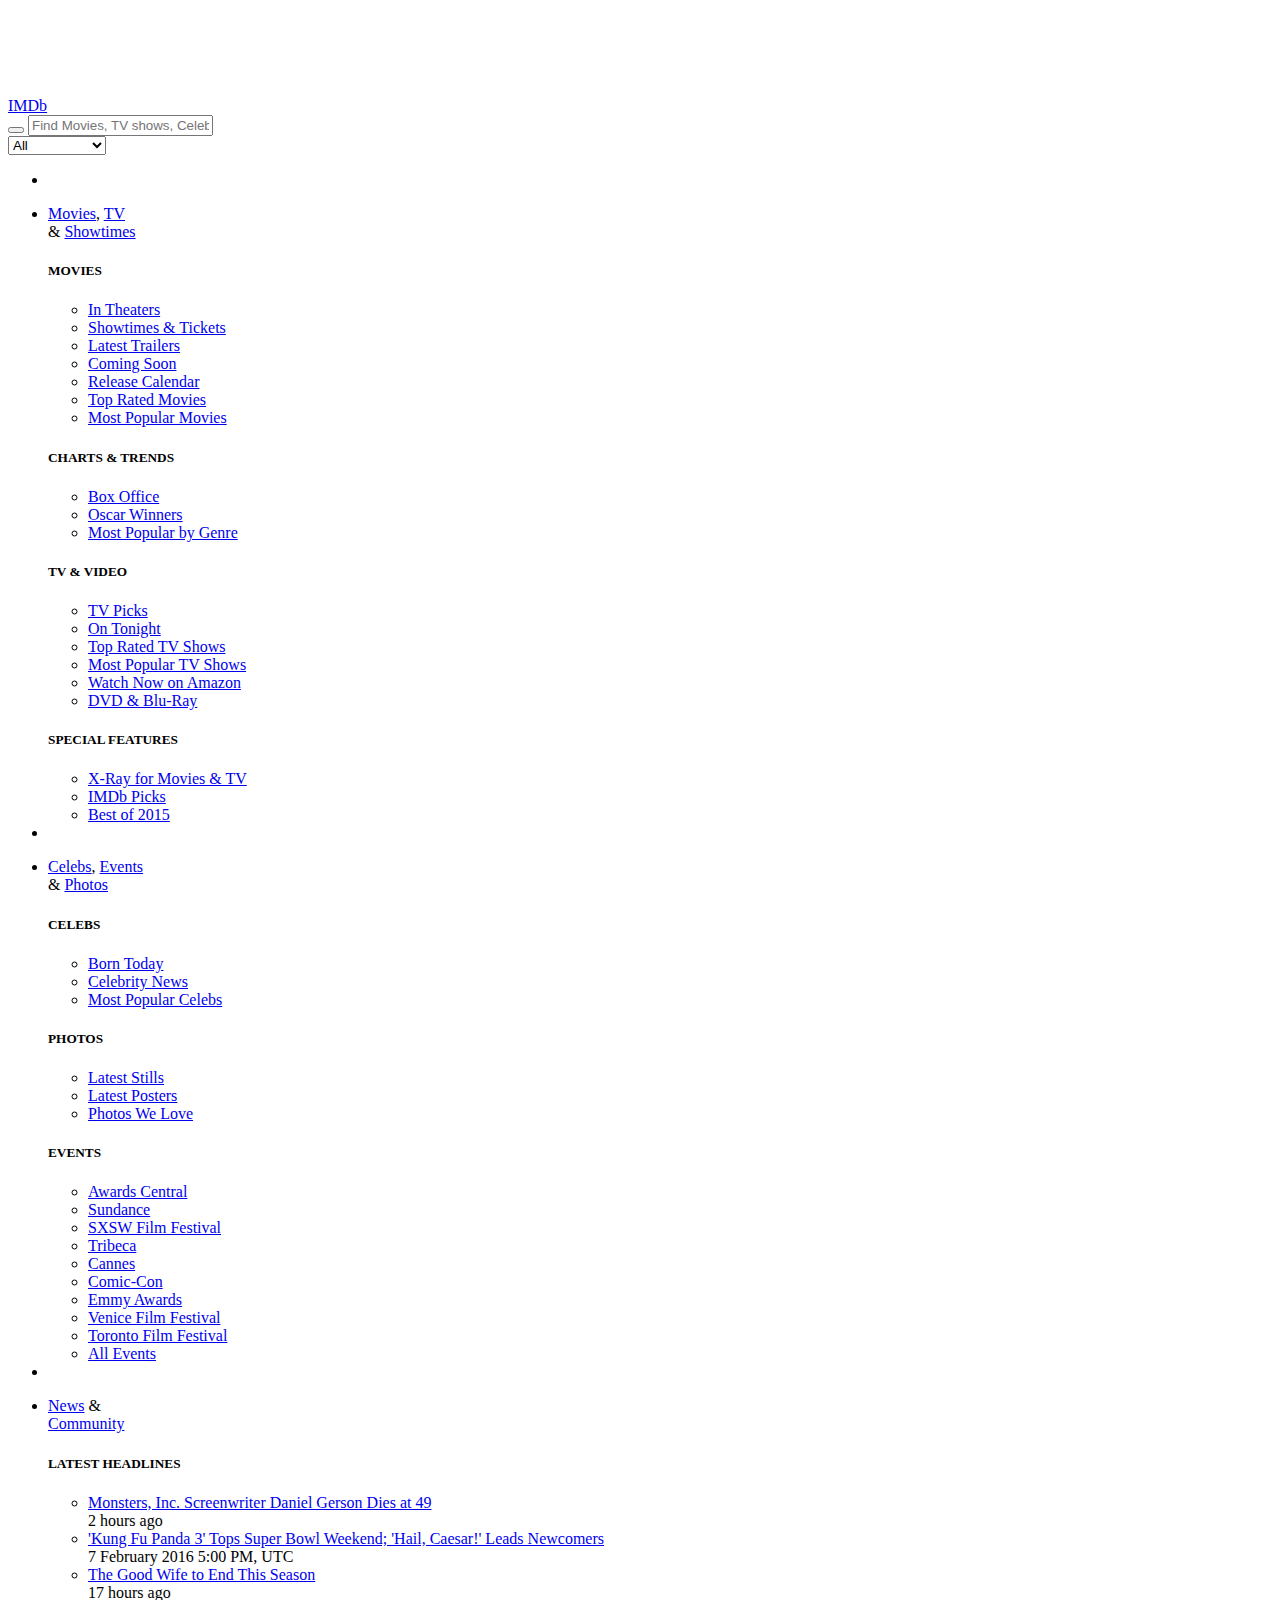
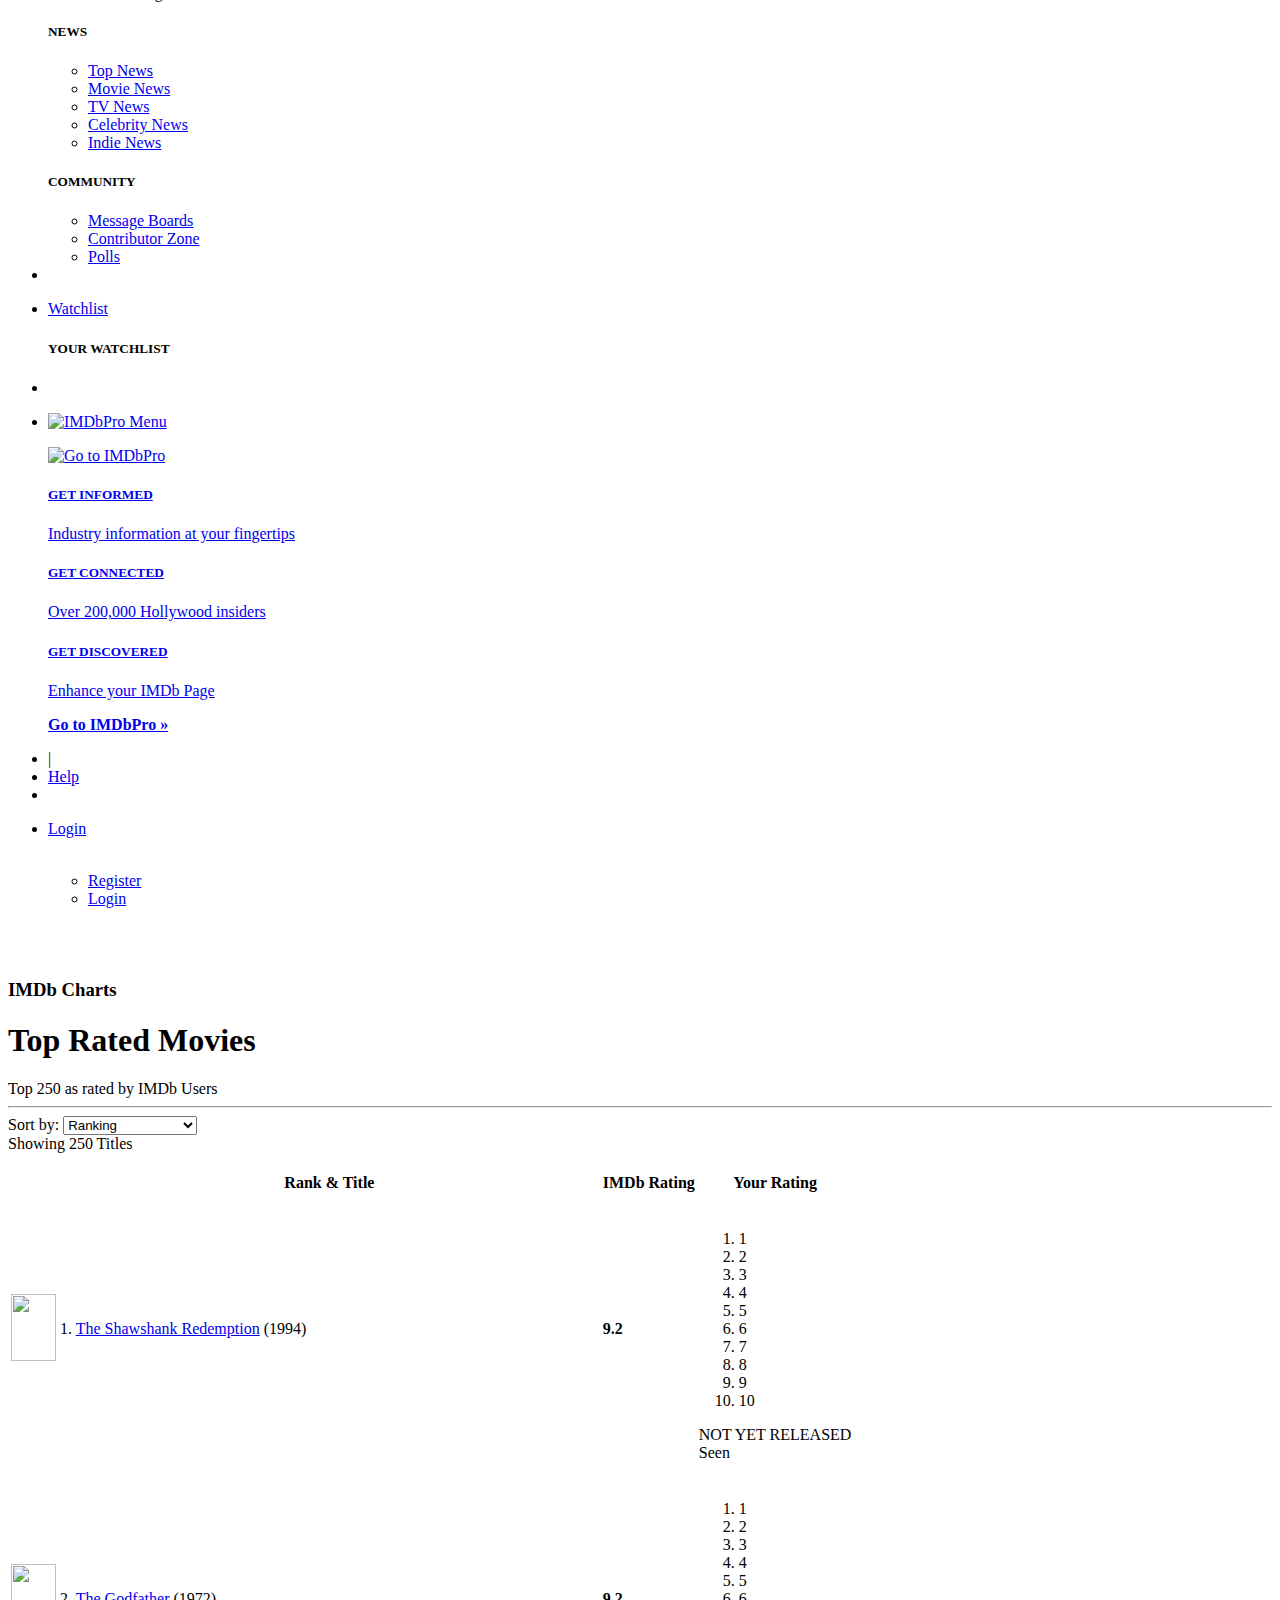
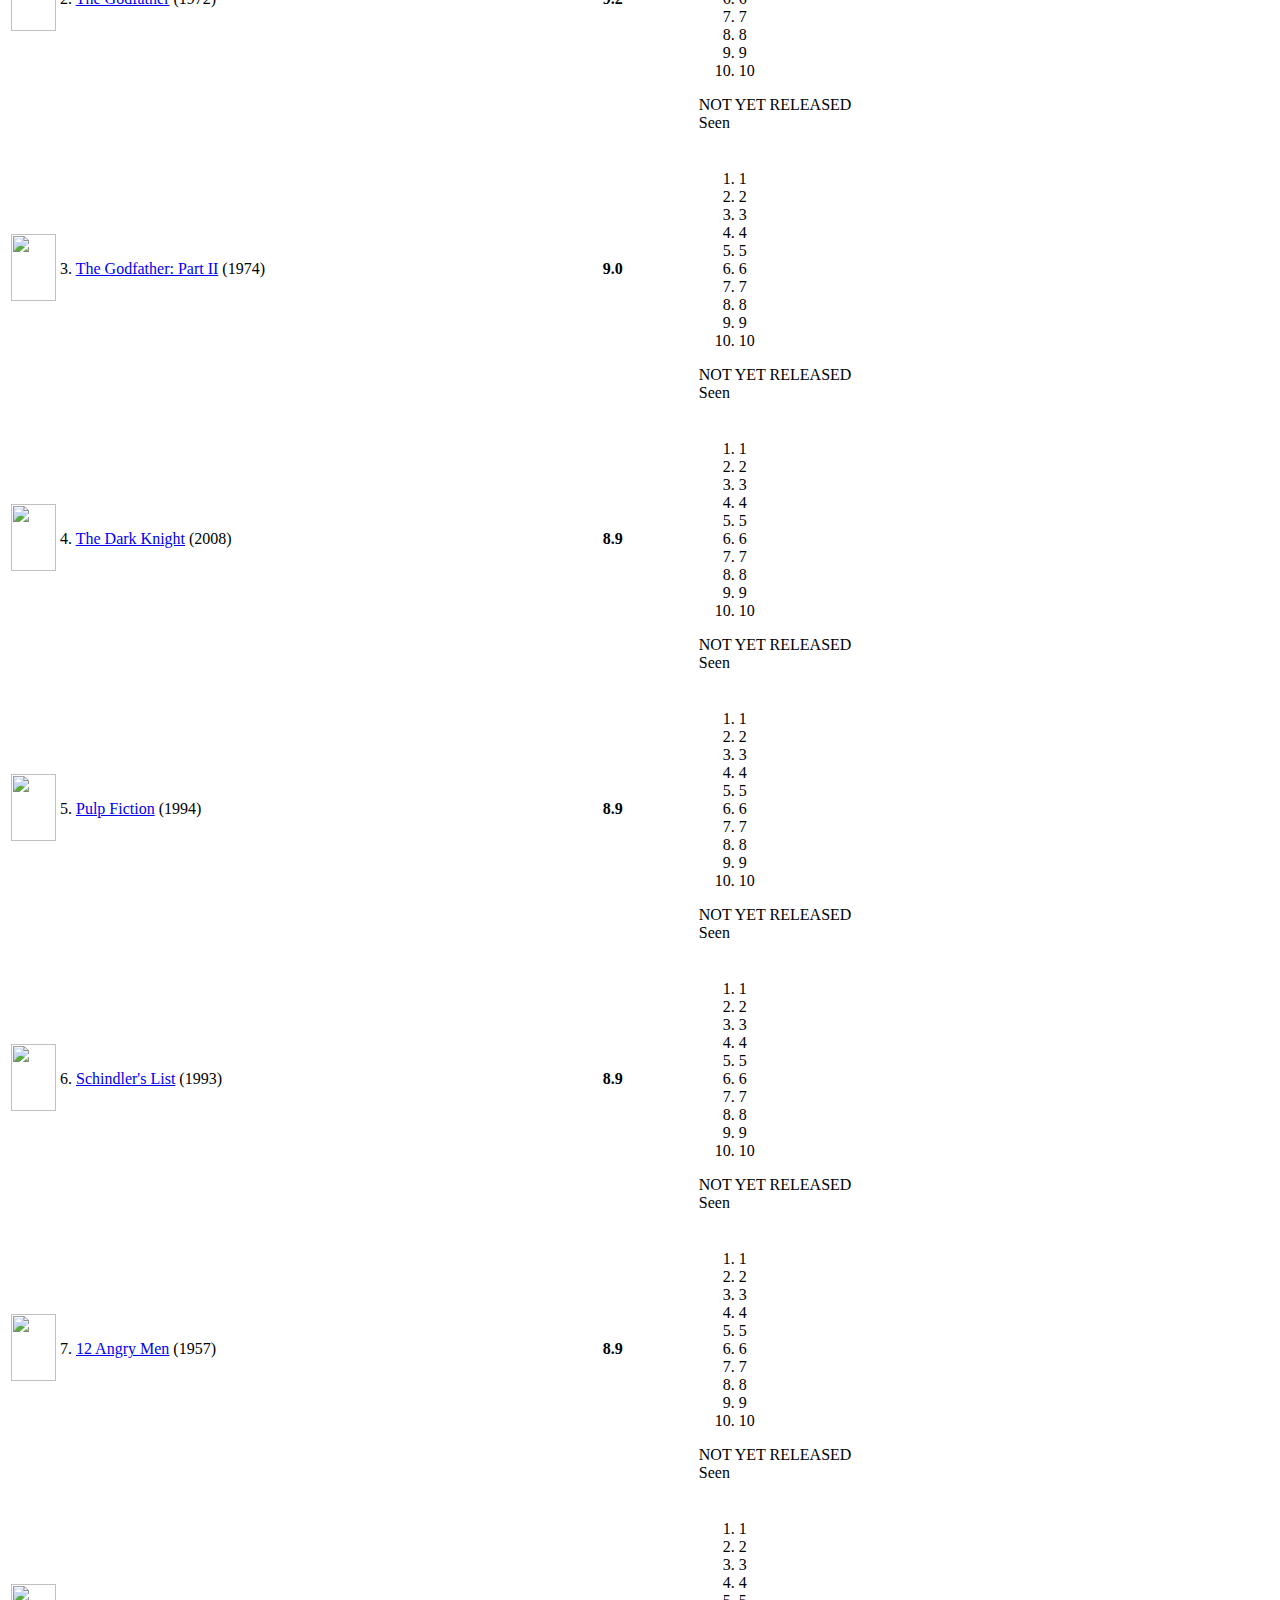
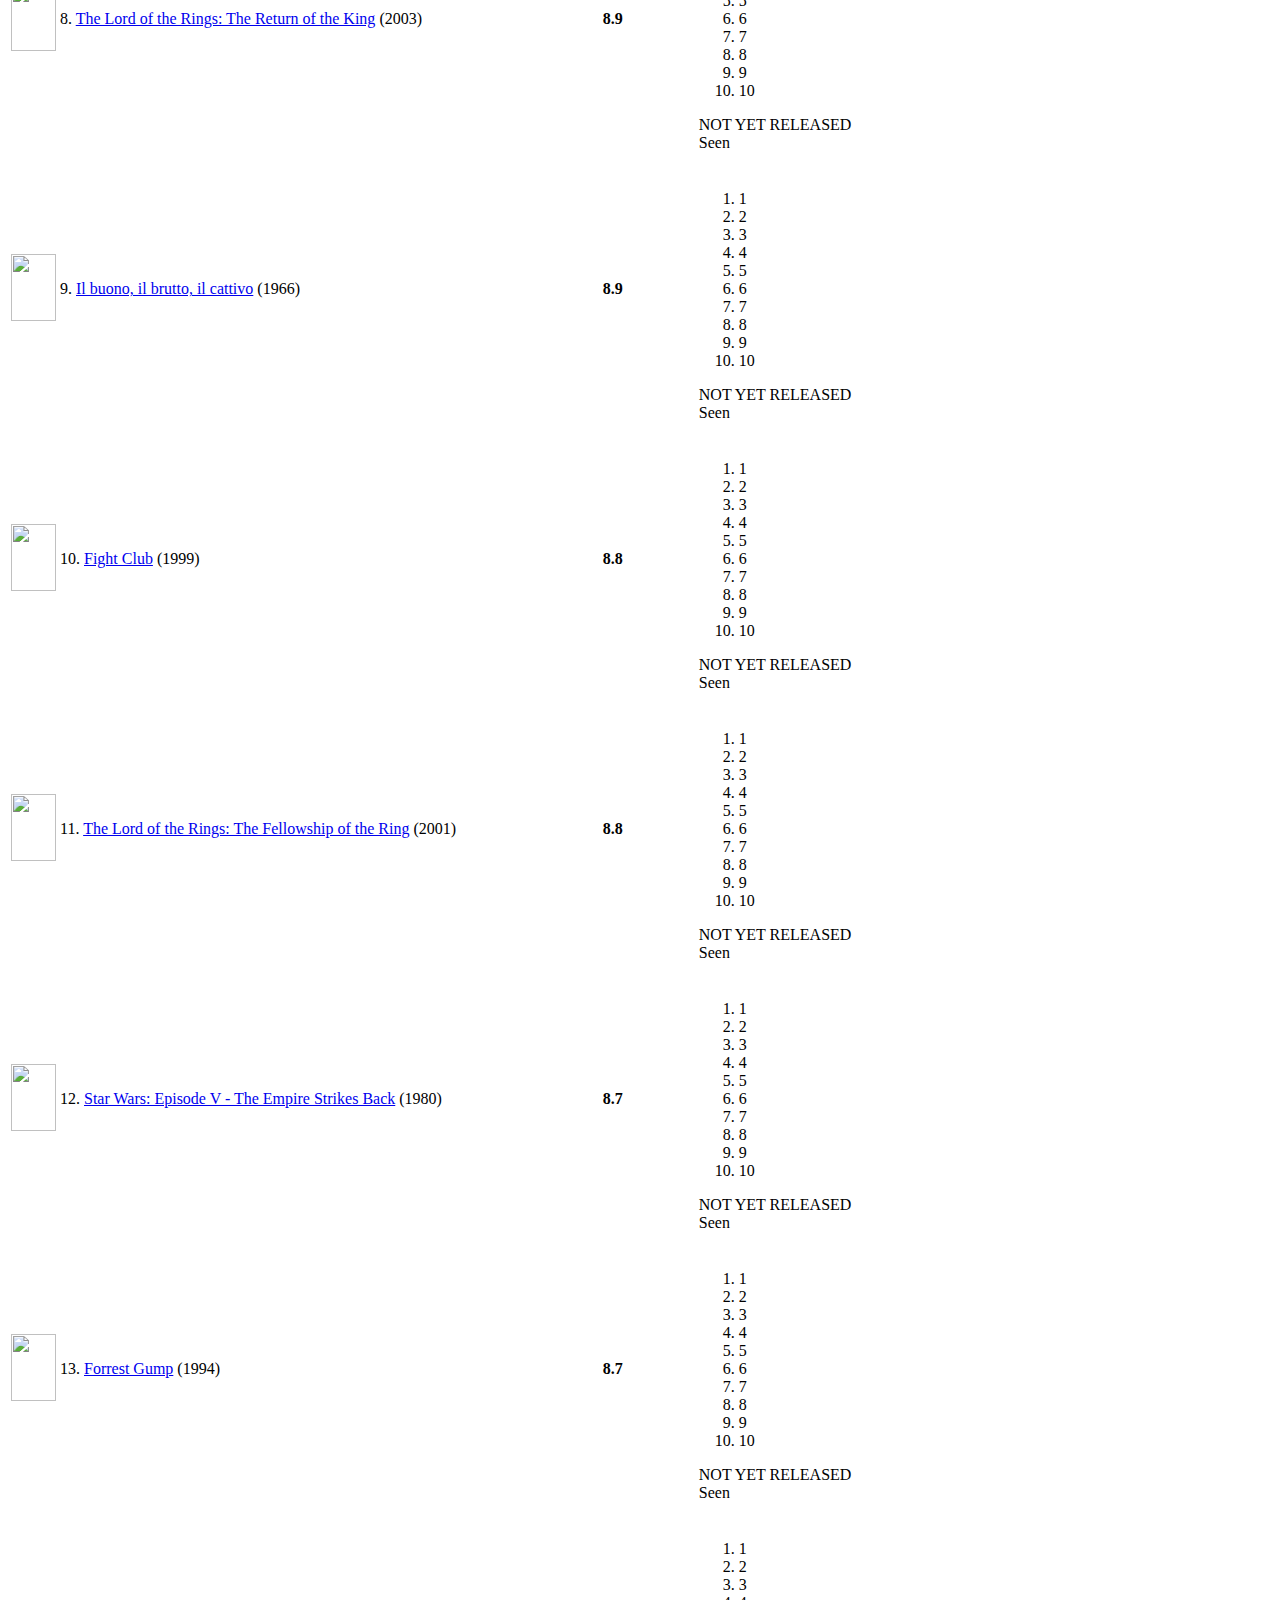
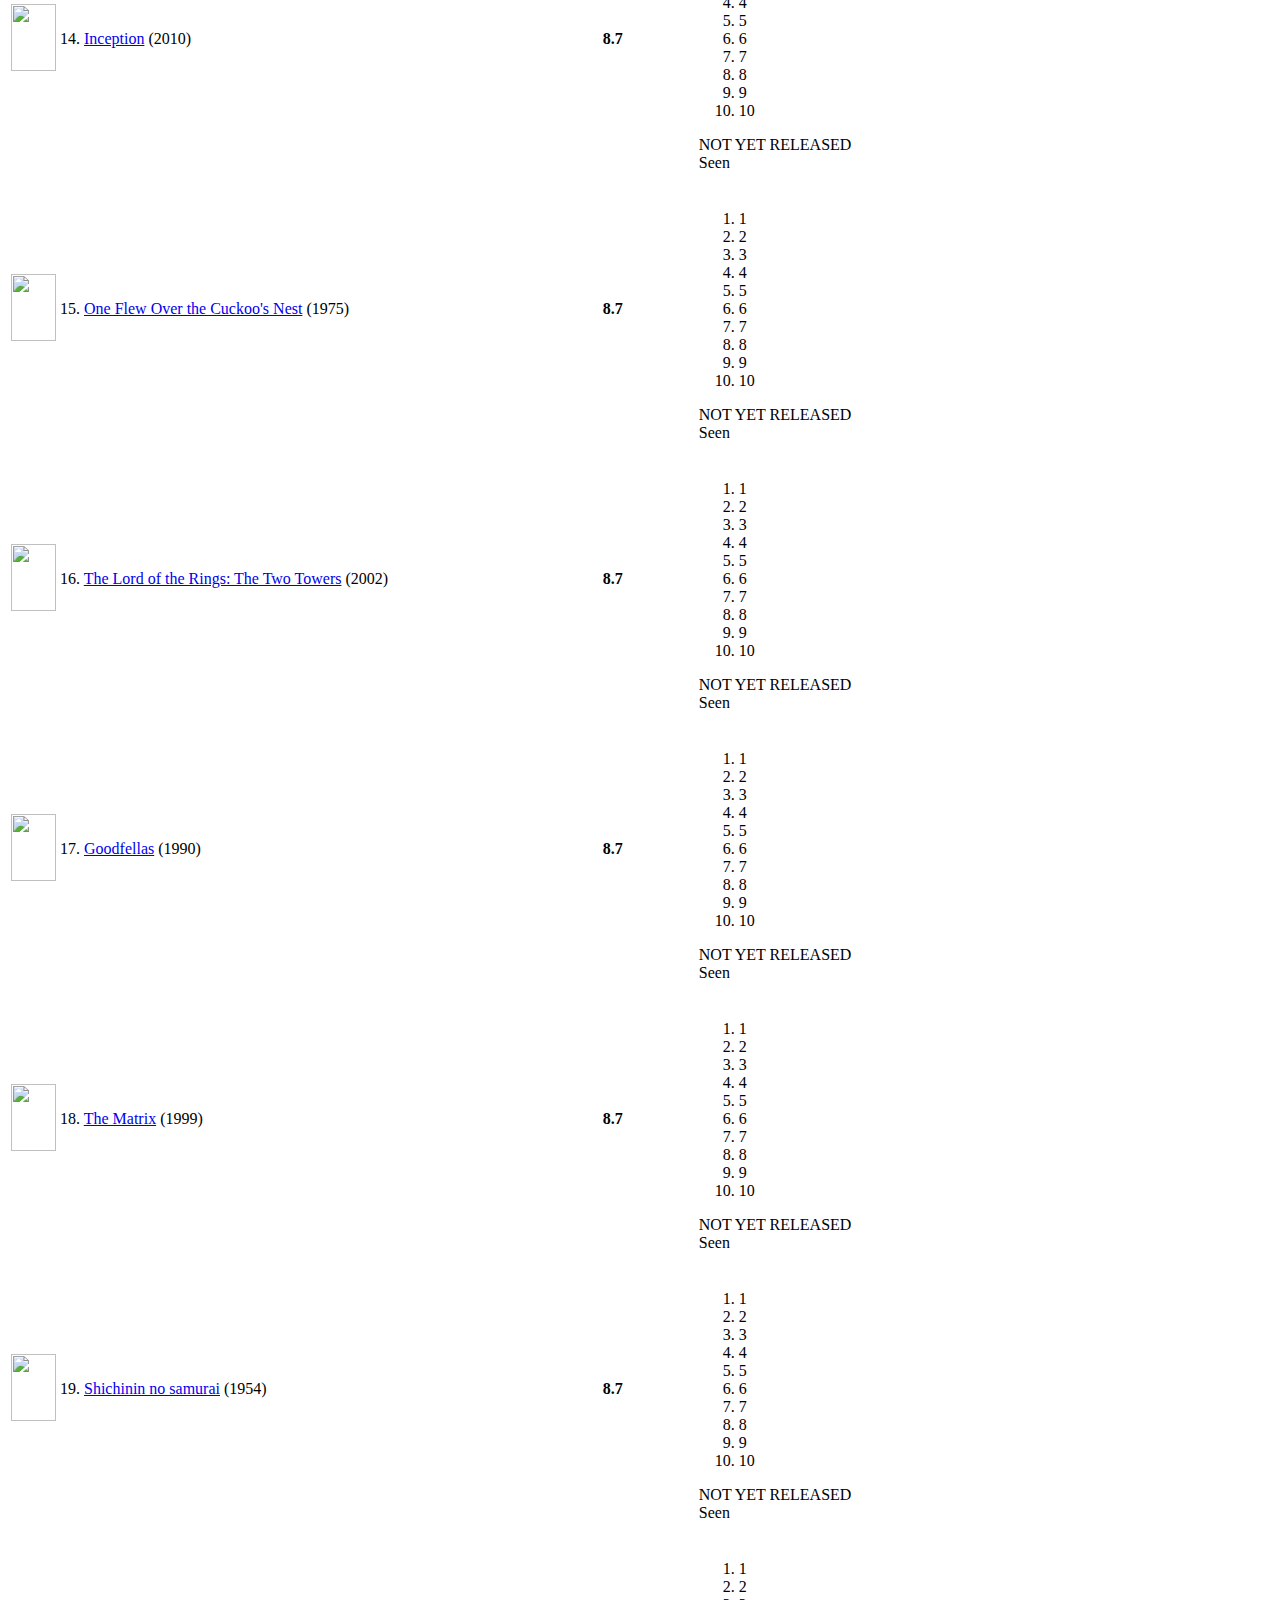
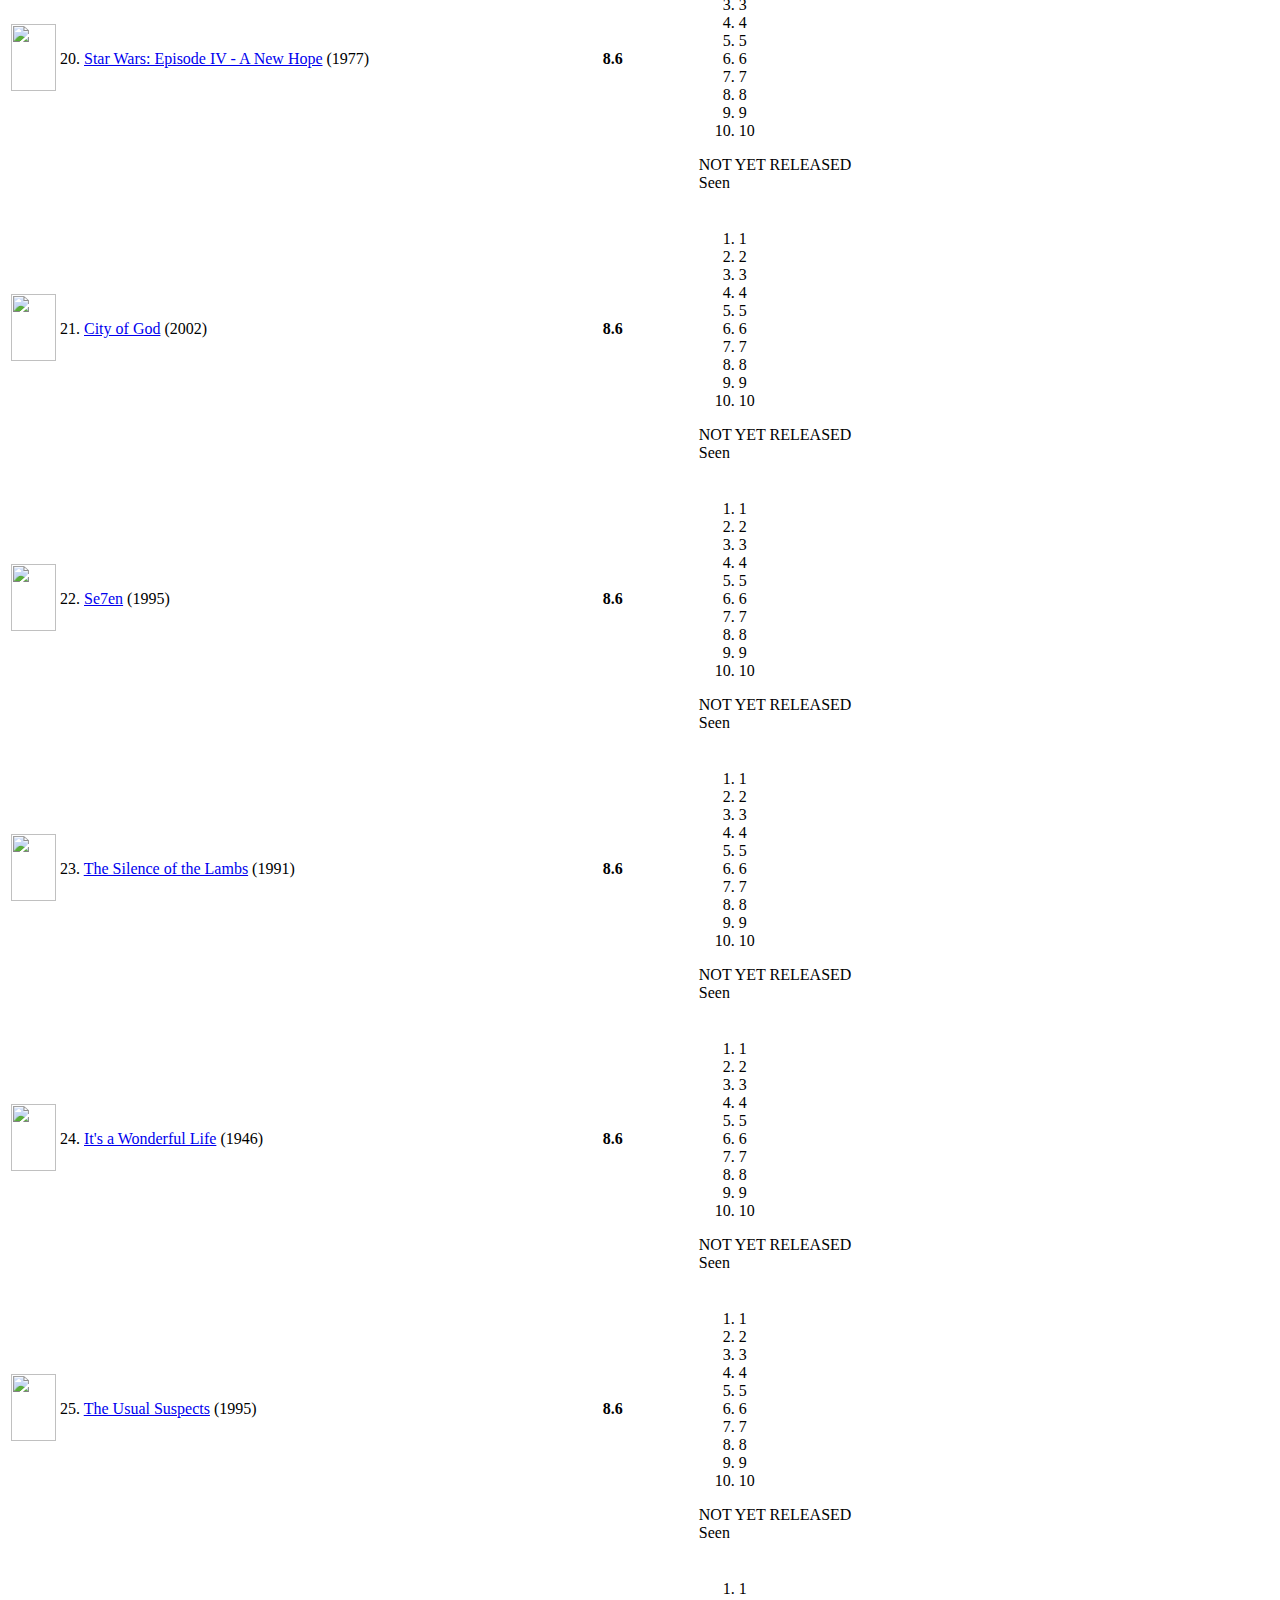
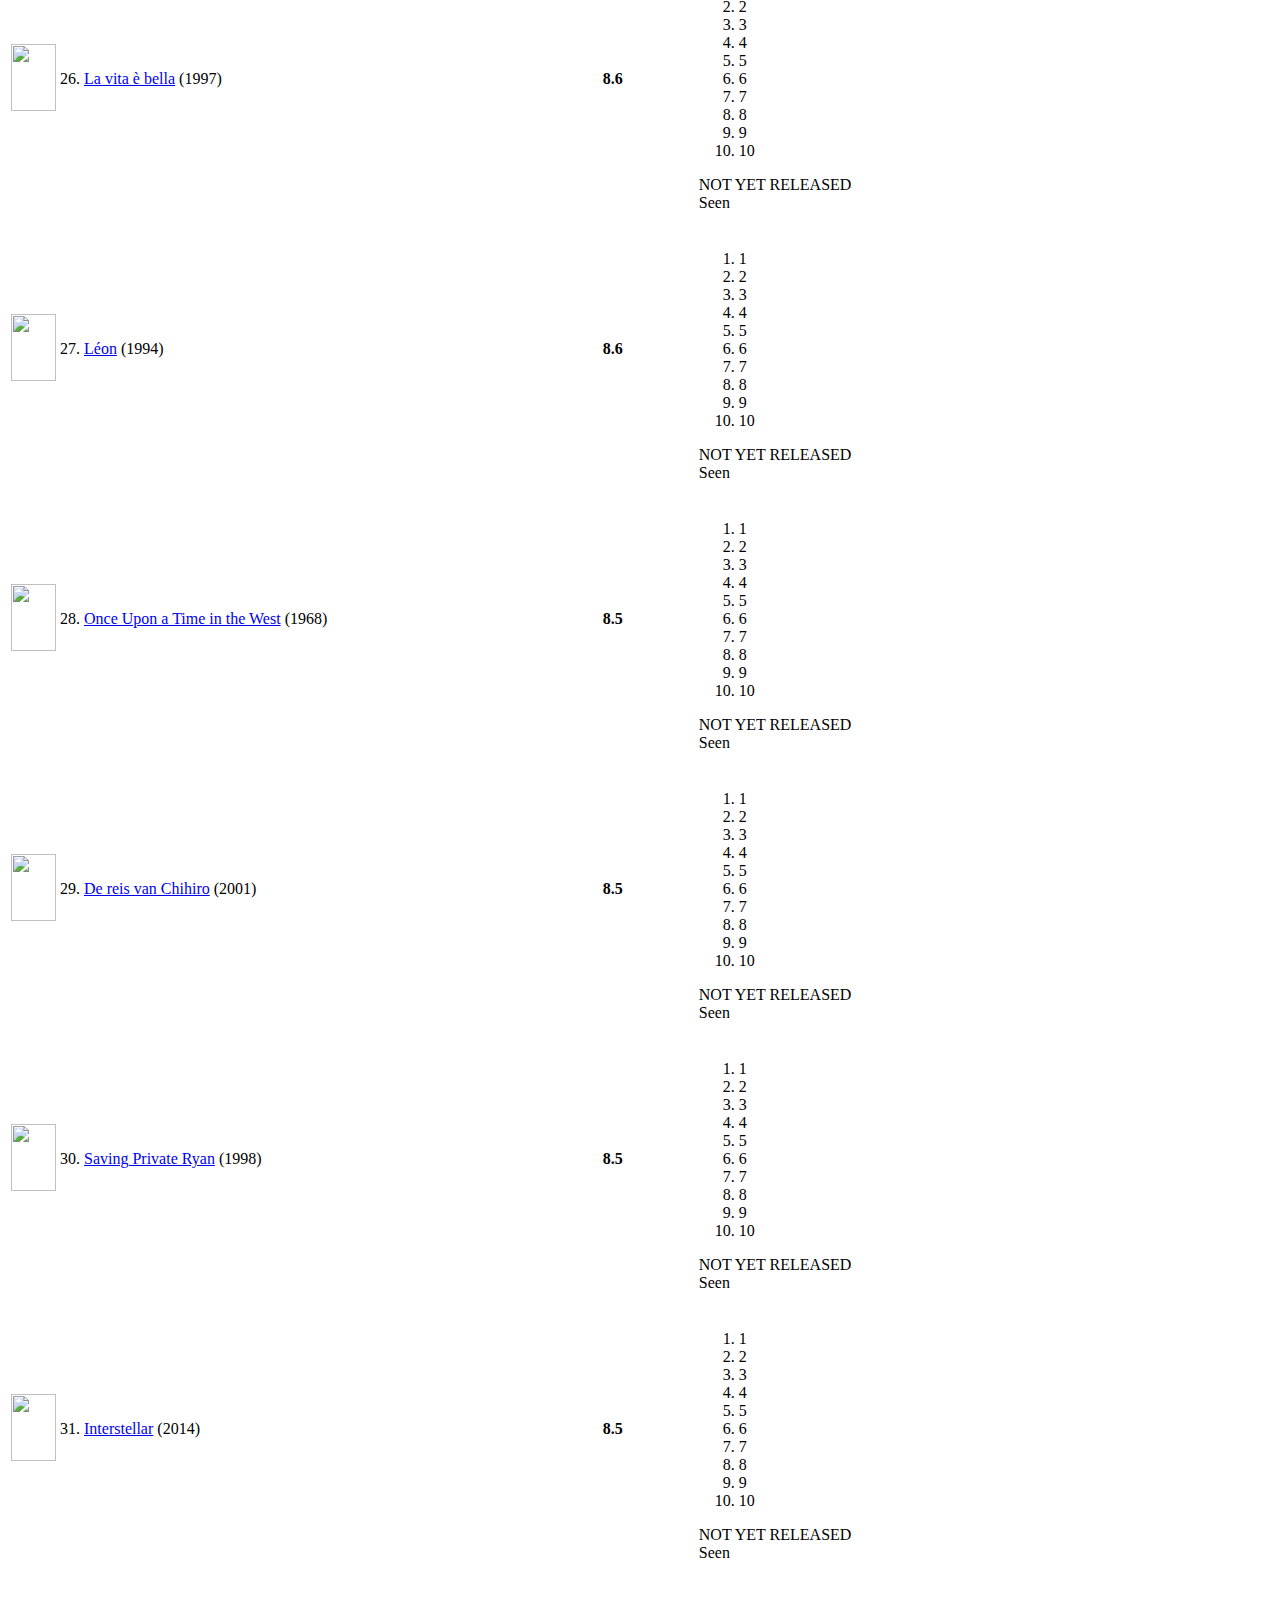
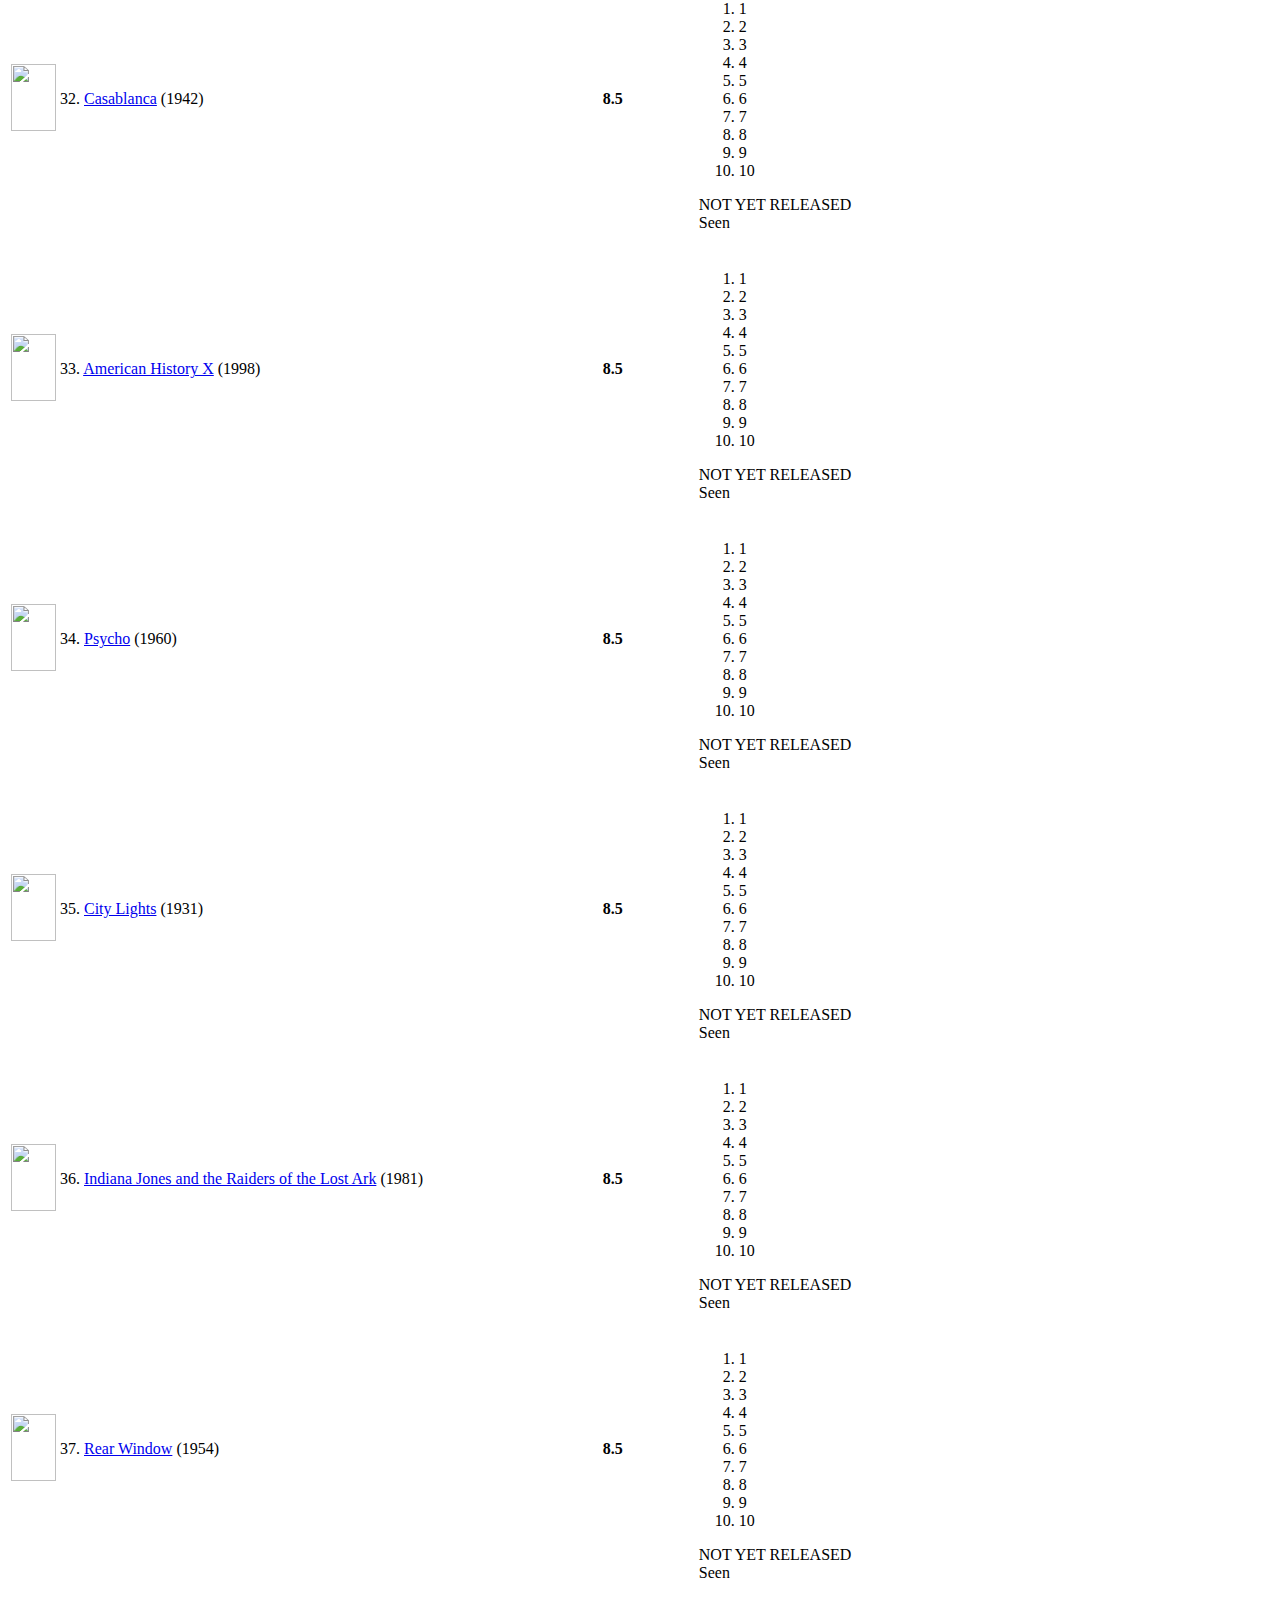
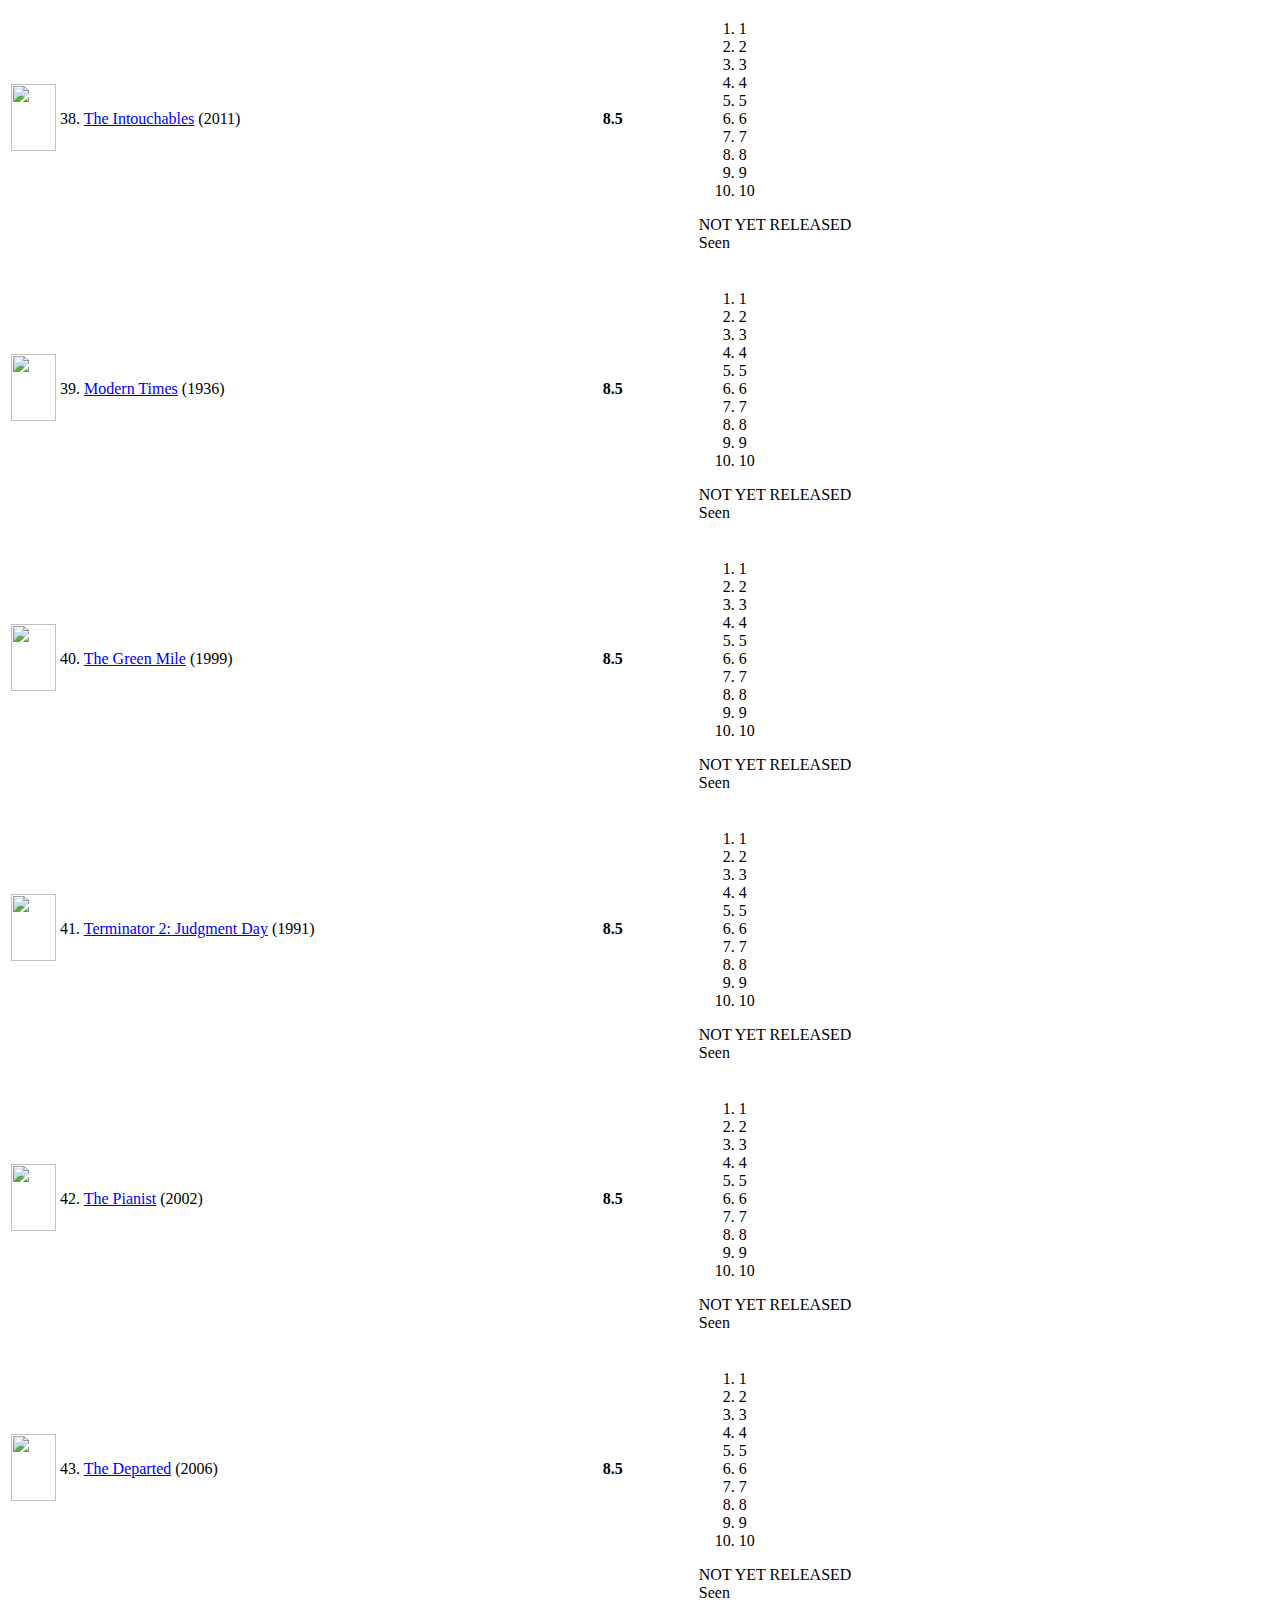
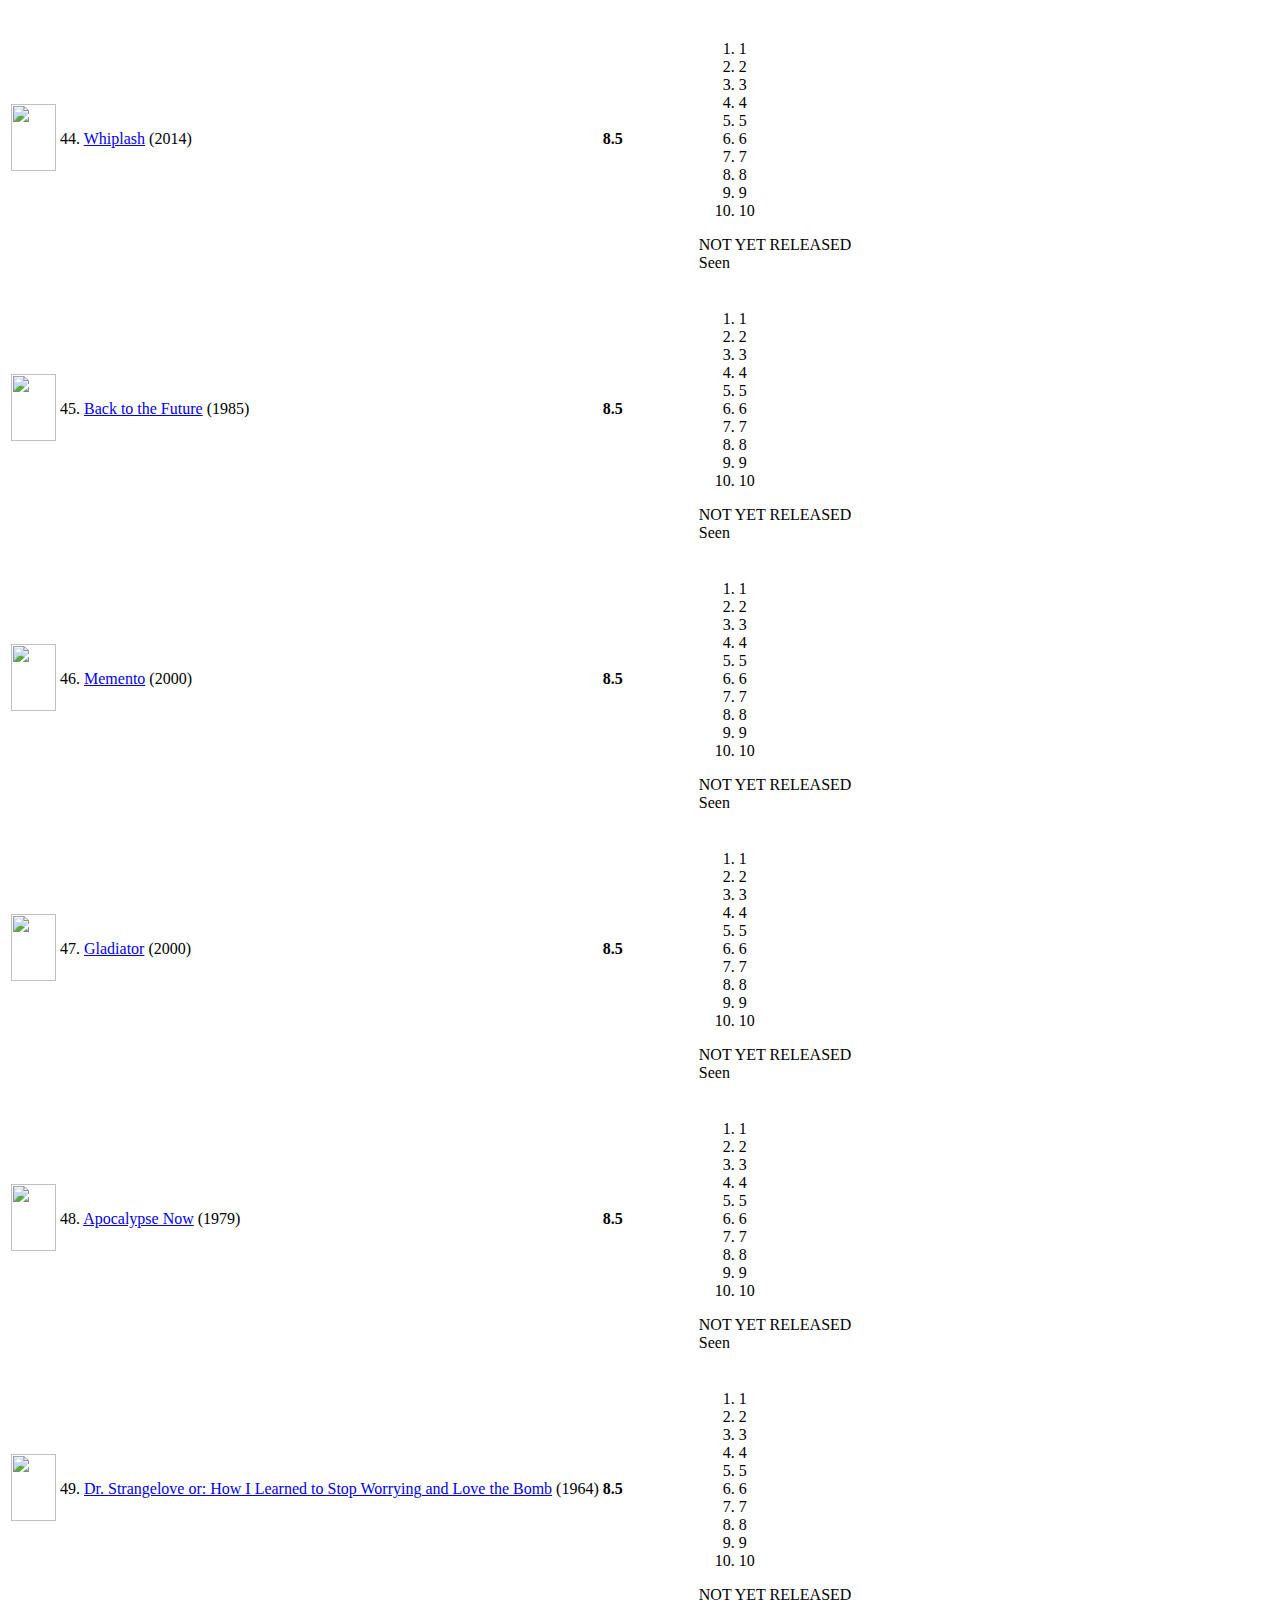
==== Homework/week-2/HTML_BACKUPS/index.html @ 699ce816 "added version 1 of the imdb crawler, no comments added yet" ====
<!DOCTYPE html>
<html
xmlns:og="http://ogp.me/ns#"
xmlns:fb="http://www.facebook.com/2008/fbml">
    <head>
        <meta charset="utf-8">
        <meta http-equiv="X-UA-Compatible" content="IE=edge">

    
    
    

    
    
    

    <meta name="apple-itunes-app" content="app-id=342792525, app-argument=imdb:///?src=mdot">
        
    
            <script type="text/javascript">var ue_t0=window.ue_t0||+new Date();</script>
            <script type="text/javascript">
                var ue_mid = "A1EVAM02EL8SFB"; 
                var ue_sn = "www.imdb.com";  
                var ue_furl = "fls-na.amazon.com";
                var ue_sid = "638-1517069-4445025";
                var ue_id = "0Z5H50PC35VMQKVN7V4N";
                (function(e){var c=e;var a=c.ue||{};a.main_scope="mainscopecsm";a.q=[];a.t0=c.ue_t0||+new Date();a.d=g;function g(h){return +new Date()-(h?0:a.t0)}function d(h){return function(){a.q.push({n:h,a:arguments,t:a.d()})}}function b(m,l,h,j,i){var k={m:m,f:l,l:h,c:""+j,err:i,fromOnError:1,args:arguments};c.ueLogError(k);return false}b.skipTrace=1;e.onerror=b;function f(){c.uex("ld")}if(e.addEventListener){e.addEventListener("load",f,false)}else{if(e.attachEvent){e.attachEvent("onload",f)}}a.tag=d("tag");a.log=d("log");a.reset=d("rst");c.ue_csm=c;c.ue=a;c.ueLogError=d("err");c.ues=d("ues");c.uet=d("uet");c.uex=d("uex");c.uet("ue")})(window);(function(e,d){var a=e.ue||{};function c(g){if(!g){return}var f=d.head||d.getElementsByTagName("head")[0]||d.documentElement,h=d.createElement("script");h.async="async";h.src=g;f.insertBefore(h,f.firstChild)}function b(){var k=e.ue_cdn||"z-ecx.images-amazon.com",g=e.ue_cdns||"images-na.ssl-images-amazon.com",j="/images/G/01/csminstrumentation/",h=e.ue_file||"ue-full-051542d0cfa6f645f8266601739de597._V1_.js",f,i;if(h.indexOf("NSTRUMENTATION_FIL")>=0){return}if("ue_https" in e){f=e.ue_https}else{f=e.location&&e.location.protocol=="https:"?1:0}i=f?"https://":"http://";i+=f?g:k;i+=j;i+=h;c(i)}if(!e.ue_inline){if(a.loadUEFull){a.loadUEFull()}else{b()}}a.uels=c;e.ue=a})(window,document);
                if (!('CS' in window)) { window.CS = {}; }
                    window.CS.loginSecureHost = "https://secure.imdb.com";
            </script>
 

        
        <script type="text/javascript">var IMDbTimer={starttime: new Date().getTime(),pt:'java'};</script>
        
  <script>(function(t){ (t.events = t.events || {})["csm_head_pre_title"] = new Date().getTime(); })(IMDbTimer);</script>
        <title>IMDb Top 250 - IMDb</title>
  <script>(function(t){ (t.events = t.events || {})["csm_head_post_title"] = new Date().getTime(); })(IMDbTimer);</script>
        
            <link rel="canonical" href="http://www.imdb.com/chart/top" />
            <meta property="og:url" content="http://www.imdb.com/chart/top" />
        
  <script>(function(t){ (t.events = t.events || {})["csm_head_pre_icon"] = new Date().getTime(); })(IMDbTimer);</script>
        <link href="http://ia.media-imdb.com/images/G/01/imdb/images/safari-favicon-517611381._CB303901978_.svg" mask rel="icon" sizes="any">
        <link rel="icon" type="image/ico" href="http://ia.media-imdb.com/images/G/01/imdb/images/favicon-2165806970._CB379387995_.ico" />
        <meta name="theme-color" content="#000000" />
        <link rel="shortcut icon" type="image/x-icon" href="http://ia.media-imdb.com/images/G/01/imdb/images/desktop-favicon-2165806970._CB379390718_.ico" />
        <link href="http://ia.media-imdb.com/images/G/01/imdb/images/mobile/apple-touch-icon-web-4151659188._CB361295786_.png" rel="apple-touch-icon"> 
        <link href="http://ia.media-imdb.com/images/G/01/imdb/images/mobile/apple-touch-icon-web-76x76-53536248._CB361295462_.png" rel="apple-touch-icon" sizes="76x76"> 
        <link href="http://ia.media-imdb.com/images/G/01/imdb/images/mobile/apple-touch-icon-web-120x120-2442878471._CB361295428_.png" rel="apple-touch-icon" sizes="120x120"> 
        <link href="http://ia.media-imdb.com/images/G/01/imdb/images/mobile/apple-touch-icon-web-152x152-1475823641._CB361295368_.png" rel="apple-touch-icon" sizes="152x152">            
        <link rel="search" type="application/opensearchdescription+xml" href="http://ia.media-imdb.com/images/G/01/imdb/images/imdbsearch-3349468880._CB379388505_.xml" title="IMDb" />
  <script>(function(t){ (t.events = t.events || {})["csm_head_post_icon"] = new Date().getTime(); })(IMDbTimer);</script>
        
        <meta property="pageType" content="chart" />
        <meta property="subpageType" content="top250movie" />


        <link rel='image_src' href="http://ia.media-imdb.com/images/G/01/imdb/images/logos/imdb_fb_logo-1730868325._CB306318125_.png">
        <meta property='og:image' content="http://ia.media-imdb.com/images/G/01/imdb/images/logos/imdb_fb_logo-1730868325._CB306318125_.png" />

    <meta property='fb:app_id' content='115109575169727' />

    <meta property='og:title' content="IMDb Top 250" />
    <meta property='og:site_name' content='IMDb' />
    <meta name="title" content="IMDb Top 250 - IMDb" />
        <meta name="description" content="Top 250 on IMDb: Highest-rated movies based on votes by IMDb users." />
        <meta property="og:description" content="Top 250 on IMDb: Highest-rated movies based on votes by IMDb users." />
        <meta name="request_id" content="0Z5H50PC35VMQKVN7V4N" />
        
  <script>(function(t){ (t.events = t.events || {})["csm_head_pre_css"] = new Date().getTime(); })(IMDbTimer);</script>
<!-- h=ics-1d-c3-2xl-i-fa48c34c.us-east-1 -->

            <link rel="stylesheet" type="text/css" href="http://ia.media-imdb.com/images/G/01/imdb/css/collections/pagelayout-flat-1487564148._CB297803232_.css" />
            <link rel="stylesheet" type="text/css" href="http://ia.media-imdb.com/images/G/01/imdb/css/site/consumer-navbar-mega-3693178366._CB298945358_.css" />
            <link rel="stylesheet" type="text/css" href="http://ia.media-imdb.com/images/G/01/imdb/css/collections/other-3683182074._CB298880104_.css" />
            <link rel="stylesheet" type="text/css" href="http://ia.media-imdb.com/images/G/01/imdb/css/collections/seenWidget-1667761218._CB288126212_.css" />
            <link rel="stylesheet" type="text/css" href="http://ia.media-imdb.com/images/G/01/imdb/css/collections/watchlistButton-2508181169._CB288096406_.css" />
        <noscript>
            <link rel="stylesheet" type="text/css" href="http://ia.media-imdb.com/images/G/01/imdb/css/wheel/nojs-2827156349._CB318528195_.css">
        </noscript>
  <script>(function(t){ (t.events = t.events || {})["csm_head_post_css"] = new Date().getTime(); })(IMDbTimer);</script>
        
  <script>(function(t){ (t.events = t.events || {})["csm_head_pre_ads"] = new Date().getTime(); })(IMDbTimer);</script>
        <script>
window.ads_js_start = new Date().getTime();
var imdbads = imdbads || {}; imdbads.cmd = imdbads.cmd || [];
</script>
<!-- begin SRA -->
<script>
!function a(b,c,d){function e(g,h){if(!c[g]){if(!b[g]){var i="function"==typeof require&&require;if(!h&&i)return i(g,!0);if(f)return f(g,!0);var j=new Error("Cannot find module '"+g+"'");throw j.code="MODULE_NOT_FOUND",j}var k=c[g]={exports:{}};b[g][0].call(k.exports,function(a){var c=b[g][1][a];return e(c?c:a)},k,k.exports,a,b,c,d)}return c[g].exports}for(var f="function"==typeof require&&require,g=0;g<d.length;g++)e(d[g]);return e}({1:[function(a,b,c){"use strict";a(2)},{2:2}],2:[function(a,b,c){"use strict";!function(){var a,b,c=function(a){return"[object Array]"===Object.prototype.toString.call(a)},d=function(a,b){for(var c=0;c<a.length;c++)c in a&&b.call(null,a[c],c)},e=[],f=!1,g=!1,h=function(){var a=[],b=[],c={};return d(e,function(e){var f="";d(e.dartsite.split("/"),function(b){""!==b&&(b in c||(c[b]=a.length,a.push(b)),f+="/"+c[b])}),b.push(f)}),{iu_parts:a,enc_prev_ius:b}},i=function(){var a=[];return d(e,function(b){var c=[];d(b.sizes,function(a){c.push(a.join("x"))}),a.push(c.join("|"))}),a},j=function(){var a=[];return d(e,function(b){a.push(k(b.targeting))}),a.join("|")},k=function(a,b){var c,d=[];for(var e in a){c=[];for(var f=0;f<a[e].length;f++)c.push(encodeURIComponent(a[e][f]));b?d.push(e+"="+encodeURIComponent(c.join(","))):d.push(e+"="+c.join(","))}return d.join("&")},l=function(){var a=+new Date;g||document.readyState&&"loaded"!==document.readyState||(g=!0,f&&imdbads.cmd.push(function(){for(var b=0;b<e.length;b++)generic.monitoring.record_metric(e[b].name+".fail",csm.duration(a))}))};window.tinygpt={define_slot:function(a,b,c,d){e.push({dartsite:a.replace(/\/$/,""),sizes:b,name:c,targeting:d})},set_targeting:function(b){a=b},callback:function(a){for(var c,d,f={},g=+new Date,h=0;h<e.length;h++)c=e[h].dartsite,d=e[h].name,a[h][c]?f[d]=a[h][c]:window.console&&console.error&&console.error("Unable to correlate GPT response for "+d);imdbads.cmd.push(function(){for(var a=0;a<e.length;a++)ad_utils.slot_events.trigger(e[a].name,"request",{timestamp:b}),ad_utils.slot_events.trigger(e[a].name,"tagdeliver",{timestamp:g});ad_utils.gpt.handle_response(f)})},send:function(){var d,g,m=[],n=function(a,b){c(b)&&(b=b.join(",")),b&&m.push(a+"="+encodeURIComponent(""+b))};if(0===e.length)return void tinygpt.callback({});n("gdfp_req","1"),n("correlator",Math.floor(4503599627370496*Math.random())),n("output","json_html"),n("callback","tinygpt.callback"),n("impl","fifs"),n("json_a","1");var o=h();n("iu_parts",o.iu_parts),n("enc_prev_ius",o.enc_prev_ius),n("prev_iu_szs",i()),n("prev_scp",j()),n("cust_params",k(a,!0)),d=document.createElement("script"),g=document.getElementsByTagName("script")[0],d.async=!0,d.type="text/javascript",d.src="http://pubads.g.doubleclick.net/gampad/ads?"+m.join("&"),d.id="tinygpt",d.onload=d.onerror=d.onreadystatechange=l,f=!0,g.parentNode.insertBefore(d,g),b=+new Date}}}()},{}]},{},[1]);</script>
<script>
tinygpt.define_slot('/4215/imdb2.consumer.main/top250',
[[300,250],[300,600],[11,1]],
'top_rhs',
{
'p': ['tr']
});
tinygpt.define_slot('/4215/imdb2.consumer.main/top250',
[[728,90],[1008,150],[1008,200],[1008,30],[970,250],[9,1]],
'top_ad',
{
'p': ['top','t']
});
tinygpt.set_targeting({
'fv' : ['1'],
'ab' : ['d'],
'c' : ['0'],
's' : ['3075','32'],
'bpx' : ['1'],
'u': ['392332953597'],
'oe': ['utf-8']
});
tinygpt.send();
</script>
<!-- begin ads header -->
<script src="http://ia.media-imdb.com/images/G/01/imdbads/js/collections/ads-tarnhelm-1142894469._CB298280848_.js"></script>
<script>
doWithAds = function(){};
</script>
<script>
doWithAds = function(inside, failureMessage){
if ('consoleLog' in window &&
'generic' in window &&
'ad_utils' in window &&
'custom' in window &&
'monitoring' in generic &&
'document_is_ready' in generic) {
try{
inside.call(this);
}catch(e) {
if ( window.ueLogError ) {
if(typeof failureMessage !== 'undefined'){
e.message = failureMessage;
}
e.attribution = "Advertising";
e.logLevel = "ERROR";
ueLogError(e);
}
if( (document.location.hash.match('debug=1')) &&
(typeof failureMessage !== 'undefined') ){
console.error(failureMessage);
}
}
} else {
if( (document.location.hash.match('debug=1')) &&
(typeof failureMessage !== 'undefined') ){
console.error(failureMessage);
}
}
};
</script><script>
doWithAds(function(){
generic.monitoring.record_metric("ads_js_request_to_done", (new Date().getTime()) - window.ads_js_start);
generic.monitoring.set_forester_info("main");
generic.monitoring.set_twilight_info(
"main",
"NL",
"1bb8d83d58cf845c5167c10988267df3d69b6050",
"2016-02-08T18%3A26%3A15GMT",
"http://s.media-imdb.com/twilight/?",
"consumer");
generic.send_csm_head_metrics && generic.send_csm_head_metrics();
generic.monitoring.start_timing("page_load");
generic.seconds_to_midnight = 48825;
generic.days_to_midnight = 0.5651041865348816;
ad_utils.set_slots_on_page({ 'injected_billboard':1, 'injected_navstrip':1, 'bottom_ad':1, 'top_ad':1, 'top_rhs':1 });
custom.full_page.data_url = "http://ia.media-imdb.com/images/G/01/imdbads/js/graffiti_data-3230827532._CB299577821_.js";
consoleLog('advertising initialized','ads');
},"ads js missing, skipping ads setup.");
var _gaq = _gaq || [];
_gaq.push(['_setCustomVar', 4, 'ads_abtest_treatment', 'd']);
</script>
<script>
doWithAds(function(){
ad_utils.register_punt_ad("top_rhs","300","250"," <!DOCTYPE html><html><body><style>.ac{display:block;position:absolute;overflow:hidden;width:19px;height:15px;z-index:9;top:0;right:0;background:url(https://images-na.ssl-images-amazon.com/images/G/01/da/adchoices/ac-topright-sprite.png)}.ac:hover{width:77px;background-position:-19px 0}.hide{display:none!important}#ad{position:relative;overflow:hidden;width:300px;height:250px;display:none}</style><div id=\"creative-wrapper\" style=\"width: 100%;height:250px;\"><a id=\"ad\" href=\"http://aax-us-east.amazon-adsystem.com/x/c/QZd-0JsnbiPp-ZODW5omKIcAAAFSwiJS8QEAAADKplJ_9Q/https://www.eastdane.com/shoes-boots/br/v=1/19217.htm?extid=DMU_house_sea_winterboots_desktop_300_250_jpg_np&amp;cvosrc=display.house_sea.300_250_jpg_np&amp;cvo_campaign=winterboots&amp;cvo_placement=desktop&amp;cvo_creative=300_250_jpg_np&amp;tag=dv_dev_imdb_ho_dktp-20\" target=\"_top\"><img id=\"staticImage\" width=\"100%\" height=\"100%\"><a id=\"logo\"></a><a id=\"aapInfo\" target=\"_blank\" class=\"hide ac\" href=\"http://amazon.com/gp/dra/info/ref=cs_aap_9735345738340\"></a></a></div><script>setTimeout(function(){!function(a,t,e){var n=/\\.amazon\\.com(:.*)?$/,c=\"undefined\"!=typeof IS_3P&&IS_3P,i=!1;if(!c){var o=a;try{for(;o!=o.parent;){if(!o.parent.document)throw new Error(\"cross-domain exception\");o=o.parent}}catch(r){}try{i=o.SFClient?o.SFClient.isOnAmazon():n.test(o.location.host)}catch(r){}}var s=!c&&!i;t.ad={aid:\"9175048742186\",cid:\"9735345738340\",w:300,h:250,template:\"Image-1.36\"},a.aanResponse={adId:t.ad.aid,creativeId:t.ad.cid,adNetwork:\"pda\",shazamStage:\"prod\",shazamId:\"1979436\"};try{e&&e.ad_utils&&e.ad_utils.expand_ad(frameElement)}catch(r){}var d=function(a){return/s/.test(a.protocol)},m=function(a){return t.getElementById(a)},p=function(a,t,e){a.href=t,a.target=e?\"_blank\":\"_top\"},f=function(a,t){return a.className.match(new RegExp(\"(\\\\s|^)\"+t+\"(\\\\s|$)\"))},l=function(a,t){f(a,t)||(a.className+=\" \"+t)},u=function(a,t){if(f(a,t)){var e=new RegExp(\"(\\\\s|^)\"+t+\"(\\\\s|$)\");a.className=a.className.replace(e,\" \")}},g=function(a){u(a,\"hide\")},h=(d(location)?\"//images-na.ssl-\":\"//g-ecx.\")+\"images-amazon.com/images/G/01/\",_=m(\"aapInfo\"),v=m(\"ad\"),w=\"shazam/winterboots-300x250-static-Suugb._V298933971_.jpg\",y=m(\"staticImage\");w&&(y.src=h+w,v.style.display=\"block\");var z;c&&l(v,\"aap\"),(c||s)&&(v.target=\"_blank\"),_&&c&&g(_),z&&p(_,\"http://amazon.com/gp/dra/info\",!0);var I=a.SFClient;if(I&&\"function\"==typeof I.changeSize)try{I.changeSize(\"300px\",\"250px\")}catch(r){}}(window,document,parent)},0);<\/script><img src=\"https://shopbop.sp1.convertro.com/view/vt/v1/shopbop/2/cvo.gif?cvosrc=display.house_sea.300_250_jpg_np&amp;cvo_campaign=winterboots&amp;cvo_placement=desktop&amp;cvo_creative=300_250_jpg_np\" width=\"0\" height=\"0\">\n</body></html><\!-- creativeModDate = 1453547181000 --\>\n <div id=\"top_rhs_webbug\" style=\"display:none;\">\n <img src=\"http://aax-us-east.amazon-adsystem.com/e/loi/imp?b=IFL232W6okfCvIr8Gqte2HQAAAFSwiJTOwEAAADKr7n9bA&pj=[PUNT_ORIGIN]\" border=\"0\" height=\"1\" width=\"1\" alt=\"\"/>\n </div>\n");
}, "ad_utils not defined, skipping punt ad data setup.");
</script>
<script>
doWithAds(function(){
ad_utils.register_punt_ad("top_ad","728","90"," <!DOCTYPE html><html><body><style>.ac{display:block;position:absolute;overflow:hidden;width:19px;height:15px;z-index:9;top:0;right:0;background:url(https://images-na.ssl-images-amazon.com/images/G/01/da/adchoices/ac-topright-sprite.png)}.ac:hover{width:77px;background-position:-19px 0}.hide{display:none!important}#ad{position:relative;overflow:hidden;width:728px;height:90px;display:none}</style><div id=\"creative-wrapper\" style=\"width: 100%;height:90px;\"><a id=\"ad\" href=\"http://aax-us-east.amazon-adsystem.com/x/c/QfHc-7Sci80mQvP66DhJp40AAAFSwiJS8AEAAADKnHdjtA/https://www.shopbop.com/clothing-dresses/br/v=1/2534374302063518.htm?extid=DMU_house_sea_perfectoutfit_desktop_728_90_jpg_np&amp;cvosrc=display.house_sea.728_90_jpg_np&amp;cvo_campaign=perfectoutfit&amp;cvo_placement=desktop&amp;cvo_creative=728_90_jpg_np&amp;tag=dv_dev_imdb_ho_dktp-20\" target=\"_top\"><img id=\"staticImage\" width=\"100%\" height=\"100%\"><a id=\"aapInfo\" target=\"_blank\" class=\"hide ac\" href=\"http://amazon.com/gp/dra/info/ref=cs_aap_4906067563866\"></a></a></div><script>setTimeout(function(){!function(a,e,t){var n=/\\.amazon\\.com(:.*)?$/,c=\"undefined\"!=typeof IS_3P&&IS_3P,i=!1;if(!c){var o=a;try{for(;o!=o.parent;){if(!o.parent.document)throw new Error(\"cross-domain exception\");o=o.parent}}catch(r){}try{i=o.SFClient?o.SFClient.isOnAmazon():n.test(o.location.host)}catch(r){}}var s=!c&&!i;e.ad={aid:\"2291043858689\",cid:\"4906067563866\",w:728,h:90,template:\"Image-1.36\"},a.aanResponse={adId:e.ad.aid,creativeId:e.ad.cid,adNetwork:\"pda\",shazamStage:\"prod\",shazamId:\"1979516\"};try{t&&t.ad_utils&&t.ad_utils.expand_ad(frameElement)}catch(r){}var d=function(a){return/s/.test(a.protocol)},m=function(a){return e.getElementById(a)},f=function(a,e,t){a.href=e,a.target=t?\"_blank\":\"_top\"},p=function(a,e){return a.className.match(new RegExp(\"(\\\\s|^)\"+e+\"(\\\\s|$)\"))},l=function(a,e){p(a,e)||(a.className+=\" \"+e)},u=function(a,e){if(p(a,e)){var t=new RegExp(\"(\\\\s|^)\"+e+\"(\\\\s|$)\");a.className=a.className.replace(t,\" \")}},g=function(a){u(a,\"hide\")},h=(d(location)?\"//images-na.ssl-\":\"//g-ecx.\")+\"images-amazon.com/images/G/01/\",_=m(\"aapInfo\"),y=m(\"ad\"),v=\"shazam/728x90-02-dress-yfSif._V298926694_.jpg\",z=m(\"staticImage\");v&&(z.src=h+v,y.style.display=\"block\");var I;c&&l(y,\"aap\"),(c||s)&&(y.target=\"_blank\"),_&&c&&g(_),I&&f(_,\"http://amazon.com/gp/dra/info\",!0);var S=a.SFClient;if(S&&\"function\"==typeof S.changeSize)try{S.changeSize(\"728px\",\"90px\")}catch(r){}}(window,document,parent)},0);<\/script><img src=\"https://shopbop.sp1.convertro.com/view/vt/v1/shopbop/1/cvo.gif?cvosrc=display.house_sea.728_90_jpg_np&amp;cvo_campaign=perfectoutfit&amp;cvo_placement=desktop&amp;cvo_creative=728_90_jpg_np\" width=\"0\" height=\"0\">\n</body></html><\!-- creativeModDate = 1453547181000 --\>\n <div id=\"top_ad_webbug\" style=\"display:none;\">\n <img src=\"http://aax-us-east.amazon-adsystem.com/e/loi/imp?b=IIeNQOKPi0hFkAQSCUhMCgIAAAFSwiJTIgEAAADKtTMYTg&pj=[PUNT_ORIGIN]\" border=\"0\" height=\"1\" width=\"1\" alt=\"\"/>\n </div>\n");
}, "ad_utils not defined, skipping punt ad data setup.");
</script>
<script>doWithAds(function() { ad_utils.ads_header.done(); });</script>
<!-- end ads header -->
        <script  type="text/javascript">
            // ensures js doesn't die if ads service fails.  
            // Note that we need to define the js here, since ad js is being rendered inline after this.
            (function(f) {
                // Fallback javascript, when the ad Service call fails.  
                
                if((window.csm == null || window.generic == null || window.consoleLog == null)) {
                    if (window.console && console.log) {
                        console.log("one or more of window.csm, window.generic or window.consoleLog has been stubbed...");
                    }
                }
                
                window.csm = window.csm || { measure:f, record:f, duration:f, listen:f, metrics:{} };
                window.generic = window.generic || { monitoring: { start_timing: f, stop_timing: f } };
                window.consoleLog = window.consoleLog || f;
            })(function() {});
        </script>
  <script>
    if ('csm' in window) {
      csm.measure('csm_head_delivery_finished');
    }
  </script>
        </head>
    <body id="styleguide-v2" class="fixed">
<script>
    if (typeof uet == 'function') {
      uet("bb");
    }
</script>
  <script>
    if ('csm' in window) {
      csm.measure('csm_body_delivery_started');
    }
  </script>
        <div id="wrapper">
            <div id="root" class="redesign">
<script>
    if (typeof uet == 'function') {
      uet("ns");
    }
</script>
<div id="nb20" class="navbarSprite">
<div id="supertab">	
	<!-- begin TOP_AD -->
<div id="top_ad_wrapper" class="dfp_slot">
<script>
window.generic = window.generic || {};
generic.alphalfaComponents = {
"alphalfa-container.html" : "http://ia.media-imdb.com/images/G/01/imdbads/alphalfa-container-253150330._CB315223742_.html",
"js/collections/alphalfa.js" : "http://ia.media-imdb.com/images/G/01/imdbads/js/collections/alphalfa-3292747090._CB299577773_.js"
};
</script>
<script type="text/javascript">
doWithAds(function(){
ad_utils.register_ad('top_ad');
});
</script>
<iframe data-dart-params="#imdb2.consumer.main/top250;!TILE!;sz=728x90,1008x150,1008x200,1008x30,970x250,9x1;p=top;p=t;fv=1;ab=d;bpx=1;c=0;s=3075;s=32;oe=utf-8;[CLIENT_SIDE_KEYVALUES];u=392332953597;ord=392332953597?" id="top_ad" name="top_ad" class="yesScript" width="0" height="85" data-original-width="0" data-original-height="85" data-config-width="0" data-config-height="85" data-cookie-width="null" data-cookie-height="null" marginwidth="0" marginheight="0" frameborder="0" scrolling="no" allowtransparency="true" onload="doWithAds.call(this, function(){ ad_utils.on_ad_load(this); });"></iframe>
<noscript><a href="http://ad.doubleclick.net/N4215/jump/imdb2.consumer.main/top250;tile=0;sz=728x90,1008x150,1008x200,1008x30,970x250,9x1;p=top;p=t;fv=1;ab=d;bpx=1;c=0;s=3075;s=32;ord=392332953597?" target="_blank"><img src="http://ad.doubleclick.net/N4215/ad/imdb2.consumer.main/top250;tile=0;sz=728x90,1008x150,1008x200,1008x30,970x250,9x1;p=top;p=t;fv=1;ab=d;bpx=1;c=0;s=3075;s=32;ord=392332953597?" border="0" alt="advertisement" /></a></noscript>
</div>
<div id="top_ad_reflow_helper"></div>
<script>
doWithAds(function(){
ad_utils.gpt.render_ad('top_ad');
}, "ad_utils not defined, unable to render client-side GPT ad.");
</script>
<!-- End TOP_AD -->
	
</div>
  <div id="navbar" class="navbarSprite">
<noscript>
  <link rel="stylesheet" type="text/css" href="http://ia.media-imdb.com/images/G/01/imdb/css/site/consumer-navbar-no-js-3652782989._CB318528046_.css" />
</noscript>
<!--[if IE]><link rel="stylesheet" type="text/css" href="http://ia.media-imdb.com/images/G/01/imdb/css/site/consumer-navbar-ie-2133976414._CB318528041_.css"><![endif]-->
<span id="home_img_holder">
<a href="/?ref_=nv_home"
title="Home" class="navbarSprite" id="home_img" ></a>  <span class="alt_logo">
    <a href="/?ref_=nv_home"
title="Home" >IMDb</a>
  </span>
</span>
<form
 method="get"
 action="/find"
 class="nav-searchbar-inner"
 id="navbar-form"

>
  <div id="nb_search">
    <noscript><div id="more_if_no_javascript"><a href="/search/">More</a></div></noscript>
    <button id="navbar-submit-button" class="primary btn" type="submit"><div class="magnifyingglass navbarSprite"></div></button>
    <input type="hidden" name="ref_" value="nv_sr_fn" />
    <input type="text" autocomplete="off" value="" name="q" id="navbar-query" placeholder="Find Movies, TV shows, Celebrities and more...">
    <div class="quicksearch_dropdown_wrapper">
      <select name="s" id="quicksearch" class="quicksearch_dropdown navbarSprite"
              onchange="jumpMenu(this); suggestionsearch_dropdown_choice(this);">
        <option value="all" >All</option>
        <option value="tt" >Titles</option>
        <option value="ep" >TV Episodes</option>
        <option value="nm" >Names</option>
        <option value="co" >Companies</option>
        <option value="kw" >Keywords</option>
        <option value="ch" >Characters</option>
        <option value="qu" >Quotes</option>
        <option value="bi" >Bios</option>
        <option value="pl" >Plots</option>
      </select>
    </div>
    <div id="navbar-suggestionsearch"></div>
  </div>
</form>
<div id="megaMenu">
    <ul id="consumer_main_nav" class="main_nav">
        <li class="spacer"></li>
        <li class="css_nav_item" id="navTitleMenu">
            <p class="navCategory">
                <a href="/movies-in-theaters/?ref_=nv_tp_inth_1"
>Movies</a>,
                <a href="/chart/toptv/?ref_=nv_tp_tv250_2"
>TV</a><br />
                & <a href="/showtimes/?ref_=nv_tp_sh_3"
>Showtimes</a></p>
            <span class="downArrow"></span>
            <div id="navMenu1" class="sub_nav">
                <div id="titleAd"></div>
                <div class="subNavListContainer">
                    <h5>MOVIES</h5>
                    <ul>
                        <li><a href="/movies-in-theaters/?ref_=nv_mv_inth_1"
>In Theaters</a></li>
                        <li><a href="/showtimes/?ref_=nv_mv_sh_2"
>Showtimes & Tickets</a></li>
                        <li><a href="/trailers/?ref_=nv_mv_tr_3"
>Latest Trailers</a></li>
                        <li><a href="/movies-coming-soon/?ref_=nv_mv_cs_4"
>Coming Soon</a></li>
                        <li><a href="/calendar/?ref_=nv_mv_cal_5"
>Release Calendar</a></li>
                        <li><a href="/chart/top?ref_=nv_mv_250_6"
>Top Rated Movies</a></li>
                        <li><a href="/chart/moviemeter?ref_=nv_mv_mpm_7"
>Most Popular Movies</a></li>
                    </ul>
                    <h5>CHARTS & TRENDS</h5>
                    <ul>
                        <li><a href="/chart/?ref_=nv_ch_cht_1"
>Box Office</a></li>
                        <li><a href="/search/title?count=100&groups=oscar_best_picture_winners&sort=year,desc&ref_=nv_ch_osc_2"
>Oscar Winners</a></li>
                        <li><a href="/genre/?ref_=nv_ch_gr_3"
>Most Popular by Genre</a></li>
                    </ul>
                </div>
                <div class="subNavListContainer">
                    <h5>TV & VIDEO</h5>
                    <ul>
                        <li><a href="/imdbpicks/tv-releases/?ref_=nv_tvv_picks_1"
>TV Picks</a></li>
                        <li><a href="/tvgrid/?ref_=nv_tvv_ls_2"
>On Tonight</a></li>
                        <li><a href="/chart/toptv/?ref_=nv_tvv_250_3"
>Top Rated TV Shows</a></li>
                        <li><a href="/chart/tvmeter?ref_=nv_tvv_mptv_4"
>Most Popular TV Shows</a></li>
                        <li><a href="/feature/watch-now-on-amazon/?ref_=nv_tvv_wn_5"
>Watch Now on Amazon</a></li>
                        <li><a href="/sections/dvd/?ref_=nv_tvv_dvd_6"
>DVD & Blu-Ray</a></li>
                    </ul>
                    <h5>SPECIAL FEATURES</h5>
                    <ul>
                        <li><a href="/x-ray/?ref_=nv_sf_xray_2"
>X-Ray for Movies & TV</a></li>
                        <li><a href="/imdbpicks/?ref_=nv_sf_picks_3"
>IMDb Picks</a></li>
                        <li><a href="/best-of/?ref_=nv_sf_bstof_4"
>Best of 2015</a></li>
                    </ul>
                </div>
            </div>
        </li>
        <li class="spacer"></li>
        <li class="css_nav_item" id="navNameMenu">
            <p class="navCategory">
                <a href="/search/name?gender=male,female&ref_=nv_tp_cel_1"
>Celebs</a>,
                <a href="/awards-central/?ref_=nv_tp_awrd_2"
>Events</a><br />
                & <a href="/gallery/rg784964352?ref_=nv_tp_ph_3"
>Photos</a></p>
            <span class="downArrow"></span>
            <div id="navMenu2" class="sub_nav">
                <div id="nameAd"></div>
                <div class="subNavListContainer">
                    <h5>CELEBS</h5>
                    <ul>
                            <li><a href="/search/name?birth_monthday=02-08&refine=birth_monthday&ref_=nv_cel_brn_1"
>Born Today</a></li>
                        <li><a href="/news/celebrity?ref_=nv_cel_nw_2"
>Celebrity News</a></li>
                        <li><a href="/search/name?gender=male,female&ref_=nv_cel_m_3"
>Most Popular Celebs</a></li>
                    </ul>
                    <h5>PHOTOS</h5>
                    <ul>
                        <li><a href="/gallery/rg784964352?ref_=nv_ph_ls_1"
>Latest Stills</a></li>
                        <li><a href="/gallery/rg1528338944?ref_=nv_ph_lp_2"
>Latest Posters</a></li>
                        <li><a href="/gallery/rg2465176320?ref_=nv_ph_lv_3"
>Photos We Love</a></li>
                    </ul>
                </div>
                <div class="subNavListContainer">
                    <h5>EVENTS</h5>
                    <ul>
                        <li><a href="/awards-central/?ref_=nv_ev_awrd_1"
>Awards Central</a></li>
                        <li><a href="/sundance/?ref_=nv_ev_sun_2"
>Sundance</a></li>
                        <li><a href="/sxsw/?ref_=nv_ev_sxsw_3"
>SXSW Film Festival</a></li>
                        <li><a href="/tribeca/?ref_=nv_ev_tri_4"
>Tribeca</a></li>
                        <li><a href="/cannes/?ref_=nv_ev_can_5"
>Cannes</a></li>
                        <li><a href="/comic-con/?ref_=nv_ev_comic_6"
>Comic-Con</a></li>
                        <li><a href="/emmys/?ref_=nv_ev_rte_7"
>Emmy Awards</a></li>
                        <li><a href="/venice/?ref_=nv_ev_venice_8"
>Venice Film Festival</a></li>
                        <li><a href="/toronto/?ref_=nv_ev_tff_9"
>Toronto Film Festival</a></li>
                        <li><a href="/event/all/?ref_=nv_ev_all_10"
>All Events</a></li>
                    </ul>
                </div>
            </div>
        </li>
        <li class="spacer"></li>
        <li class="css_nav_item" id="navNewsMenu">
            <p class="navCategory">
                <a href="/news/top?ref_=nv_tp_nw_1"
>News</a> &<br />
                <a href="/boards/?ref_=nv_tp_bd_2"
>Community</a></p>
            <span class="downArrow"></span>
            <div id="navMenu3" class="sub_nav">
                <div id="latestHeadlines">
                    <div class="subNavListContainer">
                        <h5>LATEST HEADLINES</h5>
    <ul>
                <li itemprop="headline">
<a href="/news/ni59476940/?ref_=nv_nw_tn_1"
> Monsters, Inc. Screenwriter Daniel Gerson Dies at 49
</a><br />
                        <span class="time">2 hours ago</span>
                </li>
                <li itemprop="headline">
<a href="/news/ni59473735/?ref_=nv_nw_tn_2"
> 'Kung Fu Panda 3' Tops Super Bowl Weekend; 'Hail, Caesar!' Leads Newcomers
</a><br />
                        <span class="time">7 February 2016 5:00 PM, UTC</span>
                </li>
                <li itemprop="headline">
<a href="/news/ni59474667/?ref_=nv_nw_tn_3"
> The Good Wife to End This Season
</a><br />
                        <span class="time">17 hours ago</span>
                </li>
    </ul>
                    </div>
                </div>
                <div class="subNavListContainer">
                    <h5>NEWS</h5>
                    <ul>
                        <li><a href="/news/top?ref_=nv_nw_tp_1"
>Top News</a></li>
                        <li><a href="/news/movie?ref_=nv_nw_mv_2"
>Movie News</a></li>
                        <li><a href="/news/tv?ref_=nv_nw_tv_3"
>TV News</a></li>
                        <li><a href="/news/celebrity?ref_=nv_nw_cel_4"
>Celebrity News</a></li>
                        <li><a href="/news/indie?ref_=nv_nw_ind_5"
>Indie News</a></li>
                    </ul>
                    <h5>COMMUNITY</h5>
                    <ul>
                        <li><a href="/boards/?ref_=nv_cm_bd_1"
>Message Boards</a></li>
                        <li><a href="/czone/?ref_=nv_cm_cz_2"
>Contributor Zone</a></li>
                        <li><a href="/poll/?ref_=nv_cm_pl_3"
>Polls</a></li>
                    </ul>
                </div>
            </div>
        </li>
        <li class="spacer"></li>
        <li class="css_nav_item" id="navWatchlistMenu">
<p class="navCategory singleLine watchlist">
    <a href="/list/watchlist?ref_=nv_wl_all_0"
>Watchlist</a>
</p>
<span class="downArrow"></span>
<div id="navMenu4" class="sub_nav">
    <h5>
            YOUR WATCHLIST
    </h5>
    <ul id="navWatchlist">
    </ul>
    <script>
    if (!('imdb' in window)) { window.imdb = {}; }
    window.imdb.watchlistTeaserData = [
                {
                        href : "/list/watchlist",
                src : "http://ia.media-imdb.com/images/G/01/imdb/images/navbar/watchlist_slot1_logged_out-1670046337._CB306318084_.jpg"
                },
                {
                    href : "/search/title?count=100&title_type=feature,tv_series",
                src : "http://ia.media-imdb.com/images/G/01/imdb/images/navbar/watchlist_slot2_popular-4090757197._CB306318127_.jpg"
                },
                {
                    href : "/chart/top",
                src : "http://ia.media-imdb.com/images/G/01/imdb/images/navbar/watchlist_slot3_top250-575799966._CB306318332_.jpg"
                }
    ];
    </script>
</div>
        </li>
        <li class="spacer"></li>
    </ul>
<script>
if (!('imdb' in window)) { window.imdb = {}; }
window.imdb.navbarAdSlots = {
    titleAd : {
            clickThru : "/title/tt0758758/",
            imageUrl : "http://ia.media-imdb.com/images/M/MV5BMTI2Mzk3NDE2Nl5BMl5BanBnXkFtZTYwMzg0NDA3._V1._SY315_CR0,0,410,315_.jpg",
            titleYears : "2007",
            rank : 161,
                    headline : "Into the Wild"
    },
    nameAd : {
            clickThru : "/name/nm1297015/",
            imageUrl : "http://ia.media-imdb.com/images/M/MV5BMjAyOTgyMjUzNV5BMl5BanBnXkFtZTcwODM1MTU0Nw@@._V1._SX250_CR0,0,250,315_.jpg",
            rank : 139,
            headline : "Emma Stone"
    }
}
</script>
</div>
<div id="nb_extra">
    <ul id="nb_extra_nav" class="main_nav">
        <li class="css_nav_item" id="navProMenu">
            <p class="navCategory">
<a href="http://pro.imdb.com/signup/index.html?rf=cons_nb_hm&ref_=cons_nb_hm"
> <img alt="IMDbPro Menu" src="http://ia.media-imdb.com/images/G/01/imdb/images/navbar/imdbpro_logo_nb-720143162._CB306318304_.png" />
</a>            </p>
            <span class="downArrow"></span>
            <div id="navMenuPro" class="sub_nav">
<a href="http://pro.imdb.com/signup/index.html?rf=cons_nb_hm&ref_=cons_nb_hm"
id="proLink" > <div id="proAd">
<script>
if (!('imdb' in window)) { window.imdb = {}; }
window.imdb.proMenuTeaser = {
imageUrl : "http://ia.media-imdb.com/images/G/01/imdb/images/navbar/imdbpro_menu_user-2082544740._CB306318138_.jpg"
};
</script>
</div>
<div class="subNavListContainer">
<img alt="Go to IMDbPro" title="Go to IMDbPro" src="http://ia.media-imdb.com/images/G/01/imdb/images/navbar/imdbpro_logo_menu-2185879182._CB306318245_.png" />
<h5>GET INFORMED</h5>
<p>Industry information at your fingertips</p>
<h5>GET CONNECTED</h5>
<p>Over 200,000 Hollywood insiders</p>
<h5>GET DISCOVERED</h5>
<p>Enhance your IMDb Page</p>
<p><strong>Go to IMDbPro &raquo;</strong></p>
</div>
</a>            </div>
        </li>
        <li class="spacer"><span class="ghost">|</span></li>
        <li>
            <a href="/help/?ref_=nb_hlp"
>Help</a>
        </li>
        <li class="social">

    <a href="/offsite/?page-action=fol_fb&token=BCYjCwDh9kzsBXzvoLW3dVrJQBsqud44ypFOv1TJy-gtakrbdczsFjgu9BsVNutQaaVwKUREQ_Pd%0D%0AwclcSiuMxNeObOzNCQHbf1AcEwK9Kd4x9aE3b6QRaH-eDrKdQg3miQsC-vciQT3cUsXu9Rd2RN-N%0D%0AT9NUrXFxo4nZqZXeuZr6BV4Ui_gYPoZjfUeCEF1smkAHe8SPIA93OJOt_4MODgqOJw%0D%0A&ref_=chttp_nv_fol_fb"
title="Follow IMDb on Facebook" target="_blank" itemprop='url'> <span class="desktop-sprite follow-facebook" ></span>
</a>
    <a href="/offsite/?page-action=fol_tw&token=BCYpztIBvx6la5G321aiEfCqKUuT_WcuOfH2dafxsEfnmE_HnvhDca8dPVzj-J0CbrUzzwQfsfwj%0D%0AEmHxJmg3J4X9FXROf1VqM8L6DuLHX9rmfvXpfjF5A8NBl34Evjyk0Is7GC3KT9FBtL3kHuFyBa3q%0D%0AN-jd5VMxRauTyfck7ltRsZ_wb2_tW9z6iv3T8pXD1Q3XjFwQ3dd5CBde6jA1IF34yA%0D%0A&ref_=chttp_nv_fol_tw"
title="Follow IMDb on Twitter" target="_blank" itemprop='url'> <span class="desktop-sprite follow-twitter" ></span>
</a>
    <a href="/offsite/?page-action=fol_inst&token=BCYuUGjFhwR7lhSTnl5yolm6tSE4PmPE8ajV0g2M_OtXCvO-ds2rRqGZyHBLbOge37j48cPkgnbR%0D%0AQce5W5nwp_ljo-hiwIdGIzsJqOzF0XiEXtk8u-mIZA7YDrrZRenzHT3OKJzyET02KKLTZnlKWjdl%0D%0AVYxpTpyLs_jgQ70wqe5S2KxeaS2whhkbs1JrttBgvQSeDKXlAeB9CAehte79zwut5g%0D%0A&ref_=chttp_nv_fol_inst"
title="Follow IMDb on Instagram" target="_blank" itemprop='url'> <span class="desktop-sprite follow-instagram" ></span>
</a>
        </li>
    </ul>
</div>
<div id="nb_personal">
    <ul id="consumer_user_nav" class="main_nav">

        <li class="css_nav_menu" id="navUserMenu">
            <p class="navCategory singleLine">
                <a href="/register/login?ref_=nv_usr_lgin_1"
rel="login" id="nblogin" >Login</a>
            </p>
            <span class="downArrow"></span>
            <div class="sub_nav">
                <div class="subNavListContainer">
                    <br />
                    <ul>
                        <li>
                            <a href="https://secure.imdb.com/register-imdb/form-v2?ref_=nv_usr_reg_2"
>Register</a>
                        </li>
                        <li>
                            <a href="/register/login?ref_=nv_usr_lgin_3"
rel="login" id="nblogin" >Login</a>
                        </li>
                    </ul>
                </div>
            </div>
        </li>
    </ul>
</div>
  </div>
</div>
	
	<!-- no content received for slot: navstrip -->
	
	
	<!-- begin injectable INJECTED_NAVSTRIP -->
<div id="injected_navstrip_wrapper" class="injected_slot">
<iframe id="injected_navstrip" name="injected_navstrip" class="yesScript" width="0" height="0" data-dart-params="#imdb2.consumer.main/top250;oe=utf-8;u=392332953597;ord=392332953597?" data-original-width="0" data-original-height="0" data-config-width="0" data-config-height="0" data-cookie-width="null" data-cookie-height="null" marginwidth="0" marginheight="0" frameborder="0" scrolling="no" allowtransparency="true" onload="doWithAds.call(this, function(){ ad_utils.on_ad_load(this); });"></iframe> </div>
<script>
doWithAds(function(){
ad_utils.inject_ad.register('injected_navstrip');
}, "ad_utils not defined, unable to render injected ad.");
</script>
<div id="injected_navstrip_reflow_helper"></div>
<!-- end injectable INJECTED_NAVSTRIP -->
	
<script>
    if (typeof uet == 'function') {
      uet("ne");
    }
</script>

    <div id="pagecontent">
    <div class="pagecontent">
	
	<!-- begin injectable INJECTED_BILLBOARD -->
<div id="injected_billboard_wrapper" class="injected_slot">
<iframe id="injected_billboard" name="injected_billboard" class="yesScript" width="0" height="0" data-dart-params="#imdb2.consumer.main/top250;oe=utf-8;u=392332953597;ord=392332953597?" data-original-width="0" data-original-height="0" data-config-width="0" data-config-height="0" data-cookie-width="null" data-cookie-height="null" marginwidth="0" marginheight="0" frameborder="0" scrolling="no" allowtransparency="true" onload="doWithAds.call(this, function(){ ad_utils.on_ad_load(this); });"></iframe> </div>
<script>
doWithAds(function(){
ad_utils.inject_ad.register('injected_billboard');
}, "ad_utils not defined, unable to render injected ad.");
</script>
<div id="injected_billboard_reflow_helper"></div>
<!-- end injectable INJECTED_BILLBOARD -->
	

    
    
    

    
    
    

    
    
    
    </div>
    <div id="top-slot-wrapper" class="pagecontent">

    
    
    

    
    
    
    </div>
    <div class="pagecontent">
        <div id="content-2-wide">
            <div id="main">

    
    
    

    
    
        <a name="slot_center-1"></a>
        <div class="article">
        
    
        
                                

    
            <script type="text/javascript">if(typeof uet === 'function'){uet('bb','ChartWidget',{wb:1});}</script>
                                

                    
    
        <span class="ab_widget">
        <div class="seen-collection" data-collectionid="top-250">
  <div class="article">
    <h3>IMDb Charts</h3>
    <h1 class="header">Top Rated Movies</h1>
    <div class="byline">Top 250 as rated by IMDb Users</div>
    <hr />
    <div class="lister">
      <div>
        <div class="nav">
  <div class="controls float-right lister-activated">
    Sort by:
    <select name="sort" class="lister-sort-by">
        <option value="rk:ascending"
                selected="selected">
          Ranking
        </option>
        <option value="ir:descending"
                >
          IMDb Rating
        </option>
        <option value="us:descending"
                >
          Release Date
        </option>
        <option value="nv:descending"
                >
          Number of Ratings
        </option>
        <option value="ur:descending"
                >
          Your Rating
        </option>
    </select>
    <span class="global-sprite lister-sort-reverse descending"
          data-sort="rk:desc">
    </span>
  </div>
          <div class="desc">Showing <span>250</span> Titles</div>
        </div>
      </div>
      <br class="clear">
      <table class="chart full-width" data-caller-name="chart-top250movie">
        <colgroup>
          <col class="chartTableColumnPoster"/>
          <col class="chartTableColumnTitle"/>
          <col class="chartTableColumnIMDbRating"/>
          <col class="chartTableColumnYourRating"/>
          <col class="chartTableColumnWatchlistRibbon"/>
        </colgroup>
        <thead>
        <tr>
          <th></th>
          <th>Rank &amp; Title</th>
          <th>IMDb Rating</th>
          <th>Your Rating</th>
          <th></th>
        </tr>
        </thead>
        <tbody class="lister-list">

  <tr>
    <td class="posterColumn">

    <span name="rk" data-value="1"></span>
    <span name="ir" data-value="9.21388080357317"></span>
    <span name="us" data-value="7.791552E11"></span>
    <span name="nv" data-value="1605209"></span>
    <span name="ur" data-value="-1.7861191964268297"></span>
<a href="/title/tt0111161/?pf_rd_m=A2FGELUUNOQJNL&pf_rd_p=2398042102&pf_rd_r=0Z5H50PC35VMQKVN7V4N&pf_rd_s=center-1&pf_rd_t=15506&pf_rd_i=top&ref_=chttp_tt_1"
> <img src="http://ia.media-imdb.com/images/M/MV5BODU4MjU4NjIwNl5BMl5BanBnXkFtZTgwMDU2MjEyMDE@._V1_UY67_CR0,0,45,67_AL_.jpg" width="45" height="67"/>
</a>    </td>
    <td class="titleColumn">
      1.
      <a href="/title/tt0111161/?pf_rd_m=A2FGELUUNOQJNL&pf_rd_p=2398042102&pf_rd_r=0Z5H50PC35VMQKVN7V4N&pf_rd_s=center-1&pf_rd_t=15506&pf_rd_i=top&ref_=chttp_tt_1"
title="Frank Darabont (dir.), Tim Robbins, Morgan Freeman" >The Shawshank Redemption</a>
      <span class="secondaryInfo">(1994)</span>
    </td>
    <td class="ratingColumn imdbRating">
            <strong title="9.2 based on 1,605,209 user ratings">9.2</strong>
    </td>
    <td class="ratingColumn">
    <div class="seen-widget seen-widget-tt0111161 pending" data-titleid="tt0111161">
        <div class="boundary">
            <div class="popover">
<span class="delete">&nbsp;</span><ol><li>1<li>2<li>3<li>4<li>5<li>6<li>7<li>8<li>9<li>10</ol>            </div>
        </div>
        <div class="inline">
            <div class="pending"></div>
            <div class="unseeable">NOT YET RELEASED</div>
            <div class="unseen"> </div>
            <div class="rating"></div>
            <div class="seen">Seen</div>
        </div>
    </div>
    </td>
    <td class="watchlistColumn">
      <div class="wlb_ribbon" data-tconst="tt0111161"></div>
    </td>
  </tr>

  <tr>
    <td class="posterColumn">

    <span name="rk" data-value="2"></span>
    <span name="ir" data-value="9.16403983565888"></span>
    <span name="us" data-value="6.94656E10"></span>
    <span name="nv" data-value="1099281"></span>
    <span name="ur" data-value="-1.8359601643411203"></span>
<a href="/title/tt0068646/?pf_rd_m=A2FGELUUNOQJNL&pf_rd_p=2398042102&pf_rd_r=0Z5H50PC35VMQKVN7V4N&pf_rd_s=center-1&pf_rd_t=15506&pf_rd_i=top&ref_=chttp_tt_2"
> <img src="http://ia.media-imdb.com/images/M/MV5BMjEyMjcyNDI4MF5BMl5BanBnXkFtZTcwMDA5Mzg3OA@@._V1_UX45_CR0,0,45,67_AL_.jpg" width="45" height="67"/>
</a>    </td>
    <td class="titleColumn">
      2.
      <a href="/title/tt0068646/?pf_rd_m=A2FGELUUNOQJNL&pf_rd_p=2398042102&pf_rd_r=0Z5H50PC35VMQKVN7V4N&pf_rd_s=center-1&pf_rd_t=15506&pf_rd_i=top&ref_=chttp_tt_2"
title="Francis Ford Coppola (dir.), Marlon Brando, Al Pacino" >The Godfather</a>
      <span class="secondaryInfo">(1972)</span>
    </td>
    <td class="ratingColumn imdbRating">
            <strong title="9.2 based on 1,099,281 user ratings">9.2</strong>
    </td>
    <td class="ratingColumn">
    <div class="seen-widget seen-widget-tt0068646 pending" data-titleid="tt0068646">
        <div class="boundary">
            <div class="popover">
<span class="delete">&nbsp;</span><ol><li>1<li>2<li>3<li>4<li>5<li>6<li>7<li>8<li>9<li>10</ol>            </div>
        </div>
        <div class="inline">
            <div class="pending"></div>
            <div class="unseeable">NOT YET RELEASED</div>
            <div class="unseen"> </div>
            <div class="rating"></div>
            <div class="seen">Seen</div>
        </div>
    </div>
    </td>
    <td class="watchlistColumn">
      <div class="wlb_ribbon" data-tconst="tt0068646"></div>
    </td>
  </tr>

  <tr>
    <td class="posterColumn">

    <span name="rk" data-value="3"></span>
    <span name="ir" data-value="9.003192895823048"></span>
    <span name="us" data-value="1.560384E11"></span>
    <span name="nv" data-value="747985"></span>
    <span name="ur" data-value="-1.996807104176952"></span>
<a href="/title/tt0071562/?pf_rd_m=A2FGELUUNOQJNL&pf_rd_p=2398042102&pf_rd_r=0Z5H50PC35VMQKVN7V4N&pf_rd_s=center-1&pf_rd_t=15506&pf_rd_i=top&ref_=chttp_tt_3"
> <img src="http://ia.media-imdb.com/images/M/MV5BNDc2NTM3MzU1Nl5BMl5BanBnXkFtZTcwMTA5Mzg3OA@@._V1_UX45_CR0,0,45,67_AL_.jpg" width="45" height="67"/>
</a>    </td>
    <td class="titleColumn">
      3.
      <a href="/title/tt0071562/?pf_rd_m=A2FGELUUNOQJNL&pf_rd_p=2398042102&pf_rd_r=0Z5H50PC35VMQKVN7V4N&pf_rd_s=center-1&pf_rd_t=15506&pf_rd_i=top&ref_=chttp_tt_3"
title="Francis Ford Coppola (dir.), Al Pacino, Robert De Niro" >The Godfather: Part II</a>
      <span class="secondaryInfo">(1974)</span>
    </td>
    <td class="ratingColumn imdbRating">
            <strong title="9.0 based on 747,985 user ratings">9.0</strong>
    </td>
    <td class="ratingColumn">
    <div class="seen-widget seen-widget-tt0071562 pending" data-titleid="tt0071562">
        <div class="boundary">
            <div class="popover">
<span class="delete">&nbsp;</span><ol><li>1<li>2<li>3<li>4<li>5<li>6<li>7<li>8<li>9<li>10</ol>            </div>
        </div>
        <div class="inline">
            <div class="pending"></div>
            <div class="unseeable">NOT YET RELEASED</div>
            <div class="unseen"> </div>
            <div class="rating"></div>
            <div class="seen">Seen</div>
        </div>
    </div>
    </td>
    <td class="watchlistColumn">
      <div class="wlb_ribbon" data-tconst="tt0071562"></div>
    </td>
  </tr>

  <tr>
    <td class="posterColumn">

    <span name="rk" data-value="4"></span>
    <span name="ir" data-value="8.939400506261839"></span>
    <span name="us" data-value="1.2159936E12"></span>
    <span name="nv" data-value="1581112"></span>
    <span name="ur" data-value="-2.0605994937381613"></span>
<a href="/title/tt0468569/?pf_rd_m=A2FGELUUNOQJNL&pf_rd_p=2398042102&pf_rd_r=0Z5H50PC35VMQKVN7V4N&pf_rd_s=center-1&pf_rd_t=15506&pf_rd_i=top&ref_=chttp_tt_4"
> <img src="http://ia.media-imdb.com/images/M/MV5BMTMxNTMwODM0NF5BMl5BanBnXkFtZTcwODAyMTk2Mw@@._V1_UY67_CR0,0,45,67_AL_.jpg" width="45" height="67"/>
</a>    </td>
    <td class="titleColumn">
      4.
      <a href="/title/tt0468569/?pf_rd_m=A2FGELUUNOQJNL&pf_rd_p=2398042102&pf_rd_r=0Z5H50PC35VMQKVN7V4N&pf_rd_s=center-1&pf_rd_t=15506&pf_rd_i=top&ref_=chttp_tt_4"
title="Christopher Nolan (dir.), Christian Bale, Heath Ledger" >The Dark Knight</a>
      <span class="secondaryInfo">(2008)</span>
    </td>
    <td class="ratingColumn imdbRating">
            <strong title="8.9 based on 1,581,112 user ratings">8.9</strong>
    </td>
    <td class="ratingColumn">
    <div class="seen-widget seen-widget-tt0468569 pending" data-titleid="tt0468569">
        <div class="boundary">
            <div class="popover">
<span class="delete">&nbsp;</span><ol><li>1<li>2<li>3<li>4<li>5<li>6<li>7<li>8<li>9<li>10</ol>            </div>
        </div>
        <div class="inline">
            <div class="pending"></div>
            <div class="unseeable">NOT YET RELEASED</div>
            <div class="unseen"> </div>
            <div class="rating"></div>
            <div class="seen">Seen</div>
        </div>
    </div>
    </td>
    <td class="watchlistColumn">
      <div class="wlb_ribbon" data-tconst="tt0468569"></div>
    </td>
  </tr>

  <tr>
    <td class="posterColumn">

    <span name="rk" data-value="5"></span>
    <span name="ir" data-value="8.891326774309034"></span>
    <span name="us" data-value="7.687008E11"></span>
    <span name="nv" data-value="1255820"></span>
    <span name="ur" data-value="-2.108673225690966"></span>
<a href="/title/tt0110912/?pf_rd_m=A2FGELUUNOQJNL&pf_rd_p=2398042102&pf_rd_r=0Z5H50PC35VMQKVN7V4N&pf_rd_s=center-1&pf_rd_t=15506&pf_rd_i=top&ref_=chttp_tt_5"
> <img src="http://ia.media-imdb.com/images/M/MV5BMTkxMTA5OTAzMl5BMl5BanBnXkFtZTgwNjA5MDc3NjE@._V1_UY67_CR0,0,45,67_AL_.jpg" width="45" height="67"/>
</a>    </td>
    <td class="titleColumn">
      5.
      <a href="/title/tt0110912/?pf_rd_m=A2FGELUUNOQJNL&pf_rd_p=2398042102&pf_rd_r=0Z5H50PC35VMQKVN7V4N&pf_rd_s=center-1&pf_rd_t=15506&pf_rd_i=top&ref_=chttp_tt_5"
title="Quentin Tarantino (dir.), John Travolta, Uma Thurman" >Pulp Fiction</a>
      <span class="secondaryInfo">(1994)</span>
    </td>
    <td class="ratingColumn imdbRating">
            <strong title="8.9 based on 1,255,820 user ratings">8.9</strong>
    </td>
    <td class="ratingColumn">
    <div class="seen-widget seen-widget-tt0110912 pending" data-titleid="tt0110912">
        <div class="boundary">
            <div class="popover">
<span class="delete">&nbsp;</span><ol><li>1<li>2<li>3<li>4<li>5<li>6<li>7<li>8<li>9<li>10</ol>            </div>
        </div>
        <div class="inline">
            <div class="pending"></div>
            <div class="unseeable">NOT YET RELEASED</div>
            <div class="unseen"> </div>
            <div class="rating"></div>
            <div class="seen">Seen</div>
        </div>
    </div>
    </td>
    <td class="watchlistColumn">
      <div class="wlb_ribbon" data-tconst="tt0110912"></div>
    </td>
  </tr>

  <tr>
    <td class="posterColumn">

    <span name="rk" data-value="6"></span>
    <span name="ir" data-value="8.889795362457619"></span>
    <span name="us" data-value="7.546176E11"></span>
    <span name="nv" data-value="819540"></span>
    <span name="ur" data-value="-2.110204637542381"></span>
<a href="/title/tt0108052/?pf_rd_m=A2FGELUUNOQJNL&pf_rd_p=2398042102&pf_rd_r=0Z5H50PC35VMQKVN7V4N&pf_rd_s=center-1&pf_rd_t=15506&pf_rd_i=top&ref_=chttp_tt_6"
> <img src="http://ia.media-imdb.com/images/M/MV5BMzMwMTM4MDU2N15BMl5BanBnXkFtZTgwMzQ0MjMxMDE@._V1_UX45_CR0,0,45,67_AL_.jpg" width="45" height="67"/>
</a>    </td>
    <td class="titleColumn">
      6.
      <a href="/title/tt0108052/?pf_rd_m=A2FGELUUNOQJNL&pf_rd_p=2398042102&pf_rd_r=0Z5H50PC35VMQKVN7V4N&pf_rd_s=center-1&pf_rd_t=15506&pf_rd_i=top&ref_=chttp_tt_6"
title="Steven Spielberg (dir.), Liam Neeson, Ralph Fiennes" >Schindler's List</a>
      <span class="secondaryInfo">(1993)</span>
    </td>
    <td class="ratingColumn imdbRating">
            <strong title="8.9 based on 819,540 user ratings">8.9</strong>
    </td>
    <td class="ratingColumn">
    <div class="seen-widget seen-widget-tt0108052 pending" data-titleid="tt0108052">
        <div class="boundary">
            <div class="popover">
<span class="delete">&nbsp;</span><ol><li>1<li>2<li>3<li>4<li>5<li>6<li>7<li>8<li>9<li>10</ol>            </div>
        </div>
        <div class="inline">
            <div class="pending"></div>
            <div class="unseeable">NOT YET RELEASED</div>
            <div class="unseen"> </div>
            <div class="rating"></div>
            <div class="seen">Seen</div>
        </div>
    </div>
    </td>
    <td class="watchlistColumn">
      <div class="wlb_ribbon" data-tconst="tt0108052"></div>
    </td>
  </tr>

  <tr>
    <td class="posterColumn">

    <span name="rk" data-value="7"></span>
    <span name="ir" data-value="8.889285841863732"></span>
    <span name="us" data-value="-4.016736E11"></span>
    <span name="nv" data-value="420019"></span>
    <span name="ur" data-value="-2.1107141581362683"></span>
<a href="/title/tt0050083/?pf_rd_m=A2FGELUUNOQJNL&pf_rd_p=2398042102&pf_rd_r=0Z5H50PC35VMQKVN7V4N&pf_rd_s=center-1&pf_rd_t=15506&pf_rd_i=top&ref_=chttp_tt_7"
> <img src="http://ia.media-imdb.com/images/M/MV5BODQwOTc5MDM2N15BMl5BanBnXkFtZTcwODQxNTEzNA@@._V1_UX45_CR0,0,45,67_AL_.jpg" width="45" height="67"/>
</a>    </td>
    <td class="titleColumn">
      7.
      <a href="/title/tt0050083/?pf_rd_m=A2FGELUUNOQJNL&pf_rd_p=2398042102&pf_rd_r=0Z5H50PC35VMQKVN7V4N&pf_rd_s=center-1&pf_rd_t=15506&pf_rd_i=top&ref_=chttp_tt_7"
title="Sidney Lumet (dir.), Henry Fonda, Lee J. Cobb" >12 Angry Men</a>
      <span class="secondaryInfo">(1957)</span>
    </td>
    <td class="ratingColumn imdbRating">
            <strong title="8.9 based on 420,019 user ratings">8.9</strong>
    </td>
    <td class="ratingColumn">
    <div class="seen-widget seen-widget-tt0050083 pending" data-titleid="tt0050083">
        <div class="boundary">
            <div class="popover">
<span class="delete">&nbsp;</span><ol><li>1<li>2<li>3<li>4<li>5<li>6<li>7<li>8<li>9<li>10</ol>            </div>
        </div>
        <div class="inline">
            <div class="pending"></div>
            <div class="unseeable">NOT YET RELEASED</div>
            <div class="unseen"> </div>
            <div class="rating"></div>
            <div class="seen">Seen</div>
        </div>
    </div>
    </td>
    <td class="watchlistColumn">
      <div class="wlb_ribbon" data-tconst="tt0050083"></div>
    </td>
  </tr>

  <tr>
    <td class="posterColumn">

    <span name="rk" data-value="8"></span>
    <span name="ir" data-value="8.869710187334572"></span>
    <span name="us" data-value="1.0702368E12"></span>
    <span name="nv" data-value="1154170"></span>
    <span name="ur" data-value="-2.1302898126654277"></span>
<a href="/title/tt0167260/?pf_rd_m=A2FGELUUNOQJNL&pf_rd_p=2398042102&pf_rd_r=0Z5H50PC35VMQKVN7V4N&pf_rd_s=center-1&pf_rd_t=15506&pf_rd_i=top&ref_=chttp_tt_8"
> <img src="http://ia.media-imdb.com/images/M/MV5BMjE4MjA1NTAyMV5BMl5BanBnXkFtZTcwNzM1NDQyMQ@@._V1_UY67_CR0,0,45,67_AL_.jpg" width="45" height="67"/>
</a>    </td>
    <td class="titleColumn">
      8.
      <a href="/title/tt0167260/?pf_rd_m=A2FGELUUNOQJNL&pf_rd_p=2398042102&pf_rd_r=0Z5H50PC35VMQKVN7V4N&pf_rd_s=center-1&pf_rd_t=15506&pf_rd_i=top&ref_=chttp_tt_8"
title="Peter Jackson (dir.), Elijah Wood, Viggo Mortensen" >The Lord of the Rings: The Return of the King</a>
      <span class="secondaryInfo">(2003)</span>
    </td>
    <td class="ratingColumn imdbRating">
            <strong title="8.9 based on 1,154,170 user ratings">8.9</strong>
    </td>
    <td class="ratingColumn">
    <div class="seen-widget seen-widget-tt0167260 pending" data-titleid="tt0167260">
        <div class="boundary">
            <div class="popover">
<span class="delete">&nbsp;</span><ol><li>1<li>2<li>3<li>4<li>5<li>6<li>7<li>8<li>9<li>10</ol>            </div>
        </div>
        <div class="inline">
            <div class="pending"></div>
            <div class="unseeable">NOT YET RELEASED</div>
            <div class="unseen"> </div>
            <div class="rating"></div>
            <div class="seen">Seen</div>
        </div>
    </div>
    </td>
    <td class="watchlistColumn">
      <div class="wlb_ribbon" data-tconst="tt0167260"></div>
    </td>
  </tr>

  <tr>
    <td class="posterColumn">

    <span name="rk" data-value="9"></span>
    <span name="ir" data-value="8.862882087977637"></span>
    <span name="us" data-value="-9.5472E10"></span>
    <span name="nv" data-value="479130"></span>
    <span name="ur" data-value="-2.1371179120223633"></span>
<a href="/title/tt0060196/?pf_rd_m=A2FGELUUNOQJNL&pf_rd_p=2398042102&pf_rd_r=0Z5H50PC35VMQKVN7V4N&pf_rd_s=center-1&pf_rd_t=15506&pf_rd_i=top&ref_=chttp_tt_9"
> <img src="http://ia.media-imdb.com/images/M/MV5BOTQ5NDI3MTI4MF5BMl5BanBnXkFtZTgwNDQ4ODE5MDE@._V1_UX45_CR0,0,45,67_AL_.jpg" width="45" height="67"/>
</a>    </td>
    <td class="titleColumn">
      9.
      <a href="/title/tt0060196/?pf_rd_m=A2FGELUUNOQJNL&pf_rd_p=2398042102&pf_rd_r=0Z5H50PC35VMQKVN7V4N&pf_rd_s=center-1&pf_rd_t=15506&pf_rd_i=top&ref_=chttp_tt_9"
title="Sergio Leone (dir.), Clint Eastwood, Eli Wallach" >Il buono, il brutto, il cattivo</a>
      <span class="secondaryInfo">(1966)</span>
    </td>
    <td class="ratingColumn imdbRating">
            <strong title="8.9 based on 479,130 user ratings">8.9</strong>
    </td>
    <td class="ratingColumn">
    <div class="seen-widget seen-widget-tt0060196 pending" data-titleid="tt0060196">
        <div class="boundary">
            <div class="popover">
<span class="delete">&nbsp;</span><ol><li>1<li>2<li>3<li>4<li>5<li>6<li>7<li>8<li>9<li>10</ol>            </div>
        </div>
        <div class="inline">
            <div class="pending"></div>
            <div class="unseeable">NOT YET RELEASED</div>
            <div class="unseen"> </div>
            <div class="rating"></div>
            <div class="seen">Seen</div>
        </div>
    </div>
    </td>
    <td class="watchlistColumn">
      <div class="wlb_ribbon" data-tconst="tt0060196"></div>
    </td>
  </tr>

  <tr>
    <td class="posterColumn">

    <span name="rk" data-value="10"></span>
    <span name="ir" data-value="8.807330404371672"></span>
    <span name="us" data-value="9.369216E11"></span>
    <span name="nv" data-value="1273294"></span>
    <span name="ur" data-value="-2.1926695956283275"></span>
<a href="/title/tt0137523/?pf_rd_m=A2FGELUUNOQJNL&pf_rd_p=2398042102&pf_rd_r=0Z5H50PC35VMQKVN7V4N&pf_rd_s=center-1&pf_rd_t=15506&pf_rd_i=top&ref_=chttp_tt_10"
> <img src="http://ia.media-imdb.com/images/M/MV5BMjIwNTYzMzE1M15BMl5BanBnXkFtZTcwOTE5Mzg3OA@@._V1_UY67_CR0,0,45,67_AL_.jpg" width="45" height="67"/>
</a>    </td>
    <td class="titleColumn">
      10.
      <a href="/title/tt0137523/?pf_rd_m=A2FGELUUNOQJNL&pf_rd_p=2398042102&pf_rd_r=0Z5H50PC35VMQKVN7V4N&pf_rd_s=center-1&pf_rd_t=15506&pf_rd_i=top&ref_=chttp_tt_10"
title="David Fincher (dir.), Brad Pitt, Edward Norton" >Fight Club</a>
      <span class="secondaryInfo">(1999)</span>
    </td>
    <td class="ratingColumn imdbRating">
            <strong title="8.8 based on 1,273,294 user ratings">8.8</strong>
    </td>
    <td class="ratingColumn">
    <div class="seen-widget seen-widget-tt0137523 pending" data-titleid="tt0137523">
        <div class="boundary">
            <div class="popover">
<span class="delete">&nbsp;</span><ol><li>1<li>2<li>3<li>4<li>5<li>6<li>7<li>8<li>9<li>10</ol>            </div>
        </div>
        <div class="inline">
            <div class="pending"></div>
            <div class="unseeable">NOT YET RELEASED</div>
            <div class="unseen"> </div>
            <div class="rating"></div>
            <div class="seen">Seen</div>
        </div>
    </div>
    </td>
    <td class="watchlistColumn">
      <div class="wlb_ribbon" data-tconst="tt0137523"></div>
    </td>
  </tr>

  <tr>
    <td class="posterColumn">

    <span name="rk" data-value="11"></span>
    <span name="ir" data-value="8.774627424706955"></span>
    <span name="us" data-value="1.0079424E12"></span>
    <span name="nv" data-value="1178170"></span>
    <span name="ur" data-value="-2.2253725752930453"></span>
<a href="/title/tt0120737/?pf_rd_m=A2FGELUUNOQJNL&pf_rd_p=2398042102&pf_rd_r=0Z5H50PC35VMQKVN7V4N&pf_rd_s=center-1&pf_rd_t=15506&pf_rd_i=top&ref_=chttp_tt_11"
> <img src="http://ia.media-imdb.com/images/M/MV5BNTEyMjAwMDU1OV5BMl5BanBnXkFtZTcwNDQyNTkxMw@@._V1_UY67_CR0,0,45,67_AL_.jpg" width="45" height="67"/>
</a>    </td>
    <td class="titleColumn">
      11.
      <a href="/title/tt0120737/?pf_rd_m=A2FGELUUNOQJNL&pf_rd_p=2398042102&pf_rd_r=0Z5H50PC35VMQKVN7V4N&pf_rd_s=center-1&pf_rd_t=15506&pf_rd_i=top&ref_=chttp_tt_11"
title="Peter Jackson (dir.), Elijah Wood, Ian McKellen" >The Lord of the Rings: The Fellowship of the Ring</a>
      <span class="secondaryInfo">(2001)</span>
    </td>
    <td class="ratingColumn imdbRating">
            <strong title="8.8 based on 1,178,170 user ratings">8.8</strong>
    </td>
    <td class="ratingColumn">
    <div class="seen-widget seen-widget-tt0120737 pending" data-titleid="tt0120737">
        <div class="boundary">
            <div class="popover">
<span class="delete">&nbsp;</span><ol><li>1<li>2<li>3<li>4<li>5<li>6<li>7<li>8<li>9<li>10</ol>            </div>
        </div>
        <div class="inline">
            <div class="pending"></div>
            <div class="unseeable">NOT YET RELEASED</div>
            <div class="unseen"> </div>
            <div class="rating"></div>
            <div class="seen">Seen</div>
        </div>
    </div>
    </td>
    <td class="watchlistColumn">
      <div class="wlb_ribbon" data-tconst="tt0120737"></div>
    </td>
  </tr>

  <tr>
    <td class="posterColumn">

    <span name="rk" data-value="12"></span>
    <span name="ir" data-value="8.747677375525944"></span>
    <span name="us" data-value="3.273696E11"></span>
    <span name="nv" data-value="786717"></span>
    <span name="ur" data-value="-2.252322624474056"></span>
<a href="/title/tt0080684/?pf_rd_m=A2FGELUUNOQJNL&pf_rd_p=2398042102&pf_rd_r=0Z5H50PC35VMQKVN7V4N&pf_rd_s=center-1&pf_rd_t=15506&pf_rd_i=top&ref_=chttp_tt_12"
> <img src="http://ia.media-imdb.com/images/M/MV5BMjE2MzQwMTgxN15BMl5BanBnXkFtZTcwMDQzNjk2OQ@@._V1_UY67_CR0,0,45,67_AL_.jpg" width="45" height="67"/>
</a>    </td>
    <td class="titleColumn">
      12.
      <a href="/title/tt0080684/?pf_rd_m=A2FGELUUNOQJNL&pf_rd_p=2398042102&pf_rd_r=0Z5H50PC35VMQKVN7V4N&pf_rd_s=center-1&pf_rd_t=15506&pf_rd_i=top&ref_=chttp_tt_12"
title="Irvin Kershner (dir.), Mark Hamill, Harrison Ford" >Star Wars: Episode V - The Empire Strikes Back</a>
      <span class="secondaryInfo">(1980)</span>
    </td>
    <td class="ratingColumn imdbRating">
            <strong title="8.7 based on 786,717 user ratings">8.7</strong>
    </td>
    <td class="ratingColumn">
    <div class="seen-widget seen-widget-tt0080684 pending" data-titleid="tt0080684">
        <div class="boundary">
            <div class="popover">
<span class="delete">&nbsp;</span><ol><li>1<li>2<li>3<li>4<li>5<li>6<li>7<li>8<li>9<li>10</ol>            </div>
        </div>
        <div class="inline">
            <div class="pending"></div>
            <div class="unseeable">NOT YET RELEASED</div>
            <div class="unseen"> </div>
            <div class="rating"></div>
            <div class="seen">Seen</div>
        </div>
    </div>
    </td>
    <td class="watchlistColumn">
      <div class="wlb_ribbon" data-tconst="tt0080684"></div>
    </td>
  </tr>

  <tr>
    <td class="posterColumn">

    <span name="rk" data-value="13"></span>
    <span name="ir" data-value="8.731509041451686"></span>
    <span name="us" data-value="7.723296E11"></span>
    <span name="nv" data-value="1175163"></span>
    <span name="ur" data-value="-2.2684909585483144"></span>
<a href="/title/tt0109830/?pf_rd_m=A2FGELUUNOQJNL&pf_rd_p=2398042102&pf_rd_r=0Z5H50PC35VMQKVN7V4N&pf_rd_s=center-1&pf_rd_t=15506&pf_rd_i=top&ref_=chttp_tt_13"
> <img src="http://ia.media-imdb.com/images/M/MV5BMTI1Nzk1MzQwMV5BMl5BanBnXkFtZTYwODkxOTA5._V1_UY67_CR1,0,45,67_AL_.jpg" width="45" height="67"/>
</a>    </td>
    <td class="titleColumn">
      13.
      <a href="/title/tt0109830/?pf_rd_m=A2FGELUUNOQJNL&pf_rd_p=2398042102&pf_rd_r=0Z5H50PC35VMQKVN7V4N&pf_rd_s=center-1&pf_rd_t=15506&pf_rd_i=top&ref_=chttp_tt_13"
title="Robert Zemeckis (dir.), Tom Hanks, Robin Wright" >Forrest Gump</a>
      <span class="secondaryInfo">(1994)</span>
    </td>
    <td class="ratingColumn imdbRating">
            <strong title="8.7 based on 1,175,163 user ratings">8.7</strong>
    </td>
    <td class="ratingColumn">
    <div class="seen-widget seen-widget-tt0109830 pending" data-titleid="tt0109830">
        <div class="boundary">
            <div class="popover">
<span class="delete">&nbsp;</span><ol><li>1<li>2<li>3<li>4<li>5<li>6<li>7<li>8<li>9<li>10</ol>            </div>
        </div>
        <div class="inline">
            <div class="pending"></div>
            <div class="unseeable">NOT YET RELEASED</div>
            <div class="unseen"> </div>
            <div class="rating"></div>
            <div class="seen">Seen</div>
        </div>
    </div>
    </td>
    <td class="watchlistColumn">
      <div class="wlb_ribbon" data-tconst="tt0109830"></div>
    </td>
  </tr>

  <tr>
    <td class="posterColumn">

    <span name="rk" data-value="14"></span>
    <span name="ir" data-value="8.726956254532714"></span>
    <span name="us" data-value="1.2785472E12"></span>
    <span name="nv" data-value="1382588"></span>
    <span name="ur" data-value="-2.2730437454672856"></span>
<a href="/title/tt1375666/?pf_rd_m=A2FGELUUNOQJNL&pf_rd_p=2398042102&pf_rd_r=0Z5H50PC35VMQKVN7V4N&pf_rd_s=center-1&pf_rd_t=15506&pf_rd_i=top&ref_=chttp_tt_14"
> <img src="http://ia.media-imdb.com/images/M/MV5BMjAxMzY3NjcxNF5BMl5BanBnXkFtZTcwNTI5OTM0Mw@@._V1_UY67_CR0,0,45,67_AL_.jpg" width="45" height="67"/>
</a>    </td>
    <td class="titleColumn">
      14.
      <a href="/title/tt1375666/?pf_rd_m=A2FGELUUNOQJNL&pf_rd_p=2398042102&pf_rd_r=0Z5H50PC35VMQKVN7V4N&pf_rd_s=center-1&pf_rd_t=15506&pf_rd_i=top&ref_=chttp_tt_14"
title="Christopher Nolan (dir.), Leonardo DiCaprio, Joseph Gordon-Levitt" >Inception</a>
      <span class="secondaryInfo">(2010)</span>
    </td>
    <td class="ratingColumn imdbRating">
            <strong title="8.7 based on 1,382,588 user ratings">8.7</strong>
    </td>
    <td class="ratingColumn">
    <div class="seen-widget seen-widget-tt1375666 pending" data-titleid="tt1375666">
        <div class="boundary">
            <div class="popover">
<span class="delete">&nbsp;</span><ol><li>1<li>2<li>3<li>4<li>5<li>6<li>7<li>8<li>9<li>10</ol>            </div>
        </div>
        <div class="inline">
            <div class="pending"></div>
            <div class="unseeable">NOT YET RELEASED</div>
            <div class="unseen"> </div>
            <div class="rating"></div>
            <div class="seen">Seen</div>
        </div>
    </div>
    </td>
    <td class="watchlistColumn">
      <div class="wlb_ribbon" data-tconst="tt1375666"></div>
    </td>
  </tr>

  <tr>
    <td class="posterColumn">

    <span name="rk" data-value="15"></span>
    <span name="ir" data-value="8.69187718285742"></span>
    <span name="us" data-value="1.855872E11"></span>
    <span name="nv" data-value="647627"></span>
    <span name="ur" data-value="-2.3081228171425803"></span>
<a href="/title/tt0073486/?pf_rd_m=A2FGELUUNOQJNL&pf_rd_p=2398042102&pf_rd_r=0Z5H50PC35VMQKVN7V4N&pf_rd_s=center-1&pf_rd_t=15506&pf_rd_i=top&ref_=chttp_tt_15"
> <img src="http://ia.media-imdb.com/images/M/MV5BMTk5OTA4NTc0NF5BMl5BanBnXkFtZTcwNzI5Mzg3OA@@._V1_UY67_CR2,0,45,67_AL_.jpg" width="45" height="67"/>
</a>    </td>
    <td class="titleColumn">
      15.
      <a href="/title/tt0073486/?pf_rd_m=A2FGELUUNOQJNL&pf_rd_p=2398042102&pf_rd_r=0Z5H50PC35VMQKVN7V4N&pf_rd_s=center-1&pf_rd_t=15506&pf_rd_i=top&ref_=chttp_tt_15"
title="Milos Forman (dir.), Jack Nicholson, Louise Fletcher" >One Flew Over the Cuckoo's Nest</a>
      <span class="secondaryInfo">(1975)</span>
    </td>
    <td class="ratingColumn imdbRating">
            <strong title="8.7 based on 647,627 user ratings">8.7</strong>
    </td>
    <td class="ratingColumn">
    <div class="seen-widget seen-widget-tt0073486 pending" data-titleid="tt0073486">
        <div class="boundary">
            <div class="popover">
<span class="delete">&nbsp;</span><ol><li>1<li>2<li>3<li>4<li>5<li>6<li>7<li>8<li>9<li>10</ol>            </div>
        </div>
        <div class="inline">
            <div class="pending"></div>
            <div class="unseeable">NOT YET RELEASED</div>
            <div class="unseen"> </div>
            <div class="rating"></div>
            <div class="seen">Seen</div>
        </div>
    </div>
    </td>
    <td class="watchlistColumn">
      <div class="wlb_ribbon" data-tconst="tt0073486"></div>
    </td>
  </tr>

  <tr>
    <td class="posterColumn">

    <span name="rk" data-value="16"></span>
    <span name="ir" data-value="8.691746154836139"></span>
    <span name="us" data-value="1.0390464E12"></span>
    <span name="nv" data-value="1042447"></span>
    <span name="ur" data-value="-2.3082538451638612"></span>
<a href="/title/tt0167261/?pf_rd_m=A2FGELUUNOQJNL&pf_rd_p=2398042102&pf_rd_r=0Z5H50PC35VMQKVN7V4N&pf_rd_s=center-1&pf_rd_t=15506&pf_rd_i=top&ref_=chttp_tt_16"
> <img src="http://ia.media-imdb.com/images/M/MV5BMTAyNDU0NjY4NTheQTJeQWpwZ15BbWU2MDk4MTY2Nw@@._V1_UY67_CR0,0,45,67_AL_.jpg" width="45" height="67"/>
</a>    </td>
    <td class="titleColumn">
      16.
      <a href="/title/tt0167261/?pf_rd_m=A2FGELUUNOQJNL&pf_rd_p=2398042102&pf_rd_r=0Z5H50PC35VMQKVN7V4N&pf_rd_s=center-1&pf_rd_t=15506&pf_rd_i=top&ref_=chttp_tt_16"
title="Peter Jackson (dir.), Elijah Wood, Ian McKellen" >The Lord of the Rings: The Two Towers</a>
      <span class="secondaryInfo">(2002)</span>
    </td>
    <td class="ratingColumn imdbRating">
            <strong title="8.7 based on 1,042,447 user ratings">8.7</strong>
    </td>
    <td class="ratingColumn">
    <div class="seen-widget seen-widget-tt0167261 pending" data-titleid="tt0167261">
        <div class="boundary">
            <div class="popover">
<span class="delete">&nbsp;</span><ol><li>1<li>2<li>3<li>4<li>5<li>6<li>7<li>8<li>9<li>10</ol>            </div>
        </div>
        <div class="inline">
            <div class="pending"></div>
            <div class="unseeable">NOT YET RELEASED</div>
            <div class="unseen"> </div>
            <div class="rating"></div>
            <div class="seen">Seen</div>
        </div>
    </div>
    </td>
    <td class="watchlistColumn">
      <div class="wlb_ribbon" data-tconst="tt0167261"></div>
    </td>
  </tr>

  <tr>
    <td class="posterColumn">

    <span name="rk" data-value="17"></span>
    <span name="ir" data-value="8.680069270386833"></span>
    <span name="us" data-value="6.530112E11"></span>
    <span name="nv" data-value="691710"></span>
    <span name="ur" data-value="-2.3199307296131675"></span>
<a href="/title/tt0099685/?pf_rd_m=A2FGELUUNOQJNL&pf_rd_p=2398042102&pf_rd_r=0Z5H50PC35VMQKVN7V4N&pf_rd_s=center-1&pf_rd_t=15506&pf_rd_i=top&ref_=chttp_tt_17"
> <img src="http://ia.media-imdb.com/images/M/MV5BMTY2OTE5MzQ3MV5BMl5BanBnXkFtZTgwMTY2NTYxMTE@._V1_UY67_CR0,0,45,67_AL_.jpg" width="45" height="67"/>
</a>    </td>
    <td class="titleColumn">
      17.
      <a href="/title/tt0099685/?pf_rd_m=A2FGELUUNOQJNL&pf_rd_p=2398042102&pf_rd_r=0Z5H50PC35VMQKVN7V4N&pf_rd_s=center-1&pf_rd_t=15506&pf_rd_i=top&ref_=chttp_tt_17"
title="Martin Scorsese (dir.), Robert De Niro, Ray Liotta" >Goodfellas</a>
      <span class="secondaryInfo">(1990)</span>
    </td>
    <td class="ratingColumn imdbRating">
            <strong title="8.7 based on 691,710 user ratings">8.7</strong>
    </td>
    <td class="ratingColumn">
    <div class="seen-widget seen-widget-tt0099685 pending" data-titleid="tt0099685">
        <div class="boundary">
            <div class="popover">
<span class="delete">&nbsp;</span><ol><li>1<li>2<li>3<li>4<li>5<li>6<li>7<li>8<li>9<li>10</ol>            </div>
        </div>
        <div class="inline">
            <div class="pending"></div>
            <div class="unseeable">NOT YET RELEASED</div>
            <div class="unseen"> </div>
            <div class="rating"></div>
            <div class="seen">Seen</div>
        </div>
    </div>
    </td>
    <td class="watchlistColumn">
      <div class="wlb_ribbon" data-tconst="tt0099685"></div>
    </td>
  </tr>

  <tr>
    <td class="posterColumn">

    <span name="rk" data-value="18"></span>
    <span name="ir" data-value="8.666373316453958"></span>
    <span name="us" data-value="9.228384E11"></span>
    <span name="nv" data-value="1155258"></span>
    <span name="ur" data-value="-2.3336266835460417"></span>
<a href="/title/tt0133093/?pf_rd_m=A2FGELUUNOQJNL&pf_rd_p=2398042102&pf_rd_r=0Z5H50PC35VMQKVN7V4N&pf_rd_s=center-1&pf_rd_t=15506&pf_rd_i=top&ref_=chttp_tt_18"
> <img src="http://ia.media-imdb.com/images/M/MV5BMTkxNDYxOTA4M15BMl5BanBnXkFtZTgwNTk0NzQxMTE@._V1_UX45_CR0,0,45,67_AL_.jpg" width="45" height="67"/>
</a>    </td>
    <td class="titleColumn">
      18.
      <a href="/title/tt0133093/?pf_rd_m=A2FGELUUNOQJNL&pf_rd_p=2398042102&pf_rd_r=0Z5H50PC35VMQKVN7V4N&pf_rd_s=center-1&pf_rd_t=15506&pf_rd_i=top&ref_=chttp_tt_18"
title="Andy Wachowski (dir.), Keanu Reeves, Laurence Fishburne" >The Matrix</a>
      <span class="secondaryInfo">(1999)</span>
    </td>
    <td class="ratingColumn imdbRating">
            <strong title="8.7 based on 1,155,258 user ratings">8.7</strong>
    </td>
    <td class="ratingColumn">
    <div class="seen-widget seen-widget-tt0133093 pending" data-titleid="tt0133093">
        <div class="boundary">
            <div class="popover">
<span class="delete">&nbsp;</span><ol><li>1<li>2<li>3<li>4<li>5<li>6<li>7<li>8<li>9<li>10</ol>            </div>
        </div>
        <div class="inline">
            <div class="pending"></div>
            <div class="unseeable">NOT YET RELEASED</div>
            <div class="unseen"> </div>
            <div class="rating"></div>
            <div class="seen">Seen</div>
        </div>
    </div>
    </td>
    <td class="watchlistColumn">
      <div class="wlb_ribbon" data-tconst="tt0133093"></div>
    </td>
  </tr>

  <tr>
    <td class="posterColumn">

    <span name="rk" data-value="19"></span>
    <span name="ir" data-value="8.65376871148617"></span>
    <span name="us" data-value="-4.949856E11"></span>
    <span name="nv" data-value="218785"></span>
    <span name="ur" data-value="-2.3462312885138292"></span>
<a href="/title/tt0047478/?pf_rd_m=A2FGELUUNOQJNL&pf_rd_p=2398042102&pf_rd_r=0Z5H50PC35VMQKVN7V4N&pf_rd_s=center-1&pf_rd_t=15506&pf_rd_i=top&ref_=chttp_tt_19"
> <img src="http://ia.media-imdb.com/images/M/MV5BMTc5MDY1MjU5MF5BMl5BanBnXkFtZTgwNDM2OTE4MzE@._V1_UY67_CR1,0,45,67_AL_.jpg" width="45" height="67"/>
</a>    </td>
    <td class="titleColumn">
      19.
      <a href="/title/tt0047478/?pf_rd_m=A2FGELUUNOQJNL&pf_rd_p=2398042102&pf_rd_r=0Z5H50PC35VMQKVN7V4N&pf_rd_s=center-1&pf_rd_t=15506&pf_rd_i=top&ref_=chttp_tt_19"
title="Akira Kurosawa (dir.), Toshirô Mifune, Takashi Shimura" >Shichinin no samurai</a>
      <span class="secondaryInfo">(1954)</span>
    </td>
    <td class="ratingColumn imdbRating">
            <strong title="8.7 based on 218,785 user ratings">8.7</strong>
    </td>
    <td class="ratingColumn">
    <div class="seen-widget seen-widget-tt0047478 pending" data-titleid="tt0047478">
        <div class="boundary">
            <div class="popover">
<span class="delete">&nbsp;</span><ol><li>1<li>2<li>3<li>4<li>5<li>6<li>7<li>8<li>9<li>10</ol>            </div>
        </div>
        <div class="inline">
            <div class="pending"></div>
            <div class="unseeable">NOT YET RELEASED</div>
            <div class="unseen"> </div>
            <div class="rating"></div>
            <div class="seen">Seen</div>
        </div>
    </div>
    </td>
    <td class="watchlistColumn">
      <div class="wlb_ribbon" data-tconst="tt0047478"></div>
    </td>
  </tr>

  <tr>
    <td class="posterColumn">

    <span name="rk" data-value="20"></span>
    <span name="ir" data-value="8.643330850764196"></span>
    <span name="us" data-value="2.333664E11"></span>
    <span name="nv" data-value="860334"></span>
    <span name="ur" data-value="-2.3566691492358043"></span>
<a href="/title/tt0076759/?pf_rd_m=A2FGELUUNOQJNL&pf_rd_p=2398042102&pf_rd_r=0Z5H50PC35VMQKVN7V4N&pf_rd_s=center-1&pf_rd_t=15506&pf_rd_i=top&ref_=chttp_tt_20"
> <img src="http://ia.media-imdb.com/images/M/MV5BMTU4NTczODkwM15BMl5BanBnXkFtZTcwMzEyMTIyMw@@._V1_UX45_CR0,0,45,67_AL_.jpg" width="45" height="67"/>
</a>    </td>
    <td class="titleColumn">
      20.
      <a href="/title/tt0076759/?pf_rd_m=A2FGELUUNOQJNL&pf_rd_p=2398042102&pf_rd_r=0Z5H50PC35VMQKVN7V4N&pf_rd_s=center-1&pf_rd_t=15506&pf_rd_i=top&ref_=chttp_tt_20"
title="George Lucas (dir.), Mark Hamill, Harrison Ford" >Star Wars: Episode IV - A New Hope</a>
      <span class="secondaryInfo">(1977)</span>
    </td>
    <td class="ratingColumn imdbRating">
            <strong title="8.6 based on 860,334 user ratings">8.6</strong>
    </td>
    <td class="ratingColumn">
    <div class="seen-widget seen-widget-tt0076759 pending" data-titleid="tt0076759">
        <div class="boundary">
            <div class="popover">
<span class="delete">&nbsp;</span><ol><li>1<li>2<li>3<li>4<li>5<li>6<li>7<li>8<li>9<li>10</ol>            </div>
        </div>
        <div class="inline">
            <div class="pending"></div>
            <div class="unseeable">NOT YET RELEASED</div>
            <div class="unseen"> </div>
            <div class="rating"></div>
            <div class="seen">Seen</div>
        </div>
    </div>
    </td>
    <td class="watchlistColumn">
      <div class="wlb_ribbon" data-tconst="tt0076759"></div>
    </td>
  </tr>

  <tr>
    <td class="posterColumn">

    <span name="rk" data-value="21"></span>
    <span name="ir" data-value="8.631224437654108"></span>
    <span name="us" data-value="1.02168E12"></span>
    <span name="nv" data-value="508638"></span>
    <span name="ur" data-value="-2.368775562345892"></span>
<a href="/title/tt0317248/?pf_rd_m=A2FGELUUNOQJNL&pf_rd_p=2398042102&pf_rd_r=0Z5H50PC35VMQKVN7V4N&pf_rd_s=center-1&pf_rd_t=15506&pf_rd_i=top&ref_=chttp_tt_21"
> <img src="http://ia.media-imdb.com/images/M/MV5BMjA4ODQ3ODkzNV5BMl5BanBnXkFtZTYwOTc4NDI3._V1_UY67_CR0,0,45,67_AL_.jpg" width="45" height="67"/>
</a>    </td>
    <td class="titleColumn">
      21.
      <a href="/title/tt0317248/?pf_rd_m=A2FGELUUNOQJNL&pf_rd_p=2398042102&pf_rd_r=0Z5H50PC35VMQKVN7V4N&pf_rd_s=center-1&pf_rd_t=15506&pf_rd_i=top&ref_=chttp_tt_21"
title="Fernando Meirelles (dir.), Alexandre Rodrigues, Matheus Nachtergaele" >City of God</a>
      <span class="secondaryInfo">(2002)</span>
    </td>
    <td class="ratingColumn imdbRating">
            <strong title="8.6 based on 508,638 user ratings">8.6</strong>
    </td>
    <td class="ratingColumn">
    <div class="seen-widget seen-widget-tt0317248 pending" data-titleid="tt0317248">
        <div class="boundary">
            <div class="popover">
<span class="delete">&nbsp;</span><ol><li>1<li>2<li>3<li>4<li>5<li>6<li>7<li>8<li>9<li>10</ol>            </div>
        </div>
        <div class="inline">
            <div class="pending"></div>
            <div class="unseeable">NOT YET RELEASED</div>
            <div class="unseen"> </div>
            <div class="rating"></div>
            <div class="seen">Seen</div>
        </div>
    </div>
    </td>
    <td class="watchlistColumn">
      <div class="wlb_ribbon" data-tconst="tt0317248"></div>
    </td>
  </tr>

  <tr>
    <td class="posterColumn">

    <span name="rk" data-value="22"></span>
    <span name="ir" data-value="8.61477919711608"></span>
    <span name="us" data-value="8.11728E11"></span>
    <span name="nv" data-value="967903"></span>
    <span name="ur" data-value="-2.3852208028839197"></span>
<a href="/title/tt0114369/?pf_rd_m=A2FGELUUNOQJNL&pf_rd_p=2398042102&pf_rd_r=0Z5H50PC35VMQKVN7V4N&pf_rd_s=center-1&pf_rd_t=15506&pf_rd_i=top&ref_=chttp_tt_22"
> <img src="http://ia.media-imdb.com/images/M/MV5BMTQwNTU3MTE4NF5BMl5BanBnXkFtZTcwOTgxNDM2Mg@@._V1_UX45_CR0,0,45,67_AL_.jpg" width="45" height="67"/>
</a>    </td>
    <td class="titleColumn">
      22.
      <a href="/title/tt0114369/?pf_rd_m=A2FGELUUNOQJNL&pf_rd_p=2398042102&pf_rd_r=0Z5H50PC35VMQKVN7V4N&pf_rd_s=center-1&pf_rd_t=15506&pf_rd_i=top&ref_=chttp_tt_22"
title="David Fincher (dir.), Morgan Freeman, Brad Pitt" >Se7en</a>
      <span class="secondaryInfo">(1995)</span>
    </td>
    <td class="ratingColumn imdbRating">
            <strong title="8.6 based on 967,903 user ratings">8.6</strong>
    </td>
    <td class="ratingColumn">
    <div class="seen-widget seen-widget-tt0114369 pending" data-titleid="tt0114369">
        <div class="boundary">
            <div class="popover">
<span class="delete">&nbsp;</span><ol><li>1<li>2<li>3<li>4<li>5<li>6<li>7<li>8<li>9<li>10</ol>            </div>
        </div>
        <div class="inline">
            <div class="pending"></div>
            <div class="unseeable">NOT YET RELEASED</div>
            <div class="unseen"> </div>
            <div class="rating"></div>
            <div class="seen">Seen</div>
        </div>
    </div>
    </td>
    <td class="watchlistColumn">
      <div class="wlb_ribbon" data-tconst="tt0114369"></div>
    </td>
  </tr>

  <tr>
    <td class="posterColumn">

    <span name="rk" data-value="23"></span>
    <span name="ir" data-value="8.594324728066622"></span>
    <span name="us" data-value="6.651936E11"></span>
    <span name="nv" data-value="835370"></span>
    <span name="ur" data-value="-2.4056752719333776"></span>
<a href="/title/tt0102926/?pf_rd_m=A2FGELUUNOQJNL&pf_rd_p=2398042102&pf_rd_r=0Z5H50PC35VMQKVN7V4N&pf_rd_s=center-1&pf_rd_t=15506&pf_rd_i=top&ref_=chttp_tt_23"
> <img src="http://ia.media-imdb.com/images/M/MV5BMTQ2NzkzMDI4OF5BMl5BanBnXkFtZTcwMDA0NzE1NA@@._V1_UX45_CR0,0,45,67_AL_.jpg" width="45" height="67"/>
</a>    </td>
    <td class="titleColumn">
      23.
      <a href="/title/tt0102926/?pf_rd_m=A2FGELUUNOQJNL&pf_rd_p=2398042102&pf_rd_r=0Z5H50PC35VMQKVN7V4N&pf_rd_s=center-1&pf_rd_t=15506&pf_rd_i=top&ref_=chttp_tt_23"
title="Jonathan Demme (dir.), Jodie Foster, Anthony Hopkins" >The Silence of the Lambs</a>
      <span class="secondaryInfo">(1991)</span>
    </td>
    <td class="ratingColumn imdbRating">
            <strong title="8.6 based on 835,370 user ratings">8.6</strong>
    </td>
    <td class="ratingColumn">
    <div class="seen-widget seen-widget-tt0102926 pending" data-titleid="tt0102926">
        <div class="boundary">
            <div class="popover">
<span class="delete">&nbsp;</span><ol><li>1<li>2<li>3<li>4<li>5<li>6<li>7<li>8<li>9<li>10</ol>            </div>
        </div>
        <div class="inline">
            <div class="pending"></div>
            <div class="unseeable">NOT YET RELEASED</div>
            <div class="unseen"> </div>
            <div class="rating"></div>
            <div class="seen">Seen</div>
        </div>
    </div>
    </td>
    <td class="watchlistColumn">
      <div class="wlb_ribbon" data-tconst="tt0102926"></div>
    </td>
  </tr>

  <tr>
    <td class="posterColumn">

    <span name="rk" data-value="24"></span>
    <span name="ir" data-value="8.587646575305627"></span>
    <span name="us" data-value="-7.268832E11"></span>
    <span name="nv" data-value="262623"></span>
    <span name="ur" data-value="-2.4123534246943734"></span>
<a href="/title/tt0038650/?pf_rd_m=A2FGELUUNOQJNL&pf_rd_p=2398042102&pf_rd_r=0Z5H50PC35VMQKVN7V4N&pf_rd_s=center-1&pf_rd_t=15506&pf_rd_i=top&ref_=chttp_tt_24"
> <img src="http://ia.media-imdb.com/images/M/MV5BMTMzMzY5NDc4M15BMl5BanBnXkFtZTcwMzc4NjIxNw@@._V1_UX45_CR0,0,45,67_AL_.jpg" width="45" height="67"/>
</a>    </td>
    <td class="titleColumn">
      24.
      <a href="/title/tt0038650/?pf_rd_m=A2FGELUUNOQJNL&pf_rd_p=2398042102&pf_rd_r=0Z5H50PC35VMQKVN7V4N&pf_rd_s=center-1&pf_rd_t=15506&pf_rd_i=top&ref_=chttp_tt_24"
title="Frank Capra (dir.), James Stewart, Donna Reed" >It's a Wonderful Life</a>
      <span class="secondaryInfo">(1946)</span>
    </td>
    <td class="ratingColumn imdbRating">
            <strong title="8.6 based on 262,623 user ratings">8.6</strong>
    </td>
    <td class="ratingColumn">
    <div class="seen-widget seen-widget-tt0038650 pending" data-titleid="tt0038650">
        <div class="boundary">
            <div class="popover">
<span class="delete">&nbsp;</span><ol><li>1<li>2<li>3<li>4<li>5<li>6<li>7<li>8<li>9<li>10</ol>            </div>
        </div>
        <div class="inline">
            <div class="pending"></div>
            <div class="unseeable">NOT YET RELEASED</div>
            <div class="unseen"> </div>
            <div class="rating"></div>
            <div class="seen">Seen</div>
        </div>
    </div>
    </td>
    <td class="watchlistColumn">
      <div class="wlb_ribbon" data-tconst="tt0038650"></div>
    </td>
  </tr>

  <tr>
    <td class="posterColumn">

    <span name="rk" data-value="25"></span>
    <span name="ir" data-value="8.587635587699644"></span>
    <span name="us" data-value="7.90992E11"></span>
    <span name="nv" data-value="704188"></span>
    <span name="ur" data-value="-2.412364412300356"></span>
<a href="/title/tt0114814/?pf_rd_m=A2FGELUUNOQJNL&pf_rd_p=2398042102&pf_rd_r=0Z5H50PC35VMQKVN7V4N&pf_rd_s=center-1&pf_rd_t=15506&pf_rd_i=top&ref_=chttp_tt_25"
> <img src="http://ia.media-imdb.com/images/M/MV5BMzI1MjI5MDQyOV5BMl5BanBnXkFtZTcwNzE4Mjg3NA@@._V1_UX45_CR0,0,45,67_AL_.jpg" width="45" height="67"/>
</a>    </td>
    <td class="titleColumn">
      25.
      <a href="/title/tt0114814/?pf_rd_m=A2FGELUUNOQJNL&pf_rd_p=2398042102&pf_rd_r=0Z5H50PC35VMQKVN7V4N&pf_rd_s=center-1&pf_rd_t=15506&pf_rd_i=top&ref_=chttp_tt_25"
title="Bryan Singer (dir.), Kevin Spacey, Gabriel Byrne" >The Usual Suspects</a>
      <span class="secondaryInfo">(1995)</span>
    </td>
    <td class="ratingColumn imdbRating">
            <strong title="8.6 based on 704,188 user ratings">8.6</strong>
    </td>
    <td class="ratingColumn">
    <div class="seen-widget seen-widget-tt0114814 pending" data-titleid="tt0114814">
        <div class="boundary">
            <div class="popover">
<span class="delete">&nbsp;</span><ol><li>1<li>2<li>3<li>4<li>5<li>6<li>7<li>8<li>9<li>10</ol>            </div>
        </div>
        <div class="inline">
            <div class="pending"></div>
            <div class="unseeable">NOT YET RELEASED</div>
            <div class="unseen"> </div>
            <div class="rating"></div>
            <div class="seen">Seen</div>
        </div>
    </div>
    </td>
    <td class="watchlistColumn">
      <div class="wlb_ribbon" data-tconst="tt0114814"></div>
    </td>
  </tr>

  <tr>
    <td class="posterColumn">

    <span name="rk" data-value="26"></span>
    <span name="ir" data-value="8.567296754189424"></span>
    <span name="us" data-value="8.82576E11"></span>
    <span name="nv" data-value="393739"></span>
    <span name="ur" data-value="-2.4327032458105755"></span>
<a href="/title/tt0118799/?pf_rd_m=A2FGELUUNOQJNL&pf_rd_p=2398042102&pf_rd_r=0Z5H50PC35VMQKVN7V4N&pf_rd_s=center-1&pf_rd_t=15506&pf_rd_i=top&ref_=chttp_tt_26"
> <img src="http://ia.media-imdb.com/images/M/MV5BMTQwMTM2MjE4Ml5BMl5BanBnXkFtZTgwODQ2NTYxMTE@._V1_UX45_CR0,0,45,67_AL_.jpg" width="45" height="67"/>
</a>    </td>
    <td class="titleColumn">
      26.
      <a href="/title/tt0118799/?pf_rd_m=A2FGELUUNOQJNL&pf_rd_p=2398042102&pf_rd_r=0Z5H50PC35VMQKVN7V4N&pf_rd_s=center-1&pf_rd_t=15506&pf_rd_i=top&ref_=chttp_tt_26"
title="Roberto Benigni (dir.), Roberto Benigni, Nicoletta Braschi" >La vita è bella</a>
      <span class="secondaryInfo">(1997)</span>
    </td>
    <td class="ratingColumn imdbRating">
            <strong title="8.6 based on 393,739 user ratings">8.6</strong>
    </td>
    <td class="ratingColumn">
    <div class="seen-widget seen-widget-tt0118799 pending" data-titleid="tt0118799">
        <div class="boundary">
            <div class="popover">
<span class="delete">&nbsp;</span><ol><li>1<li>2<li>3<li>4<li>5<li>6<li>7<li>8<li>9<li>10</ol>            </div>
        </div>
        <div class="inline">
            <div class="pending"></div>
            <div class="unseeable">NOT YET RELEASED</div>
            <div class="unseen"> </div>
            <div class="rating"></div>
            <div class="seen">Seen</div>
        </div>
    </div>
    </td>
    <td class="watchlistColumn">
      <div class="wlb_ribbon" data-tconst="tt0118799"></div>
    </td>
  </tr>

  <tr>
    <td class="posterColumn">

    <span name="rk" data-value="27"></span>
    <span name="ir" data-value="8.55630538606118"></span>
    <span name="us" data-value="7.795008E11"></span>
    <span name="nv" data-value="686407"></span>
    <span name="ur" data-value="-2.4436946139388205"></span>
<a href="/title/tt0110413/?pf_rd_m=A2FGELUUNOQJNL&pf_rd_p=2398042102&pf_rd_r=0Z5H50PC35VMQKVN7V4N&pf_rd_s=center-1&pf_rd_t=15506&pf_rd_i=top&ref_=chttp_tt_27"
> <img src="http://ia.media-imdb.com/images/M/MV5BMTgzMzg4MDkwNF5BMl5BanBnXkFtZTcwODAwNDg3OA@@._V1_UY67_CR1,0,45,67_AL_.jpg" width="45" height="67"/>
</a>    </td>
    <td class="titleColumn">
      27.
      <a href="/title/tt0110413/?pf_rd_m=A2FGELUUNOQJNL&pf_rd_p=2398042102&pf_rd_r=0Z5H50PC35VMQKVN7V4N&pf_rd_s=center-1&pf_rd_t=15506&pf_rd_i=top&ref_=chttp_tt_27"
title="Luc Besson (dir.), Jean Reno, Gary Oldman" >Léon</a>
      <span class="secondaryInfo">(1994)</span>
    </td>
    <td class="ratingColumn imdbRating">
            <strong title="8.6 based on 686,407 user ratings">8.6</strong>
    </td>
    <td class="ratingColumn">
    <div class="seen-widget seen-widget-tt0110413 pending" data-titleid="tt0110413">
        <div class="boundary">
            <div class="popover">
<span class="delete">&nbsp;</span><ol><li>1<li>2<li>3<li>4<li>5<li>6<li>7<li>8<li>9<li>10</ol>            </div>
        </div>
        <div class="inline">
            <div class="pending"></div>
            <div class="unseeable">NOT YET RELEASED</div>
            <div class="unseen"> </div>
            <div class="rating"></div>
            <div class="seen">Seen</div>
        </div>
    </div>
    </td>
    <td class="watchlistColumn">
      <div class="wlb_ribbon" data-tconst="tt0110413"></div>
    </td>
  </tr>

  <tr>
    <td class="posterColumn">

    <span name="rk" data-value="28"></span>
    <span name="ir" data-value="8.548721582975878"></span>
    <span name="us" data-value="-3.24864E10"></span>
    <span name="nv" data-value="205764"></span>
    <span name="ur" data-value="-2.451278417024122"></span>
<a href="/title/tt0064116/?pf_rd_m=A2FGELUUNOQJNL&pf_rd_p=2398042102&pf_rd_r=0Z5H50PC35VMQKVN7V4N&pf_rd_s=center-1&pf_rd_t=15506&pf_rd_i=top&ref_=chttp_tt_28"
> <img src="http://ia.media-imdb.com/images/M/MV5BMTEyODQzNDkzNjVeQTJeQWpwZ15BbWU4MDgyODk1NDEx._V1_UY67_CR1,0,45,67_AL_.jpg" width="45" height="67"/>
</a>    </td>
    <td class="titleColumn">
      28.
      <a href="/title/tt0064116/?pf_rd_m=A2FGELUUNOQJNL&pf_rd_p=2398042102&pf_rd_r=0Z5H50PC35VMQKVN7V4N&pf_rd_s=center-1&pf_rd_t=15506&pf_rd_i=top&ref_=chttp_tt_28"
title="Sergio Leone (dir.), Henry Fonda, Charles Bronson" >Once Upon a Time in the West</a>
      <span class="secondaryInfo">(1968)</span>
    </td>
    <td class="ratingColumn imdbRating">
            <strong title="8.5 based on 205,764 user ratings">8.5</strong>
    </td>
    <td class="ratingColumn">
    <div class="seen-widget seen-widget-tt0064116 pending" data-titleid="tt0064116">
        <div class="boundary">
            <div class="popover">
<span class="delete">&nbsp;</span><ol><li>1<li>2<li>3<li>4<li>5<li>6<li>7<li>8<li>9<li>10</ol>            </div>
        </div>
        <div class="inline">
            <div class="pending"></div>
            <div class="unseeable">NOT YET RELEASED</div>
            <div class="unseen"> </div>
            <div class="rating"></div>
            <div class="seen">Seen</div>
        </div>
    </div>
    </td>
    <td class="watchlistColumn">
      <div class="wlb_ribbon" data-tconst="tt0064116"></div>
    </td>
  </tr>

  <tr>
    <td class="posterColumn">

    <span name="rk" data-value="29"></span>
    <span name="ir" data-value="8.53363846091312"></span>
    <span name="us" data-value="9.955872E11"></span>
    <span name="nv" data-value="390580"></span>
    <span name="ur" data-value="-2.466361539086879"></span>
<a href="/title/tt0245429/?pf_rd_m=A2FGELUUNOQJNL&pf_rd_p=2398042102&pf_rd_r=0Z5H50PC35VMQKVN7V4N&pf_rd_s=center-1&pf_rd_t=15506&pf_rd_i=top&ref_=chttp_tt_29"
> <img src="http://ia.media-imdb.com/images/M/MV5BMjYxMDcyMzIzNl5BMl5BanBnXkFtZTYwNDg2MDU3._V1_UY67_CR1,0,45,67_AL_.jpg" width="45" height="67"/>
</a>    </td>
    <td class="titleColumn">
      29.
      <a href="/title/tt0245429/?pf_rd_m=A2FGELUUNOQJNL&pf_rd_p=2398042102&pf_rd_r=0Z5H50PC35VMQKVN7V4N&pf_rd_s=center-1&pf_rd_t=15506&pf_rd_i=top&ref_=chttp_tt_29"
title="Hayao Miyazaki (dir.), Daveigh Chase, Suzanne Pleshette" >De reis van Chihiro</a>
      <span class="secondaryInfo">(2001)</span>
    </td>
    <td class="ratingColumn imdbRating">
            <strong title="8.5 based on 390,580 user ratings">8.5</strong>
    </td>
    <td class="ratingColumn">
    <div class="seen-widget seen-widget-tt0245429 pending" data-titleid="tt0245429">
        <div class="boundary">
            <div class="popover">
<span class="delete">&nbsp;</span><ol><li>1<li>2<li>3<li>4<li>5<li>6<li>7<li>8<li>9<li>10</ol>            </div>
        </div>
        <div class="inline">
            <div class="pending"></div>
            <div class="unseeable">NOT YET RELEASED</div>
            <div class="unseen"> </div>
            <div class="rating"></div>
            <div class="seen">Seen</div>
        </div>
    </div>
    </td>
    <td class="watchlistColumn">
      <div class="wlb_ribbon" data-tconst="tt0245429"></div>
    </td>
  </tr>

  <tr>
    <td class="posterColumn">

    <span name="rk" data-value="30"></span>
    <span name="ir" data-value="8.532273817441524"></span>
    <span name="us" data-value="9.012384E11"></span>
    <span name="nv" data-value="833155"></span>
    <span name="ur" data-value="-2.4677261825584758"></span>
<a href="/title/tt0120815/?pf_rd_m=A2FGELUUNOQJNL&pf_rd_p=2398042102&pf_rd_r=0Z5H50PC35VMQKVN7V4N&pf_rd_s=center-1&pf_rd_t=15506&pf_rd_i=top&ref_=chttp_tt_30"
> <img src="http://ia.media-imdb.com/images/M/MV5BNjczODkxNTAxN15BMl5BanBnXkFtZTcwMTcwNjUxMw@@._V1_UY67_CR2,0,45,67_AL_.jpg" width="45" height="67"/>
</a>    </td>
    <td class="titleColumn">
      30.
      <a href="/title/tt0120815/?pf_rd_m=A2FGELUUNOQJNL&pf_rd_p=2398042102&pf_rd_r=0Z5H50PC35VMQKVN7V4N&pf_rd_s=center-1&pf_rd_t=15506&pf_rd_i=top&ref_=chttp_tt_30"
title="Steven Spielberg (dir.), Tom Hanks, Matt Damon" >Saving Private Ryan</a>
      <span class="secondaryInfo">(1998)</span>
    </td>
    <td class="ratingColumn imdbRating">
            <strong title="8.5 based on 833,155 user ratings">8.5</strong>
    </td>
    <td class="ratingColumn">
    <div class="seen-widget seen-widget-tt0120815 pending" data-titleid="tt0120815">
        <div class="boundary">
            <div class="popover">
<span class="delete">&nbsp;</span><ol><li>1<li>2<li>3<li>4<li>5<li>6<li>7<li>8<li>9<li>10</ol>            </div>
        </div>
        <div class="inline">
            <div class="pending"></div>
            <div class="unseeable">NOT YET RELEASED</div>
            <div class="unseen"> </div>
            <div class="rating"></div>
            <div class="seen">Seen</div>
        </div>
    </div>
    </td>
    <td class="watchlistColumn">
      <div class="wlb_ribbon" data-tconst="tt0120815"></div>
    </td>
  </tr>

  <tr>
    <td class="posterColumn">

    <span name="rk" data-value="31"></span>
    <span name="ir" data-value="8.531788208712424"></span>
    <span name="us" data-value="1.4142816E12"></span>
    <span name="nv" data-value="835529"></span>
    <span name="ur" data-value="-2.468211791287576"></span>
<a href="/title/tt0816692/?pf_rd_m=A2FGELUUNOQJNL&pf_rd_p=2398042102&pf_rd_r=0Z5H50PC35VMQKVN7V4N&pf_rd_s=center-1&pf_rd_t=15506&pf_rd_i=top&ref_=chttp_tt_31"
> <img src="http://ia.media-imdb.com/images/M/MV5BMjIxNTU4MzY4MF5BMl5BanBnXkFtZTgwMzM4ODI3MjE@._V1_UX45_CR0,0,45,67_AL_.jpg" width="45" height="67"/>
</a>    </td>
    <td class="titleColumn">
      31.
      <a href="/title/tt0816692/?pf_rd_m=A2FGELUUNOQJNL&pf_rd_p=2398042102&pf_rd_r=0Z5H50PC35VMQKVN7V4N&pf_rd_s=center-1&pf_rd_t=15506&pf_rd_i=top&ref_=chttp_tt_31"
title="Christopher Nolan (dir.), Matthew McConaughey, Anne Hathaway" >Interstellar</a>
      <span class="secondaryInfo">(2014)</span>
    </td>
    <td class="ratingColumn imdbRating">
            <strong title="8.5 based on 835,529 user ratings">8.5</strong>
    </td>
    <td class="ratingColumn">
    <div class="seen-widget seen-widget-tt0816692 pending" data-titleid="tt0816692">
        <div class="boundary">
            <div class="popover">
<span class="delete">&nbsp;</span><ol><li>1<li>2<li>3<li>4<li>5<li>6<li>7<li>8<li>9<li>10</ol>            </div>
        </div>
        <div class="inline">
            <div class="pending"></div>
            <div class="unseeable">NOT YET RELEASED</div>
            <div class="unseen"> </div>
            <div class="rating"></div>
            <div class="seen">Seen</div>
        </div>
    </div>
    </td>
    <td class="watchlistColumn">
      <div class="wlb_ribbon" data-tconst="tt0816692"></div>
    </td>
  </tr>

  <tr>
    <td class="posterColumn">

    <span name="rk" data-value="32"></span>
    <span name="ir" data-value="8.527481976192165"></span>
    <span name="us" data-value="-8.551872E11"></span>
    <span name="nv" data-value="370868"></span>
    <span name="ur" data-value="-2.472518023807835"></span>
<a href="/title/tt0034583/?pf_rd_m=A2FGELUUNOQJNL&pf_rd_p=2398042102&pf_rd_r=0Z5H50PC35VMQKVN7V4N&pf_rd_s=center-1&pf_rd_t=15506&pf_rd_i=top&ref_=chttp_tt_32"
> <img src="http://ia.media-imdb.com/images/M/MV5BMjQwNDYyNTk2N15BMl5BanBnXkFtZTgwMjQ0OTMyMjE@._V1_UX45_CR0,0,45,67_AL_.jpg" width="45" height="67"/>
</a>    </td>
    <td class="titleColumn">
      32.
      <a href="/title/tt0034583/?pf_rd_m=A2FGELUUNOQJNL&pf_rd_p=2398042102&pf_rd_r=0Z5H50PC35VMQKVN7V4N&pf_rd_s=center-1&pf_rd_t=15506&pf_rd_i=top&ref_=chttp_tt_32"
title="Michael Curtiz (dir.), Humphrey Bogart, Ingrid Bergman" >Casablanca</a>
      <span class="secondaryInfo">(1942)</span>
    </td>
    <td class="ratingColumn imdbRating">
            <strong title="8.5 based on 370,868 user ratings">8.5</strong>
    </td>
    <td class="ratingColumn">
    <div class="seen-widget seen-widget-tt0034583 pending" data-titleid="tt0034583">
        <div class="boundary">
            <div class="popover">
<span class="delete">&nbsp;</span><ol><li>1<li>2<li>3<li>4<li>5<li>6<li>7<li>8<li>9<li>10</ol>            </div>
        </div>
        <div class="inline">
            <div class="pending"></div>
            <div class="unseeable">NOT YET RELEASED</div>
            <div class="unseen"> </div>
            <div class="rating"></div>
            <div class="seen">Seen</div>
        </div>
    </div>
    </td>
    <td class="watchlistColumn">
      <div class="wlb_ribbon" data-tconst="tt0034583"></div>
    </td>
  </tr>

  <tr>
    <td class="posterColumn">

    <span name="rk" data-value="33"></span>
    <span name="ir" data-value="8.5249587937176"></span>
    <span name="us" data-value="9.097056E11"></span>
    <span name="nv" data-value="744919"></span>
    <span name="ur" data-value="-2.4750412062824"></span>
<a href="/title/tt0120586/?pf_rd_m=A2FGELUUNOQJNL&pf_rd_p=2398042102&pf_rd_r=0Z5H50PC35VMQKVN7V4N&pf_rd_s=center-1&pf_rd_t=15506&pf_rd_i=top&ref_=chttp_tt_33"
> <img src="http://ia.media-imdb.com/images/M/MV5BMjMzNDUwNTIyMF5BMl5BanBnXkFtZTcwNjMwNDg3OA@@._V1_UY67_CR3,0,45,67_AL_.jpg" width="45" height="67"/>
</a>    </td>
    <td class="titleColumn">
      33.
      <a href="/title/tt0120586/?pf_rd_m=A2FGELUUNOQJNL&pf_rd_p=2398042102&pf_rd_r=0Z5H50PC35VMQKVN7V4N&pf_rd_s=center-1&pf_rd_t=15506&pf_rd_i=top&ref_=chttp_tt_33"
title="Tony Kaye (dir.), Edward Norton, Edward Furlong" >American History X</a>
      <span class="secondaryInfo">(1998)</span>
    </td>
    <td class="ratingColumn imdbRating">
            <strong title="8.5 based on 744,919 user ratings">8.5</strong>
    </td>
    <td class="ratingColumn">
    <div class="seen-widget seen-widget-tt0120586 pending" data-titleid="tt0120586">
        <div class="boundary">
            <div class="popover">
<span class="delete">&nbsp;</span><ol><li>1<li>2<li>3<li>4<li>5<li>6<li>7<li>8<li>9<li>10</ol>            </div>
        </div>
        <div class="inline">
            <div class="pending"></div>
            <div class="unseeable">NOT YET RELEASED</div>
            <div class="unseen"> </div>
            <div class="rating"></div>
            <div class="seen">Seen</div>
        </div>
    </div>
    </td>
    <td class="watchlistColumn">
      <div class="wlb_ribbon" data-tconst="tt0120586"></div>
    </td>
  </tr>

  <tr>
    <td class="posterColumn">

    <span name="rk" data-value="34"></span>
    <span name="ir" data-value="8.517784222968402"></span>
    <span name="us" data-value="-3.011904E11"></span>
    <span name="nv" data-value="399847"></span>
    <span name="ur" data-value="-2.4822157770315982"></span>
<a href="/title/tt0054215/?pf_rd_m=A2FGELUUNOQJNL&pf_rd_p=2398042102&pf_rd_r=0Z5H50PC35VMQKVN7V4N&pf_rd_s=center-1&pf_rd_t=15506&pf_rd_i=top&ref_=chttp_tt_34"
> <img src="http://ia.media-imdb.com/images/M/MV5BMTgzMzM3NDY0NF5BMl5BanBnXkFtZTgwNDgwNDgwNzE@._V1_UX45_CR0,0,45,67_AL_.jpg" width="45" height="67"/>
</a>    </td>
    <td class="titleColumn">
      34.
      <a href="/title/tt0054215/?pf_rd_m=A2FGELUUNOQJNL&pf_rd_p=2398042102&pf_rd_r=0Z5H50PC35VMQKVN7V4N&pf_rd_s=center-1&pf_rd_t=15506&pf_rd_i=top&ref_=chttp_tt_34"
title="Alfred Hitchcock (dir.), Anthony Perkins, Janet Leigh" >Psycho</a>
      <span class="secondaryInfo">(1960)</span>
    </td>
    <td class="ratingColumn imdbRating">
            <strong title="8.5 based on 399,847 user ratings">8.5</strong>
    </td>
    <td class="ratingColumn">
    <div class="seen-widget seen-widget-tt0054215 pending" data-titleid="tt0054215">
        <div class="boundary">
            <div class="popover">
<span class="delete">&nbsp;</span><ol><li>1<li>2<li>3<li>4<li>5<li>6<li>7<li>8<li>9<li>10</ol>            </div>
        </div>
        <div class="inline">
            <div class="pending"></div>
            <div class="unseeable">NOT YET RELEASED</div>
            <div class="unseen"> </div>
            <div class="rating"></div>
            <div class="seen">Seen</div>
        </div>
    </div>
    </td>
    <td class="watchlistColumn">
      <div class="wlb_ribbon" data-tconst="tt0054215"></div>
    </td>
  </tr>

  <tr>
    <td class="posterColumn">

    <span name="rk" data-value="35"></span>
    <span name="ir" data-value="8.517567791660563"></span>
    <span name="us" data-value="-1.2282624E12"></span>
    <span name="nv" data-value="101310"></span>
    <span name="ur" data-value="-2.4824322083394375"></span>
<a href="/title/tt0021749/?pf_rd_m=A2FGELUUNOQJNL&pf_rd_p=2398042102&pf_rd_r=0Z5H50PC35VMQKVN7V4N&pf_rd_s=center-1&pf_rd_t=15506&pf_rd_i=top&ref_=chttp_tt_35"
> <img src="http://ia.media-imdb.com/images/M/MV5BMjA3NDQ5MDMzOV5BMl5BanBnXkFtZTgwODY2MjcyMjE@._V1_UY67_CR0,0,45,67_AL_.jpg" width="45" height="67"/>
</a>    </td>
    <td class="titleColumn">
      35.
      <a href="/title/tt0021749/?pf_rd_m=A2FGELUUNOQJNL&pf_rd_p=2398042102&pf_rd_r=0Z5H50PC35VMQKVN7V4N&pf_rd_s=center-1&pf_rd_t=15506&pf_rd_i=top&ref_=chttp_tt_35"
title="Charles Chaplin (dir.), Charles Chaplin, Virginia Cherrill" >City Lights</a>
      <span class="secondaryInfo">(1931)</span>
    </td>
    <td class="ratingColumn imdbRating">
            <strong title="8.5 based on 101,310 user ratings">8.5</strong>
    </td>
    <td class="ratingColumn">
    <div class="seen-widget seen-widget-tt0021749 pending" data-titleid="tt0021749">
        <div class="boundary">
            <div class="popover">
<span class="delete">&nbsp;</span><ol><li>1<li>2<li>3<li>4<li>5<li>6<li>7<li>8<li>9<li>10</ol>            </div>
        </div>
        <div class="inline">
            <div class="pending"></div>
            <div class="unseeable">NOT YET RELEASED</div>
            <div class="unseen"> </div>
            <div class="rating"></div>
            <div class="seen">Seen</div>
        </div>
    </div>
    </td>
    <td class="watchlistColumn">
      <div class="wlb_ribbon" data-tconst="tt0021749"></div>
    </td>
  </tr>

  <tr>
    <td class="posterColumn">

    <span name="rk" data-value="36"></span>
    <span name="ir" data-value="8.516104282672929"></span>
    <span name="us" data-value="3.61152E11"></span>
    <span name="nv" data-value="628527"></span>
    <span name="ur" data-value="-2.483895717327071"></span>
<a href="/title/tt0082971/?pf_rd_m=A2FGELUUNOQJNL&pf_rd_p=2398042102&pf_rd_r=0Z5H50PC35VMQKVN7V4N&pf_rd_s=center-1&pf_rd_t=15506&pf_rd_i=top&ref_=chttp_tt_36"
> <img src="http://ia.media-imdb.com/images/M/MV5BMjA0ODEzMTc1Nl5BMl5BanBnXkFtZTcwODM2MjAxNA@@._V1_UX45_CR0,0,45,67_AL_.jpg" width="45" height="67"/>
</a>    </td>
    <td class="titleColumn">
      36.
      <a href="/title/tt0082971/?pf_rd_m=A2FGELUUNOQJNL&pf_rd_p=2398042102&pf_rd_r=0Z5H50PC35VMQKVN7V4N&pf_rd_s=center-1&pf_rd_t=15506&pf_rd_i=top&ref_=chttp_tt_36"
title="Steven Spielberg (dir.), Harrison Ford, Karen Allen" >Indiana Jones and the Raiders of the Lost Ark</a>
      <span class="secondaryInfo">(1981)</span>
    </td>
    <td class="ratingColumn imdbRating">
            <strong title="8.5 based on 628,527 user ratings">8.5</strong>
    </td>
    <td class="ratingColumn">
    <div class="seen-widget seen-widget-tt0082971 pending" data-titleid="tt0082971">
        <div class="boundary">
            <div class="popover">
<span class="delete">&nbsp;</span><ol><li>1<li>2<li>3<li>4<li>5<li>6<li>7<li>8<li>9<li>10</ol>            </div>
        </div>
        <div class="inline">
            <div class="pending"></div>
            <div class="unseeable">NOT YET RELEASED</div>
            <div class="unseen"> </div>
            <div class="rating"></div>
            <div class="seen">Seen</div>
        </div>
    </div>
    </td>
    <td class="watchlistColumn">
      <div class="wlb_ribbon" data-tconst="tt0082971"></div>
    </td>
  </tr>

  <tr>
    <td class="posterColumn">

    <span name="rk" data-value="37"></span>
    <span name="ir" data-value="8.504752641929322"></span>
    <span name="us" data-value="-4.863456E11"></span>
    <span name="nv" data-value="300255"></span>
    <span name="ur" data-value="-2.495247358070678"></span>
<a href="/title/tt0047396/?pf_rd_m=A2FGELUUNOQJNL&pf_rd_p=2398042102&pf_rd_r=0Z5H50PC35VMQKVN7V4N&pf_rd_s=center-1&pf_rd_t=15506&pf_rd_i=top&ref_=chttp_tt_37"
> <img src="http://ia.media-imdb.com/images/M/MV5BMTg5MjM4NzEwOF5BMl5BanBnXkFtZTgwMDE1NjM0MTE@._V1_UY67_CR0,0,45,67_AL_.jpg" width="45" height="67"/>
</a>    </td>
    <td class="titleColumn">
      37.
      <a href="/title/tt0047396/?pf_rd_m=A2FGELUUNOQJNL&pf_rd_p=2398042102&pf_rd_r=0Z5H50PC35VMQKVN7V4N&pf_rd_s=center-1&pf_rd_t=15506&pf_rd_i=top&ref_=chttp_tt_37"
title="Alfred Hitchcock (dir.), James Stewart, Grace Kelly" >Rear Window</a>
      <span class="secondaryInfo">(1954)</span>
    </td>
    <td class="ratingColumn imdbRating">
            <strong title="8.5 based on 300,255 user ratings">8.5</strong>
    </td>
    <td class="ratingColumn">
    <div class="seen-widget seen-widget-tt0047396 pending" data-titleid="tt0047396">
        <div class="boundary">
            <div class="popover">
<span class="delete">&nbsp;</span><ol><li>1<li>2<li>3<li>4<li>5<li>6<li>7<li>8<li>9<li>10</ol>            </div>
        </div>
        <div class="inline">
            <div class="pending"></div>
            <div class="unseeable">NOT YET RELEASED</div>
            <div class="unseen"> </div>
            <div class="rating"></div>
            <div class="seen">Seen</div>
        </div>
    </div>
    </td>
    <td class="watchlistColumn">
      <div class="wlb_ribbon" data-tconst="tt0047396"></div>
    </td>
  </tr>

  <tr>
    <td class="posterColumn">

    <span name="rk" data-value="38"></span>
    <span name="ir" data-value="8.500688761262907"></span>
    <span name="us" data-value="1.316736E12"></span>
    <span name="nv" data-value="466677"></span>
    <span name="ur" data-value="-2.499311238737093"></span>
<a href="/title/tt1675434/?pf_rd_m=A2FGELUUNOQJNL&pf_rd_p=2398042102&pf_rd_r=0Z5H50PC35VMQKVN7V4N&pf_rd_s=center-1&pf_rd_t=15506&pf_rd_i=top&ref_=chttp_tt_38"
> <img src="http://ia.media-imdb.com/images/M/MV5BMTYxNDA3MDQwNl5BMl5BanBnXkFtZTcwNTU4Mzc1Nw@@._V1_UY67_CR0,0,45,67_AL_.jpg" width="45" height="67"/>
</a>    </td>
    <td class="titleColumn">
      38.
      <a href="/title/tt1675434/?pf_rd_m=A2FGELUUNOQJNL&pf_rd_p=2398042102&pf_rd_r=0Z5H50PC35VMQKVN7V4N&pf_rd_s=center-1&pf_rd_t=15506&pf_rd_i=top&ref_=chttp_tt_38"
title="Olivier Nakache (dir.), François Cluzet, Omar Sy" >The Intouchables</a>
      <span class="secondaryInfo">(2011)</span>
    </td>
    <td class="ratingColumn imdbRating">
            <strong title="8.5 based on 466,677 user ratings">8.5</strong>
    </td>
    <td class="ratingColumn">
    <div class="seen-widget seen-widget-tt1675434 pending" data-titleid="tt1675434">
        <div class="boundary">
            <div class="popover">
<span class="delete">&nbsp;</span><ol><li>1<li>2<li>3<li>4<li>5<li>6<li>7<li>8<li>9<li>10</ol>            </div>
        </div>
        <div class="inline">
            <div class="pending"></div>
            <div class="unseeable">NOT YET RELEASED</div>
            <div class="unseen"> </div>
            <div class="rating"></div>
            <div class="seen">Seen</div>
        </div>
    </div>
    </td>
    <td class="watchlistColumn">
      <div class="wlb_ribbon" data-tconst="tt1675434"></div>
    </td>
  </tr>

  <tr>
    <td class="posterColumn">

    <span name="rk" data-value="39"></span>
    <span name="ir" data-value="8.498513434593466"></span>
    <span name="us" data-value="-1.0699776E12"></span>
    <span name="nv" data-value="133556"></span>
    <span name="ur" data-value="-2.501486565406534"></span>
<a href="/title/tt0027977/?pf_rd_m=A2FGELUUNOQJNL&pf_rd_p=2398042102&pf_rd_r=0Z5H50PC35VMQKVN7V4N&pf_rd_s=center-1&pf_rd_t=15506&pf_rd_i=top&ref_=chttp_tt_39"
> <img src="http://ia.media-imdb.com/images/M/MV5BMjAyMTkxNjI5OF5BMl5BanBnXkFtZTYwMjI2MjA5._V1_UY67_CR2,0,45,67_AL_.jpg" width="45" height="67"/>
</a>    </td>
    <td class="titleColumn">
      39.
      <a href="/title/tt0027977/?pf_rd_m=A2FGELUUNOQJNL&pf_rd_p=2398042102&pf_rd_r=0Z5H50PC35VMQKVN7V4N&pf_rd_s=center-1&pf_rd_t=15506&pf_rd_i=top&ref_=chttp_tt_39"
title="Charles Chaplin (dir.), Charles Chaplin, Paulette Goddard" >Modern Times</a>
      <span class="secondaryInfo">(1936)</span>
    </td>
    <td class="ratingColumn imdbRating">
            <strong title="8.5 based on 133,556 user ratings">8.5</strong>
    </td>
    <td class="ratingColumn">
    <div class="seen-widget seen-widget-tt0027977 pending" data-titleid="tt0027977">
        <div class="boundary">
            <div class="popover">
<span class="delete">&nbsp;</span><ol><li>1<li>2<li>3<li>4<li>5<li>6<li>7<li>8<li>9<li>10</ol>            </div>
        </div>
        <div class="inline">
            <div class="pending"></div>
            <div class="unseeable">NOT YET RELEASED</div>
            <div class="unseen"> </div>
            <div class="rating"></div>
            <div class="seen">Seen</div>
        </div>
    </div>
    </td>
    <td class="watchlistColumn">
      <div class="wlb_ribbon" data-tconst="tt0027977"></div>
    </td>
  </tr>

  <tr>
    <td class="posterColumn">

    <span name="rk" data-value="40"></span>
    <span name="ir" data-value="8.493276036435995"></span>
    <span name="us" data-value="9.444384E11"></span>
    <span name="nv" data-value="734924"></span>
    <span name="ur" data-value="-2.5067239635640046"></span>
<a href="/title/tt0120689/?pf_rd_m=A2FGELUUNOQJNL&pf_rd_p=2398042102&pf_rd_r=0Z5H50PC35VMQKVN7V4N&pf_rd_s=center-1&pf_rd_t=15506&pf_rd_i=top&ref_=chttp_tt_40"
> <img src="http://ia.media-imdb.com/images/M/MV5BMTUxMzQyNjA5MF5BMl5BanBnXkFtZTYwOTU2NTY3._V1_UY67_CR0,0,45,67_AL_.jpg" width="45" height="67"/>
</a>    </td>
    <td class="titleColumn">
      40.
      <a href="/title/tt0120689/?pf_rd_m=A2FGELUUNOQJNL&pf_rd_p=2398042102&pf_rd_r=0Z5H50PC35VMQKVN7V4N&pf_rd_s=center-1&pf_rd_t=15506&pf_rd_i=top&ref_=chttp_tt_40"
title="Frank Darabont (dir.), Tom Hanks, Michael Clarke Duncan" >The Green Mile</a>
      <span class="secondaryInfo">(1999)</span>
    </td>
    <td class="ratingColumn imdbRating">
            <strong title="8.5 based on 734,924 user ratings">8.5</strong>
    </td>
    <td class="ratingColumn">
    <div class="seen-widget seen-widget-tt0120689 pending" data-titleid="tt0120689">
        <div class="boundary">
            <div class="popover">
<span class="delete">&nbsp;</span><ol><li>1<li>2<li>3<li>4<li>5<li>6<li>7<li>8<li>9<li>10</ol>            </div>
        </div>
        <div class="inline">
            <div class="pending"></div>
            <div class="unseeable">NOT YET RELEASED</div>
            <div class="unseen"> </div>
            <div class="rating"></div>
            <div class="seen">Seen</div>
        </div>
    </div>
    </td>
    <td class="watchlistColumn">
      <div class="wlb_ribbon" data-tconst="tt0120689"></div>
    </td>
  </tr>

  <tr>
    <td class="posterColumn">

    <span name="rk" data-value="41"></span>
    <span name="ir" data-value="8.48794138297206"></span>
    <span name="us" data-value="6.783264E11"></span>
    <span name="nv" data-value="707871"></span>
    <span name="ur" data-value="-2.5120586170279395"></span>
<a href="/title/tt0103064/?pf_rd_m=A2FGELUUNOQJNL&pf_rd_p=2398042102&pf_rd_r=0Z5H50PC35VMQKVN7V4N&pf_rd_s=center-1&pf_rd_t=15506&pf_rd_i=top&ref_=chttp_tt_41"
> <img src="http://ia.media-imdb.com/images/M/MV5BMTI4MDAwMDY3N15BMl5BanBnXkFtZTcwODIwMzMzMQ@@._V1._CR46,1,342,473_UY67_CR1,0,45,67_AL_.jpg" width="45" height="67"/>
</a>    </td>
    <td class="titleColumn">
      41.
      <a href="/title/tt0103064/?pf_rd_m=A2FGELUUNOQJNL&pf_rd_p=2398042102&pf_rd_r=0Z5H50PC35VMQKVN7V4N&pf_rd_s=center-1&pf_rd_t=15506&pf_rd_i=top&ref_=chttp_tt_41"
title="James Cameron (dir.), Arnold Schwarzenegger, Linda Hamilton" >Terminator 2: Judgment Day</a>
      <span class="secondaryInfo">(1991)</span>
    </td>
    <td class="ratingColumn imdbRating">
            <strong title="8.5 based on 707,871 user ratings">8.5</strong>
    </td>
    <td class="ratingColumn">
    <div class="seen-widget seen-widget-tt0103064 pending" data-titleid="tt0103064">
        <div class="boundary">
            <div class="popover">
<span class="delete">&nbsp;</span><ol><li>1<li>2<li>3<li>4<li>5<li>6<li>7<li>8<li>9<li>10</ol>            </div>
        </div>
        <div class="inline">
            <div class="pending"></div>
            <div class="unseeable">NOT YET RELEASED</div>
            <div class="unseen"> </div>
            <div class="rating"></div>
            <div class="seen">Seen</div>
        </div>
    </div>
    </td>
    <td class="watchlistColumn">
      <div class="wlb_ribbon" data-tconst="tt0103064"></div>
    </td>
  </tr>

  <tr>
    <td class="posterColumn">

    <span name="rk" data-value="42"></span>
    <span name="ir" data-value="8.480606794877085"></span>
    <span name="us" data-value="1.0221984E12"></span>
    <span name="nv" data-value="469290"></span>
    <span name="ur" data-value="-2.519393205122915"></span>
<a href="/title/tt0253474/?pf_rd_m=A2FGELUUNOQJNL&pf_rd_p=2398042102&pf_rd_r=0Z5H50PC35VMQKVN7V4N&pf_rd_s=center-1&pf_rd_t=15506&pf_rd_i=top&ref_=chttp_tt_42"
> <img src="http://ia.media-imdb.com/images/M/MV5BMTc4OTkyOTA3OF5BMl5BanBnXkFtZTYwMDIxNjk5._V1_UX45_CR0,0,45,67_AL_.jpg" width="45" height="67"/>
</a>    </td>
    <td class="titleColumn">
      42.
      <a href="/title/tt0253474/?pf_rd_m=A2FGELUUNOQJNL&pf_rd_p=2398042102&pf_rd_r=0Z5H50PC35VMQKVN7V4N&pf_rd_s=center-1&pf_rd_t=15506&pf_rd_i=top&ref_=chttp_tt_42"
title="Roman Polanski (dir.), Adrien Brody, Thomas Kretschmann" >The Pianist</a>
      <span class="secondaryInfo">(2002)</span>
    </td>
    <td class="ratingColumn imdbRating">
            <strong title="8.5 based on 469,290 user ratings">8.5</strong>
    </td>
    <td class="ratingColumn">
    <div class="seen-widget seen-widget-tt0253474 pending" data-titleid="tt0253474">
        <div class="boundary">
            <div class="popover">
<span class="delete">&nbsp;</span><ol><li>1<li>2<li>3<li>4<li>5<li>6<li>7<li>8<li>9<li>10</ol>            </div>
        </div>
        <div class="inline">
            <div class="pending"></div>
            <div class="unseeable">NOT YET RELEASED</div>
            <div class="unseen"> </div>
            <div class="rating"></div>
            <div class="seen">Seen</div>
        </div>
    </div>
    </td>
    <td class="watchlistColumn">
      <div class="wlb_ribbon" data-tconst="tt0253474"></div>
    </td>
  </tr>

  <tr>
    <td class="posterColumn">

    <span name="rk" data-value="43"></span>
    <span name="ir" data-value="8.478895680550858"></span>
    <span name="us" data-value="1.1592288E12"></span>
    <span name="nv" data-value="825789"></span>
    <span name="ur" data-value="-2.521104319449142"></span>
<a href="/title/tt0407887/?pf_rd_m=A2FGELUUNOQJNL&pf_rd_p=2398042102&pf_rd_r=0Z5H50PC35VMQKVN7V4N&pf_rd_s=center-1&pf_rd_t=15506&pf_rd_i=top&ref_=chttp_tt_43"
> <img src="http://ia.media-imdb.com/images/M/MV5BMTI1MTY2OTIxNV5BMl5BanBnXkFtZTYwNjQ4NjY3._V1_UY67_CR0,0,45,67_AL_.jpg" width="45" height="67"/>
</a>    </td>
    <td class="titleColumn">
      43.
      <a href="/title/tt0407887/?pf_rd_m=A2FGELUUNOQJNL&pf_rd_p=2398042102&pf_rd_r=0Z5H50PC35VMQKVN7V4N&pf_rd_s=center-1&pf_rd_t=15506&pf_rd_i=top&ref_=chttp_tt_43"
title="Martin Scorsese (dir.), Leonardo DiCaprio, Matt Damon" >The Departed</a>
      <span class="secondaryInfo">(2006)</span>
    </td>
    <td class="ratingColumn imdbRating">
            <strong title="8.5 based on 825,789 user ratings">8.5</strong>
    </td>
    <td class="ratingColumn">
    <div class="seen-widget seen-widget-tt0407887 pending" data-titleid="tt0407887">
        <div class="boundary">
            <div class="popover">
<span class="delete">&nbsp;</span><ol><li>1<li>2<li>3<li>4<li>5<li>6<li>7<li>8<li>9<li>10</ol>            </div>
        </div>
        <div class="inline">
            <div class="pending"></div>
            <div class="unseeable">NOT YET RELEASED</div>
            <div class="unseen"> </div>
            <div class="rating"></div>
            <div class="seen">Seen</div>
        </div>
    </div>
    </td>
    <td class="watchlistColumn">
      <div class="wlb_ribbon" data-tconst="tt0407887"></div>
    </td>
  </tr>

  <tr>
    <td class="posterColumn">

    <span name="rk" data-value="44"></span>
    <span name="ir" data-value="8.47492218092996"></span>
    <span name="us" data-value="1.3898304E12"></span>
    <span name="nv" data-value="347521"></span>
    <span name="ur" data-value="-2.52507781907004"></span>
<a href="/title/tt2582802/?pf_rd_m=A2FGELUUNOQJNL&pf_rd_p=2398042102&pf_rd_r=0Z5H50PC35VMQKVN7V4N&pf_rd_s=center-1&pf_rd_t=15506&pf_rd_i=top&ref_=chttp_tt_44"
> <img src="http://ia.media-imdb.com/images/M/MV5BMTU4OTQ3MDUyMV5BMl5BanBnXkFtZTgwOTA2MjU0MjE@._V1_UY67_CR0,0,45,67_AL_.jpg" width="45" height="67"/>
</a>    </td>
    <td class="titleColumn">
      44.
      <a href="/title/tt2582802/?pf_rd_m=A2FGELUUNOQJNL&pf_rd_p=2398042102&pf_rd_r=0Z5H50PC35VMQKVN7V4N&pf_rd_s=center-1&pf_rd_t=15506&pf_rd_i=top&ref_=chttp_tt_44"
title="Damien Chazelle (dir.), Miles Teller, J.K. Simmons" >Whiplash</a>
      <span class="secondaryInfo">(2014)</span>
    </td>
    <td class="ratingColumn imdbRating">
            <strong title="8.5 based on 347,521 user ratings">8.5</strong>
    </td>
    <td class="ratingColumn">
    <div class="seen-widget seen-widget-tt2582802 pending" data-titleid="tt2582802">
        <div class="boundary">
            <div class="popover">
<span class="delete">&nbsp;</span><ol><li>1<li>2<li>3<li>4<li>5<li>6<li>7<li>8<li>9<li>10</ol>            </div>
        </div>
        <div class="inline">
            <div class="pending"></div>
            <div class="unseeable">NOT YET RELEASED</div>
            <div class="unseen"> </div>
            <div class="rating"></div>
            <div class="seen">Seen</div>
        </div>
    </div>
    </td>
    <td class="watchlistColumn">
      <div class="wlb_ribbon" data-tconst="tt2582802"></div>
    </td>
  </tr>

  <tr>
    <td class="posterColumn">

    <span name="rk" data-value="45"></span>
    <span name="ir" data-value="8.473721483921542"></span>
    <span name="us" data-value="4.891968E11"></span>
    <span name="nv" data-value="688214"></span>
    <span name="ur" data-value="-2.5262785160784578"></span>
<a href="/title/tt0088763/?pf_rd_m=A2FGELUUNOQJNL&pf_rd_p=2398042102&pf_rd_r=0Z5H50PC35VMQKVN7V4N&pf_rd_s=center-1&pf_rd_t=15506&pf_rd_i=top&ref_=chttp_tt_45"
> <img src="http://ia.media-imdb.com/images/M/MV5BMjA5NTYzMDMyM15BMl5BanBnXkFtZTgwNjU3NDU2MTE@._V1_UX45_CR0,0,45,67_AL_.jpg" width="45" height="67"/>
</a>    </td>
    <td class="titleColumn">
      45.
      <a href="/title/tt0088763/?pf_rd_m=A2FGELUUNOQJNL&pf_rd_p=2398042102&pf_rd_r=0Z5H50PC35VMQKVN7V4N&pf_rd_s=center-1&pf_rd_t=15506&pf_rd_i=top&ref_=chttp_tt_45"
title="Robert Zemeckis (dir.), Michael J. Fox, Christopher Lloyd" >Back to the Future</a>
      <span class="secondaryInfo">(1985)</span>
    </td>
    <td class="ratingColumn imdbRating">
            <strong title="8.5 based on 688,214 user ratings">8.5</strong>
    </td>
    <td class="ratingColumn">
    <div class="seen-widget seen-widget-tt0088763 pending" data-titleid="tt0088763">
        <div class="boundary">
            <div class="popover">
<span class="delete">&nbsp;</span><ol><li>1<li>2<li>3<li>4<li>5<li>6<li>7<li>8<li>9<li>10</ol>            </div>
        </div>
        <div class="inline">
            <div class="pending"></div>
            <div class="unseeable">NOT YET RELEASED</div>
            <div class="unseen"> </div>
            <div class="rating"></div>
            <div class="seen">Seen</div>
        </div>
    </div>
    </td>
    <td class="watchlistColumn">
      <div class="wlb_ribbon" data-tconst="tt0088763"></div>
    </td>
  </tr>

  <tr>
    <td class="posterColumn">

    <span name="rk" data-value="46"></span>
    <span name="ir" data-value="8.46978689257275"></span>
    <span name="us" data-value="9.68112E11"></span>
    <span name="nv" data-value="805345"></span>
    <span name="ur" data-value="-2.530213107427249"></span>
<a href="/title/tt0209144/?pf_rd_m=A2FGELUUNOQJNL&pf_rd_p=2398042102&pf_rd_r=0Z5H50PC35VMQKVN7V4N&pf_rd_s=center-1&pf_rd_t=15506&pf_rd_i=top&ref_=chttp_tt_46"
> <img src="http://ia.media-imdb.com/images/M/MV5BMTc4MjUxNDAwN15BMl5BanBnXkFtZTcwMDMwNDg3OA@@._V1_UY67_CR2,0,45,67_AL_.jpg" width="45" height="67"/>
</a>    </td>
    <td class="titleColumn">
      46.
      <a href="/title/tt0209144/?pf_rd_m=A2FGELUUNOQJNL&pf_rd_p=2398042102&pf_rd_r=0Z5H50PC35VMQKVN7V4N&pf_rd_s=center-1&pf_rd_t=15506&pf_rd_i=top&ref_=chttp_tt_46"
title="Christopher Nolan (dir.), Guy Pearce, Carrie-Anne Moss" >Memento</a>
      <span class="secondaryInfo">(2000)</span>
    </td>
    <td class="ratingColumn imdbRating">
            <strong title="8.5 based on 805,345 user ratings">8.5</strong>
    </td>
    <td class="ratingColumn">
    <div class="seen-widget seen-widget-tt0209144 pending" data-titleid="tt0209144">
        <div class="boundary">
            <div class="popover">
<span class="delete">&nbsp;</span><ol><li>1<li>2<li>3<li>4<li>5<li>6<li>7<li>8<li>9<li>10</ol>            </div>
        </div>
        <div class="inline">
            <div class="pending"></div>
            <div class="unseeable">NOT YET RELEASED</div>
            <div class="unseen"> </div>
            <div class="rating"></div>
            <div class="seen">Seen</div>
        </div>
    </div>
    </td>
    <td class="watchlistColumn">
      <div class="wlb_ribbon" data-tconst="tt0209144"></div>
    </td>
  </tr>

  <tr>
    <td class="posterColumn">

    <span name="rk" data-value="47"></span>
    <span name="ir" data-value="8.46759727716868"></span>
    <span name="us" data-value="9.571392E11"></span>
    <span name="nv" data-value="931051"></span>
    <span name="ur" data-value="-2.5324027228313195"></span>
<a href="/title/tt0172495/?pf_rd_m=A2FGELUUNOQJNL&pf_rd_p=2398042102&pf_rd_r=0Z5H50PC35VMQKVN7V4N&pf_rd_s=center-1&pf_rd_t=15506&pf_rd_i=top&ref_=chttp_tt_47"
> <img src="http://ia.media-imdb.com/images/M/MV5BMTgwMzQzNTQ1Ml5BMl5BanBnXkFtZTgwMDY2NTYxMTE@._V1_UY67_CR0,0,45,67_AL_.jpg" width="45" height="67"/>
</a>    </td>
    <td class="titleColumn">
      47.
      <a href="/title/tt0172495/?pf_rd_m=A2FGELUUNOQJNL&pf_rd_p=2398042102&pf_rd_r=0Z5H50PC35VMQKVN7V4N&pf_rd_s=center-1&pf_rd_t=15506&pf_rd_i=top&ref_=chttp_tt_47"
title="Ridley Scott (dir.), Russell Crowe, Joaquin Phoenix" >Gladiator</a>
      <span class="secondaryInfo">(2000)</span>
    </td>
    <td class="ratingColumn imdbRating">
            <strong title="8.5 based on 931,051 user ratings">8.5</strong>
    </td>
    <td class="ratingColumn">
    <div class="seen-widget seen-widget-tt0172495 pending" data-titleid="tt0172495">
        <div class="boundary">
            <div class="popover">
<span class="delete">&nbsp;</span><ol><li>1<li>2<li>3<li>4<li>5<li>6<li>7<li>8<li>9<li>10</ol>            </div>
        </div>
        <div class="inline">
            <div class="pending"></div>
            <div class="unseeable">NOT YET RELEASED</div>
            <div class="unseen"> </div>
            <div class="rating"></div>
            <div class="seen">Seen</div>
        </div>
    </div>
    </td>
    <td class="watchlistColumn">
      <div class="wlb_ribbon" data-tconst="tt0172495"></div>
    </td>
  </tr>

  <tr>
    <td class="posterColumn">

    <span name="rk" data-value="48"></span>
    <span name="ir" data-value="8.461994003396798"></span>
    <span name="us" data-value="2.951424E11"></span>
    <span name="nv" data-value="430681"></span>
    <span name="ur" data-value="-2.538005996603202"></span>
<a href="/title/tt0078788/?pf_rd_m=A2FGELUUNOQJNL&pf_rd_p=2398042102&pf_rd_r=0Z5H50PC35VMQKVN7V4N&pf_rd_s=center-1&pf_rd_t=15506&pf_rd_i=top&ref_=chttp_tt_48"
> <img src="http://ia.media-imdb.com/images/M/MV5BMTcyMzQ5NDM4OV5BMl5BanBnXkFtZTcwODUwNDg3OA@@._V1_UY67_CR2,0,45,67_AL_.jpg" width="45" height="67"/>
</a>    </td>
    <td class="titleColumn">
      48.
      <a href="/title/tt0078788/?pf_rd_m=A2FGELUUNOQJNL&pf_rd_p=2398042102&pf_rd_r=0Z5H50PC35VMQKVN7V4N&pf_rd_s=center-1&pf_rd_t=15506&pf_rd_i=top&ref_=chttp_tt_48"
title="Francis Ford Coppola (dir.), Martin Sheen, Marlon Brando" >Apocalypse Now</a>
      <span class="secondaryInfo">(1979)</span>
    </td>
    <td class="ratingColumn imdbRating">
            <strong title="8.5 based on 430,681 user ratings">8.5</strong>
    </td>
    <td class="ratingColumn">
    <div class="seen-widget seen-widget-tt0078788 pending" data-titleid="tt0078788">
        <div class="boundary">
            <div class="popover">
<span class="delete">&nbsp;</span><ol><li>1<li>2<li>3<li>4<li>5<li>6<li>7<li>8<li>9<li>10</ol>            </div>
        </div>
        <div class="inline">
            <div class="pending"></div>
            <div class="unseeable">NOT YET RELEASED</div>
            <div class="unseen"> </div>
            <div class="rating"></div>
            <div class="seen">Seen</div>
        </div>
    </div>
    </td>
    <td class="watchlistColumn">
      <div class="wlb_ribbon" data-tconst="tt0078788"></div>
    </td>
  </tr>

  <tr>
    <td class="posterColumn">

    <span name="rk" data-value="49"></span>
    <span name="ir" data-value="8.454028550676068"></span>
    <span name="us" data-value="-1.869696E11"></span>
    <span name="nv" data-value="327253"></span>
    <span name="ur" data-value="-2.5459714493239325"></span>
<a href="/title/tt0057012/?pf_rd_m=A2FGELUUNOQJNL&pf_rd_p=2398042102&pf_rd_r=0Z5H50PC35VMQKVN7V4N&pf_rd_s=center-1&pf_rd_t=15506&pf_rd_i=top&ref_=chttp_tt_49"
> <img src="http://ia.media-imdb.com/images/M/MV5BMTU2ODM2NTkxNF5BMl5BanBnXkFtZTcwOTMwMzU3Mg@@._V1_UX45_CR0,0,45,67_AL_.jpg" width="45" height="67"/>
</a>    </td>
    <td class="titleColumn">
      49.
      <a href="/title/tt0057012/?pf_rd_m=A2FGELUUNOQJNL&pf_rd_p=2398042102&pf_rd_r=0Z5H50PC35VMQKVN7V4N&pf_rd_s=center-1&pf_rd_t=15506&pf_rd_i=top&ref_=chttp_tt_49"
title="Stanley Kubrick (dir.), Peter Sellers, George C. Scott" >Dr. Strangelove or: How I Learned to Stop Worrying and Love the Bomb</a>
      <span class="secondaryInfo">(1964)</span>
    </td>
    <td class="ratingColumn imdbRating">
            <strong title="8.5 based on 327,253 user ratings">8.5</strong>
    </td>
    <td class="ratingColumn">
    <div class="seen-widget seen-widget-tt0057012 pending" data-titleid="tt0057012">
        <div class="boundary">
            <div class="popover">
<span class="delete">&nbsp;</span><ol><li>1<li>2<li>3<li>4<li>5<li>6<li>7<li>8<li>9<li>10</ol>            </div>
        </div>
        <div class="inline">
            <div class="pending"></div>
            <div class="unseeable">NOT YET RELEASED</div>
            <div class="unseen"> </div>
            <div class="rating"></div>
            <div class="seen">Seen</div>
        </div>
    </div>
    </td>
    <td class="watchlistColumn">
      <div class="wlb_ribbon" data-tconst="tt0057012"></div>
    </td>
  </tr>

  <tr>
    <td class="posterColumn">

    <span name="rk" data-value="50"></span>
    <span name="ir" data-value="8.452122972574582"></span>
    <span name="us" data-value="1.1610432E12"></span>
    <span name="nv" data-value="795241"></span>
    <span name="ur" data-value="-2.547877027425418"></span>
<a href="/title/tt0482571/?pf_rd_m=A2FGELUUNOQJNL&pf_rd_p=2398042102&pf_rd_r=0Z5H50PC35VMQKVN7V4N&pf_rd_s=center-1&pf_rd_t=15506&pf_rd_i=top&ref_=chttp_tt_50"
> <img src="http://ia.media-imdb.com/images/M/MV5BMjA4NDI0MTIxNF5BMl5BanBnXkFtZTYwNTM0MzY2._V1_UY67_CR0,0,45,67_AL_.jpg" width="45" height="67"/>
</a>    </td>
    <td class="titleColumn">
      50.
      <a href="/title/tt0482571/?pf_rd_m=A2FGELUUNOQJNL&pf_rd_p=2398042102&pf_rd_r=0Z5H50PC35VMQKVN7V4N&pf_rd_s=center-1&pf_rd_t=15506&pf_rd_i=top&ref_=chttp_tt_50"
title="Christopher Nolan (dir.), Christian Bale, Hugh Jackman" >The Prestige</a>
      <span class="secondaryInfo">(2006)</span>
    </td>
    <td class="ratingColumn imdbRating">
            <strong title="8.5 based on 795,241 user ratings">8.5</strong>
    </td>
    <td class="ratingColumn">
    <div class="seen-widget seen-widget-tt0482571 pending" data-titleid="tt0482571">
        <div class="boundary">
            <div class="popover">
<span class="delete">&nbsp;</span><ol><li>1<li>2<li>3<li>4<li>5<li>6<li>7<li>8<li>9<li>10</ol>            </div>
        </div>
        <div class="inline">
            <div class="pending"></div>
            <div class="unseeable">NOT YET RELEASED</div>
            <div class="unseen"> </div>
            <div class="rating"></div>
            <div class="seen">Seen</div>
        </div>
    </div>
    </td>
    <td class="watchlistColumn">
      <div class="wlb_ribbon" data-tconst="tt0482571"></div>
    </td>
  </tr>

  <tr>
    <td class="posterColumn">

    <span name="rk" data-value="51"></span>
    <span name="ir" data-value="8.450462618347794"></span>
    <span name="us" data-value="-6.120576E11"></span>
    <span name="nv" data-value="132667"></span>
    <span name="ur" data-value="-2.549537381652206"></span>
<a href="/title/tt0043014/?pf_rd_m=A2FGELUUNOQJNL&pf_rd_p=2398042102&pf_rd_r=0Z5H50PC35VMQKVN7V4N&pf_rd_s=center-1&pf_rd_t=15506&pf_rd_i=top&ref_=chttp_tt_51"
> <img src="http://ia.media-imdb.com/images/M/MV5BMTc3NDYzODAwNV5BMl5BanBnXkFtZTgwODg1MTczMTE@._V1_UX45_CR0,0,45,67_AL_.jpg" width="45" height="67"/>
</a>    </td>
    <td class="titleColumn">
      51.
      <a href="/title/tt0043014/?pf_rd_m=A2FGELUUNOQJNL&pf_rd_p=2398042102&pf_rd_r=0Z5H50PC35VMQKVN7V4N&pf_rd_s=center-1&pf_rd_t=15506&pf_rd_i=top&ref_=chttp_tt_51"
title="Billy Wilder (dir.), William Holden, Gloria Swanson" >Sunset Blvd.</a>
      <span class="secondaryInfo">(1950)</span>
    </td>
    <td class="ratingColumn imdbRating">
            <strong title="8.5 based on 132,667 user ratings">8.5</strong>
    </td>
    <td class="ratingColumn">
    <div class="seen-widget seen-widget-tt0043014 pending" data-titleid="tt0043014">
        <div class="boundary">
            <div class="popover">
<span class="delete">&nbsp;</span><ol><li>1<li>2<li>3<li>4<li>5<li>6<li>7<li>8<li>9<li>10</ol>            </div>
        </div>
        <div class="inline">
            <div class="pending"></div>
            <div class="unseeable">NOT YET RELEASED</div>
            <div class="unseen"> </div>
            <div class="rating"></div>
            <div class="seen">Seen</div>
        </div>
    </div>
    </td>
    <td class="watchlistColumn">
      <div class="wlb_ribbon" data-tconst="tt0043014"></div>
    </td>
  </tr>

  <tr>
    <td class="posterColumn">

    <span name="rk" data-value="52"></span>
    <span name="ir" data-value="8.445295008073366"></span>
    <span name="us" data-value="7.716384E11"></span>
    <span name="nv" data-value="602347"></span>
    <span name="ur" data-value="-2.5547049919266342"></span>
<a href="/title/tt0110357/?pf_rd_m=A2FGELUUNOQJNL&pf_rd_p=2398042102&pf_rd_r=0Z5H50PC35VMQKVN7V4N&pf_rd_s=center-1&pf_rd_t=15506&pf_rd_i=top&ref_=chttp_tt_52"
> <img src="http://ia.media-imdb.com/images/M/MV5BMjEyMzgwNTUzMl5BMl5BanBnXkFtZTcwNTMxMzM3Ng@@._V1_UY67_CR3,0,45,67_AL_.jpg" width="45" height="67"/>
</a>    </td>
    <td class="titleColumn">
      52.
      <a href="/title/tt0110357/?pf_rd_m=A2FGELUUNOQJNL&pf_rd_p=2398042102&pf_rd_r=0Z5H50PC35VMQKVN7V4N&pf_rd_s=center-1&pf_rd_t=15506&pf_rd_i=top&ref_=chttp_tt_52"
title="Roger Allers (dir.), Matthew Broderick, Jeremy Irons" >De leeuwenkoning</a>
      <span class="secondaryInfo">(1994)</span>
    </td>
    <td class="ratingColumn imdbRating">
            <strong title="8.4 based on 602,347 user ratings">8.4</strong>
    </td>
    <td class="ratingColumn">
    <div class="seen-widget seen-widget-tt0110357 pending" data-titleid="tt0110357">
        <div class="boundary">
            <div class="popover">
<span class="delete">&nbsp;</span><ol><li>1<li>2<li>3<li>4<li>5<li>6<li>7<li>8<li>9<li>10</ol>            </div>
        </div>
        <div class="inline">
            <div class="pending"></div>
            <div class="unseeable">NOT YET RELEASED</div>
            <div class="unseen"> </div>
            <div class="rating"></div>
            <div class="seen">Seen</div>
        </div>
    </div>
    </td>
    <td class="watchlistColumn">
      <div class="wlb_ribbon" data-tconst="tt0110357"></div>
    </td>
  </tr>

  <tr>
    <td class="posterColumn">

    <span name="rk" data-value="53"></span>
    <span name="ir" data-value="8.44362365968233"></span>
    <span name="us" data-value="2.964384E11"></span>
    <span name="nv" data-value="534254"></span>
    <span name="ur" data-value="-2.5563763403176694"></span>
<a href="/title/tt0078748/?pf_rd_m=A2FGELUUNOQJNL&pf_rd_p=2398042102&pf_rd_r=0Z5H50PC35VMQKVN7V4N&pf_rd_s=center-1&pf_rd_t=15506&pf_rd_i=top&ref_=chttp_tt_53"
> <img src="http://ia.media-imdb.com/images/M/MV5BMTU1ODQ4NjQyOV5BMl5BanBnXkFtZTgwOTQ3NDU2MTE@._V1_UX45_CR0,0,45,67_AL_.jpg" width="45" height="67"/>
</a>    </td>
    <td class="titleColumn">
      53.
      <a href="/title/tt0078748/?pf_rd_m=A2FGELUUNOQJNL&pf_rd_p=2398042102&pf_rd_r=0Z5H50PC35VMQKVN7V4N&pf_rd_s=center-1&pf_rd_t=15506&pf_rd_i=top&ref_=chttp_tt_53"
title="Ridley Scott (dir.), Sigourney Weaver, Tom Skerritt" >Alien</a>
      <span class="secondaryInfo">(1979)</span>
    </td>
    <td class="ratingColumn imdbRating">
            <strong title="8.4 based on 534,254 user ratings">8.4</strong>
    </td>
    <td class="ratingColumn">
    <div class="seen-widget seen-widget-tt0078748 pending" data-titleid="tt0078748">
        <div class="boundary">
            <div class="popover">
<span class="delete">&nbsp;</span><ol><li>1<li>2<li>3<li>4<li>5<li>6<li>7<li>8<li>9<li>10</ol>            </div>
        </div>
        <div class="inline">
            <div class="pending"></div>
            <div class="unseeable">NOT YET RELEASED</div>
            <div class="unseen"> </div>
            <div class="rating"></div>
            <div class="seen">Seen</div>
        </div>
    </div>
    </td>
    <td class="watchlistColumn">
      <div class="wlb_ribbon" data-tconst="tt0078748"></div>
    </td>
  </tr>

  <tr>
    <td class="posterColumn">

    <span name="rk" data-value="54"></span>
    <span name="ir" data-value="8.432400511225156"></span>
    <span name="us" data-value="-9.21888E11"></span>
    <span name="nv" data-value="128803"></span>
    <span name="ur" data-value="-2.567599488774844"></span>
<a href="/title/tt0032553/?pf_rd_m=A2FGELUUNOQJNL&pf_rd_p=2398042102&pf_rd_r=0Z5H50PC35VMQKVN7V4N&pf_rd_s=center-1&pf_rd_t=15506&pf_rd_i=top&ref_=chttp_tt_54"
> <img src="http://ia.media-imdb.com/images/M/MV5BMTQ5NDAwMDgzOV5BMl5BanBnXkFtZTgwNDI2MjA0MjE@._V1_UY67_CR0,0,45,67_AL_.jpg" width="45" height="67"/>
</a>    </td>
    <td class="titleColumn">
      54.
      <a href="/title/tt0032553/?pf_rd_m=A2FGELUUNOQJNL&pf_rd_p=2398042102&pf_rd_r=0Z5H50PC35VMQKVN7V4N&pf_rd_s=center-1&pf_rd_t=15506&pf_rd_i=top&ref_=chttp_tt_54"
title="Charles Chaplin (dir.), Charles Chaplin, Paulette Goddard" >De dictator</a>
      <span class="secondaryInfo">(1940)</span>
    </td>
    <td class="ratingColumn imdbRating">
            <strong title="8.4 based on 128,803 user ratings">8.4</strong>
    </td>
    <td class="ratingColumn">
    <div class="seen-widget seen-widget-tt0032553 pending" data-titleid="tt0032553">
        <div class="boundary">
            <div class="popover">
<span class="delete">&nbsp;</span><ol><li>1<li>2<li>3<li>4<li>5<li>6<li>7<li>8<li>9<li>10</ol>            </div>
        </div>
        <div class="inline">
            <div class="pending"></div>
            <div class="unseeable">NOT YET RELEASED</div>
            <div class="unseen"> </div>
            <div class="rating"></div>
            <div class="seen">Seen</div>
        </div>
    </div>
    </td>
    <td class="watchlistColumn">
      <div class="wlb_ribbon" data-tconst="tt0032553"></div>
    </td>
  </tr>

  <tr>
    <td class="posterColumn">

    <span name="rk" data-value="55"></span>
    <span name="ir" data-value="8.428177847531042"></span>
    <span name="us" data-value="1.1423808E12"></span>
    <span name="nv" data-value="246656"></span>
    <span name="ur" data-value="-2.5718221524689575"></span>
<a href="/title/tt0405094/?pf_rd_m=A2FGELUUNOQJNL&pf_rd_p=2398042102&pf_rd_r=0Z5H50PC35VMQKVN7V4N&pf_rd_s=center-1&pf_rd_t=15506&pf_rd_i=top&ref_=chttp_tt_55"
> <img src="http://ia.media-imdb.com/images/M/MV5BNDUzNjYwNDYyNl5BMl5BanBnXkFtZTcwNjU3ODQ0MQ@@._V1_UX45_CR0,0,45,67_AL_.jpg" width="45" height="67"/>
</a>    </td>
    <td class="titleColumn">
      55.
      <a href="/title/tt0405094/?pf_rd_m=A2FGELUUNOQJNL&pf_rd_p=2398042102&pf_rd_r=0Z5H50PC35VMQKVN7V4N&pf_rd_s=center-1&pf_rd_t=15506&pf_rd_i=top&ref_=chttp_tt_55"
title="Florian Henckel von Donnersmarck (dir.), Ulrich Mühe, Martina Gedeck" >The Lives of Others</a>
      <span class="secondaryInfo">(2006)</span>
    </td>
    <td class="ratingColumn imdbRating">
            <strong title="8.4 based on 246,656 user ratings">8.4</strong>
    </td>
    <td class="ratingColumn">
    <div class="seen-widget seen-widget-tt0405094 pending" data-titleid="tt0405094">
        <div class="boundary">
            <div class="popover">
<span class="delete">&nbsp;</span><ol><li>1<li>2<li>3<li>4<li>5<li>6<li>7<li>8<li>9<li>10</ol>            </div>
        </div>
        <div class="inline">
            <div class="pending"></div>
            <div class="unseeable">NOT YET RELEASED</div>
            <div class="unseen"> </div>
            <div class="rating"></div>
            <div class="seen">Seen</div>
        </div>
    </div>
    </td>
    <td class="watchlistColumn">
      <div class="wlb_ribbon" data-tconst="tt0405094"></div>
    </td>
  </tr>

  <tr>
    <td class="posterColumn">

    <span name="rk" data-value="56"></span>
    <span name="ir" data-value="8.420707583256592"></span>
    <span name="us" data-value="5.914944E11"></span>
    <span name="nv" data-value="143286"></span>
    <span name="ur" data-value="-2.5792924167434084"></span>
<a href="/title/tt0095765/?pf_rd_m=A2FGELUUNOQJNL&pf_rd_p=2398042102&pf_rd_r=0Z5H50PC35VMQKVN7V4N&pf_rd_s=center-1&pf_rd_t=15506&pf_rd_i=top&ref_=chttp_tt_56"
> <img src="http://ia.media-imdb.com/images/M/MV5BMjIzMTgzOTEwOF5BMl5BanBnXkFtZTgwNTUxNjcxMTE@._V1_UY67_CR0,0,45,67_AL_.jpg" width="45" height="67"/>
</a>    </td>
    <td class="titleColumn">
      56.
      <a href="/title/tt0095765/?pf_rd_m=A2FGELUUNOQJNL&pf_rd_p=2398042102&pf_rd_r=0Z5H50PC35VMQKVN7V4N&pf_rd_s=center-1&pf_rd_t=15506&pf_rd_i=top&ref_=chttp_tt_56"
title="Giuseppe Tornatore (dir.), Philippe Noiret, Enzo Cannavale" >Nuovo Cinema Paradiso</a>
      <span class="secondaryInfo">(1988)</span>
    </td>
    <td class="ratingColumn imdbRating">
            <strong title="8.4 based on 143,286 user ratings">8.4</strong>
    </td>
    <td class="ratingColumn">
    <div class="seen-widget seen-widget-tt0095765 pending" data-titleid="tt0095765">
        <div class="boundary">
            <div class="popover">
<span class="delete">&nbsp;</span><ol><li>1<li>2<li>3<li>4<li>5<li>6<li>7<li>8<li>9<li>10</ol>            </div>
        </div>
        <div class="inline">
            <div class="pending"></div>
            <div class="unseeable">NOT YET RELEASED</div>
            <div class="unseen"> </div>
            <div class="rating"></div>
            <div class="seen">Seen</div>
        </div>
    </div>
    </td>
    <td class="watchlistColumn">
      <div class="wlb_ribbon" data-tconst="tt0095765"></div>
    </td>
  </tr>

  <tr>
    <td class="posterColumn">

    <span name="rk" data-value="57"></span>
    <span name="ir" data-value="8.412533508810984"></span>
    <span name="us" data-value="1.355184E12"></span>
    <span name="nv" data-value="890213"></span>
    <span name="ur" data-value="-2.5874664911890157"></span>
<a href="/title/tt1853728/?pf_rd_m=A2FGELUUNOQJNL&pf_rd_p=2398042102&pf_rd_r=0Z5H50PC35VMQKVN7V4N&pf_rd_s=center-1&pf_rd_t=15506&pf_rd_i=top&ref_=chttp_tt_57"
> <img src="http://ia.media-imdb.com/images/M/MV5BMjIyNTQ5NjQ1OV5BMl5BanBnXkFtZTcwODg1MDU4OA@@._V1_UY67_CR0,0,45,67_AL_.jpg" width="45" height="67"/>
</a>    </td>
    <td class="titleColumn">
      57.
      <a href="/title/tt1853728/?pf_rd_m=A2FGELUUNOQJNL&pf_rd_p=2398042102&pf_rd_r=0Z5H50PC35VMQKVN7V4N&pf_rd_s=center-1&pf_rd_t=15506&pf_rd_i=top&ref_=chttp_tt_57"
title="Quentin Tarantino (dir.), Jamie Foxx, Christoph Waltz" >Django Unchained</a>
      <span class="secondaryInfo">(2012)</span>
    </td>
    <td class="ratingColumn imdbRating">
            <strong title="8.4 based on 890,213 user ratings">8.4</strong>
    </td>
    <td class="ratingColumn">
    <div class="seen-widget seen-widget-tt1853728 pending" data-titleid="tt1853728">
        <div class="boundary">
            <div class="popover">
<span class="delete">&nbsp;</span><ol><li>1<li>2<li>3<li>4<li>5<li>6<li>7<li>8<li>9<li>10</ol>            </div>
        </div>
        <div class="inline">
            <div class="pending"></div>
            <div class="unseeable">NOT YET RELEASED</div>
            <div class="unseen"> </div>
            <div class="rating"></div>
            <div class="seen">Seen</div>
        </div>
    </div>
    </td>
    <td class="watchlistColumn">
      <div class="wlb_ribbon" data-tconst="tt1853728"></div>
    </td>
  </tr>

  <tr>
    <td class="posterColumn">

    <span name="rk" data-value="58"></span>
    <span name="ir" data-value="8.411623880811069"></span>
    <span name="us" data-value="3.27888E11"></span>
    <span name="nv" data-value="575503"></span>
    <span name="ur" data-value="-2.588376119188931"></span>
<a href="/title/tt0081505/?pf_rd_m=A2FGELUUNOQJNL&pf_rd_p=2398042102&pf_rd_r=0Z5H50PC35VMQKVN7V4N&pf_rd_s=center-1&pf_rd_t=15506&pf_rd_i=top&ref_=chttp_tt_58"
> <img src="http://ia.media-imdb.com/images/M/MV5BODMxMjE3NTA4Ml5BMl5BanBnXkFtZTgwNDc0NTIxMDE@._V1_UY67_CR0,0,45,67_AL_.jpg" width="45" height="67"/>
</a>    </td>
    <td class="titleColumn">
      58.
      <a href="/title/tt0081505/?pf_rd_m=A2FGELUUNOQJNL&pf_rd_p=2398042102&pf_rd_r=0Z5H50PC35VMQKVN7V4N&pf_rd_s=center-1&pf_rd_t=15506&pf_rd_i=top&ref_=chttp_tt_58"
title="Stanley Kubrick (dir.), Jack Nicholson, Shelley Duvall" >The Shining</a>
      <span class="secondaryInfo">(1980)</span>
    </td>
    <td class="ratingColumn imdbRating">
            <strong title="8.4 based on 575,503 user ratings">8.4</strong>
    </td>
    <td class="ratingColumn">
    <div class="seen-widget seen-widget-tt0081505 pending" data-titleid="tt0081505">
        <div class="boundary">
            <div class="popover">
<span class="delete">&nbsp;</span><ol><li>1<li>2<li>3<li>4<li>5<li>6<li>7<li>8<li>9<li>10</ol>            </div>
        </div>
        <div class="inline">
            <div class="pending"></div>
            <div class="unseeable">NOT YET RELEASED</div>
            <div class="unseen"> </div>
            <div class="rating"></div>
            <div class="seen">Seen</div>
        </div>
    </div>
    </td>
    <td class="watchlistColumn">
      <div class="wlb_ribbon" data-tconst="tt0081505"></div>
    </td>
  </tr>

  <tr>
    <td class="posterColumn">

    <span name="rk" data-value="59"></span>
    <span name="ir" data-value="8.410888048265926"></span>
    <span name="us" data-value="-3.877632E11"></span>
    <span name="nv" data-value="114276"></span>
    <span name="ur" data-value="-2.5891119517340737"></span>
<a href="/title/tt0050825/?pf_rd_m=A2FGELUUNOQJNL&pf_rd_p=2398042102&pf_rd_r=0Z5H50PC35VMQKVN7V4N&pf_rd_s=center-1&pf_rd_t=15506&pf_rd_i=top&ref_=chttp_tt_59"
> <img src="http://ia.media-imdb.com/images/M/MV5BMTUxNTcxMjI5NV5BMl5BanBnXkFtZTcwNTcyNjI3Mw@@._V1._CR17,1,331,497_UX45_CR0,0,45,67_AL_.jpg" width="45" height="67"/>
</a>    </td>
    <td class="titleColumn">
      59.
      <a href="/title/tt0050825/?pf_rd_m=A2FGELUUNOQJNL&pf_rd_p=2398042102&pf_rd_r=0Z5H50PC35VMQKVN7V4N&pf_rd_s=center-1&pf_rd_t=15506&pf_rd_i=top&ref_=chttp_tt_59"
title="Stanley Kubrick (dir.), Kirk Douglas, Ralph Meeker" >Paths of Glory</a>
      <span class="secondaryInfo">(1957)</span>
    </td>
    <td class="ratingColumn imdbRating">
            <strong title="8.4 based on 114,276 user ratings">8.4</strong>
    </td>
    <td class="ratingColumn">
    <div class="seen-widget seen-widget-tt0050825 pending" data-titleid="tt0050825">
        <div class="boundary">
            <div class="popover">
<span class="delete">&nbsp;</span><ol><li>1<li>2<li>3<li>4<li>5<li>6<li>7<li>8<li>9<li>10</ol>            </div>
        </div>
        <div class="inline">
            <div class="pending"></div>
            <div class="unseeable">NOT YET RELEASED</div>
            <div class="unseen"> </div>
            <div class="rating"></div>
            <div class="seen">Seen</div>
        </div>
    </div>
    </td>
    <td class="watchlistColumn">
      <div class="wlb_ribbon" data-tconst="tt0050825"></div>
    </td>
  </tr>

  <tr>
    <td class="posterColumn">

    <span name="rk" data-value="60"></span>
    <span name="ir" data-value="8.394564064833903"></span>
    <span name="us" data-value="1.3423968E12"></span>
    <span name="nv" data-value="1075974"></span>
    <span name="ur" data-value="-2.6054359351660974"></span>
<a href="/title/tt1345836/?pf_rd_m=A2FGELUUNOQJNL&pf_rd_p=2398042102&pf_rd_r=0Z5H50PC35VMQKVN7V4N&pf_rd_s=center-1&pf_rd_t=15506&pf_rd_i=top&ref_=chttp_tt_60"
> <img src="http://ia.media-imdb.com/images/M/MV5BMTk4ODQzNDY3Ml5BMl5BanBnXkFtZTcwODA0NTM4Nw@@._V1_UY67_CR0,0,45,67_AL_.jpg" width="45" height="67"/>
</a>    </td>
    <td class="titleColumn">
      60.
      <a href="/title/tt1345836/?pf_rd_m=A2FGELUUNOQJNL&pf_rd_p=2398042102&pf_rd_r=0Z5H50PC35VMQKVN7V4N&pf_rd_s=center-1&pf_rd_t=15506&pf_rd_i=top&ref_=chttp_tt_60"
title="Christopher Nolan (dir.), Christian Bale, Tom Hardy" >The Dark Knight Rises</a>
      <span class="secondaryInfo">(2012)</span>
    </td>
    <td class="ratingColumn imdbRating">
            <strong title="8.4 based on 1,075,974 user ratings">8.4</strong>
    </td>
    <td class="ratingColumn">
    <div class="seen-widget seen-widget-tt1345836 pending" data-titleid="tt1345836">
        <div class="boundary">
            <div class="popover">
<span class="delete">&nbsp;</span><ol><li>1<li>2<li>3<li>4<li>5<li>6<li>7<li>8<li>9<li>10</ol>            </div>
        </div>
        <div class="inline">
            <div class="pending"></div>
            <div class="unseeable">NOT YET RELEASED</div>
            <div class="unseen"> </div>
            <div class="rating"></div>
            <div class="seen">Seen</div>
        </div>
    </div>
    </td>
    <td class="watchlistColumn">
      <div class="wlb_ribbon" data-tconst="tt1345836"></div>
    </td>
  </tr>

  <tr>
    <td class="posterColumn">

    <span name="rk" data-value="61"></span>
    <span name="ir" data-value="8.392096836077878"></span>
    <span name="us" data-value="1.2141792E12"></span>
    <span name="nv" data-value="674820"></span>
    <span name="ur" data-value="-2.6079031639221224"></span>
<a href="/title/tt0910970/?pf_rd_m=A2FGELUUNOQJNL&pf_rd_p=2398042102&pf_rd_r=0Z5H50PC35VMQKVN7V4N&pf_rd_s=center-1&pf_rd_t=15506&pf_rd_i=top&ref_=chttp_tt_61"
> <img src="http://ia.media-imdb.com/images/M/MV5BMTczOTA3MzY2N15BMl5BanBnXkFtZTcwOTYwNjE2MQ@@._V1_UY67_CR0,0,45,67_AL_.jpg" width="45" height="67"/>
</a>    </td>
    <td class="titleColumn">
      61.
      <a href="/title/tt0910970/?pf_rd_m=A2FGELUUNOQJNL&pf_rd_p=2398042102&pf_rd_r=0Z5H50PC35VMQKVN7V4N&pf_rd_s=center-1&pf_rd_t=15506&pf_rd_i=top&ref_=chttp_tt_61"
title="Andrew Stanton (dir.), Ben Burtt, Elissa Knight" >WALL·E</a>
      <span class="secondaryInfo">(2008)</span>
    </td>
    <td class="ratingColumn imdbRating">
            <strong title="8.4 based on 674,820 user ratings">8.4</strong>
    </td>
    <td class="ratingColumn">
    <div class="seen-widget seen-widget-tt0910970 pending" data-titleid="tt0910970">
        <div class="boundary">
            <div class="popover">
<span class="delete">&nbsp;</span><ol><li>1<li>2<li>3<li>4<li>5<li>6<li>7<li>8<li>9<li>10</ol>            </div>
        </div>
        <div class="inline">
            <div class="pending"></div>
            <div class="unseeable">NOT YET RELEASED</div>
            <div class="unseen"> </div>
            <div class="rating"></div>
            <div class="seen">Seen</div>
        </div>
    </div>
    </td>
    <td class="watchlistColumn">
      <div class="wlb_ribbon" data-tconst="tt0910970"></div>
    </td>
  </tr>

  <tr>
    <td class="posterColumn">

    <span name="rk" data-value="62"></span>
    <span name="ir" data-value="8.390557534196232"></span>
    <span name="us" data-value="5.77152E11"></span>
    <span name="nv" data-value="128148"></span>
    <span name="ur" data-value="-2.6094424658037685"></span>
<a href="/title/tt0095327/?pf_rd_m=A2FGELUUNOQJNL&pf_rd_p=2398042102&pf_rd_r=0Z5H50PC35VMQKVN7V4N&pf_rd_s=center-1&pf_rd_t=15506&pf_rd_i=top&ref_=chttp_tt_62"
> <img src="http://ia.media-imdb.com/images/M/MV5BMTgyMzUwMTMxMl5BMl5BanBnXkFtZTgwODYyMDk2MjE@._V1_UY67_CR0,0,45,67_AL_.jpg" width="45" height="67"/>
</a>    </td>
    <td class="titleColumn">
      62.
      <a href="/title/tt0095327/?pf_rd_m=A2FGELUUNOQJNL&pf_rd_p=2398042102&pf_rd_r=0Z5H50PC35VMQKVN7V4N&pf_rd_s=center-1&pf_rd_t=15506&pf_rd_i=top&ref_=chttp_tt_62"
title="Isao Takahata (dir.), Tsutomu Tatsumi, Ayano Shiraishi" >Hotaru no haka</a>
      <span class="secondaryInfo">(1988)</span>
    </td>
    <td class="ratingColumn imdbRating">
            <strong title="8.4 based on 128,148 user ratings">8.4</strong>
    </td>
    <td class="ratingColumn">
    <div class="seen-widget seen-widget-tt0095327 pending" data-titleid="tt0095327">
        <div class="boundary">
            <div class="popover">
<span class="delete">&nbsp;</span><ol><li>1<li>2<li>3<li>4<li>5<li>6<li>7<li>8<li>9<li>10</ol>            </div>
        </div>
        <div class="inline">
            <div class="pending"></div>
            <div class="unseeable">NOT YET RELEASED</div>
            <div class="unseen"> </div>
            <div class="rating"></div>
            <div class="seen">Seen</div>
        </div>
    </div>
    </td>
    <td class="watchlistColumn">
      <div class="wlb_ribbon" data-tconst="tt0095327"></div>
    </td>
  </tr>

  <tr>
    <td class="posterColumn">

    <span name="rk" data-value="63"></span>
    <span name="ir" data-value="8.386056215781917"></span>
    <span name="us" data-value="9.367488E11"></span>
    <span name="nv" data-value="784150"></span>
    <span name="ur" data-value="-2.6139437842180833"></span>
<a href="/title/tt0169547/?pf_rd_m=A2FGELUUNOQJNL&pf_rd_p=2398042102&pf_rd_r=0Z5H50PC35VMQKVN7V4N&pf_rd_s=center-1&pf_rd_t=15506&pf_rd_i=top&ref_=chttp_tt_63"
> <img src="http://ia.media-imdb.com/images/M/MV5BMjM4NTI5NzYyNV5BMl5BanBnXkFtZTgwNTkxNTYxMTE@._V1_UY67_CR0,0,45,67_AL_.jpg" width="45" height="67"/>
</a>    </td>
    <td class="titleColumn">
      63.
      <a href="/title/tt0169547/?pf_rd_m=A2FGELUUNOQJNL&pf_rd_p=2398042102&pf_rd_r=0Z5H50PC35VMQKVN7V4N&pf_rd_s=center-1&pf_rd_t=15506&pf_rd_i=top&ref_=chttp_tt_63"
title="Sam Mendes (dir.), Kevin Spacey, Annette Bening" >American Beauty</a>
      <span class="secondaryInfo">(1999)</span>
    </td>
    <td class="ratingColumn imdbRating">
            <strong title="8.4 based on 784,150 user ratings">8.4</strong>
    </td>
    <td class="ratingColumn">
    <div class="seen-widget seen-widget-tt0169547 pending" data-titleid="tt0169547">
        <div class="boundary">
            <div class="popover">
<span class="delete">&nbsp;</span><ol><li>1<li>2<li>3<li>4<li>5<li>6<li>7<li>8<li>9<li>10</ol>            </div>
        </div>
        <div class="inline">
            <div class="pending"></div>
            <div class="unseeable">NOT YET RELEASED</div>
            <div class="unseen"> </div>
            <div class="rating"></div>
            <div class="seen">Seen</div>
        </div>
    </div>
    </td>
    <td class="watchlistColumn">
      <div class="wlb_ribbon" data-tconst="tt0169547"></div>
    </td>
  </tr>

  <tr>
    <td class="posterColumn">

    <span name="rk" data-value="64"></span>
    <span name="ir" data-value="8.370579071847427"></span>
    <span name="us" data-value="5.220288E11"></span>
    <span name="nv" data-value="465569"></span>
    <span name="ur" data-value="-2.629420928152573"></span>
<a href="/title/tt0090605/?pf_rd_m=A2FGELUUNOQJNL&pf_rd_p=2398042102&pf_rd_r=0Z5H50PC35VMQKVN7V4N&pf_rd_s=center-1&pf_rd_t=15506&pf_rd_i=top&ref_=chttp_tt_64"
> <img src="http://ia.media-imdb.com/images/M/MV5BMTYzNzU5MzQ4OV5BMl5BanBnXkFtZTcwMDcxNDg3OA@@._V1_UY67_CR2,0,45,67_AL_.jpg" width="45" height="67"/>
</a>    </td>
    <td class="titleColumn">
      64.
      <a href="/title/tt0090605/?pf_rd_m=A2FGELUUNOQJNL&pf_rd_p=2398042102&pf_rd_r=0Z5H50PC35VMQKVN7V4N&pf_rd_s=center-1&pf_rd_t=15506&pf_rd_i=top&ref_=chttp_tt_64"
title="James Cameron (dir.), Sigourney Weaver, Michael Biehn" >Aliens</a>
      <span class="secondaryInfo">(1986)</span>
    </td>
    <td class="ratingColumn imdbRating">
            <strong title="8.4 based on 465,569 user ratings">8.4</strong>
    </td>
    <td class="ratingColumn">
    <div class="seen-widget seen-widget-tt0090605 pending" data-titleid="tt0090605">
        <div class="boundary">
            <div class="popover">
<span class="delete">&nbsp;</span><ol><li>1<li>2<li>3<li>4<li>5<li>6<li>7<li>8<li>9<li>10</ol>            </div>
        </div>
        <div class="inline">
            <div class="pending"></div>
            <div class="unseeable">NOT YET RELEASED</div>
            <div class="unseen"> </div>
            <div class="rating"></div>
            <div class="seen">Seen</div>
        </div>
    </div>
    </td>
    <td class="watchlistColumn">
      <div class="wlb_ribbon" data-tconst="tt0090605"></div>
    </td>
  </tr>

  <tr>
    <td class="posterColumn">

    <span name="rk" data-value="65"></span>
    <span name="ir" data-value="8.364549902624212"></span>
    <span name="us" data-value="8.686656E11"></span>
    <span name="nv" data-value="208206"></span>
    <span name="ur" data-value="-2.635450097375788"></span>
<a href="/title/tt0119698/?pf_rd_m=A2FGELUUNOQJNL&pf_rd_p=2398042102&pf_rd_r=0Z5H50PC35VMQKVN7V4N&pf_rd_s=center-1&pf_rd_t=15506&pf_rd_i=top&ref_=chttp_tt_65"
> <img src="http://ia.media-imdb.com/images/M/MV5BMjgzNTUwODQzN15BMl5BanBnXkFtZTcwMTc4ODE3OQ@@._V1_UY67_CR0,0,45,67_AL_.jpg" width="45" height="67"/>
</a>    </td>
    <td class="titleColumn">
      65.
      <a href="/title/tt0119698/?pf_rd_m=A2FGELUUNOQJNL&pf_rd_p=2398042102&pf_rd_r=0Z5H50PC35VMQKVN7V4N&pf_rd_s=center-1&pf_rd_t=15506&pf_rd_i=top&ref_=chttp_tt_65"
title="Hayao Miyazaki (dir.), Yôji Matsuda, Yuriko Ishida" >Mononoke-hime</a>
      <span class="secondaryInfo">(1997)</span>
    </td>
    <td class="ratingColumn imdbRating">
            <strong title="8.4 based on 208,206 user ratings">8.4</strong>
    </td>
    <td class="ratingColumn">
    <div class="seen-widget seen-widget-tt0119698 pending" data-titleid="tt0119698">
        <div class="boundary">
            <div class="popover">
<span class="delete">&nbsp;</span><ol><li>1<li>2<li>3<li>4<li>5<li>6<li>7<li>8<li>9<li>10</ol>            </div>
        </div>
        <div class="inline">
            <div class="pending"></div>
            <div class="unseeable">NOT YET RELEASED</div>
            <div class="unseen"> </div>
            <div class="rating"></div>
            <div class="seen">Seen</div>
        </div>
    </div>
    </td>
    <td class="watchlistColumn">
      <div class="wlb_ribbon" data-tconst="tt0119698"></div>
    </td>
  </tr>

  <tr>
    <td class="posterColumn">

    <span name="rk" data-value="66"></span>
    <span name="ir" data-value="8.363232077106016"></span>
    <span name="us" data-value="-9.047808E11"></span>
    <span name="nv" data-value="284952"></span>
    <span name="ur" data-value="-2.636767922893984"></span>
<a href="/title/tt0033467/?pf_rd_m=A2FGELUUNOQJNL&pf_rd_p=2398042102&pf_rd_r=0Z5H50PC35VMQKVN7V4N&pf_rd_s=center-1&pf_rd_t=15506&pf_rd_i=top&ref_=chttp_tt_66"
> <img src="http://ia.media-imdb.com/images/M/MV5BMTQ2Mjc1MDQwMl5BMl5BanBnXkFtZTcwNzUyOTUyMg@@._V1_UY67_CR0,0,45,67_AL_.jpg" width="45" height="67"/>
</a>    </td>
    <td class="titleColumn">
      66.
      <a href="/title/tt0033467/?pf_rd_m=A2FGELUUNOQJNL&pf_rd_p=2398042102&pf_rd_r=0Z5H50PC35VMQKVN7V4N&pf_rd_s=center-1&pf_rd_t=15506&pf_rd_i=top&ref_=chttp_tt_66"
title="Orson Welles (dir.), Orson Welles, Joseph Cotten" >Citizen Kane</a>
      <span class="secondaryInfo">(1941)</span>
    </td>
    <td class="ratingColumn imdbRating">
            <strong title="8.4 based on 284,952 user ratings">8.4</strong>
    </td>
    <td class="ratingColumn">
    <div class="seen-widget seen-widget-tt0033467 pending" data-titleid="tt0033467">
        <div class="boundary">
            <div class="popover">
<span class="delete">&nbsp;</span><ol><li>1<li>2<li>3<li>4<li>5<li>6<li>7<li>8<li>9<li>10</ol>            </div>
        </div>
        <div class="inline">
            <div class="pending"></div>
            <div class="unseeable">NOT YET RELEASED</div>
            <div class="unseen"> </div>
            <div class="rating"></div>
            <div class="seen">Seen</div>
        </div>
    </div>
    </td>
    <td class="watchlistColumn">
      <div class="wlb_ribbon" data-tconst="tt0033467"></div>
    </td>
  </tr>

  <tr>
    <td class="posterColumn">

    <span name="rk" data-value="67"></span>
    <span name="ir" data-value="8.362119474332673"></span>
    <span name="us" data-value="1.0693728E12"></span>
    <span name="nv" data-value="336123"></span>
    <span name="ur" data-value="-2.6378805256673274"></span>
<a href="/title/tt0364569/?pf_rd_m=A2FGELUUNOQJNL&pf_rd_p=2398042102&pf_rd_r=0Z5H50PC35VMQKVN7V4N&pf_rd_s=center-1&pf_rd_t=15506&pf_rd_i=top&ref_=chttp_tt_67"
> <img src="http://ia.media-imdb.com/images/M/MV5BMTI3NTQyMzU5M15BMl5BanBnXkFtZTcwMTM2MjgyMQ@@._V1_UY67_CR0,0,45,67_AL_.jpg" width="45" height="67"/>
</a>    </td>
    <td class="titleColumn">
      67.
      <a href="/title/tt0364569/?pf_rd_m=A2FGELUUNOQJNL&pf_rd_p=2398042102&pf_rd_r=0Z5H50PC35VMQKVN7V4N&pf_rd_s=center-1&pf_rd_t=15506&pf_rd_i=top&ref_=chttp_tt_67"
title="Chan-wook Park (dir.), Min-sik Choi, Ji-tae Yu" >Oldeuboi</a>
      <span class="secondaryInfo">(2003)</span>
    </td>
    <td class="ratingColumn imdbRating">
            <strong title="8.4 based on 336,123 user ratings">8.4</strong>
    </td>
    <td class="ratingColumn">
    <div class="seen-widget seen-widget-tt0364569 pending" data-titleid="tt0364569">
        <div class="boundary">
            <div class="popover">
<span class="delete">&nbsp;</span><ol><li>1<li>2<li>3<li>4<li>5<li>6<li>7<li>8<li>9<li>10</ol>            </div>
        </div>
        <div class="inline">
            <div class="pending"></div>
            <div class="unseeable">NOT YET RELEASED</div>
            <div class="unseen"> </div>
            <div class="rating"></div>
            <div class="seen">Seen</div>
        </div>
    </div>
    </td>
    <td class="watchlistColumn">
      <div class="wlb_ribbon" data-tconst="tt0364569"></div>
    </td>
  </tr>

  <tr>
    <td class="posterColumn">

    <span name="rk" data-value="68"></span>
    <span name="ir" data-value="8.360389682659584"></span>
    <span name="us" data-value="-3.301344E11"></span>
    <span name="nv" data-value="210846"></span>
    <span name="ur" data-value="-2.6396103173404164"></span>
<a href="/title/tt0053125/?pf_rd_m=A2FGELUUNOQJNL&pf_rd_p=2398042102&pf_rd_r=0Z5H50PC35VMQKVN7V4N&pf_rd_s=center-1&pf_rd_t=15506&pf_rd_i=top&ref_=chttp_tt_68"
> <img src="http://ia.media-imdb.com/images/M/MV5BMjQwMTQ0MzgwNl5BMl5BanBnXkFtZTgwNjc4ODE4MzE@._V1_UX45_CR0,0,45,67_AL_.jpg" width="45" height="67"/>
</a>    </td>
    <td class="titleColumn">
      68.
      <a href="/title/tt0053125/?pf_rd_m=A2FGELUUNOQJNL&pf_rd_p=2398042102&pf_rd_r=0Z5H50PC35VMQKVN7V4N&pf_rd_s=center-1&pf_rd_t=15506&pf_rd_i=top&ref_=chttp_tt_68"
title="Alfred Hitchcock (dir.), Cary Grant, Eva Marie Saint" >North by Northwest</a>
      <span class="secondaryInfo">(1959)</span>
    </td>
    <td class="ratingColumn imdbRating">
            <strong title="8.4 based on 210,846 user ratings">8.4</strong>
    </td>
    <td class="ratingColumn">
    <div class="seen-widget seen-widget-tt0053125 pending" data-titleid="tt0053125">
        <div class="boundary">
            <div class="popover">
<span class="delete">&nbsp;</span><ol><li>1<li>2<li>3<li>4<li>5<li>6<li>7<li>8<li>9<li>10</ol>            </div>
        </div>
        <div class="inline">
            <div class="pending"></div>
            <div class="unseeable">NOT YET RELEASED</div>
            <div class="unseen"> </div>
            <div class="rating"></div>
            <div class="seen">Seen</div>
        </div>
    </div>
    </td>
    <td class="watchlistColumn">
      <div class="wlb_ribbon" data-tconst="tt0053125"></div>
    </td>
  </tr>

  <tr>
    <td class="posterColumn">

    <span name="rk" data-value="69"></span>
    <span name="ir" data-value="8.355642212622051"></span>
    <span name="us" data-value="-3.67632E11"></span>
    <span name="nv" data-value="234995"></span>
    <span name="ur" data-value="-2.644357787377949"></span>
<a href="/title/tt0052357/?pf_rd_m=A2FGELUUNOQJNL&pf_rd_p=2398042102&pf_rd_r=0Z5H50PC35VMQKVN7V4N&pf_rd_s=center-1&pf_rd_t=15506&pf_rd_i=top&ref_=chttp_tt_69"
> <img src="http://ia.media-imdb.com/images/M/MV5BNzY0NzQyNzQzOF5BMl5BanBnXkFtZTcwMTgwNTk4OQ@@._V1_UX45_CR0,0,45,67_AL_.jpg" width="45" height="67"/>
</a>    </td>
    <td class="titleColumn">
      69.
      <a href="/title/tt0052357/?pf_rd_m=A2FGELUUNOQJNL&pf_rd_p=2398042102&pf_rd_r=0Z5H50PC35VMQKVN7V4N&pf_rd_s=center-1&pf_rd_t=15506&pf_rd_i=top&ref_=chttp_tt_69"
title="Alfred Hitchcock (dir.), James Stewart, Kim Novak" >Vertigo</a>
      <span class="secondaryInfo">(1958)</span>
    </td>
    <td class="ratingColumn imdbRating">
            <strong title="8.4 based on 234,995 user ratings">8.4</strong>
    </td>
    <td class="ratingColumn">
    <div class="seen-widget seen-widget-tt0052357 pending" data-titleid="tt0052357">
        <div class="boundary">
            <div class="popover">
<span class="delete">&nbsp;</span><ol><li>1<li>2<li>3<li>4<li>5<li>6<li>7<li>8<li>9<li>10</ol>            </div>
        </div>
        <div class="inline">
            <div class="pending"></div>
            <div class="unseeable">NOT YET RELEASED</div>
            <div class="unseen"> </div>
            <div class="rating"></div>
            <div class="seen">Seen</div>
        </div>
    </div>
    </td>
    <td class="watchlistColumn">
      <div class="wlb_ribbon" data-tconst="tt0052357"></div>
    </td>
  </tr>

  <tr>
    <td class="posterColumn">

    <span name="rk" data-value="70"></span>
    <span name="ir" data-value="8.354533353069487"></span>
    <span name="us" data-value="4.45824E11"></span>
    <span name="nv" data-value="209692"></span>
    <span name="ur" data-value="-2.6454666469305135"></span>
<a href="/title/tt0087843/?pf_rd_m=A2FGELUUNOQJNL&pf_rd_p=2398042102&pf_rd_r=0Z5H50PC35VMQKVN7V4N&pf_rd_s=center-1&pf_rd_t=15506&pf_rd_i=top&ref_=chttp_tt_70"
> <img src="http://ia.media-imdb.com/images/M/MV5BNDMwMDcyODkzOV5BMl5BanBnXkFtZTcwNTQ1Njg3OA@@._V1_UY67_CR1,0,45,67_AL_.jpg" width="45" height="67"/>
</a>    </td>
    <td class="titleColumn">
      70.
      <a href="/title/tt0087843/?pf_rd_m=A2FGELUUNOQJNL&pf_rd_p=2398042102&pf_rd_r=0Z5H50PC35VMQKVN7V4N&pf_rd_s=center-1&pf_rd_t=15506&pf_rd_i=top&ref_=chttp_tt_70"
title="Sergio Leone (dir.), Robert De Niro, James Woods" >Once Upon a Time in America</a>
      <span class="secondaryInfo">(1984)</span>
    </td>
    <td class="ratingColumn imdbRating">
            <strong title="8.4 based on 209,692 user ratings">8.4</strong>
    </td>
    <td class="ratingColumn">
    <div class="seen-widget seen-widget-tt0087843 pending" data-titleid="tt0087843">
        <div class="boundary">
            <div class="popover">
<span class="delete">&nbsp;</span><ol><li>1<li>2<li>3<li>4<li>5<li>6<li>7<li>8<li>9<li>10</ol>            </div>
        </div>
        <div class="inline">
            <div class="pending"></div>
            <div class="unseeable">NOT YET RELEASED</div>
            <div class="unseen"> </div>
            <div class="rating"></div>
            <div class="seen">Seen</div>
        </div>
    </div>
    </td>
    <td class="watchlistColumn">
      <div class="wlb_ribbon" data-tconst="tt0087843"></div>
    </td>
  </tr>

  <tr>
    <td class="posterColumn">

    <span name="rk" data-value="71"></span>
    <span name="ir" data-value="8.354482698094655"></span>
    <span name="us" data-value="3.695328E11"></span>
    <span name="nv" data-value="160787"></span>
    <span name="ur" data-value="-2.645517301905345"></span>
<a href="/title/tt0082096/?pf_rd_m=A2FGELUUNOQJNL&pf_rd_p=2398042102&pf_rd_r=0Z5H50PC35VMQKVN7V4N&pf_rd_s=center-1&pf_rd_t=15506&pf_rd_i=top&ref_=chttp_tt_71"
> <img src="http://ia.media-imdb.com/images/M/MV5BMjE5Mzk5OTQ0Nl5BMl5BanBnXkFtZTYwNzUwMTQ5._V1_UX45_CR0,0,45,67_AL_.jpg" width="45" height="67"/>
</a>    </td>
    <td class="titleColumn">
      71.
      <a href="/title/tt0082096/?pf_rd_m=A2FGELUUNOQJNL&pf_rd_p=2398042102&pf_rd_r=0Z5H50PC35VMQKVN7V4N&pf_rd_s=center-1&pf_rd_t=15506&pf_rd_i=top&ref_=chttp_tt_71"
title="Wolfgang Petersen (dir.), Jürgen Prochnow, Herbert Grönemeyer" >Das Boot</a>
      <span class="secondaryInfo">(1981)</span>
    </td>
    <td class="ratingColumn imdbRating">
            <strong title="8.4 based on 160,787 user ratings">8.4</strong>
    </td>
    <td class="ratingColumn">
    <div class="seen-widget seen-widget-tt0082096 pending" data-titleid="tt0082096">
        <div class="boundary">
            <div class="popover">
<span class="delete">&nbsp;</span><ol><li>1<li>2<li>3<li>4<li>5<li>6<li>7<li>8<li>9<li>10</ol>            </div>
        </div>
        <div class="inline">
            <div class="pending"></div>
            <div class="unseeable">NOT YET RELEASED</div>
            <div class="unseen"> </div>
            <div class="rating"></div>
            <div class="seen">Seen</div>
        </div>
    </div>
    </td>
    <td class="watchlistColumn">
      <div class="wlb_ribbon" data-tconst="tt0082096"></div>
    </td>
  </tr>

  <tr>
    <td class="posterColumn">

    <span name="rk" data-value="72"></span>
    <span name="ir" data-value="8.34922022820756"></span>
    <span name="us" data-value="-1.219536E12"></span>
    <span name="nv" data-value="94357"></span>
    <span name="ur" data-value="-2.6507797717924397"></span>
<a href="/title/tt0022100/?pf_rd_m=A2FGELUUNOQJNL&pf_rd_p=2398042102&pf_rd_r=0Z5H50PC35VMQKVN7V4N&pf_rd_s=center-1&pf_rd_t=15506&pf_rd_i=top&ref_=chttp_tt_72"
> <img src="http://ia.media-imdb.com/images/M/MV5BMTQyNjA5NzU5MV5BMl5BanBnXkFtZTgwMDk1MTA5MTE@._V1_UY67_CR1,0,45,67_AL_.jpg" width="45" height="67"/>
</a>    </td>
    <td class="titleColumn">
      72.
      <a href="/title/tt0022100/?pf_rd_m=A2FGELUUNOQJNL&pf_rd_p=2398042102&pf_rd_r=0Z5H50PC35VMQKVN7V4N&pf_rd_s=center-1&pf_rd_t=15506&pf_rd_i=top&ref_=chttp_tt_72"
title="Fritz Lang (dir.), Peter Lorre, Ellen Widmann" >M</a>
      <span class="secondaryInfo">(1931)</span>
    </td>
    <td class="ratingColumn imdbRating">
            <strong title="8.3 based on 94,357 user ratings">8.3</strong>
    </td>
    <td class="ratingColumn">
    <div class="seen-widget seen-widget-tt0022100 pending" data-titleid="tt0022100">
        <div class="boundary">
            <div class="popover">
<span class="delete">&nbsp;</span><ol><li>1<li>2<li>3<li>4<li>5<li>6<li>7<li>8<li>9<li>10</ol>            </div>
        </div>
        <div class="inline">
            <div class="pending"></div>
            <div class="unseeable">NOT YET RELEASED</div>
            <div class="unseen"> </div>
            <div class="rating"></div>
            <div class="seen">Seen</div>
        </div>
    </div>
    </td>
    <td class="watchlistColumn">
      <div class="wlb_ribbon" data-tconst="tt0022100"></div>
    </td>
  </tr>

  <tr>
    <td class="posterColumn">

    <span name="rk" data-value="73"></span>
    <span name="ir" data-value="8.348466183081658"></span>
    <span name="us" data-value="4.226688E11"></span>
    <span name="nv" data-value="637703"></span>
    <span name="ur" data-value="-2.6515338169183416"></span>
<a href="/title/tt0086190/?pf_rd_m=A2FGELUUNOQJNL&pf_rd_p=2398042102&pf_rd_r=0Z5H50PC35VMQKVN7V4N&pf_rd_s=center-1&pf_rd_t=15506&pf_rd_i=top&ref_=chttp_tt_73"
> <img src="http://ia.media-imdb.com/images/M/MV5BMTQ0MzI1NjYwOF5BMl5BanBnXkFtZTgwODU3NDU2MTE@._V1._CR93,97,1209,1861_UX45_CR0,0,45,67_AL_.jpg" width="45" height="67"/>
</a>    </td>
    <td class="titleColumn">
      73.
      <a href="/title/tt0086190/?pf_rd_m=A2FGELUUNOQJNL&pf_rd_p=2398042102&pf_rd_r=0Z5H50PC35VMQKVN7V4N&pf_rd_s=center-1&pf_rd_t=15506&pf_rd_i=top&ref_=chttp_tt_73"
title="Richard Marquand (dir.), Mark Hamill, Harrison Ford" >Star Wars: Episode VI - Return of the Jedi</a>
      <span class="secondaryInfo">(1983)</span>
    </td>
    <td class="ratingColumn imdbRating">
            <strong title="8.3 based on 637,703 user ratings">8.3</strong>
    </td>
    <td class="ratingColumn">
    <div class="seen-widget seen-widget-tt0086190 pending" data-titleid="tt0086190">
        <div class="boundary">
            <div class="popover">
<span class="delete">&nbsp;</span><ol><li>1<li>2<li>3<li>4<li>5<li>6<li>7<li>8<li>9<li>10</ol>            </div>
        </div>
        <div class="inline">
            <div class="pending"></div>
            <div class="unseeable">NOT YET RELEASED</div>
            <div class="unseen"> </div>
            <div class="rating"></div>
            <div class="seen">Seen</div>
        </div>
    </div>
    </td>
    <td class="watchlistColumn">
      <div class="wlb_ribbon" data-tconst="tt0086190"></div>
    </td>
  </tr>

  <tr>
    <td class="posterColumn">

    <span name="rk" data-value="74"></span>
    <span name="ir" data-value="8.342324461051728"></span>
    <span name="us" data-value="-3.799872E11"></span>
    <span name="nv" data-value="58663"></span>
    <span name="ur" data-value="-2.657675538948272"></span>
<a href="/title/tt0051201/?pf_rd_m=A2FGELUUNOQJNL&pf_rd_p=2398042102&pf_rd_r=0Z5H50PC35VMQKVN7V4N&pf_rd_s=center-1&pf_rd_t=15506&pf_rd_i=top&ref_=chttp_tt_74"
> <img src="http://ia.media-imdb.com/images/M/MV5BMTc0MjgyNTUyNF5BMl5BanBnXkFtZTcwNDQzMDg0Nw@@._V1_UX45_CR0,0,45,67_AL_.jpg" width="45" height="67"/>
</a>    </td>
    <td class="titleColumn">
      74.
      <a href="/title/tt0051201/?pf_rd_m=A2FGELUUNOQJNL&pf_rd_p=2398042102&pf_rd_r=0Z5H50PC35VMQKVN7V4N&pf_rd_s=center-1&pf_rd_t=15506&pf_rd_i=top&ref_=chttp_tt_74"
title="Billy Wilder (dir.), Tyrone Power, Marlene Dietrich" >Witness for the Prosecution</a>
      <span class="secondaryInfo">(1957)</span>
    </td>
    <td class="ratingColumn imdbRating">
            <strong title="8.3 based on 58,663 user ratings">8.3</strong>
    </td>
    <td class="ratingColumn">
    <div class="seen-widget seen-widget-tt0051201 pending" data-titleid="tt0051201">
        <div class="boundary">
            <div class="popover">
<span class="delete">&nbsp;</span><ol><li>1<li>2<li>3<li>4<li>5<li>6<li>7<li>8<li>9<li>10</ol>            </div>
        </div>
        <div class="inline">
            <div class="pending"></div>
            <div class="unseeable">NOT YET RELEASED</div>
            <div class="unseen"> </div>
            <div class="rating"></div>
            <div class="seen">Seen</div>
        </div>
    </div>
    </td>
    <td class="watchlistColumn">
      <div class="wlb_ribbon" data-tconst="tt0051201"></div>
    </td>
  </tr>

  <tr>
    <td class="posterColumn">

    <span name="rk" data-value="75"></span>
    <span name="ir" data-value="8.338792010846714"></span>
    <span name="us" data-value="9.881568E11"></span>
    <span name="nv" data-value="508521"></span>
    <span name="ur" data-value="-2.6612079891532865"></span>
<a href="/title/tt0211915/?pf_rd_m=A2FGELUUNOQJNL&pf_rd_p=2398042102&pf_rd_r=0Z5H50PC35VMQKVN7V4N&pf_rd_s=center-1&pf_rd_t=15506&pf_rd_i=top&ref_=chttp_tt_75"
> <img src="http://ia.media-imdb.com/images/M/MV5BMTYzNjkxMTczOF5BMl5BanBnXkFtZTgwODg5NDc2MjE@._V1_UY67_CR0,0,45,67_AL_.jpg" width="45" height="67"/>
</a>    </td>
    <td class="titleColumn">
      75.
      <a href="/title/tt0211915/?pf_rd_m=A2FGELUUNOQJNL&pf_rd_p=2398042102&pf_rd_r=0Z5H50PC35VMQKVN7V4N&pf_rd_s=center-1&pf_rd_t=15506&pf_rd_i=top&ref_=chttp_tt_75"
title="Jean-Pierre Jeunet (dir.), Audrey Tautou, Mathieu Kassovitz" >Amélie</a>
      <span class="secondaryInfo">(2001)</span>
    </td>
    <td class="ratingColumn imdbRating">
            <strong title="8.3 based on 508,521 user ratings">8.3</strong>
    </td>
    <td class="ratingColumn">
    <div class="seen-widget seen-widget-tt0211915 pending" data-titleid="tt0211915">
        <div class="boundary">
            <div class="popover">
<span class="delete">&nbsp;</span><ol><li>1<li>2<li>3<li>4<li>5<li>6<li>7<li>8<li>9<li>10</ol>            </div>
        </div>
        <div class="inline">
            <div class="pending"></div>
            <div class="unseeable">NOT YET RELEASED</div>
            <div class="unseen"> </div>
            <div class="rating"></div>
            <div class="seen">Seen</div>
        </div>
    </div>
    </td>
    <td class="watchlistColumn">
      <div class="wlb_ribbon" data-tconst="tt0211915"></div>
    </td>
  </tr>

  <tr>
    <td class="posterColumn">

    <span name="rk" data-value="76"></span>
    <span name="ir" data-value="8.336946949476298"></span>
    <span name="us" data-value="6.95952E11"></span>
    <span name="nv" data-value="627993"></span>
    <span name="ur" data-value="-2.6630530505237022"></span>
<a href="/title/tt0105236/?pf_rd_m=A2FGELUUNOQJNL&pf_rd_p=2398042102&pf_rd_r=0Z5H50PC35VMQKVN7V4N&pf_rd_s=center-1&pf_rd_t=15506&pf_rd_i=top&ref_=chttp_tt_76"
> <img src="http://ia.media-imdb.com/images/M/MV5BMTQxMTAwMDQ3Nl5BMl5BanBnXkFtZTcwODMwNTgzMQ@@._V1_UY67_CR1,0,45,67_AL_.jpg" width="45" height="67"/>
</a>    </td>
    <td class="titleColumn">
      76.
      <a href="/title/tt0105236/?pf_rd_m=A2FGELUUNOQJNL&pf_rd_p=2398042102&pf_rd_r=0Z5H50PC35VMQKVN7V4N&pf_rd_s=center-1&pf_rd_t=15506&pf_rd_i=top&ref_=chttp_tt_76"
title="Quentin Tarantino (dir.), Harvey Keitel, Tim Roth" >Reservoir Dogs</a>
      <span class="secondaryInfo">(1992)</span>
    </td>
    <td class="ratingColumn imdbRating">
            <strong title="8.3 based on 627,993 user ratings">8.3</strong>
    </td>
    <td class="ratingColumn">
    <div class="seen-widget seen-widget-tt0105236 pending" data-titleid="tt0105236">
        <div class="boundary">
            <div class="popover">
<span class="delete">&nbsp;</span><ol><li>1<li>2<li>3<li>4<li>5<li>6<li>7<li>8<li>9<li>10</ol>            </div>
        </div>
        <div class="inline">
            <div class="pending"></div>
            <div class="unseeable">NOT YET RELEASED</div>
            <div class="unseen"> </div>
            <div class="rating"></div>
            <div class="seen">Seen</div>
        </div>
    </div>
    </td>
    <td class="watchlistColumn">
      <div class="wlb_ribbon" data-tconst="tt0105236"></div>
    </td>
  </tr>

  <tr>
    <td class="posterColumn">

    <span name="rk" data-value="77"></span>
    <span name="ir" data-value="8.333695745537526"></span>
    <span name="us" data-value="8.007552E11"></span>
    <span name="nv" data-value="701071"></span>
    <span name="ur" data-value="-2.6663042544624744"></span>
<a href="/title/tt0112573/?pf_rd_m=A2FGELUUNOQJNL&pf_rd_p=2398042102&pf_rd_r=0Z5H50PC35VMQKVN7V4N&pf_rd_s=center-1&pf_rd_t=15506&pf_rd_i=top&ref_=chttp_tt_77"
> <img src="http://ia.media-imdb.com/images/M/MV5BNjA4ODYxMDU3Nl5BMl5BanBnXkFtZTcwMzkzMTk3OA@@._V1_UX45_CR0,0,45,67_AL_.jpg" width="45" height="67"/>
</a>    </td>
    <td class="titleColumn">
      77.
      <a href="/title/tt0112573/?pf_rd_m=A2FGELUUNOQJNL&pf_rd_p=2398042102&pf_rd_r=0Z5H50PC35VMQKVN7V4N&pf_rd_s=center-1&pf_rd_t=15506&pf_rd_i=top&ref_=chttp_tt_77"
title="Mel Gibson (dir.), Mel Gibson, Sophie Marceau" >Braveheart</a>
      <span class="secondaryInfo">(1995)</span>
    </td>
    <td class="ratingColumn imdbRating">
            <strong title="8.3 based on 701,071 user ratings">8.3</strong>
    </td>
    <td class="ratingColumn">
    <div class="seen-widget seen-widget-tt0112573 pending" data-titleid="tt0112573">
        <div class="boundary">
            <div class="popover">
<span class="delete">&nbsp;</span><ol><li>1<li>2<li>3<li>4<li>5<li>6<li>7<li>8<li>9<li>10</ol>            </div>
        </div>
        <div class="inline">
            <div class="pending"></div>
            <div class="unseeable">NOT YET RELEASED</div>
            <div class="unseen"> </div>
            <div class="rating"></div>
            <div class="seen">Seen</div>
        </div>
    </div>
    </td>
    <td class="watchlistColumn">
      <div class="wlb_ribbon" data-tconst="tt0112573"></div>
    </td>
  </tr>

  <tr>
    <td class="posterColumn">

    <span name="rk" data-value="78"></span>
    <span name="ir" data-value="8.325578501101827"></span>
    <span name="us" data-value="6.19488E10"></span>
    <span name="nv" data-value="528370"></span>
    <span name="ur" data-value="-2.674421498898173"></span>
<a href="/title/tt0066921/?pf_rd_m=A2FGELUUNOQJNL&pf_rd_p=2398042102&pf_rd_r=0Z5H50PC35VMQKVN7V4N&pf_rd_s=center-1&pf_rd_t=15506&pf_rd_i=top&ref_=chttp_tt_78"
> <img src="http://ia.media-imdb.com/images/M/MV5BMTY3MjM1Mzc4N15BMl5BanBnXkFtZTgwODM0NzAxMDE@._V1_UY67_CR0,0,45,67_AL_.jpg" width="45" height="67"/>
</a>    </td>
    <td class="titleColumn">
      78.
      <a href="/title/tt0066921/?pf_rd_m=A2FGELUUNOQJNL&pf_rd_p=2398042102&pf_rd_r=0Z5H50PC35VMQKVN7V4N&pf_rd_s=center-1&pf_rd_t=15506&pf_rd_i=top&ref_=chttp_tt_78"
title="Stanley Kubrick (dir.), Malcolm McDowell, Patrick Magee" >A Clockwork Orange</a>
      <span class="secondaryInfo">(1971)</span>
    </td>
    <td class="ratingColumn imdbRating">
            <strong title="8.3 based on 528,370 user ratings">8.3</strong>
    </td>
    <td class="ratingColumn">
    <div class="seen-widget seen-widget-tt0066921 pending" data-titleid="tt0066921">
        <div class="boundary">
            <div class="popover">
<span class="delete">&nbsp;</span><ol><li>1<li>2<li>3<li>4<li>5<li>6<li>7<li>8<li>9<li>10</ol>            </div>
        </div>
        <div class="inline">
            <div class="pending"></div>
            <div class="unseeable">NOT YET RELEASED</div>
            <div class="unseen"> </div>
            <div class="rating"></div>
            <div class="seen">Seen</div>
        </div>
    </div>
    </td>
    <td class="watchlistColumn">
      <div class="wlb_ribbon" data-tconst="tt0066921"></div>
    </td>
  </tr>

  <tr>
    <td class="posterColumn">

    <span name="rk" data-value="79"></span>
    <span name="ir" data-value="8.32549919840009"></span>
    <span name="us" data-value="9.582624E11"></span>
    <span name="nv" data-value="545803"></span>
    <span name="ur" data-value="-2.67450080159991"></span>
<a href="/title/tt0180093/?pf_rd_m=A2FGELUUNOQJNL&pf_rd_p=2398042102&pf_rd_r=0Z5H50PC35VMQKVN7V4N&pf_rd_s=center-1&pf_rd_t=15506&pf_rd_i=top&ref_=chttp_tt_79"
> <img src="http://ia.media-imdb.com/images/M/MV5BMTkzODMzODYwOF5BMl5BanBnXkFtZTcwODM2NjA2NQ@@._V1_UY67_CR0,0,45,67_AL_.jpg" width="45" height="67"/>
</a>    </td>
    <td class="titleColumn">
      79.
      <a href="/title/tt0180093/?pf_rd_m=A2FGELUUNOQJNL&pf_rd_p=2398042102&pf_rd_r=0Z5H50PC35VMQKVN7V4N&pf_rd_s=center-1&pf_rd_t=15506&pf_rd_i=top&ref_=chttp_tt_79"
title="Darren Aronofsky (dir.), Ellen Burstyn, Jared Leto" >Requiem for a Dream</a>
      <span class="secondaryInfo">(2000)</span>
    </td>
    <td class="ratingColumn imdbRating">
            <strong title="8.3 based on 545,803 user ratings">8.3</strong>
    </td>
    <td class="ratingColumn">
    <div class="seen-widget seen-widget-tt0180093 pending" data-titleid="tt0180093">
        <div class="boundary">
            <div class="popover">
<span class="delete">&nbsp;</span><ol><li>1<li>2<li>3<li>4<li>5<li>6<li>7<li>8<li>9<li>10</ol>            </div>
        </div>
        <div class="inline">
            <div class="pending"></div>
            <div class="unseeable">NOT YET RELEASED</div>
            <div class="unseen"> </div>
            <div class="rating"></div>
            <div class="seen">Seen</div>
        </div>
    </div>
    </td>
    <td class="watchlistColumn">
      <div class="wlb_ribbon" data-tconst="tt0180093"></div>
    </td>
  </tr>

  <tr>
    <td class="posterColumn">

    <span name="rk" data-value="80"></span>
    <span name="ir" data-value="8.324631783286414"></span>
    <span name="us" data-value="1.4500512E12"></span>
    <span name="nv" data-value="423755"></span>
    <span name="ur" data-value="-2.6753682167135864"></span>
<a href="/title/tt2488496/?pf_rd_m=A2FGELUUNOQJNL&pf_rd_p=2398042102&pf_rd_r=0Z5H50PC35VMQKVN7V4N&pf_rd_s=center-1&pf_rd_t=15506&pf_rd_i=top&ref_=chttp_tt_80"
> <img src="http://ia.media-imdb.com/images/M/MV5BOTAzODEzNDAzMl5BMl5BanBnXkFtZTgwMDU1MTgzNzE@._V1_UY67_CR0,0,45,67_AL_.jpg" width="45" height="67"/>
</a>    </td>
    <td class="titleColumn">
      80.
      <a href="/title/tt2488496/?pf_rd_m=A2FGELUUNOQJNL&pf_rd_p=2398042102&pf_rd_r=0Z5H50PC35VMQKVN7V4N&pf_rd_s=center-1&pf_rd_t=15506&pf_rd_i=top&ref_=chttp_tt_80"
title="J.J. Abrams (dir.), Daisy Ridley, John Boyega" >Star Wars: Episode VII - The Force Awakens</a>
      <span class="secondaryInfo">(2015)</span>
    </td>
    <td class="ratingColumn imdbRating">
            <strong title="8.3 based on 423,755 user ratings">8.3</strong>
    </td>
    <td class="ratingColumn">
    <div class="seen-widget seen-widget-tt2488496 pending" data-titleid="tt2488496">
        <div class="boundary">
            <div class="popover">
<span class="delete">&nbsp;</span><ol><li>1<li>2<li>3<li>4<li>5<li>6<li>7<li>8<li>9<li>10</ol>            </div>
        </div>
        <div class="inline">
            <div class="pending"></div>
            <div class="unseeable">NOT YET RELEASED</div>
            <div class="unseen"> </div>
            <div class="rating"></div>
            <div class="seen">Seen</div>
        </div>
    </div>
    </td>
    <td class="watchlistColumn">
      <div class="wlb_ribbon" data-tconst="tt2488496"></div>
    </td>
  </tr>

  <tr>
    <td class="posterColumn">

    <span name="rk" data-value="81"></span>
    <span name="ir" data-value="8.323253573767593"></span>
    <span name="us" data-value="1.2763008E12"></span>
    <span name="nv" data-value="511699"></span>
    <span name="ur" data-value="-2.676746426232407"></span>
<a href="/title/tt0435761/?pf_rd_m=A2FGELUUNOQJNL&pf_rd_p=2398042102&pf_rd_r=0Z5H50PC35VMQKVN7V4N&pf_rd_s=center-1&pf_rd_t=15506&pf_rd_i=top&ref_=chttp_tt_81"
> <img src="http://ia.media-imdb.com/images/M/MV5BMTgxOTY4Mjc0MF5BMl5BanBnXkFtZTcwNTA4MDQyMw@@._V1_UY67_CR1,0,45,67_AL_.jpg" width="45" height="67"/>
</a>    </td>
    <td class="titleColumn">
      81.
      <a href="/title/tt0435761/?pf_rd_m=A2FGELUUNOQJNL&pf_rd_p=2398042102&pf_rd_r=0Z5H50PC35VMQKVN7V4N&pf_rd_s=center-1&pf_rd_t=15506&pf_rd_i=top&ref_=chttp_tt_81"
title="Lee Unkrich (dir.), Tom Hanks, Tim Allen" >Toy Story 3</a>
      <span class="secondaryInfo">(2010)</span>
    </td>
    <td class="ratingColumn imdbRating">
            <strong title="8.3 based on 511,699 user ratings">8.3</strong>
    </td>
    <td class="ratingColumn">
    <div class="seen-widget seen-widget-tt0435761 pending" data-titleid="tt0435761">
        <div class="boundary">
            <div class="popover">
<span class="delete">&nbsp;</span><ol><li>1<li>2<li>3<li>4<li>5<li>6<li>7<li>8<li>9<li>10</ol>            </div>
        </div>
        <div class="inline">
            <div class="pending"></div>
            <div class="unseeable">NOT YET RELEASED</div>
            <div class="unseen"> </div>
            <div class="rating"></div>
            <div class="seen">Seen</div>
        </div>
    </div>
    </td>
    <td class="watchlistColumn">
      <div class="wlb_ribbon" data-tconst="tt0435761"></div>
    </td>
  </tr>

  <tr>
    <td class="posterColumn">

    <span name="rk" data-value="82"></span>
    <span name="ir" data-value="8.323070971763856"></span>
    <span name="us" data-value="1.925856E11"></span>
    <span name="nv" data-value="478775"></span>
    <span name="ur" data-value="-2.6769290282361435"></span>
<a href="/title/tt0075314/?pf_rd_m=A2FGELUUNOQJNL&pf_rd_p=2398042102&pf_rd_r=0Z5H50PC35VMQKVN7V4N&pf_rd_s=center-1&pf_rd_t=15506&pf_rd_i=top&ref_=chttp_tt_82"
> <img src="http://ia.media-imdb.com/images/M/MV5BMTQ1Nzg3MDQwN15BMl5BanBnXkFtZTcwNDE2NDU2MQ@@._V1_UY67_CR2,0,45,67_AL_.jpg" width="45" height="67"/>
</a>    </td>
    <td class="titleColumn">
      82.
      <a href="/title/tt0075314/?pf_rd_m=A2FGELUUNOQJNL&pf_rd_p=2398042102&pf_rd_r=0Z5H50PC35VMQKVN7V4N&pf_rd_s=center-1&pf_rd_t=15506&pf_rd_i=top&ref_=chttp_tt_82"
title="Martin Scorsese (dir.), Robert De Niro, Jodie Foster" >Taxi Driver</a>
      <span class="secondaryInfo">(1976)</span>
    </td>
    <td class="ratingColumn imdbRating">
            <strong title="8.3 based on 478,775 user ratings">8.3</strong>
    </td>
    <td class="ratingColumn">
    <div class="seen-widget seen-widget-tt0075314 pending" data-titleid="tt0075314">
        <div class="boundary">
            <div class="popover">
<span class="delete">&nbsp;</span><ol><li>1<li>2<li>3<li>4<li>5<li>6<li>7<li>8<li>9<li>10</ol>            </div>
        </div>
        <div class="inline">
            <div class="pending"></div>
            <div class="unseeable">NOT YET RELEASED</div>
            <div class="unseen"> </div>
            <div class="rating"></div>
            <div class="seen">Seen</div>
        </div>
    </div>
    </td>
    <td class="watchlistColumn">
      <div class="wlb_ribbon" data-tconst="tt0075314"></div>
    </td>
  </tr>

  <tr>
    <td class="posterColumn">

    <span name="rk" data-value="83"></span>
    <span name="ir" data-value="8.321716195748083"></span>
    <span name="us" data-value="-8.106912E11"></span>
    <span name="nv" data-value="92767"></span>
    <span name="ur" data-value="-2.678283804251917"></span>
<a href="/title/tt0036775/?pf_rd_m=A2FGELUUNOQJNL&pf_rd_p=2398042102&pf_rd_r=0Z5H50PC35VMQKVN7V4N&pf_rd_s=center-1&pf_rd_t=15506&pf_rd_i=top&ref_=chttp_tt_83"
> <img src="http://ia.media-imdb.com/images/M/MV5BMTQzOTE4MTIzMV5BMl5BanBnXkFtZTgwODc1NDQ5MDE@._V1_UX45_CR0,0,45,67_AL_.jpg" width="45" height="67"/>
</a>    </td>
    <td class="titleColumn">
      83.
      <a href="/title/tt0036775/?pf_rd_m=A2FGELUUNOQJNL&pf_rd_p=2398042102&pf_rd_r=0Z5H50PC35VMQKVN7V4N&pf_rd_s=center-1&pf_rd_t=15506&pf_rd_i=top&ref_=chttp_tt_83"
title="Billy Wilder (dir.), Fred MacMurray, Barbara Stanwyck" >Double Indemnity</a>
      <span class="secondaryInfo">(1944)</span>
    </td>
    <td class="ratingColumn imdbRating">
            <strong title="8.3 based on 92,767 user ratings">8.3</strong>
    </td>
    <td class="ratingColumn">
    <div class="seen-widget seen-widget-tt0036775 pending" data-titleid="tt0036775">
        <div class="boundary">
            <div class="popover">
<span class="delete">&nbsp;</span><ol><li>1<li>2<li>3<li>4<li>5<li>6<li>7<li>8<li>9<li>10</ol>            </div>
        </div>
        <div class="inline">
            <div class="pending"></div>
            <div class="unseeable">NOT YET RELEASED</div>
            <div class="unseen"> </div>
            <div class="rating"></div>
            <div class="seen">Seen</div>
        </div>
    </div>
    </td>
    <td class="watchlistColumn">
      <div class="wlb_ribbon" data-tconst="tt0036775"></div>
    </td>
  </tr>

  <tr>
    <td class="posterColumn">

    <span name="rk" data-value="84"></span>
    <span name="ir" data-value="8.317250997778547"></span>
    <span name="us" data-value="-2.215296E11"></span>
    <span name="nv" data-value="202908"></span>
    <span name="ur" data-value="-2.6827490022214526"></span>
<a href="/title/tt0056592/?pf_rd_m=A2FGELUUNOQJNL&pf_rd_p=2398042102&pf_rd_r=0Z5H50PC35VMQKVN7V4N&pf_rd_s=center-1&pf_rd_t=15506&pf_rd_i=top&ref_=chttp_tt_84"
> <img src="http://ia.media-imdb.com/images/M/MV5BMjA4MzI1NDY2Nl5BMl5BanBnXkFtZTcwMTcyODc5Mw@@._V1_UX45_CR0,0,45,67_AL_.jpg" width="45" height="67"/>
</a>    </td>
    <td class="titleColumn">
      84.
      <a href="/title/tt0056592/?pf_rd_m=A2FGELUUNOQJNL&pf_rd_p=2398042102&pf_rd_r=0Z5H50PC35VMQKVN7V4N&pf_rd_s=center-1&pf_rd_t=15506&pf_rd_i=top&ref_=chttp_tt_84"
title="Robert Mulligan (dir.), Gregory Peck, John Megna" >To Kill a Mockingbird</a>
      <span class="secondaryInfo">(1962)</span>
    </td>
    <td class="ratingColumn imdbRating">
            <strong title="8.3 based on 202,908 user ratings">8.3</strong>
    </td>
    <td class="ratingColumn">
    <div class="seen-widget seen-widget-tt0056592 pending" data-titleid="tt0056592">
        <div class="boundary">
            <div class="popover">
<span class="delete">&nbsp;</span><ol><li>1<li>2<li>3<li>4<li>5<li>6<li>7<li>8<li>9<li>10</ol>            </div>
        </div>
        <div class="inline">
            <div class="pending"></div>
            <div class="unseeable">NOT YET RELEASED</div>
            <div class="unseen"> </div>
            <div class="rating"></div>
            <div class="seen">Seen</div>
        </div>
    </div>
    </td>
    <td class="watchlistColumn">
      <div class="wlb_ribbon" data-tconst="tt0056592"></div>
    </td>
  </tr>

  <tr>
    <td class="posterColumn">

    <span name="rk" data-value="85"></span>
    <span name="ir" data-value="8.31627445693984"></span>
    <span name="us" data-value="-2.228256E11"></span>
    <span name="nv" data-value="182885"></span>
    <span name="ur" data-value="-2.6837255430601594"></span>
<a href="/title/tt0056172/?pf_rd_m=A2FGELUUNOQJNL&pf_rd_p=2398042102&pf_rd_r=0Z5H50PC35VMQKVN7V4N&pf_rd_s=center-1&pf_rd_t=15506&pf_rd_i=top&ref_=chttp_tt_85"
> <img src="http://ia.media-imdb.com/images/M/MV5BMzAwMjM4NzA2OV5BMl5BanBnXkFtZTcwMDI0NzAwMQ@@._V1_UY67_CR0,0,45,67_AL_.jpg" width="45" height="67"/>
</a>    </td>
    <td class="titleColumn">
      85.
      <a href="/title/tt0056172/?pf_rd_m=A2FGELUUNOQJNL&pf_rd_p=2398042102&pf_rd_r=0Z5H50PC35VMQKVN7V4N&pf_rd_s=center-1&pf_rd_t=15506&pf_rd_i=top&ref_=chttp_tt_85"
title="David Lean (dir.), Peter O'Toole, Alec Guinness" >Lawrence of Arabia</a>
      <span class="secondaryInfo">(1962)</span>
    </td>
    <td class="ratingColumn imdbRating">
            <strong title="8.3 based on 182,885 user ratings">8.3</strong>
    </td>
    <td class="ratingColumn">
    <div class="seen-widget seen-widget-tt0056172 pending" data-titleid="tt0056172">
        <div class="boundary">
            <div class="popover">
<span class="delete">&nbsp;</span><ol><li>1<li>2<li>3<li>4<li>5<li>6<li>7<li>8<li>9<li>10</ol>            </div>
        </div>
        <div class="inline">
            <div class="pending"></div>
            <div class="unseeable">NOT YET RELEASED</div>
            <div class="unseen"> </div>
            <div class="rating"></div>
            <div class="seen">Seen</div>
        </div>
    </div>
    </td>
    <td class="watchlistColumn">
      <div class="wlb_ribbon" data-tconst="tt0056172"></div>
    </td>
  </tr>

  <tr>
    <td class="posterColumn">

    <span name="rk" data-value="86"></span>
    <span name="ir" data-value="8.308465814111363"></span>
    <span name="us" data-value="1.0787904E12"></span>
    <span name="nv" data-value="632533"></span>
    <span name="ur" data-value="-2.691534185888637"></span>
<a href="/title/tt0338013/?pf_rd_m=A2FGELUUNOQJNL&pf_rd_p=2398042102&pf_rd_r=0Z5H50PC35VMQKVN7V4N&pf_rd_s=center-1&pf_rd_t=15506&pf_rd_i=top&ref_=chttp_tt_86"
> <img src="http://ia.media-imdb.com/images/M/MV5BMTY4NzcwODg3Nl5BMl5BanBnXkFtZTcwNTEwOTMyMw@@._V1_UY67_CR0,0,45,67_AL_.jpg" width="45" height="67"/>
</a>    </td>
    <td class="titleColumn">
      86.
      <a href="/title/tt0338013/?pf_rd_m=A2FGELUUNOQJNL&pf_rd_p=2398042102&pf_rd_r=0Z5H50PC35VMQKVN7V4N&pf_rd_s=center-1&pf_rd_t=15506&pf_rd_i=top&ref_=chttp_tt_86"
title="Michel Gondry (dir.), Jim Carrey, Kate Winslet" >Eternal Sunshine of the Spotless Mind</a>
      <span class="secondaryInfo">(2004)</span>
    </td>
    <td class="ratingColumn imdbRating">
            <strong title="8.3 based on 632,533 user ratings">8.3</strong>
    </td>
    <td class="ratingColumn">
    <div class="seen-widget seen-widget-tt0338013 pending" data-titleid="tt0338013">
        <div class="boundary">
            <div class="popover">
<span class="delete">&nbsp;</span><ol><li>1<li>2<li>3<li>4<li>5<li>6<li>7<li>8<li>9<li>10</ol>            </div>
        </div>
        <div class="inline">
            <div class="pending"></div>
            <div class="unseeable">NOT YET RELEASED</div>
            <div class="unseen"> </div>
            <div class="rating"></div>
            <div class="seen">Seen</div>
        </div>
    </div>
    </td>
    <td class="watchlistColumn">
      <div class="wlb_ribbon" data-tconst="tt0338013"></div>
    </td>
  </tr>

  <tr>
    <td class="posterColumn">

    <span name="rk" data-value="87"></span>
    <span name="ir" data-value="8.298170190525333"></span>
    <span name="us" data-value="5.508864E11"></span>
    <span name="nv" data-value="458331"></span>
    <span name="ur" data-value="-2.701829809474667"></span>
<a href="/title/tt0093058/?pf_rd_m=A2FGELUUNOQJNL&pf_rd_p=2398042102&pf_rd_r=0Z5H50PC35VMQKVN7V4N&pf_rd_s=center-1&pf_rd_t=15506&pf_rd_i=top&ref_=chttp_tt_87"
> <img src="http://ia.media-imdb.com/images/M/MV5BMjA4NzY4ODk4Nl5BMl5BanBnXkFtZTgwOTcxNTYxMTE@._V1_UX45_CR0,0,45,67_AL_.jpg" width="45" height="67"/>
</a>    </td>
    <td class="titleColumn">
      87.
      <a href="/title/tt0093058/?pf_rd_m=A2FGELUUNOQJNL&pf_rd_p=2398042102&pf_rd_r=0Z5H50PC35VMQKVN7V4N&pf_rd_s=center-1&pf_rd_t=15506&pf_rd_i=top&ref_=chttp_tt_87"
title="Stanley Kubrick (dir.), Matthew Modine, R. Lee Ermey" >Full Metal Jacket</a>
      <span class="secondaryInfo">(1987)</span>
    </td>
    <td class="ratingColumn imdbRating">
            <strong title="8.3 based on 458,331 user ratings">8.3</strong>
    </td>
    <td class="ratingColumn">
    <div class="seen-widget seen-widget-tt0093058 pending" data-titleid="tt0093058">
        <div class="boundary">
            <div class="popover">
<span class="delete">&nbsp;</span><ol><li>1<li>2<li>3<li>4<li>5<li>6<li>7<li>8<li>9<li>10</ol>            </div>
        </div>
        <div class="inline">
            <div class="pending"></div>
            <div class="unseeable">NOT YET RELEASED</div>
            <div class="unseen"> </div>
            <div class="rating"></div>
            <div class="seen">Seen</div>
        </div>
    </div>
    </td>
    <td class="watchlistColumn">
      <div class="wlb_ribbon" data-tconst="tt0093058"></div>
    </td>
  </tr>

  <tr>
    <td class="posterColumn">

    <span name="rk" data-value="88"></span>
    <span name="ir" data-value="8.296733581482629"></span>
    <span name="us" data-value="4.632768E11"></span>
    <span name="nv" data-value="257340"></span>
    <span name="ur" data-value="-2.703266418517371"></span>
<a href="/title/tt0086879/?pf_rd_m=A2FGELUUNOQJNL&pf_rd_p=2398042102&pf_rd_r=0Z5H50PC35VMQKVN7V4N&pf_rd_s=center-1&pf_rd_t=15506&pf_rd_i=top&ref_=chttp_tt_88"
> <img src="http://ia.media-imdb.com/images/M/MV5BMTg5NDkwMTk5N15BMl5BanBnXkFtZTYwODg3MDk2._V1_UY67_CR0,0,45,67_AL_.jpg" width="45" height="67"/>
</a>    </td>
    <td class="titleColumn">
      88.
      <a href="/title/tt0086879/?pf_rd_m=A2FGELUUNOQJNL&pf_rd_p=2398042102&pf_rd_r=0Z5H50PC35VMQKVN7V4N&pf_rd_s=center-1&pf_rd_t=15506&pf_rd_i=top&ref_=chttp_tt_88"
title="Milos Forman (dir.), F. Murray Abraham, Tom Hulce" >Amadeus</a>
      <span class="secondaryInfo">(1984)</span>
    </td>
    <td class="ratingColumn imdbRating">
            <strong title="8.3 based on 257,340 user ratings">8.3</strong>
    </td>
    <td class="ratingColumn">
    <div class="seen-widget seen-widget-tt0086879 pending" data-titleid="tt0086879">
        <div class="boundary">
            <div class="popover">
<span class="delete">&nbsp;</span><ol><li>1<li>2<li>3<li>4<li>5<li>6<li>7<li>8<li>9<li>10</ol>            </div>
        </div>
        <div class="inline">
            <div class="pending"></div>
            <div class="unseeable">NOT YET RELEASED</div>
            <div class="unseen"> </div>
            <div class="rating"></div>
            <div class="seen">Seen</div>
        </div>
    </div>
    </td>
    <td class="watchlistColumn">
      <div class="wlb_ribbon" data-tconst="tt0086879"></div>
    </td>
  </tr>

  <tr>
    <td class="posterColumn">

    <span name="rk" data-value="89"></span>
    <span name="ir" data-value="8.294021178689883"></span>
    <span name="us" data-value="1.256256E11"></span>
    <span name="nv" data-value="166840"></span>
    <span name="ur" data-value="-2.705978821310117"></span>
<a href="/title/tt0070735/?pf_rd_m=A2FGELUUNOQJNL&pf_rd_p=2398042102&pf_rd_r=0Z5H50PC35VMQKVN7V4N&pf_rd_s=center-1&pf_rd_t=15506&pf_rd_i=top&ref_=chttp_tt_89"
> <img src="http://ia.media-imdb.com/images/M/MV5BMTY5MjM1OTAyOV5BMl5BanBnXkFtZTgwMDkwODg4MDE@._V1._CR52,57,915,1388_UX45_CR0,0,45,67_AL_.jpg" width="45" height="67"/>
</a>    </td>
    <td class="titleColumn">
      89.
      <a href="/title/tt0070735/?pf_rd_m=A2FGELUUNOQJNL&pf_rd_p=2398042102&pf_rd_r=0Z5H50PC35VMQKVN7V4N&pf_rd_s=center-1&pf_rd_t=15506&pf_rd_i=top&ref_=chttp_tt_89"
title="George Roy Hill (dir.), Paul Newman, Robert Redford" >The Sting</a>
      <span class="secondaryInfo">(1973)</span>
    </td>
    <td class="ratingColumn imdbRating">
            <strong title="8.3 based on 166,840 user ratings">8.3</strong>
    </td>
    <td class="ratingColumn">
    <div class="seen-widget seen-widget-tt0070735 pending" data-titleid="tt0070735">
        <div class="boundary">
            <div class="popover">
<span class="delete">&nbsp;</span><ol><li>1<li>2<li>3<li>4<li>5<li>6<li>7<li>8<li>9<li>10</ol>            </div>
        </div>
        <div class="inline">
            <div class="pending"></div>
            <div class="unseeable">NOT YET RELEASED</div>
            <div class="unseen"> </div>
            <div class="rating"></div>
            <div class="seen">Seen</div>
        </div>
    </div>
    </td>
    <td class="watchlistColumn">
      <div class="wlb_ribbon" data-tconst="tt0070735"></div>
    </td>
  </tr>

  <tr>
    <td class="posterColumn">

    <span name="rk" data-value="90"></span>
    <span name="ir" data-value="8.287571379648686"></span>
    <span name="us" data-value="-5.606496E11"></span>
    <span name="nv" data-value="142290"></span>
    <span name="ur" data-value="-2.7124286203513144"></span>
<a href="/title/tt0045152/?pf_rd_m=A2FGELUUNOQJNL&pf_rd_p=2398042102&pf_rd_r=0Z5H50PC35VMQKVN7V4N&pf_rd_s=center-1&pf_rd_t=15506&pf_rd_i=top&ref_=chttp_tt_90"
> <img src="http://ia.media-imdb.com/images/M/MV5BMTUxMTIyNTI4Nl5BMl5BanBnXkFtZTcwNTk1ODQyMg@@._V1_UX45_CR0,0,45,67_AL_.jpg" width="45" height="67"/>
</a>    </td>
    <td class="titleColumn">
      90.
      <a href="/title/tt0045152/?pf_rd_m=A2FGELUUNOQJNL&pf_rd_p=2398042102&pf_rd_r=0Z5H50PC35VMQKVN7V4N&pf_rd_s=center-1&pf_rd_t=15506&pf_rd_i=top&ref_=chttp_tt_90"
title="Stanley Donen (dir.), Gene Kelly, Donald O'Connor" >Singin' in the Rain</a>
      <span class="secondaryInfo">(1952)</span>
    </td>
    <td class="ratingColumn imdbRating">
            <strong title="8.3 based on 142,290 user ratings">8.3</strong>
    </td>
    <td class="ratingColumn">
    <div class="seen-widget seen-widget-tt0045152 pending" data-titleid="tt0045152">
        <div class="boundary">
            <div class="popover">
<span class="delete">&nbsp;</span><ol><li>1<li>2<li>3<li>4<li>5<li>6<li>7<li>8<li>9<li>10</ol>            </div>
        </div>
        <div class="inline">
            <div class="pending"></div>
            <div class="unseeable">NOT YET RELEASED</div>
            <div class="unseen"> </div>
            <div class="rating"></div>
            <div class="seen">Seen</div>
        </div>
    </div>
    </td>
    <td class="watchlistColumn">
      <div class="wlb_ribbon" data-tconst="tt0045152"></div>
    </td>
  </tr>

  <tr>
    <td class="posterColumn">

    <span name="rk" data-value="91"></span>
    <span name="ir" data-value="8.28700670069803"></span>
    <span name="us" data-value="-6.659712E11"></span>
    <span name="nv" data-value="88845"></span>
    <span name="ur" data-value="-2.7129932993019708"></span>
<a href="/title/tt0040522/?pf_rd_m=A2FGELUUNOQJNL&pf_rd_p=2398042102&pf_rd_r=0Z5H50PC35VMQKVN7V4N&pf_rd_s=center-1&pf_rd_t=15506&pf_rd_i=top&ref_=chttp_tt_91"
> <img src="http://ia.media-imdb.com/images/M/MV5BMjIzMzAyMzg1Nl5BMl5BanBnXkFtZTgwMzMyNzk0MTE@._V1_UY67_CR0,0,45,67_AL_.jpg" width="45" height="67"/>
</a>    </td>
    <td class="titleColumn">
      91.
      <a href="/title/tt0040522/?pf_rd_m=A2FGELUUNOQJNL&pf_rd_p=2398042102&pf_rd_r=0Z5H50PC35VMQKVN7V4N&pf_rd_s=center-1&pf_rd_t=15506&pf_rd_i=top&ref_=chttp_tt_91"
title="Vittorio De Sica (dir.), Lamberto Maggiorani, Enzo Staiola" >Ladri di biciclette</a>
      <span class="secondaryInfo">(1948)</span>
    </td>
    <td class="ratingColumn imdbRating">
            <strong title="8.3 based on 88,845 user ratings">8.3</strong>
    </td>
    <td class="ratingColumn">
    <div class="seen-widget seen-widget-tt0040522 pending" data-titleid="tt0040522">
        <div class="boundary">
            <div class="popover">
<span class="delete">&nbsp;</span><ol><li>1<li>2<li>3<li>4<li>5<li>6<li>7<li>8<li>9<li>10</ol>            </div>
        </div>
        <div class="inline">
            <div class="pending"></div>
            <div class="unseeable">NOT YET RELEASED</div>
            <div class="unseen"> </div>
            <div class="rating"></div>
            <div class="seen">Seen</div>
        </div>
    </div>
    </td>
    <td class="watchlistColumn">
      <div class="wlb_ribbon" data-tconst="tt0040522"></div>
    </td>
  </tr>

  <tr>
    <td class="posterColumn">

    <span name="rk" data-value="92"></span>
    <span name="ir" data-value="8.284723584650594"></span>
    <span name="us" data-value="-5.52096E10"></span>
    <span name="nv" data-value="403718"></span>
    <span name="ur" data-value="-2.715276415349406"></span>
<a href="/title/tt0062622/?pf_rd_m=A2FGELUUNOQJNL&pf_rd_p=2398042102&pf_rd_r=0Z5H50PC35VMQKVN7V4N&pf_rd_s=center-1&pf_rd_t=15506&pf_rd_i=top&ref_=chttp_tt_92"
> <img src="http://ia.media-imdb.com/images/M/MV5BNDYyMDgxNDQ5Nl5BMl5BanBnXkFtZTcwMjc1ODg3OA@@._V1_UY67_CR2,0,45,67_AL_.jpg" width="45" height="67"/>
</a>    </td>
    <td class="titleColumn">
      92.
      <a href="/title/tt0062622/?pf_rd_m=A2FGELUUNOQJNL&pf_rd_p=2398042102&pf_rd_r=0Z5H50PC35VMQKVN7V4N&pf_rd_s=center-1&pf_rd_t=15506&pf_rd_i=top&ref_=chttp_tt_92"
title="Stanley Kubrick (dir.), Keir Dullea, Gary Lockwood" >2001: A Space Odyssey</a>
      <span class="secondaryInfo">(1968)</span>
    </td>
    <td class="ratingColumn imdbRating">
            <strong title="8.3 based on 403,718 user ratings">8.3</strong>
    </td>
    <td class="ratingColumn">
    <div class="seen-widget seen-widget-tt0062622 pending" data-titleid="tt0062622">
        <div class="boundary">
            <div class="popover">
<span class="delete">&nbsp;</span><ol><li>1<li>2<li>3<li>4<li>5<li>6<li>7<li>8<li>9<li>10</ol>            </div>
        </div>
        <div class="inline">
            <div class="pending"></div>
            <div class="unseeable">NOT YET RELEASED</div>
            <div class="unseen"> </div>
            <div class="rating"></div>
            <div class="seen">Seen</div>
        </div>
    </div>
    </td>
    <td class="watchlistColumn">
      <div class="wlb_ribbon" data-tconst="tt0062622"></div>
    </td>
  </tr>

  <tr>
    <td class="posterColumn">

    <span name="rk" data-value="93"></span>
    <span name="ir" data-value="8.281172887828737"></span>
    <span name="us" data-value="9.669888E11"></span>
    <span name="nv" data-value="573650"></span>
    <span name="ur" data-value="-2.7188271121712635"></span>
<a href="/title/tt0208092/?pf_rd_m=A2FGELUUNOQJNL&pf_rd_p=2398042102&pf_rd_r=0Z5H50PC35VMQKVN7V4N&pf_rd_s=center-1&pf_rd_t=15506&pf_rd_i=top&ref_=chttp_tt_93"
> <img src="http://ia.media-imdb.com/images/M/MV5BMTk5NzE0MDQyNl5BMl5BanBnXkFtZTcwNzk4Mjk3OA@@._V1_UY67_CR0,0,45,67_AL_.jpg" width="45" height="67"/>
</a>    </td>
    <td class="titleColumn">
      93.
      <a href="/title/tt0208092/?pf_rd_m=A2FGELUUNOQJNL&pf_rd_p=2398042102&pf_rd_r=0Z5H50PC35VMQKVN7V4N&pf_rd_s=center-1&pf_rd_t=15506&pf_rd_i=top&ref_=chttp_tt_93"
title="Guy Ritchie (dir.), Jason Statham, Brad Pitt" >Snatch.</a>
      <span class="secondaryInfo">(2000)</span>
    </td>
    <td class="ratingColumn imdbRating">
            <strong title="8.3 based on 573,650 user ratings">8.3</strong>
    </td>
    <td class="ratingColumn">
    <div class="seen-widget seen-widget-tt0208092 pending" data-titleid="tt0208092">
        <div class="boundary">
            <div class="popover">
<span class="delete">&nbsp;</span><ol><li>1<li>2<li>3<li>4<li>5<li>6<li>7<li>8<li>9<li>10</ol>            </div>
        </div>
        <div class="inline">
            <div class="pending"></div>
            <div class="unseeable">NOT YET RELEASED</div>
            <div class="unseen"> </div>
            <div class="rating"></div>
            <div class="seen">Seen</div>
        </div>
    </div>
    </td>
    <td class="watchlistColumn">
      <div class="wlb_ribbon" data-tconst="tt0208092"></div>
    </td>
  </tr>

  <tr>
    <td class="posterColumn">

    <span name="rk" data-value="94"></span>
    <span name="ir" data-value="8.278344663188971"></span>
    <span name="us" data-value="1.639872E11"></span>
    <span name="nv" data-value="365244"></span>
    <span name="ur" data-value="-2.721655336811029"></span>
<a href="/title/tt0071853/?pf_rd_m=A2FGELUUNOQJNL&pf_rd_p=2398042102&pf_rd_r=0Z5H50PC35VMQKVN7V4N&pf_rd_s=center-1&pf_rd_t=15506&pf_rd_i=top&ref_=chttp_tt_94"
> <img src="http://ia.media-imdb.com/images/M/MV5BMTkzODczMTgwM15BMl5BanBnXkFtZTYwNTAwODI5._V1_UX45_CR0,0,45,67_AL_.jpg" width="45" height="67"/>
</a>    </td>
    <td class="titleColumn">
      94.
      <a href="/title/tt0071853/?pf_rd_m=A2FGELUUNOQJNL&pf_rd_p=2398042102&pf_rd_r=0Z5H50PC35VMQKVN7V4N&pf_rd_s=center-1&pf_rd_t=15506&pf_rd_i=top&ref_=chttp_tt_94"
title="Terry Gilliam (dir.), Graham Chapman, John Cleese" >Monty Python and the Holy Grail</a>
      <span class="secondaryInfo">(1975)</span>
    </td>
    <td class="ratingColumn imdbRating">
            <strong title="8.3 based on 365,244 user ratings">8.3</strong>
    </td>
    <td class="ratingColumn">
    <div class="seen-widget seen-widget-tt0071853 pending" data-titleid="tt0071853">
        <div class="boundary">
            <div class="popover">
<span class="delete">&nbsp;</span><ol><li>1<li>2<li>3<li>4<li>5<li>6<li>7<li>8<li>9<li>10</ol>            </div>
        </div>
        <div class="inline">
            <div class="pending"></div>
            <div class="unseeable">NOT YET RELEASED</div>
            <div class="unseen"> </div>
            <div class="rating"></div>
            <div class="seen">Seen</div>
        </div>
    </div>
    </td>
    <td class="watchlistColumn">
      <div class="wlb_ribbon" data-tconst="tt0071853"></div>
    </td>
  </tr>

  <tr>
    <td class="posterColumn">

    <span name="rk" data-value="95"></span>
    <span name="ir" data-value="8.2744268262905"></span>
    <span name="us" data-value="8.167392E11"></span>
    <span name="nv" data-value="584493"></span>
    <span name="ur" data-value="-2.725573173709501"></span>
<a href="/title/tt0114709/?pf_rd_m=A2FGELUUNOQJNL&pf_rd_p=2398042102&pf_rd_r=0Z5H50PC35VMQKVN7V4N&pf_rd_s=center-1&pf_rd_t=15506&pf_rd_i=top&ref_=chttp_tt_95"
> <img src="http://ia.media-imdb.com/images/M/MV5BMTgwMjI4MzU5N15BMl5BanBnXkFtZTcwMTMyNTk3OA@@._V1_UY67_CR2,0,45,67_AL_.jpg" width="45" height="67"/>
</a>    </td>
    <td class="titleColumn">
      95.
      <a href="/title/tt0114709/?pf_rd_m=A2FGELUUNOQJNL&pf_rd_p=2398042102&pf_rd_r=0Z5H50PC35VMQKVN7V4N&pf_rd_s=center-1&pf_rd_t=15506&pf_rd_i=top&ref_=chttp_tt_95"
title="John Lasseter (dir.), Tom Hanks, Tim Allen" >Toy Story</a>
      <span class="secondaryInfo">(1995)</span>
    </td>
    <td class="ratingColumn imdbRating">
            <strong title="8.3 based on 584,493 user ratings">8.3</strong>
    </td>
    <td class="ratingColumn">
    <div class="seen-widget seen-widget-tt0114709 pending" data-titleid="tt0114709">
        <div class="boundary">
            <div class="popover">
<span class="delete">&nbsp;</span><ol><li>1<li>2<li>3<li>4<li>5<li>6<li>7<li>8<li>9<li>10</ol>            </div>
        </div>
        <div class="inline">
            <div class="pending"></div>
            <div class="unseeable">NOT YET RELEASED</div>
            <div class="unseen"> </div>
            <div class="rating"></div>
            <div class="seen">Seen</div>
        </div>
    </div>
    </td>
    <td class="watchlistColumn">
      <div class="wlb_ribbon" data-tconst="tt0114709"></div>
    </td>
  </tr>

  <tr>
    <td class="posterColumn">

    <span name="rk" data-value="96"></span>
    <span name="ir" data-value="8.27362059182144"></span>
    <span name="us" data-value="-1.5445728E12"></span>
    <span name="nv" data-value="62099"></span>
    <span name="ur" data-value="-2.726379408178561"></span>
<a href="/title/tt0012349/?pf_rd_m=A2FGELUUNOQJNL&pf_rd_p=2398042102&pf_rd_r=0Z5H50PC35VMQKVN7V4N&pf_rd_s=center-1&pf_rd_t=15506&pf_rd_i=top&ref_=chttp_tt_96"
> <img src="http://ia.media-imdb.com/images/M/MV5BMTkzNTgxMDU1OF5BMl5BanBnXkFtZTgwOTQ3MjI2MzE@._V1_UY67_CR1,0,45,67_AL_.jpg" width="45" height="67"/>
</a>    </td>
    <td class="titleColumn">
      96.
      <a href="/title/tt0012349/?pf_rd_m=A2FGELUUNOQJNL&pf_rd_p=2398042102&pf_rd_r=0Z5H50PC35VMQKVN7V4N&pf_rd_s=center-1&pf_rd_t=15506&pf_rd_i=top&ref_=chttp_tt_96"
title="Charles Chaplin (dir.), Charles Chaplin, Edna Purviance" >The Kid</a>
      <span class="secondaryInfo">(1921)</span>
    </td>
    <td class="ratingColumn imdbRating">
            <strong title="8.3 based on 62,099 user ratings">8.3</strong>
    </td>
    <td class="ratingColumn">
    <div class="seen-widget seen-widget-tt0012349 pending" data-titleid="tt0012349">
        <div class="boundary">
            <div class="popover">
<span class="delete">&nbsp;</span><ol><li>1<li>2<li>3<li>4<li>5<li>6<li>7<li>8<li>9<li>10</ol>            </div>
        </div>
        <div class="inline">
            <div class="pending"></div>
            <div class="unseeable">NOT YET RELEASED</div>
            <div class="unseen"> </div>
            <div class="rating"></div>
            <div class="seen">Seen</div>
        </div>
    </div>
    </td>
    <td class="watchlistColumn">
      <div class="wlb_ribbon" data-tconst="tt0012349"></div>
    </td>
  </tr>

  <tr>
    <td class="posterColumn">

    <span name="rk" data-value="97"></span>
    <span name="ir" data-value="8.272004916804413"></span>
    <span name="us" data-value="1.2427776E12"></span>
    <span name="nv" data-value="830251"></span>
    <span name="ur" data-value="-2.7279950831955873"></span>
<a href="/title/tt0361748/?pf_rd_m=A2FGELUUNOQJNL&pf_rd_p=2398042102&pf_rd_r=0Z5H50PC35VMQKVN7V4N&pf_rd_s=center-1&pf_rd_t=15506&pf_rd_i=top&ref_=chttp_tt_97"
> <img src="http://ia.media-imdb.com/images/M/MV5BMjIzMDI4MTUzOV5BMl5BanBnXkFtZTcwNDY3NjA3Mg@@._V1_UY67_CR0,0,45,67_AL_.jpg" width="45" height="67"/>
</a>    </td>
    <td class="titleColumn">
      97.
      <a href="/title/tt0361748/?pf_rd_m=A2FGELUUNOQJNL&pf_rd_p=2398042102&pf_rd_r=0Z5H50PC35VMQKVN7V4N&pf_rd_s=center-1&pf_rd_t=15506&pf_rd_i=top&ref_=chttp_tt_97"
title="Quentin Tarantino (dir.), Brad Pitt, Diane Kruger" >Inglourious Basterds</a>
      <span class="secondaryInfo">(2009)</span>
    </td>
    <td class="ratingColumn imdbRating">
            <strong title="8.3 based on 830,251 user ratings">8.3</strong>
    </td>
    <td class="ratingColumn">
    <div class="seen-widget seen-widget-tt0361748 pending" data-titleid="tt0361748">
        <div class="boundary">
            <div class="popover">
<span class="delete">&nbsp;</span><ol><li>1<li>2<li>3<li>4<li>5<li>6<li>7<li>8<li>9<li>10</ol>            </div>
        </div>
        <div class="inline">
            <div class="pending"></div>
            <div class="unseeable">NOT YET RELEASED</div>
            <div class="unseen"> </div>
            <div class="rating"></div>
            <div class="seen">Seen</div>
        </div>
    </div>
    </td>
    <td class="watchlistColumn">
      <div class="wlb_ribbon" data-tconst="tt0361748"></div>
    </td>
  </tr>

  <tr>
    <td class="posterColumn">

    <span name="rk" data-value="98"></span>
    <span name="ir" data-value="8.267097913219752"></span>
    <span name="us" data-value="8.63568E11"></span>
    <span name="nv" data-value="397527"></span>
    <span name="ur" data-value="-2.732902086780248"></span>
<a href="/title/tt0119488/?pf_rd_m=A2FGELUUNOQJNL&pf_rd_p=2398042102&pf_rd_r=0Z5H50PC35VMQKVN7V4N&pf_rd_s=center-1&pf_rd_t=15506&pf_rd_i=top&ref_=chttp_tt_98"
> <img src="http://ia.media-imdb.com/images/M/MV5BMjMzOTc2MDI3N15BMl5BanBnXkFtZTgwNTE4Njc3NjE@._V1_UY67_CR0,0,45,67_AL_.jpg" width="45" height="67"/>
</a>    </td>
    <td class="titleColumn">
      98.
      <a href="/title/tt0119488/?pf_rd_m=A2FGELUUNOQJNL&pf_rd_p=2398042102&pf_rd_r=0Z5H50PC35VMQKVN7V4N&pf_rd_s=center-1&pf_rd_t=15506&pf_rd_i=top&ref_=chttp_tt_98"
title="Curtis Hanson (dir.), Kevin Spacey, Russell Crowe" >L.A. Confidential</a>
      <span class="secondaryInfo">(1997)</span>
    </td>
    <td class="ratingColumn imdbRating">
            <strong title="8.3 based on 397,527 user ratings">8.3</strong>
    </td>
    <td class="ratingColumn">
    <div class="seen-widget seen-widget-tt0119488 pending" data-titleid="tt0119488">
        <div class="boundary">
            <div class="popover">
<span class="delete">&nbsp;</span><ol><li>1<li>2<li>3<li>4<li>5<li>6<li>7<li>8<li>9<li>10</ol>            </div>
        </div>
        <div class="inline">
            <div class="pending"></div>
            <div class="unseeable">NOT YET RELEASED</div>
            <div class="unseen"> </div>
            <div class="rating"></div>
            <div class="seen">Seen</div>
        </div>
    </div>
    </td>
    <td class="watchlistColumn">
      <div class="wlb_ribbon" data-tconst="tt0119488"></div>
    </td>
  </tr>

  <tr>
    <td class="posterColumn">

    <span name="rk" data-value="99"></span>
    <span name="ir" data-value="8.26532959844966"></span>
    <span name="us" data-value="-6.107616E11"></span>
    <span name="nv" data-value="97170"></span>
    <span name="ur" data-value="-2.734670401550339"></span>
<a href="/title/tt0042876/?pf_rd_m=A2FGELUUNOQJNL&pf_rd_p=2398042102&pf_rd_r=0Z5H50PC35VMQKVN7V4N&pf_rd_s=center-1&pf_rd_t=15506&pf_rd_i=top&ref_=chttp_tt_99"
> <img src="http://ia.media-imdb.com/images/M/MV5BMjEzMzA4NDE2OF5BMl5BanBnXkFtZTcwNTc5MDI2NQ@@._V1._CR0,0,503,683_UY67_CR2,0,45,67_AL_.jpg" width="45" height="67"/>
</a>    </td>
    <td class="titleColumn">
      99.
      <a href="/title/tt0042876/?pf_rd_m=A2FGELUUNOQJNL&pf_rd_p=2398042102&pf_rd_r=0Z5H50PC35VMQKVN7V4N&pf_rd_s=center-1&pf_rd_t=15506&pf_rd_i=top&ref_=chttp_tt_99"
title="Akira Kurosawa (dir.), Toshirô Mifune, Machiko Kyô" >Rashômon</a>
      <span class="secondaryInfo">(1950)</span>
    </td>
    <td class="ratingColumn imdbRating">
            <strong title="8.3 based on 97,170 user ratings">8.3</strong>
    </td>
    <td class="ratingColumn">
    <div class="seen-widget seen-widget-tt0042876 pending" data-titleid="tt0042876">
        <div class="boundary">
            <div class="popover">
<span class="delete">&nbsp;</span><ol><li>1<li>2<li>3<li>4<li>5<li>6<li>7<li>8<li>9<li>10</ol>            </div>
        </div>
        <div class="inline">
            <div class="pending"></div>
            <div class="unseeable">NOT YET RELEASED</div>
            <div class="unseen"> </div>
            <div class="rating"></div>
            <div class="seen">Seen</div>
        </div>
    </div>
    </td>
    <td class="watchlistColumn">
      <div class="wlb_ribbon" data-tconst="tt0042876"></div>
    </td>
  </tr>

  <tr>
    <td class="posterColumn">

    <span name="rk" data-value="100"></span>
    <span name="ir" data-value="8.26460906403069"></span>
    <span name="us" data-value="-1.2744E11"></span>
    <span name="nv" data-value="147504"></span>
    <span name="ur" data-value="-2.73539093596931"></span>
<a href="/title/tt0059578/?pf_rd_m=A2FGELUUNOQJNL&pf_rd_p=2398042102&pf_rd_r=0Z5H50PC35VMQKVN7V4N&pf_rd_s=center-1&pf_rd_t=15506&pf_rd_i=top&ref_=chttp_tt_100"
> <img src="http://ia.media-imdb.com/images/M/MV5BMTQzMjIzOTEzMF5BMl5BanBnXkFtZTcwMTUzNTk3NA@@._V1_UX45_CR0,0,45,67_AL_.jpg" width="45" height="67"/>
</a>    </td>
    <td class="titleColumn">
      100.
      <a href="/title/tt0059578/?pf_rd_m=A2FGELUUNOQJNL&pf_rd_p=2398042102&pf_rd_r=0Z5H50PC35VMQKVN7V4N&pf_rd_s=center-1&pf_rd_t=15506&pf_rd_i=top&ref_=chttp_tt_100"
title="Sergio Leone (dir.), Clint Eastwood, Lee Van Cleef" >Per qualche dollaro in più</a>
      <span class="secondaryInfo">(1965)</span>
    </td>
    <td class="ratingColumn imdbRating">
            <strong title="8.3 based on 147,504 user ratings">8.3</strong>
    </td>
    <td class="ratingColumn">
    <div class="seen-widget seen-widget-tt0059578 pending" data-titleid="tt0059578">
        <div class="boundary">
            <div class="popover">
<span class="delete">&nbsp;</span><ol><li>1<li>2<li>3<li>4<li>5<li>6<li>7<li>8<li>9<li>10</ol>            </div>
        </div>
        <div class="inline">
            <div class="pending"></div>
            <div class="unseeable">NOT YET RELEASED</div>
            <div class="unseen"> </div>
            <div class="rating"></div>
            <div class="seen">Seen</div>
        </div>
    </div>
    </td>
    <td class="watchlistColumn">
      <div class="wlb_ribbon" data-tconst="tt0059578"></div>
    </td>
  </tr>

  <tr>
    <td class="posterColumn">

    <span name="rk" data-value="101"></span>
    <span name="ir" data-value="8.264180935471583"></span>
    <span name="us" data-value="-3.012768E11"></span>
    <span name="nv" data-value="103499"></span>
    <span name="ur" data-value="-2.7358190645284175"></span>
<a href="/title/tt0053604/?pf_rd_m=A2FGELUUNOQJNL&pf_rd_p=2398042102&pf_rd_r=0Z5H50PC35VMQKVN7V4N&pf_rd_s=center-1&pf_rd_t=15506&pf_rd_i=top&ref_=chttp_tt_101"
> <img src="http://ia.media-imdb.com/images/M/MV5BMTM1OTc4MzgzNl5BMl5BanBnXkFtZTcwNTE2NjgyMw@@._V1_UX45_CR0,0,45,67_AL_.jpg" width="45" height="67"/>
</a>    </td>
    <td class="titleColumn">
      101.
      <a href="/title/tt0053604/?pf_rd_m=A2FGELUUNOQJNL&pf_rd_p=2398042102&pf_rd_r=0Z5H50PC35VMQKVN7V4N&pf_rd_s=center-1&pf_rd_t=15506&pf_rd_i=top&ref_=chttp_tt_101"
title="Billy Wilder (dir.), Jack Lemmon, Shirley MacLaine" >The Apartment</a>
      <span class="secondaryInfo">(1960)</span>
    </td>
    <td class="ratingColumn imdbRating">
            <strong title="8.3 based on 103,499 user ratings">8.3</strong>
    </td>
    <td class="ratingColumn">
    <div class="seen-widget seen-widget-tt0053604 pending" data-titleid="tt0053604">
        <div class="boundary">
            <div class="popover">
<span class="delete">&nbsp;</span><ol><li>1<li>2<li>3<li>4<li>5<li>6<li>7<li>8<li>9<li>10</ol>            </div>
        </div>
        <div class="inline">
            <div class="pending"></div>
            <div class="unseeable">NOT YET RELEASED</div>
            <div class="unseen"> </div>
            <div class="rating"></div>
            <div class="seen">Seen</div>
        </div>
    </div>
    </td>
    <td class="watchlistColumn">
      <div class="wlb_ribbon" data-tconst="tt0053604"></div>
    </td>
  </tr>

  <tr>
    <td class="posterColumn">

    <span name="rk" data-value="102"></span>
    <span name="ir" data-value="8.257453520538304"></span>
    <span name="us" data-value="-6.06528E11"></span>
    <span name="nv" data-value="79096"></span>
    <span name="ur" data-value="-2.742546479461696"></span>
<a href="/title/tt0042192/?pf_rd_m=A2FGELUUNOQJNL&pf_rd_p=2398042102&pf_rd_r=0Z5H50PC35VMQKVN7V4N&pf_rd_s=center-1&pf_rd_t=15506&pf_rd_i=top&ref_=chttp_tt_102"
> <img src="http://ia.media-imdb.com/images/M/MV5BMTY2MTAzODI5NV5BMl5BanBnXkFtZTgwMjM4NzQ0MjE@._V1_UX45_CR0,0,45,67_AL_.jpg" width="45" height="67"/>
</a>    </td>
    <td class="titleColumn">
      102.
      <a href="/title/tt0042192/?pf_rd_m=A2FGELUUNOQJNL&pf_rd_p=2398042102&pf_rd_r=0Z5H50PC35VMQKVN7V4N&pf_rd_s=center-1&pf_rd_t=15506&pf_rd_i=top&ref_=chttp_tt_102"
title="Joseph L. Mankiewicz (dir.), Bette Davis, Anne Baxter" >All About Eve</a>
      <span class="secondaryInfo">(1950)</span>
    </td>
    <td class="ratingColumn imdbRating">
            <strong title="8.3 based on 79,096 user ratings">8.3</strong>
    </td>
    <td class="ratingColumn">
    <div class="seen-widget seen-widget-tt0042192 pending" data-titleid="tt0042192">
        <div class="boundary">
            <div class="popover">
<span class="delete">&nbsp;</span><ol><li>1<li>2<li>3<li>4<li>5<li>6<li>7<li>8<li>9<li>10</ol>            </div>
        </div>
        <div class="inline">
            <div class="pending"></div>
            <div class="unseeable">NOT YET RELEASED</div>
            <div class="unseen"> </div>
            <div class="rating"></div>
            <div class="seen">Seen</div>
        </div>
    </div>
    </td>
    <td class="watchlistColumn">
      <div class="wlb_ribbon" data-tconst="tt0042192"></div>
    </td>
  </tr>

  <tr>
    <td class="posterColumn">

    <span name="rk" data-value="103"></span>
    <span name="ir" data-value="8.257105099575233"></span>
    <span name="us" data-value="6.119712E11"></span>
    <span name="nv" data-value="488826"></span>
    <span name="ur" data-value="-2.7428949004247674"></span>
<a href="/title/tt0097576/?pf_rd_m=A2FGELUUNOQJNL&pf_rd_p=2398042102&pf_rd_r=0Z5H50PC35VMQKVN7V4N&pf_rd_s=center-1&pf_rd_t=15506&pf_rd_i=top&ref_=chttp_tt_103"
> <img src="http://ia.media-imdb.com/images/M/MV5BMTQxMTUyODg2OF5BMl5BanBnXkFtZTcwNDM2MjAxNA@@._V1_UX45_CR0,0,45,67_AL_.jpg" width="45" height="67"/>
</a>    </td>
    <td class="titleColumn">
      103.
      <a href="/title/tt0097576/?pf_rd_m=A2FGELUUNOQJNL&pf_rd_p=2398042102&pf_rd_r=0Z5H50PC35VMQKVN7V4N&pf_rd_s=center-1&pf_rd_t=15506&pf_rd_i=top&ref_=chttp_tt_103"
title="Steven Spielberg (dir.), Harrison Ford, Sean Connery" >Indiana Jones and the Last Crusade</a>
      <span class="secondaryInfo">(1989)</span>
    </td>
    <td class="ratingColumn imdbRating">
            <strong title="8.3 based on 488,826 user ratings">8.3</strong>
    </td>
    <td class="ratingColumn">
    <div class="seen-widget seen-widget-tt0097576 pending" data-titleid="tt0097576">
        <div class="boundary">
            <div class="popover">
<span class="delete">&nbsp;</span><ol><li>1<li>2<li>3<li>4<li>5<li>6<li>7<li>8<li>9<li>10</ol>            </div>
        </div>
        <div class="inline">
            <div class="pending"></div>
            <div class="unseeable">NOT YET RELEASED</div>
            <div class="unseen"> </div>
            <div class="rating"></div>
            <div class="seen">Seen</div>
        </div>
    </div>
    </td>
    <td class="watchlistColumn">
      <div class="wlb_ribbon" data-tconst="tt0097576"></div>
    </td>
  </tr>

  <tr>
    <td class="posterColumn">

    <span name="rk" data-value="104"></span>
    <span name="ir" data-value="8.255826062427401"></span>
    <span name="us" data-value="1.4319072E12"></span>
    <span name="nv" data-value="264759"></span>
    <span name="ur" data-value="-2.744173937572599"></span>
<a href="/title/tt2096673/?pf_rd_m=A2FGELUUNOQJNL&pf_rd_p=2398042102&pf_rd_r=0Z5H50PC35VMQKVN7V4N&pf_rd_s=center-1&pf_rd_t=15506&pf_rd_i=top&ref_=chttp_tt_104"
> <img src="http://ia.media-imdb.com/images/M/MV5BOTgxMDQwMDk0OF5BMl5BanBnXkFtZTgwNjU5OTg2NDE@._V1_UY67_CR0,0,45,67_AL_.jpg" width="45" height="67"/>
</a>    </td>
    <td class="titleColumn">
      104.
      <a href="/title/tt2096673/?pf_rd_m=A2FGELUUNOQJNL&pf_rd_p=2398042102&pf_rd_r=0Z5H50PC35VMQKVN7V4N&pf_rd_s=center-1&pf_rd_t=15506&pf_rd_i=top&ref_=chttp_tt_104"
title="Pete Docter (dir.), Amy Poehler, Bill Hader" >Inside Out</a>
      <span class="secondaryInfo">(2015)</span>
    </td>
    <td class="ratingColumn imdbRating">
            <strong title="8.3 based on 264,759 user ratings">8.3</strong>
    </td>
    <td class="ratingColumn">
    <div class="seen-widget seen-widget-tt2096673 pending" data-titleid="tt2096673">
        <div class="boundary">
            <div class="popover">
<span class="delete">&nbsp;</span><ol><li>1<li>2<li>3<li>4<li>5<li>6<li>7<li>8<li>9<li>10</ol>            </div>
        </div>
        <div class="inline">
            <div class="pending"></div>
            <div class="unseeable">NOT YET RELEASED</div>
            <div class="unseen"> </div>
            <div class="rating"></div>
            <div class="seen">Seen</div>
        </div>
    </div>
    </td>
    <td class="watchlistColumn">
      <div class="wlb_ribbon" data-tconst="tt2096673"></div>
    </td>
  </tr>

  <tr>
    <td class="posterColumn">

    <span name="rk" data-value="105"></span>
    <span name="ir" data-value="8.255626496702089"></span>
    <span name="us" data-value="1.297728E12"></span>
    <span name="nv" data-value="143838"></span>
    <span name="ur" data-value="-2.7443735032979113"></span>
<a href="/title/tt1832382/?pf_rd_m=A2FGELUUNOQJNL&pf_rd_p=2398042102&pf_rd_r=0Z5H50PC35VMQKVN7V4N&pf_rd_s=center-1&pf_rd_t=15506&pf_rd_i=top&ref_=chttp_tt_105"
> <img src="http://ia.media-imdb.com/images/M/MV5BMTYzMzU4NDUwOF5BMl5BanBnXkFtZTcwMTM5MjA5Ng@@._V1_UY67_CR0,0,45,67_AL_.jpg" width="45" height="67"/>
</a>    </td>
    <td class="titleColumn">
      105.
      <a href="/title/tt1832382/?pf_rd_m=A2FGELUUNOQJNL&pf_rd_p=2398042102&pf_rd_r=0Z5H50PC35VMQKVN7V4N&pf_rd_s=center-1&pf_rd_t=15506&pf_rd_i=top&ref_=chttp_tt_105"
title="Asghar Farhadi (dir.), Peyman Moaadi, Leila Hatami" >Jodaeiye Nader az Simin</a>
      <span class="secondaryInfo">(2011)</span>
    </td>
    <td class="ratingColumn imdbRating">
            <strong title="8.3 based on 143,838 user ratings">8.3</strong>
    </td>
    <td class="ratingColumn">
    <div class="seen-widget seen-widget-tt1832382 pending" data-titleid="tt1832382">
        <div class="boundary">
            <div class="popover">
<span class="delete">&nbsp;</span><ol><li>1<li>2<li>3<li>4<li>5<li>6<li>7<li>8<li>9<li>10</ol>            </div>
        </div>
        <div class="inline">
            <div class="pending"></div>
            <div class="unseeable">NOT YET RELEASED</div>
            <div class="unseen"> </div>
            <div class="rating"></div>
            <div class="seen">Seen</div>
        </div>
    </div>
    </td>
    <td class="watchlistColumn">
      <div class="wlb_ribbon" data-tconst="tt1832382"></div>
    </td>
  </tr>

  <tr>
    <td class="posterColumn">

    <span name="rk" data-value="106"></span>
    <span name="ir" data-value="8.25396261082119"></span>
    <span name="us" data-value="-1.3562208E12"></span>
    <span name="nv" data-value="106149"></span>
    <span name="ur" data-value="-2.7460373891788095"></span>
<a href="/title/tt0017136/?pf_rd_m=A2FGELUUNOQJNL&pf_rd_p=2398042102&pf_rd_r=0Z5H50PC35VMQKVN7V4N&pf_rd_s=center-1&pf_rd_t=15506&pf_rd_i=top&ref_=chttp_tt_106"
> <img src="http://ia.media-imdb.com/images/M/MV5BNDAzNTkyODg1MF5BMl5BanBnXkFtZTgwMDA3NDkwMDE@._V1_UX45_CR0,0,45,67_AL_.jpg" width="45" height="67"/>
</a>    </td>
    <td class="titleColumn">
      106.
      <a href="/title/tt0017136/?pf_rd_m=A2FGELUUNOQJNL&pf_rd_p=2398042102&pf_rd_r=0Z5H50PC35VMQKVN7V4N&pf_rd_s=center-1&pf_rd_t=15506&pf_rd_i=top&ref_=chttp_tt_106"
title="Fritz Lang (dir.), Brigitte Helm, Alfred Abel" >Metropolis</a>
      <span class="secondaryInfo">(1927)</span>
    </td>
    <td class="ratingColumn imdbRating">
            <strong title="8.3 based on 106,149 user ratings">8.3</strong>
    </td>
    <td class="ratingColumn">
    <div class="seen-widget seen-widget-tt0017136 pending" data-titleid="tt0017136">
        <div class="boundary">
            <div class="popover">
<span class="delete">&nbsp;</span><ol><li>1<li>2<li>3<li>4<li>5<li>6<li>7<li>8<li>9<li>10</ol>            </div>
        </div>
        <div class="inline">
            <div class="pending"></div>
            <div class="unseeable">NOT YET RELEASED</div>
            <div class="unseen"> </div>
            <div class="rating"></div>
            <div class="seen">Seen</div>
        </div>
    </div>
    </td>
    <td class="watchlistColumn">
      <div class="wlb_ribbon" data-tconst="tt0017136"></div>
    </td>
  </tr>

  <tr>
    <td class="posterColumn">

    <span name="rk" data-value="107"></span>
    <span name="ir" data-value="8.25365537197877"></span>
    <span name="us" data-value="4.390848E11"></span>
    <span name="nv" data-value="510619"></span>
    <span name="ur" data-value="-2.7463446280212302"></span>
<a href="/title/tt0086250/?pf_rd_m=A2FGELUUNOQJNL&pf_rd_p=2398042102&pf_rd_r=0Z5H50PC35VMQKVN7V4N&pf_rd_s=center-1&pf_rd_t=15506&pf_rd_i=top&ref_=chttp_tt_107"
> <img src="http://ia.media-imdb.com/images/M/MV5BMjAzOTM4MzEwNl5BMl5BanBnXkFtZTgwMzU1OTc1MDE@._V1_UY67_CR0,0,45,67_AL_.jpg" width="45" height="67"/>
</a>    </td>
    <td class="titleColumn">
      107.
      <a href="/title/tt0086250/?pf_rd_m=A2FGELUUNOQJNL&pf_rd_p=2398042102&pf_rd_r=0Z5H50PC35VMQKVN7V4N&pf_rd_s=center-1&pf_rd_t=15506&pf_rd_i=top&ref_=chttp_tt_107"
title="Brian De Palma (dir.), Al Pacino, Michelle Pfeiffer" >Scarface</a>
      <span class="secondaryInfo">(1983)</span>
    </td>
    <td class="ratingColumn imdbRating">
            <strong title="8.3 based on 510,619 user ratings">8.3</strong>
    </td>
    <td class="ratingColumn">
    <div class="seen-widget seen-widget-tt0086250 pending" data-titleid="tt0086250">
        <div class="boundary">
            <div class="popover">
<span class="delete">&nbsp;</span><ol><li>1<li>2<li>3<li>4<li>5<li>6<li>7<li>8<li>9<li>10</ol>            </div>
        </div>
        <div class="inline">
            <div class="pending"></div>
            <div class="unseeable">NOT YET RELEASED</div>
            <div class="unseen"> </div>
            <div class="rating"></div>
            <div class="seen">Seen</div>
        </div>
    </div>
    </td>
    <td class="watchlistColumn">
      <div class="wlb_ribbon" data-tconst="tt0086250"></div>
    </td>
  </tr>

  <tr>
    <td class="posterColumn">

    <span name="rk" data-value="108"></span>
    <span name="ir" data-value="8.253090531346993"></span>
    <span name="us" data-value="-6.923232E11"></span>
    <span name="nv" data-value="75460"></span>
    <span name="ur" data-value="-2.7469094686530067"></span>
<a href="/title/tt0040897/?pf_rd_m=A2FGELUUNOQJNL&pf_rd_p=2398042102&pf_rd_r=0Z5H50PC35VMQKVN7V4N&pf_rd_s=center-1&pf_rd_t=15506&pf_rd_i=top&ref_=chttp_tt_108"
> <img src="http://ia.media-imdb.com/images/M/MV5BMTQ4MzUzOTYwOV5BMl5BanBnXkFtZTgwNDA4MzgyMjE@._V1_UY67_CR0,0,45,67_AL_.jpg" width="45" height="67"/>
</a>    </td>
    <td class="titleColumn">
      108.
      <a href="/title/tt0040897/?pf_rd_m=A2FGELUUNOQJNL&pf_rd_p=2398042102&pf_rd_r=0Z5H50PC35VMQKVN7V4N&pf_rd_s=center-1&pf_rd_t=15506&pf_rd_i=top&ref_=chttp_tt_108"
title="John Huston (dir.), Humphrey Bogart, Walter Huston" >The Treasure of the Sierra Madre</a>
      <span class="secondaryInfo">(1948)</span>
    </td>
    <td class="ratingColumn imdbRating">
            <strong title="8.3 based on 75,460 user ratings">8.3</strong>
    </td>
    <td class="ratingColumn">
    <div class="seen-widget seen-widget-tt0040897 pending" data-titleid="tt0040897">
        <div class="boundary">
            <div class="popover">
<span class="delete">&nbsp;</span><ol><li>1<li>2<li>3<li>4<li>5<li>6<li>7<li>8<li>9<li>10</ol>            </div>
        </div>
        <div class="inline">
            <div class="pending"></div>
            <div class="unseeable">NOT YET RELEASED</div>
            <div class="unseen"> </div>
            <div class="rating"></div>
            <div class="seen">Seen</div>
        </div>
    </div>
    </td>
    <td class="watchlistColumn">
      <div class="wlb_ribbon" data-tconst="tt0040897"></div>
    </td>
  </tr>

  <tr>
    <td class="posterColumn">

    <span name="rk" data-value="109"></span>
    <span name="ir" data-value="8.250532039318887"></span>
    <span name="us" data-value="-2.741472E11"></span>
    <span name="nv" data-value="70226"></span>
    <span name="ur" data-value="-2.7494679606811125"></span>
<a href="/title/tt0055630/?pf_rd_m=A2FGELUUNOQJNL&pf_rd_p=2398042102&pf_rd_r=0Z5H50PC35VMQKVN7V4N&pf_rd_s=center-1&pf_rd_t=15506&pf_rd_i=top&ref_=chttp_tt_109"
> <img src="http://ia.media-imdb.com/images/M/MV5BMjAwNTQ3ODUyMl5BMl5BanBnXkFtZTgwNDg5ODQyNjE@._V1_UY67_CR0,0,45,67_AL_.jpg" width="45" height="67"/>
</a>    </td>
    <td class="titleColumn">
      109.
      <a href="/title/tt0055630/?pf_rd_m=A2FGELUUNOQJNL&pf_rd_p=2398042102&pf_rd_r=0Z5H50PC35VMQKVN7V4N&pf_rd_s=center-1&pf_rd_t=15506&pf_rd_i=top&ref_=chttp_tt_109"
title="Akira Kurosawa (dir.), Toshirô Mifune, Eijirô Tôno" >Yôjinbô</a>
      <span class="secondaryInfo">(1961)</span>
    </td>
    <td class="ratingColumn imdbRating">
            <strong title="8.3 based on 70,226 user ratings">8.3</strong>
    </td>
    <td class="ratingColumn">
    <div class="seen-widget seen-widget-tt0055630 pending" data-titleid="tt0055630">
        <div class="boundary">
            <div class="popover">
<span class="delete">&nbsp;</span><ol><li>1<li>2<li>3<li>4<li>5<li>6<li>7<li>8<li>9<li>10</ol>            </div>
        </div>
        <div class="inline">
            <div class="pending"></div>
            <div class="unseeable">NOT YET RELEASED</div>
            <div class="unseen"> </div>
            <div class="rating"></div>
            <div class="seen">Seen</div>
        </div>
    </div>
    </td>
    <td class="watchlistColumn">
      <div class="wlb_ribbon" data-tconst="tt0055630"></div>
    </td>
  </tr>

  <tr>
    <td class="posterColumn">

    <span name="rk" data-value="110"></span>
    <span name="ir" data-value="8.247225827739141"></span>
    <span name="us" data-value="1.1183616E12"></span>
    <span name="nv" data-value="919512"></span>
    <span name="ur" data-value="-2.7527741722608585"></span>
<a href="/title/tt0372784/?pf_rd_m=A2FGELUUNOQJNL&pf_rd_p=2398042102&pf_rd_r=0Z5H50PC35VMQKVN7V4N&pf_rd_s=center-1&pf_rd_t=15506&pf_rd_i=top&ref_=chttp_tt_110"
> <img src="http://ia.media-imdb.com/images/M/MV5BNTM3OTc0MzM2OV5BMl5BanBnXkFtZTYwNzUwMTI3._V1_UY67_CR0,0,45,67_AL_.jpg" width="45" height="67"/>
</a>    </td>
    <td class="titleColumn">
      110.
      <a href="/title/tt0372784/?pf_rd_m=A2FGELUUNOQJNL&pf_rd_p=2398042102&pf_rd_r=0Z5H50PC35VMQKVN7V4N&pf_rd_s=center-1&pf_rd_t=15506&pf_rd_i=top&ref_=chttp_tt_110"
title="Christopher Nolan (dir.), Christian Bale, Michael Caine" >Batman Begins</a>
      <span class="secondaryInfo">(2005)</span>
    </td>
    <td class="ratingColumn imdbRating">
            <strong title="8.2 based on 919,512 user ratings">8.2</strong>
    </td>
    <td class="ratingColumn">
    <div class="seen-widget seen-widget-tt0372784 pending" data-titleid="tt0372784">
        <div class="boundary">
            <div class="popover">
<span class="delete">&nbsp;</span><ol><li>1<li>2<li>3<li>4<li>5<li>6<li>7<li>8<li>9<li>10</ol>            </div>
        </div>
        <div class="inline">
            <div class="pending"></div>
            <div class="unseeable">NOT YET RELEASED</div>
            <div class="unseen"> </div>
            <div class="rating"></div>
            <div class="seen">Seen</div>
        </div>
    </div>
    </td>
    <td class="watchlistColumn">
      <div class="wlb_ribbon" data-tconst="tt0372784"></div>
    </td>
  </tr>

  <tr>
    <td class="posterColumn">

    <span name="rk" data-value="111"></span>
    <span name="ir" data-value="8.2460829689747"></span>
    <span name="us" data-value="-3.396384E11"></span>
    <span name="nv" data-value="166996"></span>
    <span name="ur" data-value="-2.753917031025299"></span>
<a href="/title/tt0053291/?pf_rd_m=A2FGELUUNOQJNL&pf_rd_p=2398042102&pf_rd_r=0Z5H50PC35VMQKVN7V4N&pf_rd_s=center-1&pf_rd_t=15506&pf_rd_i=top&ref_=chttp_tt_111"
> <img src="http://ia.media-imdb.com/images/M/MV5BNzYzMDkzNDQ0N15BMl5BanBnXkFtZTcwNzQ0NDQyNA@@._V1_UX45_CR0,0,45,67_AL_.jpg" width="45" height="67"/>
</a>    </td>
    <td class="titleColumn">
      111.
      <a href="/title/tt0053291/?pf_rd_m=A2FGELUUNOQJNL&pf_rd_p=2398042102&pf_rd_r=0Z5H50PC35VMQKVN7V4N&pf_rd_s=center-1&pf_rd_t=15506&pf_rd_i=top&ref_=chttp_tt_111"
title="Billy Wilder (dir.), Marilyn Monroe, Tony Curtis" >Some Like It Hot</a>
      <span class="secondaryInfo">(1959)</span>
    </td>
    <td class="ratingColumn imdbRating">
            <strong title="8.2 based on 166,996 user ratings">8.2</strong>
    </td>
    <td class="ratingColumn">
    <div class="seen-widget seen-widget-tt0053291 pending" data-titleid="tt0053291">
        <div class="boundary">
            <div class="popover">
<span class="delete">&nbsp;</span><ol><li>1<li>2<li>3<li>4<li>5<li>6<li>7<li>8<li>9<li>10</ol>            </div>
        </div>
        <div class="inline">
            <div class="pending"></div>
            <div class="unseeable">NOT YET RELEASED</div>
            <div class="unseen"> </div>
            <div class="rating"></div>
            <div class="seen">Seen</div>
        </div>
    </div>
    </td>
    <td class="watchlistColumn">
      <div class="wlb_ribbon" data-tconst="tt0053291"></div>
    </td>
  </tr>

  <tr>
    <td class="posterColumn">

    <span name="rk" data-value="112"></span>
    <span name="ir" data-value="8.243237077069418"></span>
    <span name="us" data-value="-6.417792E11"></span>
    <span name="nv" data-value="108478"></span>
    <span name="ur" data-value="-2.756762922930582"></span>
<a href="/title/tt0041959/?pf_rd_m=A2FGELUUNOQJNL&pf_rd_p=2398042102&pf_rd_r=0Z5H50PC35VMQKVN7V4N&pf_rd_s=center-1&pf_rd_t=15506&pf_rd_i=top&ref_=chttp_tt_112"
> <img src="http://ia.media-imdb.com/images/M/MV5BMjMwNzMzMTQ0Ml5BMl5BanBnXkFtZTgwNjExMzUwNjE@._V1_UY67_CR0,0,45,67_AL_.jpg" width="45" height="67"/>
</a>    </td>
    <td class="titleColumn">
      112.
      <a href="/title/tt0041959/?pf_rd_m=A2FGELUUNOQJNL&pf_rd_p=2398042102&pf_rd_r=0Z5H50PC35VMQKVN7V4N&pf_rd_s=center-1&pf_rd_t=15506&pf_rd_i=top&ref_=chttp_tt_112"
title="Carol Reed (dir.), Orson Welles, Joseph Cotten" >The Third Man</a>
      <span class="secondaryInfo">(1949)</span>
    </td>
    <td class="ratingColumn imdbRating">
            <strong title="8.2 based on 108,478 user ratings">8.2</strong>
    </td>
    <td class="ratingColumn">
    <div class="seen-widget seen-widget-tt0041959 pending" data-titleid="tt0041959">
        <div class="boundary">
            <div class="popover">
<span class="delete">&nbsp;</span><ol><li>1<li>2<li>3<li>4<li>5<li>6<li>7<li>8<li>9<li>10</ol>            </div>
        </div>
        <div class="inline">
            <div class="pending"></div>
            <div class="unseeable">NOT YET RELEASED</div>
            <div class="unseen"> </div>
            <div class="rating"></div>
            <div class="seen">Seen</div>
        </div>
    </div>
    </td>
    <td class="watchlistColumn">
      <div class="wlb_ribbon" data-tconst="tt0041959"></div>
    </td>
  </tr>

  <tr>
    <td class="posterColumn">

    <span name="rk" data-value="113"></span>
    <span name="ir" data-value="8.242615018607479"></span>
    <span name="us" data-value="7.128E11"></span>
    <span name="nv" data-value="264388"></span>
    <span name="ur" data-value="-2.757384981392521"></span>
<a href="/title/tt0105695/?pf_rd_m=A2FGELUUNOQJNL&pf_rd_p=2398042102&pf_rd_r=0Z5H50PC35VMQKVN7V4N&pf_rd_s=center-1&pf_rd_t=15506&pf_rd_i=top&ref_=chttp_tt_113"
> <img src="http://ia.media-imdb.com/images/M/MV5BMTkzNTc0NDc4OF5BMl5BanBnXkFtZTcwNTY1ODg3OA@@._V1_UY67_CR1,0,45,67_AL_.jpg" width="45" height="67"/>
</a>    </td>
    <td class="titleColumn">
      113.
      <a href="/title/tt0105695/?pf_rd_m=A2FGELUUNOQJNL&pf_rd_p=2398042102&pf_rd_r=0Z5H50PC35VMQKVN7V4N&pf_rd_s=center-1&pf_rd_t=15506&pf_rd_i=top&ref_=chttp_tt_113"
title="Clint Eastwood (dir.), Clint Eastwood, Gene Hackman" >Unforgiven</a>
      <span class="secondaryInfo">(1992)</span>
    </td>
    <td class="ratingColumn imdbRating">
            <strong title="8.2 based on 264,388 user ratings">8.2</strong>
    </td>
    <td class="ratingColumn">
    <div class="seen-widget seen-widget-tt0105695 pending" data-titleid="tt0105695">
        <div class="boundary">
            <div class="popover">
<span class="delete">&nbsp;</span><ol><li>1<li>2<li>3<li>4<li>5<li>6<li>7<li>8<li>9<li>10</ol>            </div>
        </div>
        <div class="inline">
            <div class="pending"></div>
            <div class="unseeable">NOT YET RELEASED</div>
            <div class="unseen"> </div>
            <div class="rating"></div>
            <div class="seen">Seen</div>
        </div>
    </div>
    </td>
    <td class="watchlistColumn">
      <div class="wlb_ribbon" data-tconst="tt0105695"></div>
    </td>
  </tr>

  <tr>
    <td class="posterColumn">

    <span name="rk" data-value="114"></span>
    <span name="ir" data-value="8.241057607802027"></span>
    <span name="us" data-value="1.2615264E12"></span>
    <span name="nv" data-value="190060"></span>
    <span name="ur" data-value="-2.758942392197973"></span>
<a href="/title/tt1187043/?pf_rd_m=A2FGELUUNOQJNL&pf_rd_p=2398042102&pf_rd_r=0Z5H50PC35VMQKVN7V4N&pf_rd_s=center-1&pf_rd_t=15506&pf_rd_i=top&ref_=chttp_tt_114"
> <img src="http://ia.media-imdb.com/images/M/MV5BMTMyOTg0ODQ1OF5BMl5BanBnXkFtZTcwNjc0NTMwNQ@@._V1_UY67_CR1,0,45,67_AL_.jpg" width="45" height="67"/>
</a>    </td>
    <td class="titleColumn">
      114.
      <a href="/title/tt1187043/?pf_rd_m=A2FGELUUNOQJNL&pf_rd_p=2398042102&pf_rd_r=0Z5H50PC35VMQKVN7V4N&pf_rd_s=center-1&pf_rd_t=15506&pf_rd_i=top&ref_=chttp_tt_114"
title="Rajkumar Hirani (dir.), Aamir Khan, Madhavan" >3 Idiots</a>
      <span class="secondaryInfo">(2009)</span>
    </td>
    <td class="ratingColumn imdbRating">
            <strong title="8.2 based on 190,060 user ratings">8.2</strong>
    </td>
    <td class="ratingColumn">
    <div class="seen-widget seen-widget-tt1187043 pending" data-titleid="tt1187043">
        <div class="boundary">
            <div class="popover">
<span class="delete">&nbsp;</span><ol><li>1<li>2<li>3<li>4<li>5<li>6<li>7<li>8<li>9<li>10</ol>            </div>
        </div>
        <div class="inline">
            <div class="pending"></div>
            <div class="unseeable">NOT YET RELEASED</div>
            <div class="unseen"> </div>
            <div class="rating"></div>
            <div class="seen">Seen</div>
        </div>
    </div>
    </td>
    <td class="watchlistColumn">
      <div class="wlb_ribbon" data-tconst="tt1187043"></div>
    </td>
  </tr>

  <tr>
    <td class="posterColumn">

    <span name="rk" data-value="115"></span>
    <span name="ir" data-value="8.237694835166538"></span>
    <span name="us" data-value="1.337472E12"></span>
    <span name="nv" data-value="155642"></span>
    <span name="ur" data-value="-2.762305164833462"></span>
<a href="/title/tt2106476/?pf_rd_m=A2FGELUUNOQJNL&pf_rd_p=2398042102&pf_rd_r=0Z5H50PC35VMQKVN7V4N&pf_rd_s=center-1&pf_rd_t=15506&pf_rd_i=top&ref_=chttp_tt_115"
> <img src="http://ia.media-imdb.com/images/M/MV5BMTg2NDg3ODg4NF5BMl5BanBnXkFtZTcwNzk3NTc3Nw@@._V1_UY67_CR1,0,45,67_AL_.jpg" width="45" height="67"/>
</a>    </td>
    <td class="titleColumn">
      115.
      <a href="/title/tt2106476/?pf_rd_m=A2FGELUUNOQJNL&pf_rd_p=2398042102&pf_rd_r=0Z5H50PC35VMQKVN7V4N&pf_rd_s=center-1&pf_rd_t=15506&pf_rd_i=top&ref_=chttp_tt_115"
title="Thomas Vinterberg (dir.), Mads Mikkelsen, Thomas Bo Larsen" >Jagten</a>
      <span class="secondaryInfo">(2012)</span>
    </td>
    <td class="ratingColumn imdbRating">
            <strong title="8.2 based on 155,642 user ratings">8.2</strong>
    </td>
    <td class="ratingColumn">
    <div class="seen-widget seen-widget-tt2106476 pending" data-titleid="tt2106476">
        <div class="boundary">
            <div class="popover">
<span class="delete">&nbsp;</span><ol><li>1<li>2<li>3<li>4<li>5<li>6<li>7<li>8<li>9<li>10</ol>            </div>
        </div>
        <div class="inline">
            <div class="pending"></div>
            <div class="unseeable">NOT YET RELEASED</div>
            <div class="unseen"> </div>
            <div class="rating"></div>
            <div class="seen">Seen</div>
        </div>
    </div>
    </td>
    <td class="watchlistColumn">
      <div class="wlb_ribbon" data-tconst="tt2106476"></div>
    </td>
  </tr>

  <tr>
    <td class="posterColumn">

    <span name="rk" data-value="116"></span>
    <span name="ir" data-value="8.23738615939573"></span>
    <span name="us" data-value="1.2421728E12"></span>
    <span name="nv" data-value="621238"></span>
    <span name="ur" data-value="-2.7626138406042706"></span>
<a href="/title/tt1049413/?pf_rd_m=A2FGELUUNOQJNL&pf_rd_p=2398042102&pf_rd_r=0Z5H50PC35VMQKVN7V4N&pf_rd_s=center-1&pf_rd_t=15506&pf_rd_i=top&ref_=chttp_tt_116"
> <img src="http://ia.media-imdb.com/images/M/MV5BMTk3NDE2NzI4NF5BMl5BanBnXkFtZTgwNzE1MzEyMTE@._V1_UX45_CR0,0,45,67_AL_.jpg" width="45" height="67"/>
</a>    </td>
    <td class="titleColumn">
      116.
      <a href="/title/tt1049413/?pf_rd_m=A2FGELUUNOQJNL&pf_rd_p=2398042102&pf_rd_r=0Z5H50PC35VMQKVN7V4N&pf_rd_s=center-1&pf_rd_t=15506&pf_rd_i=top&ref_=chttp_tt_116"
title="Pete Docter (dir.), Edward Asner, Jordan Nagai" >Up</a>
      <span class="secondaryInfo">(2009)</span>
    </td>
    <td class="ratingColumn imdbRating">
            <strong title="8.2 based on 621,238 user ratings">8.2</strong>
    </td>
    <td class="ratingColumn">
    <div class="seen-widget seen-widget-tt1049413 pending" data-titleid="tt1049413">
        <div class="boundary">
            <div class="popover">
<span class="delete">&nbsp;</span><ol><li>1<li>2<li>3<li>4<li>5<li>6<li>7<li>8<li>9<li>10</ol>            </div>
        </div>
        <div class="inline">
            <div class="pending"></div>
            <div class="unseeable">NOT YET RELEASED</div>
            <div class="unseen"> </div>
            <div class="rating"></div>
            <div class="seen">Seen</div>
        </div>
    </div>
    </td>
    <td class="watchlistColumn">
      <div class="wlb_ribbon" data-tconst="tt1049413"></div>
    </td>
  </tr>

  <tr>
    <td class="posterColumn">

    <span name="rk" data-value="117"></span>
    <span name="ir" data-value="8.23124503436997"></span>
    <span name="us" data-value="8.810208E11"></span>
    <span name="nv" data-value="570972"></span>
    <span name="ur" data-value="-2.7687549656300305"></span>
<a href="/title/tt0119217/?pf_rd_m=A2FGELUUNOQJNL&pf_rd_p=2398042102&pf_rd_r=0Z5H50PC35VMQKVN7V4N&pf_rd_s=center-1&pf_rd_t=15506&pf_rd_i=top&ref_=chttp_tt_117"
> <img src="http://ia.media-imdb.com/images/M/MV5BMTk0NjY0Mzg5MF5BMl5BanBnXkFtZTcwNzM1OTM2MQ@@._V1_UY67_CR0,0,45,67_AL_.jpg" width="45" height="67"/>
</a>    </td>
    <td class="titleColumn">
      117.
      <a href="/title/tt0119217/?pf_rd_m=A2FGELUUNOQJNL&pf_rd_p=2398042102&pf_rd_r=0Z5H50PC35VMQKVN7V4N&pf_rd_s=center-1&pf_rd_t=15506&pf_rd_i=top&ref_=chttp_tt_117"
title="Gus Van Sant (dir.), Robin Williams, Matt Damon" >Good Will Hunting</a>
      <span class="secondaryInfo">(1997)</span>
    </td>
    <td class="ratingColumn imdbRating">
            <strong title="8.2 based on 570,972 user ratings">8.2</strong>
    </td>
    <td class="ratingColumn">
    <div class="seen-widget seen-widget-tt0119217 pending" data-titleid="tt0119217">
        <div class="boundary">
            <div class="popover">
<span class="delete">&nbsp;</span><ol><li>1<li>2<li>3<li>4<li>5<li>6<li>7<li>8<li>9<li>10</ol>            </div>
        </div>
        <div class="inline">
            <div class="pending"></div>
            <div class="unseeable">NOT YET RELEASED</div>
            <div class="unseen"> </div>
            <div class="rating"></div>
            <div class="seen">Seen</div>
        </div>
    </div>
    </td>
    <td class="watchlistColumn">
      <div class="wlb_ribbon" data-tconst="tt0119217"></div>
    </td>
  </tr>

  <tr>
    <td class="posterColumn">

    <span name="rk" data-value="118"></span>
    <span name="ir" data-value="8.229753239300042"></span>
    <span name="us" data-value="3.43008E11"></span>
    <span name="nv" data-value="224531"></span>
    <span name="ur" data-value="-2.7702467606999583"></span>
<a href="/title/tt0081398/?pf_rd_m=A2FGELUUNOQJNL&pf_rd_p=2398042102&pf_rd_r=0Z5H50PC35VMQKVN7V4N&pf_rd_s=center-1&pf_rd_t=15506&pf_rd_i=top&ref_=chttp_tt_118"
> <img src="http://ia.media-imdb.com/images/M/MV5BMjIxOTg3OTc5MF5BMl5BanBnXkFtZTcwNzkwNjMwNA@@._V1_UX45_CR0,0,45,67_AL_.jpg" width="45" height="67"/>
</a>    </td>
    <td class="titleColumn">
      118.
      <a href="/title/tt0081398/?pf_rd_m=A2FGELUUNOQJNL&pf_rd_p=2398042102&pf_rd_r=0Z5H50PC35VMQKVN7V4N&pf_rd_s=center-1&pf_rd_t=15506&pf_rd_i=top&ref_=chttp_tt_118"
title="Martin Scorsese (dir.), Robert De Niro, Cathy Moriarty" >Raging Bull</a>
      <span class="secondaryInfo">(1980)</span>
    </td>
    <td class="ratingColumn imdbRating">
            <strong title="8.2 based on 224,531 user ratings">8.2</strong>
    </td>
    <td class="ratingColumn">
    <div class="seen-widget seen-widget-tt0081398 pending" data-titleid="tt0081398">
        <div class="boundary">
            <div class="popover">
<span class="delete">&nbsp;</span><ol><li>1<li>2<li>3<li>4<li>5<li>6<li>7<li>8<li>9<li>10</ol>            </div>
        </div>
        <div class="inline">
            <div class="pending"></div>
            <div class="unseeable">NOT YET RELEASED</div>
            <div class="unseen"> </div>
            <div class="rating"></div>
            <div class="seen">Seen</div>
        </div>
    </div>
    </td>
    <td class="watchlistColumn">
      <div class="wlb_ribbon" data-tconst="tt0081398"></div>
    </td>
  </tr>

  <tr>
    <td class="posterColumn">

    <span name="rk" data-value="119"></span>
    <span name="ir" data-value="8.22592489659615"></span>
    <span name="us" data-value="1.0946016E12"></span>
    <span name="nv" data-value="237734"></span>
    <span name="ur" data-value="-2.7740751034038507"></span>
<a href="/title/tt0363163/?pf_rd_m=A2FGELUUNOQJNL&pf_rd_p=2398042102&pf_rd_r=0Z5H50PC35VMQKVN7V4N&pf_rd_s=center-1&pf_rd_t=15506&pf_rd_i=top&ref_=chttp_tt_119"
> <img src="http://ia.media-imdb.com/images/M/MV5BMTM1OTI1MjE2Nl5BMl5BanBnXkFtZTcwMTEwMzc4NA@@._V1_UY67_CR0,0,45,67_AL_.jpg" width="45" height="67"/>
</a>    </td>
    <td class="titleColumn">
      119.
      <a href="/title/tt0363163/?pf_rd_m=A2FGELUUNOQJNL&pf_rd_p=2398042102&pf_rd_r=0Z5H50PC35VMQKVN7V4N&pf_rd_s=center-1&pf_rd_t=15506&pf_rd_i=top&ref_=chttp_tt_119"
title="Oliver Hirschbiegel (dir.), Bruno Ganz, Alexandra Maria Lara" >Der Untergang</a>
      <span class="secondaryInfo">(2004)</span>
    </td>
    <td class="ratingColumn imdbRating">
            <strong title="8.2 based on 237,734 user ratings">8.2</strong>
    </td>
    <td class="ratingColumn">
    <div class="seen-widget seen-widget-tt0363163 pending" data-titleid="tt0363163">
        <div class="boundary">
            <div class="popover">
<span class="delete">&nbsp;</span><ol><li>1<li>2<li>3<li>4<li>5<li>6<li>7<li>8<li>9<li>10</ol>            </div>
        </div>
        <div class="inline">
            <div class="pending"></div>
            <div class="unseeable">NOT YET RELEASED</div>
            <div class="unseen"> </div>
            <div class="rating"></div>
            <div class="seen">Seen</div>
        </div>
    </div>
    </td>
    <td class="watchlistColumn">
      <div class="wlb_ribbon" data-tconst="tt0363163"></div>
    </td>
  </tr>

  <tr>
    <td class="posterColumn">

    <span name="rk" data-value="120"></span>
    <span name="ir" data-value="8.221079091037433"></span>
    <span name="us" data-value="5.846688E11"></span>
    <span name="nv" data-value="565549"></span>
    <span name="ur" data-value="-2.778920908962567"></span>
<a href="/title/tt0095016/?pf_rd_m=A2FGELUUNOQJNL&pf_rd_p=2398042102&pf_rd_r=0Z5H50PC35VMQKVN7V4N&pf_rd_s=center-1&pf_rd_t=15506&pf_rd_i=top&ref_=chttp_tt_120"
> <img src="http://ia.media-imdb.com/images/M/MV5BMTY4ODM0OTc2M15BMl5BanBnXkFtZTcwNzE0MTk3OA@@._V1_UX45_CR0,0,45,67_AL_.jpg" width="45" height="67"/>
</a>    </td>
    <td class="titleColumn">
      120.
      <a href="/title/tt0095016/?pf_rd_m=A2FGELUUNOQJNL&pf_rd_p=2398042102&pf_rd_r=0Z5H50PC35VMQKVN7V4N&pf_rd_s=center-1&pf_rd_t=15506&pf_rd_i=top&ref_=chttp_tt_120"
title="John McTiernan (dir.), Bruce Willis, Alan Rickman" >Die Hard</a>
      <span class="secondaryInfo">(1988)</span>
    </td>
    <td class="ratingColumn imdbRating">
            <strong title="8.2 based on 565,549 user ratings">8.2</strong>
    </td>
    <td class="ratingColumn">
    <div class="seen-widget seen-widget-tt0095016 pending" data-titleid="tt0095016">
        <div class="boundary">
            <div class="popover">
<span class="delete">&nbsp;</span><ol><li>1<li>2<li>3<li>4<li>5<li>6<li>7<li>8<li>9<li>10</ol>            </div>
        </div>
        <div class="inline">
            <div class="pending"></div>
            <div class="unseeable">NOT YET RELEASED</div>
            <div class="unseen"> </div>
            <div class="rating"></div>
            <div class="seen">Seen</div>
        </div>
    </div>
    </td>
    <td class="watchlistColumn">
      <div class="wlb_ribbon" data-tconst="tt0095016"></div>
    </td>
  </tr>

  <tr>
    <td class="posterColumn">

    <span name="rk" data-value="121"></span>
    <span name="ir" data-value="8.218323520550744"></span>
    <span name="us" data-value="1.409184E11"></span>
    <span name="nv" data-value="206117"></span>
    <span name="ur" data-value="-2.7816764794492563"></span>
<a href="/title/tt0071315/?pf_rd_m=A2FGELUUNOQJNL&pf_rd_p=2398042102&pf_rd_r=0Z5H50PC35VMQKVN7V4N&pf_rd_s=center-1&pf_rd_t=15506&pf_rd_i=top&ref_=chttp_tt_121"
> <img src="http://ia.media-imdb.com/images/M/MV5BMTUyMTQ1NjA2OV5BMl5BanBnXkFtZTcwODQ1Njg3OA@@._V1_UX45_CR0,0,45,67_AL_.jpg" width="45" height="67"/>
</a>    </td>
    <td class="titleColumn">
      121.
      <a href="/title/tt0071315/?pf_rd_m=A2FGELUUNOQJNL&pf_rd_p=2398042102&pf_rd_r=0Z5H50PC35VMQKVN7V4N&pf_rd_s=center-1&pf_rd_t=15506&pf_rd_i=top&ref_=chttp_tt_121"
title="Roman Polanski (dir.), Jack Nicholson, Faye Dunaway" >Chinatown</a>
      <span class="secondaryInfo">(1974)</span>
    </td>
    <td class="ratingColumn imdbRating">
            <strong title="8.2 based on 206,117 user ratings">8.2</strong>
    </td>
    <td class="ratingColumn">
    <div class="seen-widget seen-widget-tt0071315 pending" data-titleid="tt0071315">
        <div class="boundary">
            <div class="popover">
<span class="delete">&nbsp;</span><ol><li>1<li>2<li>3<li>4<li>5<li>6<li>7<li>8<li>9<li>10</ol>            </div>
        </div>
        <div class="inline">
            <div class="pending"></div>
            <div class="unseeable">NOT YET RELEASED</div>
            <div class="unseen"> </div>
            <div class="rating"></div>
            <div class="seen">Seen</div>
        </div>
    </div>
    </td>
    <td class="watchlistColumn">
      <div class="wlb_ribbon" data-tconst="tt0071315"></div>
    </td>
  </tr>

  <tr>
    <td class="posterColumn">

    <span name="rk" data-value="122"></span>
    <span name="ir" data-value="8.215435171337893"></span>
    <span name="us" data-value="-2.062368E11"></span>
    <span name="nv" data-value="157629"></span>
    <span name="ur" data-value="-2.7845648286621074"></span>
<a href="/title/tt0057115/?pf_rd_m=A2FGELUUNOQJNL&pf_rd_p=2398042102&pf_rd_r=0Z5H50PC35VMQKVN7V4N&pf_rd_s=center-1&pf_rd_t=15506&pf_rd_i=top&ref_=chttp_tt_122"
> <img src="http://ia.media-imdb.com/images/M/MV5BMjI2MTQwNDI3Nl5BMl5BanBnXkFtZTcwNDk4MTkzNA@@._V1_UX45_CR0,0,45,67_AL_.jpg" width="45" height="67"/>
</a>    </td>
    <td class="titleColumn">
      122.
      <a href="/title/tt0057115/?pf_rd_m=A2FGELUUNOQJNL&pf_rd_p=2398042102&pf_rd_r=0Z5H50PC35VMQKVN7V4N&pf_rd_s=center-1&pf_rd_t=15506&pf_rd_i=top&ref_=chttp_tt_122"
title="John Sturges (dir.), Steve McQueen, James Garner" >The Great Escape</a>
      <span class="secondaryInfo">(1963)</span>
    </td>
    <td class="ratingColumn imdbRating">
            <strong title="8.2 based on 157,629 user ratings">8.2</strong>
    </td>
    <td class="ratingColumn">
    <div class="seen-widget seen-widget-tt0057115 pending" data-titleid="tt0057115">
        <div class="boundary">
            <div class="popover">
<span class="delete">&nbsp;</span><ol><li>1<li>2<li>3<li>4<li>5<li>6<li>7<li>8<li>9<li>10</ol>            </div>
        </div>
        <div class="inline">
            <div class="pending"></div>
            <div class="unseeable">NOT YET RELEASED</div>
            <div class="unseen"> </div>
            <div class="rating"></div>
            <div class="seen">Seen</div>
        </div>
    </div>
    </td>
    <td class="watchlistColumn">
      <div class="wlb_ribbon" data-tconst="tt0057115"></div>
    </td>
  </tr>

  <tr>
    <td class="posterColumn">

    <span name="rk" data-value="123"></span>
    <span name="ir" data-value="8.211142148922058"></span>
    <span name="us" data-value="8.189856E11"></span>
    <span name="nv" data-value="412974"></span>
    <span name="ur" data-value="-2.7888578510779425"></span>
<a href="/title/tt0113277/?pf_rd_m=A2FGELUUNOQJNL&pf_rd_p=2398042102&pf_rd_r=0Z5H50PC35VMQKVN7V4N&pf_rd_s=center-1&pf_rd_t=15506&pf_rd_i=top&ref_=chttp_tt_123"
> <img src="http://ia.media-imdb.com/images/M/MV5BMTM1NDc4ODkxNV5BMl5BanBnXkFtZTcwNTI4ODE3MQ@@._V1_UY67_CR0,0,45,67_AL_.jpg" width="45" height="67"/>
</a>    </td>
    <td class="titleColumn">
      123.
      <a href="/title/tt0113277/?pf_rd_m=A2FGELUUNOQJNL&pf_rd_p=2398042102&pf_rd_r=0Z5H50PC35VMQKVN7V4N&pf_rd_s=center-1&pf_rd_t=15506&pf_rd_i=top&ref_=chttp_tt_123"
title="Michael Mann (dir.), Al Pacino, Robert De Niro" >Heat</a>
      <span class="secondaryInfo">(1995)</span>
    </td>
    <td class="ratingColumn imdbRating">
            <strong title="8.2 based on 412,974 user ratings">8.2</strong>
    </td>
    <td class="ratingColumn">
    <div class="seen-widget seen-widget-tt0113277 pending" data-titleid="tt0113277">
        <div class="boundary">
            <div class="popover">
<span class="delete">&nbsp;</span><ol><li>1<li>2<li>3<li>4<li>5<li>6<li>7<li>8<li>9<li>10</ol>            </div>
        </div>
        <div class="inline">
            <div class="pending"></div>
            <div class="unseeable">NOT YET RELEASED</div>
            <div class="unseen"> </div>
            <div class="rating"></div>
            <div class="seen">Seen</div>
        </div>
    </div>
    </td>
    <td class="watchlistColumn">
      <div class="wlb_ribbon" data-tconst="tt0113277"></div>
    </td>
  </tr>

  <tr>
    <td class="posterColumn">

    <span name="rk" data-value="124"></span>
    <span name="ir" data-value="8.205473619363516"></span>
    <span name="us" data-value="-4.900608E11"></span>
    <span name="nv" data-value="95431"></span>
    <span name="ur" data-value="-2.7945263806364835"></span>
<a href="/title/tt0047296/?pf_rd_m=A2FGELUUNOQJNL&pf_rd_p=2398042102&pf_rd_r=0Z5H50PC35VMQKVN7V4N&pf_rd_s=center-1&pf_rd_t=15506&pf_rd_i=top&ref_=chttp_tt_124"
> <img src="http://ia.media-imdb.com/images/M/MV5BMTcwMTU3MjI1OV5BMl5BanBnXkFtZTgwNjE2OTI3MjE@._V1_UY67_CR1,0,45,67_AL_.jpg" width="45" height="67"/>
</a>    </td>
    <td class="titleColumn">
      124.
      <a href="/title/tt0047296/?pf_rd_m=A2FGELUUNOQJNL&pf_rd_p=2398042102&pf_rd_r=0Z5H50PC35VMQKVN7V4N&pf_rd_s=center-1&pf_rd_t=15506&pf_rd_i=top&ref_=chttp_tt_124"
title="Elia Kazan (dir.), Marlon Brando, Karl Malden" >On the Waterfront</a>
      <span class="secondaryInfo">(1954)</span>
    </td>
    <td class="ratingColumn imdbRating">
            <strong title="8.2 based on 95,431 user ratings">8.2</strong>
    </td>
    <td class="ratingColumn">
    <div class="seen-widget seen-widget-tt0047296 pending" data-titleid="tt0047296">
        <div class="boundary">
            <div class="popover">
<span class="delete">&nbsp;</span><ol><li>1<li>2<li>3<li>4<li>5<li>6<li>7<li>8<li>9<li>10</ol>            </div>
        </div>
        <div class="inline">
            <div class="pending"></div>
            <div class="unseeable">NOT YET RELEASED</div>
            <div class="unseen"> </div>
            <div class="rating"></div>
            <div class="seen">Seen</div>
        </div>
    </div>
    </td>
    <td class="watchlistColumn">
      <div class="wlb_ribbon" data-tconst="tt0047296"></div>
    </td>
  </tr>

  <tr>
    <td class="posterColumn">

    <span name="rk" data-value="125"></span>
    <span name="ir" data-value="8.202415356766215"></span>
    <span name="us" data-value="1.148688E12"></span>
    <span name="nv" data-value="445194"></span>
    <span name="ur" data-value="-2.797584643233785"></span>
<a href="/title/tt0457430/?pf_rd_m=A2FGELUUNOQJNL&pf_rd_p=2398042102&pf_rd_r=0Z5H50PC35VMQKVN7V4N&pf_rd_s=center-1&pf_rd_t=15506&pf_rd_i=top&ref_=chttp_tt_125"
> <img src="http://ia.media-imdb.com/images/M/MV5BMTU3ODg2NjQ5NF5BMl5BanBnXkFtZTcwMDEwODgzMQ@@._V1_UY67_CR0,0,45,67_AL_.jpg" width="45" height="67"/>
</a>    </td>
    <td class="titleColumn">
      125.
      <a href="/title/tt0457430/?pf_rd_m=A2FGELUUNOQJNL&pf_rd_p=2398042102&pf_rd_r=0Z5H50PC35VMQKVN7V4N&pf_rd_s=center-1&pf_rd_t=15506&pf_rd_i=top&ref_=chttp_tt_125"
title="Guillermo del Toro (dir.), Ivana Baquero, Ariadna Gil" >Pan's Labyrinth</a>
      <span class="secondaryInfo">(2006)</span>
    </td>
    <td class="ratingColumn imdbRating">
            <strong title="8.2 based on 445,194 user ratings">8.2</strong>
    </td>
    <td class="ratingColumn">
    <div class="seen-widget seen-widget-tt0457430 pending" data-titleid="tt0457430">
        <div class="boundary">
            <div class="popover">
<span class="delete">&nbsp;</span><ol><li>1<li>2<li>3<li>4<li>5<li>6<li>7<li>8<li>9<li>10</ol>            </div>
        </div>
        <div class="inline">
            <div class="pending"></div>
            <div class="unseeable">NOT YET RELEASED</div>
            <div class="unseen"> </div>
            <div class="rating"></div>
            <div class="seen">Seen</div>
        </div>
    </div>
    </td>
    <td class="watchlistColumn">
      <div class="wlb_ribbon" data-tconst="tt0457430"></div>
    </td>
  </tr>

  <tr>
    <td class="posterColumn">

    <span name="rk" data-value="126"></span>
    <span name="ir" data-value="8.198573978164205"></span>
    <span name="us" data-value="-1.3341024E12"></span>
    <span name="nv" data-value="26872"></span>
    <span name="ur" data-value="-2.8014260218357947"></span>
<a href="/title/tt0018455/?pf_rd_m=A2FGELUUNOQJNL&pf_rd_p=2398042102&pf_rd_r=0Z5H50PC35VMQKVN7V4N&pf_rd_s=center-1&pf_rd_t=15506&pf_rd_i=top&ref_=chttp_tt_126"
> <img src="http://ia.media-imdb.com/images/M/MV5BMjIzNzg4MzcxNV5BMl5BanBnXkFtZTgwMTgzNTE0MTE@._V1_UX45_CR0,0,45,67_AL_.jpg" width="45" height="67"/>
</a>    </td>
    <td class="titleColumn">
      126.
      <a href="/title/tt0018455/?pf_rd_m=A2FGELUUNOQJNL&pf_rd_p=2398042102&pf_rd_r=0Z5H50PC35VMQKVN7V4N&pf_rd_s=center-1&pf_rd_t=15506&pf_rd_i=top&ref_=chttp_tt_126"
title="F.W. Murnau (dir.), George O'Brien, Janet Gaynor" >Sunrise: A Song of Two Humans</a>
      <span class="secondaryInfo">(1927)</span>
    </td>
    <td class="ratingColumn imdbRating">
            <strong title="8.2 based on 26,872 user ratings">8.2</strong>
    </td>
    <td class="ratingColumn">
    <div class="seen-widget seen-widget-tt0018455 pending" data-titleid="tt0018455">
        <div class="boundary">
            <div class="popover">
<span class="delete">&nbsp;</span><ol><li>1<li>2<li>3<li>4<li>5<li>6<li>7<li>8<li>9<li>10</ol>            </div>
        </div>
        <div class="inline">
            <div class="pending"></div>
            <div class="unseeable">NOT YET RELEASED</div>
            <div class="unseen"> </div>
            <div class="rating"></div>
            <div class="seen">Seen</div>
        </div>
    </div>
    </td>
    <td class="watchlistColumn">
      <div class="wlb_ribbon" data-tconst="tt0018455"></div>
    </td>
  </tr>

  <tr>
    <td class="posterColumn">

    <span name="rk" data-value="127"></span>
    <span name="ir" data-value="8.1925689838082"></span>
    <span name="us" data-value="-9.533376E11"></span>
    <span name="nv" data-value="73843"></span>
    <span name="ur" data-value="-2.8074310161917992"></span>
<a href="/title/tt0031679/?pf_rd_m=A2FGELUUNOQJNL&pf_rd_p=2398042102&pf_rd_r=0Z5H50PC35VMQKVN7V4N&pf_rd_s=center-1&pf_rd_t=15506&pf_rd_i=top&ref_=chttp_tt_127"
> <img src="http://ia.media-imdb.com/images/M/MV5BMjAwMzU5ODkwNF5BMl5BanBnXkFtZTcwNTg4Mjk3OA@@._V1_UX45_CR0,0,45,67_AL_.jpg" width="45" height="67"/>
</a>    </td>
    <td class="titleColumn">
      127.
      <a href="/title/tt0031679/?pf_rd_m=A2FGELUUNOQJNL&pf_rd_p=2398042102&pf_rd_r=0Z5H50PC35VMQKVN7V4N&pf_rd_s=center-1&pf_rd_t=15506&pf_rd_i=top&ref_=chttp_tt_127"
title="Frank Capra (dir.), James Stewart, Jean Arthur" >Mr. Smith Goes to Washington</a>
      <span class="secondaryInfo">(1939)</span>
    </td>
    <td class="ratingColumn imdbRating">
            <strong title="8.2 based on 73,843 user ratings">8.2</strong>
    </td>
    <td class="ratingColumn">
    <div class="seen-widget seen-widget-tt0031679 pending" data-titleid="tt0031679">
        <div class="boundary">
            <div class="popover">
<span class="delete">&nbsp;</span><ol><li>1<li>2<li>3<li>4<li>5<li>6<li>7<li>8<li>9<li>10</ol>            </div>
        </div>
        <div class="inline">
            <div class="pending"></div>
            <div class="unseeable">NOT YET RELEASED</div>
            <div class="unseen"> </div>
            <div class="rating"></div>
            <div class="seen">Seen</div>
        </div>
    </div>
    </td>
    <td class="watchlistColumn">
      <div class="wlb_ribbon" data-tconst="tt0031679"></div>
    </td>
  </tr>

  <tr>
    <td class="posterColumn">

    <span name="rk" data-value="128"></span>
    <span name="ir" data-value="8.191899529880388"></span>
    <span name="us" data-value="5.77152E11"></span>
    <span name="nv" data-value="158772"></span>
    <span name="ur" data-value="-2.808100470119612"></span>
<a href="/title/tt0096283/?pf_rd_m=A2FGELUUNOQJNL&pf_rd_p=2398042102&pf_rd_r=0Z5H50PC35VMQKVN7V4N&pf_rd_s=center-1&pf_rd_t=15506&pf_rd_i=top&ref_=chttp_tt_128"
> <img src="http://ia.media-imdb.com/images/M/MV5BMjE3NzY5ODQwMV5BMl5BanBnXkFtZTcwNzY1NzcxNw@@._V1_UY67_CR2,0,45,67_AL_.jpg" width="45" height="67"/>
</a>    </td>
    <td class="titleColumn">
      128.
      <a href="/title/tt0096283/?pf_rd_m=A2FGELUUNOQJNL&pf_rd_p=2398042102&pf_rd_r=0Z5H50PC35VMQKVN7V4N&pf_rd_s=center-1&pf_rd_t=15506&pf_rd_i=top&ref_=chttp_tt_128"
title="Hayao Miyazaki (dir.), Hitoshi Takagi, Noriko Hidaka" >Tonari no Totoro</a>
      <span class="secondaryInfo">(1988)</span>
    </td>
    <td class="ratingColumn imdbRating">
            <strong title="8.2 based on 158,772 user ratings">8.2</strong>
    </td>
    <td class="ratingColumn">
    <div class="seen-widget seen-widget-tt0096283 pending" data-titleid="tt0096283">
        <div class="boundary">
            <div class="popover">
<span class="delete">&nbsp;</span><ol><li>1<li>2<li>3<li>4<li>5<li>6<li>7<li>8<li>9<li>10</ol>            </div>
        </div>
        <div class="inline">
            <div class="pending"></div>
            <div class="unseeable">NOT YET RELEASED</div>
            <div class="unseen"> </div>
            <div class="rating"></div>
            <div class="seen">Seen</div>
        </div>
    </div>
    </td>
    <td class="watchlistColumn">
      <div class="wlb_ribbon" data-tconst="tt0096283"></div>
    </td>
  </tr>

  <tr>
    <td class="posterColumn">

    <span name="rk" data-value="129"></span>
    <span name="ir" data-value="8.18944827077537"></span>
    <span name="us" data-value="-3.865536E11"></span>
    <span name="nv" data-value="141647"></span>
    <span name="ur" data-value="-2.8105517292246294"></span>
<a href="/title/tt0050212/?pf_rd_m=A2FGELUUNOQJNL&pf_rd_p=2398042102&pf_rd_r=0Z5H50PC35VMQKVN7V4N&pf_rd_s=center-1&pf_rd_t=15506&pf_rd_i=top&ref_=chttp_tt_129"
> <img src="http://ia.media-imdb.com/images/M/MV5BMTc2NzA0NTEwNF5BMl5BanBnXkFtZTcwMzA0MTk3OA@@._V1_UX45_CR0,0,45,67_AL_.jpg" width="45" height="67"/>
</a>    </td>
    <td class="titleColumn">
      129.
      <a href="/title/tt0050212/?pf_rd_m=A2FGELUUNOQJNL&pf_rd_p=2398042102&pf_rd_r=0Z5H50PC35VMQKVN7V4N&pf_rd_s=center-1&pf_rd_t=15506&pf_rd_i=top&ref_=chttp_tt_129"
title="David Lean (dir.), William Holden, Alec Guinness" >The Bridge on the River Kwai</a>
      <span class="secondaryInfo">(1957)</span>
    </td>
    <td class="ratingColumn imdbRating">
            <strong title="8.2 based on 141,647 user ratings">8.2</strong>
    </td>
    <td class="ratingColumn">
    <div class="seen-widget seen-widget-tt0050212 pending" data-titleid="tt0050212">
        <div class="boundary">
            <div class="popover">
<span class="delete">&nbsp;</span><ol><li>1<li>2<li>3<li>4<li>5<li>6<li>7<li>8<li>9<li>10</ol>            </div>
        </div>
        <div class="inline">
            <div class="pending"></div>
            <div class="unseeable">NOT YET RELEASED</div>
            <div class="unseen"> </div>
            <div class="rating"></div>
            <div class="seen">Seen</div>
        </div>
    </div>
    </td>
    <td class="watchlistColumn">
      <div class="wlb_ribbon" data-tconst="tt0050212"></div>
    </td>
  </tr>

  <tr>
    <td class="posterColumn">

    <span name="rk" data-value="130"></span>
    <span name="ir" data-value="8.185065653678496"></span>
    <span name="us" data-value="-1.404864E12"></span>
    <span name="nv" data-value="63860"></span>
    <span name="ur" data-value="-2.814934346321504"></span>
<a href="/title/tt0015864/?pf_rd_m=A2FGELUUNOQJNL&pf_rd_p=2398042102&pf_rd_r=0Z5H50PC35VMQKVN7V4N&pf_rd_s=center-1&pf_rd_t=15506&pf_rd_i=top&ref_=chttp_tt_130"
> <img src="http://ia.media-imdb.com/images/M/MV5BMzYzMDQyNzA4NV5BMl5BanBnXkFtZTYwNDU5NDU5._V1_UY67_CR2,0,45,67_AL_.jpg" width="45" height="67"/>
</a>    </td>
    <td class="titleColumn">
      130.
      <a href="/title/tt0015864/?pf_rd_m=A2FGELUUNOQJNL&pf_rd_p=2398042102&pf_rd_r=0Z5H50PC35VMQKVN7V4N&pf_rd_s=center-1&pf_rd_t=15506&pf_rd_i=top&ref_=chttp_tt_130"
title="Charles Chaplin (dir.), Charles Chaplin, Mack Swain" >The Gold Rush</a>
      <span class="secondaryInfo">(1925)</span>
    </td>
    <td class="ratingColumn imdbRating">
            <strong title="8.2 based on 63,860 user ratings">8.2</strong>
    </td>
    <td class="ratingColumn">
    <div class="seen-widget seen-widget-tt0015864 pending" data-titleid="tt0015864">
        <div class="boundary">
            <div class="popover">
<span class="delete">&nbsp;</span><ol><li>1<li>2<li>3<li>4<li>5<li>6<li>7<li>8<li>9<li>10</ol>            </div>
        </div>
        <div class="inline">
            <div class="pending"></div>
            <div class="unseeable">NOT YET RELEASED</div>
            <div class="unseen"> </div>
            <div class="rating"></div>
            <div class="seen">Seen</div>
        </div>
    </div>
    </td>
    <td class="watchlistColumn">
      <div class="wlb_ribbon" data-tconst="tt0015864"></div>
    </td>
  </tr>

  <tr>
    <td class="posterColumn">

    <span name="rk" data-value="131"></span>
    <span name="ir" data-value="8.184855972457713"></span>
    <span name="us" data-value="-5.437152E11"></span>
    <span name="nv" data-value="39735"></span>
    <span name="ur" data-value="-2.8151440275422868"></span>
<a href="/title/tt0044741/?pf_rd_m=A2FGELUUNOQJNL&pf_rd_p=2398042102&pf_rd_r=0Z5H50PC35VMQKVN7V4N&pf_rd_s=center-1&pf_rd_t=15506&pf_rd_i=top&ref_=chttp_tt_131"
> <img src="http://ia.media-imdb.com/images/M/MV5BMTcyMDU0MTQzNV5BMl5BanBnXkFtZTcwOTk2NDQyMQ@@._V1._CR12,28,314,446_UY67_CR1,0,45,67_AL_.jpg" width="45" height="67"/>
</a>    </td>
    <td class="titleColumn">
      131.
      <a href="/title/tt0044741/?pf_rd_m=A2FGELUUNOQJNL&pf_rd_p=2398042102&pf_rd_r=0Z5H50PC35VMQKVN7V4N&pf_rd_s=center-1&pf_rd_t=15506&pf_rd_i=top&ref_=chttp_tt_131"
title="Akira Kurosawa (dir.), Takashi Shimura, Nobuo Kaneko" >Ikiru</a>
      <span class="secondaryInfo">(1952)</span>
    </td>
    <td class="ratingColumn imdbRating">
            <strong title="8.2 based on 39,735 user ratings">8.2</strong>
    </td>
    <td class="ratingColumn">
    <div class="seen-widget seen-widget-tt0044741 pending" data-titleid="tt0044741">
        <div class="boundary">
            <div class="popover">
<span class="delete">&nbsp;</span><ol><li>1<li>2<li>3<li>4<li>5<li>6<li>7<li>8<li>9<li>10</ol>            </div>
        </div>
        <div class="inline">
            <div class="pending"></div>
            <div class="unseeable">NOT YET RELEASED</div>
            <div class="unseen"> </div>
            <div class="rating"></div>
            <div class="seen">Seen</div>
        </div>
    </div>
    </td>
    <td class="watchlistColumn">
      <div class="wlb_ribbon" data-tconst="tt0044741"></div>
    </td>
  </tr>

  <tr>
    <td class="posterColumn">

    <span name="rk" data-value="132"></span>
    <span name="ir" data-value="8.182915596185728"></span>
    <span name="us" data-value="4.86432E11"></span>
    <span name="nv" data-value="73599"></span>
    <span name="ur" data-value="-2.817084403814272"></span>
<a href="/title/tt0089881/?pf_rd_m=A2FGELUUNOQJNL&pf_rd_p=2398042102&pf_rd_r=0Z5H50PC35VMQKVN7V4N&pf_rd_s=center-1&pf_rd_t=15506&pf_rd_i=top&ref_=chttp_tt_132"
> <img src="http://ia.media-imdb.com/images/M/MV5BMjA0Nzg0NzUzNV5BMl5BanBnXkFtZTcwNzkzNjk3OA@@._V1_UY67_CR2,0,45,67_AL_.jpg" width="45" height="67"/>
</a>    </td>
    <td class="titleColumn">
      132.
      <a href="/title/tt0089881/?pf_rd_m=A2FGELUUNOQJNL&pf_rd_p=2398042102&pf_rd_r=0Z5H50PC35VMQKVN7V4N&pf_rd_s=center-1&pf_rd_t=15506&pf_rd_i=top&ref_=chttp_tt_132"
title="Akira Kurosawa (dir.), Tatsuya Nakadai, Akira Terao" >Ran</a>
      <span class="secondaryInfo">(1985)</span>
    </td>
    <td class="ratingColumn imdbRating">
            <strong title="8.2 based on 73,599 user ratings">8.2</strong>
    </td>
    <td class="ratingColumn">
    <div class="seen-widget seen-widget-tt0089881 pending" data-titleid="tt0089881">
        <div class="boundary">
            <div class="popover">
<span class="delete">&nbsp;</span><ol><li>1<li>2<li>3<li>4<li>5<li>6<li>7<li>8<li>9<li>10</ol>            </div>
        </div>
        <div class="inline">
            <div class="pending"></div>
            <div class="unseeable">NOT YET RELEASED</div>
            <div class="unseen"> </div>
            <div class="rating"></div>
            <div class="seen">Seen</div>
        </div>
    </div>
    </td>
    <td class="watchlistColumn">
      <div class="wlb_ribbon" data-tconst="tt0089881"></div>
    </td>
  </tr>

  <tr>
    <td class="posterColumn">

    <span name="rk" data-value="133"></span>
    <span name="ir" data-value="8.181717501947505"></span>
    <span name="us" data-value="-4.062528E11"></span>
    <span name="nv" data-value="106179"></span>
    <span name="ur" data-value="-2.818282498052495"></span>
<a href="/title/tt0050976/?pf_rd_m=A2FGELUUNOQJNL&pf_rd_p=2398042102&pf_rd_r=0Z5H50PC35VMQKVN7V4N&pf_rd_s=center-1&pf_rd_t=15506&pf_rd_i=top&ref_=chttp_tt_133"
> <img src="http://ia.media-imdb.com/images/M/MV5BMTUzODUyNjkxM15BMl5BanBnXkFtZTcwODA5MTM1Mg@@._V1_UY67_CR1,0,45,67_AL_.jpg" width="45" height="67"/>
</a>    </td>
    <td class="titleColumn">
      133.
      <a href="/title/tt0050976/?pf_rd_m=A2FGELUUNOQJNL&pf_rd_p=2398042102&pf_rd_r=0Z5H50PC35VMQKVN7V4N&pf_rd_s=center-1&pf_rd_t=15506&pf_rd_i=top&ref_=chttp_tt_133"
title="Ingmar Bergman (dir.), Max von Sydow, Gunnar Björnstrand" >Det sjunde inseglet</a>
      <span class="secondaryInfo">(1957)</span>
    </td>
    <td class="ratingColumn imdbRating">
            <strong title="8.2 based on 106,179 user ratings">8.2</strong>
    </td>
    <td class="ratingColumn">
    <div class="seen-widget seen-widget-tt0050976 pending" data-titleid="tt0050976">
        <div class="boundary">
            <div class="popover">
<span class="delete">&nbsp;</span><ol><li>1<li>2<li>3<li>4<li>5<li>6<li>7<li>8<li>9<li>10</ol>            </div>
        </div>
        <div class="inline">
            <div class="pending"></div>
            <div class="unseeable">NOT YET RELEASED</div>
            <div class="unseen"> </div>
            <div class="rating"></div>
            <div class="seen">Seen</div>
        </div>
    </div>
    </td>
    <td class="watchlistColumn">
      <div class="wlb_ribbon" data-tconst="tt0050976"></div>
    </td>
  </tr>

  <tr>
    <td class="posterColumn">

    <span name="rk" data-value="134"></span>
    <span name="ir" data-value="8.178526423311855"></span>
    <span name="us" data-value="3.938112E11"></span>
    <span name="nv" data-value="441092"></span>
    <span name="ur" data-value="-2.8214735766881454"></span>
<a href="/title/tt0083658/?pf_rd_m=A2FGELUUNOQJNL&pf_rd_p=2398042102&pf_rd_r=0Z5H50PC35VMQKVN7V4N&pf_rd_s=center-1&pf_rd_t=15506&pf_rd_i=top&ref_=chttp_tt_134"
> <img src="http://ia.media-imdb.com/images/M/MV5BMTA4MDQxNTk2NDheQTJeQWpwZ15BbWU3MDE2NjIyODk@._V1_UX45_CR0,0,45,67_AL_.jpg" width="45" height="67"/>
</a>    </td>
    <td class="titleColumn">
      134.
      <a href="/title/tt0083658/?pf_rd_m=A2FGELUUNOQJNL&pf_rd_p=2398042102&pf_rd_r=0Z5H50PC35VMQKVN7V4N&pf_rd_s=center-1&pf_rd_t=15506&pf_rd_i=top&ref_=chttp_tt_134"
title="Ridley Scott (dir.), Harrison Ford, Rutger Hauer" >Blade Runner</a>
      <span class="secondaryInfo">(1982)</span>
    </td>
    <td class="ratingColumn imdbRating">
            <strong title="8.2 based on 441,092 user ratings">8.2</strong>
    </td>
    <td class="ratingColumn">
    <div class="seen-widget seen-widget-tt0083658 pending" data-titleid="tt0083658">
        <div class="boundary">
            <div class="popover">
<span class="delete">&nbsp;</span><ol><li>1<li>2<li>3<li>4<li>5<li>6<li>7<li>8<li>9<li>10</ol>            </div>
        </div>
        <div class="inline">
            <div class="pending"></div>
            <div class="unseeable">NOT YET RELEASED</div>
            <div class="unseen"> </div>
            <div class="rating"></div>
            <div class="seen">Seen</div>
        </div>
    </div>
    </td>
    <td class="watchlistColumn">
      <div class="wlb_ribbon" data-tconst="tt0083658"></div>
    </td>
  </tr>

  <tr>
    <td class="posterColumn">

    <span name="rk" data-value="135"></span>
    <span name="ir" data-value="8.178178523621968"></span>
    <span name="us" data-value="1.2501216E12"></span>
    <span name="nv" data-value="121850"></span>
    <span name="ur" data-value="-2.821821476378032"></span>
<a href="/title/tt1305806/?pf_rd_m=A2FGELUUNOQJNL&pf_rd_p=2398042102&pf_rd_r=0Z5H50PC35VMQKVN7V4N&pf_rd_s=center-1&pf_rd_t=15506&pf_rd_i=top&ref_=chttp_tt_135"
> <img src="http://ia.media-imdb.com/images/M/MV5BMTgwNTI3OTczOV5BMl5BanBnXkFtZTcwMTM3MTUyMw@@._V1_UY67_CR0,0,45,67_AL_.jpg" width="45" height="67"/>
</a>    </td>
    <td class="titleColumn">
      135.
      <a href="/title/tt1305806/?pf_rd_m=A2FGELUUNOQJNL&pf_rd_p=2398042102&pf_rd_r=0Z5H50PC35VMQKVN7V4N&pf_rd_s=center-1&pf_rd_t=15506&pf_rd_i=top&ref_=chttp_tt_135"
title="Juan José Campanella (dir.), Ricardo Darín, Soledad Villamil" >El secreto de sus ojos</a>
      <span class="secondaryInfo">(2009)</span>
    </td>
    <td class="ratingColumn imdbRating">
            <strong title="8.2 based on 121,850 user ratings">8.2</strong>
    </td>
    <td class="ratingColumn">
    <div class="seen-widget seen-widget-tt1305806 pending" data-titleid="tt1305806">
        <div class="boundary">
            <div class="popover">
<span class="delete">&nbsp;</span><ol><li>1<li>2<li>3<li>4<li>5<li>6<li>7<li>8<li>9<li>10</ol>            </div>
        </div>
        <div class="inline">
            <div class="pending"></div>
            <div class="unseeable">NOT YET RELEASED</div>
            <div class="unseen"> </div>
            <div class="rating"></div>
            <div class="seen">Seen</div>
        </div>
    </div>
    </td>
    <td class="watchlistColumn">
      <div class="wlb_ribbon" data-tconst="tt1305806"></div>
    </td>
  </tr>

  <tr>
    <td class="posterColumn">

    <span name="rk" data-value="136"></span>
    <span name="ir" data-value="8.177233874650687"></span>
    <span name="us" data-value="1.450224E12"></span>
    <span name="nv" data-value="206823"></span>
    <span name="ur" data-value="-2.822766125349313"></span>
<a href="/title/tt1663202/?pf_rd_m=A2FGELUUNOQJNL&pf_rd_p=2398042102&pf_rd_r=0Z5H50PC35VMQKVN7V4N&pf_rd_s=center-1&pf_rd_t=15506&pf_rd_i=top&ref_=chttp_tt_136"
> <img src="http://ia.media-imdb.com/images/M/MV5BMjU4NDExNDM1NF5BMl5BanBnXkFtZTgwMDIyMTgxNzE@._V1_UY67_CR0,0,45,67_AL_.jpg" width="45" height="67"/>
</a>    </td>
    <td class="titleColumn">
      136.
      <a href="/title/tt1663202/?pf_rd_m=A2FGELUUNOQJNL&pf_rd_p=2398042102&pf_rd_r=0Z5H50PC35VMQKVN7V4N&pf_rd_s=center-1&pf_rd_t=15506&pf_rd_i=top&ref_=chttp_tt_136"
title="Alejandro González Iñárritu (dir.), Leonardo DiCaprio, Tom Hardy" >The Revenant</a>
      <span class="secondaryInfo">(2015)</span>
    </td>
    <td class="ratingColumn imdbRating">
            <strong title="8.2 based on 206,823 user ratings">8.2</strong>
    </td>
    <td class="ratingColumn">
    <div class="seen-widget seen-widget-tt1663202 pending" data-titleid="tt1663202">
        <div class="boundary">
            <div class="popover">
<span class="delete">&nbsp;</span><ol><li>1<li>2<li>3<li>4<li>5<li>6<li>7<li>8<li>9<li>10</ol>            </div>
        </div>
        <div class="inline">
            <div class="pending"></div>
            <div class="unseeable">NOT YET RELEASED</div>
            <div class="unseen"> </div>
            <div class="rating"></div>
            <div class="seen">Seen</div>
        </div>
    </div>
    </td>
    <td class="watchlistColumn">
      <div class="wlb_ribbon" data-tconst="tt1663202"></div>
    </td>
  </tr>

  <tr>
    <td class="posterColumn">

    <span name="rk" data-value="137"></span>
    <span name="ir" data-value="8.17299203468396"></span>
    <span name="us" data-value="9.038304E11"></span>
    <span name="nv" data-value="397549"></span>
    <span name="ur" data-value="-2.8270079653160405"></span>
<a href="/title/tt0120735/?pf_rd_m=A2FGELUUNOQJNL&pf_rd_p=2398042102&pf_rd_r=0Z5H50PC35VMQKVN7V4N&pf_rd_s=center-1&pf_rd_t=15506&pf_rd_i=top&ref_=chttp_tt_137"
> <img src="http://ia.media-imdb.com/images/M/MV5BMTU4MTM1MjUxMF5BMl5BanBnXkFtZTYwOTEzODY4._V1_UY67_CR1,0,45,67_AL_.jpg" width="45" height="67"/>
</a>    </td>
    <td class="titleColumn">
      137.
      <a href="/title/tt0120735/?pf_rd_m=A2FGELUUNOQJNL&pf_rd_p=2398042102&pf_rd_r=0Z5H50PC35VMQKVN7V4N&pf_rd_s=center-1&pf_rd_t=15506&pf_rd_i=top&ref_=chttp_tt_137"
title="Guy Ritchie (dir.), Jason Flemyng, Dexter Fletcher" >Lock, Stock and Two Smoking Barrels</a>
      <span class="secondaryInfo">(1998)</span>
    </td>
    <td class="ratingColumn imdbRating">
            <strong title="8.2 based on 397,549 user ratings">8.2</strong>
    </td>
    <td class="ratingColumn">
    <div class="seen-widget seen-widget-tt0120735 pending" data-titleid="tt0120735">
        <div class="boundary">
            <div class="popover">
<span class="delete">&nbsp;</span><ol><li>1<li>2<li>3<li>4<li>5<li>6<li>7<li>8<li>9<li>10</ol>            </div>
        </div>
        <div class="inline">
            <div class="pending"></div>
            <div class="unseeable">NOT YET RELEASED</div>
            <div class="unseen"> </div>
            <div class="rating"></div>
            <div class="seen">Seen</div>
        </div>
    </div>
    </td>
    <td class="watchlistColumn">
      <div class="wlb_ribbon" data-tconst="tt0120735"></div>
    </td>
  </tr>

  <tr>
    <td class="posterColumn">

    <span name="rk" data-value="138"></span>
    <span name="ir" data-value="8.170900369512967"></span>
    <span name="us" data-value="1.4413248E12"></span>
    <span name="nv" data-value="38386"></span>
    <span name="ur" data-value="-2.8290996304870326"></span>
<a href="/title/tt3170832/?pf_rd_m=A2FGELUUNOQJNL&pf_rd_p=2398042102&pf_rd_r=0Z5H50PC35VMQKVN7V4N&pf_rd_s=center-1&pf_rd_t=15506&pf_rd_i=top&ref_=chttp_tt_138"
> <img src="http://ia.media-imdb.com/images/M/MV5BMjE4NzgzNzEwMl5BMl5BanBnXkFtZTgwMTMzMDE0NjE@._V1_UY67_CR0,0,45,67_AL_.jpg" width="45" height="67"/>
</a>    </td>
    <td class="titleColumn">
      138.
      <a href="/title/tt3170832/?pf_rd_m=A2FGELUUNOQJNL&pf_rd_p=2398042102&pf_rd_r=0Z5H50PC35VMQKVN7V4N&pf_rd_s=center-1&pf_rd_t=15506&pf_rd_i=top&ref_=chttp_tt_138"
title="Lenny Abrahamson (dir.), Brie Larson, Jacob Tremblay" >Room</a>
      <span class="secondaryInfo">(2015)</span>
    </td>
    <td class="ratingColumn imdbRating">
            <strong title="8.2 based on 38,386 user ratings">8.2</strong>
    </td>
    <td class="ratingColumn">
    <div class="seen-widget seen-widget-tt3170832 pending" data-titleid="tt3170832">
        <div class="boundary">
            <div class="popover">
<span class="delete">&nbsp;</span><ol><li>1<li>2<li>3<li>4<li>5<li>6<li>7<li>8<li>9<li>10</ol>            </div>
        </div>
        <div class="inline">
            <div class="pending"></div>
            <div class="unseeable">NOT YET RELEASED</div>
            <div class="unseen"> </div>
            <div class="rating"></div>
            <div class="seen">Seen</div>
        </div>
    </div>
    </td>
    <td class="watchlistColumn">
      <div class="wlb_ribbon" data-tconst="tt3170832"></div>
    </td>
  </tr>

  <tr>
    <td class="posterColumn">

    <span name="rk" data-value="139"></span>
    <span name="ir" data-value="8.168675409283036"></span>
    <span name="us" data-value="-1.3570848E12"></span>
    <span name="nv" data-value="50458"></span>
    <span name="ur" data-value="-2.8313245907169637"></span>
<a href="/title/tt0017925/?pf_rd_m=A2FGELUUNOQJNL&pf_rd_p=2398042102&pf_rd_r=0Z5H50PC35VMQKVN7V4N&pf_rd_s=center-1&pf_rd_t=15506&pf_rd_i=top&ref_=chttp_tt_139"
> <img src="http://ia.media-imdb.com/images/M/MV5BODQxMzMyNTY5Nl5BMl5BanBnXkFtZTcwMDMyNTk3OA@@._V1_UX45_CR0,0,45,67_AL_.jpg" width="45" height="67"/>
</a>    </td>
    <td class="titleColumn">
      139.
      <a href="/title/tt0017925/?pf_rd_m=A2FGELUUNOQJNL&pf_rd_p=2398042102&pf_rd_r=0Z5H50PC35VMQKVN7V4N&pf_rd_s=center-1&pf_rd_t=15506&pf_rd_i=top&ref_=chttp_tt_139"
title="Clyde Bruckman (dir.), Buster Keaton, Marion Mack" >The General</a>
      <span class="secondaryInfo">(1926)</span>
    </td>
    <td class="ratingColumn imdbRating">
            <strong title="8.2 based on 50,458 user ratings">8.2</strong>
    </td>
    <td class="ratingColumn">
    <div class="seen-widget seen-widget-tt0017925 pending" data-titleid="tt0017925">
        <div class="boundary">
            <div class="popover">
<span class="delete">&nbsp;</span><ol><li>1<li>2<li>3<li>4<li>5<li>6<li>7<li>8<li>9<li>10</ol>            </div>
        </div>
        <div class="inline">
            <div class="pending"></div>
            <div class="unseeable">NOT YET RELEASED</div>
            <div class="unseen"> </div>
            <div class="rating"></div>
            <div class="seen">Seen</div>
        </div>
    </div>
    </td>
    <td class="watchlistColumn">
      <div class="wlb_ribbon" data-tconst="tt0017925"></div>
    </td>
  </tr>

  <tr>
    <td class="posterColumn">

    <span name="rk" data-value="140"></span>
    <span name="ir" data-value="8.168363526957803"></span>
    <span name="us" data-value="-3.792096E11"></span>
    <span name="nv" data-value="59982"></span>
    <span name="ur" data-value="-2.831636473042197"></span>
<a href="/title/tt0050986/?pf_rd_m=A2FGELUUNOQJNL&pf_rd_p=2398042102&pf_rd_r=0Z5H50PC35VMQKVN7V4N&pf_rd_s=center-1&pf_rd_t=15506&pf_rd_i=top&ref_=chttp_tt_140"
> <img src="http://ia.media-imdb.com/images/M/MV5BMjgwNjI3NTM1MF5BMl5BanBnXkFtZTgwNzY3MTUyMjE@._V1_UY67_CR0,0,45,67_AL_.jpg" width="45" height="67"/>
</a>    </td>
    <td class="titleColumn">
      140.
      <a href="/title/tt0050986/?pf_rd_m=A2FGELUUNOQJNL&pf_rd_p=2398042102&pf_rd_r=0Z5H50PC35VMQKVN7V4N&pf_rd_s=center-1&pf_rd_t=15506&pf_rd_i=top&ref_=chttp_tt_140"
title="Ingmar Bergman (dir.), Victor Sjöström, Bibi Andersson" >Smultronstället</a>
      <span class="secondaryInfo">(1957)</span>
    </td>
    <td class="ratingColumn imdbRating">
            <strong title="8.2 based on 59,982 user ratings">8.2</strong>
    </td>
    <td class="ratingColumn">
    <div class="seen-widget seen-widget-tt0050986 pending" data-titleid="tt0050986">
        <div class="boundary">
            <div class="popover">
<span class="delete">&nbsp;</span><ol><li>1<li>2<li>3<li>4<li>5<li>6<li>7<li>8<li>9<li>10</ol>            </div>
        </div>
        <div class="inline">
            <div class="pending"></div>
            <div class="unseeable">NOT YET RELEASED</div>
            <div class="unseen"> </div>
            <div class="rating"></div>
            <div class="seen">Seen</div>
        </div>
    </div>
    </td>
    <td class="watchlistColumn">
      <div class="wlb_ribbon" data-tconst="tt0050986"></div>
    </td>
  </tr>

  <tr>
    <td class="posterColumn">

    <span name="rk" data-value="141"></span>
    <span name="ir" data-value="8.164548981760067"></span>
    <span name="us" data-value="3.393792E11"></span>
    <span name="nv" data-value="154958"></span>
    <span name="ur" data-value="-2.835451018239933"></span>
<a href="/title/tt0080678/?pf_rd_m=A2FGELUUNOQJNL&pf_rd_p=2398042102&pf_rd_r=0Z5H50PC35VMQKVN7V4N&pf_rd_s=center-1&pf_rd_t=15506&pf_rd_i=top&ref_=chttp_tt_141"
> <img src="http://ia.media-imdb.com/images/M/MV5BMTExNTk0MjIzNDZeQTJeQWpwZ15BbWU3MDY5ODI5Nzg@._V1_UX45_CR0,0,45,67_AL_.jpg" width="45" height="67"/>
</a>    </td>
    <td class="titleColumn">
      141.
      <a href="/title/tt0080678/?pf_rd_m=A2FGELUUNOQJNL&pf_rd_p=2398042102&pf_rd_r=0Z5H50PC35VMQKVN7V4N&pf_rd_s=center-1&pf_rd_t=15506&pf_rd_i=top&ref_=chttp_tt_141"
title="David Lynch (dir.), Anthony Hopkins, John Hurt" >The Elephant Man</a>
      <span class="secondaryInfo">(1980)</span>
    </td>
    <td class="ratingColumn imdbRating">
            <strong title="8.2 based on 154,958 user ratings">8.2</strong>
    </td>
    <td class="ratingColumn">
    <div class="seen-widget seen-widget-tt0080678 pending" data-titleid="tt0080678">
        <div class="boundary">
            <div class="popover">
<span class="delete">&nbsp;</span><ol><li>1<li>2<li>3<li>4<li>5<li>6<li>7<li>8<li>9<li>10</ol>            </div>
        </div>
        <div class="inline">
            <div class="pending"></div>
            <div class="unseeable">NOT YET RELEASED</div>
            <div class="unseen"> </div>
            <div class="rating"></div>
            <div class="seen">Seen</div>
        </div>
    </div>
    </td>
    <td class="watchlistColumn">
      <div class="wlb_ribbon" data-tconst="tt0080678"></div>
    </td>
  </tr>

  <tr>
    <td class="posterColumn">

    <span name="rk" data-value="142"></span>
    <span name="ir" data-value="8.164356063824751"></span>
    <span name="us" data-value="8.163072E11"></span>
    <span name="nv" data-value="316781"></span>
    <span name="ur" data-value="-2.8356439361752486"></span>
<a href="/title/tt0112641/?pf_rd_m=A2FGELUUNOQJNL&pf_rd_p=2398042102&pf_rd_r=0Z5H50PC35VMQKVN7V4N&pf_rd_s=center-1&pf_rd_t=15506&pf_rd_i=top&ref_=chttp_tt_142"
> <img src="http://ia.media-imdb.com/images/M/MV5BMTMzMjkwMTk4Nl5BMl5BanBnXkFtZTYwNjYxMjk5._V1_UX45_CR0,0,45,67_AL_.jpg" width="45" height="67"/>
</a>    </td>
    <td class="titleColumn">
      142.
      <a href="/title/tt0112641/?pf_rd_m=A2FGELUUNOQJNL&pf_rd_p=2398042102&pf_rd_r=0Z5H50PC35VMQKVN7V4N&pf_rd_s=center-1&pf_rd_t=15506&pf_rd_i=top&ref_=chttp_tt_142"
title="Martin Scorsese (dir.), Robert De Niro, Sharon Stone" >Casino</a>
      <span class="secondaryInfo">(1995)</span>
    </td>
    <td class="ratingColumn imdbRating">
            <strong title="8.2 based on 316,781 user ratings">8.2</strong>
    </td>
    <td class="ratingColumn">
    <div class="seen-widget seen-widget-tt0112641 pending" data-titleid="tt0112641">
        <div class="boundary">
            <div class="popover">
<span class="delete">&nbsp;</span><ol><li>1<li>2<li>3<li>4<li>5<li>6<li>7<li>8<li>9<li>10</ol>            </div>
        </div>
        <div class="inline">
            <div class="pending"></div>
            <div class="unseeable">NOT YET RELEASED</div>
            <div class="unseen"> </div>
            <div class="rating"></div>
            <div class="seen">Seen</div>
        </div>
    </div>
    </td>
    <td class="watchlistColumn">
      <div class="wlb_ribbon" data-tconst="tt0112641"></div>
    </td>
  </tr>

  <tr>
    <td class="posterColumn">

    <span name="rk" data-value="143"></span>
    <span name="ir" data-value="8.163008563137865"></span>
    <span name="us" data-value="1.0943424E12"></span>
    <span name="nv" data-value="200001"></span>
    <span name="ur" data-value="-2.836991436862135"></span>
<a href="/title/tt0347149/?pf_rd_m=A2FGELUUNOQJNL&pf_rd_p=2398042102&pf_rd_r=0Z5H50PC35VMQKVN7V4N&pf_rd_s=center-1&pf_rd_t=15506&pf_rd_i=top&ref_=chttp_tt_143"
> <img src="http://ia.media-imdb.com/images/M/MV5BMTY1OTg0MjE3MV5BMl5BanBnXkFtZTcwNTUxMTkyMQ@@._V1_UY67_CR0,0,45,67_AL_.jpg" width="45" height="67"/>
</a>    </td>
    <td class="titleColumn">
      143.
      <a href="/title/tt0347149/?pf_rd_m=A2FGELUUNOQJNL&pf_rd_p=2398042102&pf_rd_r=0Z5H50PC35VMQKVN7V4N&pf_rd_s=center-1&pf_rd_t=15506&pf_rd_i=top&ref_=chttp_tt_143"
title="Hayao Miyazaki (dir.), Chieko Baishô, Takuya Kimura" >Hauru no ugoku shiro</a>
      <span class="secondaryInfo">(2004)</span>
    </td>
    <td class="ratingColumn imdbRating">
            <strong title="8.2 based on 200,001 user ratings">8.2</strong>
    </td>
    <td class="ratingColumn">
    <div class="seen-widget seen-widget-tt0347149 pending" data-titleid="tt0347149">
        <div class="boundary">
            <div class="popover">
<span class="delete">&nbsp;</span><ol><li>1<li>2<li>3<li>4<li>5<li>6<li>7<li>8<li>9<li>10</ol>            </div>
        </div>
        <div class="inline">
            <div class="pending"></div>
            <div class="unseeable">NOT YET RELEASED</div>
            <div class="unseen"> </div>
            <div class="rating"></div>
            <div class="seen">Seen</div>
        </div>
    </div>
    </td>
    <td class="watchlistColumn">
      <div class="wlb_ribbon" data-tconst="tt0347149"></div>
    </td>
  </tr>

  <tr>
    <td class="posterColumn">

    <span name="rk" data-value="144"></span>
    <span name="ir" data-value="8.156903799309571"></span>
    <span name="us" data-value="1.3155264E12"></span>
    <span name="nv" data-value="314339"></span>
    <span name="ur" data-value="-2.843096200690429"></span>
<a href="/title/tt1291584/?pf_rd_m=A2FGELUUNOQJNL&pf_rd_p=2398042102&pf_rd_r=0Z5H50PC35VMQKVN7V4N&pf_rd_s=center-1&pf_rd_t=15506&pf_rd_i=top&ref_=chttp_tt_144"
> <img src="http://ia.media-imdb.com/images/M/MV5BMTk4ODk5MTMyNV5BMl5BanBnXkFtZTcwMDMyNTg0Ng@@._V1_UX45_CR0,0,45,67_AL_.jpg" width="45" height="67"/>
</a>    </td>
    <td class="titleColumn">
      144.
      <a href="/title/tt1291584/?pf_rd_m=A2FGELUUNOQJNL&pf_rd_p=2398042102&pf_rd_r=0Z5H50PC35VMQKVN7V4N&pf_rd_s=center-1&pf_rd_t=15506&pf_rd_i=top&ref_=chttp_tt_144"
title="Gavin O'Connor (dir.), Tom Hardy, Nick Nolte" >Warrior</a>
      <span class="secondaryInfo">(2011)</span>
    </td>
    <td class="ratingColumn imdbRating">
            <strong title="8.2 based on 314,339 user ratings">8.2</strong>
    </td>
    <td class="ratingColumn">
    <div class="seen-widget seen-widget-tt1291584 pending" data-titleid="tt1291584">
        <div class="boundary">
            <div class="popover">
<span class="delete">&nbsp;</span><ol><li>1<li>2<li>3<li>4<li>5<li>6<li>7<li>8<li>9<li>10</ol>            </div>
        </div>
        <div class="inline">
            <div class="pending"></div>
            <div class="unseeable">NOT YET RELEASED</div>
            <div class="unseen"> </div>
            <div class="rating"></div>
            <div class="seen">Seen</div>
        </div>
    </div>
    </td>
    <td class="watchlistColumn">
      <div class="wlb_ribbon" data-tconst="tt1291584"></div>
    </td>
  </tr>

  <tr>
    <td class="posterColumn">

    <span name="rk" data-value="145"></span>
    <span name="ir" data-value="8.154660453709308"></span>
    <span name="us" data-value="1.3872384E12"></span>
    <span name="nv" data-value="712127"></span>
    <span name="ur" data-value="-2.845339546290692"></span>
<a href="/title/tt0993846/?pf_rd_m=A2FGELUUNOQJNL&pf_rd_p=2398042102&pf_rd_r=0Z5H50PC35VMQKVN7V4N&pf_rd_s=center-1&pf_rd_t=15506&pf_rd_i=top&ref_=chttp_tt_145"
> <img src="http://ia.media-imdb.com/images/M/MV5BMjIxMjgxNTk0MF5BMl5BanBnXkFtZTgwNjIyOTg2MDE@._V1_UY67_CR0,0,45,67_AL_.jpg" width="45" height="67"/>
</a>    </td>
    <td class="titleColumn">
      145.
      <a href="/title/tt0993846/?pf_rd_m=A2FGELUUNOQJNL&pf_rd_p=2398042102&pf_rd_r=0Z5H50PC35VMQKVN7V4N&pf_rd_s=center-1&pf_rd_t=15506&pf_rd_i=top&ref_=chttp_tt_145"
title="Martin Scorsese (dir.), Leonardo DiCaprio, Jonah Hill" >The Wolf of Wall Street</a>
      <span class="secondaryInfo">(2013)</span>
    </td>
    <td class="ratingColumn imdbRating">
            <strong title="8.2 based on 712,127 user ratings">8.2</strong>
    </td>
    <td class="ratingColumn">
    <div class="seen-widget seen-widget-tt0993846 pending" data-titleid="tt0993846">
        <div class="boundary">
            <div class="popover">
<span class="delete">&nbsp;</span><ol><li>1<li>2<li>3<li>4<li>5<li>6<li>7<li>8<li>9<li>10</ol>            </div>
        </div>
        <div class="inline">
            <div class="pending"></div>
            <div class="unseeable">NOT YET RELEASED</div>
            <div class="unseen"> </div>
            <div class="rating"></div>
            <div class="seen">Seen</div>
        </div>
    </div>
    </td>
    <td class="watchlistColumn">
      <div class="wlb_ribbon" data-tconst="tt0993846"></div>
    </td>
  </tr>

  <tr>
    <td class="posterColumn">

    <span name="rk" data-value="146"></span>
    <span name="ir" data-value="8.151329927624948"></span>
    <span name="us" data-value="1.1342592E12"></span>
    <span name="nv" data-value="751967"></span>
    <span name="ur" data-value="-2.848670072375052"></span>
<a href="/title/tt0434409/?pf_rd_m=A2FGELUUNOQJNL&pf_rd_p=2398042102&pf_rd_r=0Z5H50PC35VMQKVN7V4N&pf_rd_s=center-1&pf_rd_t=15506&pf_rd_i=top&ref_=chttp_tt_146"
> <img src="http://ia.media-imdb.com/images/M/MV5BOTI5ODc3NzExNV5BMl5BanBnXkFtZTcwNzYxNzQzMw@@._V1_UY67_CR0,0,45,67_AL_.jpg" width="45" height="67"/>
</a>    </td>
    <td class="titleColumn">
      146.
      <a href="/title/tt0434409/?pf_rd_m=A2FGELUUNOQJNL&pf_rd_p=2398042102&pf_rd_r=0Z5H50PC35VMQKVN7V4N&pf_rd_s=center-1&pf_rd_t=15506&pf_rd_i=top&ref_=chttp_tt_146"
title="James McTeigue (dir.), Hugo Weaving, Natalie Portman" >V for Vendetta</a>
      <span class="secondaryInfo">(2005)</span>
    </td>
    <td class="ratingColumn imdbRating">
            <strong title="8.2 based on 751,967 user ratings">8.2</strong>
    </td>
    <td class="ratingColumn">
    <div class="seen-widget seen-widget-tt0434409 pending" data-titleid="tt0434409">
        <div class="boundary">
            <div class="popover">
<span class="delete">&nbsp;</span><ol><li>1<li>2<li>3<li>4<li>5<li>6<li>7<li>8<li>9<li>10</ol>            </div>
        </div>
        <div class="inline">
            <div class="pending"></div>
            <div class="unseeable">NOT YET RELEASED</div>
            <div class="unseen"> </div>
            <div class="rating"></div>
            <div class="seen">Seen</div>
        </div>
    </div>
    </td>
    <td class="watchlistColumn">
      <div class="wlb_ribbon" data-tconst="tt0434409"></div>
    </td>
  </tr>

  <tr>
    <td class="posterColumn">

    <span name="rk" data-value="147"></span>
    <span name="ir" data-value="8.14862018682535"></span>
    <span name="us" data-value="-2.54016E11"></span>
    <span name="nv" data-value="41406"></span>
    <span name="ur" data-value="-2.851379813174651"></span>
<a href="/title/tt0055031/?pf_rd_m=A2FGELUUNOQJNL&pf_rd_p=2398042102&pf_rd_r=0Z5H50PC35VMQKVN7V4N&pf_rd_s=center-1&pf_rd_t=15506&pf_rd_i=top&ref_=chttp_tt_147"
> <img src="http://ia.media-imdb.com/images/M/MV5BNDc2ODQ5NTE2MV5BMl5BanBnXkFtZTcwODExMjUyNA@@._V1_UX45_CR0,0,45,67_AL_.jpg" width="45" height="67"/>
</a>    </td>
    <td class="titleColumn">
      147.
      <a href="/title/tt0055031/?pf_rd_m=A2FGELUUNOQJNL&pf_rd_p=2398042102&pf_rd_r=0Z5H50PC35VMQKVN7V4N&pf_rd_s=center-1&pf_rd_t=15506&pf_rd_i=top&ref_=chttp_tt_147"
title="Stanley Kramer (dir.), Spencer Tracy, Burt Lancaster" >Oordeel te Neurenberg</a>
      <span class="secondaryInfo">(1961)</span>
    </td>
    <td class="ratingColumn imdbRating">
            <strong title="8.1 based on 41,406 user ratings">8.1</strong>
    </td>
    <td class="ratingColumn">
    <div class="seen-widget seen-widget-tt0055031 pending" data-titleid="tt0055031">
        <div class="boundary">
            <div class="popover">
<span class="delete">&nbsp;</span><ol><li>1<li>2<li>3<li>4<li>5<li>6<li>7<li>8<li>9<li>10</ol>            </div>
        </div>
        <div class="inline">
            <div class="pending"></div>
            <div class="unseeable">NOT YET RELEASED</div>
            <div class="unseen"> </div>
            <div class="rating"></div>
            <div class="seen">Seen</div>
        </div>
    </div>
    </td>
    <td class="watchlistColumn">
      <div class="wlb_ribbon" data-tconst="tt0055031"></div>
    </td>
  </tr>

  <tr>
    <td class="posterColumn">

    <span name="rk" data-value="148"></span>
    <span name="ir" data-value="8.147938678959981"></span>
    <span name="us" data-value="1.0082016E12"></span>
    <span name="nv" data-value="574617"></span>
    <span name="ur" data-value="-2.8520613210400185"></span>
<a href="/title/tt0268978/?pf_rd_m=A2FGELUUNOQJNL&pf_rd_p=2398042102&pf_rd_r=0Z5H50PC35VMQKVN7V4N&pf_rd_s=center-1&pf_rd_t=15506&pf_rd_i=top&ref_=chttp_tt_148"
> <img src="http://ia.media-imdb.com/images/M/MV5BMTQ4MDI2MzkwMl5BMl5BanBnXkFtZTYwMjk0NTA5._V1_UY67_CR0,0,45,67_AL_.jpg" width="45" height="67"/>
</a>    </td>
    <td class="titleColumn">
      148.
      <a href="/title/tt0268978/?pf_rd_m=A2FGELUUNOQJNL&pf_rd_p=2398042102&pf_rd_r=0Z5H50PC35VMQKVN7V4N&pf_rd_s=center-1&pf_rd_t=15506&pf_rd_i=top&ref_=chttp_tt_148"
title="Ron Howard (dir.), Russell Crowe, Ed Harris" >A Beautiful Mind</a>
      <span class="secondaryInfo">(2001)</span>
    </td>
    <td class="ratingColumn imdbRating">
            <strong title="8.1 based on 574,617 user ratings">8.1</strong>
    </td>
    <td class="ratingColumn">
    <div class="seen-widget seen-widget-tt0268978 pending" data-titleid="tt0268978">
        <div class="boundary">
            <div class="popover">
<span class="delete">&nbsp;</span><ol><li>1<li>2<li>3<li>4<li>5<li>6<li>7<li>8<li>9<li>10</ol>            </div>
        </div>
        <div class="inline">
            <div class="pending"></div>
            <div class="unseeable">NOT YET RELEASED</div>
            <div class="unseen"> </div>
            <div class="rating"></div>
            <div class="seen">Seen</div>
        </div>
    </div>
    </td>
    <td class="watchlistColumn">
      <div class="wlb_ribbon" data-tconst="tt0268978"></div>
    </td>
  </tr>

  <tr>
    <td class="posterColumn">

    <span name="rk" data-value="149"></span>
    <span name="ir" data-value="8.147282639630609"></span>
    <span name="us" data-value="1.2287808E12"></span>
    <span name="nv" data-value="536900"></span>
    <span name="ur" data-value="-2.8527173603693914"></span>
<a href="/title/tt1205489/?pf_rd_m=A2FGELUUNOQJNL&pf_rd_p=2398042102&pf_rd_r=0Z5H50PC35VMQKVN7V4N&pf_rd_s=center-1&pf_rd_t=15506&pf_rd_i=top&ref_=chttp_tt_149"
> <img src="http://ia.media-imdb.com/images/M/MV5BMTQyMTczMTAxMl5BMl5BanBnXkFtZTcwOTc1ODE0Mg@@._V1_UY67_CR1,0,45,67_AL_.jpg" width="45" height="67"/>
</a>    </td>
    <td class="titleColumn">
      149.
      <a href="/title/tt1205489/?pf_rd_m=A2FGELUUNOQJNL&pf_rd_p=2398042102&pf_rd_r=0Z5H50PC35VMQKVN7V4N&pf_rd_s=center-1&pf_rd_t=15506&pf_rd_i=top&ref_=chttp_tt_149"
title="Clint Eastwood (dir.), Clint Eastwood, Bee Vang" >Gran Torino</a>
      <span class="secondaryInfo">(2008)</span>
    </td>
    <td class="ratingColumn imdbRating">
            <strong title="8.1 based on 536,900 user ratings">8.1</strong>
    </td>
    <td class="ratingColumn">
    <div class="seen-widget seen-widget-tt1205489 pending" data-titleid="tt1205489">
        <div class="boundary">
            <div class="popover">
<span class="delete">&nbsp;</span><ol><li>1<li>2<li>3<li>4<li>5<li>6<li>7<li>8<li>9<li>10</ol>            </div>
        </div>
        <div class="inline">
            <div class="pending"></div>
            <div class="unseeable">NOT YET RELEASED</div>
            <div class="unseen"> </div>
            <div class="rating"></div>
            <div class="seen">Seen</div>
        </div>
    </div>
    </td>
    <td class="watchlistColumn">
      <div class="wlb_ribbon" data-tconst="tt1205489"></div>
    </td>
  </tr>

  <tr>
    <td class="posterColumn">

    <span name="rk" data-value="150"></span>
    <span name="ir" data-value="8.144560590520685"></span>
    <span name="us" data-value="8.875008E11"></span>
    <span name="nv" data-value="509404"></span>
    <span name="ur" data-value="-2.855439409479315"></span>
<a href="/title/tt0118715/?pf_rd_m=A2FGELUUNOQJNL&pf_rd_p=2398042102&pf_rd_r=0Z5H50PC35VMQKVN7V4N&pf_rd_s=center-1&pf_rd_t=15506&pf_rd_i=top&ref_=chttp_tt_150"
> <img src="http://ia.media-imdb.com/images/M/MV5BMTQ0NjUzMDMyOF5BMl5BanBnXkFtZTgwODA1OTU0MDE@._V1_UX45_CR0,0,45,67_AL_.jpg" width="45" height="67"/>
</a>    </td>
    <td class="titleColumn">
      150.
      <a href="/title/tt0118715/?pf_rd_m=A2FGELUUNOQJNL&pf_rd_p=2398042102&pf_rd_r=0Z5H50PC35VMQKVN7V4N&pf_rd_s=center-1&pf_rd_t=15506&pf_rd_i=top&ref_=chttp_tt_150"
title="Joel Coen (dir.), Jeff Bridges, John Goodman" >The Big Lebowski</a>
      <span class="secondaryInfo">(1998)</span>
    </td>
    <td class="ratingColumn imdbRating">
            <strong title="8.1 based on 509,404 user ratings">8.1</strong>
    </td>
    <td class="ratingColumn">
    <div class="seen-widget seen-widget-tt0118715 pending" data-titleid="tt0118715">
        <div class="boundary">
            <div class="popover">
<span class="delete">&nbsp;</span><ol><li>1<li>2<li>3<li>4<li>5<li>6<li>7<li>8<li>9<li>10</ol>            </div>
        </div>
        <div class="inline">
            <div class="pending"></div>
            <div class="unseeable">NOT YET RELEASED</div>
            <div class="unseen"> </div>
            <div class="rating"></div>
            <div class="seen">Seen</div>
        </div>
    </div>
    </td>
    <td class="watchlistColumn">
      <div class="wlb_ribbon" data-tconst="tt0118715"></div>
    </td>
  </tr>

  <tr>
    <td class="posterColumn">

    <span name="rk" data-value="151"></span>
    <span name="ir" data-value="8.139526994287646"></span>
    <span name="us" data-value="-9.393408E11"></span>
    <span name="nv" data-value="83338"></span>
    <span name="ur" data-value="-2.860473005712354"></span>
<a href="/title/tt0032976/?pf_rd_m=A2FGELUUNOQJNL&pf_rd_p=2398042102&pf_rd_r=0Z5H50PC35VMQKVN7V4N&pf_rd_s=center-1&pf_rd_t=15506&pf_rd_i=top&ref_=chttp_tt_151"
> <img src="http://ia.media-imdb.com/images/M/MV5BMTM5ODA4ODMzM15BMl5BanBnXkFtZTcwOTA2NTEwNA@@._V1._CR9,22,314,458_UY67_CR0,0,45,67_AL_.jpg" width="45" height="67"/>
</a>    </td>
    <td class="titleColumn">
      151.
      <a href="/title/tt0032976/?pf_rd_m=A2FGELUUNOQJNL&pf_rd_p=2398042102&pf_rd_r=0Z5H50PC35VMQKVN7V4N&pf_rd_s=center-1&pf_rd_t=15506&pf_rd_i=top&ref_=chttp_tt_151"
title="Alfred Hitchcock (dir.), Laurence Olivier, Joan Fontaine" >Rebecca</a>
      <span class="secondaryInfo">(1940)</span>
    </td>
    <td class="ratingColumn imdbRating">
            <strong title="8.1 based on 83,338 user ratings">8.1</strong>
    </td>
    <td class="ratingColumn">
    <div class="seen-widget seen-widget-tt0032976 pending" data-titleid="tt0032976">
        <div class="boundary">
            <div class="popover">
<span class="delete">&nbsp;</span><ol><li>1<li>2<li>3<li>4<li>5<li>6<li>7<li>8<li>9<li>10</ol>            </div>
        </div>
        <div class="inline">
            <div class="pending"></div>
            <div class="unseeable">NOT YET RELEASED</div>
            <div class="unseen"> </div>
            <div class="rating"></div>
            <div class="seen">Seen</div>
        </div>
    </div>
    </td>
    <td class="watchlistColumn">
      <div class="wlb_ribbon" data-tconst="tt0032976"></div>
    </td>
  </tr>

  <tr>
    <td class="posterColumn">

    <span name="rk" data-value="152"></span>
    <span name="ir" data-value="8.136495793685892"></span>
    <span name="us" data-value="2.819232E11"></span>
    <span name="nv" data-value="222350"></span>
    <span name="ur" data-value="-2.863504206314108"></span>
<a href="/title/tt0077416/?pf_rd_m=A2FGELUUNOQJNL&pf_rd_p=2398042102&pf_rd_r=0Z5H50PC35VMQKVN7V4N&pf_rd_s=center-1&pf_rd_t=15506&pf_rd_i=top&ref_=chttp_tt_152"
> <img src="http://ia.media-imdb.com/images/M/MV5BMTk3MTQzMDUwMF5BMl5BanBnXkFtZTgwMTUxNzYxMTE@._V1_UY67_CR0,0,45,67_AL_.jpg" width="45" height="67"/>
</a>    </td>
    <td class="titleColumn">
      152.
      <a href="/title/tt0077416/?pf_rd_m=A2FGELUUNOQJNL&pf_rd_p=2398042102&pf_rd_r=0Z5H50PC35VMQKVN7V4N&pf_rd_s=center-1&pf_rd_t=15506&pf_rd_i=top&ref_=chttp_tt_152"
title="Michael Cimino (dir.), Robert De Niro, Christopher Walken" >The Deer Hunter</a>
      <span class="secondaryInfo">(1978)</span>
    </td>
    <td class="ratingColumn imdbRating">
            <strong title="8.1 based on 222,350 user ratings">8.1</strong>
    </td>
    <td class="ratingColumn">
    <div class="seen-widget seen-widget-tt0077416 pending" data-titleid="tt0077416">
        <div class="boundary">
            <div class="popover">
<span class="delete">&nbsp;</span><ol><li>1<li>2<li>3<li>4<li>5<li>6<li>7<li>8<li>9<li>10</ol>            </div>
        </div>
        <div class="inline">
            <div class="pending"></div>
            <div class="unseeable">NOT YET RELEASED</div>
            <div class="unseen"> </div>
            <div class="rating"></div>
            <div class="seen">Seen</div>
        </div>
    </div>
    </td>
    <td class="watchlistColumn">
      <div class="wlb_ribbon" data-tconst="tt0077416"></div>
    </td>
  </tr>

  <tr>
    <td class="posterColumn">

    <span name="rk" data-value="153"></span>
    <span name="ir" data-value="8.133469835418646"></span>
    <span name="us" data-value="-9.4824E11"></span>
    <span name="nv" data-value="205220"></span>
    <span name="ur" data-value="-2.866530164581354"></span>
<a href="/title/tt0031381/?pf_rd_m=A2FGELUUNOQJNL&pf_rd_p=2398042102&pf_rd_r=0Z5H50PC35VMQKVN7V4N&pf_rd_s=center-1&pf_rd_t=15506&pf_rd_i=top&ref_=chttp_tt_153"
> <img src="http://ia.media-imdb.com/images/M/MV5BNDUwMjAxNTU1MF5BMl5BanBnXkFtZTgwMzg4NzMxMDE@._V1_UX45_CR0,0,45,67_AL_.jpg" width="45" height="67"/>
</a>    </td>
    <td class="titleColumn">
      153.
      <a href="/title/tt0031381/?pf_rd_m=A2FGELUUNOQJNL&pf_rd_p=2398042102&pf_rd_r=0Z5H50PC35VMQKVN7V4N&pf_rd_s=center-1&pf_rd_t=15506&pf_rd_i=top&ref_=chttp_tt_153"
title="Victor Fleming (dir.), Clark Gable, Vivien Leigh" >Gone with the Wind</a>
      <span class="secondaryInfo">(1939)</span>
    </td>
    <td class="ratingColumn imdbRating">
            <strong title="8.1 based on 205,220 user ratings">8.1</strong>
    </td>
    <td class="ratingColumn">
    <div class="seen-widget seen-widget-tt0031381 pending" data-titleid="tt0031381">
        <div class="boundary">
            <div class="popover">
<span class="delete">&nbsp;</span><ol><li>1<li>2<li>3<li>4<li>5<li>6<li>7<li>8<li>9<li>10</ol>            </div>
        </div>
        <div class="inline">
            <div class="pending"></div>
            <div class="unseeable">NOT YET RELEASED</div>
            <div class="unseen"> </div>
            <div class="rating"></div>
            <div class="seen">Seen</div>
        </div>
    </div>
    </td>
    <td class="watchlistColumn">
      <div class="wlb_ribbon" data-tconst="tt0031381"></div>
    </td>
  </tr>

  <tr>
    <td class="posterColumn">

    <span name="rk" data-value="154"></span>
    <span name="ir" data-value="8.132692718459317"></span>
    <span name="us" data-value="-6.84288E10"></span>
    <span name="nv" data-value="114815"></span>
    <span name="ur" data-value="-2.8673072815406826"></span>
<a href="/title/tt0061512/?pf_rd_m=A2FGELUUNOQJNL&pf_rd_p=2398042102&pf_rd_r=0Z5H50PC35VMQKVN7V4N&pf_rd_s=center-1&pf_rd_t=15506&pf_rd_i=top&ref_=chttp_tt_154"
> <img src="http://ia.media-imdb.com/images/M/MV5BODMyMDA0MTY2OF5BMl5BanBnXkFtZTcwMzkzNjk3OA@@._V1_UY67_CR1,0,45,67_AL_.jpg" width="45" height="67"/>
</a>    </td>
    <td class="titleColumn">
      154.
      <a href="/title/tt0061512/?pf_rd_m=A2FGELUUNOQJNL&pf_rd_p=2398042102&pf_rd_r=0Z5H50PC35VMQKVN7V4N&pf_rd_s=center-1&pf_rd_t=15506&pf_rd_i=top&ref_=chttp_tt_154"
title="Stuart Rosenberg (dir.), Paul Newman, George Kennedy" >Cool Hand Luke</a>
      <span class="secondaryInfo">(1967)</span>
    </td>
    <td class="ratingColumn imdbRating">
            <strong title="8.1 based on 114,815 user ratings">8.1</strong>
    </td>
    <td class="ratingColumn">
    <div class="seen-widget seen-widget-tt0061512 pending" data-titleid="tt0061512">
        <div class="boundary">
            <div class="popover">
<span class="delete">&nbsp;</span><ol><li>1<li>2<li>3<li>4<li>5<li>6<li>7<li>8<li>9<li>10</ol>            </div>
        </div>
        <div class="inline">
            <div class="pending"></div>
            <div class="unseeable">NOT YET RELEASED</div>
            <div class="unseen"> </div>
            <div class="rating"></div>
            <div class="seen">Seen</div>
        </div>
    </div>
    </td>
    <td class="watchlistColumn">
      <div class="wlb_ribbon" data-tconst="tt0061512"></div>
    </td>
  </tr>

  <tr>
    <td class="posterColumn">

    <span name="rk" data-value="155"></span>
    <span name="ir" data-value="8.13199898722504"></span>
    <span name="us" data-value="1.2688704E12"></span>
    <span name="nv" data-value="455219"></span>
    <span name="ur" data-value="-2.8680010127749593"></span>
<a href="/title/tt0892769/?pf_rd_m=A2FGELUUNOQJNL&pf_rd_p=2398042102&pf_rd_r=0Z5H50PC35VMQKVN7V4N&pf_rd_s=center-1&pf_rd_t=15506&pf_rd_i=top&ref_=chttp_tt_155"
> <img src="http://ia.media-imdb.com/images/M/MV5BMjA5NDQyMjc2NF5BMl5BanBnXkFtZTcwMjg5ODcyMw@@._V1_UY67_CR0,0,45,67_AL_.jpg" width="45" height="67"/>
</a>    </td>
    <td class="titleColumn">
      155.
      <a href="/title/tt0892769/?pf_rd_m=A2FGELUUNOQJNL&pf_rd_p=2398042102&pf_rd_r=0Z5H50PC35VMQKVN7V4N&pf_rd_s=center-1&pf_rd_t=15506&pf_rd_i=top&ref_=chttp_tt_155"
title="Dean DeBlois (dir.), Jay Baruchel, Gerard Butler" >How to Train Your Dragon</a>
      <span class="secondaryInfo">(2010)</span>
    </td>
    <td class="ratingColumn imdbRating">
            <strong title="8.1 based on 455,219 user ratings">8.1</strong>
    </td>
    <td class="ratingColumn">
    <div class="seen-widget seen-widget-tt0892769 pending" data-titleid="tt0892769">
        <div class="boundary">
            <div class="popover">
<span class="delete">&nbsp;</span><ol><li>1<li>2<li>3<li>4<li>5<li>6<li>7<li>8<li>9<li>10</ol>            </div>
        </div>
        <div class="inline">
            <div class="pending"></div>
            <div class="unseeable">NOT YET RELEASED</div>
            <div class="unseen"> </div>
            <div class="rating"></div>
            <div class="seen">Seen</div>
        </div>
    </div>
    </td>
    <td class="watchlistColumn">
      <div class="wlb_ribbon" data-tconst="tt0892769"></div>
    </td>
  </tr>

  <tr>
    <td class="posterColumn">

    <span name="rk" data-value="156"></span>
    <span name="ir" data-value="8.131731185629626"></span>
    <span name="us" data-value="8.262432E11"></span>
    <span name="nv" data-value="430196"></span>
    <span name="ur" data-value="-2.8682688143703743"></span>
<a href="/title/tt0116282/?pf_rd_m=A2FGELUUNOQJNL&pf_rd_p=2398042102&pf_rd_r=0Z5H50PC35VMQKVN7V4N&pf_rd_s=center-1&pf_rd_t=15506&pf_rd_i=top&ref_=chttp_tt_156"
> <img src="http://ia.media-imdb.com/images/M/MV5BMTgxNzY3MzUxOV5BMl5BanBnXkFtZTcwMDA0NjMyNA@@._V1_UX45_CR0,0,45,67_AL_.jpg" width="45" height="67"/>
</a>    </td>
    <td class="titleColumn">
      156.
      <a href="/title/tt0116282/?pf_rd_m=A2FGELUUNOQJNL&pf_rd_p=2398042102&pf_rd_r=0Z5H50PC35VMQKVN7V4N&pf_rd_s=center-1&pf_rd_t=15506&pf_rd_i=top&ref_=chttp_tt_156"
title="Joel Coen (dir.), William H. Macy, Frances McDormand" >Fargo</a>
      <span class="secondaryInfo">(1996)</span>
    </td>
    <td class="ratingColumn imdbRating">
            <strong title="8.1 based on 430,196 user ratings">8.1</strong>
    </td>
    <td class="ratingColumn">
    <div class="seen-widget seen-widget-tt0116282 pending" data-titleid="tt0116282">
        <div class="boundary">
            <div class="popover">
<span class="delete">&nbsp;</span><ol><li>1<li>2<li>3<li>4<li>5<li>6<li>7<li>8<li>9<li>10</ol>            </div>
        </div>
        <div class="inline">
            <div class="pending"></div>
            <div class="unseeable">NOT YET RELEASED</div>
            <div class="unseen"> </div>
            <div class="rating"></div>
            <div class="seen">Seen</div>
        </div>
    </div>
    </td>
    <td class="watchlistColumn">
      <div class="wlb_ribbon" data-tconst="tt0116282"></div>
    </td>
  </tr>

  <tr>
    <td class="posterColumn">

    <span name="rk" data-value="157"></span>
    <span name="ir" data-value="8.131535269243754"></span>
    <span name="us" data-value="8.250336E11"></span>
    <span name="nv" data-value="447588"></span>
    <span name="ur" data-value="-2.868464730756246"></span>
<a href="/title/tt0117951/?pf_rd_m=A2FGELUUNOQJNL&pf_rd_p=2398042102&pf_rd_r=0Z5H50PC35VMQKVN7V4N&pf_rd_s=center-1&pf_rd_t=15506&pf_rd_i=top&ref_=chttp_tt_157"
> <img src="http://ia.media-imdb.com/images/M/MV5BMTg2MzcxNTY3NV5BMl5BanBnXkFtZTgwOTQ5NDQxMDE@._V1_UY67_CR0,0,45,67_AL_.jpg" width="45" height="67"/>
</a>    </td>
    <td class="titleColumn">
      157.
      <a href="/title/tt0117951/?pf_rd_m=A2FGELUUNOQJNL&pf_rd_p=2398042102&pf_rd_r=0Z5H50PC35VMQKVN7V4N&pf_rd_s=center-1&pf_rd_t=15506&pf_rd_i=top&ref_=chttp_tt_157"
title="Danny Boyle (dir.), Ewan McGregor, Ewen Bremner" >Trainspotting</a>
      <span class="secondaryInfo">(1996)</span>
    </td>
    <td class="ratingColumn imdbRating">
            <strong title="8.1 based on 447,588 user ratings">8.1</strong>
    </td>
    <td class="ratingColumn">
    <div class="seen-widget seen-widget-tt0117951 pending" data-titleid="tt0117951">
        <div class="boundary">
            <div class="popover">
<span class="delete">&nbsp;</span><ol><li>1<li>2<li>3<li>4<li>5<li>6<li>7<li>8<li>9<li>10</ol>            </div>
        </div>
        <div class="inline">
            <div class="pending"></div>
            <div class="unseeable">NOT YET RELEASED</div>
            <div class="unseen"> </div>
            <div class="rating"></div>
            <div class="seen">Seen</div>
        </div>
    </div>
    </td>
    <td class="watchlistColumn">
      <div class="wlb_ribbon" data-tconst="tt0117951"></div>
    </td>
  </tr>

  <tr>
    <td class="posterColumn">

    <span name="rk" data-value="158"></span>
    <span name="ir" data-value="8.130436188877974"></span>
    <span name="us" data-value="1.2835584E12"></span>
    <span name="nv" data-value="73908"></span>
    <span name="ur" data-value="-2.869563811122026"></span>
<a href="/title/tt1255953/?pf_rd_m=A2FGELUUNOQJNL&pf_rd_p=2398042102&pf_rd_r=0Z5H50PC35VMQKVN7V4N&pf_rd_s=center-1&pf_rd_t=15506&pf_rd_i=top&ref_=chttp_tt_158"
> <img src="http://ia.media-imdb.com/images/M/MV5BMTg4MzA0NjI5OF5BMl5BanBnXkFtZTcwNTUwMzQzNg@@._V1_UY67_CR1,0,45,67_AL_.jpg" width="45" height="67"/>
</a>    </td>
    <td class="titleColumn">
      158.
      <a href="/title/tt1255953/?pf_rd_m=A2FGELUUNOQJNL&pf_rd_p=2398042102&pf_rd_r=0Z5H50PC35VMQKVN7V4N&pf_rd_s=center-1&pf_rd_t=15506&pf_rd_i=top&ref_=chttp_tt_158"
title="Denis Villeneuve (dir.), Lubna Azabal, Mélissa Désormeaux-Poulin" >Incendies</a>
      <span class="secondaryInfo">(2010)</span>
    </td>
    <td class="ratingColumn imdbRating">
            <strong title="8.1 based on 73,908 user ratings">8.1</strong>
    </td>
    <td class="ratingColumn">
    <div class="seen-widget seen-widget-tt1255953 pending" data-titleid="tt1255953">
        <div class="boundary">
            <div class="popover">
<span class="delete">&nbsp;</span><ol><li>1<li>2<li>3<li>4<li>5<li>6<li>7<li>8<li>9<li>10</ol>            </div>
        </div>
        <div class="inline">
            <div class="pending"></div>
            <div class="unseeable">NOT YET RELEASED</div>
            <div class="unseen"> </div>
            <div class="rating"></div>
            <div class="seen">Seen</div>
        </div>
    </div>
    </td>
    <td class="watchlistColumn">
      <div class="wlb_ribbon" data-tconst="tt1255953"></div>
    </td>
  </tr>

  <tr>
    <td class="posterColumn">

    <span name="rk" data-value="159"></span>
    <span name="ir" data-value="8.128502816850883"></span>
    <span name="us" data-value="-4.922208E11"></span>
    <span name="nv" data-value="100272"></span>
    <span name="ur" data-value="-2.871497183149117"></span>
<a href="/title/tt0046912/?pf_rd_m=A2FGELUUNOQJNL&pf_rd_p=2398042102&pf_rd_r=0Z5H50PC35VMQKVN7V4N&pf_rd_s=center-1&pf_rd_t=15506&pf_rd_i=top&ref_=chttp_tt_159"
> <img src="http://ia.media-imdb.com/images/M/MV5BMTMwNzc1MzM2M15BMl5BanBnXkFtZTYwNDUxNDU2._V1_UX45_CR0,0,45,67_AL_.jpg" width="45" height="67"/>
</a>    </td>
    <td class="titleColumn">
      159.
      <a href="/title/tt0046912/?pf_rd_m=A2FGELUUNOQJNL&pf_rd_p=2398042102&pf_rd_r=0Z5H50PC35VMQKVN7V4N&pf_rd_s=center-1&pf_rd_t=15506&pf_rd_i=top&ref_=chttp_tt_159"
title="Alfred Hitchcock (dir.), Ray Milland, Grace Kelly" >Dial M for Murder</a>
      <span class="secondaryInfo">(1954)</span>
    </td>
    <td class="ratingColumn imdbRating">
            <strong title="8.1 based on 100,272 user ratings">8.1</strong>
    </td>
    <td class="ratingColumn">
    <div class="seen-widget seen-widget-tt0046912 pending" data-titleid="tt0046912">
        <div class="boundary">
            <div class="popover">
<span class="delete">&nbsp;</span><ol><li>1<li>2<li>3<li>4<li>5<li>6<li>7<li>8<li>9<li>10</ol>            </div>
        </div>
        <div class="inline">
            <div class="pending"></div>
            <div class="unseeable">NOT YET RELEASED</div>
            <div class="unseen"> </div>
            <div class="rating"></div>
            <div class="seen">Seen</div>
        </div>
    </div>
    </td>
    <td class="watchlistColumn">
      <div class="wlb_ribbon" data-tconst="tt0046912"></div>
    </td>
  </tr>

  <tr>
    <td class="posterColumn">

    <span name="rk" data-value="160"></span>
    <span name="ir" data-value="8.122431657827647"></span>
    <span name="us" data-value="9.33552E11"></span>
    <span name="nv" data-value="672740"></span>
    <span name="ur" data-value="-2.877568342172353"></span>
<a href="/title/tt0167404/?pf_rd_m=A2FGELUUNOQJNL&pf_rd_p=2398042102&pf_rd_r=0Z5H50PC35VMQKVN7V4N&pf_rd_s=center-1&pf_rd_t=15506&pf_rd_i=top&ref_=chttp_tt_160"
> <img src="http://ia.media-imdb.com/images/M/MV5BMTc2MTQxNDI5MV5BMl5BanBnXkFtZTYwNjkzMDc4._V1_UX45_CR0,0,45,67_AL_.jpg" width="45" height="67"/>
</a>    </td>
    <td class="titleColumn">
      160.
      <a href="/title/tt0167404/?pf_rd_m=A2FGELUUNOQJNL&pf_rd_p=2398042102&pf_rd_r=0Z5H50PC35VMQKVN7V4N&pf_rd_s=center-1&pf_rd_t=15506&pf_rd_i=top&ref_=chttp_tt_160"
title="M. Night Shyamalan (dir.), Bruce Willis, Haley Joel Osment" >The Sixth Sense</a>
      <span class="secondaryInfo">(1999)</span>
    </td>
    <td class="ratingColumn imdbRating">
            <strong title="8.1 based on 672,740 user ratings">8.1</strong>
    </td>
    <td class="ratingColumn">
    <div class="seen-widget seen-widget-tt0167404 pending" data-titleid="tt0167404">
        <div class="boundary">
            <div class="popover">
<span class="delete">&nbsp;</span><ol><li>1<li>2<li>3<li>4<li>5<li>6<li>7<li>8<li>9<li>10</ol>            </div>
        </div>
        <div class="inline">
            <div class="pending"></div>
            <div class="unseeable">NOT YET RELEASED</div>
            <div class="unseen"> </div>
            <div class="rating"></div>
            <div class="seen">Seen</div>
        </div>
    </div>
    </td>
    <td class="watchlistColumn">
      <div class="wlb_ribbon" data-tconst="tt0167404"></div>
    </td>
  </tr>

  <tr>
    <td class="posterColumn">

    <span name="rk" data-value="161"></span>
    <span name="ir" data-value="8.120001753813634"></span>
    <span name="us" data-value="1.1886048E12"></span>
    <span name="nv" data-value="403258"></span>
    <span name="ur" data-value="-2.879998246186366"></span>
<a href="/title/tt0758758/?pf_rd_m=A2FGELUUNOQJNL&pf_rd_p=2398042102&pf_rd_r=0Z5H50PC35VMQKVN7V4N&pf_rd_s=center-1&pf_rd_t=15506&pf_rd_i=top&ref_=chttp_tt_161"
> <img src="http://ia.media-imdb.com/images/M/MV5BMTAwNDEyODU1MjheQTJeQWpwZ15BbWU2MDc3NDQwNw@@._V1_UY67_CR0,0,45,67_AL_.jpg" width="45" height="67"/>
</a>    </td>
    <td class="titleColumn">
      161.
      <a href="/title/tt0758758/?pf_rd_m=A2FGELUUNOQJNL&pf_rd_p=2398042102&pf_rd_r=0Z5H50PC35VMQKVN7V4N&pf_rd_s=center-1&pf_rd_t=15506&pf_rd_i=top&ref_=chttp_tt_161"
title="Sean Penn (dir.), Emile Hirsch, Vince Vaughn" >Into the Wild</a>
      <span class="secondaryInfo">(2007)</span>
    </td>
    <td class="ratingColumn imdbRating">
            <strong title="8.1 based on 403,258 user ratings">8.1</strong>
    </td>
    <td class="ratingColumn">
    <div class="seen-widget seen-widget-tt0758758 pending" data-titleid="tt0758758">
        <div class="boundary">
            <div class="popover">
<span class="delete">&nbsp;</span><ol><li>1<li>2<li>3<li>4<li>5<li>6<li>7<li>8<li>9<li>10</ol>            </div>
        </div>
        <div class="inline">
            <div class="pending"></div>
            <div class="unseeable">NOT YET RELEASED</div>
            <div class="unseen"> </div>
            <div class="rating"></div>
            <div class="seen">Seen</div>
        </div>
    </div>
    </td>
    <td class="watchlistColumn">
      <div class="wlb_ribbon" data-tconst="tt0758758"></div>
    </td>
  </tr>

  <tr>
    <td class="posterColumn">

    <span name="rk" data-value="162"></span>
    <span name="ir" data-value="8.118290778651112"></span>
    <span name="us" data-value="1.0542528E12"></span>
    <span name="nv" data-value="645108"></span>
    <span name="ur" data-value="-2.8817092213488884"></span>
<a href="/title/tt0266543/?pf_rd_m=A2FGELUUNOQJNL&pf_rd_p=2398042102&pf_rd_r=0Z5H50PC35VMQKVN7V4N&pf_rd_s=center-1&pf_rd_t=15506&pf_rd_i=top&ref_=chttp_tt_162"
> <img src="http://ia.media-imdb.com/images/M/MV5BMTY1MTg1NDAxOV5BMl5BanBnXkFtZTcwMjg1MDI5Nw@@._V1_UY67_CR0,0,45,67_AL_.jpg" width="45" height="67"/>
</a>    </td>
    <td class="titleColumn">
      162.
      <a href="/title/tt0266543/?pf_rd_m=A2FGELUUNOQJNL&pf_rd_p=2398042102&pf_rd_r=0Z5H50PC35VMQKVN7V4N&pf_rd_s=center-1&pf_rd_t=15506&pf_rd_i=top&ref_=chttp_tt_162"
title="Andrew Stanton (dir.), Albert Brooks, Ellen DeGeneres" >Finding Nemo</a>
      <span class="secondaryInfo">(2003)</span>
    </td>
    <td class="ratingColumn imdbRating">
            <strong title="8.1 based on 645,108 user ratings">8.1</strong>
    </td>
    <td class="ratingColumn">
    <div class="seen-widget seen-widget-tt0266543 pending" data-titleid="tt0266543">
        <div class="boundary">
            <div class="popover">
<span class="delete">&nbsp;</span><ol><li>1<li>2<li>3<li>4<li>5<li>6<li>7<li>8<li>9<li>10</ol>            </div>
        </div>
        <div class="inline">
            <div class="pending"></div>
            <div class="unseeable">NOT YET RELEASED</div>
            <div class="unseen"> </div>
            <div class="rating"></div>
            <div class="seen">Seen</div>
        </div>
    </div>
    </td>
    <td class="watchlistColumn">
      <div class="wlb_ribbon" data-tconst="tt0266543"></div>
    </td>
  </tr>

  <tr>
    <td class="posterColumn">

    <span name="rk" data-value="163"></span>
    <span name="ir" data-value="8.117052647373384"></span>
    <span name="us" data-value="-1.1315808E12"></span>
    <span name="nv" data-value="61207"></span>
    <span name="ur" data-value="-2.8829473526266156"></span>
<a href="/title/tt0025316/?pf_rd_m=A2FGELUUNOQJNL&pf_rd_p=2398042102&pf_rd_r=0Z5H50PC35VMQKVN7V4N&pf_rd_s=center-1&pf_rd_t=15506&pf_rd_i=top&ref_=chttp_tt_163"
> <img src="http://ia.media-imdb.com/images/M/MV5BMTczOTQ1MTQ4MF5BMl5BanBnXkFtZTcwODI2MDk4OQ@@._V1_UX45_CR0,0,45,67_AL_.jpg" width="45" height="67"/>
</a>    </td>
    <td class="titleColumn">
      163.
      <a href="/title/tt0025316/?pf_rd_m=A2FGELUUNOQJNL&pf_rd_p=2398042102&pf_rd_r=0Z5H50PC35VMQKVN7V4N&pf_rd_s=center-1&pf_rd_t=15506&pf_rd_i=top&ref_=chttp_tt_163"
title="Frank Capra (dir.), Clark Gable, Claudette Colbert" >Het gebeurde op 'n avond</a>
      <span class="secondaryInfo">(1934)</span>
    </td>
    <td class="ratingColumn imdbRating">
            <strong title="8.1 based on 61,207 user ratings">8.1</strong>
    </td>
    <td class="ratingColumn">
    <div class="seen-widget seen-widget-tt0025316 pending" data-titleid="tt0025316">
        <div class="boundary">
            <div class="popover">
<span class="delete">&nbsp;</span><ol><li>1<li>2<li>3<li>4<li>5<li>6<li>7<li>8<li>9<li>10</ol>            </div>
        </div>
        <div class="inline">
            <div class="pending"></div>
            <div class="unseeable">NOT YET RELEASED</div>
            <div class="unseen"> </div>
            <div class="rating"></div>
            <div class="seen">Seen</div>
        </div>
    </div>
    </td>
    <td class="watchlistColumn">
      <div class="wlb_ribbon" data-tconst="tt0025316"></div>
    </td>
  </tr>

  <tr>
    <td class="posterColumn">

    <span name="rk" data-value="164"></span>
    <span name="ir" data-value="8.115529739113402"></span>
    <span name="us" data-value="3.938112E11"></span>
    <span name="nv" data-value="244233"></span>
    <span name="ur" data-value="-2.884470260886598"></span>
<a href="/title/tt0084787/?pf_rd_m=A2FGELUUNOQJNL&pf_rd_p=2398042102&pf_rd_r=0Z5H50PC35VMQKVN7V4N&pf_rd_s=center-1&pf_rd_t=15506&pf_rd_i=top&ref_=chttp_tt_164"
> <img src="http://ia.media-imdb.com/images/M/MV5BNTQ5ODU0NjUwOV5BMl5BanBnXkFtZTgwOTcwNDgwNzE@._V1_UX45_CR0,0,45,67_AL_.jpg" width="45" height="67"/>
</a>    </td>
    <td class="titleColumn">
      164.
      <a href="/title/tt0084787/?pf_rd_m=A2FGELUUNOQJNL&pf_rd_p=2398042102&pf_rd_r=0Z5H50PC35VMQKVN7V4N&pf_rd_s=center-1&pf_rd_t=15506&pf_rd_i=top&ref_=chttp_tt_164"
title="John Carpenter (dir.), Kurt Russell, Wilford Brimley" >The Thing</a>
      <span class="secondaryInfo">(1982)</span>
    </td>
    <td class="ratingColumn imdbRating">
            <strong title="8.1 based on 244,233 user ratings">8.1</strong>
    </td>
    <td class="ratingColumn">
    <div class="seen-widget seen-widget-tt0084787 pending" data-titleid="tt0084787">
        <div class="boundary">
            <div class="popover">
<span class="delete">&nbsp;</span><ol><li>1<li>2<li>3<li>4<li>5<li>6<li>7<li>8<li>9<li>10</ol>            </div>
        </div>
        <div class="inline">
            <div class="pending"></div>
            <div class="unseeable">NOT YET RELEASED</div>
            <div class="unseen"> </div>
            <div class="rating"></div>
            <div class="seen">Seen</div>
        </div>
    </div>
    </td>
    <td class="watchlistColumn">
      <div class="wlb_ribbon" data-tconst="tt0084787"></div>
    </td>
  </tr>

  <tr>
    <td class="posterColumn">

    <span name="rk" data-value="165"></span>
    <span name="ir" data-value="8.115037871878359"></span>
    <span name="us" data-value="1.1795328E12"></span>
    <span name="nv" data-value="580863"></span>
    <span name="ur" data-value="-2.884962128121641"></span>
<a href="/title/tt0477348/?pf_rd_m=A2FGELUUNOQJNL&pf_rd_p=2398042102&pf_rd_r=0Z5H50PC35VMQKVN7V4N&pf_rd_s=center-1&pf_rd_t=15506&pf_rd_i=top&ref_=chttp_tt_165"
> <img src="http://ia.media-imdb.com/images/M/MV5BMjA5Njk3MjM4OV5BMl5BanBnXkFtZTcwMTc5MTE1MQ@@._V1_UY67_CR0,0,45,67_AL_.jpg" width="45" height="67"/>
</a>    </td>
    <td class="titleColumn">
      165.
      <a href="/title/tt0477348/?pf_rd_m=A2FGELUUNOQJNL&pf_rd_p=2398042102&pf_rd_r=0Z5H50PC35VMQKVN7V4N&pf_rd_s=center-1&pf_rd_t=15506&pf_rd_i=top&ref_=chttp_tt_165"
title="Ethan Coen (dir.), Tommy Lee Jones, Javier Bardem" >No Country for Old Men</a>
      <span class="secondaryInfo">(2007)</span>
    </td>
    <td class="ratingColumn imdbRating">
            <strong title="8.1 based on 580,863 user ratings">8.1</strong>
    </td>
    <td class="ratingColumn">
    <div class="seen-widget seen-widget-tt0477348 pending" data-titleid="tt0477348">
        <div class="boundary">
            <div class="popover">
<span class="delete">&nbsp;</span><ol><li>1<li>2<li>3<li>4<li>5<li>6<li>7<li>8<li>9<li>10</ol>            </div>
        </div>
        <div class="inline">
            <div class="pending"></div>
            <div class="unseeable">NOT YET RELEASED</div>
            <div class="unseen"> </div>
            <div class="rating"></div>
            <div class="seen">Seen</div>
        </div>
    </div>
    </td>
    <td class="watchlistColumn">
      <div class="wlb_ribbon" data-tconst="tt0477348"></div>
    </td>
  </tr>

  <tr>
    <td class="posterColumn">

    <span name="rk" data-value="166"></span>
    <span name="ir" data-value="8.114601636083925"></span>
    <span name="us" data-value="1.4309568E12"></span>
    <span name="nv" data-value="449100"></span>
    <span name="ur" data-value="-2.8853983639160745"></span>
<a href="/title/tt1392190/?pf_rd_m=A2FGELUUNOQJNL&pf_rd_p=2398042102&pf_rd_r=0Z5H50PC35VMQKVN7V4N&pf_rd_s=center-1&pf_rd_t=15506&pf_rd_i=top&ref_=chttp_tt_166"
> <img src="http://ia.media-imdb.com/images/M/MV5BMTUyMTE0ODcxNF5BMl5BanBnXkFtZTgwODE4NDQzNTE@._V1_UY67_CR0,0,45,67_AL_.jpg" width="45" height="67"/>
</a>    </td>
    <td class="titleColumn">
      166.
      <a href="/title/tt1392190/?pf_rd_m=A2FGELUUNOQJNL&pf_rd_p=2398042102&pf_rd_r=0Z5H50PC35VMQKVN7V4N&pf_rd_s=center-1&pf_rd_t=15506&pf_rd_i=top&ref_=chttp_tt_166"
title="George Miller (dir.), Tom Hardy, Charlize Theron" >Mad Max: Fury Road</a>
      <span class="secondaryInfo">(2015)</span>
    </td>
    <td class="ratingColumn imdbRating">
            <strong title="8.1 based on 449,100 user ratings">8.1</strong>
    </td>
    <td class="ratingColumn">
    <div class="seen-widget seen-widget-tt1392190 pending" data-titleid="tt1392190">
        <div class="boundary">
            <div class="popover">
<span class="delete">&nbsp;</span><ol><li>1<li>2<li>3<li>4<li>5<li>6<li>7<li>8<li>9<li>10</ol>            </div>
        </div>
        <div class="inline">
            <div class="pending"></div>
            <div class="unseeable">NOT YET RELEASED</div>
            <div class="unseen"> </div>
            <div class="rating"></div>
            <div class="seen">Seen</div>
        </div>
    </div>
    </td>
    <td class="watchlistColumn">
      <div class="wlb_ribbon" data-tconst="tt1392190"></div>
    </td>
  </tr>

  <tr>
    <td class="posterColumn">

    <span name="rk" data-value="167"></span>
    <span name="ir" data-value="8.114187197024798"></span>
    <span name="us" data-value="1.4412384E12"></span>
    <span name="nv" data-value="51899"></span>
    <span name="ur" data-value="-2.8858128029752024"></span>
<a href="/title/tt1895587/?pf_rd_m=A2FGELUUNOQJNL&pf_rd_p=2398042102&pf_rd_r=0Z5H50PC35VMQKVN7V4N&pf_rd_s=center-1&pf_rd_t=15506&pf_rd_i=top&ref_=chttp_tt_167"
> <img src="http://ia.media-imdb.com/images/M/MV5BMjIyOTM5OTIzNV5BMl5BanBnXkFtZTgwMDkzODE2NjE@._V1_UY67_CR0,0,45,67_AL_.jpg" width="45" height="67"/>
</a>    </td>
    <td class="titleColumn">
      167.
      <a href="/title/tt1895587/?pf_rd_m=A2FGELUUNOQJNL&pf_rd_p=2398042102&pf_rd_r=0Z5H50PC35VMQKVN7V4N&pf_rd_s=center-1&pf_rd_t=15506&pf_rd_i=top&ref_=chttp_tt_167"
title="Tom McCarthy (dir.), Mark Ruffalo, Michael Keaton" >Spotlight</a>
      <span class="secondaryInfo">(2015)</span>
    </td>
    <td class="ratingColumn imdbRating">
            <strong title="8.1 based on 51,899 user ratings">8.1</strong>
    </td>
    <td class="ratingColumn">
    <div class="seen-widget seen-widget-tt1895587 pending" data-titleid="tt1895587">
        <div class="boundary">
            <div class="popover">
<span class="delete">&nbsp;</span><ol><li>1<li>2<li>3<li>4<li>5<li>6<li>7<li>8<li>9<li>10</ol>            </div>
        </div>
        <div class="inline">
            <div class="pending"></div>
            <div class="unseeable">NOT YET RELEASED</div>
            <div class="unseen"> </div>
            <div class="rating"></div>
            <div class="seen">Seen</div>
        </div>
    </div>
    </td>
    <td class="watchlistColumn">
      <div class="wlb_ribbon" data-tconst="tt1895587"></div>
    </td>
  </tr>

  <tr>
    <td class="posterColumn">

    <span name="rk" data-value="168"></span>
    <span name="ir" data-value="8.112561050262663"></span>
    <span name="us" data-value="1.4116896E12"></span>
    <span name="nv" data-value="521433"></span>
    <span name="ur" data-value="-2.887438949737337"></span>
<a href="/title/tt2267998/?pf_rd_m=A2FGELUUNOQJNL&pf_rd_p=2398042102&pf_rd_r=0Z5H50PC35VMQKVN7V4N&pf_rd_s=center-1&pf_rd_t=15506&pf_rd_i=top&ref_=chttp_tt_168"
> <img src="http://ia.media-imdb.com/images/M/MV5BMTk0MDQ3MzAzOV5BMl5BanBnXkFtZTgwNzU1NzE3MjE@._V1_UY67_CR0,0,45,67_AL_.jpg" width="45" height="67"/>
</a>    </td>
    <td class="titleColumn">
      168.
      <a href="/title/tt2267998/?pf_rd_m=A2FGELUUNOQJNL&pf_rd_p=2398042102&pf_rd_r=0Z5H50PC35VMQKVN7V4N&pf_rd_s=center-1&pf_rd_t=15506&pf_rd_i=top&ref_=chttp_tt_168"
title="David Fincher (dir.), Ben Affleck, Rosamund Pike" >Gone Girl</a>
      <span class="secondaryInfo">(2014)</span>
    </td>
    <td class="ratingColumn imdbRating">
            <strong title="8.1 based on 521,433 user ratings">8.1</strong>
    </td>
    <td class="ratingColumn">
    <div class="seen-widget seen-widget-tt2267998 pending" data-titleid="tt2267998">
        <div class="boundary">
            <div class="popover">
<span class="delete">&nbsp;</span><ol><li>1<li>2<li>3<li>4<li>5<li>6<li>7<li>8<li>9<li>10</ol>            </div>
        </div>
        <div class="inline">
            <div class="pending"></div>
            <div class="unseeable">NOT YET RELEASED</div>
            <div class="unseen"> </div>
            <div class="rating"></div>
            <div class="seen">Seen</div>
        </div>
    </div>
    </td>
    <td class="watchlistColumn">
      <div class="wlb_ribbon" data-tconst="tt2267998"></div>
    </td>
  </tr>

  <tr>
    <td class="posterColumn">

    <span name="rk" data-value="169"></span>
    <span name="ir" data-value="8.111994322586796"></span>
    <span name="us" data-value="1.2319776E12"></span>
    <span name="nv" data-value="112047"></span>
    <span name="ur" data-value="-2.8880056774132044"></span>
<a href="/title/tt0978762/?pf_rd_m=A2FGELUUNOQJNL&pf_rd_p=2398042102&pf_rd_r=0Z5H50PC35VMQKVN7V4N&pf_rd_s=center-1&pf_rd_t=15506&pf_rd_i=top&ref_=chttp_tt_169"
> <img src="http://ia.media-imdb.com/images/M/MV5BMTQ1NDIyNTA1Nl5BMl5BanBnXkFtZTcwMjc2Njk3OA@@._V1_UY67_CR1,0,45,67_AL_.jpg" width="45" height="67"/>
</a>    </td>
    <td class="titleColumn">
      169.
      <a href="/title/tt0978762/?pf_rd_m=A2FGELUUNOQJNL&pf_rd_p=2398042102&pf_rd_r=0Z5H50PC35VMQKVN7V4N&pf_rd_s=center-1&pf_rd_t=15506&pf_rd_i=top&ref_=chttp_tt_169"
title="Adam Elliot (dir.), Toni Collette, Philip Seymour Hoffman" >Mary and Max</a>
      <span class="secondaryInfo">(2009)</span>
    </td>
    <td class="ratingColumn imdbRating">
            <strong title="8.1 based on 112,047 user ratings">8.1</strong>
    </td>
    <td class="ratingColumn">
    <div class="seen-widget seen-widget-tt0978762 pending" data-titleid="tt0978762">
        <div class="boundary">
            <div class="popover">
<span class="delete">&nbsp;</span><ol><li>1<li>2<li>3<li>4<li>5<li>6<li>7<li>8<li>9<li>10</ol>            </div>
        </div>
        <div class="inline">
            <div class="pending"></div>
            <div class="unseeable">NOT YET RELEASED</div>
            <div class="unseen"> </div>
            <div class="rating"></div>
            <div class="seen">Seen</div>
        </div>
    </div>
    </td>
    <td class="watchlistColumn">
      <div class="wlb_ribbon" data-tconst="tt0978762"></div>
    </td>
  </tr>

  <tr>
    <td class="posterColumn">

    <span name="rk" data-value="170"></span>
    <span name="ir" data-value="8.108014152868153"></span>
    <span name="us" data-value="1.065744E12"></span>
    <span name="nv" data-value="698003"></span>
    <span name="ur" data-value="-2.8919858471318474"></span>
<a href="/title/tt0266697/?pf_rd_m=A2FGELUUNOQJNL&pf_rd_p=2398042102&pf_rd_r=0Z5H50PC35VMQKVN7V4N&pf_rd_s=center-1&pf_rd_t=15506&pf_rd_i=top&ref_=chttp_tt_170"
> <img src="http://ia.media-imdb.com/images/M/MV5BMTU1NDg1Mzg4M15BMl5BanBnXkFtZTYwMDExOTc3._V1_UX45_CR0,0,45,67_AL_.jpg" width="45" height="67"/>
</a>    </td>
    <td class="titleColumn">
      170.
      <a href="/title/tt0266697/?pf_rd_m=A2FGELUUNOQJNL&pf_rd_p=2398042102&pf_rd_r=0Z5H50PC35VMQKVN7V4N&pf_rd_s=center-1&pf_rd_t=15506&pf_rd_i=top&ref_=chttp_tt_170"
title="Quentin Tarantino (dir.), Uma Thurman, David Carradine" >Kill Bill: Vol. 1</a>
      <span class="secondaryInfo">(2003)</span>
    </td>
    <td class="ratingColumn imdbRating">
            <strong title="8.1 based on 698,003 user ratings">8.1</strong>
    </td>
    <td class="ratingColumn">
    <div class="seen-widget seen-widget-tt0266697 pending" data-titleid="tt0266697">
        <div class="boundary">
            <div class="popover">
<span class="delete">&nbsp;</span><ol><li>1<li>2<li>3<li>4<li>5<li>6<li>7<li>8<li>9<li>10</ol>            </div>
        </div>
        <div class="inline">
            <div class="pending"></div>
            <div class="unseeable">NOT YET RELEASED</div>
            <div class="unseen"> </div>
            <div class="rating"></div>
            <div class="seen">Seen</div>
        </div>
    </div>
    </td>
    <td class="watchlistColumn">
      <div class="wlb_ribbon" data-tconst="tt0266697"></div>
    </td>
  </tr>

  <tr>
    <td class="posterColumn">

    <span name="rk" data-value="171"></span>
    <span name="ir" data-value="8.106544477813108"></span>
    <span name="us" data-value="1.37808E12"></span>
    <span name="nv" data-value="290966"></span>
    <span name="ur" data-value="-2.8934555221868923"></span>
<a href="/title/tt1979320/?pf_rd_m=A2FGELUUNOQJNL&pf_rd_p=2398042102&pf_rd_r=0Z5H50PC35VMQKVN7V4N&pf_rd_s=center-1&pf_rd_t=15506&pf_rd_i=top&ref_=chttp_tt_171"
> <img src="http://ia.media-imdb.com/images/M/MV5BMTQyMDE0MTY0OV5BMl5BanBnXkFtZTcwMjI2OTI0OQ@@._V1_UX45_CR0,0,45,67_AL_.jpg" width="45" height="67"/>
</a>    </td>
    <td class="titleColumn">
      171.
      <a href="/title/tt1979320/?pf_rd_m=A2FGELUUNOQJNL&pf_rd_p=2398042102&pf_rd_r=0Z5H50PC35VMQKVN7V4N&pf_rd_s=center-1&pf_rd_t=15506&pf_rd_i=top&ref_=chttp_tt_171"
title="Ron Howard (dir.), Daniel Brühl, Chris Hemsworth" >Rush</a>
      <span class="secondaryInfo">(2013)</span>
    </td>
    <td class="ratingColumn imdbRating">
            <strong title="8.1 based on 290,966 user ratings">8.1</strong>
    </td>
    <td class="ratingColumn">
    <div class="seen-widget seen-widget-tt1979320 pending" data-titleid="tt1979320">
        <div class="boundary">
            <div class="popover">
<span class="delete">&nbsp;</span><ol><li>1<li>2<li>3<li>4<li>5<li>6<li>7<li>8<li>9<li>10</ol>            </div>
        </div>
        <div class="inline">
            <div class="pending"></div>
            <div class="unseeable">NOT YET RELEASED</div>
            <div class="unseen"> </div>
            <div class="rating"></div>
            <div class="seen">Seen</div>
        </div>
    </div>
    </td>
    <td class="watchlistColumn">
      <div class="wlb_ribbon" data-tconst="tt1979320"></div>
    </td>
  </tr>

  <tr>
    <td class="posterColumn">

    <span name="rk" data-value="172"></span>
    <span name="ir" data-value="8.105172027946406"></span>
    <span name="us" data-value="-8.913888E11"></span>
    <span name="nv" data-value="107817"></span>
    <span name="ur" data-value="-2.8948279720535943"></span>
<a href="/title/tt0033870/?pf_rd_m=A2FGELUUNOQJNL&pf_rd_p=2398042102&pf_rd_r=0Z5H50PC35VMQKVN7V4N&pf_rd_s=center-1&pf_rd_t=15506&pf_rd_i=top&ref_=chttp_tt_172"
> <img src="http://ia.media-imdb.com/images/M/MV5BMTc4MDEzOTMwMl5BMl5BanBnXkFtZTgwMTc2NjgyMjE@._V1_UY67_CR0,0,45,67_AL_.jpg" width="45" height="67"/>
</a>    </td>
    <td class="titleColumn">
      172.
      <a href="/title/tt0033870/?pf_rd_m=A2FGELUUNOQJNL&pf_rd_p=2398042102&pf_rd_r=0Z5H50PC35VMQKVN7V4N&pf_rd_s=center-1&pf_rd_t=15506&pf_rd_i=top&ref_=chttp_tt_172"
title="John Huston (dir.), Humphrey Bogart, Mary Astor" >The Maltese Falcon</a>
      <span class="secondaryInfo">(1941)</span>
    </td>
    <td class="ratingColumn imdbRating">
            <strong title="8.1 based on 107,817 user ratings">8.1</strong>
    </td>
    <td class="ratingColumn">
    <div class="seen-widget seen-widget-tt0033870 pending" data-titleid="tt0033870">
        <div class="boundary">
            <div class="popover">
<span class="delete">&nbsp;</span><ol><li>1<li>2<li>3<li>4<li>5<li>6<li>7<li>8<li>9<li>10</ol>            </div>
        </div>
        <div class="inline">
            <div class="pending"></div>
            <div class="unseeable">NOT YET RELEASED</div>
            <div class="unseen"> </div>
            <div class="rating"></div>
            <div class="seen">Seen</div>
        </div>
    </div>
    </td>
    <td class="watchlistColumn">
      <div class="wlb_ribbon" data-tconst="tt0033870"></div>
    </td>
  </tr>

  <tr>
    <td class="posterColumn">

    <span name="rk" data-value="173"></span>
    <span name="ir" data-value="8.10264922520315"></span>
    <span name="us" data-value="3.03696E11"></span>
    <span name="nv" data-value="259315"></span>
    <span name="ur" data-value="-2.89735077479685"></span>
<a href="/title/tt0079470/?pf_rd_m=A2FGELUUNOQJNL&pf_rd_p=2398042102&pf_rd_r=0Z5H50PC35VMQKVN7V4N&pf_rd_s=center-1&pf_rd_t=15506&pf_rd_i=top&ref_=chttp_tt_173"
> <img src="http://ia.media-imdb.com/images/M/MV5BMTM2NjQ4NDA0MV5BMl5BanBnXkFtZTcwMjM0Njk3OA@@._V1_UY67_CR1,0,45,67_AL_.jpg" width="45" height="67"/>
</a>    </td>
    <td class="titleColumn">
      173.
      <a href="/title/tt0079470/?pf_rd_m=A2FGELUUNOQJNL&pf_rd_p=2398042102&pf_rd_r=0Z5H50PC35VMQKVN7V4N&pf_rd_s=center-1&pf_rd_t=15506&pf_rd_i=top&ref_=chttp_tt_173"
title="Terry Jones (dir.), Graham Chapman, John Cleese" >Life of Brian</a>
      <span class="secondaryInfo">(1979)</span>
    </td>
    <td class="ratingColumn imdbRating">
            <strong title="8.1 based on 259,315 user ratings">8.1</strong>
    </td>
    <td class="ratingColumn">
    <div class="seen-widget seen-widget-tt0079470 pending" data-titleid="tt0079470">
        <div class="boundary">
            <div class="popover">
<span class="delete">&nbsp;</span><ol><li>1<li>2<li>3<li>4<li>5<li>6<li>7<li>8<li>9<li>10</ol>            </div>
        </div>
        <div class="inline">
            <div class="pending"></div>
            <div class="unseeable">NOT YET RELEASED</div>
            <div class="unseen"> </div>
            <div class="rating"></div>
            <div class="seen">Seen</div>
        </div>
    </div>
    </td>
    <td class="watchlistColumn">
      <div class="wlb_ribbon" data-tconst="tt0079470"></div>
    </td>
  </tr>

  <tr>
    <td class="posterColumn">

    <span name="rk" data-value="174"></span>
    <span name="ir" data-value="8.101232277750851"></span>
    <span name="us" data-value="1.0948608E12"></span>
    <span name="nv" data-value="252907"></span>
    <span name="ur" data-value="-2.898767722249149"></span>
<a href="/title/tt0395169/?pf_rd_m=A2FGELUUNOQJNL&pf_rd_p=2398042102&pf_rd_r=0Z5H50PC35VMQKVN7V4N&pf_rd_s=center-1&pf_rd_t=15506&pf_rd_i=top&ref_=chttp_tt_174"
> <img src="http://ia.media-imdb.com/images/M/MV5BMTI2MzQyNTc1M15BMl5BanBnXkFtZTYwMjExNjc3._V1_UX45_CR0,0,45,67_AL_.jpg" width="45" height="67"/>
</a>    </td>
    <td class="titleColumn">
      174.
      <a href="/title/tt0395169/?pf_rd_m=A2FGELUUNOQJNL&pf_rd_p=2398042102&pf_rd_r=0Z5H50PC35VMQKVN7V4N&pf_rd_s=center-1&pf_rd_t=15506&pf_rd_i=top&ref_=chttp_tt_174"
title="Terry George (dir.), Don Cheadle, Sophie Okonedo" >Hotel Rwanda</a>
      <span class="secondaryInfo">(2004)</span>
    </td>
    <td class="ratingColumn imdbRating">
            <strong title="8.1 based on 252,907 user ratings">8.1</strong>
    </td>
    <td class="ratingColumn">
    <div class="seen-widget seen-widget-tt0395169 pending" data-titleid="tt0395169">
        <div class="boundary">
            <div class="popover">
<span class="delete">&nbsp;</span><ol><li>1<li>2<li>3<li>4<li>5<li>6<li>7<li>8<li>9<li>10</ol>            </div>
        </div>
        <div class="inline">
            <div class="pending"></div>
            <div class="unseeable">NOT YET RELEASED</div>
            <div class="unseen"> </div>
            <div class="rating"></div>
            <div class="seen">Seen</div>
        </div>
    </div>
    </td>
    <td class="watchlistColumn">
      <div class="wlb_ribbon" data-tconst="tt0395169"></div>
    </td>
  </tr>

  <tr>
    <td class="posterColumn">

    <span name="rk" data-value="175"></span>
    <span name="ir" data-value="8.098426732241002"></span>
    <span name="us" data-value="5.353344E11"></span>
    <span name="nv" data-value="278856"></span>
    <span name="ur" data-value="-2.901573267758998"></span>
<a href="/title/tt0091763/?pf_rd_m=A2FGELUUNOQJNL&pf_rd_p=2398042102&pf_rd_r=0Z5H50PC35VMQKVN7V4N&pf_rd_s=center-1&pf_rd_t=15506&pf_rd_i=top&ref_=chttp_tt_175"
> <img src="http://ia.media-imdb.com/images/M/MV5BNTU3NzY4ODY5MF5BMl5BanBnXkFtZTcwOTkzNzE1NA@@._V1_UX45_CR0,0,45,67_AL_.jpg" width="45" height="67"/>
</a>    </td>
    <td class="titleColumn">
      175.
      <a href="/title/tt0091763/?pf_rd_m=A2FGELUUNOQJNL&pf_rd_p=2398042102&pf_rd_r=0Z5H50PC35VMQKVN7V4N&pf_rd_s=center-1&pf_rd_t=15506&pf_rd_i=top&ref_=chttp_tt_175"
title="Oliver Stone (dir.), Charlie Sheen, Tom Berenger" >Platoon</a>
      <span class="secondaryInfo">(1986)</span>
    </td>
    <td class="ratingColumn imdbRating">
            <strong title="8.1 based on 278,856 user ratings">8.1</strong>
    </td>
    <td class="ratingColumn">
    <div class="seen-widget seen-widget-tt0091763 pending" data-titleid="tt0091763">
        <div class="boundary">
            <div class="popover">
<span class="delete">&nbsp;</span><ol><li>1<li>2<li>3<li>4<li>5<li>6<li>7<li>8<li>9<li>10</ol>            </div>
        </div>
        <div class="inline">
            <div class="pending"></div>
            <div class="unseeable">NOT YET RELEASED</div>
            <div class="unseen"> </div>
            <div class="rating"></div>
            <div class="seen">Seen</div>
        </div>
    </div>
    </td>
    <td class="watchlistColumn">
      <div class="wlb_ribbon" data-tconst="tt0091763"></div>
    </td>
  </tr>

  <tr>
    <td class="posterColumn">

    <span name="rk" data-value="176"></span>
    <span name="ir" data-value="8.096685995667826"></span>
    <span name="us" data-value="-5.268672E11"></span>
    <span name="nv" data-value="33525"></span>
    <span name="ur" data-value="-2.9033140043321737"></span>
<a href="/title/tt0046268/?pf_rd_m=A2FGELUUNOQJNL&pf_rd_p=2398042102&pf_rd_r=0Z5H50PC35VMQKVN7V4N&pf_rd_s=center-1&pf_rd_t=15506&pf_rd_i=top&ref_=chttp_tt_176"
> <img src="http://ia.media-imdb.com/images/M/MV5BMTQ5MzkyNDgyMF5BMl5BanBnXkFtZTgwODg2MTMzMjE@._V1_UY67_CR0,0,45,67_AL_.jpg" width="45" height="67"/>
</a>    </td>
    <td class="titleColumn">
      176.
      <a href="/title/tt0046268/?pf_rd_m=A2FGELUUNOQJNL&pf_rd_p=2398042102&pf_rd_r=0Z5H50PC35VMQKVN7V4N&pf_rd_s=center-1&pf_rd_t=15506&pf_rd_i=top&ref_=chttp_tt_176"
title="Henri-Georges Clouzot (dir.), Yves Montand, Charles Vanel" >Le salaire de la peur</a>
      <span class="secondaryInfo">(1953)</span>
    </td>
    <td class="ratingColumn imdbRating">
            <strong title="8.1 based on 33,525 user ratings">8.1</strong>
    </td>
    <td class="ratingColumn">
    <div class="seen-widget seen-widget-tt0046268 pending" data-titleid="tt0046268">
        <div class="boundary">
            <div class="popover">
<span class="delete">&nbsp;</span><ol><li>1<li>2<li>3<li>4<li>5<li>6<li>7<li>8<li>9<li>10</ol>            </div>
        </div>
        <div class="inline">
            <div class="pending"></div>
            <div class="unseeable">NOT YET RELEASED</div>
            <div class="unseen"> </div>
            <div class="rating"></div>
            <div class="seen">Seen</div>
        </div>
    </div>
    </td>
    <td class="watchlistColumn">
      <div class="wlb_ribbon" data-tconst="tt0046268"></div>
    </td>
  </tr>

  <tr>
    <td class="posterColumn">

    <span name="rk" data-value="177"></span>
    <span name="ir" data-value="8.095736848770809"></span>
    <span name="us" data-value="1.1908512E12"></span>
    <span name="nv" data-value="354859"></span>
    <span name="ur" data-value="-2.904263151229191"></span>
<a href="/title/tt0469494/?pf_rd_m=A2FGELUUNOQJNL&pf_rd_p=2398042102&pf_rd_r=0Z5H50PC35VMQKVN7V4N&pf_rd_s=center-1&pf_rd_t=15506&pf_rd_i=top&ref_=chttp_tt_177"
> <img src="http://ia.media-imdb.com/images/M/MV5BMjA0NjE1ODEyNV5BMl5BanBnXkFtZTcwNDIzMzE5NQ@@._V1_UY67_CR2,0,45,67_AL_.jpg" width="45" height="67"/>
</a>    </td>
    <td class="titleColumn">
      177.
      <a href="/title/tt0469494/?pf_rd_m=A2FGELUUNOQJNL&pf_rd_p=2398042102&pf_rd_r=0Z5H50PC35VMQKVN7V4N&pf_rd_s=center-1&pf_rd_t=15506&pf_rd_i=top&ref_=chttp_tt_177"
title="Paul Thomas Anderson (dir.), Daniel Day-Lewis, Paul Dano" >There Will Be Blood</a>
      <span class="secondaryInfo">(2007)</span>
    </td>
    <td class="ratingColumn imdbRating">
            <strong title="8.1 based on 354,859 user ratings">8.1</strong>
    </td>
    <td class="ratingColumn">
    <div class="seen-widget seen-widget-tt0469494 pending" data-titleid="tt0469494">
        <div class="boundary">
            <div class="popover">
<span class="delete">&nbsp;</span><ol><li>1<li>2<li>3<li>4<li>5<li>6<li>7<li>8<li>9<li>10</ol>            </div>
        </div>
        <div class="inline">
            <div class="pending"></div>
            <div class="unseeable">NOT YET RELEASED</div>
            <div class="unseen"> </div>
            <div class="rating"></div>
            <div class="seen">Seen</div>
        </div>
    </div>
    </td>
    <td class="watchlistColumn">
      <div class="wlb_ribbon" data-tconst="tt0469494"></div>
    </td>
  </tr>

  <tr>
    <td class="posterColumn">

    <span name="rk" data-value="178"></span>
    <span name="ir" data-value="8.092108972696234"></span>
    <span name="us" data-value="-8.64E9"></span>
    <span name="nv" data-value="144436"></span>
    <span name="ur" data-value="-2.9078910273037657"></span>
<a href="/title/tt0064115/?pf_rd_m=A2FGELUUNOQJNL&pf_rd_p=2398042102&pf_rd_r=0Z5H50PC35VMQKVN7V4N&pf_rd_s=center-1&pf_rd_t=15506&pf_rd_i=top&ref_=chttp_tt_178"
> <img src="http://ia.media-imdb.com/images/M/MV5BMTkyMTM2NDk5Nl5BMl5BanBnXkFtZTgwNzY1NzEyMDE@._V1_UY67_CR0,0,45,67_AL_.jpg" width="45" height="67"/>
</a>    </td>
    <td class="titleColumn">
      178.
      <a href="/title/tt0064115/?pf_rd_m=A2FGELUUNOQJNL&pf_rd_p=2398042102&pf_rd_r=0Z5H50PC35VMQKVN7V4N&pf_rd_s=center-1&pf_rd_t=15506&pf_rd_i=top&ref_=chttp_tt_178"
title="George Roy Hill (dir.), Paul Newman, Robert Redford" >Butch Cassidy and the Sundance Kid</a>
      <span class="secondaryInfo">(1969)</span>
    </td>
    <td class="ratingColumn imdbRating">
            <strong title="8.1 based on 144,436 user ratings">8.1</strong>
    </td>
    <td class="ratingColumn">
    <div class="seen-widget seen-widget-tt0064115 pending" data-titleid="tt0064115">
        <div class="boundary">
            <div class="popover">
<span class="delete">&nbsp;</span><ol><li>1<li>2<li>3<li>4<li>5<li>6<li>7<li>8<li>9<li>10</ol>            </div>
        </div>
        <div class="inline">
            <div class="pending"></div>
            <div class="unseeable">NOT YET RELEASED</div>
            <div class="unseen"> </div>
            <div class="rating"></div>
            <div class="seen">Seen</div>
        </div>
    </div>
    </td>
    <td class="watchlistColumn">
      <div class="wlb_ribbon" data-tconst="tt0064115"></div>
    </td>
  </tr>

  <tr>
    <td class="posterColumn">

    <span name="rk" data-value="179"></span>
    <span name="ir" data-value="8.090117206342798"></span>
    <span name="us" data-value="2.167776E11"></span>
    <span name="nv" data-value="97850"></span>
    <span name="ur" data-value="-2.909882793657202"></span>
<a href="/title/tt0074958/?pf_rd_m=A2FGELUUNOQJNL&pf_rd_p=2398042102&pf_rd_r=0Z5H50PC35VMQKVN7V4N&pf_rd_s=center-1&pf_rd_t=15506&pf_rd_i=top&ref_=chttp_tt_179"
> <img src="http://ia.media-imdb.com/images/M/MV5BNzk5MjcxNTg2MF5BMl5BanBnXkFtZTgwMzY2MTUxMDE@._V1_UY67_CR2,0,45,67_AL_.jpg" width="45" height="67"/>
</a>    </td>
    <td class="titleColumn">
      179.
      <a href="/title/tt0074958/?pf_rd_m=A2FGELUUNOQJNL&pf_rd_p=2398042102&pf_rd_r=0Z5H50PC35VMQKVN7V4N&pf_rd_s=center-1&pf_rd_t=15506&pf_rd_i=top&ref_=chttp_tt_179"
title="Sidney Lumet (dir.), Faye Dunaway, William Holden" >Network</a>
      <span class="secondaryInfo">(1976)</span>
    </td>
    <td class="ratingColumn imdbRating">
            <strong title="8.1 based on 97,850 user ratings">8.1</strong>
    </td>
    <td class="ratingColumn">
    <div class="seen-widget seen-widget-tt0074958 pending" data-titleid="tt0074958">
        <div class="boundary">
            <div class="popover">
<span class="delete">&nbsp;</span><ol><li>1<li>2<li>3<li>4<li>5<li>6<li>7<li>8<li>9<li>10</ol>            </div>
        </div>
        <div class="inline">
            <div class="pending"></div>
            <div class="unseeable">NOT YET RELEASED</div>
            <div class="unseen"> </div>
            <div class="rating"></div>
            <div class="seen">Seen</div>
        </div>
    </div>
    </td>
    <td class="watchlistColumn">
      <div class="wlb_ribbon" data-tconst="tt0074958"></div>
    </td>
  </tr>

  <tr>
    <td class="posterColumn">

    <span name="rk" data-value="180"></span>
    <span name="ir" data-value="8.082064605822314"></span>
    <span name="us" data-value="-3.36528E11"></span>
    <span name="nv" data-value="66363"></span>
    <span name="ur" data-value="-2.917935394177686"></span>
<a href="/title/tt0053198/?pf_rd_m=A2FGELUUNOQJNL&pf_rd_p=2398042102&pf_rd_r=0Z5H50PC35VMQKVN7V4N&pf_rd_s=center-1&pf_rd_t=15506&pf_rd_i=top&ref_=chttp_tt_180"
> <img src="http://ia.media-imdb.com/images/M/MV5BMTQzNTMzOTA2Ml5BMl5BanBnXkFtZTgwNDQ2OTI3MjE@._V1_UY67_CR0,0,45,67_AL_.jpg" width="45" height="67"/>
</a>    </td>
    <td class="titleColumn">
      180.
      <a href="/title/tt0053198/?pf_rd_m=A2FGELUUNOQJNL&pf_rd_p=2398042102&pf_rd_r=0Z5H50PC35VMQKVN7V4N&pf_rd_s=center-1&pf_rd_t=15506&pf_rd_i=top&ref_=chttp_tt_180"
title="François Truffaut (dir.), Jean-Pierre Léaud, Albert Rémy" >Les quatre cents coups</a>
      <span class="secondaryInfo">(1959)</span>
    </td>
    <td class="ratingColumn imdbRating">
            <strong title="8.1 based on 66,363 user ratings">8.1</strong>
    </td>
    <td class="ratingColumn">
    <div class="seen-widget seen-widget-tt0053198 pending" data-titleid="tt0053198">
        <div class="boundary">
            <div class="popover">
<span class="delete">&nbsp;</span><ol><li>1<li>2<li>3<li>4<li>5<li>6<li>7<li>8<li>9<li>10</ol>            </div>
        </div>
        <div class="inline">
            <div class="pending"></div>
            <div class="unseeable">NOT YET RELEASED</div>
            <div class="unseen"> </div>
            <div class="rating"></div>
            <div class="seen">Seen</div>
        </div>
    </div>
    </td>
    <td class="watchlistColumn">
      <div class="wlb_ribbon" data-tconst="tt0053198"></div>
    </td>
  </tr>

  <tr>
    <td class="posterColumn">

    <span name="rk" data-value="181"></span>
    <span name="ir" data-value="8.079038789361777"></span>
    <span name="us" data-value="5.238432E11"></span>
    <span name="nv" data-value="258218"></span>
    <span name="ur" data-value="-2.9209612106382234"></span>
<a href="/title/tt0092005/?pf_rd_m=A2FGELUUNOQJNL&pf_rd_p=2398042102&pf_rd_r=0Z5H50PC35VMQKVN7V4N&pf_rd_s=center-1&pf_rd_t=15506&pf_rd_i=top&ref_=chttp_tt_181"
> <img src="http://ia.media-imdb.com/images/M/MV5BNDk2MTkyMTA1OF5BMl5BanBnXkFtZTcwOTc2Njk3OA@@._V1_UX45_CR0,0,45,67_AL_.jpg" width="45" height="67"/>
</a>    </td>
    <td class="titleColumn">
      181.
      <a href="/title/tt0092005/?pf_rd_m=A2FGELUUNOQJNL&pf_rd_p=2398042102&pf_rd_r=0Z5H50PC35VMQKVN7V4N&pf_rd_s=center-1&pf_rd_t=15506&pf_rd_i=top&ref_=chttp_tt_181"
title="Rob Reiner (dir.), Wil Wheaton, River Phoenix" >Stand by Me</a>
      <span class="secondaryInfo">(1986)</span>
    </td>
    <td class="ratingColumn imdbRating">
            <strong title="8.1 based on 258,218 user ratings">8.1</strong>
    </td>
    <td class="ratingColumn">
    <div class="seen-widget seen-widget-tt0092005 pending" data-titleid="tt0092005">
        <div class="boundary">
            <div class="popover">
<span class="delete">&nbsp;</span><ol><li>1<li>2<li>3<li>4<li>5<li>6<li>7<li>8<li>9<li>10</ol>            </div>
        </div>
        <div class="inline">
            <div class="pending"></div>
            <div class="unseeable">NOT YET RELEASED</div>
            <div class="unseen"> </div>
            <div class="rating"></div>
            <div class="seen">Seen</div>
        </div>
    </div>
    </td>
    <td class="watchlistColumn">
      <div class="wlb_ribbon" data-tconst="tt0092005"></div>
    </td>
  </tr>

  <tr>
    <td class="posterColumn">

    <span name="rk" data-value="182"></span>
    <span name="ir" data-value="8.077093147776953"></span>
    <span name="us" data-value="-1.011744E11"></span>
    <span name="nv" data-value="57428"></span>
    <span name="ur" data-value="-2.922906852223047"></span>
<a href="/title/tt0060827/?pf_rd_m=A2FGELUUNOQJNL&pf_rd_p=2398042102&pf_rd_r=0Z5H50PC35VMQKVN7V4N&pf_rd_s=center-1&pf_rd_t=15506&pf_rd_i=top&ref_=chttp_tt_182"
> <img src="http://ia.media-imdb.com/images/M/MV5BMTc1OTgxNjYyNF5BMl5BanBnXkFtZTcwNjM2MjM2NQ@@._V1_UX45_CR0,0,45,67_AL_.jpg" width="45" height="67"/>
</a>    </td>
    <td class="titleColumn">
      182.
      <a href="/title/tt0060827/?pf_rd_m=A2FGELUUNOQJNL&pf_rd_p=2398042102&pf_rd_r=0Z5H50PC35VMQKVN7V4N&pf_rd_s=center-1&pf_rd_t=15506&pf_rd_i=top&ref_=chttp_tt_182"
title="Ingmar Bergman (dir.), Bibi Andersson, Liv Ullmann" >Persona</a>
      <span class="secondaryInfo">(1966)</span>
    </td>
    <td class="ratingColumn imdbRating">
            <strong title="8.1 based on 57,428 user ratings">8.1</strong>
    </td>
    <td class="ratingColumn">
    <div class="seen-widget seen-widget-tt0060827 pending" data-titleid="tt0060827">
        <div class="boundary">
            <div class="popover">
<span class="delete">&nbsp;</span><ol><li>1<li>2<li>3<li>4<li>5<li>6<li>7<li>8<li>9<li>10</ol>            </div>
        </div>
        <div class="inline">
            <div class="pending"></div>
            <div class="unseeable">NOT YET RELEASED</div>
            <div class="unseen"> </div>
            <div class="rating"></div>
            <div class="seen">Seen</div>
        </div>
    </div>
    </td>
    <td class="watchlistColumn">
      <div class="wlb_ribbon" data-tconst="tt0060827"></div>
    </td>
  </tr>

  <tr>
    <td class="posterColumn">

    <span name="rk" data-value="183"></span>
    <span name="ir" data-value="8.073696294064145"></span>
    <span name="us" data-value="1.3778208E12"></span>
    <span name="nv" data-value="405067"></span>
    <span name="ur" data-value="-2.9263037059358545"></span>
<a href="/title/tt2024544/?pf_rd_m=A2FGELUUNOQJNL&pf_rd_p=2398042102&pf_rd_r=0Z5H50PC35VMQKVN7V4N&pf_rd_s=center-1&pf_rd_t=15506&pf_rd_i=top&ref_=chttp_tt_183"
> <img src="http://ia.media-imdb.com/images/M/MV5BMjExMTEzODkyN15BMl5BanBnXkFtZTcwNTU4NTc4OQ@@._V1_UY67_CR0,0,45,67_AL_.jpg" width="45" height="67"/>
</a>    </td>
    <td class="titleColumn">
      183.
      <a href="/title/tt2024544/?pf_rd_m=A2FGELUUNOQJNL&pf_rd_p=2398042102&pf_rd_r=0Z5H50PC35VMQKVN7V4N&pf_rd_s=center-1&pf_rd_t=15506&pf_rd_i=top&ref_=chttp_tt_183"
title="Steve McQueen (dir.), Chiwetel Ejiofor, Michael Kenneth Williams" >12 Years a Slave</a>
      <span class="secondaryInfo">(2013)</span>
    </td>
    <td class="ratingColumn imdbRating">
            <strong title="8.1 based on 405,067 user ratings">8.1</strong>
    </td>
    <td class="ratingColumn">
    <div class="seen-widget seen-widget-tt2024544 pending" data-titleid="tt2024544">
        <div class="boundary">
            <div class="popover">
<span class="delete">&nbsp;</span><ol><li>1<li>2<li>3<li>4<li>5<li>6<li>7<li>8<li>9<li>10</ol>            </div>
        </div>
        <div class="inline">
            <div class="pending"></div>
            <div class="unseeable">NOT YET RELEASED</div>
            <div class="unseen"> </div>
            <div class="rating"></div>
            <div class="seen">Seen</div>
        </div>
    </div>
    </td>
    <td class="watchlistColumn">
      <div class="wlb_ribbon" data-tconst="tt2024544"></div>
    </td>
  </tr>

  <tr>
    <td class="posterColumn">

    <span name="rk" data-value="184"></span>
    <span name="ir" data-value="8.073007759373144"></span>
    <span name="us" data-value="5.589216E11"></span>
    <span name="nv" data-value="280150"></span>
    <span name="ur" data-value="-2.9269922406268556"></span>
<a href="/title/tt0093779/?pf_rd_m=A2FGELUUNOQJNL&pf_rd_p=2398042102&pf_rd_r=0Z5H50PC35VMQKVN7V4N&pf_rd_s=center-1&pf_rd_t=15506&pf_rd_i=top&ref_=chttp_tt_184"
> <img src="http://ia.media-imdb.com/images/M/MV5BMTkzMDgyNjQwM15BMl5BanBnXkFtZTgwNTg2Mjc1MDE@._V1_UY67_CR0,0,45,67_AL_.jpg" width="45" height="67"/>
</a>    </td>
    <td class="titleColumn">
      184.
      <a href="/title/tt0093779/?pf_rd_m=A2FGELUUNOQJNL&pf_rd_p=2398042102&pf_rd_r=0Z5H50PC35VMQKVN7V4N&pf_rd_s=center-1&pf_rd_t=15506&pf_rd_i=top&ref_=chttp_tt_184"
title="Rob Reiner (dir.), Cary Elwes, Mandy Patinkin" >The Princess Bride</a>
      <span class="secondaryInfo">(1987)</span>
    </td>
    <td class="ratingColumn imdbRating">
            <strong title="8.1 based on 280,150 user ratings">8.1</strong>
    </td>
    <td class="ratingColumn">
    <div class="seen-widget seen-widget-tt0093779 pending" data-titleid="tt0093779">
        <div class="boundary">
            <div class="popover">
<span class="delete">&nbsp;</span><ol><li>1<li>2<li>3<li>4<li>5<li>6<li>7<li>8<li>9<li>10</ol>            </div>
        </div>
        <div class="inline">
            <div class="pending"></div>
            <div class="unseeable">NOT YET RELEASED</div>
            <div class="unseen"> </div>
            <div class="rating"></div>
            <div class="seen">Seen</div>
        </div>
    </div>
    </td>
    <td class="watchlistColumn">
      <div class="wlb_ribbon" data-tconst="tt0093779"></div>
    </td>
  </tr>

  <tr>
    <td class="posterColumn">

    <span name="rk" data-value="185"></span>
    <span name="ir" data-value="8.072659217975799"></span>
    <span name="us" data-value="1.3916448E12"></span>
    <span name="nv" data-value="432502"></span>
    <span name="ur" data-value="-2.927340782024201"></span>
<a href="/title/tt2278388/?pf_rd_m=A2FGELUUNOQJNL&pf_rd_p=2398042102&pf_rd_r=0Z5H50PC35VMQKVN7V4N&pf_rd_s=center-1&pf_rd_t=15506&pf_rd_i=top&ref_=chttp_tt_185"
> <img src="http://ia.media-imdb.com/images/M/MV5BMzM5NjUxOTEyMl5BMl5BanBnXkFtZTgwNjEyMDM0MDE@._V1_UY67_CR0,0,45,67_AL_.jpg" width="45" height="67"/>
</a>    </td>
    <td class="titleColumn">
      185.
      <a href="/title/tt2278388/?pf_rd_m=A2FGELUUNOQJNL&pf_rd_p=2398042102&pf_rd_r=0Z5H50PC35VMQKVN7V4N&pf_rd_s=center-1&pf_rd_t=15506&pf_rd_i=top&ref_=chttp_tt_185"
title="Wes Anderson (dir.), Ralph Fiennes, F. Murray Abraham" >The Grand Budapest Hotel</a>
      <span class="secondaryInfo">(2014)</span>
    </td>
    <td class="ratingColumn imdbRating">
            <strong title="8.1 based on 432,502 user ratings">8.1</strong>
    </td>
    <td class="ratingColumn">
    <div class="seen-widget seen-widget-tt2278388 pending" data-titleid="tt2278388">
        <div class="boundary">
            <div class="popover">
<span class="delete">&nbsp;</span><ol><li>1<li>2<li>3<li>4<li>5<li>6<li>7<li>8<li>9<li>10</ol>            </div>
        </div>
        <div class="inline">
            <div class="pending"></div>
            <div class="unseeable">NOT YET RELEASED</div>
            <div class="unseen"> </div>
            <div class="rating"></div>
            <div class="seen">Seen</div>
        </div>
    </div>
    </td>
    <td class="watchlistColumn">
      <div class="wlb_ribbon" data-tconst="tt2278388"></div>
    </td>
  </tr>

  <tr>
    <td class="posterColumn">

    <span name="rk" data-value="186"></span>
    <span name="ir" data-value="8.072590713147365"></span>
    <span name="us" data-value="-3.690144E11"></span>
    <span name="nv" data-value="69502"></span>
    <span name="ur" data-value="-2.927409286852635"></span>
<a href="/title/tt0052311/?pf_rd_m=A2FGELUUNOQJNL&pf_rd_p=2398042102&pf_rd_r=0Z5H50PC35VMQKVN7V4N&pf_rd_s=center-1&pf_rd_t=15506&pf_rd_i=top&ref_=chttp_tt_186"
> <img src="http://ia.media-imdb.com/images/M/MV5BMTY3NjIwMDY4M15BMl5BanBnXkFtZTgwODMwODgyMTE@._V1_UX45_CR0,0,45,67_AL_.jpg" width="45" height="67"/>
</a>    </td>
    <td class="titleColumn">
      186.
      <a href="/title/tt0052311/?pf_rd_m=A2FGELUUNOQJNL&pf_rd_p=2398042102&pf_rd_r=0Z5H50PC35VMQKVN7V4N&pf_rd_s=center-1&pf_rd_t=15506&pf_rd_i=top&ref_=chttp_tt_186"
title="Orson Welles (dir.), Charlton Heston, Orson Welles" >Touch of Evil</a>
      <span class="secondaryInfo">(1958)</span>
    </td>
    <td class="ratingColumn imdbRating">
            <strong title="8.1 based on 69,502 user ratings">8.1</strong>
    </td>
    <td class="ratingColumn">
    <div class="seen-widget seen-widget-tt0052311 pending" data-titleid="tt0052311">
        <div class="boundary">
            <div class="popover">
<span class="delete">&nbsp;</span><ol><li>1<li>2<li>3<li>4<li>5<li>6<li>7<li>8<li>9<li>10</ol>            </div>
        </div>
        <div class="inline">
            <div class="pending"></div>
            <div class="unseeable">NOT YET RELEASED</div>
            <div class="unseen"> </div>
            <div class="rating"></div>
            <div class="seen">Seen</div>
        </div>
    </div>
    </td>
    <td class="watchlistColumn">
      <div class="wlb_ribbon" data-tconst="tt0052311"></div>
    </td>
  </tr>

  <tr>
    <td class="posterColumn">

    <span name="rk" data-value="187"></span>
    <span name="ir" data-value="8.072353341197346"></span>
    <span name="us" data-value="7.556544E11"></span>
    <span name="nv" data-value="103140"></span>
    <span name="ur" data-value="-2.9276466588026544"></span>
<a href="/title/tt0107207/?pf_rd_m=A2FGELUUNOQJNL&pf_rd_p=2398042102&pf_rd_r=0Z5H50PC35VMQKVN7V4N&pf_rd_s=center-1&pf_rd_t=15506&pf_rd_i=top&ref_=chttp_tt_187"
> <img src="http://ia.media-imdb.com/images/M/MV5BMTcwNjMyMzI0OV5BMl5BanBnXkFtZTgwMDU4NjkzMTE@._V1_UY67_CR0,0,45,67_AL_.jpg" width="45" height="67"/>
</a>    </td>
    <td class="titleColumn">
      187.
      <a href="/title/tt0107207/?pf_rd_m=A2FGELUUNOQJNL&pf_rd_p=2398042102&pf_rd_r=0Z5H50PC35VMQKVN7V4N&pf_rd_s=center-1&pf_rd_t=15506&pf_rd_i=top&ref_=chttp_tt_187"
title="Jim Sheridan (dir.), Daniel Day-Lewis, Pete Postlethwaite" >In the Name of the Father</a>
      <span class="secondaryInfo">(1993)</span>
    </td>
    <td class="ratingColumn imdbRating">
            <strong title="8.1 based on 103,140 user ratings">8.1</strong>
    </td>
    <td class="ratingColumn">
    <div class="seen-widget seen-widget-tt0107207 pending" data-titleid="tt0107207">
        <div class="boundary">
            <div class="popover">
<span class="delete">&nbsp;</span><ol><li>1<li>2<li>3<li>4<li>5<li>6<li>7<li>8<li>9<li>10</ol>            </div>
        </div>
        <div class="inline">
            <div class="pending"></div>
            <div class="unseeable">NOT YET RELEASED</div>
            <div class="unseen"> </div>
            <div class="rating"></div>
            <div class="seen">Seen</div>
        </div>
    </div>
    </td>
    <td class="watchlistColumn">
      <div class="wlb_ribbon" data-tconst="tt0107207"></div>
    </td>
  </tr>

  <tr>
    <td class="posterColumn">

    <span name="rk" data-value="188"></span>
    <span name="ir" data-value="8.07214333044879"></span>
    <span name="us" data-value="9.582624E11"></span>
    <span name="nv" data-value="166086"></span>
    <span name="ur" data-value="-2.9278566695512094"></span>
<a href="/title/tt0245712/?pf_rd_m=A2FGELUUNOQJNL&pf_rd_p=2398042102&pf_rd_r=0Z5H50PC35VMQKVN7V4N&pf_rd_s=center-1&pf_rd_t=15506&pf_rd_i=top&ref_=chttp_tt_188"
> <img src="http://ia.media-imdb.com/images/M/MV5BMjIyNTA5MzQ5N15BMl5BanBnXkFtZTcwNjIyNTgxMQ@@._V1_UY67_CR1,0,45,67_AL_.jpg" width="45" height="67"/>
</a>    </td>
    <td class="titleColumn">
      188.
      <a href="/title/tt0245712/?pf_rd_m=A2FGELUUNOQJNL&pf_rd_p=2398042102&pf_rd_r=0Z5H50PC35VMQKVN7V4N&pf_rd_s=center-1&pf_rd_t=15506&pf_rd_i=top&ref_=chttp_tt_188"
title="Alejandro González Iñárritu (dir.), Emilio Echevarría, Gael García Bernal" >Amores perros</a>
      <span class="secondaryInfo">(2000)</span>
    </td>
    <td class="ratingColumn imdbRating">
            <strong title="8.1 based on 166,086 user ratings">8.1</strong>
    </td>
    <td class="ratingColumn">
    <div class="seen-widget seen-widget-tt0245712 pending" data-titleid="tt0245712">
        <div class="boundary">
            <div class="popover">
<span class="delete">&nbsp;</span><ol><li>1<li>2<li>3<li>4<li>5<li>6<li>7<li>8<li>9<li>10</ol>            </div>
        </div>
        <div class="inline">
            <div class="pending"></div>
            <div class="unseeable">NOT YET RELEASED</div>
            <div class="unseen"> </div>
            <div class="rating"></div>
            <div class="seen">Seen</div>
        </div>
    </div>
    </td>
    <td class="watchlistColumn">
      <div class="wlb_ribbon" data-tconst="tt0245712"></div>
    </td>
  </tr>

  <tr>
    <td class="posterColumn">

    <span name="rk" data-value="189"></span>
    <span name="ir" data-value="8.07038108267636"></span>
    <span name="us" data-value="1.2660192E12"></span>
    <span name="nv" data-value="735390"></span>
    <span name="ur" data-value="-2.9296189173236407"></span>
<a href="/title/tt1130884/?pf_rd_m=A2FGELUUNOQJNL&pf_rd_p=2398042102&pf_rd_r=0Z5H50PC35VMQKVN7V4N&pf_rd_s=center-1&pf_rd_t=15506&pf_rd_i=top&ref_=chttp_tt_189"
> <img src="http://ia.media-imdb.com/images/M/MV5BMTMxMTIyNzMxMV5BMl5BanBnXkFtZTcwOTc4OTI3Mg@@._V1_UX45_CR0,0,45,67_AL_.jpg" width="45" height="67"/>
</a>    </td>
    <td class="titleColumn">
      189.
      <a href="/title/tt1130884/?pf_rd_m=A2FGELUUNOQJNL&pf_rd_p=2398042102&pf_rd_r=0Z5H50PC35VMQKVN7V4N&pf_rd_s=center-1&pf_rd_t=15506&pf_rd_i=top&ref_=chttp_tt_189"
title="Martin Scorsese (dir.), Leonardo DiCaprio, Emily Mortimer" >Shutter Island</a>
      <span class="secondaryInfo">(2010)</span>
    </td>
    <td class="ratingColumn imdbRating">
            <strong title="8.1 based on 735,390 user ratings">8.1</strong>
    </td>
    <td class="ratingColumn">
    <div class="seen-widget seen-widget-tt1130884 pending" data-titleid="tt1130884">
        <div class="boundary">
            <div class="popover">
<span class="delete">&nbsp;</span><ol><li>1<li>2<li>3<li>4<li>5<li>6<li>7<li>8<li>9<li>10</ol>            </div>
        </div>
        <div class="inline">
            <div class="pending"></div>
            <div class="unseeable">NOT YET RELEASED</div>
            <div class="unseen"> </div>
            <div class="rating"></div>
            <div class="seen">Seen</div>
        </div>
    </div>
    </td>
    <td class="watchlistColumn">
      <div class="wlb_ribbon" data-tconst="tt1130884"></div>
    </td>
  </tr>

  <tr>
    <td class="posterColumn">

    <span name="rk" data-value="190"></span>
    <span name="ir" data-value="8.070122094451543"></span>
    <span name="us" data-value="1.1030688E12"></span>
    <span name="nv" data-value="458295"></span>
    <span name="ur" data-value="-2.929877905548457"></span>
<a href="/title/tt0405159/?pf_rd_m=A2FGELUUNOQJNL&pf_rd_p=2398042102&pf_rd_r=0Z5H50PC35VMQKVN7V4N&pf_rd_s=center-1&pf_rd_t=15506&pf_rd_i=top&ref_=chttp_tt_190"
> <img src="http://ia.media-imdb.com/images/M/MV5BMTkxNzA1NDQxOV5BMl5BanBnXkFtZTcwNTkyMTIzMw@@._V1_UY67_CR0,0,45,67_AL_.jpg" width="45" height="67"/>
</a>    </td>
    <td class="titleColumn">
      190.
      <a href="/title/tt0405159/?pf_rd_m=A2FGELUUNOQJNL&pf_rd_p=2398042102&pf_rd_r=0Z5H50PC35VMQKVN7V4N&pf_rd_s=center-1&pf_rd_t=15506&pf_rd_i=top&ref_=chttp_tt_190"
title="Clint Eastwood (dir.), Hilary Swank, Clint Eastwood" >Million Dollar Baby</a>
      <span class="secondaryInfo">(2004)</span>
    </td>
    <td class="ratingColumn imdbRating">
            <strong title="8.1 based on 458,295 user ratings">8.1</strong>
    </td>
    <td class="ratingColumn">
    <div class="seen-widget seen-widget-tt0405159 pending" data-titleid="tt0405159">
        <div class="boundary">
            <div class="popover">
<span class="delete">&nbsp;</span><ol><li>1<li>2<li>3<li>4<li>5<li>6<li>7<li>8<li>9<li>10</ol>            </div>
        </div>
        <div class="inline">
            <div class="pending"></div>
            <div class="unseeable">NOT YET RELEASED</div>
            <div class="unseen"> </div>
            <div class="rating"></div>
            <div class="seen">Seen</div>
        </div>
    </div>
    </td>
    <td class="watchlistColumn">
      <div class="wlb_ribbon" data-tconst="tt0405159"></div>
    </td>
  </tr>

  <tr>
    <td class="posterColumn">

    <span name="rk" data-value="191"></span>
    <span name="ir" data-value="8.065935617516057"></span>
    <span name="us" data-value="2.303424E11"></span>
    <span name="nv" data-value="182579"></span>
    <span name="ur" data-value="-2.9340643824839425"></span>
<a href="/title/tt0075686/?pf_rd_m=A2FGELUUNOQJNL&pf_rd_p=2398042102&pf_rd_r=0Z5H50PC35VMQKVN7V4N&pf_rd_s=center-1&pf_rd_t=15506&pf_rd_i=top&ref_=chttp_tt_191"
> <img src="http://ia.media-imdb.com/images/M/MV5BMTU1NDM2MjkwM15BMl5BanBnXkFtZTcwODU3OTYwNA@@._V1_UX45_CR0,0,45,67_AL_.jpg" width="45" height="67"/>
</a>    </td>
    <td class="titleColumn">
      191.
      <a href="/title/tt0075686/?pf_rd_m=A2FGELUUNOQJNL&pf_rd_p=2398042102&pf_rd_r=0Z5H50PC35VMQKVN7V4N&pf_rd_s=center-1&pf_rd_t=15506&pf_rd_i=top&ref_=chttp_tt_191"
title="Woody Allen (dir.), Woody Allen, Diane Keaton" >Annie Hall</a>
      <span class="secondaryInfo">(1977)</span>
    </td>
    <td class="ratingColumn imdbRating">
            <strong title="8.1 based on 182,579 user ratings">8.1</strong>
    </td>
    <td class="ratingColumn">
    <div class="seen-widget seen-widget-tt0075686 pending" data-titleid="tt0075686">
        <div class="boundary">
            <div class="popover">
<span class="delete">&nbsp;</span><ol><li>1<li>2<li>3<li>4<li>5<li>6<li>7<li>8<li>9<li>10</ol>            </div>
        </div>
        <div class="inline">
            <div class="pending"></div>
            <div class="unseeable">NOT YET RELEASED</div>
            <div class="unseen"> </div>
            <div class="rating"></div>
            <div class="seen">Seen</div>
        </div>
    </div>
    </td>
    <td class="watchlistColumn">
      <div class="wlb_ribbon" data-tconst="tt0075686"></div>
    </td>
  </tr>

  <tr>
    <td class="posterColumn">

    <span name="rk" data-value="192"></span>
    <span name="ir" data-value="8.065644580882207"></span>
    <span name="us" data-value="-3.194208E11"></span>
    <span name="nv" data-value="151751"></span>
    <span name="ur" data-value="-2.934355419117793"></span>
<a href="/title/tt0052618/?pf_rd_m=A2FGELUUNOQJNL&pf_rd_p=2398042102&pf_rd_r=0Z5H50PC35VMQKVN7V4N&pf_rd_s=center-1&pf_rd_t=15506&pf_rd_i=top&ref_=chttp_tt_192"
> <img src="http://ia.media-imdb.com/images/M/MV5BNjg2NjA3NDY2OV5BMl5BanBnXkFtZTgwNzE3NTkxMTE@._V1_UY67_CR0,0,45,67_AL_.jpg" width="45" height="67"/>
</a>    </td>
    <td class="titleColumn">
      192.
      <a href="/title/tt0052618/?pf_rd_m=A2FGELUUNOQJNL&pf_rd_p=2398042102&pf_rd_r=0Z5H50PC35VMQKVN7V4N&pf_rd_s=center-1&pf_rd_t=15506&pf_rd_i=top&ref_=chttp_tt_192"
title="William Wyler (dir.), Charlton Heston, Jack Hawkins" >Ben Hur</a>
      <span class="secondaryInfo">(1959)</span>
    </td>
    <td class="ratingColumn imdbRating">
            <strong title="8.1 based on 151,751 user ratings">8.1</strong>
    </td>
    <td class="ratingColumn">
    <div class="seen-widget seen-widget-tt0052618 pending" data-titleid="tt0052618">
        <div class="boundary">
            <div class="popover">
<span class="delete">&nbsp;</span><ol><li>1<li>2<li>3<li>4<li>5<li>6<li>7<li>8<li>9<li>10</ol>            </div>
        </div>
        <div class="inline">
            <div class="pending"></div>
            <div class="unseeable">NOT YET RELEASED</div>
            <div class="unseen"> </div>
            <div class="rating"></div>
            <div class="seen">Seen</div>
        </div>
    </div>
    </td>
    <td class="watchlistColumn">
      <div class="wlb_ribbon" data-tconst="tt0052618"></div>
    </td>
  </tr>

  <tr>
    <td class="posterColumn">

    <span name="rk" data-value="193"></span>
    <span name="ir" data-value="8.062533018002835"></span>
    <span name="us" data-value="-9.44784E11"></span>
    <span name="nv" data-value="59785"></span>
    <span name="ur" data-value="-2.937466981997165"></span>
<a href="/title/tt0032551/?pf_rd_m=A2FGELUUNOQJNL&pf_rd_p=2398042102&pf_rd_r=0Z5H50PC35VMQKVN7V4N&pf_rd_s=center-1&pf_rd_t=15506&pf_rd_i=top&ref_=chttp_tt_193"
> <img src="http://ia.media-imdb.com/images/M/MV5BMzgzNjcxNjg2M15BMl5BanBnXkFtZTcwMjQxNDQ3Mg@@._V1_UX45_CR0,0,45,67_AL_.jpg" width="45" height="67"/>
</a>    </td>
    <td class="titleColumn">
      193.
      <a href="/title/tt0032551/?pf_rd_m=A2FGELUUNOQJNL&pf_rd_p=2398042102&pf_rd_r=0Z5H50PC35VMQKVN7V4N&pf_rd_s=center-1&pf_rd_t=15506&pf_rd_i=top&ref_=chttp_tt_193"
title="John Ford (dir.), Henry Fonda, Jane Darwell" >The Grapes of Wrath</a>
      <span class="secondaryInfo">(1940)</span>
    </td>
    <td class="ratingColumn imdbRating">
            <strong title="8.1 based on 59,785 user ratings">8.1</strong>
    </td>
    <td class="ratingColumn">
    <div class="seen-widget seen-widget-tt0032551 pending" data-titleid="tt0032551">
        <div class="boundary">
            <div class="popover">
<span class="delete">&nbsp;</span><ol><li>1<li>2<li>3<li>4<li>5<li>6<li>7<li>8<li>9<li>10</ol>            </div>
        </div>
        <div class="inline">
            <div class="pending"></div>
            <div class="unseeable">NOT YET RELEASED</div>
            <div class="unseen"> </div>
            <div class="rating"></div>
            <div class="seen">Seen</div>
        </div>
    </div>
    </td>
    <td class="watchlistColumn">
      <div class="wlb_ribbon" data-tconst="tt0032551"></div>
    </td>
  </tr>

  <tr>
    <td class="posterColumn">

    <span name="rk" data-value="194"></span>
    <span name="ir" data-value="8.060370578255478"></span>
    <span name="us" data-value="1.4002848E12"></span>
    <span name="nv" data-value="72861"></span>
    <span name="ur" data-value="-2.939629421744522"></span>
<a href="/title/tt3011894/?pf_rd_m=A2FGELUUNOQJNL&pf_rd_p=2398042102&pf_rd_r=0Z5H50PC35VMQKVN7V4N&pf_rd_s=center-1&pf_rd_t=15506&pf_rd_i=top&ref_=chttp_tt_194"
> <img src="http://ia.media-imdb.com/images/M/MV5BNzAzMjA1ODAxOV5BMl5BanBnXkFtZTgwODg4NTQzNDE@._V1_UY67_CR0,0,45,67_AL_.jpg" width="45" height="67"/>
</a>    </td>
    <td class="titleColumn">
      194.
      <a href="/title/tt3011894/?pf_rd_m=A2FGELUUNOQJNL&pf_rd_p=2398042102&pf_rd_r=0Z5H50PC35VMQKVN7V4N&pf_rd_s=center-1&pf_rd_t=15506&pf_rd_i=top&ref_=chttp_tt_194"
title="Damián Szifrón (dir.), Darío Grandinetti, María Marull" >Relatos salvajes</a>
      <span class="secondaryInfo">(2014)</span>
    </td>
    <td class="ratingColumn imdbRating">
            <strong title="8.1 based on 72,861 user ratings">8.1</strong>
    </td>
    <td class="ratingColumn">
    <div class="seen-widget seen-widget-tt3011894 pending" data-titleid="tt3011894">
        <div class="boundary">
            <div class="popover">
<span class="delete">&nbsp;</span><ol><li>1<li>2<li>3<li>4<li>5<li>6<li>7<li>8<li>9<li>10</ol>            </div>
        </div>
        <div class="inline">
            <div class="pending"></div>
            <div class="unseeable">NOT YET RELEASED</div>
            <div class="unseen"> </div>
            <div class="rating"></div>
            <div class="seen">Seen</div>
        </div>
    </div>
    </td>
    <td class="watchlistColumn">
      <div class="wlb_ribbon" data-tconst="tt3011894"></div>
    </td>
  </tr>

  <tr>
    <td class="posterColumn">

    <span name="rk" data-value="195"></span>
    <span name="ir" data-value="8.058586085860147"></span>
    <span name="us" data-value="1.2448512E12"></span>
    <span name="nv" data-value="140902"></span>
    <span name="ur" data-value="-2.9414139141398525"></span>
<a href="/title/tt1028532/?pf_rd_m=A2FGELUUNOQJNL&pf_rd_p=2398042102&pf_rd_r=0Z5H50PC35VMQKVN7V4N&pf_rd_s=center-1&pf_rd_t=15506&pf_rd_i=top&ref_=chttp_tt_195"
> <img src="http://ia.media-imdb.com/images/M/MV5BMTAxMDA2MjM4NDReQTJeQWpwZ15BbWU3MDE0NTgxMTM@._V1_UY67_CR1,0,45,67_AL_.jpg" width="45" height="67"/>
</a>    </td>
    <td class="titleColumn">
      195.
      <a href="/title/tt1028532/?pf_rd_m=A2FGELUUNOQJNL&pf_rd_p=2398042102&pf_rd_r=0Z5H50PC35VMQKVN7V4N&pf_rd_s=center-1&pf_rd_t=15506&pf_rd_i=top&ref_=chttp_tt_195"
title="Lasse Hallström (dir.), Richard Gere, Joan Allen" >Hachi: A Dog's Tale</a>
      <span class="secondaryInfo">(2009)</span>
    </td>
    <td class="ratingColumn imdbRating">
            <strong title="8.1 based on 140,902 user ratings">8.1</strong>
    </td>
    <td class="ratingColumn">
    <div class="seen-widget seen-widget-tt1028532 pending" data-titleid="tt1028532">
        <div class="boundary">
            <div class="popover">
<span class="delete">&nbsp;</span><ol><li>1<li>2<li>3<li>4<li>5<li>6<li>7<li>8<li>9<li>10</ol>            </div>
        </div>
        <div class="inline">
            <div class="pending"></div>
            <div class="unseeable">NOT YET RELEASED</div>
            <div class="unseen"> </div>
            <div class="rating"></div>
            <div class="seen">Seen</div>
        </div>
    </div>
    </td>
    <td class="watchlistColumn">
      <div class="wlb_ribbon" data-tconst="tt1028532"></div>
    </td>
  </tr>

  <tr>
    <td class="posterColumn">

    <span name="rk" data-value="196"></span>
    <span name="ir" data-value="8.056156343395601"></span>
    <span name="us" data-value="4.478112E11"></span>
    <span name="nv" data-value="89859"></span>
    <span name="ur" data-value="-2.9438436566043986"></span>
<a href="/title/tt0087544/?pf_rd_m=A2FGELUUNOQJNL&pf_rd_p=2398042102&pf_rd_r=0Z5H50PC35VMQKVN7V4N&pf_rd_s=center-1&pf_rd_t=15506&pf_rd_i=top&ref_=chttp_tt_196"
> <img src="http://ia.media-imdb.com/images/M/MV5BMTM1NjIxNTY4OF5BMl5BanBnXkFtZTcwNDE5MDIyNw@@._V1_UY67_CR1,0,45,67_AL_.jpg" width="45" height="67"/>
</a>    </td>
    <td class="titleColumn">
      196.
      <a href="/title/tt0087544/?pf_rd_m=A2FGELUUNOQJNL&pf_rd_p=2398042102&pf_rd_r=0Z5H50PC35VMQKVN7V4N&pf_rd_s=center-1&pf_rd_t=15506&pf_rd_i=top&ref_=chttp_tt_196"
title="Hayao Miyazaki (dir.), Sumi Shimamoto, Mahito Tsujimura" >Kaze no tani no Naushika</a>
      <span class="secondaryInfo">(1984)</span>
    </td>
    <td class="ratingColumn imdbRating">
            <strong title="8.1 based on 89,859 user ratings">8.1</strong>
    </td>
    <td class="ratingColumn">
    <div class="seen-widget seen-widget-tt0087544 pending" data-titleid="tt0087544">
        <div class="boundary">
            <div class="popover">
<span class="delete">&nbsp;</span><ol><li>1<li>2<li>3<li>4<li>5<li>6<li>7<li>8<li>9<li>10</ol>            </div>
        </div>
        <div class="inline">
            <div class="pending"></div>
            <div class="unseeable">NOT YET RELEASED</div>
            <div class="unseen"> </div>
            <div class="rating"></div>
            <div class="seen">Seen</div>
        </div>
    </div>
    </td>
    <td class="watchlistColumn">
      <div class="wlb_ribbon" data-tconst="tt0087544"></div>
    </td>
  </tr>

  <tr>
    <td class="posterColumn">

    <span name="rk" data-value="197"></span>
    <span name="ir" data-value="8.051945739643667"></span>
    <span name="us" data-value="2.969568E11"></span>
    <span name="nv" data-value="64316"></span>
    <span name="ur" data-value="-2.948054260356333"></span>
<a href="/title/tt0079944/?pf_rd_m=A2FGELUUNOQJNL&pf_rd_p=2398042102&pf_rd_r=0Z5H50PC35VMQKVN7V4N&pf_rd_s=center-1&pf_rd_t=15506&pf_rd_i=top&ref_=chttp_tt_197"
> <img src="http://ia.media-imdb.com/images/M/MV5BNDY2NjU0NDAxOF5BMl5BanBnXkFtZTgwNjQ4MTI2MTE@._V1_UY67_CR1,0,45,67_AL_.jpg" width="45" height="67"/>
</a>    </td>
    <td class="titleColumn">
      197.
      <a href="/title/tt0079944/?pf_rd_m=A2FGELUUNOQJNL&pf_rd_p=2398042102&pf_rd_r=0Z5H50PC35VMQKVN7V4N&pf_rd_s=center-1&pf_rd_t=15506&pf_rd_i=top&ref_=chttp_tt_197"
title="Andrei Tarkovsky (dir.), Alisa Freyndlikh, Aleksandr Kaydanovskiy" >Stalker</a>
      <span class="secondaryInfo">(1979)</span>
    </td>
    <td class="ratingColumn imdbRating">
            <strong title="8.1 based on 64,316 user ratings">8.1</strong>
    </td>
    <td class="ratingColumn">
    <div class="seen-widget seen-widget-tt0079944 pending" data-titleid="tt0079944">
        <div class="boundary">
            <div class="popover">
<span class="delete">&nbsp;</span><ol><li>1<li>2<li>3<li>4<li>5<li>6<li>7<li>8<li>9<li>10</ol>            </div>
        </div>
        <div class="inline">
            <div class="pending"></div>
            <div class="unseeable">NOT YET RELEASED</div>
            <div class="unseen"> </div>
            <div class="rating"></div>
            <div class="seen">Seen</div>
        </div>
    </div>
    </td>
    <td class="watchlistColumn">
      <div class="wlb_ribbon" data-tconst="tt0079944"></div>
    </td>
  </tr>

  <tr>
    <td class="posterColumn">

    <span name="rk" data-value="198"></span>
    <span name="ir" data-value="8.050803074366197"></span>
    <span name="us" data-value="-4.709664E11"></span>
    <span name="nv" data-value="39879"></span>
    <span name="ur" data-value="-2.949196925633803"></span>
<a href="/title/tt0046911/?pf_rd_m=A2FGELUUNOQJNL&pf_rd_p=2398042102&pf_rd_r=0Z5H50PC35VMQKVN7V4N&pf_rd_s=center-1&pf_rd_t=15506&pf_rd_i=top&ref_=chttp_tt_198"
> <img src="http://ia.media-imdb.com/images/M/MV5BMTcwNzc5MjI5Nl5BMl5BanBnXkFtZTYwNjIwMzc5._V1_UY67_CR1,0,45,67_AL_.jpg" width="45" height="67"/>
</a>    </td>
    <td class="titleColumn">
      198.
      <a href="/title/tt0046911/?pf_rd_m=A2FGELUUNOQJNL&pf_rd_p=2398042102&pf_rd_r=0Z5H50PC35VMQKVN7V4N&pf_rd_s=center-1&pf_rd_t=15506&pf_rd_i=top&ref_=chttp_tt_198"
title="Henri-Georges Clouzot (dir.), Simone Signoret, Véra Clouzot" >Demonen</a>
      <span class="secondaryInfo">(1955)</span>
    </td>
    <td class="ratingColumn imdbRating">
            <strong title="8.1 based on 39,879 user ratings">8.1</strong>
    </td>
    <td class="ratingColumn">
    <div class="seen-widget seen-widget-tt0046911 pending" data-titleid="tt0046911">
        <div class="boundary">
            <div class="popover">
<span class="delete">&nbsp;</span><ol><li>1<li>2<li>3<li>4<li>5<li>6<li>7<li>8<li>9<li>10</ol>            </div>
        </div>
        <div class="inline">
            <div class="pending"></div>
            <div class="unseeable">NOT YET RELEASED</div>
            <div class="unseen"> </div>
            <div class="rating"></div>
            <div class="seen">Seen</div>
        </div>
    </div>
    </td>
    <td class="watchlistColumn">
      <div class="wlb_ribbon" data-tconst="tt0046911"></div>
    </td>
  </tr>

  <tr>
    <td class="posterColumn">

    <span name="rk" data-value="199"></span>
    <span name="ir" data-value="8.049703978782171"></span>
    <span name="us" data-value="7.39584E11"></span>
    <span name="nv" data-value="572400"></span>
    <span name="ur" data-value="-2.950296021217829"></span>
<a href="/title/tt0107290/?pf_rd_m=A2FGELUUNOQJNL&pf_rd_p=2398042102&pf_rd_r=0Z5H50PC35VMQKVN7V4N&pf_rd_s=center-1&pf_rd_t=15506&pf_rd_i=top&ref_=chttp_tt_199"
> <img src="http://ia.media-imdb.com/images/M/MV5BMjM2MDgxMDg0Nl5BMl5BanBnXkFtZTgwNTM2OTM5NDE@._V1_UX45_CR0,0,45,67_AL_.jpg" width="45" height="67"/>
</a>    </td>
    <td class="titleColumn">
      199.
      <a href="/title/tt0107290/?pf_rd_m=A2FGELUUNOQJNL&pf_rd_p=2398042102&pf_rd_r=0Z5H50PC35VMQKVN7V4N&pf_rd_s=center-1&pf_rd_t=15506&pf_rd_i=top&ref_=chttp_tt_199"
title="Steven Spielberg (dir.), Sam Neill, Laura Dern" >Jurassic Park</a>
      <span class="secondaryInfo">(1993)</span>
    </td>
    <td class="ratingColumn imdbRating">
            <strong title="8.0 based on 572,400 user ratings">8.0</strong>
    </td>
    <td class="ratingColumn">
    <div class="seen-widget seen-widget-tt0107290 pending" data-titleid="tt0107290">
        <div class="boundary">
            <div class="popover">
<span class="delete">&nbsp;</span><ol><li>1<li>2<li>3<li>4<li>5<li>6<li>7<li>8<li>9<li>10</ol>            </div>
        </div>
        <div class="inline">
            <div class="pending"></div>
            <div class="unseeable">NOT YET RELEASED</div>
            <div class="unseen"> </div>
            <div class="rating"></div>
            <div class="seen">Seen</div>
        </div>
    </div>
    </td>
    <td class="watchlistColumn">
      <div class="wlb_ribbon" data-tconst="tt0107290"></div>
    </td>
  </tr>

  <tr>
    <td class="posterColumn">

    <span name="rk" data-value="200"></span>
    <span name="ir" data-value="8.047266275800808"></span>
    <span name="us" data-value="4.074624E11"></span>
    <span name="nv" data-value="163141"></span>
    <span name="ur" data-value="-2.9527337241991916"></span>
<a href="/title/tt0083987/?pf_rd_m=A2FGELUUNOQJNL&pf_rd_p=2398042102&pf_rd_r=0Z5H50PC35VMQKVN7V4N&pf_rd_s=center-1&pf_rd_t=15506&pf_rd_i=top&ref_=chttp_tt_200"
> <img src="http://ia.media-imdb.com/images/M/MV5BMTQyNTQ4MTAzNl5BMl5BanBnXkFtZTcwMjk2Njk3OA@@._V1_UX45_CR0,0,45,67_AL_.jpg" width="45" height="67"/>
</a>    </td>
    <td class="titleColumn">
      200.
      <a href="/title/tt0083987/?pf_rd_m=A2FGELUUNOQJNL&pf_rd_p=2398042102&pf_rd_r=0Z5H50PC35VMQKVN7V4N&pf_rd_s=center-1&pf_rd_t=15506&pf_rd_i=top&ref_=chttp_tt_200"
title="Richard Attenborough (dir.), Ben Kingsley, John Gielgud" >Gandhi</a>
      <span class="secondaryInfo">(1982)</span>
    </td>
    <td class="ratingColumn imdbRating">
            <strong title="8.0 based on 163,141 user ratings">8.0</strong>
    </td>
    <td class="ratingColumn">
    <div class="seen-widget seen-widget-tt0083987 pending" data-titleid="tt0083987">
        <div class="boundary">
            <div class="popover">
<span class="delete">&nbsp;</span><ol><li>1<li>2<li>3<li>4<li>5<li>6<li>7<li>8<li>9<li>10</ol>            </div>
        </div>
        <div class="inline">
            <div class="pending"></div>
            <div class="unseeable">NOT YET RELEASED</div>
            <div class="unseen"> </div>
            <div class="rating"></div>
            <div class="seen">Seen</div>
        </div>
    </div>
    </td>
    <td class="watchlistColumn">
      <div class="wlb_ribbon" data-tconst="tt0083987"></div>
    </td>
  </tr>

  <tr>
    <td class="posterColumn">

    <span name="rk" data-value="201"></span>
    <span name="ir" data-value="8.046693085536685"></span>
    <span name="us" data-value="1.4419296E12"></span>
    <span name="nv" data-value="330794"></span>
    <span name="ur" data-value="-2.9533069144633153"></span>
<a href="/title/tt3659388/?pf_rd_m=A2FGELUUNOQJNL&pf_rd_p=2398042102&pf_rd_r=0Z5H50PC35VMQKVN7V4N&pf_rd_s=center-1&pf_rd_t=15506&pf_rd_i=top&ref_=chttp_tt_201"
> <img src="http://ia.media-imdb.com/images/M/MV5BMTc2MTQ3MDA1Nl5BMl5BanBnXkFtZTgwODA3OTI4NjE@._V1_UY67_CR0,0,45,67_AL_.jpg" width="45" height="67"/>
</a>    </td>
    <td class="titleColumn">
      201.
      <a href="/title/tt3659388/?pf_rd_m=A2FGELUUNOQJNL&pf_rd_p=2398042102&pf_rd_r=0Z5H50PC35VMQKVN7V4N&pf_rd_s=center-1&pf_rd_t=15506&pf_rd_i=top&ref_=chttp_tt_201"
title="Ridley Scott (dir.), Matt Damon, Jessica Chastain" >The Martian</a>
      <span class="secondaryInfo">(2015)</span>
    </td>
    <td class="ratingColumn imdbRating">
            <strong title="8.0 based on 330,794 user ratings">8.0</strong>
    </td>
    <td class="ratingColumn">
    <div class="seen-widget seen-widget-tt3659388 pending" data-titleid="tt3659388">
        <div class="boundary">
            <div class="popover">
<span class="delete">&nbsp;</span><ol><li>1<li>2<li>3<li>4<li>5<li>6<li>7<li>8<li>9<li>10</ol>            </div>
        </div>
        <div class="inline">
            <div class="pending"></div>
            <div class="unseeable">NOT YET RELEASED</div>
            <div class="unseen"> </div>
            <div class="rating"></div>
            <div class="seen">Seen</div>
        </div>
    </div>
    </td>
    <td class="watchlistColumn">
      <div class="wlb_ribbon" data-tconst="tt3659388"></div>
    </td>
  </tr>

  <tr>
    <td class="posterColumn">

    <span name="rk" data-value="202"></span>
    <span name="ir" data-value="8.045089630754555"></span>
    <span name="us" data-value="-2.171232E11"></span>
    <span name="nv" data-value="74751"></span>
    <span name="ur" data-value="-2.954910369245445"></span>
<a href="/title/tt0056801/?pf_rd_m=A2FGELUUNOQJNL&pf_rd_p=2398042102&pf_rd_r=0Z5H50PC35VMQKVN7V4N&pf_rd_s=center-1&pf_rd_t=15506&pf_rd_i=top&ref_=chttp_tt_202"
> <img src="http://ia.media-imdb.com/images/M/MV5BMTQ4MTA0NjEzMF5BMl5BanBnXkFtZTgwMDg4NDYxMzE@._V1_UY67_CR1,0,45,67_AL_.jpg" width="45" height="67"/>
</a>    </td>
    <td class="titleColumn">
      202.
      <a href="/title/tt0056801/?pf_rd_m=A2FGELUUNOQJNL&pf_rd_p=2398042102&pf_rd_r=0Z5H50PC35VMQKVN7V4N&pf_rd_s=center-1&pf_rd_t=15506&pf_rd_i=top&ref_=chttp_tt_202"
title="Federico Fellini (dir.), Marcello Mastroianni, Anouk Aimée" >8½</a>
      <span class="secondaryInfo">(1963)</span>
    </td>
    <td class="ratingColumn imdbRating">
            <strong title="8.0 based on 74,751 user ratings">8.0</strong>
    </td>
    <td class="ratingColumn">
    <div class="seen-widget seen-widget-tt0056801 pending" data-titleid="tt0056801">
        <div class="boundary">
            <div class="popover">
<span class="delete">&nbsp;</span><ol><li>1<li>2<li>3<li>4<li>5<li>6<li>7<li>8<li>9<li>10</ol>            </div>
        </div>
        <div class="inline">
            <div class="pending"></div>
            <div class="unseeable">NOT YET RELEASED</div>
            <div class="unseen"> </div>
            <div class="rating"></div>
            <div class="seen">Seen</div>
        </div>
    </div>
    </td>
    <td class="watchlistColumn">
      <div class="wlb_ribbon" data-tconst="tt0056801"></div>
    </td>
  </tr>

  <tr>
    <td class="posterColumn">

    <span name="rk" data-value="203"></span>
    <span name="ir" data-value="8.04482395317022"></span>
    <span name="us" data-value="1.1853216E12"></span>
    <span name="nv" data-value="464101"></span>
    <span name="ur" data-value="-2.9551760468297807"></span>
<a href="/title/tt0440963/?pf_rd_m=A2FGELUUNOQJNL&pf_rd_p=2398042102&pf_rd_r=0Z5H50PC35VMQKVN7V4N&pf_rd_s=center-1&pf_rd_t=15506&pf_rd_i=top&ref_=chttp_tt_203"
> <img src="http://ia.media-imdb.com/images/M/MV5BMTgzNjMwOTM3N15BMl5BanBnXkFtZTcwMzA5MDY0MQ@@._V1_UY67_CR0,0,45,67_AL_.jpg" width="45" height="67"/>
</a>    </td>
    <td class="titleColumn">
      203.
      <a href="/title/tt0440963/?pf_rd_m=A2FGELUUNOQJNL&pf_rd_p=2398042102&pf_rd_r=0Z5H50PC35VMQKVN7V4N&pf_rd_s=center-1&pf_rd_t=15506&pf_rd_i=top&ref_=chttp_tt_203"
title="Paul Greengrass (dir.), Matt Damon, Edgar Ramirez" >The Bourne Ultimatum</a>
      <span class="secondaryInfo">(2007)</span>
    </td>
    <td class="ratingColumn imdbRating">
            <strong title="8.0 based on 464,101 user ratings">8.0</strong>
    </td>
    <td class="ratingColumn">
    <div class="seen-widget seen-widget-tt0440963 pending" data-titleid="tt0440963">
        <div class="boundary">
            <div class="popover">
<span class="delete">&nbsp;</span><ol><li>1<li>2<li>3<li>4<li>5<li>6<li>7<li>8<li>9<li>10</ol>            </div>
        </div>
        <div class="inline">
            <div class="pending"></div>
            <div class="unseeable">NOT YET RELEASED</div>
            <div class="unseen"> </div>
            <div class="rating"></div>
            <div class="seen">Seen</div>
        </div>
    </div>
    </td>
    <td class="watchlistColumn">
      <div class="wlb_ribbon" data-tconst="tt0440963"></div>
    </td>
  </tr>

  <tr>
    <td class="posterColumn">

    <span name="rk" data-value="204"></span>
    <span name="ir" data-value="8.043702233269316"></span>
    <span name="us" data-value="9.798624E11"></span>
    <span name="nv" data-value="554832"></span>
    <span name="ur" data-value="-2.9562977667306836"></span>
<a href="/title/tt0246578/?pf_rd_m=A2FGELUUNOQJNL&pf_rd_p=2398042102&pf_rd_r=0Z5H50PC35VMQKVN7V4N&pf_rd_s=center-1&pf_rd_t=15506&pf_rd_i=top&ref_=chttp_tt_204"
> <img src="http://ia.media-imdb.com/images/M/MV5BMTczMzE4Nzk3N15BMl5BanBnXkFtZTcwNDg5Mjc4NA@@._V1_UY67_CR0,0,45,67_AL_.jpg" width="45" height="67"/>
</a>    </td>
    <td class="titleColumn">
      204.
      <a href="/title/tt0246578/?pf_rd_m=A2FGELUUNOQJNL&pf_rd_p=2398042102&pf_rd_r=0Z5H50PC35VMQKVN7V4N&pf_rd_s=center-1&pf_rd_t=15506&pf_rd_i=top&ref_=chttp_tt_204"
title="Richard Kelly (dir.), Jake Gyllenhaal, Jena Malone" >Donnie Darko</a>
      <span class="secondaryInfo">(2001)</span>
    </td>
    <td class="ratingColumn imdbRating">
            <strong title="8.0 based on 554,832 user ratings">8.0</strong>
    </td>
    <td class="ratingColumn">
    <div class="seen-widget seen-widget-tt0246578 pending" data-titleid="tt0246578">
        <div class="boundary">
            <div class="popover">
<span class="delete">&nbsp;</span><ol><li>1<li>2<li>3<li>4<li>5<li>6<li>7<li>8<li>9<li>10</ol>            </div>
        </div>
        <div class="inline">
            <div class="pending"></div>
            <div class="unseeable">NOT YET RELEASED</div>
            <div class="unseen"> </div>
            <div class="rating"></div>
            <div class="seen">Seen</div>
        </div>
    </div>
    </td>
    <td class="watchlistColumn">
      <div class="wlb_ribbon" data-tconst="tt0246578"></div>
    </td>
  </tr>

  <tr>
    <td class="posterColumn">

    <span name="rk" data-value="205"></span>
    <span name="ir" data-value="8.042265239008643"></span>
    <span name="us" data-value="-9.5904E11"></span>
    <span name="nv" data-value="277733"></span>
    <span name="ur" data-value="-2.9577347609913573"></span>
<a href="/title/tt0032138/?pf_rd_m=A2FGELUUNOQJNL&pf_rd_p=2398042102&pf_rd_r=0Z5H50PC35VMQKVN7V4N&pf_rd_s=center-1&pf_rd_t=15506&pf_rd_i=top&ref_=chttp_tt_205"
> <img src="http://ia.media-imdb.com/images/M/MV5BMTU0MTA2OTIwNF5BMl5BanBnXkFtZTcwMzA0Njk3OA@@._V1_UY67_CR2,0,45,67_AL_.jpg" width="45" height="67"/>
</a>    </td>
    <td class="titleColumn">
      205.
      <a href="/title/tt0032138/?pf_rd_m=A2FGELUUNOQJNL&pf_rd_p=2398042102&pf_rd_r=0Z5H50PC35VMQKVN7V4N&pf_rd_s=center-1&pf_rd_t=15506&pf_rd_i=top&ref_=chttp_tt_205"
title="Victor Fleming (dir.), Judy Garland, Frank Morgan" >The Wizard of Oz</a>
      <span class="secondaryInfo">(1939)</span>
    </td>
    <td class="ratingColumn imdbRating">
            <strong title="8.0 based on 277,733 user ratings">8.0</strong>
    </td>
    <td class="ratingColumn">
    <div class="seen-widget seen-widget-tt0032138 pending" data-titleid="tt0032138">
        <div class="boundary">
            <div class="popover">
<span class="delete">&nbsp;</span><ol><li>1<li>2<li>3<li>4<li>5<li>6<li>7<li>8<li>9<li>10</ol>            </div>
        </div>
        <div class="inline">
            <div class="pending"></div>
            <div class="unseeable">NOT YET RELEASED</div>
            <div class="unseen"> </div>
            <div class="rating"></div>
            <div class="seen">Seen</div>
        </div>
    </div>
    </td>
    <td class="watchlistColumn">
      <div class="wlb_ribbon" data-tconst="tt0032138"></div>
    </td>
  </tr>

  <tr>
    <td class="posterColumn">

    <span name="rk" data-value="206"></span>
    <span name="ir" data-value="8.040787849188922"></span>
    <span name="us" data-value="7.911648E11"></span>
    <span name="nv" data-value="172122"></span>
    <span name="ur" data-value="-2.9592121508110782"></span>
<a href="/title/tt0112471/?pf_rd_m=A2FGELUUNOQJNL&pf_rd_p=2398042102&pf_rd_r=0Z5H50PC35VMQKVN7V4N&pf_rd_s=center-1&pf_rd_t=15506&pf_rd_i=top&ref_=chttp_tt_206"
> <img src="http://ia.media-imdb.com/images/M/MV5BMTQyMTM3MTQxMl5BMl5BanBnXkFtZTcwMDAzNjQ4Mg@@._V1_UY67_CR0,0,45,67_AL_.jpg" width="45" height="67"/>
</a>    </td>
    <td class="titleColumn">
      206.
      <a href="/title/tt0112471/?pf_rd_m=A2FGELUUNOQJNL&pf_rd_p=2398042102&pf_rd_r=0Z5H50PC35VMQKVN7V4N&pf_rd_s=center-1&pf_rd_t=15506&pf_rd_i=top&ref_=chttp_tt_206"
title="Richard Linklater (dir.), Ethan Hawke, Julie Delpy" >Before Sunrise</a>
      <span class="secondaryInfo">(1995)</span>
    </td>
    <td class="ratingColumn imdbRating">
            <strong title="8.0 based on 172,122 user ratings">8.0</strong>
    </td>
    <td class="ratingColumn">
    <div class="seen-widget seen-widget-tt0112471 pending" data-titleid="tt0112471">
        <div class="boundary">
            <div class="popover">
<span class="delete">&nbsp;</span><ol><li>1<li>2<li>3<li>4<li>5<li>6<li>7<li>8<li>9<li>10</ol>            </div>
        </div>
        <div class="inline">
            <div class="pending"></div>
            <div class="unseeable">NOT YET RELEASED</div>
            <div class="unseen"> </div>
            <div class="rating"></div>
            <div class="seen">Seen</div>
        </div>
    </div>
    </td>
    <td class="watchlistColumn">
      <div class="wlb_ribbon" data-tconst="tt0112471"></div>
    </td>
  </tr>

  <tr>
    <td class="posterColumn">

    <span name="rk" data-value="207"></span>
    <span name="ir" data-value="8.040060761424904"></span>
    <span name="us" data-value="-7.293888E11"></span>
    <span name="nv" data-value="38434"></span>
    <span name="ur" data-value="-2.959939238575096"></span>
<a href="/title/tt0036868/?pf_rd_m=A2FGELUUNOQJNL&pf_rd_p=2398042102&pf_rd_r=0Z5H50PC35VMQKVN7V4N&pf_rd_s=center-1&pf_rd_t=15506&pf_rd_i=top&ref_=chttp_tt_207"
> <img src="http://ia.media-imdb.com/images/M/MV5BMTk1NTAxNzg3Nl5BMl5BanBnXkFtZTcwNjU4OTQwNw@@._V1_UX45_CR0,0,45,67_AL_.jpg" width="45" height="67"/>
</a>    </td>
    <td class="titleColumn">
      207.
      <a href="/title/tt0036868/?pf_rd_m=A2FGELUUNOQJNL&pf_rd_p=2398042102&pf_rd_r=0Z5H50PC35VMQKVN7V4N&pf_rd_s=center-1&pf_rd_t=15506&pf_rd_i=top&ref_=chttp_tt_207"
title="William Wyler (dir.), Fredric March, Dana Andrews" >De beste jaren van ons leven</a>
      <span class="secondaryInfo">(1946)</span>
    </td>
    <td class="ratingColumn imdbRating">
            <strong title="8.0 based on 38,434 user ratings">8.0</strong>
    </td>
    <td class="ratingColumn">
    <div class="seen-widget seen-widget-tt0036868 pending" data-titleid="tt0036868">
        <div class="boundary">
            <div class="popover">
<span class="delete">&nbsp;</span><ol><li>1<li>2<li>3<li>4<li>5<li>6<li>7<li>8<li>9<li>10</ol>            </div>
        </div>
        <div class="inline">
            <div class="pending"></div>
            <div class="unseeable">NOT YET RELEASED</div>
            <div class="unseen"> </div>
            <div class="rating"></div>
            <div class="seen">Seen</div>
        </div>
    </div>
    </td>
    <td class="watchlistColumn">
      <div class="wlb_ribbon" data-tconst="tt0036868"></div>
    </td>
  </tr>

  <tr>
    <td class="posterColumn">

    <span name="rk" data-value="208"></span>
    <span name="ir" data-value="8.039663449163426"></span>
    <span name="us" data-value="1.111968E12"></span>
    <span name="nv" data-value="632118"></span>
    <span name="ur" data-value="-2.9603365508365744"></span>
<a href="/title/tt0401792/?pf_rd_m=A2FGELUUNOQJNL&pf_rd_p=2398042102&pf_rd_r=0Z5H50PC35VMQKVN7V4N&pf_rd_s=center-1&pf_rd_t=15506&pf_rd_i=top&ref_=chttp_tt_208"
> <img src="http://ia.media-imdb.com/images/M/MV5BMTI2NjUyMDUyMV5BMl5BanBnXkFtZTcwMzU0OTkyMQ@@._V1_UY67_CR1,0,45,67_AL_.jpg" width="45" height="67"/>
</a>    </td>
    <td class="titleColumn">
      208.
      <a href="/title/tt0401792/?pf_rd_m=A2FGELUUNOQJNL&pf_rd_p=2398042102&pf_rd_r=0Z5H50PC35VMQKVN7V4N&pf_rd_s=center-1&pf_rd_t=15506&pf_rd_i=top&ref_=chttp_tt_208"
title="Frank Miller (dir.), Mickey Rourke, Clive Owen" >Sin City</a>
      <span class="secondaryInfo">(2005)</span>
    </td>
    <td class="ratingColumn imdbRating">
            <strong title="8.0 based on 632,118 user ratings">8.0</strong>
    </td>
    <td class="ratingColumn">
    <div class="seen-widget seen-widget-tt0401792 pending" data-titleid="tt0401792">
        <div class="boundary">
            <div class="popover">
<span class="delete">&nbsp;</span><ol><li>1<li>2<li>3<li>4<li>5<li>6<li>7<li>8<li>9<li>10</ol>            </div>
        </div>
        <div class="inline">
            <div class="pending"></div>
            <div class="unseeable">NOT YET RELEASED</div>
            <div class="unseen"> </div>
            <div class="rating"></div>
            <div class="seen">Seen</div>
        </div>
    </div>
    </td>
    <td class="watchlistColumn">
      <div class="wlb_ribbon" data-tconst="tt0401792"></div>
    </td>
  </tr>

  <tr>
    <td class="posterColumn">

    <span name="rk" data-value="209"></span>
    <span name="ir" data-value="8.036301787073663"></span>
    <span name="us" data-value="-5.84064E11"></span>
    <span name="nv" data-value="91124"></span>
    <span name="ur" data-value="-2.963698212926337"></span>
<a href="/title/tt0044079/?pf_rd_m=A2FGELUUNOQJNL&pf_rd_p=2398042102&pf_rd_r=0Z5H50PC35VMQKVN7V4N&pf_rd_s=center-1&pf_rd_t=15506&pf_rd_i=top&ref_=chttp_tt_209"
> <img src="http://ia.media-imdb.com/images/M/MV5BMTcwNzk0MTQxMF5BMl5BanBnXkFtZTcwNjM5NTIwNA@@._V1_UX45_CR0,0,45,67_AL_.jpg" width="45" height="67"/>
</a>    </td>
    <td class="titleColumn">
      209.
      <a href="/title/tt0044079/?pf_rd_m=A2FGELUUNOQJNL&pf_rd_p=2398042102&pf_rd_r=0Z5H50PC35VMQKVN7V4N&pf_rd_s=center-1&pf_rd_t=15506&pf_rd_i=top&ref_=chttp_tt_209"
title="Alfred Hitchcock (dir.), Farley Granger, Robert Walker" >Strangers on a Train</a>
      <span class="secondaryInfo">(1951)</span>
    </td>
    <td class="ratingColumn imdbRating">
            <strong title="8.0 based on 91,124 user ratings">8.0</strong>
    </td>
    <td class="ratingColumn">
    <div class="seen-widget seen-widget-tt0044079 pending" data-titleid="tt0044079">
        <div class="boundary">
            <div class="popover">
<span class="delete">&nbsp;</span><ol><li>1<li>2<li>3<li>4<li>5<li>6<li>7<li>8<li>9<li>10</ol>            </div>
        </div>
        <div class="inline">
            <div class="pending"></div>
            <div class="unseeable">NOT YET RELEASED</div>
            <div class="unseen"> </div>
            <div class="rating"></div>
            <div class="seen">Seen</div>
        </div>
    </div>
    </td>
    <td class="watchlistColumn">
      <div class="wlb_ribbon" data-tconst="tt0044079"></div>
    </td>
  </tr>

  <tr>
    <td class="posterColumn">

    <span name="rk" data-value="210"></span>
    <span name="ir" data-value="8.035027452686158"></span>
    <span name="us" data-value="4.675968E11"></span>
    <span name="nv" data-value="569039"></span>
    <span name="ur" data-value="-2.9649725473138417"></span>
<a href="/title/tt0088247/?pf_rd_m=A2FGELUUNOQJNL&pf_rd_p=2398042102&pf_rd_r=0Z5H50PC35VMQKVN7V4N&pf_rd_s=center-1&pf_rd_t=15506&pf_rd_i=top&ref_=chttp_tt_210"
> <img src="http://ia.media-imdb.com/images/M/MV5BODE1MDczNTUxOV5BMl5BanBnXkFtZTcwMTA0NDQyNA@@._V1_UX45_CR0,0,45,67_AL_.jpg" width="45" height="67"/>
</a>    </td>
    <td class="titleColumn">
      210.
      <a href="/title/tt0088247/?pf_rd_m=A2FGELUUNOQJNL&pf_rd_p=2398042102&pf_rd_r=0Z5H50PC35VMQKVN7V4N&pf_rd_s=center-1&pf_rd_t=15506&pf_rd_i=top&ref_=chttp_tt_210"
title="James Cameron (dir.), Arnold Schwarzenegger, Linda Hamilton" >The Terminator</a>
      <span class="secondaryInfo">(1984)</span>
    </td>
    <td class="ratingColumn imdbRating">
            <strong title="8.0 based on 569,039 user ratings">8.0</strong>
    </td>
    <td class="ratingColumn">
    <div class="seen-widget seen-widget-tt0088247 pending" data-titleid="tt0088247">
        <div class="boundary">
            <div class="popover">
<span class="delete">&nbsp;</span><ol><li>1<li>2<li>3<li>4<li>5<li>6<li>7<li>8<li>9<li>10</ol>            </div>
        </div>
        <div class="inline">
            <div class="pending"></div>
            <div class="unseeable">NOT YET RELEASED</div>
            <div class="unseen"> </div>
            <div class="rating"></div>
            <div class="seen">Seen</div>
        </div>
    </div>
    </td>
    <td class="watchlistColumn">
      <div class="wlb_ribbon" data-tconst="tt0088247"></div>
    </td>
  </tr>

  <tr>
    <td class="posterColumn">

    <span name="rk" data-value="211"></span>
    <span name="ir" data-value="8.03435360776303"></span>
    <span name="us" data-value="8.200224E11"></span>
    <span name="nv" data-value="442272"></span>
    <span name="ur" data-value="-2.9656463922369696"></span>
<a href="/title/tt0114746/?pf_rd_m=A2FGELUUNOQJNL&pf_rd_p=2398042102&pf_rd_r=0Z5H50PC35VMQKVN7V4N&pf_rd_s=center-1&pf_rd_t=15506&pf_rd_i=top&ref_=chttp_tt_211"
> <img src="http://ia.media-imdb.com/images/M/MV5BMjI4MDIxNjk2Ml5BMl5BanBnXkFtZTcwMTA3Njk3OA@@._V1_UY67_CR2,0,45,67_AL_.jpg" width="45" height="67"/>
</a>    </td>
    <td class="titleColumn">
      211.
      <a href="/title/tt0114746/?pf_rd_m=A2FGELUUNOQJNL&pf_rd_p=2398042102&pf_rd_r=0Z5H50PC35VMQKVN7V4N&pf_rd_s=center-1&pf_rd_t=15506&pf_rd_i=top&ref_=chttp_tt_211"
title="Terry Gilliam (dir.), Bruce Willis, Madeleine Stowe" >Twelve Monkeys</a>
      <span class="secondaryInfo">(1995)</span>
    </td>
    <td class="ratingColumn imdbRating">
            <strong title="8.0 based on 442,272 user ratings">8.0</strong>
    </td>
    <td class="ratingColumn">
    <div class="seen-widget seen-widget-tt0114746 pending" data-titleid="tt0114746">
        <div class="boundary">
            <div class="popover">
<span class="delete">&nbsp;</span><ol><li>1<li>2<li>3<li>4<li>5<li>6<li>7<li>8<li>9<li>10</ol>            </div>
        </div>
        <div class="inline">
            <div class="pending"></div>
            <div class="unseeable">NOT YET RELEASED</div>
            <div class="unseen"> </div>
            <div class="rating"></div>
            <div class="seen">Seen</div>
        </div>
    </div>
    </td>
    <td class="watchlistColumn">
      <div class="wlb_ribbon" data-tconst="tt0114746"></div>
    </td>
  </tr>

  <tr>
    <td class="posterColumn">

    <span name="rk" data-value="212"></span>
    <span name="ir" data-value="8.034188729603105"></span>
    <span name="us" data-value="2.173824E11"></span>
    <span name="nv" data-value="350901"></span>
    <span name="ur" data-value="-2.9658112703968946"></span>
<a href="/title/tt0075148/?pf_rd_m=A2FGELUUNOQJNL&pf_rd_p=2398042102&pf_rd_r=0Z5H50PC35VMQKVN7V4N&pf_rd_s=center-1&pf_rd_t=15506&pf_rd_i=top&ref_=chttp_tt_212"
> <img src="http://ia.media-imdb.com/images/M/MV5BMTY5MDMzODUyOF5BMl5BanBnXkFtZTcwMTQ3NTMyNA@@._V1_UX45_CR0,0,45,67_AL_.jpg" width="45" height="67"/>
</a>    </td>
    <td class="titleColumn">
      212.
      <a href="/title/tt0075148/?pf_rd_m=A2FGELUUNOQJNL&pf_rd_p=2398042102&pf_rd_r=0Z5H50PC35VMQKVN7V4N&pf_rd_s=center-1&pf_rd_t=15506&pf_rd_i=top&ref_=chttp_tt_212"
title="John G. Avildsen (dir.), Sylvester Stallone, Talia Shire" >Rocky</a>
      <span class="secondaryInfo">(1976)</span>
    </td>
    <td class="ratingColumn imdbRating">
            <strong title="8.0 based on 350,901 user ratings">8.0</strong>
    </td>
    <td class="ratingColumn">
    <div class="seen-widget seen-widget-tt0075148 pending" data-titleid="tt0075148">
        <div class="boundary">
            <div class="popover">
<span class="delete">&nbsp;</span><ol><li>1<li>2<li>3<li>4<li>5<li>6<li>7<li>8<li>9<li>10</ol>            </div>
        </div>
        <div class="inline">
            <div class="pending"></div>
            <div class="unseeable">NOT YET RELEASED</div>
            <div class="unseen"> </div>
            <div class="rating"></div>
            <div class="seen">Seen</div>
        </div>
    </div>
    </td>
    <td class="watchlistColumn">
      <div class="wlb_ribbon" data-tconst="tt0075148"></div>
    </td>
  </tr>

  <tr>
    <td class="posterColumn">

    <span name="rk" data-value="213"></span>
    <span name="ir" data-value="8.033753689462902"></span>
    <span name="us" data-value="8.966592E11"></span>
    <span name="nv" data-value="630151"></span>
    <span name="ur" data-value="-2.966246310537098"></span>
<a href="/title/tt0120382/?pf_rd_m=A2FGELUUNOQJNL&pf_rd_p=2398042102&pf_rd_r=0Z5H50PC35VMQKVN7V4N&pf_rd_s=center-1&pf_rd_t=15506&pf_rd_i=top&ref_=chttp_tt_213"
> <img src="http://ia.media-imdb.com/images/M/MV5BMTg4NTU3NTAyMF5BMl5BanBnXkFtZTgwNjYwNzc3NjE@._V1_UY67_CR0,0,45,67_AL_.jpg" width="45" height="67"/>
</a>    </td>
    <td class="titleColumn">
      213.
      <a href="/title/tt0120382/?pf_rd_m=A2FGELUUNOQJNL&pf_rd_p=2398042102&pf_rd_r=0Z5H50PC35VMQKVN7V4N&pf_rd_s=center-1&pf_rd_t=15506&pf_rd_i=top&ref_=chttp_tt_213"
title="Peter Weir (dir.), Jim Carrey, Ed Harris" >The Truman Show</a>
      <span class="secondaryInfo">(1998)</span>
    </td>
    <td class="ratingColumn imdbRating">
            <strong title="8.0 based on 630,151 user ratings">8.0</strong>
    </td>
    <td class="ratingColumn">
    <div class="seen-widget seen-widget-tt0120382 pending" data-titleid="tt0120382">
        <div class="boundary">
            <div class="popover">
<span class="delete">&nbsp;</span><ol><li>1<li>2<li>3<li>4<li>5<li>6<li>7<li>8<li>9<li>10</ol>            </div>
        </div>
        <div class="inline">
            <div class="pending"></div>
            <div class="unseeable">NOT YET RELEASED</div>
            <div class="unseen"> </div>
            <div class="rating"></div>
            <div class="seen">Seen</div>
        </div>
    </div>
    </td>
    <td class="watchlistColumn">
      <div class="wlb_ribbon" data-tconst="tt0120382"></div>
    </td>
  </tr>

  <tr>
    <td class="posterColumn">

    <span name="rk" data-value="214"></span>
    <span name="ir" data-value="8.033042630437661"></span>
    <span name="us" data-value="1.0518336E12"></span>
    <span name="nv" data-value="61205"></span>
    <span name="ur" data-value="-2.966957369562339"></span>
<a href="/title/tt0353969/?pf_rd_m=A2FGELUUNOQJNL&pf_rd_p=2398042102&pf_rd_r=0Z5H50PC35VMQKVN7V4N&pf_rd_s=center-1&pf_rd_t=15506&pf_rd_i=top&ref_=chttp_tt_214"
> <img src="http://ia.media-imdb.com/images/M/MV5BMTI5OTA5MTI3OF5BMl5BanBnXkFtZTcwMjQyNzYzMQ@@._V1_UY67_CR1,0,45,67_AL_.jpg" width="45" height="67"/>
</a>    </td>
    <td class="titleColumn">
      214.
      <a href="/title/tt0353969/?pf_rd_m=A2FGELUUNOQJNL&pf_rd_p=2398042102&pf_rd_r=0Z5H50PC35VMQKVN7V4N&pf_rd_s=center-1&pf_rd_t=15506&pf_rd_i=top&ref_=chttp_tt_214"
title="Joon Ho Bong (dir.), Kang-ho Song, Sang-kyung Kim" >Salinui chueok</a>
      <span class="secondaryInfo">(2003)</span>
    </td>
    <td class="ratingColumn imdbRating">
            <strong title="8.0 based on 61,205 user ratings">8.0</strong>
    </td>
    <td class="ratingColumn">
    <div class="seen-widget seen-widget-tt0353969 pending" data-titleid="tt0353969">
        <div class="boundary">
            <div class="popover">
<span class="delete">&nbsp;</span><ol><li>1<li>2<li>3<li>4<li>5<li>6<li>7<li>8<li>9<li>10</ol>            </div>
        </div>
        <div class="inline">
            <div class="pending"></div>
            <div class="unseeable">NOT YET RELEASED</div>
            <div class="unseen"> </div>
            <div class="rating"></div>
            <div class="seen">Seen</div>
        </div>
    </div>
    </td>
    <td class="watchlistColumn">
      <div class="wlb_ribbon" data-tconst="tt0353969"></div>
    </td>
  </tr>

  <tr>
    <td class="posterColumn">

    <span name="rk" data-value="215"></span>
    <span name="ir" data-value="8.032336387884255"></span>
    <span name="us" data-value="7.294752E11"></span>
    <span name="nv" data-value="413697"></span>
    <span name="ur" data-value="-2.9676636121157447"></span>
<a href="/title/tt0107048/?pf_rd_m=A2FGELUUNOQJNL&pf_rd_p=2398042102&pf_rd_r=0Z5H50PC35VMQKVN7V4N&pf_rd_s=center-1&pf_rd_t=15506&pf_rd_i=top&ref_=chttp_tt_215"
> <img src="http://ia.media-imdb.com/images/M/MV5BMTU0MzQyNTExMV5BMl5BanBnXkFtZTgwMjA0Njk1MDE@._V1_UX45_CR0,0,45,67_AL_.jpg" width="45" height="67"/>
</a>    </td>
    <td class="titleColumn">
      215.
      <a href="/title/tt0107048/?pf_rd_m=A2FGELUUNOQJNL&pf_rd_p=2398042102&pf_rd_r=0Z5H50PC35VMQKVN7V4N&pf_rd_s=center-1&pf_rd_t=15506&pf_rd_i=top&ref_=chttp_tt_215"
title="Harold Ramis (dir.), Bill Murray, Andie MacDowell" >Groundhog Day</a>
      <span class="secondaryInfo">(1993)</span>
    </td>
    <td class="ratingColumn imdbRating">
            <strong title="8.0 based on 413,697 user ratings">8.0</strong>
    </td>
    <td class="ratingColumn">
    <div class="seen-widget seen-widget-tt0107048 pending" data-titleid="tt0107048">
        <div class="boundary">
            <div class="popover">
<span class="delete">&nbsp;</span><ol><li>1<li>2<li>3<li>4<li>5<li>6<li>7<li>8<li>9<li>10</ol>            </div>
        </div>
        <div class="inline">
            <div class="pending"></div>
            <div class="unseeable">NOT YET RELEASED</div>
            <div class="unseen"> </div>
            <div class="rating"></div>
            <div class="seen">Seen</div>
        </div>
    </div>
    </td>
    <td class="watchlistColumn">
      <div class="wlb_ribbon" data-tconst="tt0107048"></div>
    </td>
  </tr>

  <tr>
    <td class="posterColumn">

    <span name="rk" data-value="216"></span>
    <span name="ir" data-value="8.031701727343723"></span>
    <span name="us" data-value="1.0042272E12"></span>
    <span name="nv" data-value="547783"></span>
    <span name="ur" data-value="-2.968298272656277"></span>
<a href="/title/tt0198781/?pf_rd_m=A2FGELUUNOQJNL&pf_rd_p=2398042102&pf_rd_r=0Z5H50PC35VMQKVN7V4N&pf_rd_s=center-1&pf_rd_t=15506&pf_rd_i=top&ref_=chttp_tt_216"
> <img src="http://ia.media-imdb.com/images/M/MV5BMTY1NTI0ODUyOF5BMl5BanBnXkFtZTgwNTEyNjQ0MDE@._V1_UY67_CR0,0,45,67_AL_.jpg" width="45" height="67"/>
</a>    </td>
    <td class="titleColumn">
      216.
      <a href="/title/tt0198781/?pf_rd_m=A2FGELUUNOQJNL&pf_rd_p=2398042102&pf_rd_r=0Z5H50PC35VMQKVN7V4N&pf_rd_s=center-1&pf_rd_t=15506&pf_rd_i=top&ref_=chttp_tt_216"
title="Pete Docter (dir.), Billy Crystal, John Goodman" >Monsters, Inc.</a>
      <span class="secondaryInfo">(2001)</span>
    </td>
    <td class="ratingColumn imdbRating">
            <strong title="8.0 based on 547,783 user ratings">8.0</strong>
    </td>
    <td class="ratingColumn">
    <div class="seen-widget seen-widget-tt0198781 pending" data-titleid="tt0198781">
        <div class="boundary">
            <div class="popover">
<span class="delete">&nbsp;</span><ol><li>1<li>2<li>3<li>4<li>5<li>6<li>7<li>8<li>9<li>10</ol>            </div>
        </div>
        <div class="inline">
            <div class="pending"></div>
            <div class="unseeable">NOT YET RELEASED</div>
            <div class="unseen"> </div>
            <div class="rating"></div>
            <div class="seen">Seen</div>
        </div>
    </div>
    </td>
    <td class="watchlistColumn">
      <div class="wlb_ribbon" data-tconst="tt0198781"></div>
    </td>
  </tr>

  <tr>
    <td class="posterColumn">

    <span name="rk" data-value="217"></span>
    <span name="ir" data-value="8.031266247531805"></span>
    <span name="us" data-value="1.3099968E12"></span>
    <span name="nv" data-value="509313"></span>
    <span name="ur" data-value="-2.9687337524681947"></span>
<a href="/title/tt1201607/?pf_rd_m=A2FGELUUNOQJNL&pf_rd_p=2398042102&pf_rd_r=0Z5H50PC35VMQKVN7V4N&pf_rd_s=center-1&pf_rd_t=15506&pf_rd_i=top&ref_=chttp_tt_217"
> <img src="http://ia.media-imdb.com/images/M/MV5BMTY2MTk3MDQ1N15BMl5BanBnXkFtZTcwMzI4NzA2NQ@@._V1_UY67_CR0,0,45,67_AL_.jpg" width="45" height="67"/>
</a>    </td>
    <td class="titleColumn">
      217.
      <a href="/title/tt1201607/?pf_rd_m=A2FGELUUNOQJNL&pf_rd_p=2398042102&pf_rd_r=0Z5H50PC35VMQKVN7V4N&pf_rd_s=center-1&pf_rd_t=15506&pf_rd_i=top&ref_=chttp_tt_217"
title="David Yates (dir.), Daniel Radcliffe, Emma Watson" >Harry Potter and the Deathly Hallows: Part 2</a>
      <span class="secondaryInfo">(2011)</span>
    </td>
    <td class="ratingColumn imdbRating">
            <strong title="8.0 based on 509,313 user ratings">8.0</strong>
    </td>
    <td class="ratingColumn">
    <div class="seen-widget seen-widget-tt1201607 pending" data-titleid="tt1201607">
        <div class="boundary">
            <div class="popover">
<span class="delete">&nbsp;</span><ol><li>1<li>2<li>3<li>4<li>5<li>6<li>7<li>8<li>9<li>10</ol>            </div>
        </div>
        <div class="inline">
            <div class="pending"></div>
            <div class="unseeable">NOT YET RELEASED</div>
            <div class="unseen"> </div>
            <div class="rating"></div>
            <div class="seen">Seen</div>
        </div>
    </div>
    </td>
    <td class="watchlistColumn">
      <div class="wlb_ribbon" data-tconst="tt1201607"></div>
    </td>
  </tr>

  <tr>
    <td class="posterColumn">

    <span name="rk" data-value="218"></span>
    <span name="ir" data-value="8.027979298371008"></span>
    <span name="us" data-value="1.724544E11"></span>
    <span name="nv" data-value="391149"></span>
    <span name="ur" data-value="-2.972020701628992"></span>
<a href="/title/tt0073195/?pf_rd_m=A2FGELUUNOQJNL&pf_rd_p=2398042102&pf_rd_r=0Z5H50PC35VMQKVN7V4N&pf_rd_s=center-1&pf_rd_t=15506&pf_rd_i=top&ref_=chttp_tt_218"
> <img src="http://ia.media-imdb.com/images/M/MV5BNDcxODkyMjY4MF5BMl5BanBnXkFtZTgwOTk5NTc5MDE@._V1_UX45_CR0,0,45,67_AL_.jpg" width="45" height="67"/>
</a>    </td>
    <td class="titleColumn">
      218.
      <a href="/title/tt0073195/?pf_rd_m=A2FGELUUNOQJNL&pf_rd_p=2398042102&pf_rd_r=0Z5H50PC35VMQKVN7V4N&pf_rd_s=center-1&pf_rd_t=15506&pf_rd_i=top&ref_=chttp_tt_218"
title="Steven Spielberg (dir.), Roy Scheider, Robert Shaw" >Jaws</a>
      <span class="secondaryInfo">(1975)</span>
    </td>
    <td class="ratingColumn imdbRating">
            <strong title="8.0 based on 391,149 user ratings">8.0</strong>
    </td>
    <td class="ratingColumn">
    <div class="seen-widget seen-widget-tt0073195 pending" data-titleid="tt0073195">
        <div class="boundary">
            <div class="popover">
<span class="delete">&nbsp;</span><ol><li>1<li>2<li>3<li>4<li>5<li>6<li>7<li>8<li>9<li>10</ol>            </div>
        </div>
        <div class="inline">
            <div class="pending"></div>
            <div class="unseeable">NOT YET RELEASED</div>
            <div class="unseen"> </div>
            <div class="rating"></div>
            <div class="seen">Seen</div>
        </div>
    </div>
    </td>
    <td class="watchlistColumn">
      <div class="wlb_ribbon" data-tconst="tt0073195"></div>
    </td>
  </tr>

  <tr>
    <td class="posterColumn">

    <span name="rk" data-value="219"></span>
    <span name="ir" data-value="8.027094401695182"></span>
    <span name="us" data-value="1.0396512E12"></span>
    <span name="nv" data-value="87708"></span>
    <span name="ur" data-value="-2.972905598304818"></span>
<a href="/title/tt0338564/?pf_rd_m=A2FGELUUNOQJNL&pf_rd_p=2398042102&pf_rd_r=0Z5H50PC35VMQKVN7V4N&pf_rd_s=center-1&pf_rd_t=15506&pf_rd_i=top&ref_=chttp_tt_219"
> <img src="http://ia.media-imdb.com/images/M/MV5BMTc0Mjg2OTY3OV5BMl5BanBnXkFtZTcwNDA3Njk3OA@@._V1_UY67_CR2,0,45,67_AL_.jpg" width="45" height="67"/>
</a>    </td>
    <td class="titleColumn">
      219.
      <a href="/title/tt0338564/?pf_rd_m=A2FGELUUNOQJNL&pf_rd_p=2398042102&pf_rd_r=0Z5H50PC35VMQKVN7V4N&pf_rd_s=center-1&pf_rd_t=15506&pf_rd_i=top&ref_=chttp_tt_219"
title="Wai-Keung Lau (dir.), Andy Lau, Tony Chiu Wai Leung" >Mou gaan dou</a>
      <span class="secondaryInfo">(2002)</span>
    </td>
    <td class="ratingColumn imdbRating">
            <strong title="8.0 based on 87,708 user ratings">8.0</strong>
    </td>
    <td class="ratingColumn">
    <div class="seen-widget seen-widget-tt0338564 pending" data-titleid="tt0338564">
        <div class="boundary">
            <div class="popover">
<span class="delete">&nbsp;</span><ol><li>1<li>2<li>3<li>4<li>5<li>6<li>7<li>8<li>9<li>10</ol>            </div>
        </div>
        <div class="inline">
            <div class="pending"></div>
            <div class="unseeable">NOT YET RELEASED</div>
            <div class="unseen"> </div>
            <div class="rating"></div>
            <div class="seen">Seen</div>
        </div>
    </div>
    </td>
    <td class="watchlistColumn">
      <div class="wlb_ribbon" data-tconst="tt0338564"></div>
    </td>
  </tr>

  <tr>
    <td class="posterColumn">

    <span name="rk" data-value="220"></span>
    <span name="ir" data-value="8.026882902234314"></span>
    <span name="us" data-value="-1.050624E11"></span>
    <span name="nv" data-value="35055"></span>
    <span name="ur" data-value="-2.9731170977656856"></span>
<a href="/title/tt0058946/?pf_rd_m=A2FGELUUNOQJNL&pf_rd_p=2398042102&pf_rd_r=0Z5H50PC35VMQKVN7V4N&pf_rd_s=center-1&pf_rd_t=15506&pf_rd_i=top&ref_=chttp_tt_220"
> <img src="http://ia.media-imdb.com/images/M/MV5BMTIzMjI1OTQxNV5BMl5BanBnXkFtZTcwMzc3NTYyMQ@@._V1_UY67_CR4,0,45,67_AL_.jpg" width="45" height="67"/>
</a>    </td>
    <td class="titleColumn">
      220.
      <a href="/title/tt0058946/?pf_rd_m=A2FGELUUNOQJNL&pf_rd_p=2398042102&pf_rd_r=0Z5H50PC35VMQKVN7V4N&pf_rd_s=center-1&pf_rd_t=15506&pf_rd_i=top&ref_=chttp_tt_220"
title="Gillo Pontecorvo (dir.), Brahim Hadjadj, Jean Martin" >De slag om Algiers</a>
      <span class="secondaryInfo">(1966)</span>
    </td>
    <td class="ratingColumn imdbRating">
            <strong title="8.0 based on 35,055 user ratings">8.0</strong>
    </td>
    <td class="ratingColumn">
    <div class="seen-widget seen-widget-tt0058946 pending" data-titleid="tt0058946">
        <div class="boundary">
            <div class="popover">
<span class="delete">&nbsp;</span><ol><li>1<li>2<li>3<li>4<li>5<li>6<li>7<li>8<li>9<li>10</ol>            </div>
        </div>
        <div class="inline">
            <div class="pending"></div>
            <div class="unseeable">NOT YET RELEASED</div>
            <div class="unseen"> </div>
            <div class="rating"></div>
            <div class="seen">Seen</div>
        </div>
    </div>
    </td>
    <td class="watchlistColumn">
      <div class="wlb_ribbon" data-tconst="tt0058946"></div>
    </td>
  </tr>

  <tr>
    <td class="posterColumn">

    <span name="rk" data-value="221"></span>
    <span name="ir" data-value="8.023474681138744"></span>
    <span name="us" data-value="1.880928E11"></span>
    <span name="nv" data-value="96118"></span>
    <span name="ur" data-value="-2.976525318861256"></span>
<a href="/title/tt0072684/?pf_rd_m=A2FGELUUNOQJNL&pf_rd_p=2398042102&pf_rd_r=0Z5H50PC35VMQKVN7V4N&pf_rd_s=center-1&pf_rd_t=15506&pf_rd_i=top&ref_=chttp_tt_221"
> <img src="http://ia.media-imdb.com/images/M/MV5BMTczNzkyMjQ4N15BMl5BanBnXkFtZTcwOTQ2NjU4Mw@@._V1_UX45_CR0,0,45,67_AL_.jpg" width="45" height="67"/>
</a>    </td>
    <td class="titleColumn">
      221.
      <a href="/title/tt0072684/?pf_rd_m=A2FGELUUNOQJNL&pf_rd_p=2398042102&pf_rd_r=0Z5H50PC35VMQKVN7V4N&pf_rd_s=center-1&pf_rd_t=15506&pf_rd_i=top&ref_=chttp_tt_221"
title="Stanley Kubrick (dir.), Ryan O'Neal, Marisa Berenson" >Barry Lyndon</a>
      <span class="secondaryInfo">(1975)</span>
    </td>
    <td class="ratingColumn imdbRating">
            <strong title="8.0 based on 96,118 user ratings">8.0</strong>
    </td>
    <td class="ratingColumn">
    <div class="seen-widget seen-widget-tt0072684 pending" data-titleid="tt0072684">
        <div class="boundary">
            <div class="popover">
<span class="delete">&nbsp;</span><ol><li>1<li>2<li>3<li>4<li>5<li>6<li>7<li>8<li>9<li>10</ol>            </div>
        </div>
        <div class="inline">
            <div class="pending"></div>
            <div class="unseeable">NOT YET RELEASED</div>
            <div class="unseen"> </div>
            <div class="rating"></div>
            <div class="seen">Seen</div>
        </div>
    </div>
    </td>
    <td class="watchlistColumn">
      <div class="wlb_ribbon" data-tconst="tt0072684"></div>
    </td>
  </tr>

  <tr>
    <td class="posterColumn">

    <span name="rk" data-value="222"></span>
    <span name="ir" data-value="8.022665003533323"></span>
    <span name="us" data-value="1.3341024E12"></span>
    <span name="nv" data-value="930170"></span>
    <span name="ur" data-value="-2.977334996466677"></span>
<a href="/title/tt0848228/?pf_rd_m=A2FGELUUNOQJNL&pf_rd_p=2398042102&pf_rd_r=0Z5H50PC35VMQKVN7V4N&pf_rd_s=center-1&pf_rd_t=15506&pf_rd_i=top&ref_=chttp_tt_222"
> <img src="http://ia.media-imdb.com/images/M/MV5BMTk2NTI1MTU4N15BMl5BanBnXkFtZTcwODg0OTY0Nw@@._V1_UY67_CR0,0,45,67_AL_.jpg" width="45" height="67"/>
</a>    </td>
    <td class="titleColumn">
      222.
      <a href="/title/tt0848228/?pf_rd_m=A2FGELUUNOQJNL&pf_rd_p=2398042102&pf_rd_r=0Z5H50PC35VMQKVN7V4N&pf_rd_s=center-1&pf_rd_t=15506&pf_rd_i=top&ref_=chttp_tt_222"
title="Joss Whedon (dir.), Robert Downey Jr., Chris Evans" >The Avengers</a>
      <span class="secondaryInfo">(2012)</span>
    </td>
    <td class="ratingColumn imdbRating">
            <strong title="8.0 based on 930,170 user ratings">8.0</strong>
    </td>
    <td class="ratingColumn">
    <div class="seen-widget seen-widget-tt0848228 pending" data-titleid="tt0848228">
        <div class="boundary">
            <div class="popover">
<span class="delete">&nbsp;</span><ol><li>1<li>2<li>3<li>4<li>5<li>6<li>7<li>8<li>9<li>10</ol>            </div>
        </div>
        <div class="inline">
            <div class="pending"></div>
            <div class="unseeable">NOT YET RELEASED</div>
            <div class="unseen"> </div>
            <div class="rating"></div>
            <div class="seen">Seen</div>
        </div>
    </div>
    </td>
    <td class="watchlistColumn">
      <div class="wlb_ribbon" data-tconst="tt0848228"></div>
    </td>
  </tr>

  <tr>
    <td class="posterColumn">

    <span name="rk" data-value="223"></span>
    <span name="ir" data-value="8.021038162843931"></span>
    <span name="us" data-value="8.018784E11"></span>
    <span name="nv" data-value="97828"></span>
    <span name="ur" data-value="-2.978961837156069"></span>
<a href="/title/tt0113247/?pf_rd_m=A2FGELUUNOQJNL&pf_rd_p=2398042102&pf_rd_r=0Z5H50PC35VMQKVN7V4N&pf_rd_s=center-1&pf_rd_t=15506&pf_rd_i=top&ref_=chttp_tt_223"
> <img src="http://ia.media-imdb.com/images/M/MV5BMTY3OTAyOTMyM15BMl5BanBnXkFtZTcwNTMxMTI0MQ@@._V1_UY67_CR1,0,45,67_AL_.jpg" width="45" height="67"/>
</a>    </td>
    <td class="titleColumn">
      223.
      <a href="/title/tt0113247/?pf_rd_m=A2FGELUUNOQJNL&pf_rd_p=2398042102&pf_rd_r=0Z5H50PC35VMQKVN7V4N&pf_rd_s=center-1&pf_rd_t=15506&pf_rd_i=top&ref_=chttp_tt_223"
title="Mathieu Kassovitz (dir.), Vincent Cassel, Hubert Koundé" >La haine</a>
      <span class="secondaryInfo">(1995)</span>
    </td>
    <td class="ratingColumn imdbRating">
            <strong title="8.0 based on 97,828 user ratings">8.0</strong>
    </td>
    <td class="ratingColumn">
    <div class="seen-widget seen-widget-tt0113247 pending" data-titleid="tt0113247">
        <div class="boundary">
            <div class="popover">
<span class="delete">&nbsp;</span><ol><li>1<li>2<li>3<li>4<li>5<li>6<li>7<li>8<li>9<li>10</ol>            </div>
        </div>
        <div class="inline">
            <div class="pending"></div>
            <div class="unseeable">NOT YET RELEASED</div>
            <div class="unseen"> </div>
            <div class="rating"></div>
            <div class="seen">Seen</div>
        </div>
    </div>
    </td>
    <td class="watchlistColumn">
      <div class="wlb_ribbon" data-tconst="tt0113247"></div>
    </td>
  </tr>

  <tr>
    <td class="posterColumn">

    <span name="rk" data-value="224"></span>
    <span name="ir" data-value="8.020475579981479"></span>
    <span name="us" data-value="1.804896E11"></span>
    <span name="nv" data-value="174412"></span>
    <span name="ur" data-value="-2.979524420018521"></span>
<a href="/title/tt0072890/?pf_rd_m=A2FGELUUNOQJNL&pf_rd_p=2398042102&pf_rd_r=0Z5H50PC35VMQKVN7V4N&pf_rd_s=center-1&pf_rd_t=15506&pf_rd_i=top&ref_=chttp_tt_224"
> <img src="http://ia.media-imdb.com/images/M/MV5BMTQyNjQ5NjczM15BMl5BanBnXkFtZTYwNDA4MTk4._V1_UY67_CR0,0,45,67_AL_.jpg" width="45" height="67"/>
</a>    </td>
    <td class="titleColumn">
      224.
      <a href="/title/tt0072890/?pf_rd_m=A2FGELUUNOQJNL&pf_rd_p=2398042102&pf_rd_r=0Z5H50PC35VMQKVN7V4N&pf_rd_s=center-1&pf_rd_t=15506&pf_rd_i=top&ref_=chttp_tt_224"
title="Sidney Lumet (dir.), Al Pacino, John Cazale" >Dog Day Afternoon</a>
      <span class="secondaryInfo">(1975)</span>
    </td>
    <td class="ratingColumn imdbRating">
            <strong title="8.0 based on 174,412 user ratings">8.0</strong>
    </td>
    <td class="ratingColumn">
    <div class="seen-widget seen-widget-tt0072890 pending" data-titleid="tt0072890">
        <div class="boundary">
            <div class="popover">
<span class="delete">&nbsp;</span><ol><li>1<li>2<li>3<li>4<li>5<li>6<li>7<li>8<li>9<li>10</ol>            </div>
        </div>
        <div class="inline">
            <div class="pending"></div>
            <div class="unseeable">NOT YET RELEASED</div>
            <div class="unseen"> </div>
            <div class="rating"></div>
            <div class="seen">Seen</div>
        </div>
    </div>
    </td>
    <td class="watchlistColumn">
      <div class="wlb_ribbon" data-tconst="tt0072890"></div>
    </td>
  </tr>

  <tr>
    <td class="posterColumn">

    <span name="rk" data-value="225"></span>
    <span name="ir" data-value="8.019175843964627"></span>
    <span name="us" data-value="-1.0280736E12"></span>
    <span name="nv" data-value="25033"></span>
    <span name="ur" data-value="-2.980824156035373"></span>
<a href="/title/tt0028950/?pf_rd_m=A2FGELUUNOQJNL&pf_rd_p=2398042102&pf_rd_r=0Z5H50PC35VMQKVN7V4N&pf_rd_s=center-1&pf_rd_t=15506&pf_rd_i=top&ref_=chttp_tt_225"
> <img src="http://ia.media-imdb.com/images/M/MV5BMTg3MTI5NTk0N15BMl5BanBnXkFtZTgwMjU1MDM5MTE@._V1_UY67_CR2,0,45,67_AL_.jpg" width="45" height="67"/>
</a>    </td>
    <td class="titleColumn">
      225.
      <a href="/title/tt0028950/?pf_rd_m=A2FGELUUNOQJNL&pf_rd_p=2398042102&pf_rd_r=0Z5H50PC35VMQKVN7V4N&pf_rd_s=center-1&pf_rd_t=15506&pf_rd_i=top&ref_=chttp_tt_225"
title="Jean Renoir (dir.), Jean Gabin, Dita Parlo" >De grote illusie</a>
      <span class="secondaryInfo">(1937)</span>
    </td>
    <td class="ratingColumn imdbRating">
            <strong title="8.0 based on 25,033 user ratings">8.0</strong>
    </td>
    <td class="ratingColumn">
    <div class="seen-widget seen-widget-tt0028950 pending" data-titleid="tt0028950">
        <div class="boundary">
            <div class="popover">
<span class="delete">&nbsp;</span><ol><li>1<li>2<li>3<li>4<li>5<li>6<li>7<li>8<li>9<li>10</ol>            </div>
        </div>
        <div class="inline">
            <div class="pending"></div>
            <div class="unseeable">NOT YET RELEASED</div>
            <div class="unseen"> </div>
            <div class="rating"></div>
            <div class="seen">Seen</div>
        </div>
    </div>
    </td>
    <td class="watchlistColumn">
      <div class="wlb_ribbon" data-tconst="tt0028950"></div>
    </td>
  </tr>

  <tr>
    <td class="posterColumn">

    <span name="rk" data-value="226"></span>
    <span name="ir" data-value="8.01821093532673"></span>
    <span name="us" data-value="-4.090176E11"></span>
    <span name="nv" data-value="29241"></span>
    <span name="ur" data-value="-2.9817890646732703"></span>
<a href="/title/tt0050613/?pf_rd_m=A2FGELUUNOQJNL&pf_rd_p=2398042102&pf_rd_r=0Z5H50PC35VMQKVN7V4N&pf_rd_s=center-1&pf_rd_t=15506&pf_rd_i=top&ref_=chttp_tt_226"
> <img src="http://ia.media-imdb.com/images/M/MV5BMTM1MTk2NDIzOV5BMl5BanBnXkFtZTcwMTA5ODQxMQ@@._V1_UY67_CR1,0,45,67_AL_.jpg" width="45" height="67"/>
</a>    </td>
    <td class="titleColumn">
      226.
      <a href="/title/tt0050613/?pf_rd_m=A2FGELUUNOQJNL&pf_rd_p=2398042102&pf_rd_r=0Z5H50PC35VMQKVN7V4N&pf_rd_s=center-1&pf_rd_t=15506&pf_rd_i=top&ref_=chttp_tt_226"
title="Akira Kurosawa (dir.), Toshirô Mifune, Minoru Chiaki" >Kumonosu-jô</a>
      <span class="secondaryInfo">(1957)</span>
    </td>
    <td class="ratingColumn imdbRating">
            <strong title="8.0 based on 29,241 user ratings">8.0</strong>
    </td>
    <td class="ratingColumn">
    <div class="seen-widget seen-widget-tt0050613 pending" data-titleid="tt0050613">
        <div class="boundary">
            <div class="popover">
<span class="delete">&nbsp;</span><ol><li>1<li>2<li>3<li>4<li>5<li>6<li>7<li>8<li>9<li>10</ol>            </div>
        </div>
        <div class="inline">
            <div class="pending"></div>
            <div class="unseeable">NOT YET RELEASED</div>
            <div class="unseen"> </div>
            <div class="rating"></div>
            <div class="seen">Seen</div>
        </div>
    </div>
    </td>
    <td class="watchlistColumn">
      <div class="wlb_ribbon" data-tconst="tt0050613"></div>
    </td>
  </tr>

  <tr>
    <td class="posterColumn">

    <span name="rk" data-value="227"></span>
    <span name="ir" data-value="8.017878969113895"></span>
    <span name="us" data-value="4.089312E11"></span>
    <span name="nv" data-value="41065"></span>
    <span name="ur" data-value="-2.9821210308861055"></span>
<a href="/title/tt0083922/?pf_rd_m=A2FGELUUNOQJNL&pf_rd_p=2398042102&pf_rd_r=0Z5H50PC35VMQKVN7V4N&pf_rd_s=center-1&pf_rd_t=15506&pf_rd_i=top&ref_=chttp_tt_227"
> <img src="http://ia.media-imdb.com/images/M/MV5BOTUyODUwNjc0NV5BMl5BanBnXkFtZTcwMTk0MTcyMQ@@._V1_UY67_CR1,0,45,67_AL_.jpg" width="45" height="67"/>
</a>    </td>
    <td class="titleColumn">
      227.
      <a href="/title/tt0083922/?pf_rd_m=A2FGELUUNOQJNL&pf_rd_p=2398042102&pf_rd_r=0Z5H50PC35VMQKVN7V4N&pf_rd_s=center-1&pf_rd_t=15506&pf_rd_i=top&ref_=chttp_tt_227"
title="Ingmar Bergman (dir.), Bertil Guve, Pernilla Allwin" >Fanny och Alexander</a>
      <span class="secondaryInfo">(1982)</span>
    </td>
    <td class="ratingColumn imdbRating">
            <strong title="8.0 based on 41,065 user ratings">8.0</strong>
    </td>
    <td class="ratingColumn">
    <div class="seen-widget seen-widget-tt0083922 pending" data-titleid="tt0083922">
        <div class="boundary">
            <div class="popover">
<span class="delete">&nbsp;</span><ol><li>1<li>2<li>3<li>4<li>5<li>6<li>7<li>8<li>9<li>10</ol>            </div>
        </div>
        <div class="inline">
            <div class="pending"></div>
            <div class="unseeable">NOT YET RELEASED</div>
            <div class="unseen"> </div>
            <div class="rating"></div>
            <div class="seen">Seen</div>
        </div>
    </div>
    </td>
    <td class="watchlistColumn">
      <div class="wlb_ribbon" data-tconst="tt0083922"></div>
    </td>
  </tr>

  <tr>
    <td class="posterColumn">

    <span name="rk" data-value="228"></span>
    <span name="ir" data-value="8.017314732739106"></span>
    <span name="us" data-value="1.22904E12"></span>
    <span name="nv" data-value="153902"></span>
    <span name="ur" data-value="-2.9826852672608943"></span>
<a href="/title/tt1220719/?pf_rd_m=A2FGELUUNOQJNL&pf_rd_p=2398042102&pf_rd_r=0Z5H50PC35VMQKVN7V4N&pf_rd_s=center-1&pf_rd_t=15506&pf_rd_i=top&ref_=chttp_tt_228"
> <img src="http://ia.media-imdb.com/images/M/MV5BMjE0NDUzMDcyOF5BMl5BanBnXkFtZTcwNzAxMTA2Mw@@._V1_UY67_CR0,0,45,67_AL_.jpg" width="45" height="67"/>
</a>    </td>
    <td class="titleColumn">
      228.
      <a href="/title/tt1220719/?pf_rd_m=A2FGELUUNOQJNL&pf_rd_p=2398042102&pf_rd_r=0Z5H50PC35VMQKVN7V4N&pf_rd_s=center-1&pf_rd_t=15506&pf_rd_i=top&ref_=chttp_tt_228"
title="Wilson Yip (dir.), Donnie Yen, Simon Yam" >Yip Man</a>
      <span class="secondaryInfo">(2008)</span>
    </td>
    <td class="ratingColumn imdbRating">
            <strong title="8.0 based on 153,902 user ratings">8.0</strong>
    </td>
    <td class="ratingColumn">
    <div class="seen-widget seen-widget-tt1220719 pending" data-titleid="tt1220719">
        <div class="boundary">
            <div class="popover">
<span class="delete">&nbsp;</span><ol><li>1<li>2<li>3<li>4<li>5<li>6<li>7<li>8<li>9<li>10</ol>            </div>
        </div>
        <div class="inline">
            <div class="pending"></div>
            <div class="unseeable">NOT YET RELEASED</div>
            <div class="unseen"> </div>
            <div class="rating"></div>
            <div class="seen">Seen</div>
        </div>
    </div>
    </td>
    <td class="watchlistColumn">
      <div class="wlb_ribbon" data-tconst="tt1220719"></div>
    </td>
  </tr>

  <tr>
    <td class="posterColumn">

    <span name="rk" data-value="229"></span>
    <span name="ir" data-value="8.017202821641279"></span>
    <span name="us" data-value="1.3778208E12"></span>
    <span name="nv" data-value="353340"></span>
    <span name="ur" data-value="-2.9827971783587213"></span>
<a href="/title/tt1392214/?pf_rd_m=A2FGELUUNOQJNL&pf_rd_p=2398042102&pf_rd_r=0Z5H50PC35VMQKVN7V4N&pf_rd_s=center-1&pf_rd_t=15506&pf_rd_i=top&ref_=chttp_tt_229"
> <img src="http://ia.media-imdb.com/images/M/MV5BMTg0NTIzMjQ1NV5BMl5BanBnXkFtZTcwNDc3MzM5OQ@@._V1_UY67_CR0,0,45,67_AL_.jpg" width="45" height="67"/>
</a>    </td>
    <td class="titleColumn">
      229.
      <a href="/title/tt1392214/?pf_rd_m=A2FGELUUNOQJNL&pf_rd_p=2398042102&pf_rd_r=0Z5H50PC35VMQKVN7V4N&pf_rd_s=center-1&pf_rd_t=15506&pf_rd_i=top&ref_=chttp_tt_229"
title="Denis Villeneuve (dir.), Hugh Jackman, Jake Gyllenhaal" >Prisoners</a>
      <span class="secondaryInfo">(2013)</span>
    </td>
    <td class="ratingColumn imdbRating">
            <strong title="8.0 based on 353,340 user ratings">8.0</strong>
    </td>
    <td class="ratingColumn">
    <div class="seen-widget seen-widget-tt1392214 pending" data-titleid="tt1392214">
        <div class="boundary">
            <div class="popover">
<span class="delete">&nbsp;</span><ol><li>1<li>2<li>3<li>4<li>5<li>6<li>7<li>8<li>9<li>10</ol>            </div>
        </div>
        <div class="inline">
            <div class="pending"></div>
            <div class="unseeable">NOT YET RELEASED</div>
            <div class="unseen"> </div>
            <div class="rating"></div>
            <div class="seen">Seen</div>
        </div>
    </div>
    </td>
    <td class="watchlistColumn">
      <div class="wlb_ribbon" data-tconst="tt1392214"></div>
    </td>
  </tr>

  <tr>
    <td class="posterColumn">

    <span name="rk" data-value="230"></span>
    <span name="ir" data-value="8.01641362101299"></span>
    <span name="us" data-value="1.4092704E12"></span>
    <span name="nv" data-value="411016"></span>
    <span name="ur" data-value="-2.9835863789870096"></span>
<a href="/title/tt2084970/?pf_rd_m=A2FGELUUNOQJNL&pf_rd_p=2398042102&pf_rd_r=0Z5H50PC35VMQKVN7V4N&pf_rd_s=center-1&pf_rd_t=15506&pf_rd_i=top&ref_=chttp_tt_230"
> <img src="http://ia.media-imdb.com/images/M/MV5BNDkwNTEyMzkzNl5BMl5BanBnXkFtZTgwNTAwNzk3MjE@._V1_UY67_CR0,0,45,67_AL_.jpg" width="45" height="67"/>
</a>    </td>
    <td class="titleColumn">
      230.
      <a href="/title/tt2084970/?pf_rd_m=A2FGELUUNOQJNL&pf_rd_p=2398042102&pf_rd_r=0Z5H50PC35VMQKVN7V4N&pf_rd_s=center-1&pf_rd_t=15506&pf_rd_i=top&ref_=chttp_tt_230"
title="Morten Tyldum (dir.), Benedict Cumberbatch, Keira Knightley" >The Imitation Game</a>
      <span class="secondaryInfo">(2014)</span>
    </td>
    <td class="ratingColumn imdbRating">
            <strong title="8.0 based on 411,016 user ratings">8.0</strong>
    </td>
    <td class="ratingColumn">
    <div class="seen-widget seen-widget-tt2084970 pending" data-titleid="tt2084970">
        <div class="boundary">
            <div class="popover">
<span class="delete">&nbsp;</span><ol><li>1<li>2<li>3<li>4<li>5<li>6<li>7<li>8<li>9<li>10</ol>            </div>
        </div>
        <div class="inline">
            <div class="pending"></div>
            <div class="unseeable">NOT YET RELEASED</div>
            <div class="unseen"> </div>
            <div class="rating"></div>
            <div class="seen">Seen</div>
        </div>
    </div>
    </td>
    <td class="watchlistColumn">
      <div class="wlb_ribbon" data-tconst="tt2084970"></div>
    </td>
  </tr>

  <tr>
    <td class="posterColumn">

    <span name="rk" data-value="231"></span>
    <span name="ir" data-value="8.015319538290802"></span>
    <span name="us" data-value="1.2837312E12"></span>
    <span name="nv" data-value="474566"></span>
    <span name="ur" data-value="-2.984680461709198"></span>
<a href="/title/tt1504320/?pf_rd_m=A2FGELUUNOQJNL&pf_rd_p=2398042102&pf_rd_r=0Z5H50PC35VMQKVN7V4N&pf_rd_s=center-1&pf_rd_t=15506&pf_rd_i=top&ref_=chttp_tt_231"
> <img src="http://ia.media-imdb.com/images/M/MV5BMzU5MjEwMTg2Nl5BMl5BanBnXkFtZTcwNzM3MTYxNA@@._V1_UY67_CR0,0,45,67_AL_.jpg" width="45" height="67"/>
</a>    </td>
    <td class="titleColumn">
      231.
      <a href="/title/tt1504320/?pf_rd_m=A2FGELUUNOQJNL&pf_rd_p=2398042102&pf_rd_r=0Z5H50PC35VMQKVN7V4N&pf_rd_s=center-1&pf_rd_t=15506&pf_rd_i=top&ref_=chttp_tt_231"
title="Tom Hooper (dir.), Colin Firth, Geoffrey Rush" >The King's Speech</a>
      <span class="secondaryInfo">(2010)</span>
    </td>
    <td class="ratingColumn imdbRating">
            <strong title="8.0 based on 474,566 user ratings">8.0</strong>
    </td>
    <td class="ratingColumn">
    <div class="seen-widget seen-widget-tt1504320 pending" data-titleid="tt1504320">
        <div class="boundary">
            <div class="popover">
<span class="delete">&nbsp;</span><ol><li>1<li>2<li>3<li>4<li>5<li>6<li>7<li>8<li>9<li>10</ol>            </div>
        </div>
        <div class="inline">
            <div class="pending"></div>
            <div class="unseeable">NOT YET RELEASED</div>
            <div class="unseen"> </div>
            <div class="rating"></div>
            <div class="seen">Seen</div>
        </div>
    </div>
    </td>
    <td class="watchlistColumn">
      <div class="wlb_ribbon" data-tconst="tt1504320"></div>
    </td>
  </tr>

  <tr>
    <td class="posterColumn">

    <span name="rk" data-value="232"></span>
    <span name="ir" data-value="8.013612234279272"></span>
    <span name="us" data-value="1.4059008E12"></span>
    <span name="nv" data-value="610127"></span>
    <span name="ur" data-value="-2.9863877657207283"></span>
<a href="/title/tt2015381/?pf_rd_m=A2FGELUUNOQJNL&pf_rd_p=2398042102&pf_rd_r=0Z5H50PC35VMQKVN7V4N&pf_rd_s=center-1&pf_rd_t=15506&pf_rd_i=top&ref_=chttp_tt_232"
> <img src="http://ia.media-imdb.com/images/M/MV5BMTAwMjU5OTgxNjZeQTJeQWpwZ15BbWU4MDUxNDYxODEx._V1_UY67_CR0,0,45,67_AL_.jpg" width="45" height="67"/>
</a>    </td>
    <td class="titleColumn">
      232.
      <a href="/title/tt2015381/?pf_rd_m=A2FGELUUNOQJNL&pf_rd_p=2398042102&pf_rd_r=0Z5H50PC35VMQKVN7V4N&pf_rd_s=center-1&pf_rd_t=15506&pf_rd_i=top&ref_=chttp_tt_232"
title="James Gunn (dir.), Chris Pratt, Vin Diesel" >Guardians of the Galaxy</a>
      <span class="secondaryInfo">(2014)</span>
    </td>
    <td class="ratingColumn imdbRating">
            <strong title="8.0 based on 610,127 user ratings">8.0</strong>
    </td>
    <td class="ratingColumn">
    <div class="seen-widget seen-widget-tt2015381 pending" data-titleid="tt2015381">
        <div class="boundary">
            <div class="popover">
<span class="delete">&nbsp;</span><ol><li>1<li>2<li>3<li>4<li>5<li>6<li>7<li>8<li>9<li>10</ol>            </div>
        </div>
        <div class="inline">
            <div class="pending"></div>
            <div class="unseeable">NOT YET RELEASED</div>
            <div class="unseen"> </div>
            <div class="rating"></div>
            <div class="seen">Seen</div>
        </div>
    </div>
    </td>
    <td class="watchlistColumn">
      <div class="wlb_ribbon" data-tconst="tt2015381"></div>
    </td>
  </tr>

  <tr>
    <td class="posterColumn">

    <span name="rk" data-value="233"></span>
    <span name="ir" data-value="8.012849551903825"></span>
    <span name="us" data-value="-5.518368E11"></span>
    <span name="nv" data-value="76573"></span>
    <span name="ur" data-value="-2.987150448096175"></span>
<a href="/title/tt0044706/?pf_rd_m=A2FGELUUNOQJNL&pf_rd_p=2398042102&pf_rd_r=0Z5H50PC35VMQKVN7V4N&pf_rd_s=center-1&pf_rd_t=15506&pf_rd_i=top&ref_=chttp_tt_233"
> <img src="http://ia.media-imdb.com/images/M/MV5BMTUxMzg0MzIwM15BMl5BanBnXkFtZTgwOTU0MjkwMTE@._V1_UY67_CR0,0,45,67_AL_.jpg" width="45" height="67"/>
</a>    </td>
    <td class="titleColumn">
      233.
      <a href="/title/tt0044706/?pf_rd_m=A2FGELUUNOQJNL&pf_rd_p=2398042102&pf_rd_r=0Z5H50PC35VMQKVN7V4N&pf_rd_s=center-1&pf_rd_t=15506&pf_rd_i=top&ref_=chttp_tt_233"
title="Fred Zinnemann (dir.), Gary Cooper, Grace Kelly" >Klokslag 12</a>
      <span class="secondaryInfo">(1952)</span>
    </td>
    <td class="ratingColumn imdbRating">
            <strong title="8.0 based on 76,573 user ratings">8.0</strong>
    </td>
    <td class="ratingColumn">
    <div class="seen-widget seen-widget-tt0044706 pending" data-titleid="tt0044706">
        <div class="boundary">
            <div class="popover">
<span class="delete">&nbsp;</span><ol><li>1<li>2<li>3<li>4<li>5<li>6<li>7<li>8<li>9<li>10</ol>            </div>
        </div>
        <div class="inline">
            <div class="pending"></div>
            <div class="unseeable">NOT YET RELEASED</div>
            <div class="unseen"> </div>
            <div class="rating"></div>
            <div class="seen">Seen</div>
        </div>
    </div>
    </td>
    <td class="watchlistColumn">
      <div class="wlb_ribbon" data-tconst="tt0044706"></div>
    </td>
  </tr>

  <tr>
    <td class="posterColumn">

    <span name="rk" data-value="234"></span>
    <span name="ir" data-value="8.012789443467158"></span>
    <span name="us" data-value="1.0567584E12"></span>
    <span name="nv" data-value="770061"></span>
    <span name="ur" data-value="-2.987210556532842"></span>
<a href="/title/tt0325980/?pf_rd_m=A2FGELUUNOQJNL&pf_rd_p=2398042102&pf_rd_r=0Z5H50PC35VMQKVN7V4N&pf_rd_s=center-1&pf_rd_t=15506&pf_rd_i=top&ref_=chttp_tt_234"
> <img src="http://ia.media-imdb.com/images/M/MV5BMjAyNDM4MTc2N15BMl5BanBnXkFtZTYwNDk0Mjc3._V1_UY67_CR0,0,45,67_AL_.jpg" width="45" height="67"/>
</a>    </td>
    <td class="titleColumn">
      234.
      <a href="/title/tt0325980/?pf_rd_m=A2FGELUUNOQJNL&pf_rd_p=2398042102&pf_rd_r=0Z5H50PC35VMQKVN7V4N&pf_rd_s=center-1&pf_rd_t=15506&pf_rd_i=top&ref_=chttp_tt_234"
title="Gore Verbinski (dir.), Johnny Depp, Geoffrey Rush" >Pirates of the Caribbean: The Curse of the Black Pearl</a>
      <span class="secondaryInfo">(2003)</span>
    </td>
    <td class="ratingColumn imdbRating">
            <strong title="8.0 based on 770,061 user ratings">8.0</strong>
    </td>
    <td class="ratingColumn">
    <div class="seen-widget seen-widget-tt0325980 pending" data-titleid="tt0325980">
        <div class="boundary">
            <div class="popover">
<span class="delete">&nbsp;</span><ol><li>1<li>2<li>3<li>4<li>5<li>6<li>7<li>8<li>9<li>10</ol>            </div>
        </div>
        <div class="inline">
            <div class="pending"></div>
            <div class="unseeable">NOT YET RELEASED</div>
            <div class="unseen"> </div>
            <div class="rating"></div>
            <div class="seen">Seen</div>
        </div>
    </div>
    </td>
    <td class="watchlistColumn">
      <div class="wlb_ribbon" data-tconst="tt0325980"></div>
    </td>
  </tr>

  <tr>
    <td class="posterColumn">

    <span name="rk" data-value="235"></span>
    <span name="ir" data-value="8.01162539663402"></span>
    <span name="us" data-value="-1.673568E11"></span>
    <span name="nv" data-value="137033"></span>
    <span name="ur" data-value="-2.9883746033659797"></span>
<a href="/title/tt0058461/?pf_rd_m=A2FGELUUNOQJNL&pf_rd_p=2398042102&pf_rd_r=0Z5H50PC35VMQKVN7V4N&pf_rd_s=center-1&pf_rd_t=15506&pf_rd_i=top&ref_=chttp_tt_235"
> <img src="http://ia.media-imdb.com/images/M/MV5BMTAzODAxMzg1MzZeQTJeQWpwZ15BbWU3MDgwMzE5ODk@._V1_UY67_CR0,0,45,67_AL_.jpg" width="45" height="67"/>
</a>    </td>
    <td class="titleColumn">
      235.
      <a href="/title/tt0058461/?pf_rd_m=A2FGELUUNOQJNL&pf_rd_p=2398042102&pf_rd_r=0Z5H50PC35VMQKVN7V4N&pf_rd_s=center-1&pf_rd_t=15506&pf_rd_i=top&ref_=chttp_tt_235"
title="Sergio Leone (dir.), Clint Eastwood, Gian Maria Volontè" >Per un pugno di dollari</a>
      <span class="secondaryInfo">(1964)</span>
    </td>
    <td class="ratingColumn imdbRating">
            <strong title="8.0 based on 137,033 user ratings">8.0</strong>
    </td>
    <td class="ratingColumn">
    <div class="seen-widget seen-widget-tt0058461 pending" data-titleid="tt0058461">
        <div class="boundary">
            <div class="popover">
<span class="delete">&nbsp;</span><ol><li>1<li>2<li>3<li>4<li>5<li>6<li>7<li>8<li>9<li>10</ol>            </div>
        </div>
        <div class="inline">
            <div class="pending"></div>
            <div class="unseeable">NOT YET RELEASED</div>
            <div class="unseen"> </div>
            <div class="rating"></div>
            <div class="seen">Seen</div>
        </div>
    </div>
    </td>
    <td class="watchlistColumn">
      <div class="wlb_ribbon" data-tconst="tt0058461"></div>
    </td>
  </tr>

  <tr>
    <td class="posterColumn">

    <span name="rk" data-value="236"></span>
    <span name="ir" data-value="8.010277600356943"></span>
    <span name="us" data-value="1.312848E12"></span>
    <span name="nv" data-value="302991"></span>
    <span name="ur" data-value="-2.989722399643057"></span>
<a href="/title/tt1454029/?pf_rd_m=A2FGELUUNOQJNL&pf_rd_p=2398042102&pf_rd_r=0Z5H50PC35VMQKVN7V4N&pf_rd_s=center-1&pf_rd_t=15506&pf_rd_i=top&ref_=chttp_tt_236"
> <img src="http://ia.media-imdb.com/images/M/MV5BMTM5OTMyMjIxOV5BMl5BanBnXkFtZTcwNzU4MjIwNQ@@._V1_UY67_CR0,0,45,67_AL_.jpg" width="45" height="67"/>
</a>    </td>
    <td class="titleColumn">
      236.
      <a href="/title/tt1454029/?pf_rd_m=A2FGELUUNOQJNL&pf_rd_p=2398042102&pf_rd_r=0Z5H50PC35VMQKVN7V4N&pf_rd_s=center-1&pf_rd_t=15506&pf_rd_i=top&ref_=chttp_tt_236"
title="Tate Taylor (dir.), Emma Stone, Viola Davis" >The Help</a>
      <span class="secondaryInfo">(2011)</span>
    </td>
    <td class="ratingColumn imdbRating">
            <strong title="8.0 based on 302,991 user ratings">8.0</strong>
    </td>
    <td class="ratingColumn">
    <div class="seen-widget seen-widget-tt1454029 pending" data-titleid="tt1454029">
        <div class="boundary">
            <div class="popover">
<span class="delete">&nbsp;</span><ol><li>1<li>2<li>3<li>4<li>5<li>6<li>7<li>8<li>9<li>10</ol>            </div>
        </div>
        <div class="inline">
            <div class="pending"></div>
            <div class="unseeable">NOT YET RELEASED</div>
            <div class="unseen"> </div>
            <div class="rating"></div>
            <div class="seen">Seen</div>
        </div>
    </div>
    </td>
    <td class="watchlistColumn">
      <div class="wlb_ribbon" data-tconst="tt1454029"></div>
    </td>
  </tr>

  <tr>
    <td class="posterColumn">

    <span name="rk" data-value="237"></span>
    <span name="ir" data-value="8.009086748189203"></span>
    <span name="us" data-value="-5.164128E11"></span>
    <span name="nv" data-value="94701"></span>
    <span name="ur" data-value="-2.990913251810797"></span>
<a href="/title/tt0046250/?pf_rd_m=A2FGELUUNOQJNL&pf_rd_p=2398042102&pf_rd_r=0Z5H50PC35VMQKVN7V4N&pf_rd_s=center-1&pf_rd_t=15506&pf_rd_i=top&ref_=chttp_tt_237"
> <img src="http://ia.media-imdb.com/images/M/MV5BMTg1ODgzODA1Nl5BMl5BanBnXkFtZTcwNTI0MzU3Mg@@._V1_UX45_CR0,0,45,67_AL_.jpg" width="45" height="67"/>
</a>    </td>
    <td class="titleColumn">
      237.
      <a href="/title/tt0046250/?pf_rd_m=A2FGELUUNOQJNL&pf_rd_p=2398042102&pf_rd_r=0Z5H50PC35VMQKVN7V4N&pf_rd_s=center-1&pf_rd_t=15506&pf_rd_i=top&ref_=chttp_tt_237"
title="William Wyler (dir.), Gregory Peck, Audrey Hepburn" >Roman Holiday</a>
      <span class="secondaryInfo">(1953)</span>
    </td>
    <td class="ratingColumn imdbRating">
            <strong title="8.0 based on 94,701 user ratings">8.0</strong>
    </td>
    <td class="ratingColumn">
    <div class="seen-widget seen-widget-tt0046250 pending" data-titleid="tt0046250">
        <div class="boundary">
            <div class="popover">
<span class="delete">&nbsp;</span><ol><li>1<li>2<li>3<li>4<li>5<li>6<li>7<li>8<li>9<li>10</ol>            </div>
        </div>
        <div class="inline">
            <div class="pending"></div>
            <div class="unseeable">NOT YET RELEASED</div>
            <div class="unseen"> </div>
            <div class="rating"></div>
            <div class="seen">Seen</div>
        </div>
    </div>
    </td>
    <td class="watchlistColumn">
      <div class="wlb_ribbon" data-tconst="tt0046250"></div>
    </td>
  </tr>

  <tr>
    <td class="posterColumn">

    <span name="rk" data-value="238"></span>
    <span name="ir" data-value="8.008769866724363"></span>
    <span name="us" data-value="5.233248E11"></span>
    <span name="nv" data-value="92549"></span>
    <span name="ur" data-value="-2.9912301332756375"></span>
<a href="/title/tt0092067/?pf_rd_m=A2FGELUUNOQJNL&pf_rd_p=2398042102&pf_rd_r=0Z5H50PC35VMQKVN7V4N&pf_rd_s=center-1&pf_rd_t=15506&pf_rd_i=top&ref_=chttp_tt_238"
> <img src="http://ia.media-imdb.com/images/M/MV5BMTU4MTUyMTc3MV5BMl5BanBnXkFtZTYwOTg4Mzk5._V1_UY67_CR1,0,45,67_AL_.jpg" width="45" height="67"/>
</a>    </td>
    <td class="titleColumn">
      238.
      <a href="/title/tt0092067/?pf_rd_m=A2FGELUUNOQJNL&pf_rd_p=2398042102&pf_rd_r=0Z5H50PC35VMQKVN7V4N&pf_rd_s=center-1&pf_rd_t=15506&pf_rd_i=top&ref_=chttp_tt_238"
title="Hayao Miyazaki (dir.), Anna Paquin, James Van Der Beek" >Tenkû no shiro Rapyuta</a>
      <span class="secondaryInfo">(1986)</span>
    </td>
    <td class="ratingColumn imdbRating">
            <strong title="8.0 based on 92,549 user ratings">8.0</strong>
    </td>
    <td class="ratingColumn">
    <div class="seen-widget seen-widget-tt0092067 pending" data-titleid="tt0092067">
        <div class="boundary">
            <div class="popover">
<span class="delete">&nbsp;</span><ol><li>1<li>2<li>3<li>4<li>5<li>6<li>7<li>8<li>9<li>10</ol>            </div>
        </div>
        <div class="inline">
            <div class="pending"></div>
            <div class="unseeable">NOT YET RELEASED</div>
            <div class="unseen"> </div>
            <div class="rating"></div>
            <div class="seen">Seen</div>
        </div>
    </div>
    </td>
    <td class="watchlistColumn">
      <div class="wlb_ribbon" data-tconst="tt0092067"></div>
    </td>
  </tr>

  <tr>
    <td class="posterColumn">

    <span name="rk" data-value="239"></span>
    <span name="ir" data-value="8.003003663697793"></span>
    <span name="us" data-value="-7.37856E11"></span>
    <span name="nv" data-value="70868"></span>
    <span name="ur" data-value="-2.9969963363022067"></span>
<a href="/title/tt0038787/?pf_rd_m=A2FGELUUNOQJNL&pf_rd_p=2398042102&pf_rd_r=0Z5H50PC35VMQKVN7V4N&pf_rd_s=center-1&pf_rd_t=15506&pf_rd_i=top&ref_=chttp_tt_239"
> <img src="http://ia.media-imdb.com/images/M/MV5BMTY3NTAwMjk5OV5BMl5BanBnXkFtZTgwNDU5OTQzMTE@._V1_UX45_CR0,0,45,67_AL_.jpg" width="45" height="67"/>
</a>    </td>
    <td class="titleColumn">
      239.
      <a href="/title/tt0038787/?pf_rd_m=A2FGELUUNOQJNL&pf_rd_p=2398042102&pf_rd_r=0Z5H50PC35VMQKVN7V4N&pf_rd_s=center-1&pf_rd_t=15506&pf_rd_i=top&ref_=chttp_tt_239"
title="Alfred Hitchcock (dir.), Cary Grant, Ingrid Bergman" >Notorious</a>
      <span class="secondaryInfo">(1946)</span>
    </td>
    <td class="ratingColumn imdbRating">
            <strong title="8.0 based on 70,868 user ratings">8.0</strong>
    </td>
    <td class="ratingColumn">
    <div class="seen-widget seen-widget-tt0038787 pending" data-titleid="tt0038787">
        <div class="boundary">
            <div class="popover">
<span class="delete">&nbsp;</span><ol><li>1<li>2<li>3<li>4<li>5<li>6<li>7<li>8<li>9<li>10</ol>            </div>
        </div>
        <div class="inline">
            <div class="pending"></div>
            <div class="unseeable">NOT YET RELEASED</div>
            <div class="unseen"> </div>
            <div class="rating"></div>
            <div class="seen">Seen</div>
        </div>
    </div>
    </td>
    <td class="watchlistColumn">
      <div class="wlb_ribbon" data-tconst="tt0038787"></div>
    </td>
  </tr>

  <tr>
    <td class="posterColumn">

    <span name="rk" data-value="240"></span>
    <span name="ir" data-value="8.002481061458429"></span>
    <span name="us" data-value="-1.11456E11"></span>
    <span name="nv" data-value="53807"></span>
    <span name="ur" data-value="-2.997518938541571"></span>
<a href="/title/tt0061184/?pf_rd_m=A2FGELUUNOQJNL&pf_rd_p=2398042102&pf_rd_r=0Z5H50PC35VMQKVN7V4N&pf_rd_s=center-1&pf_rd_t=15506&pf_rd_i=top&ref_=chttp_tt_240"
> <img src="http://ia.media-imdb.com/images/M/MV5BMjIyMjgyNzA3OV5BMl5BanBnXkFtZTgwOTUxNzYxMTE@._V1_UY67_CR0,0,45,67_AL_.jpg" width="45" height="67"/>
</a>    </td>
    <td class="titleColumn">
      240.
      <a href="/title/tt0061184/?pf_rd_m=A2FGELUUNOQJNL&pf_rd_p=2398042102&pf_rd_r=0Z5H50PC35VMQKVN7V4N&pf_rd_s=center-1&pf_rd_t=15506&pf_rd_i=top&ref_=chttp_tt_240"
title="Mike Nichols (dir.), Elizabeth Taylor, Richard Burton" >Wie is bang voor Virginia Woolf?</a>
      <span class="secondaryInfo">(1966)</span>
    </td>
    <td class="ratingColumn imdbRating">
            <strong title="8.0 based on 53,807 user ratings">8.0</strong>
    </td>
    <td class="ratingColumn">
    <div class="seen-widget seen-widget-tt0061184 pending" data-titleid="tt0061184">
        <div class="boundary">
            <div class="popover">
<span class="delete">&nbsp;</span><ol><li>1<li>2<li>3<li>4<li>5<li>6<li>7<li>8<li>9<li>10</ol>            </div>
        </div>
        <div class="inline">
            <div class="pending"></div>
            <div class="unseeable">NOT YET RELEASED</div>
            <div class="unseen"> </div>
            <div class="rating"></div>
            <div class="seen">Seen</div>
        </div>
    </div>
    </td>
    <td class="watchlistColumn">
      <div class="wlb_ribbon" data-tconst="tt0061184"></div>
    </td>
  </tr>

  <tr>
    <td class="posterColumn">

    <span name="rk" data-value="241"></span>
    <span name="ir" data-value="8.00157184944034"></span>
    <span name="us" data-value="1.0399968E12"></span>
    <span name="nv" data-value="478851"></span>
    <span name="ur" data-value="-2.9984281505596595"></span>
<a href="/title/tt0264464/?pf_rd_m=A2FGELUUNOQJNL&pf_rd_p=2398042102&pf_rd_r=0Z5H50PC35VMQKVN7V4N&pf_rd_s=center-1&pf_rd_t=15506&pf_rd_i=top&ref_=chttp_tt_241"
> <img src="http://ia.media-imdb.com/images/M/MV5BMTY5MzYzNjc5NV5BMl5BanBnXkFtZTYwNTUyNTc2._V1_UY67_CR0,0,45,67_AL_.jpg" width="45" height="67"/>
</a>    </td>
    <td class="titleColumn">
      241.
      <a href="/title/tt0264464/?pf_rd_m=A2FGELUUNOQJNL&pf_rd_p=2398042102&pf_rd_r=0Z5H50PC35VMQKVN7V4N&pf_rd_s=center-1&pf_rd_t=15506&pf_rd_i=top&ref_=chttp_tt_241"
title="Steven Spielberg (dir.), Leonardo DiCaprio, Tom Hanks" >Catch Me If You Can</a>
      <span class="secondaryInfo">(2002)</span>
    </td>
    <td class="ratingColumn imdbRating">
            <strong title="8.0 based on 478,851 user ratings">8.0</strong>
    </td>
    <td class="ratingColumn">
    <div class="seen-widget seen-widget-tt0264464 pending" data-titleid="tt0264464">
        <div class="boundary">
            <div class="popover">
<span class="delete">&nbsp;</span><ol><li>1<li>2<li>3<li>4<li>5<li>6<li>7<li>8<li>9<li>10</ol>            </div>
        </div>
        <div class="inline">
            <div class="pending"></div>
            <div class="unseeable">NOT YET RELEASED</div>
            <div class="unseen"> </div>
            <div class="rating"></div>
            <div class="seen">Seen</div>
        </div>
    </div>
    </td>
    <td class="watchlistColumn">
      <div class="wlb_ribbon" data-tconst="tt0264464"></div>
    </td>
  </tr>

  <tr>
    <td class="posterColumn">

    <span name="rk" data-value="242"></span>
    <span name="ir" data-value="7.999208593737443"></span>
    <span name="us" data-value="-3.315168E11"></span>
    <span name="nv" data-value="44555"></span>
    <span name="ur" data-value="-3.0007914062625574"></span>
<a href="/title/tt0052561/?pf_rd_m=A2FGELUUNOQJNL&pf_rd_p=2398042102&pf_rd_r=0Z5H50PC35VMQKVN7V4N&pf_rd_s=center-1&pf_rd_t=15506&pf_rd_i=top&ref_=chttp_tt_242"
> <img src="http://ia.media-imdb.com/images/M/MV5BMjA0ODU0OTQ5N15BMl5BanBnXkFtZTgwMzYzMzIxMDE@._V1_UX45_CR0,0,45,67_AL_.jpg" width="45" height="67"/>
</a>    </td>
    <td class="titleColumn">
      242.
      <a href="/title/tt0052561/?pf_rd_m=A2FGELUUNOQJNL&pf_rd_p=2398042102&pf_rd_r=0Z5H50PC35VMQKVN7V4N&pf_rd_s=center-1&pf_rd_t=15506&pf_rd_i=top&ref_=chttp_tt_242"
title="Otto Preminger (dir.), James Stewart, Lee Remick" >Anatomy of a Murder</a>
      <span class="secondaryInfo">(1959)</span>
    </td>
    <td class="ratingColumn imdbRating">
            <strong title="8.0 based on 44,555 user ratings">8.0</strong>
    </td>
    <td class="ratingColumn">
    <div class="seen-widget seen-widget-tt0052561 pending" data-titleid="tt0052561">
        <div class="boundary">
            <div class="popover">
<span class="delete">&nbsp;</span><ol><li>1<li>2<li>3<li>4<li>5<li>6<li>7<li>8<li>9<li>10</ol>            </div>
        </div>
        <div class="inline">
            <div class="pending"></div>
            <div class="unseeable">NOT YET RELEASED</div>
            <div class="unseen"> </div>
            <div class="rating"></div>
            <div class="seen">Seen</div>
        </div>
    </div>
    </td>
    <td class="watchlistColumn">
      <div class="wlb_ribbon" data-tconst="tt0052561"></div>
    </td>
  </tr>

  <tr>
    <td class="posterColumn">

    <span name="rk" data-value="243"></span>
    <span name="ir" data-value="7.998598680993894"></span>
    <span name="us" data-value="6.861024E11"></span>
    <span name="nv" data-value="290578"></span>
    <span name="ur" data-value="-3.0014013190061064"></span>
<a href="/title/tt0101414/?pf_rd_m=A2FGELUUNOQJNL&pf_rd_p=2398042102&pf_rd_r=0Z5H50PC35VMQKVN7V4N&pf_rd_s=center-1&pf_rd_t=15506&pf_rd_i=top&ref_=chttp_tt_243"
> <img src="http://ia.media-imdb.com/images/M/MV5BMTkyMDgwODY0OV5BMl5BanBnXkFtZTgwODI5NTQ5MTE@._V1_UY67_CR0,0,45,67_AL_.jpg" width="45" height="67"/>
</a>    </td>
    <td class="titleColumn">
      243.
      <a href="/title/tt0101414/?pf_rd_m=A2FGELUUNOQJNL&pf_rd_p=2398042102&pf_rd_r=0Z5H50PC35VMQKVN7V4N&pf_rd_s=center-1&pf_rd_t=15506&pf_rd_i=top&ref_=chttp_tt_243"
title="Gary Trousdale (dir.), Paige O'Hara, Robby Benson" >Belle en het Beest</a>
      <span class="secondaryInfo">(1991)</span>
    </td>
    <td class="ratingColumn imdbRating">
            <strong title="8.0 based on 290,578 user ratings">8.0</strong>
    </td>
    <td class="ratingColumn">
    <div class="seen-widget seen-widget-tt0101414 pending" data-titleid="tt0101414">
        <div class="boundary">
            <div class="popover">
<span class="delete">&nbsp;</span><ol><li>1<li>2<li>3<li>4<li>5<li>6<li>7<li>8<li>9<li>10</ol>            </div>
        </div>
        <div class="inline">
            <div class="pending"></div>
            <div class="unseeable">NOT YET RELEASED</div>
            <div class="unseen"> </div>
            <div class="rating"></div>
            <div class="seen">Seen</div>
        </div>
    </div>
    </td>
    <td class="watchlistColumn">
      <div class="wlb_ribbon" data-tconst="tt0101414"></div>
    </td>
  </tr>

  <tr>
    <td class="posterColumn">

    <span name="rk" data-value="244"></span>
    <span name="ir" data-value="7.997812477002105"></span>
    <span name="us" data-value="1.0608192E12"></span>
    <span name="nv" data-value="60044"></span>
    <span name="ur" data-value="-3.002187522997895"></span>
<a href="/title/tt0374546/?pf_rd_m=A2FGELUUNOQJNL&pf_rd_p=2398042102&pf_rd_r=0Z5H50PC35VMQKVN7V4N&pf_rd_s=center-1&pf_rd_t=15506&pf_rd_i=top&ref_=chttp_tt_244"
> <img src="http://ia.media-imdb.com/images/M/MV5BMTI0ODMwOTIxOV5BMl5BanBnXkFtZTcwMzE2NDUyMQ@@._V1_UY67_CR0,0,45,67_AL_.jpg" width="45" height="67"/>
</a>    </td>
    <td class="titleColumn">
      244.
      <a href="/title/tt0374546/?pf_rd_m=A2FGELUUNOQJNL&pf_rd_p=2398042102&pf_rd_r=0Z5H50PC35VMQKVN7V4N&pf_rd_s=center-1&pf_rd_t=15506&pf_rd_i=top&ref_=chttp_tt_244"
title="Ki-duk Kim (dir.), Ki-duk Kim, Yeong-su Oh" >Bom yeoreum gaeul gyeoul geurigo bom</a>
      <span class="secondaryInfo">(2003)</span>
    </td>
    <td class="ratingColumn imdbRating">
            <strong title="8.0 based on 60,044 user ratings">8.0</strong>
    </td>
    <td class="ratingColumn">
    <div class="seen-widget seen-widget-tt0374546 pending" data-titleid="tt0374546">
        <div class="boundary">
            <div class="popover">
<span class="delete">&nbsp;</span><ol><li>1<li>2<li>3<li>4<li>5<li>6<li>7<li>8<li>9<li>10</ol>            </div>
        </div>
        <div class="inline">
            <div class="pending"></div>
            <div class="unseeable">NOT YET RELEASED</div>
            <div class="unseen"> </div>
            <div class="rating"></div>
            <div class="seen">Seen</div>
        </div>
    </div>
    </td>
    <td class="watchlistColumn">
      <div class="wlb_ribbon" data-tconst="tt0374546"></div>
    </td>
  </tr>

  <tr>
    <td class="posterColumn">

    <span name="rk" data-value="245"></span>
    <span name="ir" data-value="7.995764311706297"></span>
    <span name="us" data-value="-4.555872E11"></span>
    <span name="nv" data-value="62327"></span>
    <span name="ur" data-value="-3.0042356882937034"></span>
<a href="/title/tt0048424/?pf_rd_m=A2FGELUUNOQJNL&pf_rd_p=2398042102&pf_rd_r=0Z5H50PC35VMQKVN7V4N&pf_rd_s=center-1&pf_rd_t=15506&pf_rd_i=top&ref_=chttp_tt_245"
> <img src="http://ia.media-imdb.com/images/M/MV5BMTExODUyNTY4OTNeQTJeQWpwZ15BbWU3MDI5NjY2MTQ@._V1_UY67_CR2,0,45,67_AL_.jpg" width="45" height="67"/>
</a>    </td>
    <td class="titleColumn">
      245.
      <a href="/title/tt0048424/?pf_rd_m=A2FGELUUNOQJNL&pf_rd_p=2398042102&pf_rd_r=0Z5H50PC35VMQKVN7V4N&pf_rd_s=center-1&pf_rd_t=15506&pf_rd_i=top&ref_=chttp_tt_245"
title="Charles Laughton (dir.), Robert Mitchum, Shelley Winters" >The Night of the Hunter</a>
      <span class="secondaryInfo">(1955)</span>
    </td>
    <td class="ratingColumn imdbRating">
            <strong title="8.0 based on 62,327 user ratings">8.0</strong>
    </td>
    <td class="ratingColumn">
    <div class="seen-widget seen-widget-tt0048424 pending" data-titleid="tt0048424">
        <div class="boundary">
            <div class="popover">
<span class="delete">&nbsp;</span><ol><li>1<li>2<li>3<li>4<li>5<li>6<li>7<li>8<li>9<li>10</ol>            </div>
        </div>
        <div class="inline">
            <div class="pending"></div>
            <div class="unseeable">NOT YET RELEASED</div>
            <div class="unseen"> </div>
            <div class="rating"></div>
            <div class="seen">Seen</div>
        </div>
    </div>
    </td>
    <td class="watchlistColumn">
      <div class="wlb_ribbon" data-tconst="tt0048424"></div>
    </td>
  </tr>

  <tr>
    <td class="posterColumn">

    <span name="rk" data-value="246"></span>
    <span name="ir" data-value="7.995527207619847"></span>
    <span name="us" data-value="1.0763712E12"></span>
    <span name="nv" data-value="159797"></span>
    <span name="ur" data-value="-3.0044727923801533"></span>
<a href="/title/tt0381681/?pf_rd_m=A2FGELUUNOQJNL&pf_rd_p=2398042102&pf_rd_r=0Z5H50PC35VMQKVN7V4N&pf_rd_s=center-1&pf_rd_t=15506&pf_rd_i=top&ref_=chttp_tt_246"
> <img src="http://ia.media-imdb.com/images/M/MV5BMTQ1MjAwNTM5Ml5BMl5BanBnXkFtZTYwNDM0MTc3._V1_UY67_CR0,0,45,67_AL_.jpg" width="45" height="67"/>
</a>    </td>
    <td class="titleColumn">
      246.
      <a href="/title/tt0381681/?pf_rd_m=A2FGELUUNOQJNL&pf_rd_p=2398042102&pf_rd_r=0Z5H50PC35VMQKVN7V4N&pf_rd_s=center-1&pf_rd_t=15506&pf_rd_i=top&ref_=chttp_tt_246"
title="Richard Linklater (dir.), Ethan Hawke, Julie Delpy" >Before Sunset</a>
      <span class="secondaryInfo">(2004)</span>
    </td>
    <td class="ratingColumn imdbRating">
            <strong title="8.0 based on 159,797 user ratings">8.0</strong>
    </td>
    <td class="ratingColumn">
    <div class="seen-widget seen-widget-tt0381681 pending" data-titleid="tt0381681">
        <div class="boundary">
            <div class="popover">
<span class="delete">&nbsp;</span><ol><li>1<li>2<li>3<li>4<li>5<li>6<li>7<li>8<li>9<li>10</ol>            </div>
        </div>
        <div class="inline">
            <div class="pending"></div>
            <div class="unseeable">NOT YET RELEASED</div>
            <div class="unseen"> </div>
            <div class="rating"></div>
            <div class="seen">Seen</div>
        </div>
    </div>
    </td>
    <td class="watchlistColumn">
      <div class="wlb_ribbon" data-tconst="tt0381681"></div>
    </td>
  </tr>

  <tr>
    <td class="posterColumn">

    <span name="rk" data-value="247"></span>
    <span name="ir" data-value="7.994539564024124"></span>
    <span name="us" data-value="7.966944E11"></span>
    <span name="nv" data-value="42663"></span>
    <span name="ur" data-value="-3.005460435975876"></span>
<a href="/title/tt0114787/?pf_rd_m=A2FGELUUNOQJNL&pf_rd_p=2398042102&pf_rd_r=0Z5H50PC35VMQKVN7V4N&pf_rd_s=center-1&pf_rd_t=15506&pf_rd_i=top&ref_=chttp_tt_247"
> <img src="http://ia.media-imdb.com/images/M/MV5BMTgxMjI0MzY4MV5BMl5BanBnXkFtZTcwMzYxMzQyMQ@@._V1_UY67_CR1,0,45,67_AL_.jpg" width="45" height="67"/>
</a>    </td>
    <td class="titleColumn">
      247.
      <a href="/title/tt0114787/?pf_rd_m=A2FGELUUNOQJNL&pf_rd_p=2398042102&pf_rd_r=0Z5H50PC35VMQKVN7V4N&pf_rd_s=center-1&pf_rd_t=15506&pf_rd_i=top&ref_=chttp_tt_247"
title="Emir Kusturica (dir.), Predrag Manojlovic, Lazar Ristovski" >Underground</a>
      <span class="secondaryInfo">(1995)</span>
    </td>
    <td class="ratingColumn imdbRating">
            <strong title="8.0 based on 42,663 user ratings">8.0</strong>
    </td>
    <td class="ratingColumn">
    <div class="seen-widget seen-widget-tt0114787 pending" data-titleid="tt0114787">
        <div class="boundary">
            <div class="popover">
<span class="delete">&nbsp;</span><ol><li>1<li>2<li>3<li>4<li>5<li>6<li>7<li>8<li>9<li>10</ol>            </div>
        </div>
        <div class="inline">
            <div class="pending"></div>
            <div class="unseeable">NOT YET RELEASED</div>
            <div class="unseen"> </div>
            <div class="rating"></div>
            <div class="seen">Seen</div>
        </div>
    </div>
    </td>
    <td class="watchlistColumn">
      <div class="wlb_ribbon" data-tconst="tt0114787"></div>
    </td>
  </tr>

  <tr>
    <td class="posterColumn">

    <span name="rk" data-value="248"></span>
    <span name="ir" data-value="7.994328125400142"></span>
    <span name="us" data-value="-3.12768E11"></span>
    <span name="nv" data-value="46987"></span>
    <span name="ur" data-value="-3.005671874599858"></span>
<a href="/title/tt0053779/?pf_rd_m=A2FGELUUNOQJNL&pf_rd_p=2398042102&pf_rd_r=0Z5H50PC35VMQKVN7V4N&pf_rd_s=center-1&pf_rd_t=15506&pf_rd_i=top&ref_=chttp_tt_248"
> <img src="http://ia.media-imdb.com/images/M/MV5BMTg3NjU5MTk2Ml5BMl5BanBnXkFtZTgwNTY2MTE1MjE@._V1_UY67_CR1,0,45,67_AL_.jpg" width="45" height="67"/>
</a>    </td>
    <td class="titleColumn">
      248.
      <a href="/title/tt0053779/?pf_rd_m=A2FGELUUNOQJNL&pf_rd_p=2398042102&pf_rd_r=0Z5H50PC35VMQKVN7V4N&pf_rd_s=center-1&pf_rd_t=15506&pf_rd_i=top&ref_=chttp_tt_248"
title="Federico Fellini (dir.), Marcello Mastroianni, Anita Ekberg" >La dolce vita</a>
      <span class="secondaryInfo">(1960)</span>
    </td>
    <td class="ratingColumn imdbRating">
            <strong title="8.0 based on 46,987 user ratings">8.0</strong>
    </td>
    <td class="ratingColumn">
    <div class="seen-widget seen-widget-tt0053779 pending" data-titleid="tt0053779">
        <div class="boundary">
            <div class="popover">
<span class="delete">&nbsp;</span><ol><li>1<li>2<li>3<li>4<li>5<li>6<li>7<li>8<li>9<li>10</ol>            </div>
        </div>
        <div class="inline">
            <div class="pending"></div>
            <div class="unseeable">NOT YET RELEASED</div>
            <div class="unseen"> </div>
            <div class="rating"></div>
            <div class="seen">Seen</div>
        </div>
    </div>
    </td>
    <td class="watchlistColumn">
      <div class="wlb_ribbon" data-tconst="tt0053779"></div>
    </td>
  </tr>

  <tr>
    <td class="posterColumn">

    <span name="rk" data-value="249"></span>
    <span name="ir" data-value="7.993977650631073"></span>
    <span name="us" data-value="5.850144E11"></span>
    <span name="nv" data-value="99367"></span>
    <span name="ur" data-value="-3.0060223493689273"></span>
<a href="/title/tt0094625/?pf_rd_m=A2FGELUUNOQJNL&pf_rd_p=2398042102&pf_rd_r=0Z5H50PC35VMQKVN7V4N&pf_rd_s=center-1&pf_rd_t=15506&pf_rd_i=top&ref_=chttp_tt_249"
> <img src="http://ia.media-imdb.com/images/M/MV5BNTk0MjE2NDc1Nl5BMl5BanBnXkFtZTgwODM3NTU3MzE@._V1_UY67_CR1,0,45,67_AL_.jpg" width="45" height="67"/>
</a>    </td>
    <td class="titleColumn">
      249.
      <a href="/title/tt0094625/?pf_rd_m=A2FGELUUNOQJNL&pf_rd_p=2398042102&pf_rd_r=0Z5H50PC35VMQKVN7V4N&pf_rd_s=center-1&pf_rd_t=15506&pf_rd_i=top&ref_=chttp_tt_249"
title="Katsuhiro Ôtomo (dir.), Nozomu Sasaki, Mami Koyama" >Akira</a>
      <span class="secondaryInfo">(1988)</span>
    </td>
    <td class="ratingColumn imdbRating">
            <strong title="8.0 based on 99,367 user ratings">8.0</strong>
    </td>
    <td class="ratingColumn">
    <div class="seen-widget seen-widget-tt0094625 pending" data-titleid="tt0094625">
        <div class="boundary">
            <div class="popover">
<span class="delete">&nbsp;</span><ol><li>1<li>2<li>3<li>4<li>5<li>6<li>7<li>8<li>9<li>10</ol>            </div>
        </div>
        <div class="inline">
            <div class="pending"></div>
            <div class="unseeable">NOT YET RELEASED</div>
            <div class="unseen"> </div>
            <div class="rating"></div>
            <div class="seen">Seen</div>
        </div>
    </div>
    </td>
    <td class="watchlistColumn">
      <div class="wlb_ribbon" data-tconst="tt0094625"></div>
    </td>
  </tr>

  <tr>
    <td class="posterColumn">

    <span name="rk" data-value="250"></span>
    <span name="ir" data-value="7.993885836550854"></span>
    <span name="us" data-value="9.587808E11"></span>
    <span name="nv" data-value="71171"></span>
    <span name="ur" data-value="-3.006114163449146"></span>
<a href="/title/tt0118694/?pf_rd_m=A2FGELUUNOQJNL&pf_rd_p=2398042102&pf_rd_r=0Z5H50PC35VMQKVN7V4N&pf_rd_s=center-1&pf_rd_t=15506&pf_rd_i=top&ref_=chttp_tt_250"
> <img src="http://ia.media-imdb.com/images/M/MV5BMTk0MjY3NjEzN15BMl5BanBnXkFtZTYwNTk2NDI5._V1._CR13,35,325,439_UY67_CR2,0,45,67_AL_.jpg" width="45" height="67"/>
</a>    </td>
    <td class="titleColumn">
      250.
      <a href="/title/tt0118694/?pf_rd_m=A2FGELUUNOQJNL&pf_rd_p=2398042102&pf_rd_r=0Z5H50PC35VMQKVN7V4N&pf_rd_s=center-1&pf_rd_t=15506&pf_rd_i=top&ref_=chttp_tt_250"
title="Kar-wai Wong (dir.), Tony Chiu Wai Leung, Maggie Cheung" >Fa yeung nin wa</a>
      <span class="secondaryInfo">(2000)</span>
    </td>
    <td class="ratingColumn imdbRating">
            <strong title="8.0 based on 71,171 user ratings">8.0</strong>
    </td>
    <td class="ratingColumn">
    <div class="seen-widget seen-widget-tt0118694 pending" data-titleid="tt0118694">
        <div class="boundary">
            <div class="popover">
<span class="delete">&nbsp;</span><ol><li>1<li>2<li>3<li>4<li>5<li>6<li>7<li>8<li>9<li>10</ol>            </div>
        </div>
        <div class="inline">
            <div class="pending"></div>
            <div class="unseeable">NOT YET RELEASED</div>
            <div class="unseen"> </div>
            <div class="rating"></div>
            <div class="seen">Seen</div>
        </div>
    </div>
    </td>
    <td class="watchlistColumn">
      <div class="wlb_ribbon" data-tconst="tt0118694"></div>
    </td>
  </tr>
        </tbody>
      </table>
    </div>
    <hr/>
        <p>The Top Rated Movie list only includes theatrical features.</p>
        <ul>
            <li>Shorts, TV movies, and documentaries are not included</li>
            <li>The list is ranked by a formula which includes the number of ratings each movie received from users, and value of ratings received from regular users</li>
            <li>To be included on the list, a movie must receive ratings from at least 25000 users</li>
        </ul>
            <a href="/help/show_leaf?votestopfaq&pf_rd_m=A2FGELUUNOQJNL&pf_rd_p=2398042102&pf_rd_r=0Z5H50PC35VMQKVN7V4N&pf_rd_s=center-1&pf_rd_t=15506&pf_rd_i=top&ref_=chttp_faq"
>Learn more</a> about how list ranking is determined.
  </div>
</div>

                        
        </span>



            <script type="text/javascript">
                if(typeof uex === 'function'){uex('ld','ChartWidget',{wb:1});}
                if(typeof uet === 'function'){uet("af");}
            </script>
        




        </div>
    

    
    
    

    
    
    

    
    
    

    
    
    

    
    
    

    
    
    

    
    
    

    
    
    

    
    
    

    
    
    

    
    
    

    
    
    

    
    
    

    
    
    

    
    
    

    
    
    

    
    
    

    
    
    

    
    
    

    
    
    

    
    
    

    
    
    

    
    
    

    
    
    

    
    
    

    
    
    

    
    
    

    
    
    

    
    
    
            </div>
            <div id="sidebar">
	
	<!-- begin TOP_RHS -->
<div id="top_rhs_wrapper" class="dfp_slot">
<script>
window.generic = window.generic || {};
generic.alphalfaComponents = {
"alphalfa-container.html" : "http://ia.media-imdb.com/images/G/01/imdbads/alphalfa-container-253150330._CB315223742_.html",
"js/collections/alphalfa.js" : "http://ia.media-imdb.com/images/G/01/imdbads/js/collections/alphalfa-3292747090._CB299577773_.js"
};
</script>
<script type="text/javascript">
doWithAds(function(){
ad_utils.register_ad('top_rhs');
});
</script>
<iframe data-dart-params="#imdb2.consumer.main/top250;!TILE!;sz=300x250,300x600,11x1;p=tr;fv=1;ab=d;bpx=1;c=0;s=3075;s=32;oe=utf-8;[CLIENT_SIDE_KEYVALUES];u=392332953597;ord=392332953597?" id="top_rhs" name="top_rhs" class="yesScript" width="300" height="250" data-original-width="300" data-original-height="250" data-config-width="300" data-config-height="250" data-cookie-width="null" data-cookie-height="null" marginwidth="0" marginheight="0" frameborder="0" scrolling="no" allowtransparency="true" onload="doWithAds.call(this, function(){ ad_utils.on_ad_load(this); });"></iframe>
<noscript><a href="http://ad.doubleclick.net/N4215/jump/imdb2.consumer.main/top250;tile=1;sz=300x250,300x600,11x1;p=tr;fv=1;ab=d;bpx=1;c=0;s=3075;s=32;ord=392332953597?" target="_blank"><img src="http://ad.doubleclick.net/N4215/ad/imdb2.consumer.main/top250;tile=1;sz=300x250,300x600,11x1;p=tr;fv=1;ab=d;bpx=1;c=0;s=3075;s=32;ord=392332953597?" border="0" alt="advertisement" /></a></noscript>
</div>
<div id="top_rhs_reflow_helper"></div>
<div id="top_rhs_after" class="after_ad" style="visibility:hidden;">
<a class="yesScript" href="#" onclick="ad_utils.show_ad_feedback('top_rhs');return false;" id="ad_feedback_top_rhs">ad feedback</a>
</div>
<script>
doWithAds(function(){
ad_utils.gpt.render_ad('top_rhs');
}, "ad_utils not defined, unable to render client-side GPT ad.");
</script>
<!-- End TOP_RHS -->
	

    
    
    

    
    
        <a name="slot_right-2"></a>
        <div class="aux-content-widget-2">
        
    
        
                                

    
            <script type="text/javascript">if(typeof uet === 'function'){uet('bb','HaveYouSeenWidget',{wb:1});}</script>
                                

                    
    
        <span class="ab_widget">
        <div class="seen-collection" data-collectionid="top-250"></div>
<input id="seen-config" type="hidden" data-caller="chttp" ><div class="aux-content-widget-2 seen-sidebar pending" data-collectionid="top-250">
    <h3>You Have Seen</h3>
    <div class="loading">Calculating</div>
    <div class="seen-score">
        <span class="seen-count"> </span>/<span class="seen-size"> </span>
        <span class="seen-pct"></span>
            <div class="hide-seen">
                <input id="hide-seen-top-250" type="checkbox">
                <label for="hide-seen-top-250">Hide titles I've seen</label>
            </div>
</div></div>

                        
        </span>



            <script type="text/javascript">
                if(typeof uex === 'function'){uex('ld','HaveYouSeenWidget',{wb:1});}
            </script>
        




        </div>
    

    
    
    
	
	<!-- no content received for slot: rhs_cornerstone -->
	

    
    
        <a name="slot_right-4"></a>
        <div class="aux-content-widget-2">
        
    
        
                                

    
            <script type="text/javascript">if(typeof uet === 'function'){uet('bb','LinksWidget',{wb:1});}</script>
                                

                    
    
        <span class="ab_widget">
            <div class="ab_links">
<span class="widget_header"> <span class="oneline"> <h3>IMDb Charts</h3> </span> </span> <div class="widget_content no_inline_blurb"> <div class="widget_nested"> <div class="full-table"> <div class="table-cell"> <div class="full-table"> <div class="table-row"> <div class="table-cell primary"> <a href="/chart?pf_rd_m=A2FGELUUNOQJNL&pf_rd_p=2240098822&pf_rd_r=0Z5H50PC35VMQKVN7V4N&pf_rd_s=right-4&pf_rd_t=15506&pf_rd_i=top&ref_=chttp_ql_1" > Box Office </a> </div> </div> <div class="table-row"> <div class="table-cell primary"> <a href="/chart/moviemeter?pf_rd_m=A2FGELUUNOQJNL&pf_rd_p=2240098822&pf_rd_r=0Z5H50PC35VMQKVN7V4N&pf_rd_s=right-4&pf_rd_t=15506&pf_rd_i=top&ref_=chttp_ql_2" > Most Popular Movies </a> </div> </div> <div class="table-row"> <div class="table-cell primary"> <a href="/chart/top?pf_rd_m=A2FGELUUNOQJNL&pf_rd_p=2240098822&pf_rd_r=0Z5H50PC35VMQKVN7V4N&pf_rd_s=right-4&pf_rd_t=15506&pf_rd_i=top&ref_=chttp_ql_3" class="selected" > Top Rated Movies </a> </div> </div> <div class="table-row"> <div class="table-cell primary"> <a href="/chart/tvmeter?pf_rd_m=A2FGELUUNOQJNL&pf_rd_p=2240098822&pf_rd_r=0Z5H50PC35VMQKVN7V4N&pf_rd_s=right-4&pf_rd_t=15506&pf_rd_i=top&ref_=chttp_ql_4" > Most Popular TV </a> </div> </div> <div class="table-row"> <div class="table-cell primary"> <a href="/chart/toptv?pf_rd_m=A2FGELUUNOQJNL&pf_rd_p=2240098822&pf_rd_r=0Z5H50PC35VMQKVN7V4N&pf_rd_s=right-4&pf_rd_t=15506&pf_rd_i=top&ref_=chttp_ql_5" > Top Rated TV </a> </div> </div> <div class="table-row"> <div class="table-cell primary"> <a href="/chart/bottom?pf_rd_m=A2FGELUUNOQJNL&pf_rd_p=2240098822&pf_rd_r=0Z5H50PC35VMQKVN7V4N&pf_rd_s=right-4&pf_rd_t=15506&pf_rd_i=top&ref_=chttp_ql_6" > Lowest Rated Movies </a> </div> </div> </div> </div> </div> </div> </div>    </div>

                        
        </span>



            <script type="text/javascript">
                if(typeof uex === 'function'){uex('ld','LinksWidget',{wb:1});}
            </script>
        




        </div>
    

    
    
    

    
    
        <a name="slot_right-6"></a>
        <div class="aux-content-widget-2">
        
    
        
                                

    
            <script type="text/javascript">if(typeof uet === 'function'){uet('bb','GenreWidget',{wb:1});}</script>
                                

                    
    
        <span class="ab_widget">
        
    <h3>Top Rated Movies by Genre</h3>
    <ul class="quicklinks ">
            <li class="subnav_item_main">
<a href="/search/title?genres=action&sort=user_rating,desc&title_type=feature&num_votes=25000,&pf_rd_m=A2FGELUUNOQJNL&pf_rd_p=2295985662&pf_rd_r=0Z5H50PC35VMQKVN7V4N&pf_rd_s=right-6&pf_rd_t=15506&pf_rd_i=top&ref_=chttp_gnr_1"
> Action
</a>            </li>
            <li class="subnav_item_main">
<a href="/search/title?genres=adventure&sort=user_rating,desc&title_type=feature&num_votes=25000,&pf_rd_m=A2FGELUUNOQJNL&pf_rd_p=2295985662&pf_rd_r=0Z5H50PC35VMQKVN7V4N&pf_rd_s=right-6&pf_rd_t=15506&pf_rd_i=top&ref_=chttp_gnr_2"
> Adventure
</a>            </li>
            <li class="subnav_item_main">
<a href="/search/title?genres=animation&sort=user_rating,desc&title_type=feature&num_votes=25000,&pf_rd_m=A2FGELUUNOQJNL&pf_rd_p=2295985662&pf_rd_r=0Z5H50PC35VMQKVN7V4N&pf_rd_s=right-6&pf_rd_t=15506&pf_rd_i=top&ref_=chttp_gnr_3"
> Animation
</a>            </li>
            <li class="subnav_item_main">
<a href="/search/title?genres=biography&sort=user_rating,desc&title_type=feature&num_votes=25000,&pf_rd_m=A2FGELUUNOQJNL&pf_rd_p=2295985662&pf_rd_r=0Z5H50PC35VMQKVN7V4N&pf_rd_s=right-6&pf_rd_t=15506&pf_rd_i=top&ref_=chttp_gnr_4"
> Biography
</a>            </li>
            <li class="subnav_item_main">
<a href="/search/title?genres=comedy&sort=user_rating,desc&title_type=feature&num_votes=25000,&pf_rd_m=A2FGELUUNOQJNL&pf_rd_p=2295985662&pf_rd_r=0Z5H50PC35VMQKVN7V4N&pf_rd_s=right-6&pf_rd_t=15506&pf_rd_i=top&ref_=chttp_gnr_5"
> Comedy
</a>            </li>
            <li class="subnav_item_main">
<a href="/search/title?genres=crime&sort=user_rating,desc&title_type=feature&num_votes=25000,&pf_rd_m=A2FGELUUNOQJNL&pf_rd_p=2295985662&pf_rd_r=0Z5H50PC35VMQKVN7V4N&pf_rd_s=right-6&pf_rd_t=15506&pf_rd_i=top&ref_=chttp_gnr_6"
> Crime
</a>            </li>
            <li class="subnav_item_main">
<a href="/search/title?genres=documentary&sort=user_rating,desc&title_type=feature&num_votes=25000,&pf_rd_m=A2FGELUUNOQJNL&pf_rd_p=2295985662&pf_rd_r=0Z5H50PC35VMQKVN7V4N&pf_rd_s=right-6&pf_rd_t=15506&pf_rd_i=top&ref_=chttp_gnr_7"
> Documentary
</a>            </li>
            <li class="subnav_item_main">
<a href="/search/title?genres=drama&sort=user_rating,desc&title_type=feature&num_votes=25000,&pf_rd_m=A2FGELUUNOQJNL&pf_rd_p=2295985662&pf_rd_r=0Z5H50PC35VMQKVN7V4N&pf_rd_s=right-6&pf_rd_t=15506&pf_rd_i=top&ref_=chttp_gnr_8"
> Drama
</a>            </li>
            <li class="subnav_item_main">
<a href="/search/title?genres=family&sort=user_rating,desc&title_type=feature&num_votes=25000,&pf_rd_m=A2FGELUUNOQJNL&pf_rd_p=2295985662&pf_rd_r=0Z5H50PC35VMQKVN7V4N&pf_rd_s=right-6&pf_rd_t=15506&pf_rd_i=top&ref_=chttp_gnr_9"
> Family
</a>            </li>
            <li class="subnav_item_main">
<a href="/search/title?genres=fantasy&sort=user_rating,desc&title_type=feature&num_votes=25000,&pf_rd_m=A2FGELUUNOQJNL&pf_rd_p=2295985662&pf_rd_r=0Z5H50PC35VMQKVN7V4N&pf_rd_s=right-6&pf_rd_t=15506&pf_rd_i=top&ref_=chttp_gnr_10"
> Fantasy
</a>            </li>
            <li class="subnav_item_main">
<a href="/search/title?genres=film_noir&sort=user_rating,desc&title_type=feature&num_votes=25000,&pf_rd_m=A2FGELUUNOQJNL&pf_rd_p=2295985662&pf_rd_r=0Z5H50PC35VMQKVN7V4N&pf_rd_s=right-6&pf_rd_t=15506&pf_rd_i=top&ref_=chttp_gnr_11"
> Film-Noir
</a>            </li>
            <li class="subnav_item_main">
<a href="/search/title?genres=history&sort=user_rating,desc&title_type=feature&num_votes=25000,&pf_rd_m=A2FGELUUNOQJNL&pf_rd_p=2295985662&pf_rd_r=0Z5H50PC35VMQKVN7V4N&pf_rd_s=right-6&pf_rd_t=15506&pf_rd_i=top&ref_=chttp_gnr_12"
> History
</a>            </li>
            <li class="subnav_item_main">
<a href="/search/title?genres=horror&sort=user_rating,desc&title_type=feature&num_votes=25000,&pf_rd_m=A2FGELUUNOQJNL&pf_rd_p=2295985662&pf_rd_r=0Z5H50PC35VMQKVN7V4N&pf_rd_s=right-6&pf_rd_t=15506&pf_rd_i=top&ref_=chttp_gnr_13"
> Horror
</a>            </li>
            <li class="subnav_item_main">
<a href="/search/title?genres=music&sort=user_rating,desc&title_type=feature&num_votes=25000,&pf_rd_m=A2FGELUUNOQJNL&pf_rd_p=2295985662&pf_rd_r=0Z5H50PC35VMQKVN7V4N&pf_rd_s=right-6&pf_rd_t=15506&pf_rd_i=top&ref_=chttp_gnr_14"
> Music
</a>            </li>
            <li class="subnav_item_main">
<a href="/search/title?genres=musical&sort=user_rating,desc&title_type=feature&num_votes=25000,&pf_rd_m=A2FGELUUNOQJNL&pf_rd_p=2295985662&pf_rd_r=0Z5H50PC35VMQKVN7V4N&pf_rd_s=right-6&pf_rd_t=15506&pf_rd_i=top&ref_=chttp_gnr_15"
> Musical
</a>            </li>
            <li class="subnav_item_main">
<a href="/search/title?genres=mystery&sort=user_rating,desc&title_type=feature&num_votes=25000,&pf_rd_m=A2FGELUUNOQJNL&pf_rd_p=2295985662&pf_rd_r=0Z5H50PC35VMQKVN7V4N&pf_rd_s=right-6&pf_rd_t=15506&pf_rd_i=top&ref_=chttp_gnr_16"
> Mystery
</a>            </li>
            <li class="subnav_item_main">
<a href="/search/title?genres=romance&sort=user_rating,desc&title_type=feature&num_votes=25000,&pf_rd_m=A2FGELUUNOQJNL&pf_rd_p=2295985662&pf_rd_r=0Z5H50PC35VMQKVN7V4N&pf_rd_s=right-6&pf_rd_t=15506&pf_rd_i=top&ref_=chttp_gnr_17"
> Romance
</a>            </li>
            <li class="subnav_item_main">
<a href="/search/title?genres=sci_fi&sort=user_rating,desc&title_type=feature&num_votes=25000,&pf_rd_m=A2FGELUUNOQJNL&pf_rd_p=2295985662&pf_rd_r=0Z5H50PC35VMQKVN7V4N&pf_rd_s=right-6&pf_rd_t=15506&pf_rd_i=top&ref_=chttp_gnr_18"
> Sci-Fi
</a>            </li>
            <li class="subnav_item_main">
<a href="/search/title?genres=short&sort=user_rating,desc&title_type=feature&num_votes=25000,&pf_rd_m=A2FGELUUNOQJNL&pf_rd_p=2295985662&pf_rd_r=0Z5H50PC35VMQKVN7V4N&pf_rd_s=right-6&pf_rd_t=15506&pf_rd_i=top&ref_=chttp_gnr_19"
> Short
</a>            </li>
            <li class="subnav_item_main">
<a href="/search/title?genres=sport&sort=user_rating,desc&title_type=feature&num_votes=25000,&pf_rd_m=A2FGELUUNOQJNL&pf_rd_p=2295985662&pf_rd_r=0Z5H50PC35VMQKVN7V4N&pf_rd_s=right-6&pf_rd_t=15506&pf_rd_i=top&ref_=chttp_gnr_20"
> Sport
</a>            </li>
            <li class="subnav_item_main">
<a href="/search/title?genres=thriller&sort=user_rating,desc&title_type=feature&num_votes=25000,&pf_rd_m=A2FGELUUNOQJNL&pf_rd_p=2295985662&pf_rd_r=0Z5H50PC35VMQKVN7V4N&pf_rd_s=right-6&pf_rd_t=15506&pf_rd_i=top&ref_=chttp_gnr_21"
> Thriller
</a>            </li>
            <li class="subnav_item_main">
<a href="/search/title?genres=war&sort=user_rating,desc&title_type=feature&num_votes=25000,&pf_rd_m=A2FGELUUNOQJNL&pf_rd_p=2295985662&pf_rd_r=0Z5H50PC35VMQKVN7V4N&pf_rd_s=right-6&pf_rd_t=15506&pf_rd_i=top&ref_=chttp_gnr_22"
> War
</a>            </li>
            <li class="subnav_item_main">
<a href="/search/title?genres=western&sort=user_rating,desc&title_type=feature&num_votes=25000,&pf_rd_m=A2FGELUUNOQJNL&pf_rd_p=2295985662&pf_rd_r=0Z5H50PC35VMQKVN7V4N&pf_rd_s=right-6&pf_rd_t=15506&pf_rd_i=top&ref_=chttp_gnr_23"
> Western
</a>            </li>
    </ul>

                        
        </span>



            <script type="text/javascript">
                if(typeof uex === 'function'){uex('ld','GenreWidget',{wb:1});}
            </script>
        




        </div>
    

    
    
    

    
    
    

    
    
    

    
    
    

    
    
    

    
    
    

    
    
    

    
    
    

    
    
    

    
    
    

    
    
    

    
    
    

    
    
    

    
    
    

    
    
    

    
    
    

    
    
    

    
    
    

    
    
    

    
    
    

    
    
    

    
    
    

    
    
    

    
    
    
            </div>
            <br class="clear" />
        </div>
        

    
    
    

    
    
    
        
    
        <br class="clear" />
    </div>
</div>
                





    <div id="footer" class="ft">

            <div id="rvi-div">
                <div class="recently-viewed">&nbsp;</div>
                <br class="clear">
            </div>

	
	<!-- begin BOTTOM_AD -->
<div id="bottom_ad_wrapper" class="cornerstone_slot">
<script type="text/javascript">
doWithAds(function(){
ad_utils.register_ad('bottom_ad');
});
</script>
<iframe id="bottom_ad" name="bottom_ad" class="yesScript" width="728" height="90" data-original-width="728" data-original-height="90" marginwidth="0" marginheight="0" frameborder="0" scrolling="no" allowtransparency="true" onload="doWithAds.call(this, function(){ ad_utils.on_ad_load(this); });" allowfullscreen="true"></iframe>
</div>
<div id="bottom_ad_reflow_helper"></div>
<script>
doWithAds(function(){
ad_utils.inject_serverside_ad('bottom_ad', '<script>document.defaultAd = {h:90,w:728}; document.ad = document.defaultAd;<\/script> <!DOCTYPE html><html><body><style>.ac{display:block;position:absolute;overflow:hidden;width:19px;height:15px;z-index:9;top:0;right:0;background:url(https://images-na.ssl-images-amazon.com/images/G/01/da/adchoices/ac-topright-sprite.png)}.ac:hover{width:77px;background-position:-19px 0}.hide{display:none!important}#ad{position:relative;overflow:hidden;width:728px;height:90px;display:none}</style><div id=\"creative-wrapper\" style=\"width: 100%;height:90px;\"><a id=\"ad\" href=\"http://aax-us-east.amazon-adsystem.com/x/c/QU_5Czaw8i2VdRrsx1LYY_wAAAFSwiJS8QEAAADKMFqzVg/https://www.eastdane.com/clothing-outerwear/br/v=1/19209.htm?extid=DMU_house_sea_outerwear_desktop_728_90_jpg_np&amp;cvosrc=display.house_sea.728_90_jpg_np&amp;cvo_campaign=outerwear&amp;cvo_placement=desktop&amp;cvo_creative=728_90_jpg_np&amp;tag=dv_dev_imdb_ho_dktp-20\" target=\"_top\"><img id=\"staticImage\" width=\"100%\" height=\"100%\"><a id=\"aapInfo\" target=\"_blank\" class=\"hide ac\" href=\"http://amazon.com/gp/dra/info/ref=cs_aap_3531537347625\"></a></a></div><script>setTimeout(function(){!function(a,t,e){var n=/\\.amazon\\.com(:.*)?$/,c=\"undefined\"!=typeof IS_3P&&IS_3P,i=!1;if(!c){var o=a;try{for(;o!=o.parent;){if(!o.parent.document)throw new Error(\"cross-domain exception\");o=o.parent}}catch(r){}try{i=o.SFClient?o.SFClient.isOnAmazon():n.test(o.location.host)}catch(r){}}var s=!c&&!i;t.ad={aid:\"9175048742186\",cid:\"3531537347625\",w:728,h:90,template:\"Image-1.36\"},a.aanResponse={adId:t.ad.aid,creativeId:t.ad.cid,adNetwork:\"pda\",shazamStage:\"prod\",shazamId:\"1979437\"};try{e&&e.ad_utils&&e.ad_utils.expand_ad(frameElement)}catch(r){}var d=function(a){return/s/.test(a.protocol)},m=function(a){return t.getElementById(a)},p=function(a,t,e){a.href=t,a.target=e?\"_blank\":\"_top\"},f=function(a,t){return a.className.match(new RegExp(\"(\\\\s|^)\"+t+\"(\\\\s|$)\"))},l=function(a,t){f(a,t)||(a.className+=\" \"+t)},u=function(a,t){if(f(a,t)){var e=new RegExp(\"(\\\\s|^)\"+t+\"(\\\\s|$)\");a.className=a.className.replace(e,\" \")}},g=function(a){u(a,\"hide\")},h=(d(location)?\"//images-na.ssl-\":\"//g-ecx.\")+\"images-amazon.com/images/G/01/\",_=m(\"aapInfo\"),v=m(\"ad\"),w=\"shazam/outerwearguide-728x90-static-2pNf2._V298933896_.jpg\",y=m(\"staticImage\");w&&(y.src=h+w,v.style.display=\"block\");var z;c&&l(v,\"aap\"),(c||s)&&(v.target=\"_blank\"),_&&c&&g(_),z&&p(_,\"http://amazon.com/gp/dra/info\",!0);var I=a.SFClient;if(I&&\"function\"==typeof I.changeSize)try{I.changeSize(\"728px\",\"90px\")}catch(r){}}(window,document,parent)},0);<\/script><img src=\"https://shopbop.sp1.convertro.com/view/vt/v1/shopbop/2/cvo.gif?cvosrc=display.house_sea.728_90_jpg_np&amp;cvo_campaign=outerwear&amp;cvo_placement=desktop&amp;cvo_creative=728_90_jpg_np\" width=\"0\" height=\"0\">\n</body></html><\!-- creativeModDate = 1453547182000 --\>\n <div id=\"bottom_ad_webbug\" style=\"display:none;\">\n <img src=\"http://aax-us-east.amazon-adsystem.com/e/loi/imp?b=IMcToMoYkUwQlpFiytQB1PoAAAFSwiJTKQEAAADKkbH_Lw\" border=\"0\" height=\"1\" width=\"1\" alt=\"\"/>\n </div>\n');
},"unable to inject serverside ad");
</script>
	

        <div class="container footer-grid-wrapper">
            <div class="row footer-row">
                <div class="col outside">
    <h3>IMDb Everywhere</h3>
    <div class="app-links">
    <a href="/offsite/?page-action=ft_app_apple&token=BCYuLNLsQxtY2bnv_Fb1jyVPQCvRMxGkh-PPCcijoBq5oxNMhsiq8VLMyxI6iFb5491p7w67qOP9%0D%0AmRKa6ooDKN77f-gXPDh5aRITzjNHvYcqXAnk1pquusMa1bjZ0pOrnogFzSw5YSxsARzu0raOYbGr%0D%0AEfMJ1rdXd2j-pHDjCSB4IV2Mp4OzftKbvMQp2lW7NuMLLeedfeu8m2yXG-NdU2eLg87eOF_uLAUZ%0D%0AlET9eVe8eIQ%0D%0A&ref_=ft_app_apple"
title="Get the IMDb App on the Apple App Store" target="_blank" itemprop='url'> <span class="desktop-sprite appstore-apple" ></span>
</a>
    <a href="/offsite/?page-action=ft_app_google&token=BCYndKud4eClb9VRBgjWQq8KCNIeQ02XpfcLezsbunYZC2AVlfB0AAmEW7p2jN6cgiCeluD7yd0E%0D%0AnKas25qQx8Sti7voH-eLzcxbhyDxqmGEetPaM3zhroffTsECb1N0pepK_F6i2GSE0ufdG4zFeBxl%0D%0Ams-bmFjCQpbMANxjPWM3c-_NgeUp9CU08EtJnvHipFACqvVtyP0eohnBuLG6Ms51bmm70AG-7ZBW%0D%0AE7QFkZB8wmY%0D%0A&ref_=ft_app_google"
title="Get the IMDb app on Google Play" target="_blank" itemprop='url'> <span class="desktop-sprite appstore-google" ></span>
</a>
    <a href="/offsite/?page-action=ft_app_amazon&token=BCYqwf-355idDNsIo72KVbhyKfT6lXkg_qTu38dcNAZvlcGwpzQETUEylK5H0erczB2KMRTdf0RJ%0D%0ADBrtI1HZmwHxsNWM548Ogb8g2nTRWro8M6RzHtUpjZOM6QpGT29-7P8AWjsYAp-ESh65K83wVMiO%0D%0AwLxsBGFuEJajKAjPOXCyJ6ul_hXhQH3QszqH0xbzuNmjZyqYtTlNlpxCUz4wKwpWmVKhebEriRG3%0D%0AXmPcpXVRMwrR8hLfBZXbNzDLeGzqnQbIFZUWrMeMhUhSf5hfMEKQLsy9m8q3AOVCdqxlBhtItjRR%0D%0AyhAQ4cL9-JooSQyMzraZFk9KKd2R6uJpxcopNpYM-KuB-les9ZD23997DYjHV3g-s7XFWKE0OzED%0D%0A9Yp7rxWd5vx1W4JHX54Q-Hil8ubo_aJfygTNYAY7AFJ_09-RHIQ%0D%0A&ref_=ft_app_amazon"
title="Get the IMDb app on Amazon Appstore for Android" target="_blank" itemprop='url'> <span class="desktop-sprite appstore-amazon" ></span>
</a>
    </div>

    <p>Find showtimes, watch trailers, browse photos, track your Watchlist and rate your favorite movies and TV shows on your phone or tablet!</p>

    <a href="http://m.imdb.com?ref_=ft_mdot"
class="touchlink" >IMDb Mobile site</a>
                </div>
                <div class="col center">
  <div class="link-bar icon-link-bar">
    <h3>
      Follow IMDb on
      <div>

    <a href="/offsite/?page-action=fol_fb&token=BCYvlUo1yIifTU3B-K87SBA0Kc6UoUW8KdFl3IwR1tDeEf1c1AiCvCZCvdA5v7cUqevpnKaA4LFy%0D%0AFjQ5SX8laGTbqPsyl7YrltptMC_HfJzHmtjSPKBatBaV1Y2309T_nTjohmjNRWkOmzyDUpiwGZMz%0D%0AIa7fEN6wynY3WuaWRWfxIv6-zUzicpNx_77C3zrBxv1xhchDXJdyW0mMCC1S0KJNFw%0D%0A&ref_=chttp_ft_fol_fb"
title="Follow IMDb on Facebook" target="_blank" itemprop='url'> <span class="desktop-sprite follow-facebook" ></span>
</a>
    <a href="/offsite/?page-action=fol_tw&token=BCYu86ObDGfkb18enV2s_k0eiKl1-Aph4Y0XP1T9TajpNUxZzUUPa6EMq8q1CPBlgC2d8omJJH4f%0D%0AoztgtFmtlrd-UZqubPVfytrc2QxtkKHeEvFZmfr7EDRsWhyjGzzXgVMklmlU06s6yMWcxEzMisWc%0D%0ARzmAuw8_KmBaEtcQeoAY2EQDognnowSLvo7kryuszJk7eQegr2yzm2FXmQ-aqsBh1A%0D%0A&ref_=chttp_ft_fol_tw"
title="Follow IMDb on Twitter" target="_blank" itemprop='url'> <span class="desktop-sprite follow-twitter" ></span>
</a>
    <a href="/offsite/?page-action=fol_inst&token=BCYqxh8xYqvrQE_RjQFJDj1hfmpkHV1dHOV91dWTUfNTFCOyr0DOajmP9VLMjkkI9DTr0oguXSjN%0D%0A-Bd3-sMBbieekH3s1ypWiFzJbxsis8twNmmknpLH0jayDNG7eQLrDEVBZG0_ZMtOLuFK2Xy1cIGA%0D%0AVgrEq_F_SjfQEg1hbnSxYIDQvad-Xi2t-AAzjO8CVItjObwWrm-Hac-q0h64vMkoRg%0D%0A&ref_=chttp_ft_fol_inst"
title="Follow IMDb on Instagram" target="_blank" itemprop='url'> <span class="desktop-sprite follow-instagram" ></span>
</a>
      </div>
    </h3>
  </div>
                </div>
                <div class="col outside">
    <div class="row">
        <div class="col col-4">
            <ul class="unstyled">
                <li><a href="/?ref_=ft_hm"
>Home</a></li>
                <li><a href="/chart/top?ref_=ft_250"
>Top Rated Movies</a></li>
                <li><a href="/chart/?ref_=ft_cht"
>Box Office</a></li>
                <li><a href="/sections/tv/?ref_=ft_tv"
>TV</a></li>
                <li><a href="/movies-coming-soon/?ref_=ft_cs"
>Coming Soon</a></li>
                <li><a href="/a2z?ref_=ft_si"
>Site Index</a></li>
                <li><a href="/search?ref_=ft_sr"
>Search</a></li>
                <li><a href="/movies-in-theaters/?ref_=ft_inth"
>In Theaters</a></li>
            </ul>
        </div>
        <div class="col col-4">
            <ul class="unstyled">
                <li><a href="/helpdesk/contact?ref_=ft_con"
>Contact Us</a></li>
                <li><a href="/boards/?ref_=ft_mb"
>Message Boards</a></li>
                <li>        <a href="https://secure.imdb.com/register-imdb/form-v2?ref_=ft_reg"
>Register</a>
</li>
                <li><a href="/news/?ref_=ft_nw"
>News</a></li>
                <li class="spacer"></li>
                <li><a href="/pressroom/?ref_=ft_pr"
>Press Room</a></li>
                <li><a href="/advertising/?ref_=ft_ad"
>Advertising</a></li>
                <li><a href="/jobs?ref_=ft_jb"
>Jobs</a></li>
            </ul>
        </div>
        <div class="col col-4">
            <ul class="unstyled">
                <li><a href="http://pro.imdb.com/signup/index.html?rf=cons_ft_hm&ref_=cons_ft_hm"
>IMDbPro</a></li>
                <li>    <a href="/offsite/?page-action=ft-mojo&token=BCYu71Pme3QZbRLXDZzlkqmurQyX9v_2tctiPA_DDsscHUAWkaLq8MRv7c95jrd-bQN13ddRJJF2%0D%0AQ-OXRzdrfmFzrPfWtX5lwW8Sq7Ar22wL_erq-fJujIRA7SREY1U0UV7xH3kk8VS0yVcstymWczyN%0D%0AVQGY2AG-Tq7fa_GQQmzbAwd0XrjVKQufh3HtIoiL1RzCvMJvlp8XR5RjkZzVt0Cf6Q%0D%0A&ref_=ft_bom"
itemprop='url'>Box Office Mojo</a>
</li>
                <li>    <a href="/offsite/?page-action=ft-wab&token=BCYqWFORtkwlRxAfNyZZlEYHuICAir5_H29tyqUKDVGMRxqHd7yzdf6VWxcXSQ2mYzLt8-7cj1vO%0D%0AHXeYmQyOc1SRV5NLAj1-QRD_Q1lNbJrJ39wKvYAvPO2W_hsgk55wFRYMrCsikGWv0PgcnpasorRa%0D%0Acy3B4r0zC5LYq5QPrnjWOeYrOwMw9cwMDOdxhGi0d7vQjj6cwsaUHfBJxG__WmnpkA%0D%0A&ref_=ft_wab"
itemprop='url'>Withoutabox</a>
</li>
                <li class="spacer"></li>
                <li><a href="/help/show_article?conditions&ref_=ft_cou"
>Conditions of Use</a></li>
                <li><a href="/privacy?ref_=ft_pvc"
>Privacy Policy</a></li>
                <li>    <a href="/offsite/?page-action=ft-iba&token=BCYk54JcCkevY2-xjoHP5tfUec0YZhe-aF3oqjXvbd2uoEACOgk1nLHNm_nX_lUS6tz5k_ekI2Im%0D%0ARUn_gulno87fkOp9ZUj2ybp8yGHVi9-tdeDboXuAN9CerL62uAB_pnEz-H6CINJQh9silai5QnON%0D%0AlsFHrzbIe4hQrdfY1X62xsMn4RinC8auKBqVHEg5W-uWVssRCpFGPDg1kO2J7NYQMpb9WsEQ4ajN%0D%0A5_xUdm5U3rLy-wkui58-eN-pT-vDf4K_%0D%0A&ref_=ft_iba"
itemprop='url'>Interest-Based Ads</a>
</li>
                <li class="spacer"></li>
            </ul>
        </div>
    </div>
                </div>
            </div>
        </div>

        <div class="container">
            <div class="ft-copy float-right">
                <a
href="/help/show_article?conditions"
>Copyright &copy;</a> 1990-2016
                <a
href="/help/"
>IMDb.com, Inc.</a>
            </div>
            <div>
                An <span id="amazon_logo" class="footer_logo" align="middle">Amazon.com</span> company.
            </div>
        </div>



    <table class="footer" id="amazon-affiliates">
        <tr>
            <td colspan="8">
                Amazon Affiliates
            </td>
        </tr>
        <tr>

    <td>
        <div>
            <a href="/offsite/?page-action=ft-aiv&token=BCYr1AGIq5UpAPhUd5Ez2H6aRxfQNpt3WghtqRCmIhnTKkxspAAN1dZTfH9-xKESY1TcZrYNJ6RI%0D%0AN4gvTKoaIvIbd_xZf-Z_K2Vh-kugCHdy6isTrIlflmcpFahzSkGGpwjpW0uagXa2mQO-FnzrS9Ea%0D%0AGZ6bBLc7hbRP45TXLfZ67dGDQqAfEWrj8LBCZK8cOM3MPI-DCzaLGkOCxxKU_gct2KPJ-Vabvj1t%0D%0AmTQLR6Hq3NM%0D%0A" class="amazon-affiliate-site-link">
                <span class="amazon-affiliate-site-name">Amazon Video</span><br>
                <span class="amazon-affiliate-site-desc">Watch Movies &<br>TV Online</span>
            </a>
        </div>
    </td>

    <td>
        <div>
            <a href="/offsite/?page-action=ft-piv&token=BCYjKyXbVKnp9NgpGDeEGqfMcg93c0UXdkwOxFZZ-p0o2DFd3X6KiJgyNqszUlp25j9sNPlSm0mQ%0D%0Aybst4AuE7C41_uvM_xHVMBROWfqauRSxIz5t2bpN-MiaN3EcES3gNWtJGqVhridmkmKdFZEHTmvS%0D%0AKLmAhYluXdeKr36fbreouWg23jPRKxkmevOHxN2ZeqzmVHoM_nXFTBzWwnLkDkanK1mnvxEu8xzP%0D%0A6R-JWxN2J_E%0D%0A" class="amazon-affiliate-site-link">
                <span class="amazon-affiliate-site-name">Prime Video</span><br>
                <span class="amazon-affiliate-site-desc">Unlimited Streaming<br>of Movies & TV</span>
            </a>
        </div>
    </td>

    <td>
        <div>
            <a href="/offsite/?page-action=ft-amzn-de&token=BCYqfjfwXKPXFzlIQ5KZZTisnth3HkYoh1fCMbxue7gDrc_PqCxrYD3tOvbH2ugBQsYdumTKOoWY%0D%0AXV5rGYnUmWw2ZGw1j59ZnLj52OxzeV2ssBp-d7ck1t-92UTPz4KimUC1_Dt1ebeDAOBzEIKfLLM0%0D%0An80W_XeRSzA3VuQnhEokE7Tufq7YhKs9XsidhT2QFxKHLSvq2Yx4dXIqQRvfQ8BP18EFobUPx3Zz%0D%0AIEgOUBvXIF4%0D%0A" class="amazon-affiliate-site-link">
                <span class="amazon-affiliate-site-name">Amazon Germany</span><br>
                <span class="amazon-affiliate-site-desc">Buy Movies on<br>DVD & Blu-ray</span>
            </a>
        </div>
    </td>

    <td>
        <div>
            <a href="/offsite/?page-action=ft-amzn-it&token=BCYprnGk8MWEFIYwuio9LAp3nWqA2CbPHP3TL2KaRVtCkS9HCvWucGcej1xiMo68LQ7hYVWMUl1E%0D%0ABfipXRkOx-COPGsIVa1SPc6vWjbW7GrnueRCn6MPdbn0jxJ2Id8nxYeQzxOKFljLPyYQFT1v6gno%0D%0A2seMfXpMRujx_sYL5Okszxu1ygWopeCc4UF-ceFxjL5J5_oPf5lNv1XNsohbTEjYZlAgtLCLiwlr%0D%0A741u7Gil80Q%0D%0A" class="amazon-affiliate-site-link">
                <span class="amazon-affiliate-site-name">Amazon Italy</span><br>
                <span class="amazon-affiliate-site-desc">Buy Movies on<br>DVD & Blu-ray</span>
            </a>
        </div>
    </td>

    <td>
        <div>
            <a href="/offsite/?page-action=ft-amzn-fr&token=BCYtdJXjMru4Uc8cUbScR4o_PcsuAUiDZymDWSdDzF6LCGwTuDC0hjPnW0qKiDD_8X6AIGfj6Fav%0D%0AeBOEavD3WXCWwfX1m_NGOrIGX1u2mmRNvH2Dpt_xhP97UhiW-fSIMhik3j8PTnkn251UkcYJGL-C%0D%0AAdsObs--LeM2hAvHiQCfNYGE6Ni3FCg16FNEYV_reWCtnNezW-9vXBcGXvDAwO1g3ozedYiSkNSY%0D%0A32IXv6MqgwE%0D%0A" class="amazon-affiliate-site-link">
                <span class="amazon-affiliate-site-name">Amazon France</span><br>
                <span class="amazon-affiliate-site-desc">Buy Movies on<br>DVD & Blu-ray</span>
            </a>
        </div>
    </td>

    <td>
        <div>
            <a href="/offsite/?page-action=ft-amzn-in&token=BCYo2-5ldo2U2HRopFBaGumfbo2yjValAtShEOKWCp65V8wfdMFY-aylqNE_BgcVKpKD3qHzYF6V%0D%0ADVrnjAukLCWC34jIV5-2pA9i2O_jKD4HPZR9U7d_q-hwUNjvrkS5GKvl5wM7kmI9oaOJ4ysUSQ-R%0D%0ArukibhYNNbKCkIbRr3tnxh6FAYsFFSaSgLfDAzcMkf-3TYxvf8rM3Wm5x2ydL22PtCpoTyScqvzi%0D%0ADL9a7mlsTF3oPMFlqCuD99ICnL9uoSMW%0D%0A" class="amazon-affiliate-site-link">
                <span class="amazon-affiliate-site-name">Amazon India</span><br>
                <span class="amazon-affiliate-site-desc">Buy Movie and<br>TV Show DVDs</span>
            </a>
        </div>
    </td>

    <td>
        <div>
            <a href="/offsite/?page-action=ft-amzn-dpr&token=BCYjLpd6jOSe8An8ulDI81MeDiLdZ34ZpqdA5RCn3NcBCifrBlJGk-v6z7KLK00D8UHQwptrWy08%0D%0AqgmgW6NXlzTX0p2KvBYIUMntDQfrkxpxDrhtLqMaL3A9uSpJVifMZsZf7vGBCexibiGwknVbtdn4%0D%0AjYWgthgcI-mmBtJ7ELboFcg%0D%0A" class="amazon-affiliate-site-link">
                <span class="amazon-affiliate-site-name">DPReview</span><br>
                <span class="amazon-affiliate-site-desc">Digital<br>Photography</span>
            </a>
        </div>
    </td>

    <td>
        <div>
            <a href="/offsite/?page-action=ft-amzn-aud&token=BCYn226gc5zmLVU2VzejzgmlWmjVkOYJmCfZxucXqXJU2WAqbkaLmBFIgDN-BnzyUn4VnvfqT7UA%0D%0AKw8UtWtbn8NE8sCI5OkFShT5xpgoRNDLkgCsV2stQKizXGvmbDNgYiXQEFrhqUVLMKJZXdnBCwuE%0D%0AedhuKS6FZqcrb3uzk46mLq4%0D%0A" class="amazon-affiliate-site-link">
                <span class="amazon-affiliate-site-name">Audible</span><br>
                <span class="amazon-affiliate-site-desc">Download<br>Audio Books</span>
            </a>
        </div>
    </td>
        </tr>
    </table>
      </div>
            </div>
        </div>

<script type="text/javascript" src="http://ia.media-imdb.com/images/G/01/imdb/js/collections/common-774728307._CB299450936_.js"></script>
<script type="text/javascript" src="http://ia.media-imdb.com/images/G/01/imdb/js/collections/pagelayout-47944033._CB297958161_.js"></script>
<script type="text/javascript" src="http://ia.media-imdb.com/images/G/01/imdb/js/collections/other-646218531._CB300886656_.js"></script>
<script type="text/javascript" src="http://ia.media-imdb.com/images/G/01/imdb/js/collections/seenWidget-4280883153._CB288337625_.js"></script>
<script type="text/javascript" src="http://ia.media-imdb.com/images/G/01/imdb/js/collections/watchlistButton-194820129._CB286493173_.js"></script>

<script type="text/javascript" id="login">
(function(){
    var readyTimeout = setInterval(function() {
        if (window.jQuery && window.imdb && window.imdb.login_lightbox) {
            clearTimeout(readyTimeout);
            window.imdb.login_lightbox("https://secure.imdb.com", "http://www.imdb.com/chart/top");
        }
    }, 100);
})();
</script>

        <script type="text/javascript">
        function jQueryOnReady(remaining_count) {
            if (window.jQuery) {
                jQuery(
                                     function() {
                    window.imdb.CS.Chart.InitChart();
                }

                );
                jQuery(
                     function() { $('#content-2-wide').watchlistRibbon('.ribbonize'); }
                );
            } else if (remaining_count > 0) {
                setTimeout(function() { jQueryOnReady(remaining_count-1) }, 100);
            }
        }
        jQueryOnReady(50);
        </script>

<!-- begin ads footer -->

<!-- Begin SIS code --> 
<iframe id="sis_pixel_sitewide" width="1" height="1" frameborder="0" marginwidth="0" marginheight="0" style="display: none;"></iframe>
<script>
    setTimeout(function(){
        try{
            //sis3.0 pixel
            var url_sis3 = 'http://s.amazon-adsystem.com/iu3?',
                params_sis3 = [
                    "d=imdb.com",
                    "a1=",
                    "a2=010114b6f1c42659756e89ba4c4a82cd5f45008a4c6910538cd1d2b87d29e14d6489",
                    "pId=",
                    "r=1",
                    "rP=http%3A%2F%2Fwww.imdb.com%2Fchart%2Ftop",
                    "encoding=server",
                    "cb=392332953597"  
                ];
        
            if (document.getElementById('sis_pixel_sitewide')) {
                (document.getElementById('sis_pixel_sitewide')).src = url_sis3 + params_sis3.join('&');
            }
        }
        catch(e){
            if ('consoleLog' in window){
                consoleLog('Pixel failure ' + e.toString(),'sis');
            }
            if (window.ueLogError) { 
                window.ueLogError(e);
            }
        }
    }, 20);
</script>
<!-- End SIS code -->

<!-- begin comscore beacon -->
<script type="text/javascript" src='http://ia.media-imdb.com/images/G/01/imdbads/js/beacon-1675743762._CB299577842_.js'></script>
<script type="text/javascript">
if(window.COMSCORE){
COMSCORE.beacon({
c1: 2,
c2:"6034961",
c3:"",
c4:"http://www.imdb.com/chart/top",
c5:"",
c6:"",
c15:""
});
}
</script>
<noscript>
<img src="http://b.scorecardresearch.com/p?c1=2&c2=6034961&c3=&c4=http%3A%2F%2Fwww.imdb.com%2Fchart%2Ftop&c5=c6=&15=&cj=1"/>
</noscript>
<!-- end comscore beacon -->

<script>
    doWithAds(function(){
        (new Image()).src = "http://www.amazon.com/aan/2009-05-01/imdb/default?slot=sitewide-iframe&u=392332953597&ord=392332953597";
    },"unable to request AAN pixel");
</script>

<script>
(function(){
    var readyTimeout = setInterval(function(){
        doWithAds(pageLoaded, "No monitoring or document_is_ready object in generic");
    }, 50);

    // Wait until jQuery is loaded before firing final events.
    var pageLoaded = function() {
        if (window.jQuery) {
            clearTimeout(readyTimeout);
            jQuery(function(){ generic.document_is_ready(); });
            generic.monitoring.stop_timing('page_load','',true);
            generic.monitoring.all_events_started();
        }
    }
})();
</script>
<!-- end ads footer -->

<div id="servertime" time="260"/>



<script>
    if (typeof uet == 'function') {
      uet("be");
    }
</script>

    </body>
</html>
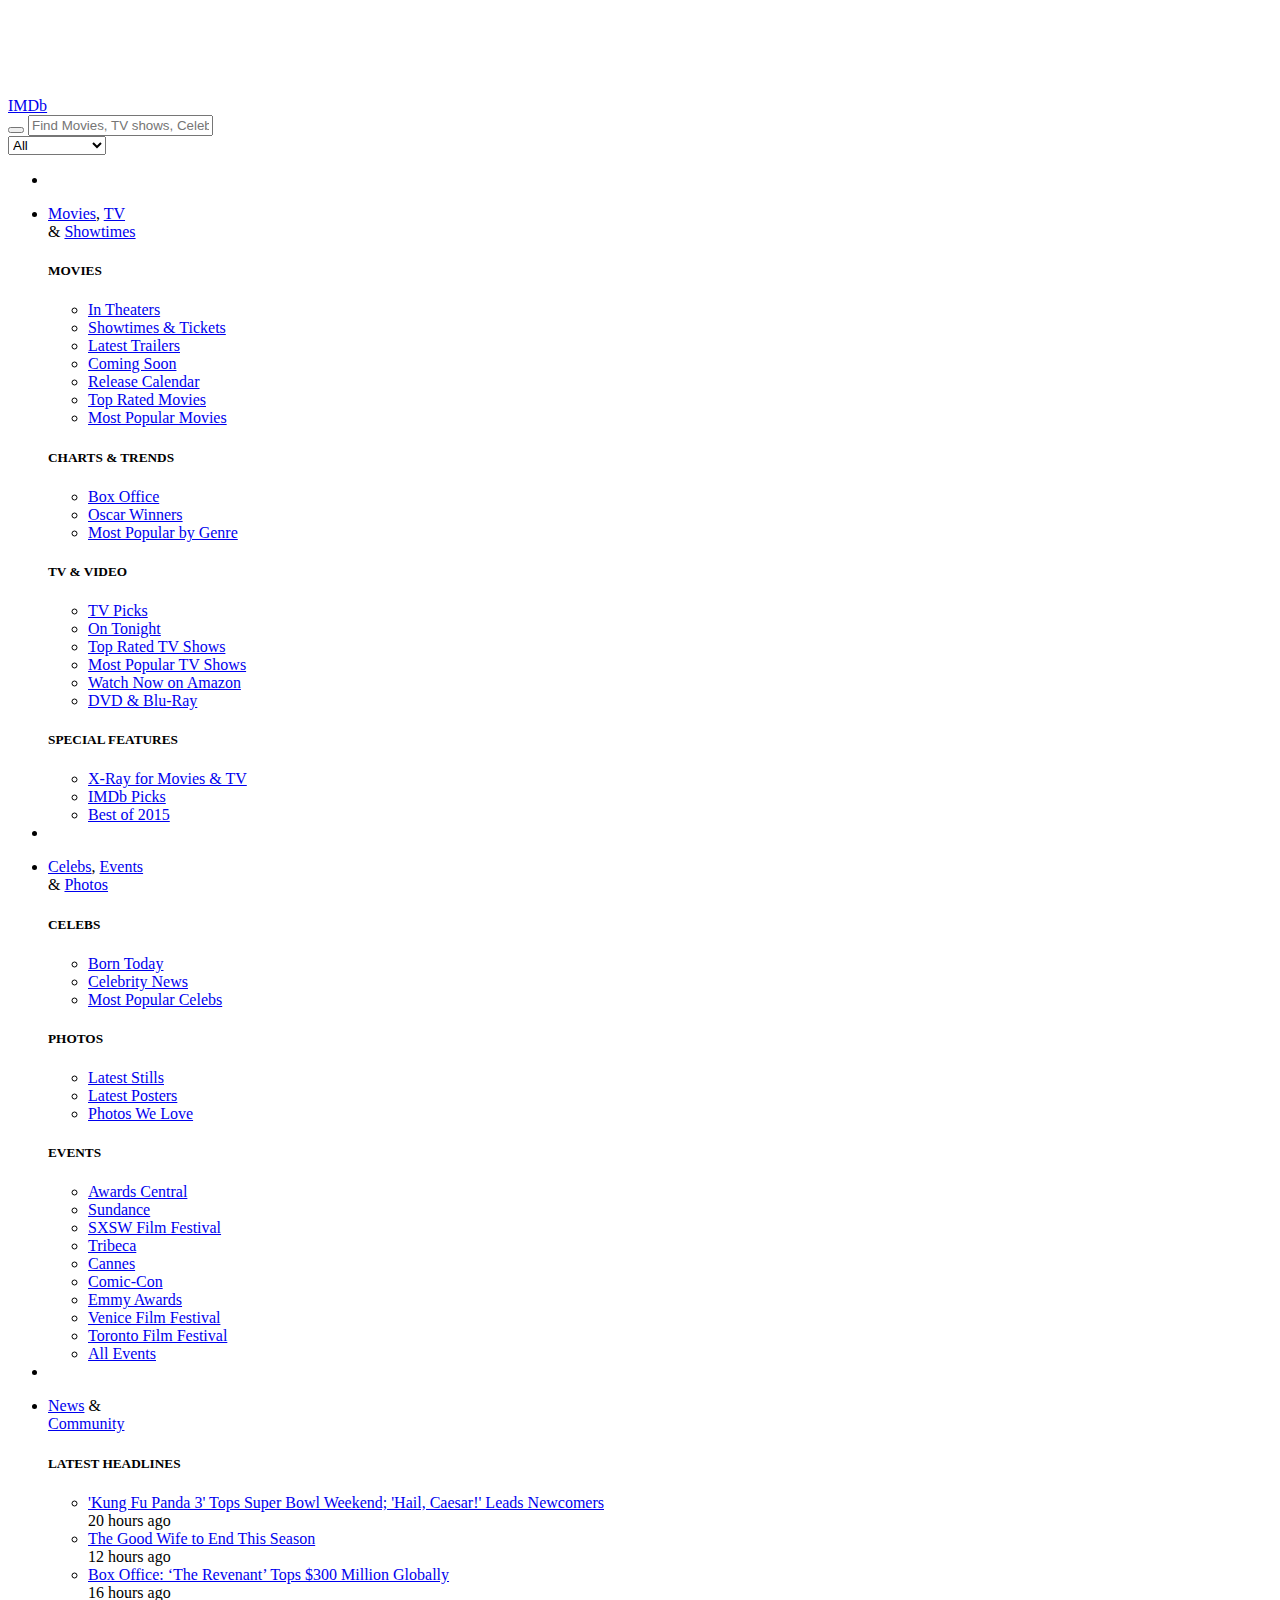
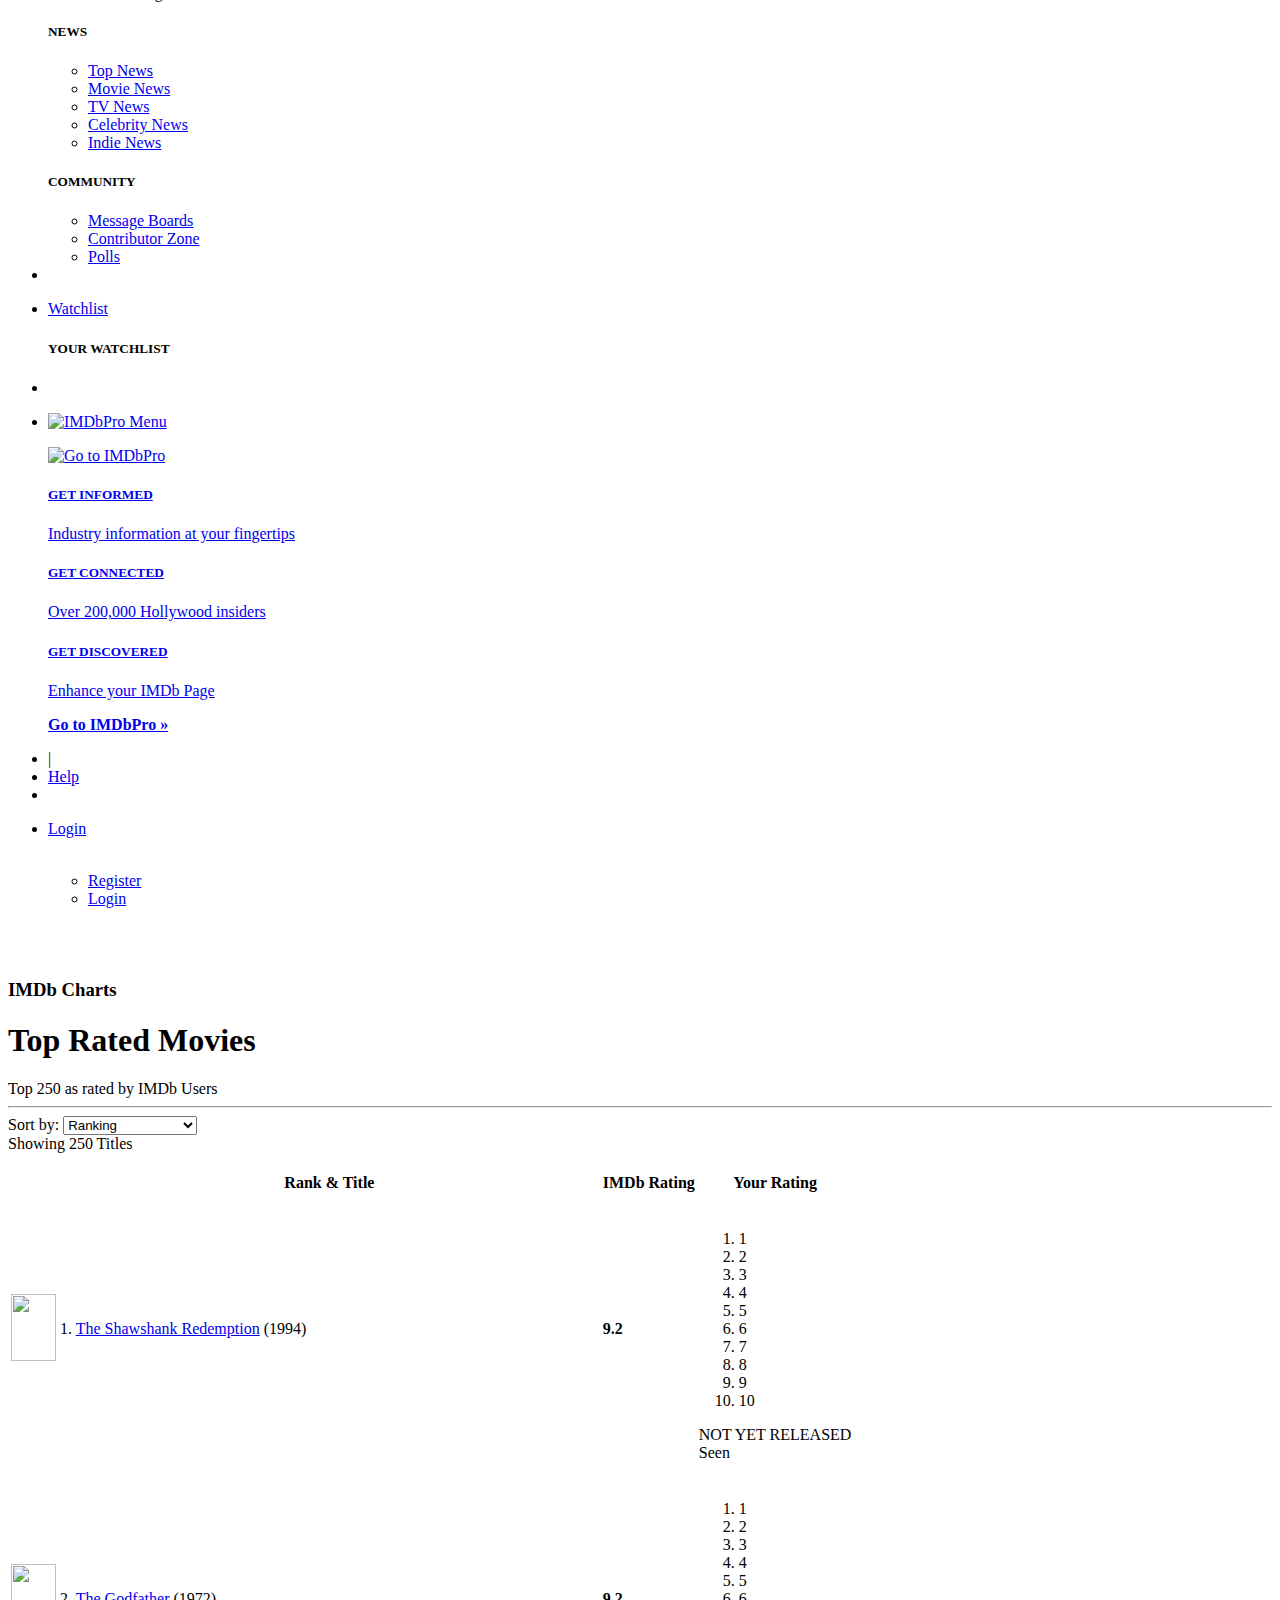
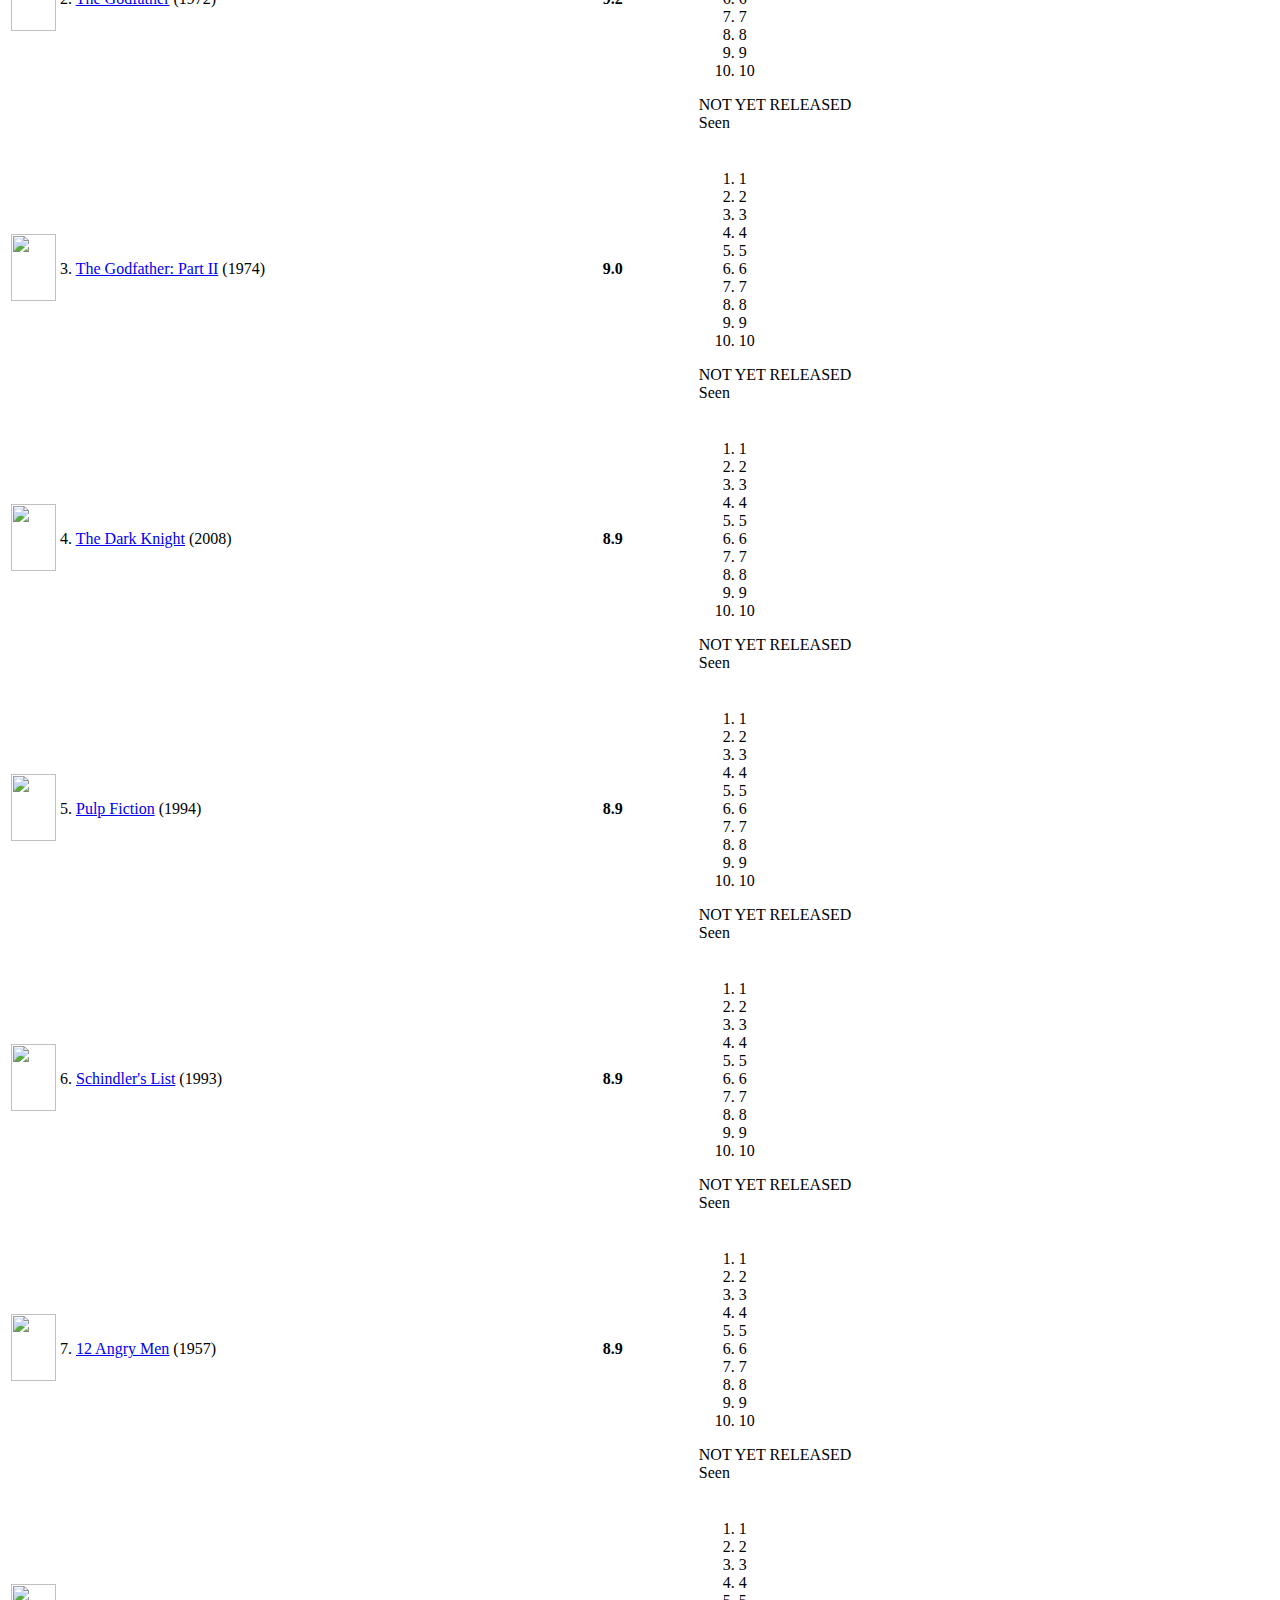
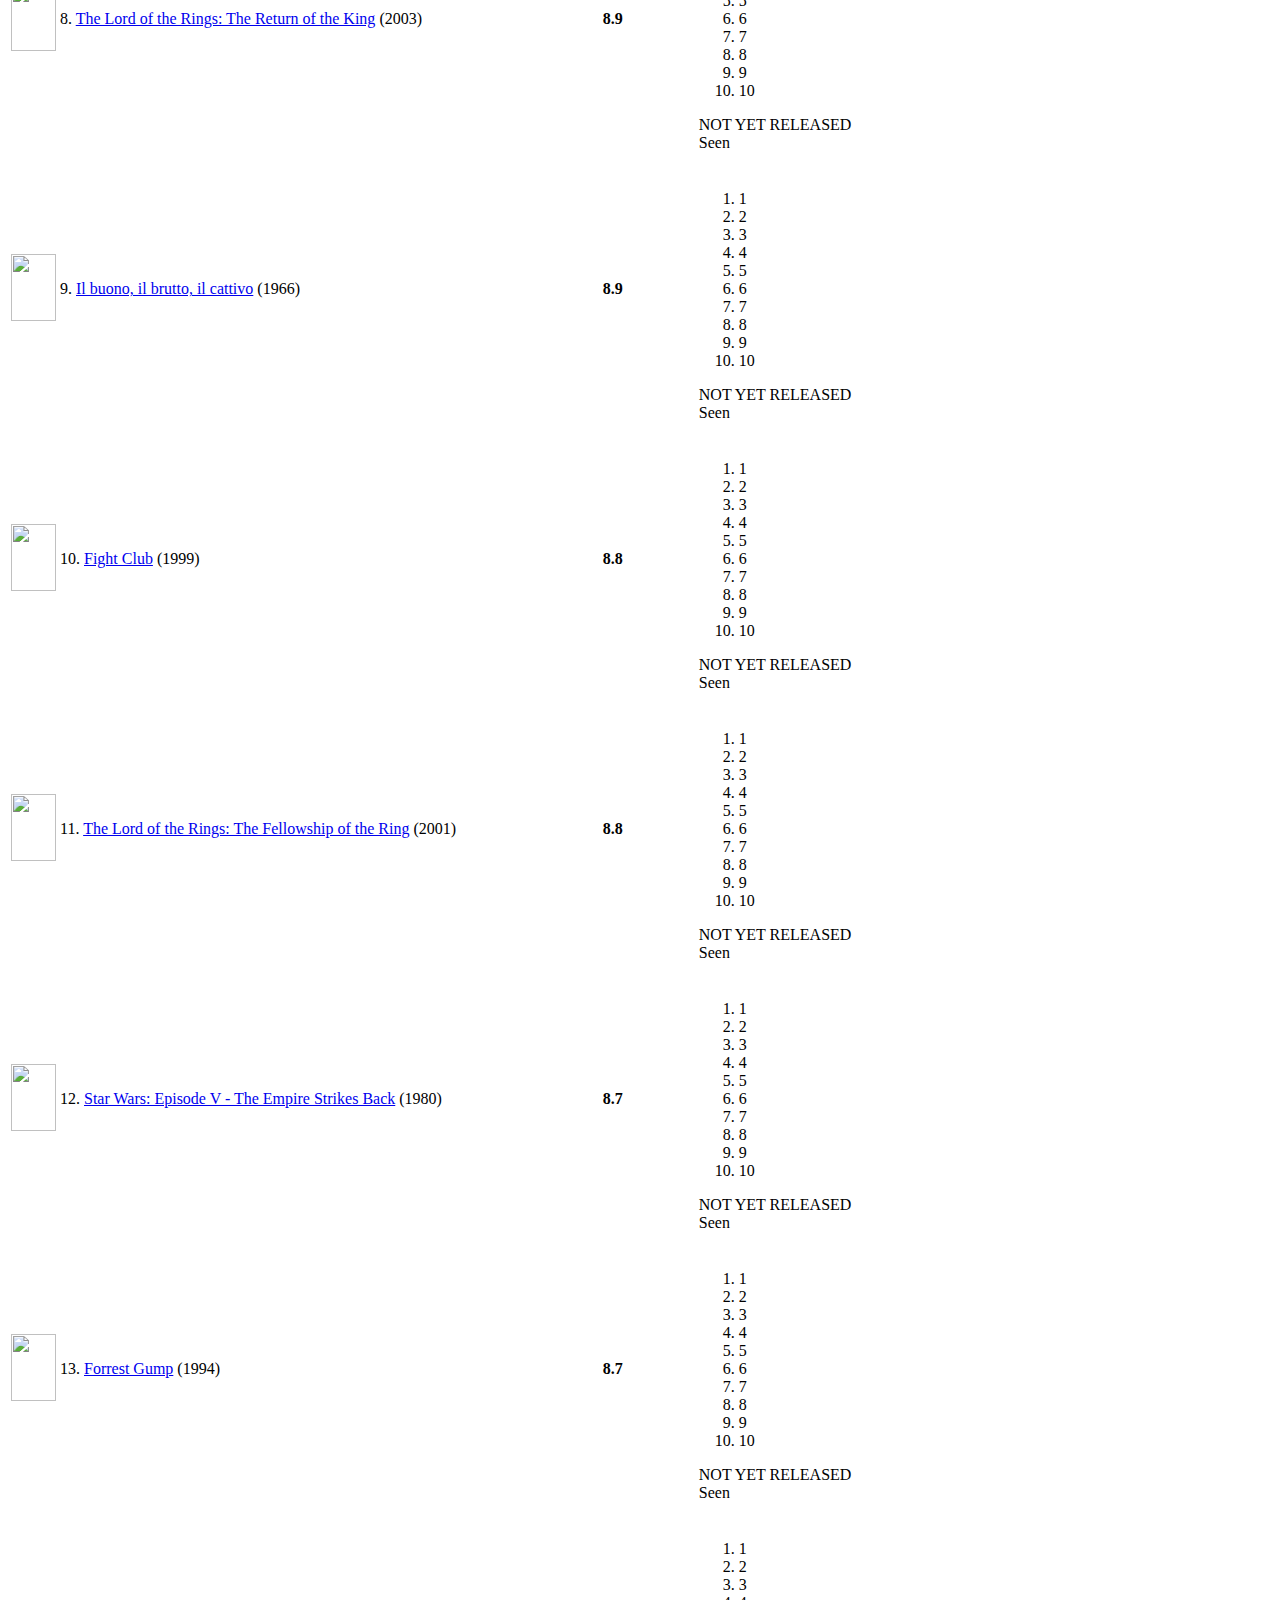
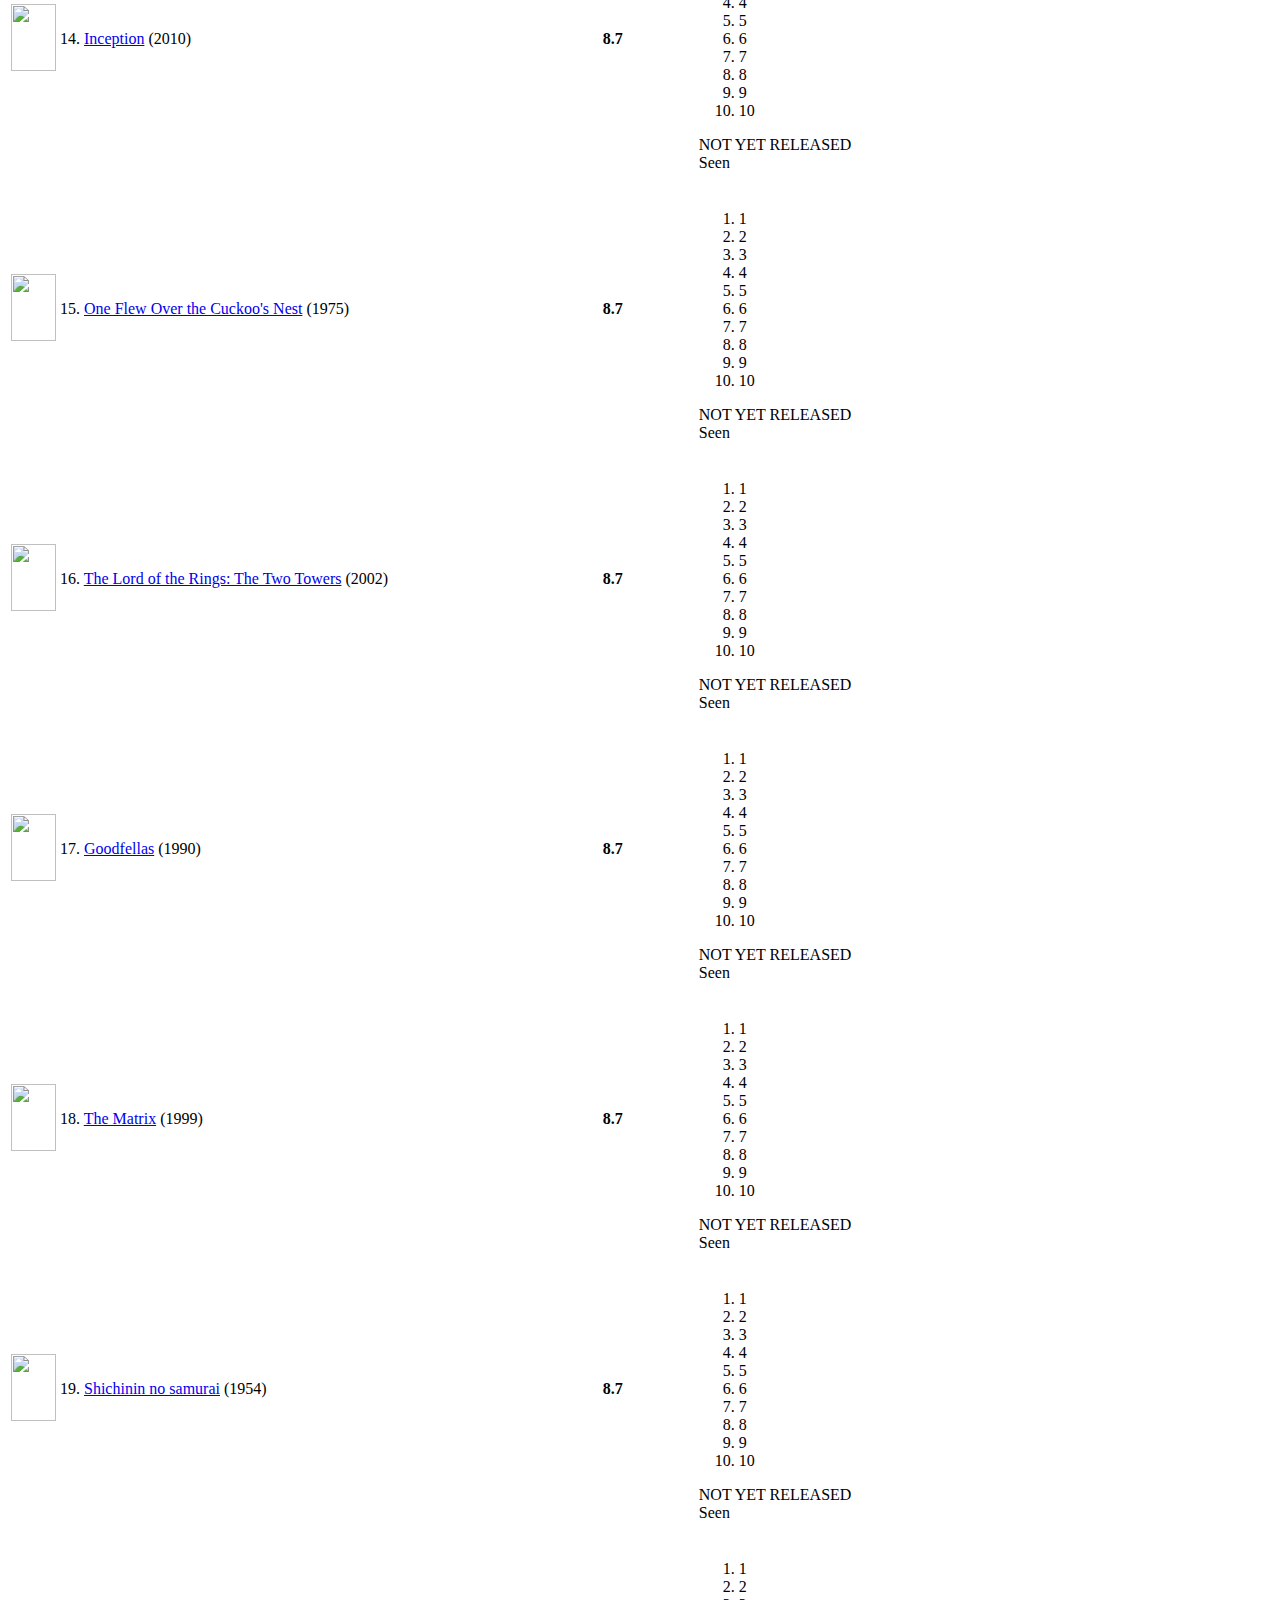
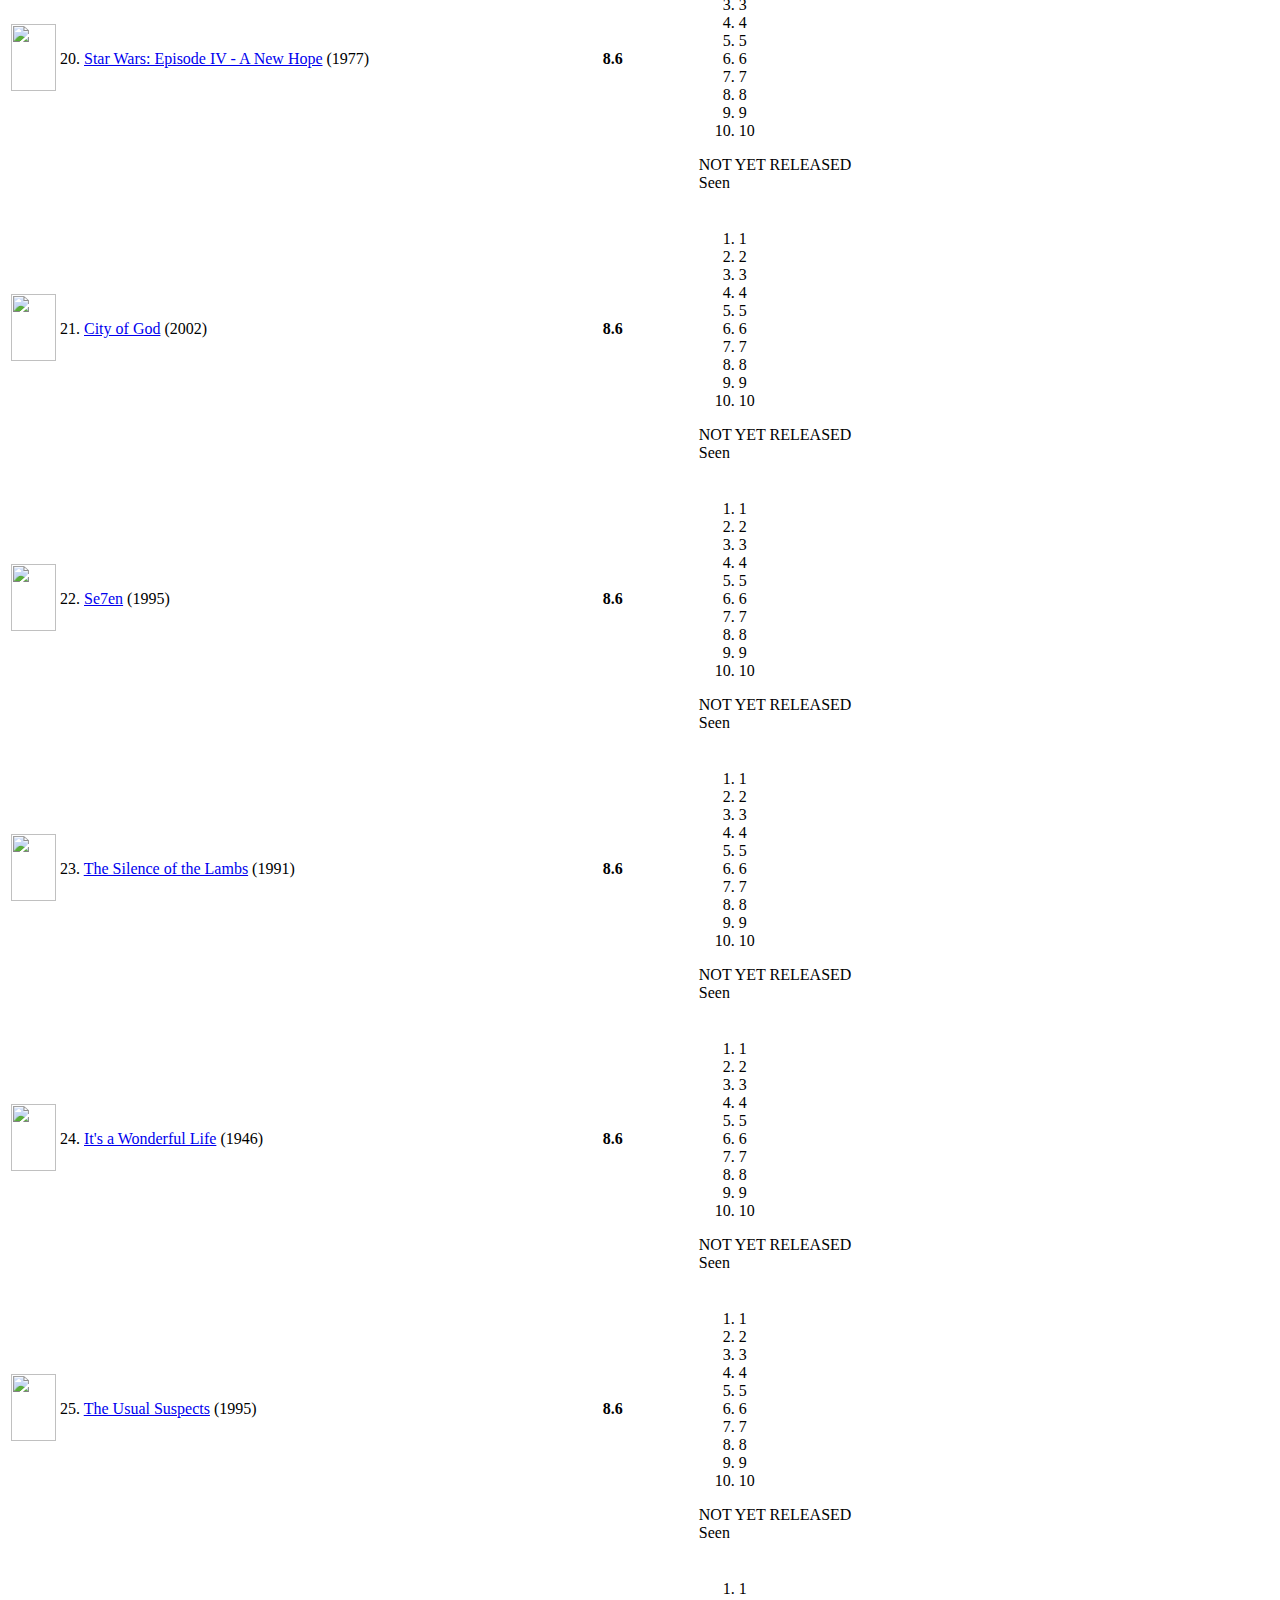
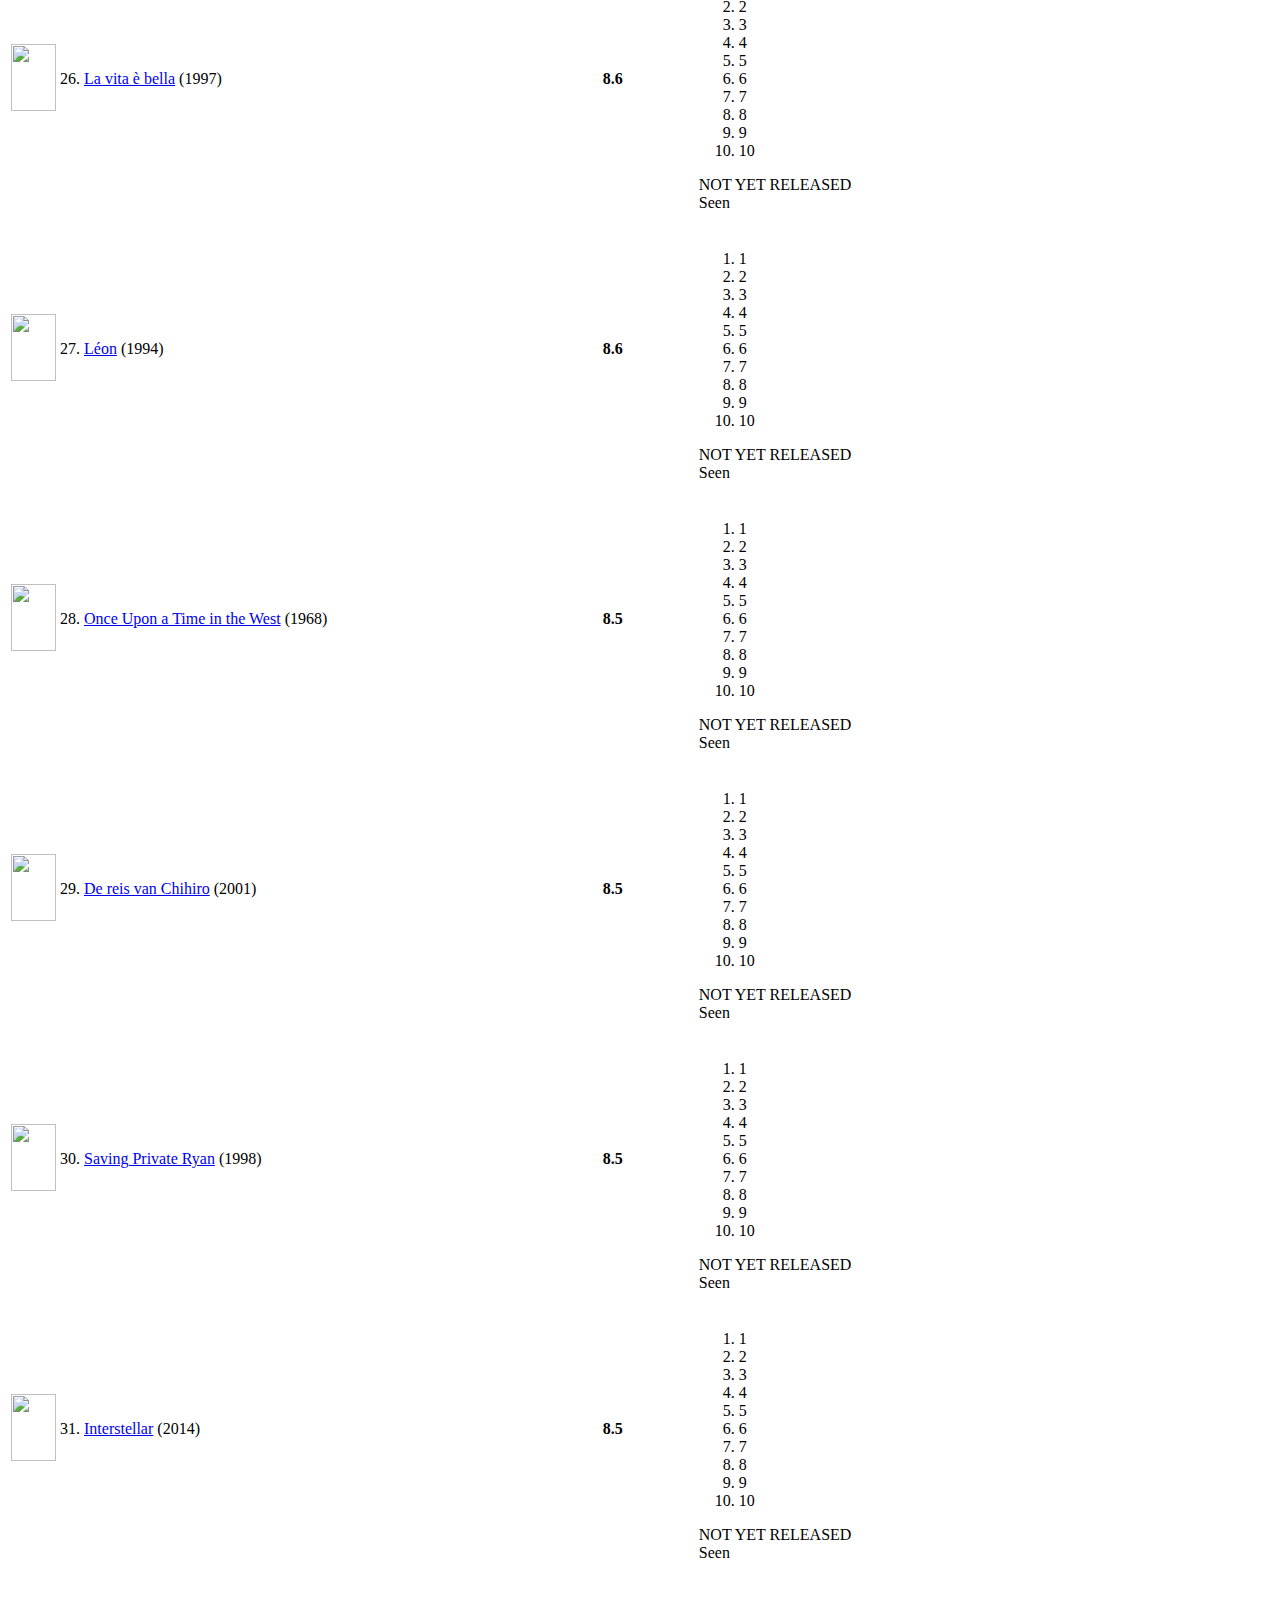
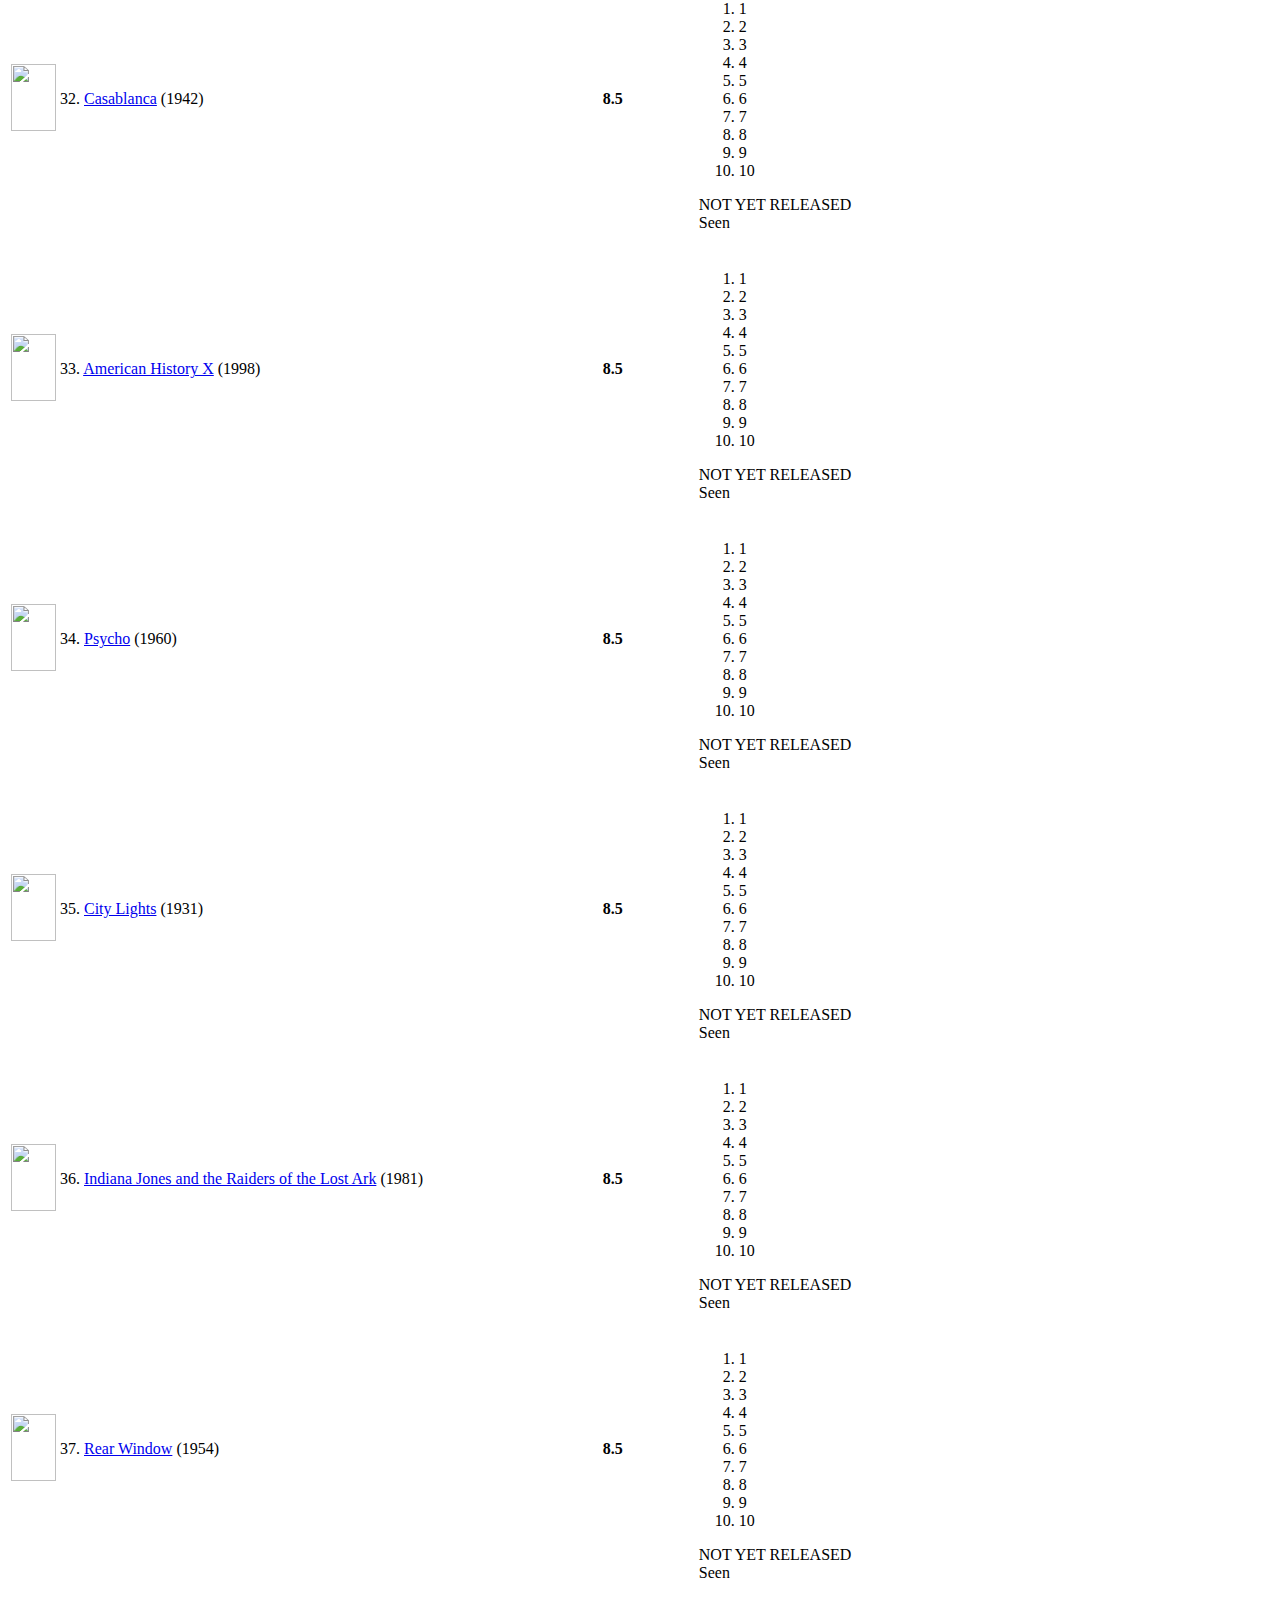
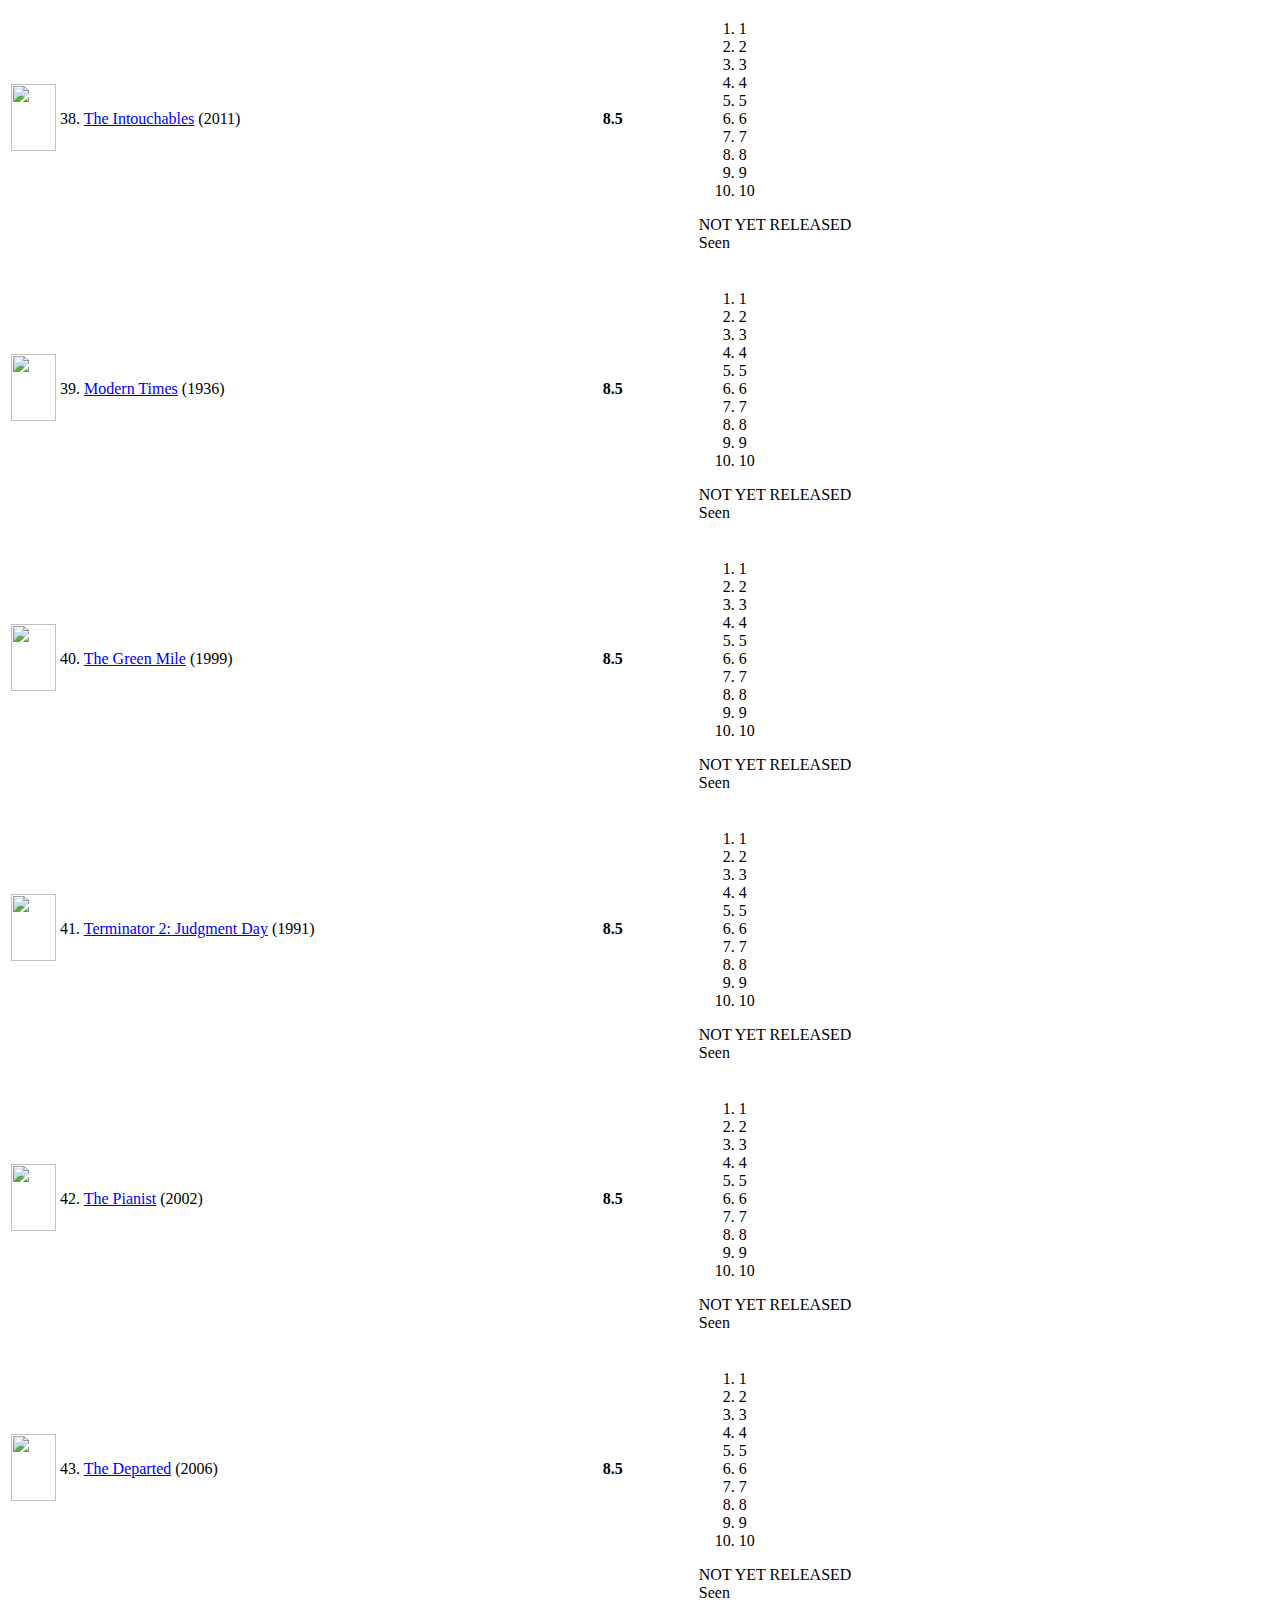
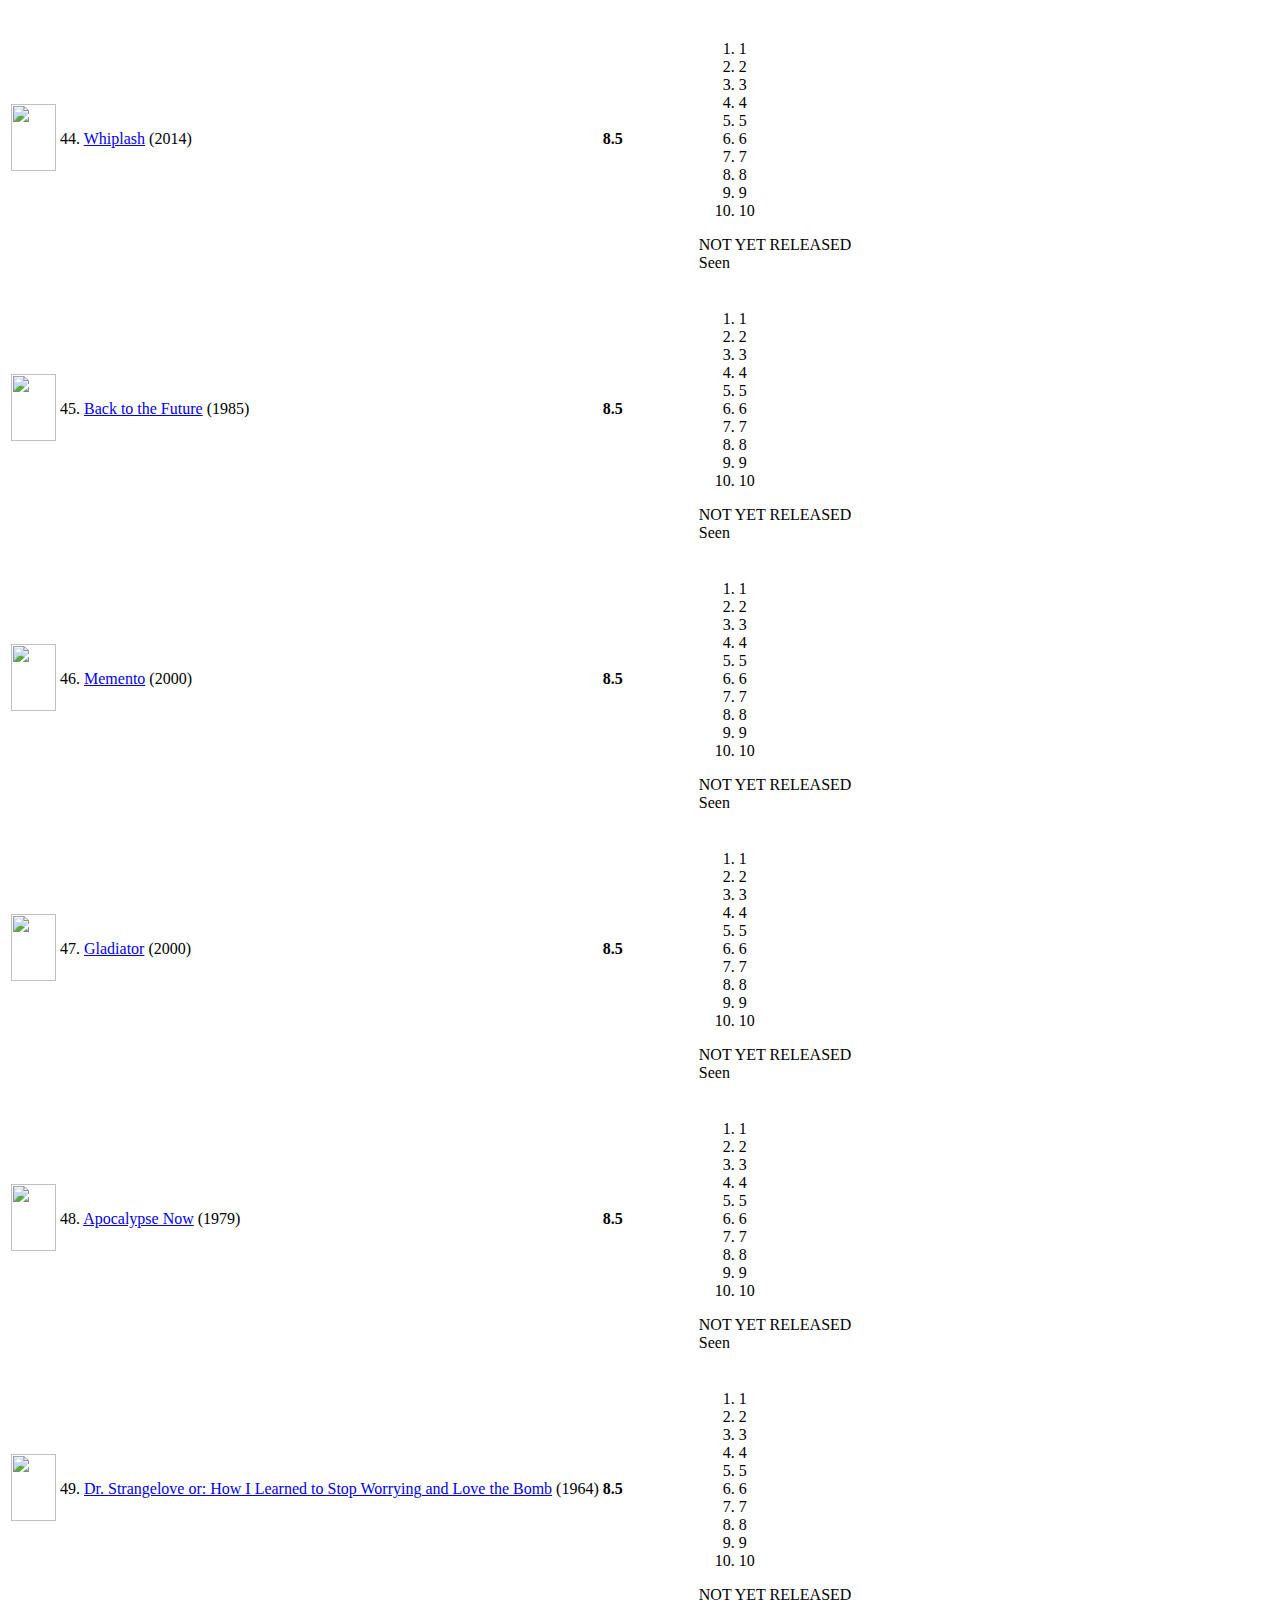
==== commit 7656b8c9: "added comments to imdb-crawler.py and made a new function to scrape the directors, writers and first" ====
--- a/Homework/week-2/HTML_BACKUPS/index.html
+++ b/Homework/week-2/HTML_BACKUPS/index.html
@@ -26,8 +26,8 @@
                 var ue_mid = "A1EVAM02EL8SFB"; 
                 var ue_sn = "www.imdb.com";  
                 var ue_furl = "fls-na.amazon.com";
-                var ue_sid = "638-1517069-4445025";
-                var ue_id = "0Z5H50PC35VMQKVN7V4N";
+                var ue_sid = "765-7308761-3078085";
+                var ue_id = "0D8JDNPE5CXB0T5BXY7K";
                 (function(e){var c=e;var a=c.ue||{};a.main_scope="mainscopecsm";a.q=[];a.t0=c.ue_t0||+new Date();a.d=g;function g(h){return +new Date()-(h?0:a.t0)}function d(h){return function(){a.q.push({n:h,a:arguments,t:a.d()})}}function b(m,l,h,j,i){var k={m:m,f:l,l:h,c:""+j,err:i,fromOnError:1,args:arguments};c.ueLogError(k);return false}b.skipTrace=1;e.onerror=b;function f(){c.uex("ld")}if(e.addEventListener){e.addEventListener("load",f,false)}else{if(e.attachEvent){e.attachEvent("onload",f)}}a.tag=d("tag");a.log=d("log");a.reset=d("rst");c.ue_csm=c;c.ue=a;c.ueLogError=d("err");c.ues=d("ues");c.uet=d("uet");c.uex=d("uex");c.uet("ue")})(window);(function(e,d){var a=e.ue||{};function c(g){if(!g){return}var f=d.head||d.getElementsByTagName("head")[0]||d.documentElement,h=d.createElement("script");h.async="async";h.src=g;f.insertBefore(h,f.firstChild)}function b(){var k=e.ue_cdn||"z-ecx.images-amazon.com",g=e.ue_cdns||"images-na.ssl-images-amazon.com",j="/images/G/01/csminstrumentation/",h=e.ue_file||"ue-full-051542d0cfa6f645f8266601739de597._V1_.js",f,i;if(h.indexOf("NSTRUMENTATION_FIL")>=0){return}if("ue_https" in e){f=e.ue_https}else{f=e.location&&e.location.protocol=="https:"?1:0}i=f?"https://":"http://";i+=f?g:k;i+=j;i+=h;c(i)}if(!e.ue_inline){if(a.loadUEFull){a.loadUEFull()}else{b()}}a.uels=c;e.ue=a})(window,document);
                 if (!('CS' in window)) { window.CS = {}; }
                     window.CS.loginSecureHost = "https://secure.imdb.com";
@@ -70,10 +70,10 @@
     <meta name="title" content="IMDb Top 250 - IMDb" />
         <meta name="description" content="Top 250 on IMDb: Highest-rated movies based on votes by IMDb users." />
         <meta property="og:description" content="Top 250 on IMDb: Highest-rated movies based on votes by IMDb users." />
-        <meta name="request_id" content="0Z5H50PC35VMQKVN7V4N" />
+        <meta name="request_id" content="0D8JDNPE5CXB0T5BXY7K" />
         
   <script>(function(t){ (t.events = t.events || {})["csm_head_pre_css"] = new Date().getTime(); })(IMDbTimer);</script>
-<!-- h=ics-1d-c3-2xl-i-fa48c34c.us-east-1 -->
+<!-- h=ics-1e-c3-2xl-i-0496e9ba.us-east-1 -->
 
             <link rel="stylesheet" type="text/css" href="http://ia.media-imdb.com/images/G/01/imdb/css/collections/pagelayout-flat-1487564148._CB297803232_.css" />
             <link rel="stylesheet" type="text/css" href="http://ia.media-imdb.com/images/G/01/imdb/css/site/consumer-navbar-mega-3693178366._CB298945358_.css" />
@@ -108,17 +108,17 @@
 });
 tinygpt.set_targeting({
 'fv' : ['1'],
-'ab' : ['d'],
+'ab' : ['c'],
 'c' : ['0'],
 's' : ['3075','32'],
-'bpx' : ['1'],
-'u': ['392332953597'],
+'bpx' : ['2'],
+'u': ['328555371880'],
 'oe': ['utf-8']
 });
 tinygpt.send();
 </script>
 <!-- begin ads header -->
-<script src="http://ia.media-imdb.com/images/G/01/imdbads/js/collections/ads-tarnhelm-1142894469._CB298280848_.js"></script>
+<script src="http://ia.media-imdb.com/images/G/01/imdbads/js/collections/ads-tarnhelm-2729073132._CB298276462_.js"></script>
 <script>
 doWithAds = function(){};
 </script>
@@ -160,29 +160,29 @@
 generic.monitoring.set_twilight_info(
 "main",
 "NL",
-"1bb8d83d58cf845c5167c10988267df3d69b6050",
-"2016-02-08T18%3A26%3A15GMT",
+"abaa0af4a7ddd847877562f34eb141b69beda716",
+"2016-02-08T13%3A41%3A14GMT",
 "http://s.media-imdb.com/twilight/?",
 "consumer");
 generic.send_csm_head_metrics && generic.send_csm_head_metrics();
 generic.monitoring.start_timing("page_load");
-generic.seconds_to_midnight = 48825;
-generic.days_to_midnight = 0.5651041865348816;
+generic.seconds_to_midnight = 65926;
+generic.days_to_midnight = 0.7630324363708496;
 ad_utils.set_slots_on_page({ 'injected_billboard':1, 'injected_navstrip':1, 'bottom_ad':1, 'top_ad':1, 'top_rhs':1 });
 custom.full_page.data_url = "http://ia.media-imdb.com/images/G/01/imdbads/js/graffiti_data-3230827532._CB299577821_.js";
 consoleLog('advertising initialized','ads');
 },"ads js missing, skipping ads setup.");
 var _gaq = _gaq || [];
-_gaq.push(['_setCustomVar', 4, 'ads_abtest_treatment', 'd']);
+_gaq.push(['_setCustomVar', 4, 'ads_abtest_treatment', 'c']);
 </script>
 <script>
 doWithAds(function(){
-ad_utils.register_punt_ad("top_rhs","300","250"," <!DOCTYPE html><html><body><style>.ac{display:block;position:absolute;overflow:hidden;width:19px;height:15px;z-index:9;top:0;right:0;background:url(https://images-na.ssl-images-amazon.com/images/G/01/da/adchoices/ac-topright-sprite.png)}.ac:hover{width:77px;background-position:-19px 0}.hide{display:none!important}#ad{position:relative;overflow:hidden;width:300px;height:250px;display:none}</style><div id=\"creative-wrapper\" style=\"width: 100%;height:250px;\"><a id=\"ad\" href=\"http://aax-us-east.amazon-adsystem.com/x/c/QZd-0JsnbiPp-ZODW5omKIcAAAFSwiJS8QEAAADKplJ_9Q/https://www.eastdane.com/shoes-boots/br/v=1/19217.htm?extid=DMU_house_sea_winterboots_desktop_300_250_jpg_np&amp;cvosrc=display.house_sea.300_250_jpg_np&amp;cvo_campaign=winterboots&amp;cvo_placement=desktop&amp;cvo_creative=300_250_jpg_np&amp;tag=dv_dev_imdb_ho_dktp-20\" target=\"_top\"><img id=\"staticImage\" width=\"100%\" height=\"100%\"><a id=\"logo\"></a><a id=\"aapInfo\" target=\"_blank\" class=\"hide ac\" href=\"http://amazon.com/gp/dra/info/ref=cs_aap_9735345738340\"></a></a></div><script>setTimeout(function(){!function(a,t,e){var n=/\\.amazon\\.com(:.*)?$/,c=\"undefined\"!=typeof IS_3P&&IS_3P,i=!1;if(!c){var o=a;try{for(;o!=o.parent;){if(!o.parent.document)throw new Error(\"cross-domain exception\");o=o.parent}}catch(r){}try{i=o.SFClient?o.SFClient.isOnAmazon():n.test(o.location.host)}catch(r){}}var s=!c&&!i;t.ad={aid:\"9175048742186\",cid:\"9735345738340\",w:300,h:250,template:\"Image-1.36\"},a.aanResponse={adId:t.ad.aid,creativeId:t.ad.cid,adNetwork:\"pda\",shazamStage:\"prod\",shazamId:\"1979436\"};try{e&&e.ad_utils&&e.ad_utils.expand_ad(frameElement)}catch(r){}var d=function(a){return/s/.test(a.protocol)},m=function(a){return t.getElementById(a)},p=function(a,t,e){a.href=t,a.target=e?\"_blank\":\"_top\"},f=function(a,t){return a.className.match(new RegExp(\"(\\\\s|^)\"+t+\"(\\\\s|$)\"))},l=function(a,t){f(a,t)||(a.className+=\" \"+t)},u=function(a,t){if(f(a,t)){var e=new RegExp(\"(\\\\s|^)\"+t+\"(\\\\s|$)\");a.className=a.className.replace(e,\" \")}},g=function(a){u(a,\"hide\")},h=(d(location)?\"//images-na.ssl-\":\"//g-ecx.\")+\"images-amazon.com/images/G/01/\",_=m(\"aapInfo\"),v=m(\"ad\"),w=\"shazam/winterboots-300x250-static-Suugb._V298933971_.jpg\",y=m(\"staticImage\");w&&(y.src=h+w,v.style.display=\"block\");var z;c&&l(v,\"aap\"),(c||s)&&(v.target=\"_blank\"),_&&c&&g(_),z&&p(_,\"http://amazon.com/gp/dra/info\",!0);var I=a.SFClient;if(I&&\"function\"==typeof I.changeSize)try{I.changeSize(\"300px\",\"250px\")}catch(r){}}(window,document,parent)},0);<\/script><img src=\"https://shopbop.sp1.convertro.com/view/vt/v1/shopbop/2/cvo.gif?cvosrc=display.house_sea.300_250_jpg_np&amp;cvo_campaign=winterboots&amp;cvo_placement=desktop&amp;cvo_creative=300_250_jpg_np\" width=\"0\" height=\"0\">\n</body></html><\!-- creativeModDate = 1453547181000 --\>\n <div id=\"top_rhs_webbug\" style=\"display:none;\">\n <img src=\"http://aax-us-east.amazon-adsystem.com/e/loi/imp?b=IFL232W6okfCvIr8Gqte2HQAAAFSwiJTOwEAAADKr7n9bA&pj=[PUNT_ORIGIN]\" border=\"0\" height=\"1\" width=\"1\" alt=\"\"/>\n </div>\n");
+ad_utils.register_punt_ad("top_rhs","300","250"," <!DOCTYPE html><html><body><style>.ac{display:block;position:absolute;overflow:hidden;width:19px;height:15px;z-index:9;top:0;right:0;background:url(https://images-na.ssl-images-amazon.com/images/G/01/da/adchoices/ac-topright-sprite.png)}.ac:hover{width:77px;background-position:-19px 0}.hide{display:none!important}#ad{position:relative;overflow:hidden;width:300px;height:250px;display:none}</style><div id=\"creative-wrapper\" style=\"width: 100%;height:250px;\"><a id=\"ad\" href=\"http://aax-us-east.amazon-adsystem.com/x/c/QevlxRZkIGAaZ2yLgnzQZrIAAAFSwR1jiwEAAADKfD-g8A/https://www.eastdane.com/clothing-outerwear/br/v=1/19209.htm?extid=DMU_house_sea_outerwear_desktop_300_250_jpg_np&amp;cvosrc=display.house_sea.300_250_jpg_np&amp;cvo_campaign=outerwear&amp;cvo_placement=desktop&amp;cvo_creative=300_250_jpg_np&amp;tag=dv_dev_imdb_ho_dktp-20\" target=\"_top\"><img id=\"staticImage\" width=\"100%\" height=\"100%\"><a id=\"logo\"></a><a id=\"aapInfo\" target=\"_blank\" class=\"hide ac\" href=\"http://amazon.com/gp/dra/info/ref=cs_aap_9567872655586\"></a></a></div><script>setTimeout(function(){!function(a,t,e){var n=/\\.amazon\\.com(:.*)?$/,c=\"undefined\"!=typeof IS_3P&&IS_3P,i=!1;if(!c){var o=a;try{for(;o!=o.parent;){if(!o.parent.document)throw new Error(\"cross-domain exception\");o=o.parent}}catch(r){}try{i=o.SFClient?o.SFClient.isOnAmazon():n.test(o.location.host)}catch(r){}}var s=!c&&!i;t.ad={aid:\"9175048742186\",cid:\"9567872655586\",w:300,h:250,template:\"Image-1.36\"},a.aanResponse={adId:t.ad.aid,creativeId:t.ad.cid,adNetwork:\"pda\",shazamStage:\"prod\",shazamId:\"1979435\"};try{e&&e.ad_utils&&e.ad_utils.expand_ad(frameElement)}catch(r){}var d=function(a){return/s/.test(a.protocol)},m=function(a){return t.getElementById(a)},f=function(a,t,e){a.href=t,a.target=e?\"_blank\":\"_top\"},p=function(a,t){return a.className.match(new RegExp(\"(\\\\s|^)\"+t+\"(\\\\s|$)\"))},l=function(a,t){p(a,t)||(a.className+=\" \"+t)},u=function(a,t){if(p(a,t)){var e=new RegExp(\"(\\\\s|^)\"+t+\"(\\\\s|$)\");a.className=a.className.replace(e,\" \")}},g=function(a){u(a,\"hide\")},h=(d(location)?\"//images-na.ssl-\":\"//g-ecx.\")+\"images-amazon.com/images/G/01/\",_=m(\"aapInfo\"),v=m(\"ad\"),w=\"shazam/outerwearguide-300x250-static-gfaG9._V298933961_.jpg\",y=m(\"staticImage\");w&&(y.src=h+w,v.style.display=\"block\");var z;c&&l(v,\"aap\"),(c||s)&&(v.target=\"_blank\"),_&&c&&g(_),z&&f(_,\"http://amazon.com/gp/dra/info\",!0);var I=a.SFClient;if(I&&\"function\"==typeof I.changeSize)try{I.changeSize(\"300px\",\"250px\")}catch(r){}}(window,document,parent)},0);<\/script><img src=\"https://shopbop.sp1.convertro.com/view/vt/v1/shopbop/2/cvo.gif?cvosrc=display.house_sea.300_250_jpg_np&amp;cvo_campaign=outerwear&amp;cvo_placement=desktop&amp;cvo_creative=300_250_jpg_np\" width=\"0\" height=\"0\">\n</body></html><\!-- creativeModDate = 1453547180000 --\>\n <div id=\"top_rhs_webbug\" style=\"display:none;\">\n <img src=\"http://aax-us-east.amazon-adsystem.com/e/loi/imp?b=IHeCDZh6EUuYtz80PkHzcTUAAAFSwR1jxwEAAADK1xGBfw&pj=[PUNT_ORIGIN]\" border=\"0\" height=\"1\" width=\"1\" alt=\"\"/>\n </div>\n");
 }, "ad_utils not defined, skipping punt ad data setup.");
 </script>
 <script>
 doWithAds(function(){
-ad_utils.register_punt_ad("top_ad","728","90"," <!DOCTYPE html><html><body><style>.ac{display:block;position:absolute;overflow:hidden;width:19px;height:15px;z-index:9;top:0;right:0;background:url(https://images-na.ssl-images-amazon.com/images/G/01/da/adchoices/ac-topright-sprite.png)}.ac:hover{width:77px;background-position:-19px 0}.hide{display:none!important}#ad{position:relative;overflow:hidden;width:728px;height:90px;display:none}</style><div id=\"creative-wrapper\" style=\"width: 100%;height:90px;\"><a id=\"ad\" href=\"http://aax-us-east.amazon-adsystem.com/x/c/QfHc-7Sci80mQvP66DhJp40AAAFSwiJS8AEAAADKnHdjtA/https://www.shopbop.com/clothing-dresses/br/v=1/2534374302063518.htm?extid=DMU_house_sea_perfectoutfit_desktop_728_90_jpg_np&amp;cvosrc=display.house_sea.728_90_jpg_np&amp;cvo_campaign=perfectoutfit&amp;cvo_placement=desktop&amp;cvo_creative=728_90_jpg_np&amp;tag=dv_dev_imdb_ho_dktp-20\" target=\"_top\"><img id=\"staticImage\" width=\"100%\" height=\"100%\"><a id=\"aapInfo\" target=\"_blank\" class=\"hide ac\" href=\"http://amazon.com/gp/dra/info/ref=cs_aap_4906067563866\"></a></a></div><script>setTimeout(function(){!function(a,e,t){var n=/\\.amazon\\.com(:.*)?$/,c=\"undefined\"!=typeof IS_3P&&IS_3P,i=!1;if(!c){var o=a;try{for(;o!=o.parent;){if(!o.parent.document)throw new Error(\"cross-domain exception\");o=o.parent}}catch(r){}try{i=o.SFClient?o.SFClient.isOnAmazon():n.test(o.location.host)}catch(r){}}var s=!c&&!i;e.ad={aid:\"2291043858689\",cid:\"4906067563866\",w:728,h:90,template:\"Image-1.36\"},a.aanResponse={adId:e.ad.aid,creativeId:e.ad.cid,adNetwork:\"pda\",shazamStage:\"prod\",shazamId:\"1979516\"};try{t&&t.ad_utils&&t.ad_utils.expand_ad(frameElement)}catch(r){}var d=function(a){return/s/.test(a.protocol)},m=function(a){return e.getElementById(a)},f=function(a,e,t){a.href=e,a.target=t?\"_blank\":\"_top\"},p=function(a,e){return a.className.match(new RegExp(\"(\\\\s|^)\"+e+\"(\\\\s|$)\"))},l=function(a,e){p(a,e)||(a.className+=\" \"+e)},u=function(a,e){if(p(a,e)){var t=new RegExp(\"(\\\\s|^)\"+e+\"(\\\\s|$)\");a.className=a.className.replace(t,\" \")}},g=function(a){u(a,\"hide\")},h=(d(location)?\"//images-na.ssl-\":\"//g-ecx.\")+\"images-amazon.com/images/G/01/\",_=m(\"aapInfo\"),y=m(\"ad\"),v=\"shazam/728x90-02-dress-yfSif._V298926694_.jpg\",z=m(\"staticImage\");v&&(z.src=h+v,y.style.display=\"block\");var I;c&&l(y,\"aap\"),(c||s)&&(y.target=\"_blank\"),_&&c&&g(_),I&&f(_,\"http://amazon.com/gp/dra/info\",!0);var S=a.SFClient;if(S&&\"function\"==typeof S.changeSize)try{S.changeSize(\"728px\",\"90px\")}catch(r){}}(window,document,parent)},0);<\/script><img src=\"https://shopbop.sp1.convertro.com/view/vt/v1/shopbop/1/cvo.gif?cvosrc=display.house_sea.728_90_jpg_np&amp;cvo_campaign=perfectoutfit&amp;cvo_placement=desktop&amp;cvo_creative=728_90_jpg_np\" width=\"0\" height=\"0\">\n</body></html><\!-- creativeModDate = 1453547181000 --\>\n <div id=\"top_ad_webbug\" style=\"display:none;\">\n <img src=\"http://aax-us-east.amazon-adsystem.com/e/loi/imp?b=IIeNQOKPi0hFkAQSCUhMCgIAAAFSwiJTIgEAAADKtTMYTg&pj=[PUNT_ORIGIN]\" border=\"0\" height=\"1\" width=\"1\" alt=\"\"/>\n </div>\n");
+ad_utils.register_punt_ad("top_ad","728","90"," <!DOCTYPE html><html><body><style>.ac{display:block;position:absolute;overflow:hidden;width:19px;height:15px;z-index:9;top:0;right:0;background:url(https://images-na.ssl-images-amazon.com/images/G/01/da/adchoices/ac-topright-sprite.png)}.ac:hover{width:77px;background-position:-19px 0}.hide{display:none!important}#ad{position:relative;overflow:hidden;width:728px;height:90px;display:none}</style><div id=\"creative-wrapper\" style=\"width: 100%;height:90px;\"><a id=\"ad\" href=\"http://aax-us-east.amazon-adsystem.com/x/c/QTo-JZt4hI6FKeaiMuTq-L4AAAFSwR1jigEAAADKvtcLKQ/https://www.shopbop.com/ci/4/lp/denim-boutique-101614.html?extid=DMU_house_sea_denimevergreen_desktop_728_90_jpg_np&amp;cvosrc=display.house_sea.728_90_jpg_np&amp;cvo_campaign=denimevergreen&amp;cvo_placement=desktop&amp;cvo_creative=728_90_jpg_np&amp;tag=dv_dev_imdb_ho_dktp-20\" target=\"_top\"><img id=\"staticImage\" width=\"100%\" height=\"100%\"><a id=\"aapInfo\" target=\"_blank\" class=\"hide ac\" href=\"http://amazon.com/gp/dra/info/ref=cs_aap_4813659716833\"></a></a></div><script>setTimeout(function(){!function(a,e,t){var n=/\\.amazon\\.com(:.*)?$/,c=\"undefined\"!=typeof IS_3P&&IS_3P,i=!1;if(!c){var o=a;try{for(;o!=o.parent;){if(!o.parent.document)throw new Error(\"cross-domain exception\");o=o.parent}}catch(r){}try{i=o.SFClient?o.SFClient.isOnAmazon():n.test(o.location.host)}catch(r){}}var s=!c&&!i;e.ad={aid:\"2291043858689\",cid:\"4813659716833\",w:728,h:90,template:\"Image-1.36\"},a.aanResponse={adId:e.ad.aid,creativeId:e.ad.cid,adNetwork:\"pda\",shazamStage:\"prod\",shazamId:\"1979518\"};try{t&&t.ad_utils&&t.ad_utils.expand_ad(frameElement)}catch(r){}var d=function(a){return/s/.test(a.protocol)},m=function(a){return e.getElementById(a)},f=function(a,e,t){a.href=e,a.target=t?\"_blank\":\"_top\"},p=function(a,e){return a.className.match(new RegExp(\"(\\\\s|^)\"+e+\"(\\\\s|$)\"))},l=function(a,e){p(a,e)||(a.className+=\" \"+e)},u=function(a,e){if(p(a,e)){var t=new RegExp(\"(\\\\s|^)\"+e+\"(\\\\s|$)\");a.className=a.className.replace(t,\" \")}},g=function(a){u(a,\"hide\")},h=(d(location)?\"//images-na.ssl-\":\"//g-ecx.\")+\"images-amazon.com/images/G/01/\",_=m(\"aapInfo\"),v=m(\"ad\"),y=\"shazam/728x90-03-denim-qCcfi._V298926664_.jpg\",z=m(\"staticImage\");y&&(z.src=h+y,v.style.display=\"block\");var I;c&&l(v,\"aap\"),(c||s)&&(v.target=\"_blank\"),_&&c&&g(_),I&&f(_,\"http://amazon.com/gp/dra/info\",!0);var w=a.SFClient;if(w&&\"function\"==typeof w.changeSize)try{w.changeSize(\"728px\",\"90px\")}catch(r){}}(window,document,parent)},0);<\/script><img src=\"https://shopbop.sp1.convertro.com/view/vt/v1/shopbop/1/cvo.gif?cvosrc=display.house_sea.728_90_jpg_np&amp;cvo_campaign=denimevergreen&amp;cvo_placement=desktop&amp;cvo_creative=728_90_jpg_np\" width=\"0\" height=\"0\">\n</body></html><\!-- creativeModDate = 1453547181000 --\>\n <div id=\"top_ad_webbug\" style=\"display:none;\">\n <img src=\"http://aax-us-east.amazon-adsystem.com/e/loi/imp?b=IJOQnoyHBkwjiA_Qyy0kFjAAAAFSwR1jswEAAADKK6Wkbw&pj=[PUNT_ORIGIN]\" border=\"0\" height=\"1\" width=\"1\" alt=\"\"/>\n </div>\n");
 }, "ad_utils not defined, skipping punt ad data setup.");
 </script>
 <script>doWithAds(function() { ad_utils.ads_header.done(); });</script>
@@ -244,8 +244,8 @@
 ad_utils.register_ad('top_ad');
 });
 </script>
-<iframe data-dart-params="#imdb2.consumer.main/top250;!TILE!;sz=728x90,1008x150,1008x200,1008x30,970x250,9x1;p=top;p=t;fv=1;ab=d;bpx=1;c=0;s=3075;s=32;oe=utf-8;[CLIENT_SIDE_KEYVALUES];u=392332953597;ord=392332953597?" id="top_ad" name="top_ad" class="yesScript" width="0" height="85" data-original-width="0" data-original-height="85" data-config-width="0" data-config-height="85" data-cookie-width="null" data-cookie-height="null" marginwidth="0" marginheight="0" frameborder="0" scrolling="no" allowtransparency="true" onload="doWithAds.call(this, function(){ ad_utils.on_ad_load(this); });"></iframe>
-<noscript><a href="http://ad.doubleclick.net/N4215/jump/imdb2.consumer.main/top250;tile=0;sz=728x90,1008x150,1008x200,1008x30,970x250,9x1;p=top;p=t;fv=1;ab=d;bpx=1;c=0;s=3075;s=32;ord=392332953597?" target="_blank"><img src="http://ad.doubleclick.net/N4215/ad/imdb2.consumer.main/top250;tile=0;sz=728x90,1008x150,1008x200,1008x30,970x250,9x1;p=top;p=t;fv=1;ab=d;bpx=1;c=0;s=3075;s=32;ord=392332953597?" border="0" alt="advertisement" /></a></noscript>
+<iframe data-dart-params="#imdb2.consumer.main/top250;!TILE!;sz=728x90,1008x150,1008x200,1008x30,970x250,9x1;p=top;p=t;fv=1;ab=c;bpx=2;c=0;s=3075;s=32;oe=utf-8;[CLIENT_SIDE_KEYVALUES];u=328555371880;ord=328555371880?" id="top_ad" name="top_ad" class="yesScript" width="0" height="85" data-original-width="0" data-original-height="85" data-config-width="0" data-config-height="85" data-cookie-width="null" data-cookie-height="null" marginwidth="0" marginheight="0" frameborder="0" scrolling="no" allowtransparency="true" onload="doWithAds.call(this, function(){ ad_utils.on_ad_load(this); });"></iframe>
+<noscript><a href="http://ad.doubleclick.net/N4215/jump/imdb2.consumer.main/top250;tile=0;sz=728x90,1008x150,1008x200,1008x30,970x250,9x1;p=top;p=t;fv=1;ab=c;bpx=2;c=0;s=3075;s=32;ord=328555371880?" target="_blank"><img src="http://ad.doubleclick.net/N4215/ad/imdb2.consumer.main/top250;tile=0;sz=728x90,1008x150,1008x200,1008x30,970x250,9x1;p=top;p=t;fv=1;ab=c;bpx=2;c=0;s=3075;s=32;ord=328555371880?" border="0" alt="advertisement" /></a></noscript>
 </div>
 <div id="top_ad_reflow_helper"></div>
 <script>
@@ -441,22 +441,22 @@
                         <h5>LATEST HEADLINES</h5>
     <ul>
                 <li itemprop="headline">
-<a href="/news/ni59476940/?ref_=nv_nw_tn_1"
-> Monsters, Inc. Screenwriter Daniel Gerson Dies at 49
+<a href="/news/ni59473735/?ref_=nv_nw_tn_1"
+> 'Kung Fu Panda 3' Tops Super Bowl Weekend; 'Hail, Caesar!' Leads Newcomers
 </a><br />
-                        <span class="time">2 hours ago</span>
+                        <span class="time">20 hours ago</span>
                 </li>
                 <li itemprop="headline">
-<a href="/news/ni59473735/?ref_=nv_nw_tn_2"
-> 'Kung Fu Panda 3' Tops Super Bowl Weekend; 'Hail, Caesar!' Leads Newcomers
+<a href="/news/ni59474667/?ref_=nv_nw_tn_2"
+> The Good Wife to End This Season
 </a><br />
-                        <span class="time">7 February 2016 5:00 PM, UTC</span>
+                        <span class="time">12 hours ago</span>
                 </li>
                 <li itemprop="headline">
-<a href="/news/ni59474667/?ref_=nv_nw_tn_3"
-> The Good Wife to End This Season
+<a href="/news/ni59474245/?ref_=nv_nw_tn_3"
+> Box Office: ‘The Revenant’ Tops $300 Million Globally
 </a><br />
-                        <span class="time">17 hours ago</span>
+                        <span class="time">16 hours ago</span>
                 </li>
     </ul>
                     </div>
@@ -532,10 +532,10 @@
                     headline : "Into the Wild"
     },
     nameAd : {
-            clickThru : "/name/nm1297015/",
-            imageUrl : "http://ia.media-imdb.com/images/M/MV5BMjAyOTgyMjUzNV5BMl5BanBnXkFtZTcwODM1MTU0Nw@@._V1._SX250_CR0,0,250,315_.jpg",
-            rank : 139,
-            headline : "Emma Stone"
+            clickThru : "/name/nm0000136/",
+            imageUrl : "http://ia.media-imdb.com/images/M/MV5BMjQ0NzA5NTQzOF5BMl5BanBnXkFtZTcwOTkwNjE5Ng@@._V1._SX250_CR0,0,250,315_.jpg",
+            rank : 45,
+            headline : "Johnny Depp"
     }
 }
 </script>
@@ -577,13 +577,13 @@
         </li>
         <li class="social">
 
-    <a href="/offsite/?page-action=fol_fb&token=BCYjCwDh9kzsBXzvoLW3dVrJQBsqud44ypFOv1TJy-gtakrbdczsFjgu9BsVNutQaaVwKUREQ_Pd%0D%0AwclcSiuMxNeObOzNCQHbf1AcEwK9Kd4x9aE3b6QRaH-eDrKdQg3miQsC-vciQT3cUsXu9Rd2RN-N%0D%0AT9NUrXFxo4nZqZXeuZr6BV4Ui_gYPoZjfUeCEF1smkAHe8SPIA93OJOt_4MODgqOJw%0D%0A&ref_=chttp_nv_fol_fb"
+    <a href="/offsite/?page-action=fol_fb&token=BCYgJB6D1o4rq-MTz9I0z2rDDzLAlROpi-PzYduLcsVLOtrStBhsCcE6zSp6rOMdc3AFraHxsMBM%0D%0AknbWVwRcwQYauuvx4rKp4yx-VijCzfZUlgdAkiGxOF1xdcS_htPs_uaFJJjueJR188YieHLa05M4%0D%0ADV5uwBejSGjiaAqaMZEp64q5rsc__-qZ4SkMiWNyL0ABIzWvgMM9rRuRmjIu4kg6tQ%0D%0A&ref_=chttp_nv_fol_fb"
 title="Follow IMDb on Facebook" target="_blank" itemprop='url'> <span class="desktop-sprite follow-facebook" ></span>
 </a>
-    <a href="/offsite/?page-action=fol_tw&token=BCYpztIBvx6la5G321aiEfCqKUuT_WcuOfH2dafxsEfnmE_HnvhDca8dPVzj-J0CbrUzzwQfsfwj%0D%0AEmHxJmg3J4X9FXROf1VqM8L6DuLHX9rmfvXpfjF5A8NBl34Evjyk0Is7GC3KT9FBtL3kHuFyBa3q%0D%0AN-jd5VMxRauTyfck7ltRsZ_wb2_tW9z6iv3T8pXD1Q3XjFwQ3dd5CBde6jA1IF34yA%0D%0A&ref_=chttp_nv_fol_tw"
+    <a href="/offsite/?page-action=fol_tw&token=BCYl_Z4Q_lOdNM_P9LiTj24yYfCmJ7i7b0wOhGcoE-NI4lS8Rw-52yd8h_GzTvt35hJ7dwdb8K0c%0D%0A6M-jxIS73u72jsKIoTWnGAOuNgWglrM4usN0VSiCZ7X8fxCiAC4UuVKr1FA3L6gwhab7-1gSXbR1%0D%0Av8HCAJjraJk7D9eiAXBpGyQrRH8446_EUZcDhc3V38QByQyC8T_ElIezYN1UB18rDg%0D%0A&ref_=chttp_nv_fol_tw"
 title="Follow IMDb on Twitter" target="_blank" itemprop='url'> <span class="desktop-sprite follow-twitter" ></span>
 </a>
-    <a href="/offsite/?page-action=fol_inst&token=BCYuUGjFhwR7lhSTnl5yolm6tSE4PmPE8ajV0g2M_OtXCvO-ds2rRqGZyHBLbOge37j48cPkgnbR%0D%0AQce5W5nwp_ljo-hiwIdGIzsJqOzF0XiEXtk8u-mIZA7YDrrZRenzHT3OKJzyET02KKLTZnlKWjdl%0D%0AVYxpTpyLs_jgQ70wqe5S2KxeaS2whhkbs1JrttBgvQSeDKXlAeB9CAehte79zwut5g%0D%0A&ref_=chttp_nv_fol_inst"
+    <a href="/offsite/?page-action=fol_inst&token=BCYiDVKA6U9i44QuUsMmEEIbG9IQngTYuz8bChXqvTLuutj5jybr__T6Nm_jiFC6zOq6ffMED3c7%0D%0AmaeOU0SePdLW01bb7_zfpMb1wwp0Kbvmpj0VTexCSzG4oUpAkKGiRZkH-OQraDPQ62-tZtqsPHfB%0D%0AYXgur9kkx_HSojN-T4V0v28rrA0Ypjl5kYv4JKXamYbJgpYxSOhhCg7MLSq5OXeBwA%0D%0A&ref_=chttp_nv_fol_inst"
 title="Follow IMDb on Instagram" target="_blank" itemprop='url'> <span class="desktop-sprite follow-instagram" ></span>
 </a>
         </li>
@@ -624,7 +624,7 @@
 	
 	<!-- begin injectable INJECTED_NAVSTRIP -->
 <div id="injected_navstrip_wrapper" class="injected_slot">
-<iframe id="injected_navstrip" name="injected_navstrip" class="yesScript" width="0" height="0" data-dart-params="#imdb2.consumer.main/top250;oe=utf-8;u=392332953597;ord=392332953597?" data-original-width="0" data-original-height="0" data-config-width="0" data-config-height="0" data-cookie-width="null" data-cookie-height="null" marginwidth="0" marginheight="0" frameborder="0" scrolling="no" allowtransparency="true" onload="doWithAds.call(this, function(){ ad_utils.on_ad_load(this); });"></iframe> </div>
+<iframe id="injected_navstrip" name="injected_navstrip" class="yesScript" width="0" height="0" data-dart-params="#imdb2.consumer.main/top250;oe=utf-8;u=328555371880;ord=328555371880?" data-original-width="0" data-original-height="0" data-config-width="0" data-config-height="0" data-cookie-width="null" data-cookie-height="null" marginwidth="0" marginheight="0" frameborder="0" scrolling="no" allowtransparency="true" onload="doWithAds.call(this, function(){ ad_utils.on_ad_load(this); });"></iframe> </div>
 <script>
 doWithAds(function(){
 ad_utils.inject_ad.register('injected_navstrip');
@@ -644,7 +644,7 @@
 	
 	<!-- begin injectable INJECTED_BILLBOARD -->
 <div id="injected_billboard_wrapper" class="injected_slot">
-<iframe id="injected_billboard" name="injected_billboard" class="yesScript" width="0" height="0" data-dart-params="#imdb2.consumer.main/top250;oe=utf-8;u=392332953597;ord=392332953597?" data-original-width="0" data-original-height="0" data-config-width="0" data-config-height="0" data-cookie-width="null" data-cookie-height="null" marginwidth="0" marginheight="0" frameborder="0" scrolling="no" allowtransparency="true" onload="doWithAds.call(this, function(){ ad_utils.on_ad_load(this); });"></iframe> </div>
+<iframe id="injected_billboard" name="injected_billboard" class="yesScript" width="0" height="0" data-dart-params="#imdb2.consumer.main/top250;oe=utf-8;u=328555371880;ord=328555371880?" data-original-width="0" data-original-height="0" data-config-width="0" data-config-height="0" data-cookie-width="null" data-cookie-height="null" marginwidth="0" marginheight="0" frameborder="0" scrolling="no" allowtransparency="true" onload="doWithAds.call(this, function(){ ad_utils.on_ad_load(this); });"></iframe> </div>
 <script>
 doWithAds(function(){
 ad_utils.inject_ad.register('injected_billboard');
@@ -764,21 +764,21 @@
     <td class="posterColumn">
 
     <span name="rk" data-value="1"></span>
-    <span name="ir" data-value="9.21388080357317"></span>
+    <span name="ir" data-value="9.213895738461375"></span>
     <span name="us" data-value="7.791552E11"></span>
-    <span name="nv" data-value="1605209"></span>
-    <span name="ur" data-value="-1.7861191964268297"></span>
-<a href="/title/tt0111161/?pf_rd_m=A2FGELUUNOQJNL&pf_rd_p=2398042102&pf_rd_r=0Z5H50PC35VMQKVN7V4N&pf_rd_s=center-1&pf_rd_t=15506&pf_rd_i=top&ref_=chttp_tt_1"
+    <span name="nv" data-value="1605145"></span>
+    <span name="ur" data-value="-1.7861042615386253"></span>
+<a href="/title/tt0111161/?pf_rd_m=A2FGELUUNOQJNL&pf_rd_p=2398042102&pf_rd_r=0D8JDNPE5CXB0T5BXY7K&pf_rd_s=center-1&pf_rd_t=15506&pf_rd_i=top&ref_=chttp_tt_1"
 > <img src="http://ia.media-imdb.com/images/M/MV5BODU4MjU4NjIwNl5BMl5BanBnXkFtZTgwMDU2MjEyMDE@._V1_UY67_CR0,0,45,67_AL_.jpg" width="45" height="67"/>
 </a>    </td>
     <td class="titleColumn">
       1.
-      <a href="/title/tt0111161/?pf_rd_m=A2FGELUUNOQJNL&pf_rd_p=2398042102&pf_rd_r=0Z5H50PC35VMQKVN7V4N&pf_rd_s=center-1&pf_rd_t=15506&pf_rd_i=top&ref_=chttp_tt_1"
+      <a href="/title/tt0111161/?pf_rd_m=A2FGELUUNOQJNL&pf_rd_p=2398042102&pf_rd_r=0D8JDNPE5CXB0T5BXY7K&pf_rd_s=center-1&pf_rd_t=15506&pf_rd_i=top&ref_=chttp_tt_1"
 title="Frank Darabont (dir.), Tim Robbins, Morgan Freeman" >The Shawshank Redemption</a>
       <span class="secondaryInfo">(1994)</span>
     </td>
     <td class="ratingColumn imdbRating">
-            <strong title="9.2 based on 1,605,209 user ratings">9.2</strong>
+            <strong title="9.2 based on 1,605,145 user ratings">9.2</strong>
     </td>
     <td class="ratingColumn">
     <div class="seen-widget seen-widget-tt0111161 pending" data-titleid="tt0111161">
@@ -804,21 +804,21 @@
     <td class="posterColumn">
 
     <span name="rk" data-value="2"></span>
-    <span name="ir" data-value="9.16403983565888"></span>
+    <span name="ir" data-value="9.164058475345087"></span>
     <span name="us" data-value="6.94656E10"></span>
-    <span name="nv" data-value="1099281"></span>
-    <span name="ur" data-value="-1.8359601643411203"></span>
-<a href="/title/tt0068646/?pf_rd_m=A2FGELUUNOQJNL&pf_rd_p=2398042102&pf_rd_r=0Z5H50PC35VMQKVN7V4N&pf_rd_s=center-1&pf_rd_t=15506&pf_rd_i=top&ref_=chttp_tt_2"
+    <span name="nv" data-value="1099230"></span>
+    <span name="ur" data-value="-1.8359415246549133"></span>
+<a href="/title/tt0068646/?pf_rd_m=A2FGELUUNOQJNL&pf_rd_p=2398042102&pf_rd_r=0D8JDNPE5CXB0T5BXY7K&pf_rd_s=center-1&pf_rd_t=15506&pf_rd_i=top&ref_=chttp_tt_2"
 > <img src="http://ia.media-imdb.com/images/M/MV5BMjEyMjcyNDI4MF5BMl5BanBnXkFtZTcwMDA5Mzg3OA@@._V1_UX45_CR0,0,45,67_AL_.jpg" width="45" height="67"/>
 </a>    </td>
     <td class="titleColumn">
       2.
-      <a href="/title/tt0068646/?pf_rd_m=A2FGELUUNOQJNL&pf_rd_p=2398042102&pf_rd_r=0Z5H50PC35VMQKVN7V4N&pf_rd_s=center-1&pf_rd_t=15506&pf_rd_i=top&ref_=chttp_tt_2"
+      <a href="/title/tt0068646/?pf_rd_m=A2FGELUUNOQJNL&pf_rd_p=2398042102&pf_rd_r=0D8JDNPE5CXB0T5BXY7K&pf_rd_s=center-1&pf_rd_t=15506&pf_rd_i=top&ref_=chttp_tt_2"
 title="Francis Ford Coppola (dir.), Marlon Brando, Al Pacino" >The Godfather</a>
       <span class="secondaryInfo">(1972)</span>
     </td>
     <td class="ratingColumn imdbRating">
-            <strong title="9.2 based on 1,099,281 user ratings">9.2</strong>
+            <strong title="9.2 based on 1,099,230 user ratings">9.2</strong>
     </td>
     <td class="ratingColumn">
     <div class="seen-widget seen-widget-tt0068646 pending" data-titleid="tt0068646">
@@ -844,21 +844,21 @@
     <td class="posterColumn">
 
     <span name="rk" data-value="3"></span>
-    <span name="ir" data-value="9.003192895823048"></span>
+    <span name="ir" data-value="9.003189111429986"></span>
     <span name="us" data-value="1.560384E11"></span>
-    <span name="nv" data-value="747985"></span>
-    <span name="ur" data-value="-1.996807104176952"></span>
-<a href="/title/tt0071562/?pf_rd_m=A2FGELUUNOQJNL&pf_rd_p=2398042102&pf_rd_r=0Z5H50PC35VMQKVN7V4N&pf_rd_s=center-1&pf_rd_t=15506&pf_rd_i=top&ref_=chttp_tt_3"
+    <span name="nv" data-value="747942"></span>
+    <span name="ur" data-value="-1.996810888570014"></span>
+<a href="/title/tt0071562/?pf_rd_m=A2FGELUUNOQJNL&pf_rd_p=2398042102&pf_rd_r=0D8JDNPE5CXB0T5BXY7K&pf_rd_s=center-1&pf_rd_t=15506&pf_rd_i=top&ref_=chttp_tt_3"
 > <img src="http://ia.media-imdb.com/images/M/MV5BNDc2NTM3MzU1Nl5BMl5BanBnXkFtZTcwMTA5Mzg3OA@@._V1_UX45_CR0,0,45,67_AL_.jpg" width="45" height="67"/>
 </a>    </td>
     <td class="titleColumn">
       3.
-      <a href="/title/tt0071562/?pf_rd_m=A2FGELUUNOQJNL&pf_rd_p=2398042102&pf_rd_r=0Z5H50PC35VMQKVN7V4N&pf_rd_s=center-1&pf_rd_t=15506&pf_rd_i=top&ref_=chttp_tt_3"
+      <a href="/title/tt0071562/?pf_rd_m=A2FGELUUNOQJNL&pf_rd_p=2398042102&pf_rd_r=0D8JDNPE5CXB0T5BXY7K&pf_rd_s=center-1&pf_rd_t=15506&pf_rd_i=top&ref_=chttp_tt_3"
 title="Francis Ford Coppola (dir.), Al Pacino, Robert De Niro" >The Godfather: Part II</a>
       <span class="secondaryInfo">(1974)</span>
     </td>
     <td class="ratingColumn imdbRating">
-            <strong title="9.0 based on 747,985 user ratings">9.0</strong>
+            <strong title="9.0 based on 747,942 user ratings">9.0</strong>
     </td>
     <td class="ratingColumn">
     <div class="seen-widget seen-widget-tt0071562 pending" data-titleid="tt0071562">
@@ -884,21 +884,21 @@
     <td class="posterColumn">
 
     <span name="rk" data-value="4"></span>
-    <span name="ir" data-value="8.939400506261839"></span>
+    <span name="ir" data-value="8.939397764260324"></span>
     <span name="us" data-value="1.2159936E12"></span>
-    <span name="nv" data-value="1581112"></span>
-    <span name="ur" data-value="-2.0605994937381613"></span>
-<a href="/title/tt0468569/?pf_rd_m=A2FGELUUNOQJNL&pf_rd_p=2398042102&pf_rd_r=0Z5H50PC35VMQKVN7V4N&pf_rd_s=center-1&pf_rd_t=15506&pf_rd_i=top&ref_=chttp_tt_4"
+    <span name="nv" data-value="1581045"></span>
+    <span name="ur" data-value="-2.060602235739676"></span>
+<a href="/title/tt0468569/?pf_rd_m=A2FGELUUNOQJNL&pf_rd_p=2398042102&pf_rd_r=0D8JDNPE5CXB0T5BXY7K&pf_rd_s=center-1&pf_rd_t=15506&pf_rd_i=top&ref_=chttp_tt_4"
 > <img src="http://ia.media-imdb.com/images/M/MV5BMTMxNTMwODM0NF5BMl5BanBnXkFtZTcwODAyMTk2Mw@@._V1_UY67_CR0,0,45,67_AL_.jpg" width="45" height="67"/>
 </a>    </td>
     <td class="titleColumn">
       4.
-      <a href="/title/tt0468569/?pf_rd_m=A2FGELUUNOQJNL&pf_rd_p=2398042102&pf_rd_r=0Z5H50PC35VMQKVN7V4N&pf_rd_s=center-1&pf_rd_t=15506&pf_rd_i=top&ref_=chttp_tt_4"
+      <a href="/title/tt0468569/?pf_rd_m=A2FGELUUNOQJNL&pf_rd_p=2398042102&pf_rd_r=0D8JDNPE5CXB0T5BXY7K&pf_rd_s=center-1&pf_rd_t=15506&pf_rd_i=top&ref_=chttp_tt_4"
 title="Christopher Nolan (dir.), Christian Bale, Heath Ledger" >The Dark Knight</a>
       <span class="secondaryInfo">(2008)</span>
     </td>
     <td class="ratingColumn imdbRating">
-            <strong title="8.9 based on 1,581,112 user ratings">8.9</strong>
+            <strong title="8.9 based on 1,581,045 user ratings">8.9</strong>
     </td>
     <td class="ratingColumn">
     <div class="seen-widget seen-widget-tt0468569 pending" data-titleid="tt0468569">
@@ -924,21 +924,21 @@
     <td class="posterColumn">
 
     <span name="rk" data-value="5"></span>
-    <span name="ir" data-value="8.891326774309034"></span>
+    <span name="ir" data-value="8.891339304557405"></span>
     <span name="us" data-value="7.687008E11"></span>
-    <span name="nv" data-value="1255820"></span>
-    <span name="ur" data-value="-2.108673225690966"></span>
-<a href="/title/tt0110912/?pf_rd_m=A2FGELUUNOQJNL&pf_rd_p=2398042102&pf_rd_r=0Z5H50PC35VMQKVN7V4N&pf_rd_s=center-1&pf_rd_t=15506&pf_rd_i=top&ref_=chttp_tt_5"
+    <span name="nv" data-value="1255750"></span>
+    <span name="ur" data-value="-2.1086606954425946"></span>
+<a href="/title/tt0110912/?pf_rd_m=A2FGELUUNOQJNL&pf_rd_p=2398042102&pf_rd_r=0D8JDNPE5CXB0T5BXY7K&pf_rd_s=center-1&pf_rd_t=15506&pf_rd_i=top&ref_=chttp_tt_5"
 > <img src="http://ia.media-imdb.com/images/M/MV5BMTkxMTA5OTAzMl5BMl5BanBnXkFtZTgwNjA5MDc3NjE@._V1_UY67_CR0,0,45,67_AL_.jpg" width="45" height="67"/>
 </a>    </td>
     <td class="titleColumn">
       5.
-      <a href="/title/tt0110912/?pf_rd_m=A2FGELUUNOQJNL&pf_rd_p=2398042102&pf_rd_r=0Z5H50PC35VMQKVN7V4N&pf_rd_s=center-1&pf_rd_t=15506&pf_rd_i=top&ref_=chttp_tt_5"
+      <a href="/title/tt0110912/?pf_rd_m=A2FGELUUNOQJNL&pf_rd_p=2398042102&pf_rd_r=0D8JDNPE5CXB0T5BXY7K&pf_rd_s=center-1&pf_rd_t=15506&pf_rd_i=top&ref_=chttp_tt_5"
 title="Quentin Tarantino (dir.), John Travolta, Uma Thurman" >Pulp Fiction</a>
       <span class="secondaryInfo">(1994)</span>
     </td>
     <td class="ratingColumn imdbRating">
-            <strong title="8.9 based on 1,255,820 user ratings">8.9</strong>
+            <strong title="8.9 based on 1,255,750 user ratings">8.9</strong>
     </td>
     <td class="ratingColumn">
     <div class="seen-widget seen-widget-tt0110912 pending" data-titleid="tt0110912">
@@ -964,21 +964,21 @@
     <td class="posterColumn">
 
     <span name="rk" data-value="6"></span>
-    <span name="ir" data-value="8.889795362457619"></span>
+    <span name="ir" data-value="8.88982251239379"></span>
     <span name="us" data-value="7.546176E11"></span>
-    <span name="nv" data-value="819540"></span>
-    <span name="ur" data-value="-2.110204637542381"></span>
-<a href="/title/tt0108052/?pf_rd_m=A2FGELUUNOQJNL&pf_rd_p=2398042102&pf_rd_r=0Z5H50PC35VMQKVN7V4N&pf_rd_s=center-1&pf_rd_t=15506&pf_rd_i=top&ref_=chttp_tt_6"
+    <span name="nv" data-value="819497"></span>
+    <span name="ur" data-value="-2.11017748760621"></span>
+<a href="/title/tt0108052/?pf_rd_m=A2FGELUUNOQJNL&pf_rd_p=2398042102&pf_rd_r=0D8JDNPE5CXB0T5BXY7K&pf_rd_s=center-1&pf_rd_t=15506&pf_rd_i=top&ref_=chttp_tt_6"
 > <img src="http://ia.media-imdb.com/images/M/MV5BMzMwMTM4MDU2N15BMl5BanBnXkFtZTgwMzQ0MjMxMDE@._V1_UX45_CR0,0,45,67_AL_.jpg" width="45" height="67"/>
 </a>    </td>
     <td class="titleColumn">
       6.
-      <a href="/title/tt0108052/?pf_rd_m=A2FGELUUNOQJNL&pf_rd_p=2398042102&pf_rd_r=0Z5H50PC35VMQKVN7V4N&pf_rd_s=center-1&pf_rd_t=15506&pf_rd_i=top&ref_=chttp_tt_6"
+      <a href="/title/tt0108052/?pf_rd_m=A2FGELUUNOQJNL&pf_rd_p=2398042102&pf_rd_r=0D8JDNPE5CXB0T5BXY7K&pf_rd_s=center-1&pf_rd_t=15506&pf_rd_i=top&ref_=chttp_tt_6"
 title="Steven Spielberg (dir.), Liam Neeson, Ralph Fiennes" >Schindler's List</a>
       <span class="secondaryInfo">(1993)</span>
     </td>
     <td class="ratingColumn imdbRating">
-            <strong title="8.9 based on 819,540 user ratings">8.9</strong>
+            <strong title="8.9 based on 819,497 user ratings">8.9</strong>
     </td>
     <td class="ratingColumn">
     <div class="seen-widget seen-widget-tt0108052 pending" data-titleid="tt0108052">
@@ -1004,21 +1004,21 @@
     <td class="posterColumn">
 
     <span name="rk" data-value="7"></span>
-    <span name="ir" data-value="8.889285841863732"></span>
+    <span name="ir" data-value="8.889274649166584"></span>
     <span name="us" data-value="-4.016736E11"></span>
-    <span name="nv" data-value="420019"></span>
-    <span name="ur" data-value="-2.1107141581362683"></span>
-<a href="/title/tt0050083/?pf_rd_m=A2FGELUUNOQJNL&pf_rd_p=2398042102&pf_rd_r=0Z5H50PC35VMQKVN7V4N&pf_rd_s=center-1&pf_rd_t=15506&pf_rd_i=top&ref_=chttp_tt_7"
+    <span name="nv" data-value="419991"></span>
+    <span name="ur" data-value="-2.110725350833416"></span>
+<a href="/title/tt0050083/?pf_rd_m=A2FGELUUNOQJNL&pf_rd_p=2398042102&pf_rd_r=0D8JDNPE5CXB0T5BXY7K&pf_rd_s=center-1&pf_rd_t=15506&pf_rd_i=top&ref_=chttp_tt_7"
 > <img src="http://ia.media-imdb.com/images/M/MV5BODQwOTc5MDM2N15BMl5BanBnXkFtZTcwODQxNTEzNA@@._V1_UX45_CR0,0,45,67_AL_.jpg" width="45" height="67"/>
 </a>    </td>
     <td class="titleColumn">
       7.
-      <a href="/title/tt0050083/?pf_rd_m=A2FGELUUNOQJNL&pf_rd_p=2398042102&pf_rd_r=0Z5H50PC35VMQKVN7V4N&pf_rd_s=center-1&pf_rd_t=15506&pf_rd_i=top&ref_=chttp_tt_7"
+      <a href="/title/tt0050083/?pf_rd_m=A2FGELUUNOQJNL&pf_rd_p=2398042102&pf_rd_r=0D8JDNPE5CXB0T5BXY7K&pf_rd_s=center-1&pf_rd_t=15506&pf_rd_i=top&ref_=chttp_tt_7"
 title="Sidney Lumet (dir.), Henry Fonda, Lee J. Cobb" >12 Angry Men</a>
       <span class="secondaryInfo">(1957)</span>
     </td>
     <td class="ratingColumn imdbRating">
-            <strong title="8.9 based on 420,019 user ratings">8.9</strong>
+            <strong title="8.9 based on 419,991 user ratings">8.9</strong>
     </td>
     <td class="ratingColumn">
     <div class="seen-widget seen-widget-tt0050083 pending" data-titleid="tt0050083">
@@ -1044,21 +1044,21 @@
     <td class="posterColumn">
 
     <span name="rk" data-value="8"></span>
-    <span name="ir" data-value="8.869710187334572"></span>
+    <span name="ir" data-value="8.869703873127753"></span>
     <span name="us" data-value="1.0702368E12"></span>
-    <span name="nv" data-value="1154170"></span>
-    <span name="ur" data-value="-2.1302898126654277"></span>
-<a href="/title/tt0167260/?pf_rd_m=A2FGELUUNOQJNL&pf_rd_p=2398042102&pf_rd_r=0Z5H50PC35VMQKVN7V4N&pf_rd_s=center-1&pf_rd_t=15506&pf_rd_i=top&ref_=chttp_tt_8"
+    <span name="nv" data-value="1154122"></span>
+    <span name="ur" data-value="-2.1302961268722473"></span>
+<a href="/title/tt0167260/?pf_rd_m=A2FGELUUNOQJNL&pf_rd_p=2398042102&pf_rd_r=0D8JDNPE5CXB0T5BXY7K&pf_rd_s=center-1&pf_rd_t=15506&pf_rd_i=top&ref_=chttp_tt_8"
 > <img src="http://ia.media-imdb.com/images/M/MV5BMjE4MjA1NTAyMV5BMl5BanBnXkFtZTcwNzM1NDQyMQ@@._V1_UY67_CR0,0,45,67_AL_.jpg" width="45" height="67"/>
 </a>    </td>
     <td class="titleColumn">
       8.
-      <a href="/title/tt0167260/?pf_rd_m=A2FGELUUNOQJNL&pf_rd_p=2398042102&pf_rd_r=0Z5H50PC35VMQKVN7V4N&pf_rd_s=center-1&pf_rd_t=15506&pf_rd_i=top&ref_=chttp_tt_8"
+      <a href="/title/tt0167260/?pf_rd_m=A2FGELUUNOQJNL&pf_rd_p=2398042102&pf_rd_r=0D8JDNPE5CXB0T5BXY7K&pf_rd_s=center-1&pf_rd_t=15506&pf_rd_i=top&ref_=chttp_tt_8"
 title="Peter Jackson (dir.), Elijah Wood, Viggo Mortensen" >The Lord of the Rings: The Return of the King</a>
       <span class="secondaryInfo">(2003)</span>
     </td>
     <td class="ratingColumn imdbRating">
-            <strong title="8.9 based on 1,154,170 user ratings">8.9</strong>
+            <strong title="8.9 based on 1,154,122 user ratings">8.9</strong>
     </td>
     <td class="ratingColumn">
     <div class="seen-widget seen-widget-tt0167260 pending" data-titleid="tt0167260">
@@ -1084,21 +1084,21 @@
     <td class="posterColumn">
 
     <span name="rk" data-value="9"></span>
-    <span name="ir" data-value="8.862882087977637"></span>
+    <span name="ir" data-value="8.862841079243692"></span>
     <span name="us" data-value="-9.5472E10"></span>
-    <span name="nv" data-value="479130"></span>
-    <span name="ur" data-value="-2.1371179120223633"></span>
-<a href="/title/tt0060196/?pf_rd_m=A2FGELUUNOQJNL&pf_rd_p=2398042102&pf_rd_r=0Z5H50PC35VMQKVN7V4N&pf_rd_s=center-1&pf_rd_t=15506&pf_rd_i=top&ref_=chttp_tt_9"
+    <span name="nv" data-value="479100"></span>
+    <span name="ur" data-value="-2.137158920756308"></span>
+<a href="/title/tt0060196/?pf_rd_m=A2FGELUUNOQJNL&pf_rd_p=2398042102&pf_rd_r=0D8JDNPE5CXB0T5BXY7K&pf_rd_s=center-1&pf_rd_t=15506&pf_rd_i=top&ref_=chttp_tt_9"
 > <img src="http://ia.media-imdb.com/images/M/MV5BOTQ5NDI3MTI4MF5BMl5BanBnXkFtZTgwNDQ4ODE5MDE@._V1_UX45_CR0,0,45,67_AL_.jpg" width="45" height="67"/>
 </a>    </td>
     <td class="titleColumn">
       9.
-      <a href="/title/tt0060196/?pf_rd_m=A2FGELUUNOQJNL&pf_rd_p=2398042102&pf_rd_r=0Z5H50PC35VMQKVN7V4N&pf_rd_s=center-1&pf_rd_t=15506&pf_rd_i=top&ref_=chttp_tt_9"
+      <a href="/title/tt0060196/?pf_rd_m=A2FGELUUNOQJNL&pf_rd_p=2398042102&pf_rd_r=0D8JDNPE5CXB0T5BXY7K&pf_rd_s=center-1&pf_rd_t=15506&pf_rd_i=top&ref_=chttp_tt_9"
 title="Sergio Leone (dir.), Clint Eastwood, Eli Wallach" >Il buono, il brutto, il cattivo</a>
       <span class="secondaryInfo">(1966)</span>
     </td>
     <td class="ratingColumn imdbRating">
-            <strong title="8.9 based on 479,130 user ratings">8.9</strong>
+            <strong title="8.9 based on 479,100 user ratings">8.9</strong>
     </td>
     <td class="ratingColumn">
     <div class="seen-widget seen-widget-tt0060196 pending" data-titleid="tt0060196">
@@ -1124,21 +1124,21 @@
     <td class="posterColumn">
 
     <span name="rk" data-value="10"></span>
-    <span name="ir" data-value="8.807330404371672"></span>
+    <span name="ir" data-value="8.807341651725821"></span>
     <span name="us" data-value="9.369216E11"></span>
-    <span name="nv" data-value="1273294"></span>
-    <span name="ur" data-value="-2.1926695956283275"></span>
-<a href="/title/tt0137523/?pf_rd_m=A2FGELUUNOQJNL&pf_rd_p=2398042102&pf_rd_r=0Z5H50PC35VMQKVN7V4N&pf_rd_s=center-1&pf_rd_t=15506&pf_rd_i=top&ref_=chttp_tt_10"
+    <span name="nv" data-value="1273218"></span>
+    <span name="ur" data-value="-2.192658348274179"></span>
+<a href="/title/tt0137523/?pf_rd_m=A2FGELUUNOQJNL&pf_rd_p=2398042102&pf_rd_r=0D8JDNPE5CXB0T5BXY7K&pf_rd_s=center-1&pf_rd_t=15506&pf_rd_i=top&ref_=chttp_tt_10"
 > <img src="http://ia.media-imdb.com/images/M/MV5BMjIwNTYzMzE1M15BMl5BanBnXkFtZTcwOTE5Mzg3OA@@._V1_UY67_CR0,0,45,67_AL_.jpg" width="45" height="67"/>
 </a>    </td>
     <td class="titleColumn">
       10.
-      <a href="/title/tt0137523/?pf_rd_m=A2FGELUUNOQJNL&pf_rd_p=2398042102&pf_rd_r=0Z5H50PC35VMQKVN7V4N&pf_rd_s=center-1&pf_rd_t=15506&pf_rd_i=top&ref_=chttp_tt_10"
+      <a href="/title/tt0137523/?pf_rd_m=A2FGELUUNOQJNL&pf_rd_p=2398042102&pf_rd_r=0D8JDNPE5CXB0T5BXY7K&pf_rd_s=center-1&pf_rd_t=15506&pf_rd_i=top&ref_=chttp_tt_10"
 title="David Fincher (dir.), Brad Pitt, Edward Norton" >Fight Club</a>
       <span class="secondaryInfo">(1999)</span>
     </td>
     <td class="ratingColumn imdbRating">
-            <strong title="8.8 based on 1,273,294 user ratings">8.8</strong>
+            <strong title="8.8 based on 1,273,218 user ratings">8.8</strong>
     </td>
     <td class="ratingColumn">
     <div class="seen-widget seen-widget-tt0137523 pending" data-titleid="tt0137523">
@@ -1164,21 +1164,21 @@
     <td class="posterColumn">
 
     <span name="rk" data-value="11"></span>
-    <span name="ir" data-value="8.774627424706955"></span>
+    <span name="ir" data-value="8.77461954648992"></span>
     <span name="us" data-value="1.0079424E12"></span>
-    <span name="nv" data-value="1178170"></span>
-    <span name="ur" data-value="-2.2253725752930453"></span>
-<a href="/title/tt0120737/?pf_rd_m=A2FGELUUNOQJNL&pf_rd_p=2398042102&pf_rd_r=0Z5H50PC35VMQKVN7V4N&pf_rd_s=center-1&pf_rd_t=15506&pf_rd_i=top&ref_=chttp_tt_11"
+    <span name="nv" data-value="1178111"></span>
+    <span name="ur" data-value="-2.2253804535100805"></span>
+<a href="/title/tt0120737/?pf_rd_m=A2FGELUUNOQJNL&pf_rd_p=2398042102&pf_rd_r=0D8JDNPE5CXB0T5BXY7K&pf_rd_s=center-1&pf_rd_t=15506&pf_rd_i=top&ref_=chttp_tt_11"
 > <img src="http://ia.media-imdb.com/images/M/MV5BNTEyMjAwMDU1OV5BMl5BanBnXkFtZTcwNDQyNTkxMw@@._V1_UY67_CR0,0,45,67_AL_.jpg" width="45" height="67"/>
 </a>    </td>
     <td class="titleColumn">
       11.
-      <a href="/title/tt0120737/?pf_rd_m=A2FGELUUNOQJNL&pf_rd_p=2398042102&pf_rd_r=0Z5H50PC35VMQKVN7V4N&pf_rd_s=center-1&pf_rd_t=15506&pf_rd_i=top&ref_=chttp_tt_11"
+      <a href="/title/tt0120737/?pf_rd_m=A2FGELUUNOQJNL&pf_rd_p=2398042102&pf_rd_r=0D8JDNPE5CXB0T5BXY7K&pf_rd_s=center-1&pf_rd_t=15506&pf_rd_i=top&ref_=chttp_tt_11"
 title="Peter Jackson (dir.), Elijah Wood, Ian McKellen" >The Lord of the Rings: The Fellowship of the Ring</a>
       <span class="secondaryInfo">(2001)</span>
     </td>
     <td class="ratingColumn imdbRating">
-            <strong title="8.8 based on 1,178,170 user ratings">8.8</strong>
+            <strong title="8.8 based on 1,178,111 user ratings">8.8</strong>
     </td>
     <td class="ratingColumn">
     <div class="seen-widget seen-widget-tt0120737 pending" data-titleid="tt0120737">
@@ -1204,21 +1204,21 @@
     <td class="posterColumn">
 
     <span name="rk" data-value="12"></span>
-    <span name="ir" data-value="8.747677375525944"></span>
+    <span name="ir" data-value="8.747685499801536"></span>
     <span name="us" data-value="3.273696E11"></span>
-    <span name="nv" data-value="786717"></span>
-    <span name="ur" data-value="-2.252322624474056"></span>
-<a href="/title/tt0080684/?pf_rd_m=A2FGELUUNOQJNL&pf_rd_p=2398042102&pf_rd_r=0Z5H50PC35VMQKVN7V4N&pf_rd_s=center-1&pf_rd_t=15506&pf_rd_i=top&ref_=chttp_tt_12"
+    <span name="nv" data-value="786664"></span>
+    <span name="ur" data-value="-2.252314500198464"></span>
+<a href="/title/tt0080684/?pf_rd_m=A2FGELUUNOQJNL&pf_rd_p=2398042102&pf_rd_r=0D8JDNPE5CXB0T5BXY7K&pf_rd_s=center-1&pf_rd_t=15506&pf_rd_i=top&ref_=chttp_tt_12"
 > <img src="http://ia.media-imdb.com/images/M/MV5BMjE2MzQwMTgxN15BMl5BanBnXkFtZTcwMDQzNjk2OQ@@._V1_UY67_CR0,0,45,67_AL_.jpg" width="45" height="67"/>
 </a>    </td>
     <td class="titleColumn">
       12.
-      <a href="/title/tt0080684/?pf_rd_m=A2FGELUUNOQJNL&pf_rd_p=2398042102&pf_rd_r=0Z5H50PC35VMQKVN7V4N&pf_rd_s=center-1&pf_rd_t=15506&pf_rd_i=top&ref_=chttp_tt_12"
+      <a href="/title/tt0080684/?pf_rd_m=A2FGELUUNOQJNL&pf_rd_p=2398042102&pf_rd_r=0D8JDNPE5CXB0T5BXY7K&pf_rd_s=center-1&pf_rd_t=15506&pf_rd_i=top&ref_=chttp_tt_12"
 title="Irvin Kershner (dir.), Mark Hamill, Harrison Ford" >Star Wars: Episode V - The Empire Strikes Back</a>
       <span class="secondaryInfo">(1980)</span>
     </td>
     <td class="ratingColumn imdbRating">
-            <strong title="8.7 based on 786,717 user ratings">8.7</strong>
+            <strong title="8.7 based on 786,664 user ratings">8.7</strong>
     </td>
     <td class="ratingColumn">
     <div class="seen-widget seen-widget-tt0080684 pending" data-titleid="tt0080684">
@@ -1244,21 +1244,21 @@
     <td class="posterColumn">
 
     <span name="rk" data-value="13"></span>
-    <span name="ir" data-value="8.731509041451686"></span>
+    <span name="ir" data-value="8.731513660216134"></span>
     <span name="us" data-value="7.723296E11"></span>
-    <span name="nv" data-value="1175163"></span>
-    <span name="ur" data-value="-2.2684909585483144"></span>
-<a href="/title/tt0109830/?pf_rd_m=A2FGELUUNOQJNL&pf_rd_p=2398042102&pf_rd_r=0Z5H50PC35VMQKVN7V4N&pf_rd_s=center-1&pf_rd_t=15506&pf_rd_i=top&ref_=chttp_tt_13"
+    <span name="nv" data-value="1175094"></span>
+    <span name="ur" data-value="-2.268486339783866"></span>
+<a href="/title/tt0109830/?pf_rd_m=A2FGELUUNOQJNL&pf_rd_p=2398042102&pf_rd_r=0D8JDNPE5CXB0T5BXY7K&pf_rd_s=center-1&pf_rd_t=15506&pf_rd_i=top&ref_=chttp_tt_13"
 > <img src="http://ia.media-imdb.com/images/M/MV5BMTI1Nzk1MzQwMV5BMl5BanBnXkFtZTYwODkxOTA5._V1_UY67_CR1,0,45,67_AL_.jpg" width="45" height="67"/>
 </a>    </td>
     <td class="titleColumn">
       13.
-      <a href="/title/tt0109830/?pf_rd_m=A2FGELUUNOQJNL&pf_rd_p=2398042102&pf_rd_r=0Z5H50PC35VMQKVN7V4N&pf_rd_s=center-1&pf_rd_t=15506&pf_rd_i=top&ref_=chttp_tt_13"
+      <a href="/title/tt0109830/?pf_rd_m=A2FGELUUNOQJNL&pf_rd_p=2398042102&pf_rd_r=0D8JDNPE5CXB0T5BXY7K&pf_rd_s=center-1&pf_rd_t=15506&pf_rd_i=top&ref_=chttp_tt_13"
 title="Robert Zemeckis (dir.), Tom Hanks, Robin Wright" >Forrest Gump</a>
       <span class="secondaryInfo">(1994)</span>
     </td>
     <td class="ratingColumn imdbRating">
-            <strong title="8.7 based on 1,175,163 user ratings">8.7</strong>
+            <strong title="8.7 based on 1,175,094 user ratings">8.7</strong>
     </td>
     <td class="ratingColumn">
     <div class="seen-widget seen-widget-tt0109830 pending" data-titleid="tt0109830">
@@ -1284,21 +1284,21 @@
     <td class="posterColumn">
 
     <span name="rk" data-value="14"></span>
-    <span name="ir" data-value="8.726956254532714"></span>
+    <span name="ir" data-value="8.726961009092511"></span>
     <span name="us" data-value="1.2785472E12"></span>
-    <span name="nv" data-value="1382588"></span>
-    <span name="ur" data-value="-2.2730437454672856"></span>
-<a href="/title/tt1375666/?pf_rd_m=A2FGELUUNOQJNL&pf_rd_p=2398042102&pf_rd_r=0Z5H50PC35VMQKVN7V4N&pf_rd_s=center-1&pf_rd_t=15506&pf_rd_i=top&ref_=chttp_tt_14"
+    <span name="nv" data-value="1382513"></span>
+    <span name="ur" data-value="-2.273038990907489"></span>
+<a href="/title/tt1375666/?pf_rd_m=A2FGELUUNOQJNL&pf_rd_p=2398042102&pf_rd_r=0D8JDNPE5CXB0T5BXY7K&pf_rd_s=center-1&pf_rd_t=15506&pf_rd_i=top&ref_=chttp_tt_14"
 > <img src="http://ia.media-imdb.com/images/M/MV5BMjAxMzY3NjcxNF5BMl5BanBnXkFtZTcwNTI5OTM0Mw@@._V1_UY67_CR0,0,45,67_AL_.jpg" width="45" height="67"/>
 </a>    </td>
     <td class="titleColumn">
       14.
-      <a href="/title/tt1375666/?pf_rd_m=A2FGELUUNOQJNL&pf_rd_p=2398042102&pf_rd_r=0Z5H50PC35VMQKVN7V4N&pf_rd_s=center-1&pf_rd_t=15506&pf_rd_i=top&ref_=chttp_tt_14"
+      <a href="/title/tt1375666/?pf_rd_m=A2FGELUUNOQJNL&pf_rd_p=2398042102&pf_rd_r=0D8JDNPE5CXB0T5BXY7K&pf_rd_s=center-1&pf_rd_t=15506&pf_rd_i=top&ref_=chttp_tt_14"
 title="Christopher Nolan (dir.), Leonardo DiCaprio, Joseph Gordon-Levitt" >Inception</a>
       <span class="secondaryInfo">(2010)</span>
     </td>
     <td class="ratingColumn imdbRating">
-            <strong title="8.7 based on 1,382,588 user ratings">8.7</strong>
+            <strong title="8.7 based on 1,382,513 user ratings">8.7</strong>
     </td>
     <td class="ratingColumn">
     <div class="seen-widget seen-widget-tt1375666 pending" data-titleid="tt1375666">
@@ -1324,21 +1324,21 @@
     <td class="posterColumn">
 
     <span name="rk" data-value="15"></span>
-    <span name="ir" data-value="8.69187718285742"></span>
+    <span name="ir" data-value="8.6918785988528"></span>
     <span name="us" data-value="1.855872E11"></span>
-    <span name="nv" data-value="647627"></span>
-    <span name="ur" data-value="-2.3081228171425803"></span>
-<a href="/title/tt0073486/?pf_rd_m=A2FGELUUNOQJNL&pf_rd_p=2398042102&pf_rd_r=0Z5H50PC35VMQKVN7V4N&pf_rd_s=center-1&pf_rd_t=15506&pf_rd_i=top&ref_=chttp_tt_15"
+    <span name="nv" data-value="647590"></span>
+    <span name="ur" data-value="-2.3081214011472007"></span>
+<a href="/title/tt0073486/?pf_rd_m=A2FGELUUNOQJNL&pf_rd_p=2398042102&pf_rd_r=0D8JDNPE5CXB0T5BXY7K&pf_rd_s=center-1&pf_rd_t=15506&pf_rd_i=top&ref_=chttp_tt_15"
 > <img src="http://ia.media-imdb.com/images/M/MV5BMTk5OTA4NTc0NF5BMl5BanBnXkFtZTcwNzI5Mzg3OA@@._V1_UY67_CR2,0,45,67_AL_.jpg" width="45" height="67"/>
 </a>    </td>
     <td class="titleColumn">
       15.
-      <a href="/title/tt0073486/?pf_rd_m=A2FGELUUNOQJNL&pf_rd_p=2398042102&pf_rd_r=0Z5H50PC35VMQKVN7V4N&pf_rd_s=center-1&pf_rd_t=15506&pf_rd_i=top&ref_=chttp_tt_15"
+      <a href="/title/tt0073486/?pf_rd_m=A2FGELUUNOQJNL&pf_rd_p=2398042102&pf_rd_r=0D8JDNPE5CXB0T5BXY7K&pf_rd_s=center-1&pf_rd_t=15506&pf_rd_i=top&ref_=chttp_tt_15"
 title="Milos Forman (dir.), Jack Nicholson, Louise Fletcher" >One Flew Over the Cuckoo's Nest</a>
       <span class="secondaryInfo">(1975)</span>
     </td>
     <td class="ratingColumn imdbRating">
-            <strong title="8.7 based on 647,627 user ratings">8.7</strong>
+            <strong title="8.7 based on 647,590 user ratings">8.7</strong>
     </td>
     <td class="ratingColumn">
     <div class="seen-widget seen-widget-tt0073486 pending" data-titleid="tt0073486">
@@ -1364,21 +1364,21 @@
     <td class="posterColumn">
 
     <span name="rk" data-value="16"></span>
-    <span name="ir" data-value="8.691746154836139"></span>
+    <span name="ir" data-value="8.691747037070739"></span>
     <span name="us" data-value="1.0390464E12"></span>
-    <span name="nv" data-value="1042447"></span>
-    <span name="ur" data-value="-2.3082538451638612"></span>
-<a href="/title/tt0167261/?pf_rd_m=A2FGELUUNOQJNL&pf_rd_p=2398042102&pf_rd_r=0Z5H50PC35VMQKVN7V4N&pf_rd_s=center-1&pf_rd_t=15506&pf_rd_i=top&ref_=chttp_tt_16"
+    <span name="nv" data-value="1042400"></span>
+    <span name="ur" data-value="-2.308252962929261"></span>
+<a href="/title/tt0167261/?pf_rd_m=A2FGELUUNOQJNL&pf_rd_p=2398042102&pf_rd_r=0D8JDNPE5CXB0T5BXY7K&pf_rd_s=center-1&pf_rd_t=15506&pf_rd_i=top&ref_=chttp_tt_16"
 > <img src="http://ia.media-imdb.com/images/M/MV5BMTAyNDU0NjY4NTheQTJeQWpwZ15BbWU2MDk4MTY2Nw@@._V1_UY67_CR0,0,45,67_AL_.jpg" width="45" height="67"/>
 </a>    </td>
     <td class="titleColumn">
       16.
-      <a href="/title/tt0167261/?pf_rd_m=A2FGELUUNOQJNL&pf_rd_p=2398042102&pf_rd_r=0Z5H50PC35VMQKVN7V4N&pf_rd_s=center-1&pf_rd_t=15506&pf_rd_i=top&ref_=chttp_tt_16"
+      <a href="/title/tt0167261/?pf_rd_m=A2FGELUUNOQJNL&pf_rd_p=2398042102&pf_rd_r=0D8JDNPE5CXB0T5BXY7K&pf_rd_s=center-1&pf_rd_t=15506&pf_rd_i=top&ref_=chttp_tt_16"
 title="Peter Jackson (dir.), Elijah Wood, Ian McKellen" >The Lord of the Rings: The Two Towers</a>
       <span class="secondaryInfo">(2002)</span>
     </td>
     <td class="ratingColumn imdbRating">
-            <strong title="8.7 based on 1,042,447 user ratings">8.7</strong>
+            <strong title="8.7 based on 1,042,400 user ratings">8.7</strong>
     </td>
     <td class="ratingColumn">
     <div class="seen-widget seen-widget-tt0167261 pending" data-titleid="tt0167261">
@@ -1404,21 +1404,21 @@
     <td class="posterColumn">
 
     <span name="rk" data-value="17"></span>
-    <span name="ir" data-value="8.680069270386833"></span>
+    <span name="ir" data-value="8.68008650235869"></span>
     <span name="us" data-value="6.530112E11"></span>
-    <span name="nv" data-value="691710"></span>
-    <span name="ur" data-value="-2.3199307296131675"></span>
-<a href="/title/tt0099685/?pf_rd_m=A2FGELUUNOQJNL&pf_rd_p=2398042102&pf_rd_r=0Z5H50PC35VMQKVN7V4N&pf_rd_s=center-1&pf_rd_t=15506&pf_rd_i=top&ref_=chttp_tt_17"
+    <span name="nv" data-value="691675"></span>
+    <span name="ur" data-value="-2.319913497641309"></span>
+<a href="/title/tt0099685/?pf_rd_m=A2FGELUUNOQJNL&pf_rd_p=2398042102&pf_rd_r=0D8JDNPE5CXB0T5BXY7K&pf_rd_s=center-1&pf_rd_t=15506&pf_rd_i=top&ref_=chttp_tt_17"
 > <img src="http://ia.media-imdb.com/images/M/MV5BMTY2OTE5MzQ3MV5BMl5BanBnXkFtZTgwMTY2NTYxMTE@._V1_UY67_CR0,0,45,67_AL_.jpg" width="45" height="67"/>
 </a>    </td>
     <td class="titleColumn">
       17.
-      <a href="/title/tt0099685/?pf_rd_m=A2FGELUUNOQJNL&pf_rd_p=2398042102&pf_rd_r=0Z5H50PC35VMQKVN7V4N&pf_rd_s=center-1&pf_rd_t=15506&pf_rd_i=top&ref_=chttp_tt_17"
+      <a href="/title/tt0099685/?pf_rd_m=A2FGELUUNOQJNL&pf_rd_p=2398042102&pf_rd_r=0D8JDNPE5CXB0T5BXY7K&pf_rd_s=center-1&pf_rd_t=15506&pf_rd_i=top&ref_=chttp_tt_17"
 title="Martin Scorsese (dir.), Robert De Niro, Ray Liotta" >Goodfellas</a>
       <span class="secondaryInfo">(1990)</span>
     </td>
     <td class="ratingColumn imdbRating">
-            <strong title="8.7 based on 691,710 user ratings">8.7</strong>
+            <strong title="8.7 based on 691,675 user ratings">8.7</strong>
     </td>
     <td class="ratingColumn">
     <div class="seen-widget seen-widget-tt0099685 pending" data-titleid="tt0099685">
@@ -1444,21 +1444,21 @@
     <td class="posterColumn">
 
     <span name="rk" data-value="18"></span>
-    <span name="ir" data-value="8.666373316453958"></span>
+    <span name="ir" data-value="8.666358081841251"></span>
     <span name="us" data-value="9.228384E11"></span>
-    <span name="nv" data-value="1155258"></span>
-    <span name="ur" data-value="-2.3336266835460417"></span>
-<a href="/title/tt0133093/?pf_rd_m=A2FGELUUNOQJNL&pf_rd_p=2398042102&pf_rd_r=0Z5H50PC35VMQKVN7V4N&pf_rd_s=center-1&pf_rd_t=15506&pf_rd_i=top&ref_=chttp_tt_18"
+    <span name="nv" data-value="1155210"></span>
+    <span name="ur" data-value="-2.333641918158749"></span>
+<a href="/title/tt0133093/?pf_rd_m=A2FGELUUNOQJNL&pf_rd_p=2398042102&pf_rd_r=0D8JDNPE5CXB0T5BXY7K&pf_rd_s=center-1&pf_rd_t=15506&pf_rd_i=top&ref_=chttp_tt_18"
 > <img src="http://ia.media-imdb.com/images/M/MV5BMTkxNDYxOTA4M15BMl5BanBnXkFtZTgwNTk0NzQxMTE@._V1_UX45_CR0,0,45,67_AL_.jpg" width="45" height="67"/>
 </a>    </td>
     <td class="titleColumn">
       18.
-      <a href="/title/tt0133093/?pf_rd_m=A2FGELUUNOQJNL&pf_rd_p=2398042102&pf_rd_r=0Z5H50PC35VMQKVN7V4N&pf_rd_s=center-1&pf_rd_t=15506&pf_rd_i=top&ref_=chttp_tt_18"
+      <a href="/title/tt0133093/?pf_rd_m=A2FGELUUNOQJNL&pf_rd_p=2398042102&pf_rd_r=0D8JDNPE5CXB0T5BXY7K&pf_rd_s=center-1&pf_rd_t=15506&pf_rd_i=top&ref_=chttp_tt_18"
 title="Andy Wachowski (dir.), Keanu Reeves, Laurence Fishburne" >The Matrix</a>
       <span class="secondaryInfo">(1999)</span>
     </td>
     <td class="ratingColumn imdbRating">
-            <strong title="8.7 based on 1,155,258 user ratings">8.7</strong>
+            <strong title="8.7 based on 1,155,210 user ratings">8.7</strong>
     </td>
     <td class="ratingColumn">
     <div class="seen-widget seen-widget-tt0133093 pending" data-titleid="tt0133093">
@@ -1484,21 +1484,21 @@
     <td class="posterColumn">
 
     <span name="rk" data-value="19"></span>
-    <span name="ir" data-value="8.65376871148617"></span>
+    <span name="ir" data-value="8.653822624780066"></span>
     <span name="us" data-value="-4.949856E11"></span>
-    <span name="nv" data-value="218785"></span>
-    <span name="ur" data-value="-2.3462312885138292"></span>
-<a href="/title/tt0047478/?pf_rd_m=A2FGELUUNOQJNL&pf_rd_p=2398042102&pf_rd_r=0Z5H50PC35VMQKVN7V4N&pf_rd_s=center-1&pf_rd_t=15506&pf_rd_i=top&ref_=chttp_tt_19"
+    <span name="nv" data-value="218771"></span>
+    <span name="ur" data-value="-2.346177375219934"></span>
+<a href="/title/tt0047478/?pf_rd_m=A2FGELUUNOQJNL&pf_rd_p=2398042102&pf_rd_r=0D8JDNPE5CXB0T5BXY7K&pf_rd_s=center-1&pf_rd_t=15506&pf_rd_i=top&ref_=chttp_tt_19"
 > <img src="http://ia.media-imdb.com/images/M/MV5BMTc5MDY1MjU5MF5BMl5BanBnXkFtZTgwNDM2OTE4MzE@._V1_UY67_CR1,0,45,67_AL_.jpg" width="45" height="67"/>
 </a>    </td>
     <td class="titleColumn">
       19.
-      <a href="/title/tt0047478/?pf_rd_m=A2FGELUUNOQJNL&pf_rd_p=2398042102&pf_rd_r=0Z5H50PC35VMQKVN7V4N&pf_rd_s=center-1&pf_rd_t=15506&pf_rd_i=top&ref_=chttp_tt_19"
+      <a href="/title/tt0047478/?pf_rd_m=A2FGELUUNOQJNL&pf_rd_p=2398042102&pf_rd_r=0D8JDNPE5CXB0T5BXY7K&pf_rd_s=center-1&pf_rd_t=15506&pf_rd_i=top&ref_=chttp_tt_19"
 title="Akira Kurosawa (dir.), Toshirô Mifune, Takashi Shimura" >Shichinin no samurai</a>
       <span class="secondaryInfo">(1954)</span>
     </td>
     <td class="ratingColumn imdbRating">
-            <strong title="8.7 based on 218,785 user ratings">8.7</strong>
+            <strong title="8.7 based on 218,771 user ratings">8.7</strong>
     </td>
     <td class="ratingColumn">
     <div class="seen-widget seen-widget-tt0047478 pending" data-titleid="tt0047478">
@@ -1524,21 +1524,21 @@
     <td class="posterColumn">
 
     <span name="rk" data-value="20"></span>
-    <span name="ir" data-value="8.643330850764196"></span>
+    <span name="ir" data-value="8.643360515494326"></span>
     <span name="us" data-value="2.333664E11"></span>
-    <span name="nv" data-value="860334"></span>
-    <span name="ur" data-value="-2.3566691492358043"></span>
-<a href="/title/tt0076759/?pf_rd_m=A2FGELUUNOQJNL&pf_rd_p=2398042102&pf_rd_r=0Z5H50PC35VMQKVN7V4N&pf_rd_s=center-1&pf_rd_t=15506&pf_rd_i=top&ref_=chttp_tt_20"
+    <span name="nv" data-value="860280"></span>
+    <span name="ur" data-value="-2.356639484505674"></span>
+<a href="/title/tt0076759/?pf_rd_m=A2FGELUUNOQJNL&pf_rd_p=2398042102&pf_rd_r=0D8JDNPE5CXB0T5BXY7K&pf_rd_s=center-1&pf_rd_t=15506&pf_rd_i=top&ref_=chttp_tt_20"
 > <img src="http://ia.media-imdb.com/images/M/MV5BMTU4NTczODkwM15BMl5BanBnXkFtZTcwMzEyMTIyMw@@._V1_UX45_CR0,0,45,67_AL_.jpg" width="45" height="67"/>
 </a>    </td>
     <td class="titleColumn">
       20.
-      <a href="/title/tt0076759/?pf_rd_m=A2FGELUUNOQJNL&pf_rd_p=2398042102&pf_rd_r=0Z5H50PC35VMQKVN7V4N&pf_rd_s=center-1&pf_rd_t=15506&pf_rd_i=top&ref_=chttp_tt_20"
+      <a href="/title/tt0076759/?pf_rd_m=A2FGELUUNOQJNL&pf_rd_p=2398042102&pf_rd_r=0D8JDNPE5CXB0T5BXY7K&pf_rd_s=center-1&pf_rd_t=15506&pf_rd_i=top&ref_=chttp_tt_20"
 title="George Lucas (dir.), Mark Hamill, Harrison Ford" >Star Wars: Episode IV - A New Hope</a>
       <span class="secondaryInfo">(1977)</span>
     </td>
     <td class="ratingColumn imdbRating">
-            <strong title="8.6 based on 860,334 user ratings">8.6</strong>
+            <strong title="8.6 based on 860,280 user ratings">8.6</strong>
     </td>
     <td class="ratingColumn">
     <div class="seen-widget seen-widget-tt0076759 pending" data-titleid="tt0076759">
@@ -1564,21 +1564,21 @@
     <td class="posterColumn">
 
     <span name="rk" data-value="21"></span>
-    <span name="ir" data-value="8.631224437654108"></span>
+    <span name="ir" data-value="8.631228858524134"></span>
     <span name="us" data-value="1.02168E12"></span>
-    <span name="nv" data-value="508638"></span>
-    <span name="ur" data-value="-2.368775562345892"></span>
-<a href="/title/tt0317248/?pf_rd_m=A2FGELUUNOQJNL&pf_rd_p=2398042102&pf_rd_r=0Z5H50PC35VMQKVN7V4N&pf_rd_s=center-1&pf_rd_t=15506&pf_rd_i=top&ref_=chttp_tt_21"
+    <span name="nv" data-value="508608"></span>
+    <span name="ur" data-value="-2.3687711414758663"></span>
+<a href="/title/tt0317248/?pf_rd_m=A2FGELUUNOQJNL&pf_rd_p=2398042102&pf_rd_r=0D8JDNPE5CXB0T5BXY7K&pf_rd_s=center-1&pf_rd_t=15506&pf_rd_i=top&ref_=chttp_tt_21"
 > <img src="http://ia.media-imdb.com/images/M/MV5BMjA4ODQ3ODkzNV5BMl5BanBnXkFtZTYwOTc4NDI3._V1_UY67_CR0,0,45,67_AL_.jpg" width="45" height="67"/>
 </a>    </td>
     <td class="titleColumn">
       21.
-      <a href="/title/tt0317248/?pf_rd_m=A2FGELUUNOQJNL&pf_rd_p=2398042102&pf_rd_r=0Z5H50PC35VMQKVN7V4N&pf_rd_s=center-1&pf_rd_t=15506&pf_rd_i=top&ref_=chttp_tt_21"
+      <a href="/title/tt0317248/?pf_rd_m=A2FGELUUNOQJNL&pf_rd_p=2398042102&pf_rd_r=0D8JDNPE5CXB0T5BXY7K&pf_rd_s=center-1&pf_rd_t=15506&pf_rd_i=top&ref_=chttp_tt_21"
 title="Fernando Meirelles (dir.), Alexandre Rodrigues, Matheus Nachtergaele" >City of God</a>
       <span class="secondaryInfo">(2002)</span>
     </td>
     <td class="ratingColumn imdbRating">
-            <strong title="8.6 based on 508,638 user ratings">8.6</strong>
+            <strong title="8.6 based on 508,608 user ratings">8.6</strong>
     </td>
     <td class="ratingColumn">
     <div class="seen-widget seen-widget-tt0317248 pending" data-titleid="tt0317248">
@@ -1604,21 +1604,21 @@
     <td class="posterColumn">
 
     <span name="rk" data-value="22"></span>
-    <span name="ir" data-value="8.61477919711608"></span>
+    <span name="ir" data-value="8.614781038977736"></span>
     <span name="us" data-value="8.11728E11"></span>
-    <span name="nv" data-value="967903"></span>
-    <span name="ur" data-value="-2.3852208028839197"></span>
-<a href="/title/tt0114369/?pf_rd_m=A2FGELUUNOQJNL&pf_rd_p=2398042102&pf_rd_r=0Z5H50PC35VMQKVN7V4N&pf_rd_s=center-1&pf_rd_t=15506&pf_rd_i=top&ref_=chttp_tt_22"
+    <span name="nv" data-value="967845"></span>
+    <span name="ur" data-value="-2.3852189610222645"></span>
+<a href="/title/tt0114369/?pf_rd_m=A2FGELUUNOQJNL&pf_rd_p=2398042102&pf_rd_r=0D8JDNPE5CXB0T5BXY7K&pf_rd_s=center-1&pf_rd_t=15506&pf_rd_i=top&ref_=chttp_tt_22"
 > <img src="http://ia.media-imdb.com/images/M/MV5BMTQwNTU3MTE4NF5BMl5BanBnXkFtZTcwOTgxNDM2Mg@@._V1_UX45_CR0,0,45,67_AL_.jpg" width="45" height="67"/>
 </a>    </td>
     <td class="titleColumn">
       22.
-      <a href="/title/tt0114369/?pf_rd_m=A2FGELUUNOQJNL&pf_rd_p=2398042102&pf_rd_r=0Z5H50PC35VMQKVN7V4N&pf_rd_s=center-1&pf_rd_t=15506&pf_rd_i=top&ref_=chttp_tt_22"
+      <a href="/title/tt0114369/?pf_rd_m=A2FGELUUNOQJNL&pf_rd_p=2398042102&pf_rd_r=0D8JDNPE5CXB0T5BXY7K&pf_rd_s=center-1&pf_rd_t=15506&pf_rd_i=top&ref_=chttp_tt_22"
 title="David Fincher (dir.), Morgan Freeman, Brad Pitt" >Se7en</a>
       <span class="secondaryInfo">(1995)</span>
     </td>
     <td class="ratingColumn imdbRating">
-            <strong title="8.6 based on 967,903 user ratings">8.6</strong>
+            <strong title="8.6 based on 967,845 user ratings">8.6</strong>
     </td>
     <td class="ratingColumn">
     <div class="seen-widget seen-widget-tt0114369 pending" data-titleid="tt0114369">
@@ -1644,21 +1644,21 @@
     <td class="posterColumn">
 
     <span name="rk" data-value="23"></span>
-    <span name="ir" data-value="8.594324728066622"></span>
+    <span name="ir" data-value="8.594333683011197"></span>
     <span name="us" data-value="6.651936E11"></span>
-    <span name="nv" data-value="835370"></span>
-    <span name="ur" data-value="-2.4056752719333776"></span>
-<a href="/title/tt0102926/?pf_rd_m=A2FGELUUNOQJNL&pf_rd_p=2398042102&pf_rd_r=0Z5H50PC35VMQKVN7V4N&pf_rd_s=center-1&pf_rd_t=15506&pf_rd_i=top&ref_=chttp_tt_23"
+    <span name="nv" data-value="835323"></span>
+    <span name="ur" data-value="-2.4056663169888033"></span>
+<a href="/title/tt0102926/?pf_rd_m=A2FGELUUNOQJNL&pf_rd_p=2398042102&pf_rd_r=0D8JDNPE5CXB0T5BXY7K&pf_rd_s=center-1&pf_rd_t=15506&pf_rd_i=top&ref_=chttp_tt_23"
 > <img src="http://ia.media-imdb.com/images/M/MV5BMTQ2NzkzMDI4OF5BMl5BanBnXkFtZTcwMDA0NzE1NA@@._V1_UX45_CR0,0,45,67_AL_.jpg" width="45" height="67"/>
 </a>    </td>
     <td class="titleColumn">
       23.
-      <a href="/title/tt0102926/?pf_rd_m=A2FGELUUNOQJNL&pf_rd_p=2398042102&pf_rd_r=0Z5H50PC35VMQKVN7V4N&pf_rd_s=center-1&pf_rd_t=15506&pf_rd_i=top&ref_=chttp_tt_23"
+      <a href="/title/tt0102926/?pf_rd_m=A2FGELUUNOQJNL&pf_rd_p=2398042102&pf_rd_r=0D8JDNPE5CXB0T5BXY7K&pf_rd_s=center-1&pf_rd_t=15506&pf_rd_i=top&ref_=chttp_tt_23"
 title="Jonathan Demme (dir.), Jodie Foster, Anthony Hopkins" >The Silence of the Lambs</a>
       <span class="secondaryInfo">(1991)</span>
     </td>
     <td class="ratingColumn imdbRating">
-            <strong title="8.6 based on 835,370 user ratings">8.6</strong>
+            <strong title="8.6 based on 835,323 user ratings">8.6</strong>
     </td>
     <td class="ratingColumn">
     <div class="seen-widget seen-widget-tt0102926 pending" data-titleid="tt0102926">
@@ -1684,21 +1684,21 @@
     <td class="posterColumn">
 
     <span name="rk" data-value="24"></span>
-    <span name="ir" data-value="8.587646575305627"></span>
+    <span name="ir" data-value="8.58764302897956"></span>
     <span name="us" data-value="-7.268832E11"></span>
-    <span name="nv" data-value="262623"></span>
-    <span name="ur" data-value="-2.4123534246943734"></span>
-<a href="/title/tt0038650/?pf_rd_m=A2FGELUUNOQJNL&pf_rd_p=2398042102&pf_rd_r=0Z5H50PC35VMQKVN7V4N&pf_rd_s=center-1&pf_rd_t=15506&pf_rd_i=top&ref_=chttp_tt_24"
+    <span name="nv" data-value="262605"></span>
+    <span name="ur" data-value="-2.41235697102044"></span>
+<a href="/title/tt0038650/?pf_rd_m=A2FGELUUNOQJNL&pf_rd_p=2398042102&pf_rd_r=0D8JDNPE5CXB0T5BXY7K&pf_rd_s=center-1&pf_rd_t=15506&pf_rd_i=top&ref_=chttp_tt_24"
 > <img src="http://ia.media-imdb.com/images/M/MV5BMTMzMzY5NDc4M15BMl5BanBnXkFtZTcwMzc4NjIxNw@@._V1_UX45_CR0,0,45,67_AL_.jpg" width="45" height="67"/>
 </a>    </td>
     <td class="titleColumn">
       24.
-      <a href="/title/tt0038650/?pf_rd_m=A2FGELUUNOQJNL&pf_rd_p=2398042102&pf_rd_r=0Z5H50PC35VMQKVN7V4N&pf_rd_s=center-1&pf_rd_t=15506&pf_rd_i=top&ref_=chttp_tt_24"
+      <a href="/title/tt0038650/?pf_rd_m=A2FGELUUNOQJNL&pf_rd_p=2398042102&pf_rd_r=0D8JDNPE5CXB0T5BXY7K&pf_rd_s=center-1&pf_rd_t=15506&pf_rd_i=top&ref_=chttp_tt_24"
 title="Frank Capra (dir.), James Stewart, Donna Reed" >It's a Wonderful Life</a>
       <span class="secondaryInfo">(1946)</span>
     </td>
     <td class="ratingColumn imdbRating">
-            <strong title="8.6 based on 262,623 user ratings">8.6</strong>
+            <strong title="8.6 based on 262,605 user ratings">8.6</strong>
     </td>
     <td class="ratingColumn">
     <div class="seen-widget seen-widget-tt0038650 pending" data-titleid="tt0038650">
@@ -1724,21 +1724,21 @@
     <td class="posterColumn">
 
     <span name="rk" data-value="25"></span>
-    <span name="ir" data-value="8.587635587699644"></span>
+    <span name="ir" data-value="8.587628510835483"></span>
     <span name="us" data-value="7.90992E11"></span>
-    <span name="nv" data-value="704188"></span>
-    <span name="ur" data-value="-2.412364412300356"></span>
-<a href="/title/tt0114814/?pf_rd_m=A2FGELUUNOQJNL&pf_rd_p=2398042102&pf_rd_r=0Z5H50PC35VMQKVN7V4N&pf_rd_s=center-1&pf_rd_t=15506&pf_rd_i=top&ref_=chttp_tt_25"
+    <span name="nv" data-value="704156"></span>
+    <span name="ur" data-value="-2.412371489164517"></span>
+<a href="/title/tt0114814/?pf_rd_m=A2FGELUUNOQJNL&pf_rd_p=2398042102&pf_rd_r=0D8JDNPE5CXB0T5BXY7K&pf_rd_s=center-1&pf_rd_t=15506&pf_rd_i=top&ref_=chttp_tt_25"
 > <img src="http://ia.media-imdb.com/images/M/MV5BMzI1MjI5MDQyOV5BMl5BanBnXkFtZTcwNzE4Mjg3NA@@._V1_UX45_CR0,0,45,67_AL_.jpg" width="45" height="67"/>
 </a>    </td>
     <td class="titleColumn">
       25.
-      <a href="/title/tt0114814/?pf_rd_m=A2FGELUUNOQJNL&pf_rd_p=2398042102&pf_rd_r=0Z5H50PC35VMQKVN7V4N&pf_rd_s=center-1&pf_rd_t=15506&pf_rd_i=top&ref_=chttp_tt_25"
+      <a href="/title/tt0114814/?pf_rd_m=A2FGELUUNOQJNL&pf_rd_p=2398042102&pf_rd_r=0D8JDNPE5CXB0T5BXY7K&pf_rd_s=center-1&pf_rd_t=15506&pf_rd_i=top&ref_=chttp_tt_25"
 title="Bryan Singer (dir.), Kevin Spacey, Gabriel Byrne" >The Usual Suspects</a>
       <span class="secondaryInfo">(1995)</span>
     </td>
     <td class="ratingColumn imdbRating">
-            <strong title="8.6 based on 704,188 user ratings">8.6</strong>
+            <strong title="8.6 based on 704,156 user ratings">8.6</strong>
     </td>
     <td class="ratingColumn">
     <div class="seen-widget seen-widget-tt0114814 pending" data-titleid="tt0114814">
@@ -1764,21 +1764,21 @@
     <td class="posterColumn">
 
     <span name="rk" data-value="26"></span>
-    <span name="ir" data-value="8.567296754189424"></span>
+    <span name="ir" data-value="8.567281799390686"></span>
     <span name="us" data-value="8.82576E11"></span>
-    <span name="nv" data-value="393739"></span>
-    <span name="ur" data-value="-2.4327032458105755"></span>
-<a href="/title/tt0118799/?pf_rd_m=A2FGELUUNOQJNL&pf_rd_p=2398042102&pf_rd_r=0Z5H50PC35VMQKVN7V4N&pf_rd_s=center-1&pf_rd_t=15506&pf_rd_i=top&ref_=chttp_tt_26"
+    <span name="nv" data-value="393713"></span>
+    <span name="ur" data-value="-2.4327182006093135"></span>
+<a href="/title/tt0118799/?pf_rd_m=A2FGELUUNOQJNL&pf_rd_p=2398042102&pf_rd_r=0D8JDNPE5CXB0T5BXY7K&pf_rd_s=center-1&pf_rd_t=15506&pf_rd_i=top&ref_=chttp_tt_26"
 > <img src="http://ia.media-imdb.com/images/M/MV5BMTQwMTM2MjE4Ml5BMl5BanBnXkFtZTgwODQ2NTYxMTE@._V1_UX45_CR0,0,45,67_AL_.jpg" width="45" height="67"/>
 </a>    </td>
     <td class="titleColumn">
       26.
-      <a href="/title/tt0118799/?pf_rd_m=A2FGELUUNOQJNL&pf_rd_p=2398042102&pf_rd_r=0Z5H50PC35VMQKVN7V4N&pf_rd_s=center-1&pf_rd_t=15506&pf_rd_i=top&ref_=chttp_tt_26"
+      <a href="/title/tt0118799/?pf_rd_m=A2FGELUUNOQJNL&pf_rd_p=2398042102&pf_rd_r=0D8JDNPE5CXB0T5BXY7K&pf_rd_s=center-1&pf_rd_t=15506&pf_rd_i=top&ref_=chttp_tt_26"
 title="Roberto Benigni (dir.), Roberto Benigni, Nicoletta Braschi" >La vita è bella</a>
       <span class="secondaryInfo">(1997)</span>
     </td>
     <td class="ratingColumn imdbRating">
-            <strong title="8.6 based on 393,739 user ratings">8.6</strong>
+            <strong title="8.6 based on 393,713 user ratings">8.6</strong>
     </td>
     <td class="ratingColumn">
     <div class="seen-widget seen-widget-tt0118799 pending" data-titleid="tt0118799">
@@ -1804,21 +1804,21 @@
     <td class="posterColumn">
 
     <span name="rk" data-value="27"></span>
-    <span name="ir" data-value="8.55630538606118"></span>
+    <span name="ir" data-value="8.55631125720251"></span>
     <span name="us" data-value="7.795008E11"></span>
-    <span name="nv" data-value="686407"></span>
-    <span name="ur" data-value="-2.4436946139388205"></span>
-<a href="/title/tt0110413/?pf_rd_m=A2FGELUUNOQJNL&pf_rd_p=2398042102&pf_rd_r=0Z5H50PC35VMQKVN7V4N&pf_rd_s=center-1&pf_rd_t=15506&pf_rd_i=top&ref_=chttp_tt_27"
+    <span name="nv" data-value="686376"></span>
+    <span name="ur" data-value="-2.443688742797489"></span>
+<a href="/title/tt0110413/?pf_rd_m=A2FGELUUNOQJNL&pf_rd_p=2398042102&pf_rd_r=0D8JDNPE5CXB0T5BXY7K&pf_rd_s=center-1&pf_rd_t=15506&pf_rd_i=top&ref_=chttp_tt_27"
 > <img src="http://ia.media-imdb.com/images/M/MV5BMTgzMzg4MDkwNF5BMl5BanBnXkFtZTcwODAwNDg3OA@@._V1_UY67_CR1,0,45,67_AL_.jpg" width="45" height="67"/>
 </a>    </td>
     <td class="titleColumn">
       27.
-      <a href="/title/tt0110413/?pf_rd_m=A2FGELUUNOQJNL&pf_rd_p=2398042102&pf_rd_r=0Z5H50PC35VMQKVN7V4N&pf_rd_s=center-1&pf_rd_t=15506&pf_rd_i=top&ref_=chttp_tt_27"
+      <a href="/title/tt0110413/?pf_rd_m=A2FGELUUNOQJNL&pf_rd_p=2398042102&pf_rd_r=0D8JDNPE5CXB0T5BXY7K&pf_rd_s=center-1&pf_rd_t=15506&pf_rd_i=top&ref_=chttp_tt_27"
 title="Luc Besson (dir.), Jean Reno, Gary Oldman" >Léon</a>
       <span class="secondaryInfo">(1994)</span>
     </td>
     <td class="ratingColumn imdbRating">
-            <strong title="8.6 based on 686,407 user ratings">8.6</strong>
+            <strong title="8.6 based on 686,376 user ratings">8.6</strong>
     </td>
     <td class="ratingColumn">
     <div class="seen-widget seen-widget-tt0110413 pending" data-titleid="tt0110413">
@@ -1844,21 +1844,21 @@
     <td class="posterColumn">
 
     <span name="rk" data-value="28"></span>
-    <span name="ir" data-value="8.548721582975878"></span>
+    <span name="ir" data-value="8.548758944094475"></span>
     <span name="us" data-value="-3.24864E10"></span>
-    <span name="nv" data-value="205764"></span>
-    <span name="ur" data-value="-2.451278417024122"></span>
-<a href="/title/tt0064116/?pf_rd_m=A2FGELUUNOQJNL&pf_rd_p=2398042102&pf_rd_r=0Z5H50PC35VMQKVN7V4N&pf_rd_s=center-1&pf_rd_t=15506&pf_rd_i=top&ref_=chttp_tt_28"
+    <span name="nv" data-value="205747"></span>
+    <span name="ur" data-value="-2.451241055905525"></span>
+<a href="/title/tt0064116/?pf_rd_m=A2FGELUUNOQJNL&pf_rd_p=2398042102&pf_rd_r=0D8JDNPE5CXB0T5BXY7K&pf_rd_s=center-1&pf_rd_t=15506&pf_rd_i=top&ref_=chttp_tt_28"
 > <img src="http://ia.media-imdb.com/images/M/MV5BMTEyODQzNDkzNjVeQTJeQWpwZ15BbWU4MDgyODk1NDEx._V1_UY67_CR1,0,45,67_AL_.jpg" width="45" height="67"/>
 </a>    </td>
     <td class="titleColumn">
       28.
-      <a href="/title/tt0064116/?pf_rd_m=A2FGELUUNOQJNL&pf_rd_p=2398042102&pf_rd_r=0Z5H50PC35VMQKVN7V4N&pf_rd_s=center-1&pf_rd_t=15506&pf_rd_i=top&ref_=chttp_tt_28"
+      <a href="/title/tt0064116/?pf_rd_m=A2FGELUUNOQJNL&pf_rd_p=2398042102&pf_rd_r=0D8JDNPE5CXB0T5BXY7K&pf_rd_s=center-1&pf_rd_t=15506&pf_rd_i=top&ref_=chttp_tt_28"
 title="Sergio Leone (dir.), Henry Fonda, Charles Bronson" >Once Upon a Time in the West</a>
       <span class="secondaryInfo">(1968)</span>
     </td>
     <td class="ratingColumn imdbRating">
-            <strong title="8.5 based on 205,764 user ratings">8.5</strong>
+            <strong title="8.5 based on 205,747 user ratings">8.5</strong>
     </td>
     <td class="ratingColumn">
     <div class="seen-widget seen-widget-tt0064116 pending" data-titleid="tt0064116">
@@ -1884,21 +1884,21 @@
     <td class="posterColumn">
 
     <span name="rk" data-value="29"></span>
-    <span name="ir" data-value="8.53363846091312"></span>
+    <span name="ir" data-value="8.533636948668184"></span>
     <span name="us" data-value="9.955872E11"></span>
-    <span name="nv" data-value="390580"></span>
-    <span name="ur" data-value="-2.466361539086879"></span>
-<a href="/title/tt0245429/?pf_rd_m=A2FGELUUNOQJNL&pf_rd_p=2398042102&pf_rd_r=0Z5H50PC35VMQKVN7V4N&pf_rd_s=center-1&pf_rd_t=15506&pf_rd_i=top&ref_=chttp_tt_29"
+    <span name="nv" data-value="390551"></span>
+    <span name="ur" data-value="-2.4663630513318164"></span>
+<a href="/title/tt0245429/?pf_rd_m=A2FGELUUNOQJNL&pf_rd_p=2398042102&pf_rd_r=0D8JDNPE5CXB0T5BXY7K&pf_rd_s=center-1&pf_rd_t=15506&pf_rd_i=top&ref_=chttp_tt_29"
 > <img src="http://ia.media-imdb.com/images/M/MV5BMjYxMDcyMzIzNl5BMl5BanBnXkFtZTYwNDg2MDU3._V1_UY67_CR1,0,45,67_AL_.jpg" width="45" height="67"/>
 </a>    </td>
     <td class="titleColumn">
       29.
-      <a href="/title/tt0245429/?pf_rd_m=A2FGELUUNOQJNL&pf_rd_p=2398042102&pf_rd_r=0Z5H50PC35VMQKVN7V4N&pf_rd_s=center-1&pf_rd_t=15506&pf_rd_i=top&ref_=chttp_tt_29"
+      <a href="/title/tt0245429/?pf_rd_m=A2FGELUUNOQJNL&pf_rd_p=2398042102&pf_rd_r=0D8JDNPE5CXB0T5BXY7K&pf_rd_s=center-1&pf_rd_t=15506&pf_rd_i=top&ref_=chttp_tt_29"
 title="Hayao Miyazaki (dir.), Daveigh Chase, Suzanne Pleshette" >De reis van Chihiro</a>
       <span class="secondaryInfo">(2001)</span>
     </td>
     <td class="ratingColumn imdbRating">
-            <strong title="8.5 based on 390,580 user ratings">8.5</strong>
+            <strong title="8.5 based on 390,551 user ratings">8.5</strong>
     </td>
     <td class="ratingColumn">
     <div class="seen-widget seen-widget-tt0245429 pending" data-titleid="tt0245429">
@@ -1924,21 +1924,21 @@
     <td class="posterColumn">
 
     <span name="rk" data-value="30"></span>
-    <span name="ir" data-value="8.532273817441524"></span>
+    <span name="ir" data-value="8.532264852269222"></span>
     <span name="us" data-value="9.012384E11"></span>
-    <span name="nv" data-value="833155"></span>
-    <span name="ur" data-value="-2.4677261825584758"></span>
-<a href="/title/tt0120815/?pf_rd_m=A2FGELUUNOQJNL&pf_rd_p=2398042102&pf_rd_r=0Z5H50PC35VMQKVN7V4N&pf_rd_s=center-1&pf_rd_t=15506&pf_rd_i=top&ref_=chttp_tt_30"
+    <span name="nv" data-value="833106"></span>
+    <span name="ur" data-value="-2.467735147730778"></span>
+<a href="/title/tt0120815/?pf_rd_m=A2FGELUUNOQJNL&pf_rd_p=2398042102&pf_rd_r=0D8JDNPE5CXB0T5BXY7K&pf_rd_s=center-1&pf_rd_t=15506&pf_rd_i=top&ref_=chttp_tt_30"
 > <img src="http://ia.media-imdb.com/images/M/MV5BNjczODkxNTAxN15BMl5BanBnXkFtZTcwMTcwNjUxMw@@._V1_UY67_CR2,0,45,67_AL_.jpg" width="45" height="67"/>
 </a>    </td>
     <td class="titleColumn">
       30.
-      <a href="/title/tt0120815/?pf_rd_m=A2FGELUUNOQJNL&pf_rd_p=2398042102&pf_rd_r=0Z5H50PC35VMQKVN7V4N&pf_rd_s=center-1&pf_rd_t=15506&pf_rd_i=top&ref_=chttp_tt_30"
+      <a href="/title/tt0120815/?pf_rd_m=A2FGELUUNOQJNL&pf_rd_p=2398042102&pf_rd_r=0D8JDNPE5CXB0T5BXY7K&pf_rd_s=center-1&pf_rd_t=15506&pf_rd_i=top&ref_=chttp_tt_30"
 title="Steven Spielberg (dir.), Tom Hanks, Matt Damon" >Saving Private Ryan</a>
       <span class="secondaryInfo">(1998)</span>
     </td>
     <td class="ratingColumn imdbRating">
-            <strong title="8.5 based on 833,155 user ratings">8.5</strong>
+            <strong title="8.5 based on 833,106 user ratings">8.5</strong>
     </td>
     <td class="ratingColumn">
     <div class="seen-widget seen-widget-tt0120815 pending" data-titleid="tt0120815">
@@ -1964,21 +1964,21 @@
     <td class="posterColumn">
 
     <span name="rk" data-value="31"></span>
-    <span name="ir" data-value="8.531788208712424"></span>
+    <span name="ir" data-value="8.53181656220628"></span>
     <span name="us" data-value="1.4142816E12"></span>
-    <span name="nv" data-value="835529"></span>
-    <span name="ur" data-value="-2.468211791287576"></span>
-<a href="/title/tt0816692/?pf_rd_m=A2FGELUUNOQJNL&pf_rd_p=2398042102&pf_rd_r=0Z5H50PC35VMQKVN7V4N&pf_rd_s=center-1&pf_rd_t=15506&pf_rd_i=top&ref_=chttp_tt_31"
+    <span name="nv" data-value="835441"></span>
+    <span name="ur" data-value="-2.4681834377937193"></span>
+<a href="/title/tt0816692/?pf_rd_m=A2FGELUUNOQJNL&pf_rd_p=2398042102&pf_rd_r=0D8JDNPE5CXB0T5BXY7K&pf_rd_s=center-1&pf_rd_t=15506&pf_rd_i=top&ref_=chttp_tt_31"
 > <img src="http://ia.media-imdb.com/images/M/MV5BMjIxNTU4MzY4MF5BMl5BanBnXkFtZTgwMzM4ODI3MjE@._V1_UX45_CR0,0,45,67_AL_.jpg" width="45" height="67"/>
 </a>    </td>
     <td class="titleColumn">
       31.
-      <a href="/title/tt0816692/?pf_rd_m=A2FGELUUNOQJNL&pf_rd_p=2398042102&pf_rd_r=0Z5H50PC35VMQKVN7V4N&pf_rd_s=center-1&pf_rd_t=15506&pf_rd_i=top&ref_=chttp_tt_31"
+      <a href="/title/tt0816692/?pf_rd_m=A2FGELUUNOQJNL&pf_rd_p=2398042102&pf_rd_r=0D8JDNPE5CXB0T5BXY7K&pf_rd_s=center-1&pf_rd_t=15506&pf_rd_i=top&ref_=chttp_tt_31"
 title="Christopher Nolan (dir.), Matthew McConaughey, Anne Hathaway" >Interstellar</a>
       <span class="secondaryInfo">(2014)</span>
     </td>
     <td class="ratingColumn imdbRating">
-            <strong title="8.5 based on 835,529 user ratings">8.5</strong>
+            <strong title="8.5 based on 835,441 user ratings">8.5</strong>
     </td>
     <td class="ratingColumn">
     <div class="seen-widget seen-widget-tt0816692 pending" data-titleid="tt0816692">
@@ -2004,21 +2004,21 @@
     <td class="posterColumn">
 
     <span name="rk" data-value="32"></span>
-    <span name="ir" data-value="8.527481976192165"></span>
+    <span name="ir" data-value="8.527541926529032"></span>
     <span name="us" data-value="-8.551872E11"></span>
-    <span name="nv" data-value="370868"></span>
-    <span name="ur" data-value="-2.472518023807835"></span>
-<a href="/title/tt0034583/?pf_rd_m=A2FGELUUNOQJNL&pf_rd_p=2398042102&pf_rd_r=0Z5H50PC35VMQKVN7V4N&pf_rd_s=center-1&pf_rd_t=15506&pf_rd_i=top&ref_=chttp_tt_32"
+    <span name="nv" data-value="370849"></span>
+    <span name="ur" data-value="-2.4724580734709676"></span>
+<a href="/title/tt0034583/?pf_rd_m=A2FGELUUNOQJNL&pf_rd_p=2398042102&pf_rd_r=0D8JDNPE5CXB0T5BXY7K&pf_rd_s=center-1&pf_rd_t=15506&pf_rd_i=top&ref_=chttp_tt_32"
 > <img src="http://ia.media-imdb.com/images/M/MV5BMjQwNDYyNTk2N15BMl5BanBnXkFtZTgwMjQ0OTMyMjE@._V1_UX45_CR0,0,45,67_AL_.jpg" width="45" height="67"/>
 </a>    </td>
     <td class="titleColumn">
       32.
-      <a href="/title/tt0034583/?pf_rd_m=A2FGELUUNOQJNL&pf_rd_p=2398042102&pf_rd_r=0Z5H50PC35VMQKVN7V4N&pf_rd_s=center-1&pf_rd_t=15506&pf_rd_i=top&ref_=chttp_tt_32"
+      <a href="/title/tt0034583/?pf_rd_m=A2FGELUUNOQJNL&pf_rd_p=2398042102&pf_rd_r=0D8JDNPE5CXB0T5BXY7K&pf_rd_s=center-1&pf_rd_t=15506&pf_rd_i=top&ref_=chttp_tt_32"
 title="Michael Curtiz (dir.), Humphrey Bogart, Ingrid Bergman" >Casablanca</a>
       <span class="secondaryInfo">(1942)</span>
     </td>
     <td class="ratingColumn imdbRating">
-            <strong title="8.5 based on 370,868 user ratings">8.5</strong>
+            <strong title="8.5 based on 370,849 user ratings">8.5</strong>
     </td>
     <td class="ratingColumn">
     <div class="seen-widget seen-widget-tt0034583 pending" data-titleid="tt0034583">
@@ -2044,21 +2044,21 @@
     <td class="posterColumn">
 
     <span name="rk" data-value="33"></span>
-    <span name="ir" data-value="8.5249587937176"></span>
+    <span name="ir" data-value="8.524936979255909"></span>
     <span name="us" data-value="9.097056E11"></span>
-    <span name="nv" data-value="744919"></span>
-    <span name="ur" data-value="-2.4750412062824"></span>
-<a href="/title/tt0120586/?pf_rd_m=A2FGELUUNOQJNL&pf_rd_p=2398042102&pf_rd_r=0Z5H50PC35VMQKVN7V4N&pf_rd_s=center-1&pf_rd_t=15506&pf_rd_i=top&ref_=chttp_tt_33"
+    <span name="nv" data-value="744881"></span>
+    <span name="ur" data-value="-2.4750630207440913"></span>
+<a href="/title/tt0120586/?pf_rd_m=A2FGELUUNOQJNL&pf_rd_p=2398042102&pf_rd_r=0D8JDNPE5CXB0T5BXY7K&pf_rd_s=center-1&pf_rd_t=15506&pf_rd_i=top&ref_=chttp_tt_33"
 > <img src="http://ia.media-imdb.com/images/M/MV5BMjMzNDUwNTIyMF5BMl5BanBnXkFtZTcwNjMwNDg3OA@@._V1_UY67_CR3,0,45,67_AL_.jpg" width="45" height="67"/>
 </a>    </td>
     <td class="titleColumn">
       33.
-      <a href="/title/tt0120586/?pf_rd_m=A2FGELUUNOQJNL&pf_rd_p=2398042102&pf_rd_r=0Z5H50PC35VMQKVN7V4N&pf_rd_s=center-1&pf_rd_t=15506&pf_rd_i=top&ref_=chttp_tt_33"
+      <a href="/title/tt0120586/?pf_rd_m=A2FGELUUNOQJNL&pf_rd_p=2398042102&pf_rd_r=0D8JDNPE5CXB0T5BXY7K&pf_rd_s=center-1&pf_rd_t=15506&pf_rd_i=top&ref_=chttp_tt_33"
 title="Tony Kaye (dir.), Edward Norton, Edward Furlong" >American History X</a>
       <span class="secondaryInfo">(1998)</span>
     </td>
     <td class="ratingColumn imdbRating">
-            <strong title="8.5 based on 744,919 user ratings">8.5</strong>
+            <strong title="8.5 based on 744,881 user ratings">8.5</strong>
     </td>
     <td class="ratingColumn">
     <div class="seen-widget seen-widget-tt0120586 pending" data-titleid="tt0120586">
@@ -2084,21 +2084,21 @@
     <td class="posterColumn">
 
     <span name="rk" data-value="34"></span>
-    <span name="ir" data-value="8.517784222968402"></span>
+    <span name="ir" data-value="8.517778470533848"></span>
     <span name="us" data-value="-3.011904E11"></span>
-    <span name="nv" data-value="399847"></span>
-    <span name="ur" data-value="-2.4822157770315982"></span>
-<a href="/title/tt0054215/?pf_rd_m=A2FGELUUNOQJNL&pf_rd_p=2398042102&pf_rd_r=0Z5H50PC35VMQKVN7V4N&pf_rd_s=center-1&pf_rd_t=15506&pf_rd_i=top&ref_=chttp_tt_34"
+    <span name="nv" data-value="399823"></span>
+    <span name="ur" data-value="-2.482221529466152"></span>
+<a href="/title/tt0054215/?pf_rd_m=A2FGELUUNOQJNL&pf_rd_p=2398042102&pf_rd_r=0D8JDNPE5CXB0T5BXY7K&pf_rd_s=center-1&pf_rd_t=15506&pf_rd_i=top&ref_=chttp_tt_34"
 > <img src="http://ia.media-imdb.com/images/M/MV5BMTgzMzM3NDY0NF5BMl5BanBnXkFtZTgwNDgwNDgwNzE@._V1_UX45_CR0,0,45,67_AL_.jpg" width="45" height="67"/>
 </a>    </td>
     <td class="titleColumn">
       34.
-      <a href="/title/tt0054215/?pf_rd_m=A2FGELUUNOQJNL&pf_rd_p=2398042102&pf_rd_r=0Z5H50PC35VMQKVN7V4N&pf_rd_s=center-1&pf_rd_t=15506&pf_rd_i=top&ref_=chttp_tt_34"
+      <a href="/title/tt0054215/?pf_rd_m=A2FGELUUNOQJNL&pf_rd_p=2398042102&pf_rd_r=0D8JDNPE5CXB0T5BXY7K&pf_rd_s=center-1&pf_rd_t=15506&pf_rd_i=top&ref_=chttp_tt_34"
 title="Alfred Hitchcock (dir.), Anthony Perkins, Janet Leigh" >Psycho</a>
       <span class="secondaryInfo">(1960)</span>
     </td>
     <td class="ratingColumn imdbRating">
-            <strong title="8.5 based on 399,847 user ratings">8.5</strong>
+            <strong title="8.5 based on 399,823 user ratings">8.5</strong>
     </td>
     <td class="ratingColumn">
     <div class="seen-widget seen-widget-tt0054215 pending" data-titleid="tt0054215">
@@ -2124,21 +2124,21 @@
     <td class="posterColumn">
 
     <span name="rk" data-value="35"></span>
-    <span name="ir" data-value="8.517567791660563"></span>
+    <span name="ir" data-value="8.517557882584699"></span>
     <span name="us" data-value="-1.2282624E12"></span>
-    <span name="nv" data-value="101310"></span>
-    <span name="ur" data-value="-2.4824322083394375"></span>
-<a href="/title/tt0021749/?pf_rd_m=A2FGELUUNOQJNL&pf_rd_p=2398042102&pf_rd_r=0Z5H50PC35VMQKVN7V4N&pf_rd_s=center-1&pf_rd_t=15506&pf_rd_i=top&ref_=chttp_tt_35"
+    <span name="nv" data-value="101301"></span>
+    <span name="ur" data-value="-2.4824421174153013"></span>
+<a href="/title/tt0021749/?pf_rd_m=A2FGELUUNOQJNL&pf_rd_p=2398042102&pf_rd_r=0D8JDNPE5CXB0T5BXY7K&pf_rd_s=center-1&pf_rd_t=15506&pf_rd_i=top&ref_=chttp_tt_35"
 > <img src="http://ia.media-imdb.com/images/M/MV5BMjA3NDQ5MDMzOV5BMl5BanBnXkFtZTgwODY2MjcyMjE@._V1_UY67_CR0,0,45,67_AL_.jpg" width="45" height="67"/>
 </a>    </td>
     <td class="titleColumn">
       35.
-      <a href="/title/tt0021749/?pf_rd_m=A2FGELUUNOQJNL&pf_rd_p=2398042102&pf_rd_r=0Z5H50PC35VMQKVN7V4N&pf_rd_s=center-1&pf_rd_t=15506&pf_rd_i=top&ref_=chttp_tt_35"
+      <a href="/title/tt0021749/?pf_rd_m=A2FGELUUNOQJNL&pf_rd_p=2398042102&pf_rd_r=0D8JDNPE5CXB0T5BXY7K&pf_rd_s=center-1&pf_rd_t=15506&pf_rd_i=top&ref_=chttp_tt_35"
 title="Charles Chaplin (dir.), Charles Chaplin, Virginia Cherrill" >City Lights</a>
       <span class="secondaryInfo">(1931)</span>
     </td>
     <td class="ratingColumn imdbRating">
-            <strong title="8.5 based on 101,310 user ratings">8.5</strong>
+            <strong title="8.5 based on 101,301 user ratings">8.5</strong>
     </td>
     <td class="ratingColumn">
     <div class="seen-widget seen-widget-tt0021749 pending" data-titleid="tt0021749">
@@ -2164,21 +2164,21 @@
     <td class="posterColumn">
 
     <span name="rk" data-value="36"></span>
-    <span name="ir" data-value="8.516104282672929"></span>
+    <span name="ir" data-value="8.51611528278185"></span>
     <span name="us" data-value="3.61152E11"></span>
-    <span name="nv" data-value="628527"></span>
-    <span name="ur" data-value="-2.483895717327071"></span>
-<a href="/title/tt0082971/?pf_rd_m=A2FGELUUNOQJNL&pf_rd_p=2398042102&pf_rd_r=0Z5H50PC35VMQKVN7V4N&pf_rd_s=center-1&pf_rd_t=15506&pf_rd_i=top&ref_=chttp_tt_36"
+    <span name="nv" data-value="628504"></span>
+    <span name="ur" data-value="-2.4838847172181495"></span>
+<a href="/title/tt0082971/?pf_rd_m=A2FGELUUNOQJNL&pf_rd_p=2398042102&pf_rd_r=0D8JDNPE5CXB0T5BXY7K&pf_rd_s=center-1&pf_rd_t=15506&pf_rd_i=top&ref_=chttp_tt_36"
 > <img src="http://ia.media-imdb.com/images/M/MV5BMjA0ODEzMTc1Nl5BMl5BanBnXkFtZTcwODM2MjAxNA@@._V1_UX45_CR0,0,45,67_AL_.jpg" width="45" height="67"/>
 </a>    </td>
     <td class="titleColumn">
       36.
-      <a href="/title/tt0082971/?pf_rd_m=A2FGELUUNOQJNL&pf_rd_p=2398042102&pf_rd_r=0Z5H50PC35VMQKVN7V4N&pf_rd_s=center-1&pf_rd_t=15506&pf_rd_i=top&ref_=chttp_tt_36"
+      <a href="/title/tt0082971/?pf_rd_m=A2FGELUUNOQJNL&pf_rd_p=2398042102&pf_rd_r=0D8JDNPE5CXB0T5BXY7K&pf_rd_s=center-1&pf_rd_t=15506&pf_rd_i=top&ref_=chttp_tt_36"
 title="Steven Spielberg (dir.), Harrison Ford, Karen Allen" >Indiana Jones and the Raiders of the Lost Ark</a>
       <span class="secondaryInfo">(1981)</span>
     </td>
     <td class="ratingColumn imdbRating">
-            <strong title="8.5 based on 628,527 user ratings">8.5</strong>
+            <strong title="8.5 based on 628,504 user ratings">8.5</strong>
     </td>
     <td class="ratingColumn">
     <div class="seen-widget seen-widget-tt0082971 pending" data-titleid="tt0082971">
@@ -2204,21 +2204,21 @@
     <td class="posterColumn">
 
     <span name="rk" data-value="37"></span>
-    <span name="ir" data-value="8.504752641929322"></span>
+    <span name="ir" data-value="8.504752113524807"></span>
     <span name="us" data-value="-4.863456E11"></span>
-    <span name="nv" data-value="300255"></span>
-    <span name="ur" data-value="-2.495247358070678"></span>
-<a href="/title/tt0047396/?pf_rd_m=A2FGELUUNOQJNL&pf_rd_p=2398042102&pf_rd_r=0Z5H50PC35VMQKVN7V4N&pf_rd_s=center-1&pf_rd_t=15506&pf_rd_i=top&ref_=chttp_tt_37"
+    <span name="nv" data-value="300238"></span>
+    <span name="ur" data-value="-2.495247886475193"></span>
+<a href="/title/tt0047396/?pf_rd_m=A2FGELUUNOQJNL&pf_rd_p=2398042102&pf_rd_r=0D8JDNPE5CXB0T5BXY7K&pf_rd_s=center-1&pf_rd_t=15506&pf_rd_i=top&ref_=chttp_tt_37"
 > <img src="http://ia.media-imdb.com/images/M/MV5BMTg5MjM4NzEwOF5BMl5BanBnXkFtZTgwMDE1NjM0MTE@._V1_UY67_CR0,0,45,67_AL_.jpg" width="45" height="67"/>
 </a>    </td>
     <td class="titleColumn">
       37.
-      <a href="/title/tt0047396/?pf_rd_m=A2FGELUUNOQJNL&pf_rd_p=2398042102&pf_rd_r=0Z5H50PC35VMQKVN7V4N&pf_rd_s=center-1&pf_rd_t=15506&pf_rd_i=top&ref_=chttp_tt_37"
+      <a href="/title/tt0047396/?pf_rd_m=A2FGELUUNOQJNL&pf_rd_p=2398042102&pf_rd_r=0D8JDNPE5CXB0T5BXY7K&pf_rd_s=center-1&pf_rd_t=15506&pf_rd_i=top&ref_=chttp_tt_37"
 title="Alfred Hitchcock (dir.), James Stewart, Grace Kelly" >Rear Window</a>
       <span class="secondaryInfo">(1954)</span>
     </td>
     <td class="ratingColumn imdbRating">
-            <strong title="8.5 based on 300,255 user ratings">8.5</strong>
+            <strong title="8.5 based on 300,238 user ratings">8.5</strong>
     </td>
     <td class="ratingColumn">
     <div class="seen-widget seen-widget-tt0047396 pending" data-titleid="tt0047396">
@@ -2244,21 +2244,21 @@
     <td class="posterColumn">
 
     <span name="rk" data-value="38"></span>
-    <span name="ir" data-value="8.500688761262907"></span>
+    <span name="ir" data-value="8.500645969706383"></span>
     <span name="us" data-value="1.316736E12"></span>
-    <span name="nv" data-value="466677"></span>
-    <span name="ur" data-value="-2.499311238737093"></span>
-<a href="/title/tt1675434/?pf_rd_m=A2FGELUUNOQJNL&pf_rd_p=2398042102&pf_rd_r=0Z5H50PC35VMQKVN7V4N&pf_rd_s=center-1&pf_rd_t=15506&pf_rd_i=top&ref_=chttp_tt_38"
+    <span name="nv" data-value="466630"></span>
+    <span name="ur" data-value="-2.499354030293617"></span>
+<a href="/title/tt1675434/?pf_rd_m=A2FGELUUNOQJNL&pf_rd_p=2398042102&pf_rd_r=0D8JDNPE5CXB0T5BXY7K&pf_rd_s=center-1&pf_rd_t=15506&pf_rd_i=top&ref_=chttp_tt_38"
 > <img src="http://ia.media-imdb.com/images/M/MV5BMTYxNDA3MDQwNl5BMl5BanBnXkFtZTcwNTU4Mzc1Nw@@._V1_UY67_CR0,0,45,67_AL_.jpg" width="45" height="67"/>
 </a>    </td>
     <td class="titleColumn">
       38.
-      <a href="/title/tt1675434/?pf_rd_m=A2FGELUUNOQJNL&pf_rd_p=2398042102&pf_rd_r=0Z5H50PC35VMQKVN7V4N&pf_rd_s=center-1&pf_rd_t=15506&pf_rd_i=top&ref_=chttp_tt_38"
+      <a href="/title/tt1675434/?pf_rd_m=A2FGELUUNOQJNL&pf_rd_p=2398042102&pf_rd_r=0D8JDNPE5CXB0T5BXY7K&pf_rd_s=center-1&pf_rd_t=15506&pf_rd_i=top&ref_=chttp_tt_38"
 title="Olivier Nakache (dir.), François Cluzet, Omar Sy" >The Intouchables</a>
       <span class="secondaryInfo">(2011)</span>
     </td>
     <td class="ratingColumn imdbRating">
-            <strong title="8.5 based on 466,677 user ratings">8.5</strong>
+            <strong title="8.5 based on 466,630 user ratings">8.5</strong>
     </td>
     <td class="ratingColumn">
     <div class="seen-widget seen-widget-tt1675434 pending" data-titleid="tt1675434">
@@ -2284,21 +2284,21 @@
     <td class="posterColumn">
 
     <span name="rk" data-value="39"></span>
-    <span name="ir" data-value="8.498513434593466"></span>
+    <span name="ir" data-value="8.49846630301896"></span>
     <span name="us" data-value="-1.0699776E12"></span>
-    <span name="nv" data-value="133556"></span>
-    <span name="ur" data-value="-2.501486565406534"></span>
-<a href="/title/tt0027977/?pf_rd_m=A2FGELUUNOQJNL&pf_rd_p=2398042102&pf_rd_r=0Z5H50PC35VMQKVN7V4N&pf_rd_s=center-1&pf_rd_t=15506&pf_rd_i=top&ref_=chttp_tt_39"
+    <span name="nv" data-value="133545"></span>
+    <span name="ur" data-value="-2.5015336969810402"></span>
+<a href="/title/tt0027977/?pf_rd_m=A2FGELUUNOQJNL&pf_rd_p=2398042102&pf_rd_r=0D8JDNPE5CXB0T5BXY7K&pf_rd_s=center-1&pf_rd_t=15506&pf_rd_i=top&ref_=chttp_tt_39"
 > <img src="http://ia.media-imdb.com/images/M/MV5BMjAyMTkxNjI5OF5BMl5BanBnXkFtZTYwMjI2MjA5._V1_UY67_CR2,0,45,67_AL_.jpg" width="45" height="67"/>
 </a>    </td>
     <td class="titleColumn">
       39.
-      <a href="/title/tt0027977/?pf_rd_m=A2FGELUUNOQJNL&pf_rd_p=2398042102&pf_rd_r=0Z5H50PC35VMQKVN7V4N&pf_rd_s=center-1&pf_rd_t=15506&pf_rd_i=top&ref_=chttp_tt_39"
+      <a href="/title/tt0027977/?pf_rd_m=A2FGELUUNOQJNL&pf_rd_p=2398042102&pf_rd_r=0D8JDNPE5CXB0T5BXY7K&pf_rd_s=center-1&pf_rd_t=15506&pf_rd_i=top&ref_=chttp_tt_39"
 title="Charles Chaplin (dir.), Charles Chaplin, Paulette Goddard" >Modern Times</a>
       <span class="secondaryInfo">(1936)</span>
     </td>
     <td class="ratingColumn imdbRating">
-            <strong title="8.5 based on 133,556 user ratings">8.5</strong>
+            <strong title="8.5 based on 133,545 user ratings">8.5</strong>
     </td>
     <td class="ratingColumn">
     <div class="seen-widget seen-widget-tt0027977 pending" data-titleid="tt0027977">
@@ -2324,21 +2324,21 @@
     <td class="posterColumn">
 
     <span name="rk" data-value="40"></span>
-    <span name="ir" data-value="8.493276036435995"></span>
+    <span name="ir" data-value="8.493285505962154"></span>
     <span name="us" data-value="9.444384E11"></span>
-    <span name="nv" data-value="734924"></span>
-    <span name="ur" data-value="-2.5067239635640046"></span>
-<a href="/title/tt0120689/?pf_rd_m=A2FGELUUNOQJNL&pf_rd_p=2398042102&pf_rd_r=0Z5H50PC35VMQKVN7V4N&pf_rd_s=center-1&pf_rd_t=15506&pf_rd_i=top&ref_=chttp_tt_40"
+    <span name="nv" data-value="734879"></span>
+    <span name="ur" data-value="-2.506714494037846"></span>
+<a href="/title/tt0120689/?pf_rd_m=A2FGELUUNOQJNL&pf_rd_p=2398042102&pf_rd_r=0D8JDNPE5CXB0T5BXY7K&pf_rd_s=center-1&pf_rd_t=15506&pf_rd_i=top&ref_=chttp_tt_40"
 > <img src="http://ia.media-imdb.com/images/M/MV5BMTUxMzQyNjA5MF5BMl5BanBnXkFtZTYwOTU2NTY3._V1_UY67_CR0,0,45,67_AL_.jpg" width="45" height="67"/>
 </a>    </td>
     <td class="titleColumn">
       40.
-      <a href="/title/tt0120689/?pf_rd_m=A2FGELUUNOQJNL&pf_rd_p=2398042102&pf_rd_r=0Z5H50PC35VMQKVN7V4N&pf_rd_s=center-1&pf_rd_t=15506&pf_rd_i=top&ref_=chttp_tt_40"
+      <a href="/title/tt0120689/?pf_rd_m=A2FGELUUNOQJNL&pf_rd_p=2398042102&pf_rd_r=0D8JDNPE5CXB0T5BXY7K&pf_rd_s=center-1&pf_rd_t=15506&pf_rd_i=top&ref_=chttp_tt_40"
 title="Frank Darabont (dir.), Tom Hanks, Michael Clarke Duncan" >The Green Mile</a>
       <span class="secondaryInfo">(1999)</span>
     </td>
     <td class="ratingColumn imdbRating">
-            <strong title="8.5 based on 734,924 user ratings">8.5</strong>
+            <strong title="8.5 based on 734,879 user ratings">8.5</strong>
     </td>
     <td class="ratingColumn">
     <div class="seen-widget seen-widget-tt0120689 pending" data-titleid="tt0120689">
@@ -2364,21 +2364,21 @@
     <td class="posterColumn">
 
     <span name="rk" data-value="41"></span>
-    <span name="ir" data-value="8.48794138297206"></span>
+    <span name="ir" data-value="8.487961574711651"></span>
     <span name="us" data-value="6.783264E11"></span>
-    <span name="nv" data-value="707871"></span>
-    <span name="ur" data-value="-2.5120586170279395"></span>
-<a href="/title/tt0103064/?pf_rd_m=A2FGELUUNOQJNL&pf_rd_p=2398042102&pf_rd_r=0Z5H50PC35VMQKVN7V4N&pf_rd_s=center-1&pf_rd_t=15506&pf_rd_i=top&ref_=chttp_tt_41"
+    <span name="nv" data-value="707834"></span>
+    <span name="ur" data-value="-2.512038425288349"></span>
+<a href="/title/tt0103064/?pf_rd_m=A2FGELUUNOQJNL&pf_rd_p=2398042102&pf_rd_r=0D8JDNPE5CXB0T5BXY7K&pf_rd_s=center-1&pf_rd_t=15506&pf_rd_i=top&ref_=chttp_tt_41"
 > <img src="http://ia.media-imdb.com/images/M/MV5BMTI4MDAwMDY3N15BMl5BanBnXkFtZTcwODIwMzMzMQ@@._V1._CR46,1,342,473_UY67_CR1,0,45,67_AL_.jpg" width="45" height="67"/>
 </a>    </td>
     <td class="titleColumn">
       41.
-      <a href="/title/tt0103064/?pf_rd_m=A2FGELUUNOQJNL&pf_rd_p=2398042102&pf_rd_r=0Z5H50PC35VMQKVN7V4N&pf_rd_s=center-1&pf_rd_t=15506&pf_rd_i=top&ref_=chttp_tt_41"
+      <a href="/title/tt0103064/?pf_rd_m=A2FGELUUNOQJNL&pf_rd_p=2398042102&pf_rd_r=0D8JDNPE5CXB0T5BXY7K&pf_rd_s=center-1&pf_rd_t=15506&pf_rd_i=top&ref_=chttp_tt_41"
 title="James Cameron (dir.), Arnold Schwarzenegger, Linda Hamilton" >Terminator 2: Judgment Day</a>
       <span class="secondaryInfo">(1991)</span>
     </td>
     <td class="ratingColumn imdbRating">
-            <strong title="8.5 based on 707,871 user ratings">8.5</strong>
+            <strong title="8.5 based on 707,834 user ratings">8.5</strong>
     </td>
     <td class="ratingColumn">
     <div class="seen-widget seen-widget-tt0103064 pending" data-titleid="tt0103064">
@@ -2404,21 +2404,21 @@
     <td class="posterColumn">
 
     <span name="rk" data-value="42"></span>
-    <span name="ir" data-value="8.480606794877085"></span>
+    <span name="ir" data-value="8.480631305688963"></span>
     <span name="us" data-value="1.0221984E12"></span>
-    <span name="nv" data-value="469290"></span>
-    <span name="ur" data-value="-2.519393205122915"></span>
-<a href="/title/tt0253474/?pf_rd_m=A2FGELUUNOQJNL&pf_rd_p=2398042102&pf_rd_r=0Z5H50PC35VMQKVN7V4N&pf_rd_s=center-1&pf_rd_t=15506&pf_rd_i=top&ref_=chttp_tt_42"
+    <span name="nv" data-value="469257"></span>
+    <span name="ur" data-value="-2.519368694311037"></span>
+<a href="/title/tt0253474/?pf_rd_m=A2FGELUUNOQJNL&pf_rd_p=2398042102&pf_rd_r=0D8JDNPE5CXB0T5BXY7K&pf_rd_s=center-1&pf_rd_t=15506&pf_rd_i=top&ref_=chttp_tt_42"
 > <img src="http://ia.media-imdb.com/images/M/MV5BMTc4OTkyOTA3OF5BMl5BanBnXkFtZTYwMDIxNjk5._V1_UX45_CR0,0,45,67_AL_.jpg" width="45" height="67"/>
 </a>    </td>
     <td class="titleColumn">
       42.
-      <a href="/title/tt0253474/?pf_rd_m=A2FGELUUNOQJNL&pf_rd_p=2398042102&pf_rd_r=0Z5H50PC35VMQKVN7V4N&pf_rd_s=center-1&pf_rd_t=15506&pf_rd_i=top&ref_=chttp_tt_42"
+      <a href="/title/tt0253474/?pf_rd_m=A2FGELUUNOQJNL&pf_rd_p=2398042102&pf_rd_r=0D8JDNPE5CXB0T5BXY7K&pf_rd_s=center-1&pf_rd_t=15506&pf_rd_i=top&ref_=chttp_tt_42"
 title="Roman Polanski (dir.), Adrien Brody, Thomas Kretschmann" >The Pianist</a>
       <span class="secondaryInfo">(2002)</span>
     </td>
     <td class="ratingColumn imdbRating">
-            <strong title="8.5 based on 469,290 user ratings">8.5</strong>
+            <strong title="8.5 based on 469,257 user ratings">8.5</strong>
     </td>
     <td class="ratingColumn">
     <div class="seen-widget seen-widget-tt0253474 pending" data-titleid="tt0253474">
@@ -2444,21 +2444,21 @@
     <td class="posterColumn">
 
     <span name="rk" data-value="43"></span>
-    <span name="ir" data-value="8.478895680550858"></span>
+    <span name="ir" data-value="8.478886795021854"></span>
     <span name="us" data-value="1.1592288E12"></span>
-    <span name="nv" data-value="825789"></span>
-    <span name="ur" data-value="-2.521104319449142"></span>
-<a href="/title/tt0407887/?pf_rd_m=A2FGELUUNOQJNL&pf_rd_p=2398042102&pf_rd_r=0Z5H50PC35VMQKVN7V4N&pf_rd_s=center-1&pf_rd_t=15506&pf_rd_i=top&ref_=chttp_tt_43"
+    <span name="nv" data-value="825745"></span>
+    <span name="ur" data-value="-2.521113204978146"></span>
+<a href="/title/tt0407887/?pf_rd_m=A2FGELUUNOQJNL&pf_rd_p=2398042102&pf_rd_r=0D8JDNPE5CXB0T5BXY7K&pf_rd_s=center-1&pf_rd_t=15506&pf_rd_i=top&ref_=chttp_tt_43"
 > <img src="http://ia.media-imdb.com/images/M/MV5BMTI1MTY2OTIxNV5BMl5BanBnXkFtZTYwNjQ4NjY3._V1_UY67_CR0,0,45,67_AL_.jpg" width="45" height="67"/>
 </a>    </td>
     <td class="titleColumn">
       43.
-      <a href="/title/tt0407887/?pf_rd_m=A2FGELUUNOQJNL&pf_rd_p=2398042102&pf_rd_r=0Z5H50PC35VMQKVN7V4N&pf_rd_s=center-1&pf_rd_t=15506&pf_rd_i=top&ref_=chttp_tt_43"
+      <a href="/title/tt0407887/?pf_rd_m=A2FGELUUNOQJNL&pf_rd_p=2398042102&pf_rd_r=0D8JDNPE5CXB0T5BXY7K&pf_rd_s=center-1&pf_rd_t=15506&pf_rd_i=top&ref_=chttp_tt_43"
 title="Martin Scorsese (dir.), Leonardo DiCaprio, Matt Damon" >The Departed</a>
       <span class="secondaryInfo">(2006)</span>
     </td>
     <td class="ratingColumn imdbRating">
-            <strong title="8.5 based on 825,789 user ratings">8.5</strong>
+            <strong title="8.5 based on 825,745 user ratings">8.5</strong>
     </td>
     <td class="ratingColumn">
     <div class="seen-widget seen-widget-tt0407887 pending" data-titleid="tt0407887">
@@ -2484,21 +2484,21 @@
     <td class="posterColumn">
 
     <span name="rk" data-value="44"></span>
-    <span name="ir" data-value="8.47492218092996"></span>
+    <span name="ir" data-value="8.474996121441949"></span>
     <span name="us" data-value="1.3898304E12"></span>
-    <span name="nv" data-value="347521"></span>
-    <span name="ur" data-value="-2.52507781907004"></span>
-<a href="/title/tt2582802/?pf_rd_m=A2FGELUUNOQJNL&pf_rd_p=2398042102&pf_rd_r=0Z5H50PC35VMQKVN7V4N&pf_rd_s=center-1&pf_rd_t=15506&pf_rd_i=top&ref_=chttp_tt_44"
+    <span name="nv" data-value="347455"></span>
+    <span name="ur" data-value="-2.525003878558051"></span>
+<a href="/title/tt2582802/?pf_rd_m=A2FGELUUNOQJNL&pf_rd_p=2398042102&pf_rd_r=0D8JDNPE5CXB0T5BXY7K&pf_rd_s=center-1&pf_rd_t=15506&pf_rd_i=top&ref_=chttp_tt_44"
 > <img src="http://ia.media-imdb.com/images/M/MV5BMTU4OTQ3MDUyMV5BMl5BanBnXkFtZTgwOTA2MjU0MjE@._V1_UY67_CR0,0,45,67_AL_.jpg" width="45" height="67"/>
 </a>    </td>
     <td class="titleColumn">
       44.
-      <a href="/title/tt2582802/?pf_rd_m=A2FGELUUNOQJNL&pf_rd_p=2398042102&pf_rd_r=0Z5H50PC35VMQKVN7V4N&pf_rd_s=center-1&pf_rd_t=15506&pf_rd_i=top&ref_=chttp_tt_44"
+      <a href="/title/tt2582802/?pf_rd_m=A2FGELUUNOQJNL&pf_rd_p=2398042102&pf_rd_r=0D8JDNPE5CXB0T5BXY7K&pf_rd_s=center-1&pf_rd_t=15506&pf_rd_i=top&ref_=chttp_tt_44"
 title="Damien Chazelle (dir.), Miles Teller, J.K. Simmons" >Whiplash</a>
       <span class="secondaryInfo">(2014)</span>
     </td>
     <td class="ratingColumn imdbRating">
-            <strong title="8.5 based on 347,521 user ratings">8.5</strong>
+            <strong title="8.5 based on 347,455 user ratings">8.5</strong>
     </td>
     <td class="ratingColumn">
     <div class="seen-widget seen-widget-tt2582802 pending" data-titleid="tt2582802">
@@ -2524,21 +2524,21 @@
     <td class="posterColumn">
 
     <span name="rk" data-value="45"></span>
-    <span name="ir" data-value="8.473721483921542"></span>
+    <span name="ir" data-value="8.473718648573117"></span>
     <span name="us" data-value="4.891968E11"></span>
-    <span name="nv" data-value="688214"></span>
-    <span name="ur" data-value="-2.5262785160784578"></span>
-<a href="/title/tt0088763/?pf_rd_m=A2FGELUUNOQJNL&pf_rd_p=2398042102&pf_rd_r=0Z5H50PC35VMQKVN7V4N&pf_rd_s=center-1&pf_rd_t=15506&pf_rd_i=top&ref_=chttp_tt_45"
+    <span name="nv" data-value="688173"></span>
+    <span name="ur" data-value="-2.526281351426883"></span>
+<a href="/title/tt0088763/?pf_rd_m=A2FGELUUNOQJNL&pf_rd_p=2398042102&pf_rd_r=0D8JDNPE5CXB0T5BXY7K&pf_rd_s=center-1&pf_rd_t=15506&pf_rd_i=top&ref_=chttp_tt_45"
 > <img src="http://ia.media-imdb.com/images/M/MV5BMjA5NTYzMDMyM15BMl5BanBnXkFtZTgwNjU3NDU2MTE@._V1_UX45_CR0,0,45,67_AL_.jpg" width="45" height="67"/>
 </a>    </td>
     <td class="titleColumn">
       45.
-      <a href="/title/tt0088763/?pf_rd_m=A2FGELUUNOQJNL&pf_rd_p=2398042102&pf_rd_r=0Z5H50PC35VMQKVN7V4N&pf_rd_s=center-1&pf_rd_t=15506&pf_rd_i=top&ref_=chttp_tt_45"
+      <a href="/title/tt0088763/?pf_rd_m=A2FGELUUNOQJNL&pf_rd_p=2398042102&pf_rd_r=0D8JDNPE5CXB0T5BXY7K&pf_rd_s=center-1&pf_rd_t=15506&pf_rd_i=top&ref_=chttp_tt_45"
 title="Robert Zemeckis (dir.), Michael J. Fox, Christopher Lloyd" >Back to the Future</a>
       <span class="secondaryInfo">(1985)</span>
     </td>
     <td class="ratingColumn imdbRating">
-            <strong title="8.5 based on 688,214 user ratings">8.5</strong>
+            <strong title="8.5 based on 688,173 user ratings">8.5</strong>
     </td>
     <td class="ratingColumn">
     <div class="seen-widget seen-widget-tt0088763 pending" data-titleid="tt0088763">
@@ -2564,21 +2564,21 @@
     <td class="posterColumn">
 
     <span name="rk" data-value="46"></span>
-    <span name="ir" data-value="8.46978689257275"></span>
+    <span name="ir" data-value="8.469798321907993"></span>
     <span name="us" data-value="9.68112E11"></span>
-    <span name="nv" data-value="805345"></span>
-    <span name="ur" data-value="-2.530213107427249"></span>
-<a href="/title/tt0209144/?pf_rd_m=A2FGELUUNOQJNL&pf_rd_p=2398042102&pf_rd_r=0Z5H50PC35VMQKVN7V4N&pf_rd_s=center-1&pf_rd_t=15506&pf_rd_i=top&ref_=chttp_tt_46"
+    <span name="nv" data-value="805315"></span>
+    <span name="ur" data-value="-2.5302016780920074"></span>
+<a href="/title/tt0209144/?pf_rd_m=A2FGELUUNOQJNL&pf_rd_p=2398042102&pf_rd_r=0D8JDNPE5CXB0T5BXY7K&pf_rd_s=center-1&pf_rd_t=15506&pf_rd_i=top&ref_=chttp_tt_46"
 > <img src="http://ia.media-imdb.com/images/M/MV5BMTc4MjUxNDAwN15BMl5BanBnXkFtZTcwMDMwNDg3OA@@._V1_UY67_CR2,0,45,67_AL_.jpg" width="45" height="67"/>
 </a>    </td>
     <td class="titleColumn">
       46.
-      <a href="/title/tt0209144/?pf_rd_m=A2FGELUUNOQJNL&pf_rd_p=2398042102&pf_rd_r=0Z5H50PC35VMQKVN7V4N&pf_rd_s=center-1&pf_rd_t=15506&pf_rd_i=top&ref_=chttp_tt_46"
+      <a href="/title/tt0209144/?pf_rd_m=A2FGELUUNOQJNL&pf_rd_p=2398042102&pf_rd_r=0D8JDNPE5CXB0T5BXY7K&pf_rd_s=center-1&pf_rd_t=15506&pf_rd_i=top&ref_=chttp_tt_46"
 title="Christopher Nolan (dir.), Guy Pearce, Carrie-Anne Moss" >Memento</a>
       <span class="secondaryInfo">(2000)</span>
     </td>
     <td class="ratingColumn imdbRating">
-            <strong title="8.5 based on 805,345 user ratings">8.5</strong>
+            <strong title="8.5 based on 805,315 user ratings">8.5</strong>
     </td>
     <td class="ratingColumn">
     <div class="seen-widget seen-widget-tt0209144 pending" data-titleid="tt0209144">
@@ -2604,21 +2604,21 @@
     <td class="posterColumn">
 
     <span name="rk" data-value="47"></span>
-    <span name="ir" data-value="8.46759727716868"></span>
+    <span name="ir" data-value="8.467594064854426"></span>
     <span name="us" data-value="9.571392E11"></span>
-    <span name="nv" data-value="931051"></span>
-    <span name="ur" data-value="-2.5324027228313195"></span>
-<a href="/title/tt0172495/?pf_rd_m=A2FGELUUNOQJNL&pf_rd_p=2398042102&pf_rd_r=0Z5H50PC35VMQKVN7V4N&pf_rd_s=center-1&pf_rd_t=15506&pf_rd_i=top&ref_=chttp_tt_47"
+    <span name="nv" data-value="930997"></span>
+    <span name="ur" data-value="-2.532405935145574"></span>
+<a href="/title/tt0172495/?pf_rd_m=A2FGELUUNOQJNL&pf_rd_p=2398042102&pf_rd_r=0D8JDNPE5CXB0T5BXY7K&pf_rd_s=center-1&pf_rd_t=15506&pf_rd_i=top&ref_=chttp_tt_47"
 > <img src="http://ia.media-imdb.com/images/M/MV5BMTgwMzQzNTQ1Ml5BMl5BanBnXkFtZTgwMDY2NTYxMTE@._V1_UY67_CR0,0,45,67_AL_.jpg" width="45" height="67"/>
 </a>    </td>
     <td class="titleColumn">
       47.
-      <a href="/title/tt0172495/?pf_rd_m=A2FGELUUNOQJNL&pf_rd_p=2398042102&pf_rd_r=0Z5H50PC35VMQKVN7V4N&pf_rd_s=center-1&pf_rd_t=15506&pf_rd_i=top&ref_=chttp_tt_47"
+      <a href="/title/tt0172495/?pf_rd_m=A2FGELUUNOQJNL&pf_rd_p=2398042102&pf_rd_r=0D8JDNPE5CXB0T5BXY7K&pf_rd_s=center-1&pf_rd_t=15506&pf_rd_i=top&ref_=chttp_tt_47"
 title="Ridley Scott (dir.), Russell Crowe, Joaquin Phoenix" >Gladiator</a>
       <span class="secondaryInfo">(2000)</span>
     </td>
     <td class="ratingColumn imdbRating">
-            <strong title="8.5 based on 931,051 user ratings">8.5</strong>
+            <strong title="8.5 based on 930,997 user ratings">8.5</strong>
     </td>
     <td class="ratingColumn">
     <div class="seen-widget seen-widget-tt0172495 pending" data-titleid="tt0172495">
@@ -2644,21 +2644,21 @@
     <td class="posterColumn">
 
     <span name="rk" data-value="48"></span>
-    <span name="ir" data-value="8.461994003396798"></span>
+    <span name="ir" data-value="8.461981707063943"></span>
     <span name="us" data-value="2.951424E11"></span>
-    <span name="nv" data-value="430681"></span>
-    <span name="ur" data-value="-2.538005996603202"></span>
-<a href="/title/tt0078788/?pf_rd_m=A2FGELUUNOQJNL&pf_rd_p=2398042102&pf_rd_r=0Z5H50PC35VMQKVN7V4N&pf_rd_s=center-1&pf_rd_t=15506&pf_rd_i=top&ref_=chttp_tt_48"
+    <span name="nv" data-value="430656"></span>
+    <span name="ur" data-value="-2.538018292936057"></span>
+<a href="/title/tt0078788/?pf_rd_m=A2FGELUUNOQJNL&pf_rd_p=2398042102&pf_rd_r=0D8JDNPE5CXB0T5BXY7K&pf_rd_s=center-1&pf_rd_t=15506&pf_rd_i=top&ref_=chttp_tt_48"
 > <img src="http://ia.media-imdb.com/images/M/MV5BMTcyMzQ5NDM4OV5BMl5BanBnXkFtZTcwODUwNDg3OA@@._V1_UY67_CR2,0,45,67_AL_.jpg" width="45" height="67"/>
 </a>    </td>
     <td class="titleColumn">
       48.
-      <a href="/title/tt0078788/?pf_rd_m=A2FGELUUNOQJNL&pf_rd_p=2398042102&pf_rd_r=0Z5H50PC35VMQKVN7V4N&pf_rd_s=center-1&pf_rd_t=15506&pf_rd_i=top&ref_=chttp_tt_48"
+      <a href="/title/tt0078788/?pf_rd_m=A2FGELUUNOQJNL&pf_rd_p=2398042102&pf_rd_r=0D8JDNPE5CXB0T5BXY7K&pf_rd_s=center-1&pf_rd_t=15506&pf_rd_i=top&ref_=chttp_tt_48"
 title="Francis Ford Coppola (dir.), Martin Sheen, Marlon Brando" >Apocalypse Now</a>
       <span class="secondaryInfo">(1979)</span>
     </td>
     <td class="ratingColumn imdbRating">
-            <strong title="8.5 based on 430,681 user ratings">8.5</strong>
+            <strong title="8.5 based on 430,656 user ratings">8.5</strong>
     </td>
     <td class="ratingColumn">
     <div class="seen-widget seen-widget-tt0078788 pending" data-titleid="tt0078788">
@@ -2684,21 +2684,21 @@
     <td class="posterColumn">
 
     <span name="rk" data-value="49"></span>
-    <span name="ir" data-value="8.454028550676068"></span>
+    <span name="ir" data-value="8.454030603150224"></span>
     <span name="us" data-value="-1.869696E11"></span>
-    <span name="nv" data-value="327253"></span>
-    <span name="ur" data-value="-2.5459714493239325"></span>
-<a href="/title/tt0057012/?pf_rd_m=A2FGELUUNOQJNL&pf_rd_p=2398042102&pf_rd_r=0Z5H50PC35VMQKVN7V4N&pf_rd_s=center-1&pf_rd_t=15506&pf_rd_i=top&ref_=chttp_tt_49"
+    <span name="nv" data-value="327230"></span>
+    <span name="ur" data-value="-2.5459693968497756"></span>
+<a href="/title/tt0057012/?pf_rd_m=A2FGELUUNOQJNL&pf_rd_p=2398042102&pf_rd_r=0D8JDNPE5CXB0T5BXY7K&pf_rd_s=center-1&pf_rd_t=15506&pf_rd_i=top&ref_=chttp_tt_49"
 > <img src="http://ia.media-imdb.com/images/M/MV5BMTU2ODM2NTkxNF5BMl5BanBnXkFtZTcwOTMwMzU3Mg@@._V1_UX45_CR0,0,45,67_AL_.jpg" width="45" height="67"/>
 </a>    </td>
     <td class="titleColumn">
       49.
-      <a href="/title/tt0057012/?pf_rd_m=A2FGELUUNOQJNL&pf_rd_p=2398042102&pf_rd_r=0Z5H50PC35VMQKVN7V4N&pf_rd_s=center-1&pf_rd_t=15506&pf_rd_i=top&ref_=chttp_tt_49"
+      <a href="/title/tt0057012/?pf_rd_m=A2FGELUUNOQJNL&pf_rd_p=2398042102&pf_rd_r=0D8JDNPE5CXB0T5BXY7K&pf_rd_s=center-1&pf_rd_t=15506&pf_rd_i=top&ref_=chttp_tt_49"
 title="Stanley Kubrick (dir.), Peter Sellers, George C. Scott" >Dr. Strangelove or: How I Learned to Stop Worrying and Love the Bomb</a>
       <span class="secondaryInfo">(1964)</span>
     </td>
     <td class="ratingColumn imdbRating">
-            <strong title="8.5 based on 327,253 user ratings">8.5</strong>
+            <strong title="8.5 based on 327,230 user ratings">8.5</strong>
     </td>
     <td class="ratingColumn">
     <div class="seen-widget seen-widget-tt0057012 pending" data-titleid="tt0057012">
@@ -2724,21 +2724,21 @@
     <td class="posterColumn">
 
     <span name="rk" data-value="50"></span>
-    <span name="ir" data-value="8.452122972574582"></span>
+    <span name="ir" data-value="8.45211779835036"></span>
     <span name="us" data-value="1.1610432E12"></span>
-    <span name="nv" data-value="795241"></span>
-    <span name="ur" data-value="-2.547877027425418"></span>
-<a href="/title/tt0482571/?pf_rd_m=A2FGELUUNOQJNL&pf_rd_p=2398042102&pf_rd_r=0Z5H50PC35VMQKVN7V4N&pf_rd_s=center-1&pf_rd_t=15506&pf_rd_i=top&ref_=chttp_tt_50"
+    <span name="nv" data-value="795195"></span>
+    <span name="ur" data-value="-2.5478822016496405"></span>
+<a href="/title/tt0482571/?pf_rd_m=A2FGELUUNOQJNL&pf_rd_p=2398042102&pf_rd_r=0D8JDNPE5CXB0T5BXY7K&pf_rd_s=center-1&pf_rd_t=15506&pf_rd_i=top&ref_=chttp_tt_50"
 > <img src="http://ia.media-imdb.com/images/M/MV5BMjA4NDI0MTIxNF5BMl5BanBnXkFtZTYwNTM0MzY2._V1_UY67_CR0,0,45,67_AL_.jpg" width="45" height="67"/>
 </a>    </td>
     <td class="titleColumn">
       50.
-      <a href="/title/tt0482571/?pf_rd_m=A2FGELUUNOQJNL&pf_rd_p=2398042102&pf_rd_r=0Z5H50PC35VMQKVN7V4N&pf_rd_s=center-1&pf_rd_t=15506&pf_rd_i=top&ref_=chttp_tt_50"
+      <a href="/title/tt0482571/?pf_rd_m=A2FGELUUNOQJNL&pf_rd_p=2398042102&pf_rd_r=0D8JDNPE5CXB0T5BXY7K&pf_rd_s=center-1&pf_rd_t=15506&pf_rd_i=top&ref_=chttp_tt_50"
 title="Christopher Nolan (dir.), Christian Bale, Hugh Jackman" >The Prestige</a>
       <span class="secondaryInfo">(2006)</span>
     </td>
     <td class="ratingColumn imdbRating">
-            <strong title="8.5 based on 795,241 user ratings">8.5</strong>
+            <strong title="8.5 based on 795,195 user ratings">8.5</strong>
     </td>
     <td class="ratingColumn">
     <div class="seen-widget seen-widget-tt0482571 pending" data-titleid="tt0482571">
@@ -2764,21 +2764,21 @@
     <td class="posterColumn">
 
     <span name="rk" data-value="51"></span>
-    <span name="ir" data-value="8.450462618347794"></span>
+    <span name="ir" data-value="8.450413049022737"></span>
     <span name="us" data-value="-6.120576E11"></span>
-    <span name="nv" data-value="132667"></span>
-    <span name="ur" data-value="-2.549537381652206"></span>
-<a href="/title/tt0043014/?pf_rd_m=A2FGELUUNOQJNL&pf_rd_p=2398042102&pf_rd_r=0Z5H50PC35VMQKVN7V4N&pf_rd_s=center-1&pf_rd_t=15506&pf_rd_i=top&ref_=chttp_tt_51"
+    <span name="nv" data-value="132661"></span>
+    <span name="ur" data-value="-2.549586950977263"></span>
+<a href="/title/tt0043014/?pf_rd_m=A2FGELUUNOQJNL&pf_rd_p=2398042102&pf_rd_r=0D8JDNPE5CXB0T5BXY7K&pf_rd_s=center-1&pf_rd_t=15506&pf_rd_i=top&ref_=chttp_tt_51"
 > <img src="http://ia.media-imdb.com/images/M/MV5BMTc3NDYzODAwNV5BMl5BanBnXkFtZTgwODg1MTczMTE@._V1_UX45_CR0,0,45,67_AL_.jpg" width="45" height="67"/>
 </a>    </td>
     <td class="titleColumn">
       51.
-      <a href="/title/tt0043014/?pf_rd_m=A2FGELUUNOQJNL&pf_rd_p=2398042102&pf_rd_r=0Z5H50PC35VMQKVN7V4N&pf_rd_s=center-1&pf_rd_t=15506&pf_rd_i=top&ref_=chttp_tt_51"
+      <a href="/title/tt0043014/?pf_rd_m=A2FGELUUNOQJNL&pf_rd_p=2398042102&pf_rd_r=0D8JDNPE5CXB0T5BXY7K&pf_rd_s=center-1&pf_rd_t=15506&pf_rd_i=top&ref_=chttp_tt_51"
 title="Billy Wilder (dir.), William Holden, Gloria Swanson" >Sunset Blvd.</a>
       <span class="secondaryInfo">(1950)</span>
     </td>
     <td class="ratingColumn imdbRating">
-            <strong title="8.5 based on 132,667 user ratings">8.5</strong>
+            <strong title="8.5 based on 132,661 user ratings">8.5</strong>
     </td>
     <td class="ratingColumn">
     <div class="seen-widget seen-widget-tt0043014 pending" data-titleid="tt0043014">
@@ -2804,21 +2804,21 @@
     <td class="posterColumn">
 
     <span name="rk" data-value="52"></span>
-    <span name="ir" data-value="8.445295008073366"></span>
+    <span name="ir" data-value="8.445280912457727"></span>
     <span name="us" data-value="7.716384E11"></span>
-    <span name="nv" data-value="602347"></span>
-    <span name="ur" data-value="-2.5547049919266342"></span>
-<a href="/title/tt0110357/?pf_rd_m=A2FGELUUNOQJNL&pf_rd_p=2398042102&pf_rd_r=0Z5H50PC35VMQKVN7V4N&pf_rd_s=center-1&pf_rd_t=15506&pf_rd_i=top&ref_=chttp_tt_52"
+    <span name="nv" data-value="602308"></span>
+    <span name="ur" data-value="-2.5547190875422725"></span>
+<a href="/title/tt0110357/?pf_rd_m=A2FGELUUNOQJNL&pf_rd_p=2398042102&pf_rd_r=0D8JDNPE5CXB0T5BXY7K&pf_rd_s=center-1&pf_rd_t=15506&pf_rd_i=top&ref_=chttp_tt_52"
 > <img src="http://ia.media-imdb.com/images/M/MV5BMjEyMzgwNTUzMl5BMl5BanBnXkFtZTcwNTMxMzM3Ng@@._V1_UY67_CR3,0,45,67_AL_.jpg" width="45" height="67"/>
 </a>    </td>
     <td class="titleColumn">
       52.
-      <a href="/title/tt0110357/?pf_rd_m=A2FGELUUNOQJNL&pf_rd_p=2398042102&pf_rd_r=0Z5H50PC35VMQKVN7V4N&pf_rd_s=center-1&pf_rd_t=15506&pf_rd_i=top&ref_=chttp_tt_52"
+      <a href="/title/tt0110357/?pf_rd_m=A2FGELUUNOQJNL&pf_rd_p=2398042102&pf_rd_r=0D8JDNPE5CXB0T5BXY7K&pf_rd_s=center-1&pf_rd_t=15506&pf_rd_i=top&ref_=chttp_tt_52"
 title="Roger Allers (dir.), Matthew Broderick, Jeremy Irons" >De leeuwenkoning</a>
       <span class="secondaryInfo">(1994)</span>
     </td>
     <td class="ratingColumn imdbRating">
-            <strong title="8.4 based on 602,347 user ratings">8.4</strong>
+            <strong title="8.4 based on 602,308 user ratings">8.4</strong>
     </td>
     <td class="ratingColumn">
     <div class="seen-widget seen-widget-tt0110357 pending" data-titleid="tt0110357">
@@ -2844,21 +2844,21 @@
     <td class="posterColumn">
 
     <span name="rk" data-value="53"></span>
-    <span name="ir" data-value="8.44362365968233"></span>
+    <span name="ir" data-value="8.443626014688103"></span>
     <span name="us" data-value="2.964384E11"></span>
-    <span name="nv" data-value="534254"></span>
-    <span name="ur" data-value="-2.5563763403176694"></span>
-<a href="/title/tt0078748/?pf_rd_m=A2FGELUUNOQJNL&pf_rd_p=2398042102&pf_rd_r=0Z5H50PC35VMQKVN7V4N&pf_rd_s=center-1&pf_rd_t=15506&pf_rd_i=top&ref_=chttp_tt_53"
+    <span name="nv" data-value="534233"></span>
+    <span name="ur" data-value="-2.5563739853118967"></span>
+<a href="/title/tt0078748/?pf_rd_m=A2FGELUUNOQJNL&pf_rd_p=2398042102&pf_rd_r=0D8JDNPE5CXB0T5BXY7K&pf_rd_s=center-1&pf_rd_t=15506&pf_rd_i=top&ref_=chttp_tt_53"
 > <img src="http://ia.media-imdb.com/images/M/MV5BMTU1ODQ4NjQyOV5BMl5BanBnXkFtZTgwOTQ3NDU2MTE@._V1_UX45_CR0,0,45,67_AL_.jpg" width="45" height="67"/>
 </a>    </td>
     <td class="titleColumn">
       53.
-      <a href="/title/tt0078748/?pf_rd_m=A2FGELUUNOQJNL&pf_rd_p=2398042102&pf_rd_r=0Z5H50PC35VMQKVN7V4N&pf_rd_s=center-1&pf_rd_t=15506&pf_rd_i=top&ref_=chttp_tt_53"
+      <a href="/title/tt0078748/?pf_rd_m=A2FGELUUNOQJNL&pf_rd_p=2398042102&pf_rd_r=0D8JDNPE5CXB0T5BXY7K&pf_rd_s=center-1&pf_rd_t=15506&pf_rd_i=top&ref_=chttp_tt_53"
 title="Ridley Scott (dir.), Sigourney Weaver, Tom Skerritt" >Alien</a>
       <span class="secondaryInfo">(1979)</span>
     </td>
     <td class="ratingColumn imdbRating">
-            <strong title="8.4 based on 534,254 user ratings">8.4</strong>
+            <strong title="8.4 based on 534,233 user ratings">8.4</strong>
     </td>
     <td class="ratingColumn">
     <div class="seen-widget seen-widget-tt0078748 pending" data-titleid="tt0078748">
@@ -2884,21 +2884,21 @@
     <td class="posterColumn">
 
     <span name="rk" data-value="54"></span>
-    <span name="ir" data-value="8.432400511225156"></span>
+    <span name="ir" data-value="8.432372275451167"></span>
     <span name="us" data-value="-9.21888E11"></span>
-    <span name="nv" data-value="128803"></span>
-    <span name="ur" data-value="-2.567599488774844"></span>
-<a href="/title/tt0032553/?pf_rd_m=A2FGELUUNOQJNL&pf_rd_p=2398042102&pf_rd_r=0Z5H50PC35VMQKVN7V4N&pf_rd_s=center-1&pf_rd_t=15506&pf_rd_i=top&ref_=chttp_tt_54"
+    <span name="nv" data-value="128794"></span>
+    <span name="ur" data-value="-2.5676277245488333"></span>
+<a href="/title/tt0032553/?pf_rd_m=A2FGELUUNOQJNL&pf_rd_p=2398042102&pf_rd_r=0D8JDNPE5CXB0T5BXY7K&pf_rd_s=center-1&pf_rd_t=15506&pf_rd_i=top&ref_=chttp_tt_54"
 > <img src="http://ia.media-imdb.com/images/M/MV5BMTQ5NDAwMDgzOV5BMl5BanBnXkFtZTgwNDI2MjA0MjE@._V1_UY67_CR0,0,45,67_AL_.jpg" width="45" height="67"/>
 </a>    </td>
     <td class="titleColumn">
       54.
-      <a href="/title/tt0032553/?pf_rd_m=A2FGELUUNOQJNL&pf_rd_p=2398042102&pf_rd_r=0Z5H50PC35VMQKVN7V4N&pf_rd_s=center-1&pf_rd_t=15506&pf_rd_i=top&ref_=chttp_tt_54"
+      <a href="/title/tt0032553/?pf_rd_m=A2FGELUUNOQJNL&pf_rd_p=2398042102&pf_rd_r=0D8JDNPE5CXB0T5BXY7K&pf_rd_s=center-1&pf_rd_t=15506&pf_rd_i=top&ref_=chttp_tt_54"
 title="Charles Chaplin (dir.), Charles Chaplin, Paulette Goddard" >De dictator</a>
       <span class="secondaryInfo">(1940)</span>
     </td>
     <td class="ratingColumn imdbRating">
-            <strong title="8.4 based on 128,803 user ratings">8.4</strong>
+            <strong title="8.4 based on 128,794 user ratings">8.4</strong>
     </td>
     <td class="ratingColumn">
     <div class="seen-widget seen-widget-tt0032553 pending" data-titleid="tt0032553">
@@ -2924,21 +2924,21 @@
     <td class="posterColumn">
 
     <span name="rk" data-value="55"></span>
-    <span name="ir" data-value="8.428177847531042"></span>
+    <span name="ir" data-value="8.428171759316271"></span>
     <span name="us" data-value="1.1423808E12"></span>
-    <span name="nv" data-value="246656"></span>
-    <span name="ur" data-value="-2.5718221524689575"></span>
-<a href="/title/tt0405094/?pf_rd_m=A2FGELUUNOQJNL&pf_rd_p=2398042102&pf_rd_r=0Z5H50PC35VMQKVN7V4N&pf_rd_s=center-1&pf_rd_t=15506&pf_rd_i=top&ref_=chttp_tt_55"
+    <span name="nv" data-value="246642"></span>
+    <span name="ur" data-value="-2.571828240683729"></span>
+<a href="/title/tt0405094/?pf_rd_m=A2FGELUUNOQJNL&pf_rd_p=2398042102&pf_rd_r=0D8JDNPE5CXB0T5BXY7K&pf_rd_s=center-1&pf_rd_t=15506&pf_rd_i=top&ref_=chttp_tt_55"
 > <img src="http://ia.media-imdb.com/images/M/MV5BNDUzNjYwNDYyNl5BMl5BanBnXkFtZTcwNjU3ODQ0MQ@@._V1_UX45_CR0,0,45,67_AL_.jpg" width="45" height="67"/>
 </a>    </td>
     <td class="titleColumn">
       55.
-      <a href="/title/tt0405094/?pf_rd_m=A2FGELUUNOQJNL&pf_rd_p=2398042102&pf_rd_r=0Z5H50PC35VMQKVN7V4N&pf_rd_s=center-1&pf_rd_t=15506&pf_rd_i=top&ref_=chttp_tt_55"
+      <a href="/title/tt0405094/?pf_rd_m=A2FGELUUNOQJNL&pf_rd_p=2398042102&pf_rd_r=0D8JDNPE5CXB0T5BXY7K&pf_rd_s=center-1&pf_rd_t=15506&pf_rd_i=top&ref_=chttp_tt_55"
 title="Florian Henckel von Donnersmarck (dir.), Ulrich Mühe, Martina Gedeck" >The Lives of Others</a>
       <span class="secondaryInfo">(2006)</span>
     </td>
     <td class="ratingColumn imdbRating">
-            <strong title="8.4 based on 246,656 user ratings">8.4</strong>
+            <strong title="8.4 based on 246,642 user ratings">8.4</strong>
     </td>
     <td class="ratingColumn">
     <div class="seen-widget seen-widget-tt0405094 pending" data-titleid="tt0405094">
@@ -2964,21 +2964,21 @@
     <td class="posterColumn">
 
     <span name="rk" data-value="56"></span>
-    <span name="ir" data-value="8.420707583256592"></span>
+    <span name="ir" data-value="8.420688557524095"></span>
     <span name="us" data-value="5.914944E11"></span>
-    <span name="nv" data-value="143286"></span>
-    <span name="ur" data-value="-2.5792924167434084"></span>
-<a href="/title/tt0095765/?pf_rd_m=A2FGELUUNOQJNL&pf_rd_p=2398042102&pf_rd_r=0Z5H50PC35VMQKVN7V4N&pf_rd_s=center-1&pf_rd_t=15506&pf_rd_i=top&ref_=chttp_tt_56"
+    <span name="nv" data-value="143276"></span>
+    <span name="ur" data-value="-2.5793114424759054"></span>
+<a href="/title/tt0095765/?pf_rd_m=A2FGELUUNOQJNL&pf_rd_p=2398042102&pf_rd_r=0D8JDNPE5CXB0T5BXY7K&pf_rd_s=center-1&pf_rd_t=15506&pf_rd_i=top&ref_=chttp_tt_56"
 > <img src="http://ia.media-imdb.com/images/M/MV5BMjIzMTgzOTEwOF5BMl5BanBnXkFtZTgwNTUxNjcxMTE@._V1_UY67_CR0,0,45,67_AL_.jpg" width="45" height="67"/>
 </a>    </td>
     <td class="titleColumn">
       56.
-      <a href="/title/tt0095765/?pf_rd_m=A2FGELUUNOQJNL&pf_rd_p=2398042102&pf_rd_r=0Z5H50PC35VMQKVN7V4N&pf_rd_s=center-1&pf_rd_t=15506&pf_rd_i=top&ref_=chttp_tt_56"
+      <a href="/title/tt0095765/?pf_rd_m=A2FGELUUNOQJNL&pf_rd_p=2398042102&pf_rd_r=0D8JDNPE5CXB0T5BXY7K&pf_rd_s=center-1&pf_rd_t=15506&pf_rd_i=top&ref_=chttp_tt_56"
 title="Giuseppe Tornatore (dir.), Philippe Noiret, Enzo Cannavale" >Nuovo Cinema Paradiso</a>
       <span class="secondaryInfo">(1988)</span>
     </td>
     <td class="ratingColumn imdbRating">
-            <strong title="8.4 based on 143,286 user ratings">8.4</strong>
+            <strong title="8.4 based on 143,276 user ratings">8.4</strong>
     </td>
     <td class="ratingColumn">
     <div class="seen-widget seen-widget-tt0095765 pending" data-titleid="tt0095765">
@@ -3004,21 +3004,21 @@
     <td class="posterColumn">
 
     <span name="rk" data-value="57"></span>
-    <span name="ir" data-value="8.412533508810984"></span>
+    <span name="ir" data-value="8.412524008969132"></span>
     <span name="us" data-value="1.355184E12"></span>
-    <span name="nv" data-value="890213"></span>
-    <span name="ur" data-value="-2.5874664911890157"></span>
-<a href="/title/tt1853728/?pf_rd_m=A2FGELUUNOQJNL&pf_rd_p=2398042102&pf_rd_r=0Z5H50PC35VMQKVN7V4N&pf_rd_s=center-1&pf_rd_t=15506&pf_rd_i=top&ref_=chttp_tt_57"
+    <span name="nv" data-value="890154"></span>
+    <span name="ur" data-value="-2.5874759910308676"></span>
+<a href="/title/tt1853728/?pf_rd_m=A2FGELUUNOQJNL&pf_rd_p=2398042102&pf_rd_r=0D8JDNPE5CXB0T5BXY7K&pf_rd_s=center-1&pf_rd_t=15506&pf_rd_i=top&ref_=chttp_tt_57"
 > <img src="http://ia.media-imdb.com/images/M/MV5BMjIyNTQ5NjQ1OV5BMl5BanBnXkFtZTcwODg1MDU4OA@@._V1_UY67_CR0,0,45,67_AL_.jpg" width="45" height="67"/>
 </a>    </td>
     <td class="titleColumn">
       57.
-      <a href="/title/tt1853728/?pf_rd_m=A2FGELUUNOQJNL&pf_rd_p=2398042102&pf_rd_r=0Z5H50PC35VMQKVN7V4N&pf_rd_s=center-1&pf_rd_t=15506&pf_rd_i=top&ref_=chttp_tt_57"
+      <a href="/title/tt1853728/?pf_rd_m=A2FGELUUNOQJNL&pf_rd_p=2398042102&pf_rd_r=0D8JDNPE5CXB0T5BXY7K&pf_rd_s=center-1&pf_rd_t=15506&pf_rd_i=top&ref_=chttp_tt_57"
 title="Quentin Tarantino (dir.), Jamie Foxx, Christoph Waltz" >Django Unchained</a>
       <span class="secondaryInfo">(2012)</span>
     </td>
     <td class="ratingColumn imdbRating">
-            <strong title="8.4 based on 890,213 user ratings">8.4</strong>
+            <strong title="8.4 based on 890,154 user ratings">8.4</strong>
     </td>
     <td class="ratingColumn">
     <div class="seen-widget seen-widget-tt1853728 pending" data-titleid="tt1853728">
@@ -3044,21 +3044,21 @@
     <td class="posterColumn">
 
     <span name="rk" data-value="58"></span>
-    <span name="ir" data-value="8.411623880811069"></span>
+    <span name="ir" data-value="8.411611497693281"></span>
     <span name="us" data-value="3.27888E11"></span>
-    <span name="nv" data-value="575503"></span>
-    <span name="ur" data-value="-2.588376119188931"></span>
-<a href="/title/tt0081505/?pf_rd_m=A2FGELUUNOQJNL&pf_rd_p=2398042102&pf_rd_r=0Z5H50PC35VMQKVN7V4N&pf_rd_s=center-1&pf_rd_t=15506&pf_rd_i=top&ref_=chttp_tt_58"
+    <span name="nv" data-value="575476"></span>
+    <span name="ur" data-value="-2.588388502306719"></span>
+<a href="/title/tt0081505/?pf_rd_m=A2FGELUUNOQJNL&pf_rd_p=2398042102&pf_rd_r=0D8JDNPE5CXB0T5BXY7K&pf_rd_s=center-1&pf_rd_t=15506&pf_rd_i=top&ref_=chttp_tt_58"
 > <img src="http://ia.media-imdb.com/images/M/MV5BODMxMjE3NTA4Ml5BMl5BanBnXkFtZTgwNDc0NTIxMDE@._V1_UY67_CR0,0,45,67_AL_.jpg" width="45" height="67"/>
 </a>    </td>
     <td class="titleColumn">
       58.
-      <a href="/title/tt0081505/?pf_rd_m=A2FGELUUNOQJNL&pf_rd_p=2398042102&pf_rd_r=0Z5H50PC35VMQKVN7V4N&pf_rd_s=center-1&pf_rd_t=15506&pf_rd_i=top&ref_=chttp_tt_58"
+      <a href="/title/tt0081505/?pf_rd_m=A2FGELUUNOQJNL&pf_rd_p=2398042102&pf_rd_r=0D8JDNPE5CXB0T5BXY7K&pf_rd_s=center-1&pf_rd_t=15506&pf_rd_i=top&ref_=chttp_tt_58"
 title="Stanley Kubrick (dir.), Jack Nicholson, Shelley Duvall" >The Shining</a>
       <span class="secondaryInfo">(1980)</span>
     </td>
     <td class="ratingColumn imdbRating">
-            <strong title="8.4 based on 575,503 user ratings">8.4</strong>
+            <strong title="8.4 based on 575,476 user ratings">8.4</strong>
     </td>
     <td class="ratingColumn">
     <div class="seen-widget seen-widget-tt0081505 pending" data-titleid="tt0081505">
@@ -3084,21 +3084,21 @@
     <td class="posterColumn">
 
     <span name="rk" data-value="59"></span>
-    <span name="ir" data-value="8.410888048265926"></span>
+    <span name="ir" data-value="8.41082883120384"></span>
     <span name="us" data-value="-3.877632E11"></span>
-    <span name="nv" data-value="114276"></span>
-    <span name="ur" data-value="-2.5891119517340737"></span>
-<a href="/title/tt0050825/?pf_rd_m=A2FGELUUNOQJNL&pf_rd_p=2398042102&pf_rd_r=0Z5H50PC35VMQKVN7V4N&pf_rd_s=center-1&pf_rd_t=15506&pf_rd_i=top&ref_=chttp_tt_59"
+    <span name="nv" data-value="114272"></span>
+    <span name="ur" data-value="-2.5891711687961596"></span>
+<a href="/title/tt0050825/?pf_rd_m=A2FGELUUNOQJNL&pf_rd_p=2398042102&pf_rd_r=0D8JDNPE5CXB0T5BXY7K&pf_rd_s=center-1&pf_rd_t=15506&pf_rd_i=top&ref_=chttp_tt_59"
 > <img src="http://ia.media-imdb.com/images/M/MV5BMTUxNTcxMjI5NV5BMl5BanBnXkFtZTcwNTcyNjI3Mw@@._V1._CR17,1,331,497_UX45_CR0,0,45,67_AL_.jpg" width="45" height="67"/>
 </a>    </td>
     <td class="titleColumn">
       59.
-      <a href="/title/tt0050825/?pf_rd_m=A2FGELUUNOQJNL&pf_rd_p=2398042102&pf_rd_r=0Z5H50PC35VMQKVN7V4N&pf_rd_s=center-1&pf_rd_t=15506&pf_rd_i=top&ref_=chttp_tt_59"
+      <a href="/title/tt0050825/?pf_rd_m=A2FGELUUNOQJNL&pf_rd_p=2398042102&pf_rd_r=0D8JDNPE5CXB0T5BXY7K&pf_rd_s=center-1&pf_rd_t=15506&pf_rd_i=top&ref_=chttp_tt_59"
 title="Stanley Kubrick (dir.), Kirk Douglas, Ralph Meeker" >Paths of Glory</a>
       <span class="secondaryInfo">(1957)</span>
     </td>
     <td class="ratingColumn imdbRating">
-            <strong title="8.4 based on 114,276 user ratings">8.4</strong>
+            <strong title="8.4 based on 114,272 user ratings">8.4</strong>
     </td>
     <td class="ratingColumn">
     <div class="seen-widget seen-widget-tt0050825 pending" data-titleid="tt0050825">
@@ -3124,21 +3124,21 @@
     <td class="posterColumn">
 
     <span name="rk" data-value="60"></span>
-    <span name="ir" data-value="8.394564064833903"></span>
+    <span name="ir" data-value="8.39456683144734"></span>
     <span name="us" data-value="1.3423968E12"></span>
-    <span name="nv" data-value="1075974"></span>
-    <span name="ur" data-value="-2.6054359351660974"></span>
-<a href="/title/tt1345836/?pf_rd_m=A2FGELUUNOQJNL&pf_rd_p=2398042102&pf_rd_r=0Z5H50PC35VMQKVN7V4N&pf_rd_s=center-1&pf_rd_t=15506&pf_rd_i=top&ref_=chttp_tt_60"
+    <span name="nv" data-value="1075922"></span>
+    <span name="ur" data-value="-2.6054331685526595"></span>
+<a href="/title/tt1345836/?pf_rd_m=A2FGELUUNOQJNL&pf_rd_p=2398042102&pf_rd_r=0D8JDNPE5CXB0T5BXY7K&pf_rd_s=center-1&pf_rd_t=15506&pf_rd_i=top&ref_=chttp_tt_60"
 > <img src="http://ia.media-imdb.com/images/M/MV5BMTk4ODQzNDY3Ml5BMl5BanBnXkFtZTcwODA0NTM4Nw@@._V1_UY67_CR0,0,45,67_AL_.jpg" width="45" height="67"/>
 </a>    </td>
     <td class="titleColumn">
       60.
-      <a href="/title/tt1345836/?pf_rd_m=A2FGELUUNOQJNL&pf_rd_p=2398042102&pf_rd_r=0Z5H50PC35VMQKVN7V4N&pf_rd_s=center-1&pf_rd_t=15506&pf_rd_i=top&ref_=chttp_tt_60"
+      <a href="/title/tt1345836/?pf_rd_m=A2FGELUUNOQJNL&pf_rd_p=2398042102&pf_rd_r=0D8JDNPE5CXB0T5BXY7K&pf_rd_s=center-1&pf_rd_t=15506&pf_rd_i=top&ref_=chttp_tt_60"
 title="Christopher Nolan (dir.), Christian Bale, Tom Hardy" >The Dark Knight Rises</a>
       <span class="secondaryInfo">(2012)</span>
     </td>
     <td class="ratingColumn imdbRating">
-            <strong title="8.4 based on 1,075,974 user ratings">8.4</strong>
+            <strong title="8.4 based on 1,075,922 user ratings">8.4</strong>
     </td>
     <td class="ratingColumn">
     <div class="seen-widget seen-widget-tt1345836 pending" data-titleid="tt1345836">
@@ -3164,21 +3164,21 @@
     <td class="posterColumn">
 
     <span name="rk" data-value="61"></span>
-    <span name="ir" data-value="8.392096836077878"></span>
+    <span name="ir" data-value="8.392092052683303"></span>
     <span name="us" data-value="1.2141792E12"></span>
-    <span name="nv" data-value="674820"></span>
-    <span name="ur" data-value="-2.6079031639221224"></span>
-<a href="/title/tt0910970/?pf_rd_m=A2FGELUUNOQJNL&pf_rd_p=2398042102&pf_rd_r=0Z5H50PC35VMQKVN7V4N&pf_rd_s=center-1&pf_rd_t=15506&pf_rd_i=top&ref_=chttp_tt_61"
+    <span name="nv" data-value="674790"></span>
+    <span name="ur" data-value="-2.607907947316697"></span>
+<a href="/title/tt0910970/?pf_rd_m=A2FGELUUNOQJNL&pf_rd_p=2398042102&pf_rd_r=0D8JDNPE5CXB0T5BXY7K&pf_rd_s=center-1&pf_rd_t=15506&pf_rd_i=top&ref_=chttp_tt_61"
 > <img src="http://ia.media-imdb.com/images/M/MV5BMTczOTA3MzY2N15BMl5BanBnXkFtZTcwOTYwNjE2MQ@@._V1_UY67_CR0,0,45,67_AL_.jpg" width="45" height="67"/>
 </a>    </td>
     <td class="titleColumn">
       61.
-      <a href="/title/tt0910970/?pf_rd_m=A2FGELUUNOQJNL&pf_rd_p=2398042102&pf_rd_r=0Z5H50PC35VMQKVN7V4N&pf_rd_s=center-1&pf_rd_t=15506&pf_rd_i=top&ref_=chttp_tt_61"
+      <a href="/title/tt0910970/?pf_rd_m=A2FGELUUNOQJNL&pf_rd_p=2398042102&pf_rd_r=0D8JDNPE5CXB0T5BXY7K&pf_rd_s=center-1&pf_rd_t=15506&pf_rd_i=top&ref_=chttp_tt_61"
 title="Andrew Stanton (dir.), Ben Burtt, Elissa Knight" >WALL·E</a>
       <span class="secondaryInfo">(2008)</span>
     </td>
     <td class="ratingColumn imdbRating">
-            <strong title="8.4 based on 674,820 user ratings">8.4</strong>
+            <strong title="8.4 based on 674,790 user ratings">8.4</strong>
     </td>
     <td class="ratingColumn">
     <div class="seen-widget seen-widget-tt0910970 pending" data-titleid="tt0910970">
@@ -3204,21 +3204,21 @@
     <td class="posterColumn">
 
     <span name="rk" data-value="62"></span>
-    <span name="ir" data-value="8.390557534196232"></span>
+    <span name="ir" data-value="8.390514030023493"></span>
     <span name="us" data-value="5.77152E11"></span>
-    <span name="nv" data-value="128148"></span>
-    <span name="ur" data-value="-2.6094424658037685"></span>
-<a href="/title/tt0095327/?pf_rd_m=A2FGELUUNOQJNL&pf_rd_p=2398042102&pf_rd_r=0Z5H50PC35VMQKVN7V4N&pf_rd_s=center-1&pf_rd_t=15506&pf_rd_i=top&ref_=chttp_tt_62"
+    <span name="nv" data-value="128144"></span>
+    <span name="ur" data-value="-2.6094859699765074"></span>
+<a href="/title/tt0095327/?pf_rd_m=A2FGELUUNOQJNL&pf_rd_p=2398042102&pf_rd_r=0D8JDNPE5CXB0T5BXY7K&pf_rd_s=center-1&pf_rd_t=15506&pf_rd_i=top&ref_=chttp_tt_62"
 > <img src="http://ia.media-imdb.com/images/M/MV5BMTgyMzUwMTMxMl5BMl5BanBnXkFtZTgwODYyMDk2MjE@._V1_UY67_CR0,0,45,67_AL_.jpg" width="45" height="67"/>
 </a>    </td>
     <td class="titleColumn">
       62.
-      <a href="/title/tt0095327/?pf_rd_m=A2FGELUUNOQJNL&pf_rd_p=2398042102&pf_rd_r=0Z5H50PC35VMQKVN7V4N&pf_rd_s=center-1&pf_rd_t=15506&pf_rd_i=top&ref_=chttp_tt_62"
+      <a href="/title/tt0095327/?pf_rd_m=A2FGELUUNOQJNL&pf_rd_p=2398042102&pf_rd_r=0D8JDNPE5CXB0T5BXY7K&pf_rd_s=center-1&pf_rd_t=15506&pf_rd_i=top&ref_=chttp_tt_62"
 title="Isao Takahata (dir.), Tsutomu Tatsumi, Ayano Shiraishi" >Hotaru no haka</a>
       <span class="secondaryInfo">(1988)</span>
     </td>
     <td class="ratingColumn imdbRating">
-            <strong title="8.4 based on 128,148 user ratings">8.4</strong>
+            <strong title="8.4 based on 128,144 user ratings">8.4</strong>
     </td>
     <td class="ratingColumn">
     <div class="seen-widget seen-widget-tt0095327 pending" data-titleid="tt0095327">
@@ -3244,21 +3244,21 @@
     <td class="posterColumn">
 
     <span name="rk" data-value="63"></span>
-    <span name="ir" data-value="8.386056215781917"></span>
+    <span name="ir" data-value="8.38606398373887"></span>
     <span name="us" data-value="9.367488E11"></span>
-    <span name="nv" data-value="784150"></span>
-    <span name="ur" data-value="-2.6139437842180833"></span>
-<a href="/title/tt0169547/?pf_rd_m=A2FGELUUNOQJNL&pf_rd_p=2398042102&pf_rd_r=0Z5H50PC35VMQKVN7V4N&pf_rd_s=center-1&pf_rd_t=15506&pf_rd_i=top&ref_=chttp_tt_63"
+    <span name="nv" data-value="784109"></span>
+    <span name="ur" data-value="-2.61393601626113"></span>
+<a href="/title/tt0169547/?pf_rd_m=A2FGELUUNOQJNL&pf_rd_p=2398042102&pf_rd_r=0D8JDNPE5CXB0T5BXY7K&pf_rd_s=center-1&pf_rd_t=15506&pf_rd_i=top&ref_=chttp_tt_63"
 > <img src="http://ia.media-imdb.com/images/M/MV5BMjM4NTI5NzYyNV5BMl5BanBnXkFtZTgwNTkxNTYxMTE@._V1_UY67_CR0,0,45,67_AL_.jpg" width="45" height="67"/>
 </a>    </td>
     <td class="titleColumn">
       63.
-      <a href="/title/tt0169547/?pf_rd_m=A2FGELUUNOQJNL&pf_rd_p=2398042102&pf_rd_r=0Z5H50PC35VMQKVN7V4N&pf_rd_s=center-1&pf_rd_t=15506&pf_rd_i=top&ref_=chttp_tt_63"
+      <a href="/title/tt0169547/?pf_rd_m=A2FGELUUNOQJNL&pf_rd_p=2398042102&pf_rd_r=0D8JDNPE5CXB0T5BXY7K&pf_rd_s=center-1&pf_rd_t=15506&pf_rd_i=top&ref_=chttp_tt_63"
 title="Sam Mendes (dir.), Kevin Spacey, Annette Bening" >American Beauty</a>
       <span class="secondaryInfo">(1999)</span>
     </td>
     <td class="ratingColumn imdbRating">
-            <strong title="8.4 based on 784,150 user ratings">8.4</strong>
+            <strong title="8.4 based on 784,109 user ratings">8.4</strong>
     </td>
     <td class="ratingColumn">
     <div class="seen-widget seen-widget-tt0169547 pending" data-titleid="tt0169547">
@@ -3284,21 +3284,21 @@
     <td class="posterColumn">
 
     <span name="rk" data-value="64"></span>
-    <span name="ir" data-value="8.370579071847427"></span>
+    <span name="ir" data-value="8.37058076585954"></span>
     <span name="us" data-value="5.220288E11"></span>
-    <span name="nv" data-value="465569"></span>
-    <span name="ur" data-value="-2.629420928152573"></span>
-<a href="/title/tt0090605/?pf_rd_m=A2FGELUUNOQJNL&pf_rd_p=2398042102&pf_rd_r=0Z5H50PC35VMQKVN7V4N&pf_rd_s=center-1&pf_rd_t=15506&pf_rd_i=top&ref_=chttp_tt_64"
+    <span name="nv" data-value="465556"></span>
+    <span name="ur" data-value="-2.6294192341404603"></span>
+<a href="/title/tt0090605/?pf_rd_m=A2FGELUUNOQJNL&pf_rd_p=2398042102&pf_rd_r=0D8JDNPE5CXB0T5BXY7K&pf_rd_s=center-1&pf_rd_t=15506&pf_rd_i=top&ref_=chttp_tt_64"
 > <img src="http://ia.media-imdb.com/images/M/MV5BMTYzNzU5MzQ4OV5BMl5BanBnXkFtZTcwMDcxNDg3OA@@._V1_UY67_CR2,0,45,67_AL_.jpg" width="45" height="67"/>
 </a>    </td>
     <td class="titleColumn">
       64.
-      <a href="/title/tt0090605/?pf_rd_m=A2FGELUUNOQJNL&pf_rd_p=2398042102&pf_rd_r=0Z5H50PC35VMQKVN7V4N&pf_rd_s=center-1&pf_rd_t=15506&pf_rd_i=top&ref_=chttp_tt_64"
+      <a href="/title/tt0090605/?pf_rd_m=A2FGELUUNOQJNL&pf_rd_p=2398042102&pf_rd_r=0D8JDNPE5CXB0T5BXY7K&pf_rd_s=center-1&pf_rd_t=15506&pf_rd_i=top&ref_=chttp_tt_64"
 title="James Cameron (dir.), Sigourney Weaver, Michael Biehn" >Aliens</a>
       <span class="secondaryInfo">(1986)</span>
     </td>
     <td class="ratingColumn imdbRating">
-            <strong title="8.4 based on 465,569 user ratings">8.4</strong>
+            <strong title="8.4 based on 465,556 user ratings">8.4</strong>
     </td>
     <td class="ratingColumn">
     <div class="seen-widget seen-widget-tt0090605 pending" data-titleid="tt0090605">
@@ -3324,21 +3324,21 @@
     <td class="posterColumn">
 
     <span name="rk" data-value="65"></span>
-    <span name="ir" data-value="8.364549902624212"></span>
+    <span name="ir" data-value="8.364565856231538"></span>
     <span name="us" data-value="8.686656E11"></span>
-    <span name="nv" data-value="208206"></span>
-    <span name="ur" data-value="-2.635450097375788"></span>
-<a href="/title/tt0119698/?pf_rd_m=A2FGELUUNOQJNL&pf_rd_p=2398042102&pf_rd_r=0Z5H50PC35VMQKVN7V4N&pf_rd_s=center-1&pf_rd_t=15506&pf_rd_i=top&ref_=chttp_tt_65"
+    <span name="nv" data-value="208194"></span>
+    <span name="ur" data-value="-2.635434143768462"></span>
+<a href="/title/tt0119698/?pf_rd_m=A2FGELUUNOQJNL&pf_rd_p=2398042102&pf_rd_r=0D8JDNPE5CXB0T5BXY7K&pf_rd_s=center-1&pf_rd_t=15506&pf_rd_i=top&ref_=chttp_tt_65"
 > <img src="http://ia.media-imdb.com/images/M/MV5BMjgzNTUwODQzN15BMl5BanBnXkFtZTcwMTc4ODE3OQ@@._V1_UY67_CR0,0,45,67_AL_.jpg" width="45" height="67"/>
 </a>    </td>
     <td class="titleColumn">
       65.
-      <a href="/title/tt0119698/?pf_rd_m=A2FGELUUNOQJNL&pf_rd_p=2398042102&pf_rd_r=0Z5H50PC35VMQKVN7V4N&pf_rd_s=center-1&pf_rd_t=15506&pf_rd_i=top&ref_=chttp_tt_65"
+      <a href="/title/tt0119698/?pf_rd_m=A2FGELUUNOQJNL&pf_rd_p=2398042102&pf_rd_r=0D8JDNPE5CXB0T5BXY7K&pf_rd_s=center-1&pf_rd_t=15506&pf_rd_i=top&ref_=chttp_tt_65"
 title="Hayao Miyazaki (dir.), Yôji Matsuda, Yuriko Ishida" >Mononoke-hime</a>
       <span class="secondaryInfo">(1997)</span>
     </td>
     <td class="ratingColumn imdbRating">
-            <strong title="8.4 based on 208,206 user ratings">8.4</strong>
+            <strong title="8.4 based on 208,194 user ratings">8.4</strong>
     </td>
     <td class="ratingColumn">
     <div class="seen-widget seen-widget-tt0119698 pending" data-titleid="tt0119698">
@@ -3364,21 +3364,21 @@
     <td class="posterColumn">
 
     <span name="rk" data-value="66"></span>
-    <span name="ir" data-value="8.363232077106016"></span>
+    <span name="ir" data-value="8.363236747190598"></span>
     <span name="us" data-value="-9.047808E11"></span>
-    <span name="nv" data-value="284952"></span>
-    <span name="ur" data-value="-2.636767922893984"></span>
-<a href="/title/tt0033467/?pf_rd_m=A2FGELUUNOQJNL&pf_rd_p=2398042102&pf_rd_r=0Z5H50PC35VMQKVN7V4N&pf_rd_s=center-1&pf_rd_t=15506&pf_rd_i=top&ref_=chttp_tt_66"
+    <span name="nv" data-value="284937"></span>
+    <span name="ur" data-value="-2.636763252809402"></span>
+<a href="/title/tt0033467/?pf_rd_m=A2FGELUUNOQJNL&pf_rd_p=2398042102&pf_rd_r=0D8JDNPE5CXB0T5BXY7K&pf_rd_s=center-1&pf_rd_t=15506&pf_rd_i=top&ref_=chttp_tt_66"
 > <img src="http://ia.media-imdb.com/images/M/MV5BMTQ2Mjc1MDQwMl5BMl5BanBnXkFtZTcwNzUyOTUyMg@@._V1_UY67_CR0,0,45,67_AL_.jpg" width="45" height="67"/>
 </a>    </td>
     <td class="titleColumn">
       66.
-      <a href="/title/tt0033467/?pf_rd_m=A2FGELUUNOQJNL&pf_rd_p=2398042102&pf_rd_r=0Z5H50PC35VMQKVN7V4N&pf_rd_s=center-1&pf_rd_t=15506&pf_rd_i=top&ref_=chttp_tt_66"
+      <a href="/title/tt0033467/?pf_rd_m=A2FGELUUNOQJNL&pf_rd_p=2398042102&pf_rd_r=0D8JDNPE5CXB0T5BXY7K&pf_rd_s=center-1&pf_rd_t=15506&pf_rd_i=top&ref_=chttp_tt_66"
 title="Orson Welles (dir.), Orson Welles, Joseph Cotten" >Citizen Kane</a>
       <span class="secondaryInfo">(1941)</span>
     </td>
     <td class="ratingColumn imdbRating">
-            <strong title="8.4 based on 284,952 user ratings">8.4</strong>
+            <strong title="8.4 based on 284,937 user ratings">8.4</strong>
     </td>
     <td class="ratingColumn">
     <div class="seen-widget seen-widget-tt0033467 pending" data-titleid="tt0033467">
@@ -3404,21 +3404,21 @@
     <td class="posterColumn">
 
     <span name="rk" data-value="67"></span>
-    <span name="ir" data-value="8.362119474332673"></span>
+    <span name="ir" data-value="8.362127459152457"></span>
     <span name="us" data-value="1.0693728E12"></span>
-    <span name="nv" data-value="336123"></span>
-    <span name="ur" data-value="-2.6378805256673274"></span>
-<a href="/title/tt0364569/?pf_rd_m=A2FGELUUNOQJNL&pf_rd_p=2398042102&pf_rd_r=0Z5H50PC35VMQKVN7V4N&pf_rd_s=center-1&pf_rd_t=15506&pf_rd_i=top&ref_=chttp_tt_67"
+    <span name="nv" data-value="336101"></span>
+    <span name="ur" data-value="-2.6378725408475425"></span>
+<a href="/title/tt0364569/?pf_rd_m=A2FGELUUNOQJNL&pf_rd_p=2398042102&pf_rd_r=0D8JDNPE5CXB0T5BXY7K&pf_rd_s=center-1&pf_rd_t=15506&pf_rd_i=top&ref_=chttp_tt_67"
 > <img src="http://ia.media-imdb.com/images/M/MV5BMTI3NTQyMzU5M15BMl5BanBnXkFtZTcwMTM2MjgyMQ@@._V1_UY67_CR0,0,45,67_AL_.jpg" width="45" height="67"/>
 </a>    </td>
     <td class="titleColumn">
       67.
-      <a href="/title/tt0364569/?pf_rd_m=A2FGELUUNOQJNL&pf_rd_p=2398042102&pf_rd_r=0Z5H50PC35VMQKVN7V4N&pf_rd_s=center-1&pf_rd_t=15506&pf_rd_i=top&ref_=chttp_tt_67"
+      <a href="/title/tt0364569/?pf_rd_m=A2FGELUUNOQJNL&pf_rd_p=2398042102&pf_rd_r=0D8JDNPE5CXB0T5BXY7K&pf_rd_s=center-1&pf_rd_t=15506&pf_rd_i=top&ref_=chttp_tt_67"
 title="Chan-wook Park (dir.), Min-sik Choi, Ji-tae Yu" >Oldeuboi</a>
       <span class="secondaryInfo">(2003)</span>
     </td>
     <td class="ratingColumn imdbRating">
-            <strong title="8.4 based on 336,123 user ratings">8.4</strong>
+            <strong title="8.4 based on 336,101 user ratings">8.4</strong>
     </td>
     <td class="ratingColumn">
     <div class="seen-widget seen-widget-tt0364569 pending" data-titleid="tt0364569">
@@ -3444,21 +3444,21 @@
     <td class="posterColumn">
 
     <span name="rk" data-value="68"></span>
-    <span name="ir" data-value="8.360389682659584"></span>
+    <span name="ir" data-value="8.36039457556162"></span>
     <span name="us" data-value="-3.301344E11"></span>
-    <span name="nv" data-value="210846"></span>
-    <span name="ur" data-value="-2.6396103173404164"></span>
-<a href="/title/tt0053125/?pf_rd_m=A2FGELUUNOQJNL&pf_rd_p=2398042102&pf_rd_r=0Z5H50PC35VMQKVN7V4N&pf_rd_s=center-1&pf_rd_t=15506&pf_rd_i=top&ref_=chttp_tt_68"
+    <span name="nv" data-value="210839"></span>
+    <span name="ur" data-value="-2.639605424438381"></span>
+<a href="/title/tt0053125/?pf_rd_m=A2FGELUUNOQJNL&pf_rd_p=2398042102&pf_rd_r=0D8JDNPE5CXB0T5BXY7K&pf_rd_s=center-1&pf_rd_t=15506&pf_rd_i=top&ref_=chttp_tt_68"
 > <img src="http://ia.media-imdb.com/images/M/MV5BMjQwMTQ0MzgwNl5BMl5BanBnXkFtZTgwNjc4ODE4MzE@._V1_UX45_CR0,0,45,67_AL_.jpg" width="45" height="67"/>
 </a>    </td>
     <td class="titleColumn">
       68.
-      <a href="/title/tt0053125/?pf_rd_m=A2FGELUUNOQJNL&pf_rd_p=2398042102&pf_rd_r=0Z5H50PC35VMQKVN7V4N&pf_rd_s=center-1&pf_rd_t=15506&pf_rd_i=top&ref_=chttp_tt_68"
+      <a href="/title/tt0053125/?pf_rd_m=A2FGELUUNOQJNL&pf_rd_p=2398042102&pf_rd_r=0D8JDNPE5CXB0T5BXY7K&pf_rd_s=center-1&pf_rd_t=15506&pf_rd_i=top&ref_=chttp_tt_68"
 title="Alfred Hitchcock (dir.), Cary Grant, Eva Marie Saint" >North by Northwest</a>
       <span class="secondaryInfo">(1959)</span>
     </td>
     <td class="ratingColumn imdbRating">
-            <strong title="8.4 based on 210,846 user ratings">8.4</strong>
+            <strong title="8.4 based on 210,839 user ratings">8.4</strong>
     </td>
     <td class="ratingColumn">
     <div class="seen-widget seen-widget-tt0053125 pending" data-titleid="tt0053125">
@@ -3484,21 +3484,21 @@
     <td class="posterColumn">
 
     <span name="rk" data-value="69"></span>
-    <span name="ir" data-value="8.355642212622051"></span>
+    <span name="ir" data-value="8.355659303498289"></span>
     <span name="us" data-value="-3.67632E11"></span>
-    <span name="nv" data-value="234995"></span>
-    <span name="ur" data-value="-2.644357787377949"></span>
-<a href="/title/tt0052357/?pf_rd_m=A2FGELUUNOQJNL&pf_rd_p=2398042102&pf_rd_r=0Z5H50PC35VMQKVN7V4N&pf_rd_s=center-1&pf_rd_t=15506&pf_rd_i=top&ref_=chttp_tt_69"
+    <span name="nv" data-value="234977"></span>
+    <span name="ur" data-value="-2.644340696501711"></span>
+<a href="/title/tt0052357/?pf_rd_m=A2FGELUUNOQJNL&pf_rd_p=2398042102&pf_rd_r=0D8JDNPE5CXB0T5BXY7K&pf_rd_s=center-1&pf_rd_t=15506&pf_rd_i=top&ref_=chttp_tt_69"
 > <img src="http://ia.media-imdb.com/images/M/MV5BNzY0NzQyNzQzOF5BMl5BanBnXkFtZTcwMTgwNTk4OQ@@._V1_UX45_CR0,0,45,67_AL_.jpg" width="45" height="67"/>
 </a>    </td>
     <td class="titleColumn">
       69.
-      <a href="/title/tt0052357/?pf_rd_m=A2FGELUUNOQJNL&pf_rd_p=2398042102&pf_rd_r=0Z5H50PC35VMQKVN7V4N&pf_rd_s=center-1&pf_rd_t=15506&pf_rd_i=top&ref_=chttp_tt_69"
+      <a href="/title/tt0052357/?pf_rd_m=A2FGELUUNOQJNL&pf_rd_p=2398042102&pf_rd_r=0D8JDNPE5CXB0T5BXY7K&pf_rd_s=center-1&pf_rd_t=15506&pf_rd_i=top&ref_=chttp_tt_69"
 title="Alfred Hitchcock (dir.), James Stewart, Kim Novak" >Vertigo</a>
       <span class="secondaryInfo">(1958)</span>
     </td>
     <td class="ratingColumn imdbRating">
-            <strong title="8.4 based on 234,995 user ratings">8.4</strong>
+            <strong title="8.4 based on 234,977 user ratings">8.4</strong>
     </td>
     <td class="ratingColumn">
     <div class="seen-widget seen-widget-tt0052357 pending" data-titleid="tt0052357">
@@ -3524,21 +3524,21 @@
     <td class="posterColumn">
 
     <span name="rk" data-value="70"></span>
-    <span name="ir" data-value="8.354533353069487"></span>
+    <span name="ir" data-value="8.354596147993862"></span>
     <span name="us" data-value="4.45824E11"></span>
-    <span name="nv" data-value="209692"></span>
-    <span name="ur" data-value="-2.6454666469305135"></span>
-<a href="/title/tt0087843/?pf_rd_m=A2FGELUUNOQJNL&pf_rd_p=2398042102&pf_rd_r=0Z5H50PC35VMQKVN7V4N&pf_rd_s=center-1&pf_rd_t=15506&pf_rd_i=top&ref_=chttp_tt_70"
+    <span name="nv" data-value="209679"></span>
+    <span name="ur" data-value="-2.6454038520061385"></span>
+<a href="/title/tt0087843/?pf_rd_m=A2FGELUUNOQJNL&pf_rd_p=2398042102&pf_rd_r=0D8JDNPE5CXB0T5BXY7K&pf_rd_s=center-1&pf_rd_t=15506&pf_rd_i=top&ref_=chttp_tt_70"
 > <img src="http://ia.media-imdb.com/images/M/MV5BNDMwMDcyODkzOV5BMl5BanBnXkFtZTcwNTQ1Njg3OA@@._V1_UY67_CR1,0,45,67_AL_.jpg" width="45" height="67"/>
 </a>    </td>
     <td class="titleColumn">
       70.
-      <a href="/title/tt0087843/?pf_rd_m=A2FGELUUNOQJNL&pf_rd_p=2398042102&pf_rd_r=0Z5H50PC35VMQKVN7V4N&pf_rd_s=center-1&pf_rd_t=15506&pf_rd_i=top&ref_=chttp_tt_70"
+      <a href="/title/tt0087843/?pf_rd_m=A2FGELUUNOQJNL&pf_rd_p=2398042102&pf_rd_r=0D8JDNPE5CXB0T5BXY7K&pf_rd_s=center-1&pf_rd_t=15506&pf_rd_i=top&ref_=chttp_tt_70"
 title="Sergio Leone (dir.), Robert De Niro, James Woods" >Once Upon a Time in America</a>
       <span class="secondaryInfo">(1984)</span>
     </td>
     <td class="ratingColumn imdbRating">
-            <strong title="8.4 based on 209,692 user ratings">8.4</strong>
+            <strong title="8.4 based on 209,679 user ratings">8.4</strong>
     </td>
     <td class="ratingColumn">
     <div class="seen-widget seen-widget-tt0087843 pending" data-titleid="tt0087843">
@@ -3564,21 +3564,21 @@
     <td class="posterColumn">
 
     <span name="rk" data-value="71"></span>
-    <span name="ir" data-value="8.354482698094655"></span>
+    <span name="ir" data-value="8.354417329268946"></span>
     <span name="us" data-value="3.695328E11"></span>
-    <span name="nv" data-value="160787"></span>
-    <span name="ur" data-value="-2.645517301905345"></span>
-<a href="/title/tt0082096/?pf_rd_m=A2FGELUUNOQJNL&pf_rd_p=2398042102&pf_rd_r=0Z5H50PC35VMQKVN7V4N&pf_rd_s=center-1&pf_rd_t=15506&pf_rd_i=top&ref_=chttp_tt_71"
+    <span name="nv" data-value="160778"></span>
+    <span name="ur" data-value="-2.645582670731054"></span>
+<a href="/title/tt0082096/?pf_rd_m=A2FGELUUNOQJNL&pf_rd_p=2398042102&pf_rd_r=0D8JDNPE5CXB0T5BXY7K&pf_rd_s=center-1&pf_rd_t=15506&pf_rd_i=top&ref_=chttp_tt_71"
 > <img src="http://ia.media-imdb.com/images/M/MV5BMjE5Mzk5OTQ0Nl5BMl5BanBnXkFtZTYwNzUwMTQ5._V1_UX45_CR0,0,45,67_AL_.jpg" width="45" height="67"/>
 </a>    </td>
     <td class="titleColumn">
       71.
-      <a href="/title/tt0082096/?pf_rd_m=A2FGELUUNOQJNL&pf_rd_p=2398042102&pf_rd_r=0Z5H50PC35VMQKVN7V4N&pf_rd_s=center-1&pf_rd_t=15506&pf_rd_i=top&ref_=chttp_tt_71"
+      <a href="/title/tt0082096/?pf_rd_m=A2FGELUUNOQJNL&pf_rd_p=2398042102&pf_rd_r=0D8JDNPE5CXB0T5BXY7K&pf_rd_s=center-1&pf_rd_t=15506&pf_rd_i=top&ref_=chttp_tt_71"
 title="Wolfgang Petersen (dir.), Jürgen Prochnow, Herbert Grönemeyer" >Das Boot</a>
       <span class="secondaryInfo">(1981)</span>
     </td>
     <td class="ratingColumn imdbRating">
-            <strong title="8.4 based on 160,787 user ratings">8.4</strong>
+            <strong title="8.4 based on 160,778 user ratings">8.4</strong>
     </td>
     <td class="ratingColumn">
     <div class="seen-widget seen-widget-tt0082096 pending" data-titleid="tt0082096">
@@ -3604,21 +3604,21 @@
     <td class="posterColumn">
 
     <span name="rk" data-value="72"></span>
-    <span name="ir" data-value="8.34922022820756"></span>
+    <span name="ir" data-value="8.349234895907067"></span>
     <span name="us" data-value="-1.219536E12"></span>
-    <span name="nv" data-value="94357"></span>
-    <span name="ur" data-value="-2.6507797717924397"></span>
-<a href="/title/tt0022100/?pf_rd_m=A2FGELUUNOQJNL&pf_rd_p=2398042102&pf_rd_r=0Z5H50PC35VMQKVN7V4N&pf_rd_s=center-1&pf_rd_t=15506&pf_rd_i=top&ref_=chttp_tt_72"
+    <span name="nv" data-value="94354"></span>
+    <span name="ur" data-value="-2.650765104092933"></span>
+<a href="/title/tt0022100/?pf_rd_m=A2FGELUUNOQJNL&pf_rd_p=2398042102&pf_rd_r=0D8JDNPE5CXB0T5BXY7K&pf_rd_s=center-1&pf_rd_t=15506&pf_rd_i=top&ref_=chttp_tt_72"
 > <img src="http://ia.media-imdb.com/images/M/MV5BMTQyNjA5NzU5MV5BMl5BanBnXkFtZTgwMDk1MTA5MTE@._V1_UY67_CR1,0,45,67_AL_.jpg" width="45" height="67"/>
 </a>    </td>
     <td class="titleColumn">
       72.
-      <a href="/title/tt0022100/?pf_rd_m=A2FGELUUNOQJNL&pf_rd_p=2398042102&pf_rd_r=0Z5H50PC35VMQKVN7V4N&pf_rd_s=center-1&pf_rd_t=15506&pf_rd_i=top&ref_=chttp_tt_72"
+      <a href="/title/tt0022100/?pf_rd_m=A2FGELUUNOQJNL&pf_rd_p=2398042102&pf_rd_r=0D8JDNPE5CXB0T5BXY7K&pf_rd_s=center-1&pf_rd_t=15506&pf_rd_i=top&ref_=chttp_tt_72"
 title="Fritz Lang (dir.), Peter Lorre, Ellen Widmann" >M</a>
       <span class="secondaryInfo">(1931)</span>
     </td>
     <td class="ratingColumn imdbRating">
-            <strong title="8.3 based on 94,357 user ratings">8.3</strong>
+            <strong title="8.3 based on 94,354 user ratings">8.3</strong>
     </td>
     <td class="ratingColumn">
     <div class="seen-widget seen-widget-tt0022100 pending" data-titleid="tt0022100">
@@ -3644,21 +3644,21 @@
     <td class="posterColumn">
 
     <span name="rk" data-value="73"></span>
-    <span name="ir" data-value="8.348466183081658"></span>
+    <span name="ir" data-value="8.348488419791165"></span>
     <span name="us" data-value="4.226688E11"></span>
-    <span name="nv" data-value="637703"></span>
-    <span name="ur" data-value="-2.6515338169183416"></span>
-<a href="/title/tt0086190/?pf_rd_m=A2FGELUUNOQJNL&pf_rd_p=2398042102&pf_rd_r=0Z5H50PC35VMQKVN7V4N&pf_rd_s=center-1&pf_rd_t=15506&pf_rd_i=top&ref_=chttp_tt_73"
+    <span name="nv" data-value="637662"></span>
+    <span name="ur" data-value="-2.651511580208835"></span>
+<a href="/title/tt0086190/?pf_rd_m=A2FGELUUNOQJNL&pf_rd_p=2398042102&pf_rd_r=0D8JDNPE5CXB0T5BXY7K&pf_rd_s=center-1&pf_rd_t=15506&pf_rd_i=top&ref_=chttp_tt_73"
 > <img src="http://ia.media-imdb.com/images/M/MV5BMTQ0MzI1NjYwOF5BMl5BanBnXkFtZTgwODU3NDU2MTE@._V1._CR93,97,1209,1861_UX45_CR0,0,45,67_AL_.jpg" width="45" height="67"/>
 </a>    </td>
     <td class="titleColumn">
       73.
-      <a href="/title/tt0086190/?pf_rd_m=A2FGELUUNOQJNL&pf_rd_p=2398042102&pf_rd_r=0Z5H50PC35VMQKVN7V4N&pf_rd_s=center-1&pf_rd_t=15506&pf_rd_i=top&ref_=chttp_tt_73"
+      <a href="/title/tt0086190/?pf_rd_m=A2FGELUUNOQJNL&pf_rd_p=2398042102&pf_rd_r=0D8JDNPE5CXB0T5BXY7K&pf_rd_s=center-1&pf_rd_t=15506&pf_rd_i=top&ref_=chttp_tt_73"
 title="Richard Marquand (dir.), Mark Hamill, Harrison Ford" >Star Wars: Episode VI - Return of the Jedi</a>
       <span class="secondaryInfo">(1983)</span>
     </td>
     <td class="ratingColumn imdbRating">
-            <strong title="8.3 based on 637,703 user ratings">8.3</strong>
+            <strong title="8.3 based on 637,662 user ratings">8.3</strong>
     </td>
     <td class="ratingColumn">
     <div class="seen-widget seen-widget-tt0086190 pending" data-titleid="tt0086190">
@@ -3684,21 +3684,21 @@
     <td class="posterColumn">
 
     <span name="rk" data-value="74"></span>
-    <span name="ir" data-value="8.342324461051728"></span>
+    <span name="ir" data-value="8.3423642612341"></span>
     <span name="us" data-value="-3.799872E11"></span>
-    <span name="nv" data-value="58663"></span>
-    <span name="ur" data-value="-2.657675538948272"></span>
-<a href="/title/tt0051201/?pf_rd_m=A2FGELUUNOQJNL&pf_rd_p=2398042102&pf_rd_r=0Z5H50PC35VMQKVN7V4N&pf_rd_s=center-1&pf_rd_t=15506&pf_rd_i=top&ref_=chttp_tt_74"
+    <span name="nv" data-value="58656"></span>
+    <span name="ur" data-value="-2.657635738765901"></span>
+<a href="/title/tt0051201/?pf_rd_m=A2FGELUUNOQJNL&pf_rd_p=2398042102&pf_rd_r=0D8JDNPE5CXB0T5BXY7K&pf_rd_s=center-1&pf_rd_t=15506&pf_rd_i=top&ref_=chttp_tt_74"
 > <img src="http://ia.media-imdb.com/images/M/MV5BMTc0MjgyNTUyNF5BMl5BanBnXkFtZTcwNDQzMDg0Nw@@._V1_UX45_CR0,0,45,67_AL_.jpg" width="45" height="67"/>
 </a>    </td>
     <td class="titleColumn">
       74.
-      <a href="/title/tt0051201/?pf_rd_m=A2FGELUUNOQJNL&pf_rd_p=2398042102&pf_rd_r=0Z5H50PC35VMQKVN7V4N&pf_rd_s=center-1&pf_rd_t=15506&pf_rd_i=top&ref_=chttp_tt_74"
+      <a href="/title/tt0051201/?pf_rd_m=A2FGELUUNOQJNL&pf_rd_p=2398042102&pf_rd_r=0D8JDNPE5CXB0T5BXY7K&pf_rd_s=center-1&pf_rd_t=15506&pf_rd_i=top&ref_=chttp_tt_74"
 title="Billy Wilder (dir.), Tyrone Power, Marlene Dietrich" >Witness for the Prosecution</a>
       <span class="secondaryInfo">(1957)</span>
     </td>
     <td class="ratingColumn imdbRating">
-            <strong title="8.3 based on 58,663 user ratings">8.3</strong>
+            <strong title="8.3 based on 58,656 user ratings">8.3</strong>
     </td>
     <td class="ratingColumn">
     <div class="seen-widget seen-widget-tt0051201 pending" data-titleid="tt0051201">
@@ -3724,21 +3724,21 @@
     <td class="posterColumn">
 
     <span name="rk" data-value="75"></span>
-    <span name="ir" data-value="8.338792010846714"></span>
+    <span name="ir" data-value="8.33883464601471"></span>
     <span name="us" data-value="9.881568E11"></span>
-    <span name="nv" data-value="508521"></span>
-    <span name="ur" data-value="-2.6612079891532865"></span>
-<a href="/title/tt0211915/?pf_rd_m=A2FGELUUNOQJNL&pf_rd_p=2398042102&pf_rd_r=0Z5H50PC35VMQKVN7V4N&pf_rd_s=center-1&pf_rd_t=15506&pf_rd_i=top&ref_=chttp_tt_75"
+    <span name="nv" data-value="508487"></span>
+    <span name="ur" data-value="-2.6611653539852895"></span>
+<a href="/title/tt0211915/?pf_rd_m=A2FGELUUNOQJNL&pf_rd_p=2398042102&pf_rd_r=0D8JDNPE5CXB0T5BXY7K&pf_rd_s=center-1&pf_rd_t=15506&pf_rd_i=top&ref_=chttp_tt_75"
 > <img src="http://ia.media-imdb.com/images/M/MV5BMTYzNjkxMTczOF5BMl5BanBnXkFtZTgwODg5NDc2MjE@._V1_UY67_CR0,0,45,67_AL_.jpg" width="45" height="67"/>
 </a>    </td>
     <td class="titleColumn">
       75.
-      <a href="/title/tt0211915/?pf_rd_m=A2FGELUUNOQJNL&pf_rd_p=2398042102&pf_rd_r=0Z5H50PC35VMQKVN7V4N&pf_rd_s=center-1&pf_rd_t=15506&pf_rd_i=top&ref_=chttp_tt_75"
+      <a href="/title/tt0211915/?pf_rd_m=A2FGELUUNOQJNL&pf_rd_p=2398042102&pf_rd_r=0D8JDNPE5CXB0T5BXY7K&pf_rd_s=center-1&pf_rd_t=15506&pf_rd_i=top&ref_=chttp_tt_75"
 title="Jean-Pierre Jeunet (dir.), Audrey Tautou, Mathieu Kassovitz" >Amélie</a>
       <span class="secondaryInfo">(2001)</span>
     </td>
     <td class="ratingColumn imdbRating">
-            <strong title="8.3 based on 508,521 user ratings">8.3</strong>
+            <strong title="8.3 based on 508,487 user ratings">8.3</strong>
     </td>
     <td class="ratingColumn">
     <div class="seen-widget seen-widget-tt0211915 pending" data-titleid="tt0211915">
@@ -3764,21 +3764,21 @@
     <td class="posterColumn">
 
     <span name="rk" data-value="76"></span>
-    <span name="ir" data-value="8.336946949476298"></span>
+    <span name="ir" data-value="8.336937797831137"></span>
     <span name="us" data-value="6.95952E11"></span>
-    <span name="nv" data-value="627993"></span>
-    <span name="ur" data-value="-2.6630530505237022"></span>
-<a href="/title/tt0105236/?pf_rd_m=A2FGELUUNOQJNL&pf_rd_p=2398042102&pf_rd_r=0Z5H50PC35VMQKVN7V4N&pf_rd_s=center-1&pf_rd_t=15506&pf_rd_i=top&ref_=chttp_tt_76"
+    <span name="nv" data-value="627957"></span>
+    <span name="ur" data-value="-2.663062202168863"></span>
+<a href="/title/tt0105236/?pf_rd_m=A2FGELUUNOQJNL&pf_rd_p=2398042102&pf_rd_r=0D8JDNPE5CXB0T5BXY7K&pf_rd_s=center-1&pf_rd_t=15506&pf_rd_i=top&ref_=chttp_tt_76"
 > <img src="http://ia.media-imdb.com/images/M/MV5BMTQxMTAwMDQ3Nl5BMl5BanBnXkFtZTcwODMwNTgzMQ@@._V1_UY67_CR1,0,45,67_AL_.jpg" width="45" height="67"/>
 </a>    </td>
     <td class="titleColumn">
       76.
-      <a href="/title/tt0105236/?pf_rd_m=A2FGELUUNOQJNL&pf_rd_p=2398042102&pf_rd_r=0Z5H50PC35VMQKVN7V4N&pf_rd_s=center-1&pf_rd_t=15506&pf_rd_i=top&ref_=chttp_tt_76"
+      <a href="/title/tt0105236/?pf_rd_m=A2FGELUUNOQJNL&pf_rd_p=2398042102&pf_rd_r=0D8JDNPE5CXB0T5BXY7K&pf_rd_s=center-1&pf_rd_t=15506&pf_rd_i=top&ref_=chttp_tt_76"
 title="Quentin Tarantino (dir.), Harvey Keitel, Tim Roth" >Reservoir Dogs</a>
       <span class="secondaryInfo">(1992)</span>
     </td>
     <td class="ratingColumn imdbRating">
-            <strong title="8.3 based on 627,993 user ratings">8.3</strong>
+            <strong title="8.3 based on 627,957 user ratings">8.3</strong>
     </td>
     <td class="ratingColumn">
     <div class="seen-widget seen-widget-tt0105236 pending" data-titleid="tt0105236">
@@ -3804,21 +3804,21 @@
     <td class="posterColumn">
 
     <span name="rk" data-value="77"></span>
-    <span name="ir" data-value="8.333695745537526"></span>
+    <span name="ir" data-value="8.33369835657922"></span>
     <span name="us" data-value="8.007552E11"></span>
-    <span name="nv" data-value="701071"></span>
-    <span name="ur" data-value="-2.6663042544624744"></span>
-<a href="/title/tt0112573/?pf_rd_m=A2FGELUUNOQJNL&pf_rd_p=2398042102&pf_rd_r=0Z5H50PC35VMQKVN7V4N&pf_rd_s=center-1&pf_rd_t=15506&pf_rd_i=top&ref_=chttp_tt_77"
+    <span name="nv" data-value="701039"></span>
+    <span name="ur" data-value="-2.6663016434207805"></span>
+<a href="/title/tt0112573/?pf_rd_m=A2FGELUUNOQJNL&pf_rd_p=2398042102&pf_rd_r=0D8JDNPE5CXB0T5BXY7K&pf_rd_s=center-1&pf_rd_t=15506&pf_rd_i=top&ref_=chttp_tt_77"
 > <img src="http://ia.media-imdb.com/images/M/MV5BNjA4ODYxMDU3Nl5BMl5BanBnXkFtZTcwMzkzMTk3OA@@._V1_UX45_CR0,0,45,67_AL_.jpg" width="45" height="67"/>
 </a>    </td>
     <td class="titleColumn">
       77.
-      <a href="/title/tt0112573/?pf_rd_m=A2FGELUUNOQJNL&pf_rd_p=2398042102&pf_rd_r=0Z5H50PC35VMQKVN7V4N&pf_rd_s=center-1&pf_rd_t=15506&pf_rd_i=top&ref_=chttp_tt_77"
+      <a href="/title/tt0112573/?pf_rd_m=A2FGELUUNOQJNL&pf_rd_p=2398042102&pf_rd_r=0D8JDNPE5CXB0T5BXY7K&pf_rd_s=center-1&pf_rd_t=15506&pf_rd_i=top&ref_=chttp_tt_77"
 title="Mel Gibson (dir.), Mel Gibson, Sophie Marceau" >Braveheart</a>
       <span class="secondaryInfo">(1995)</span>
     </td>
     <td class="ratingColumn imdbRating">
-            <strong title="8.3 based on 701,071 user ratings">8.3</strong>
+            <strong title="8.3 based on 701,039 user ratings">8.3</strong>
     </td>
     <td class="ratingColumn">
     <div class="seen-widget seen-widget-tt0112573 pending" data-titleid="tt0112573">
@@ -3844,21 +3844,21 @@
     <td class="posterColumn">
 
     <span name="rk" data-value="78"></span>
-    <span name="ir" data-value="8.325578501101827"></span>
+    <span name="ir" data-value="8.325551037361212"></span>
     <span name="us" data-value="6.19488E10"></span>
-    <span name="nv" data-value="528370"></span>
-    <span name="ur" data-value="-2.674421498898173"></span>
-<a href="/title/tt0066921/?pf_rd_m=A2FGELUUNOQJNL&pf_rd_p=2398042102&pf_rd_r=0Z5H50PC35VMQKVN7V4N&pf_rd_s=center-1&pf_rd_t=15506&pf_rd_i=top&ref_=chttp_tt_78"
+    <span name="nv" data-value="528338"></span>
+    <span name="ur" data-value="-2.674448962638788"></span>
+<a href="/title/tt0066921/?pf_rd_m=A2FGELUUNOQJNL&pf_rd_p=2398042102&pf_rd_r=0D8JDNPE5CXB0T5BXY7K&pf_rd_s=center-1&pf_rd_t=15506&pf_rd_i=top&ref_=chttp_tt_78"
 > <img src="http://ia.media-imdb.com/images/M/MV5BMTY3MjM1Mzc4N15BMl5BanBnXkFtZTgwODM0NzAxMDE@._V1_UY67_CR0,0,45,67_AL_.jpg" width="45" height="67"/>
 </a>    </td>
     <td class="titleColumn">
       78.
-      <a href="/title/tt0066921/?pf_rd_m=A2FGELUUNOQJNL&pf_rd_p=2398042102&pf_rd_r=0Z5H50PC35VMQKVN7V4N&pf_rd_s=center-1&pf_rd_t=15506&pf_rd_i=top&ref_=chttp_tt_78"
+      <a href="/title/tt0066921/?pf_rd_m=A2FGELUUNOQJNL&pf_rd_p=2398042102&pf_rd_r=0D8JDNPE5CXB0T5BXY7K&pf_rd_s=center-1&pf_rd_t=15506&pf_rd_i=top&ref_=chttp_tt_78"
 title="Stanley Kubrick (dir.), Malcolm McDowell, Patrick Magee" >A Clockwork Orange</a>
       <span class="secondaryInfo">(1971)</span>
     </td>
     <td class="ratingColumn imdbRating">
-            <strong title="8.3 based on 528,370 user ratings">8.3</strong>
+            <strong title="8.3 based on 528,338 user ratings">8.3</strong>
     </td>
     <td class="ratingColumn">
     <div class="seen-widget seen-widget-tt0066921 pending" data-titleid="tt0066921">
@@ -3884,21 +3884,21 @@
     <td class="posterColumn">
 
     <span name="rk" data-value="79"></span>
-    <span name="ir" data-value="8.32549919840009"></span>
+    <span name="ir" data-value="8.32549057858606"></span>
     <span name="us" data-value="9.582624E11"></span>
-    <span name="nv" data-value="545803"></span>
-    <span name="ur" data-value="-2.67450080159991"></span>
-<a href="/title/tt0180093/?pf_rd_m=A2FGELUUNOQJNL&pf_rd_p=2398042102&pf_rd_r=0Z5H50PC35VMQKVN7V4N&pf_rd_s=center-1&pf_rd_t=15506&pf_rd_i=top&ref_=chttp_tt_79"
+    <span name="nv" data-value="545788"></span>
+    <span name="ur" data-value="-2.6745094214139407"></span>
+<a href="/title/tt0180093/?pf_rd_m=A2FGELUUNOQJNL&pf_rd_p=2398042102&pf_rd_r=0D8JDNPE5CXB0T5BXY7K&pf_rd_s=center-1&pf_rd_t=15506&pf_rd_i=top&ref_=chttp_tt_79"
 > <img src="http://ia.media-imdb.com/images/M/MV5BMTkzODMzODYwOF5BMl5BanBnXkFtZTcwODM2NjA2NQ@@._V1_UY67_CR0,0,45,67_AL_.jpg" width="45" height="67"/>
 </a>    </td>
     <td class="titleColumn">
       79.
-      <a href="/title/tt0180093/?pf_rd_m=A2FGELUUNOQJNL&pf_rd_p=2398042102&pf_rd_r=0Z5H50PC35VMQKVN7V4N&pf_rd_s=center-1&pf_rd_t=15506&pf_rd_i=top&ref_=chttp_tt_79"
+      <a href="/title/tt0180093/?pf_rd_m=A2FGELUUNOQJNL&pf_rd_p=2398042102&pf_rd_r=0D8JDNPE5CXB0T5BXY7K&pf_rd_s=center-1&pf_rd_t=15506&pf_rd_i=top&ref_=chttp_tt_79"
 title="Darren Aronofsky (dir.), Ellen Burstyn, Jared Leto" >Requiem for a Dream</a>
       <span class="secondaryInfo">(2000)</span>
     </td>
     <td class="ratingColumn imdbRating">
-            <strong title="8.3 based on 545,803 user ratings">8.3</strong>
+            <strong title="8.3 based on 545,788 user ratings">8.3</strong>
     </td>
     <td class="ratingColumn">
     <div class="seen-widget seen-widget-tt0180093 pending" data-titleid="tt0180093">
@@ -3924,21 +3924,21 @@
     <td class="posterColumn">
 
     <span name="rk" data-value="80"></span>
-    <span name="ir" data-value="8.324631783286414"></span>
+    <span name="ir" data-value="8.3247918859134"></span>
     <span name="us" data-value="1.4500512E12"></span>
-    <span name="nv" data-value="423755"></span>
-    <span name="ur" data-value="-2.6753682167135864"></span>
-<a href="/title/tt2488496/?pf_rd_m=A2FGELUUNOQJNL&pf_rd_p=2398042102&pf_rd_r=0Z5H50PC35VMQKVN7V4N&pf_rd_s=center-1&pf_rd_t=15506&pf_rd_i=top&ref_=chttp_tt_80"
+    <span name="nv" data-value="423589"></span>
+    <span name="ur" data-value="-2.6752081140865993"></span>
+<a href="/title/tt2488496/?pf_rd_m=A2FGELUUNOQJNL&pf_rd_p=2398042102&pf_rd_r=0D8JDNPE5CXB0T5BXY7K&pf_rd_s=center-1&pf_rd_t=15506&pf_rd_i=top&ref_=chttp_tt_80"
 > <img src="http://ia.media-imdb.com/images/M/MV5BOTAzODEzNDAzMl5BMl5BanBnXkFtZTgwMDU1MTgzNzE@._V1_UY67_CR0,0,45,67_AL_.jpg" width="45" height="67"/>
 </a>    </td>
     <td class="titleColumn">
       80.
-      <a href="/title/tt2488496/?pf_rd_m=A2FGELUUNOQJNL&pf_rd_p=2398042102&pf_rd_r=0Z5H50PC35VMQKVN7V4N&pf_rd_s=center-1&pf_rd_t=15506&pf_rd_i=top&ref_=chttp_tt_80"
+      <a href="/title/tt2488496/?pf_rd_m=A2FGELUUNOQJNL&pf_rd_p=2398042102&pf_rd_r=0D8JDNPE5CXB0T5BXY7K&pf_rd_s=center-1&pf_rd_t=15506&pf_rd_i=top&ref_=chttp_tt_80"
 title="J.J. Abrams (dir.), Daisy Ridley, John Boyega" >Star Wars: Episode VII - The Force Awakens</a>
       <span class="secondaryInfo">(2015)</span>
     </td>
     <td class="ratingColumn imdbRating">
-            <strong title="8.3 based on 423,755 user ratings">8.3</strong>
+            <strong title="8.3 based on 423,589 user ratings">8.3</strong>
     </td>
     <td class="ratingColumn">
     <div class="seen-widget seen-widget-tt2488496 pending" data-titleid="tt2488496">
@@ -3964,21 +3964,21 @@
     <td class="posterColumn">
 
     <span name="rk" data-value="81"></span>
-    <span name="ir" data-value="8.323253573767593"></span>
+    <span name="ir" data-value="8.323252881124356"></span>
     <span name="us" data-value="1.2763008E12"></span>
-    <span name="nv" data-value="511699"></span>
-    <span name="ur" data-value="-2.676746426232407"></span>
-<a href="/title/tt0435761/?pf_rd_m=A2FGELUUNOQJNL&pf_rd_p=2398042102&pf_rd_r=0Z5H50PC35VMQKVN7V4N&pf_rd_s=center-1&pf_rd_t=15506&pf_rd_i=top&ref_=chttp_tt_81"
+    <span name="nv" data-value="511668"></span>
+    <span name="ur" data-value="-2.676747118875644"></span>
+<a href="/title/tt0435761/?pf_rd_m=A2FGELUUNOQJNL&pf_rd_p=2398042102&pf_rd_r=0D8JDNPE5CXB0T5BXY7K&pf_rd_s=center-1&pf_rd_t=15506&pf_rd_i=top&ref_=chttp_tt_81"
 > <img src="http://ia.media-imdb.com/images/M/MV5BMTgxOTY4Mjc0MF5BMl5BanBnXkFtZTcwNTA4MDQyMw@@._V1_UY67_CR1,0,45,67_AL_.jpg" width="45" height="67"/>
 </a>    </td>
     <td class="titleColumn">
       81.
-      <a href="/title/tt0435761/?pf_rd_m=A2FGELUUNOQJNL&pf_rd_p=2398042102&pf_rd_r=0Z5H50PC35VMQKVN7V4N&pf_rd_s=center-1&pf_rd_t=15506&pf_rd_i=top&ref_=chttp_tt_81"
+      <a href="/title/tt0435761/?pf_rd_m=A2FGELUUNOQJNL&pf_rd_p=2398042102&pf_rd_r=0D8JDNPE5CXB0T5BXY7K&pf_rd_s=center-1&pf_rd_t=15506&pf_rd_i=top&ref_=chttp_tt_81"
 title="Lee Unkrich (dir.), Tom Hanks, Tim Allen" >Toy Story 3</a>
       <span class="secondaryInfo">(2010)</span>
     </td>
     <td class="ratingColumn imdbRating">
-            <strong title="8.3 based on 511,699 user ratings">8.3</strong>
+            <strong title="8.3 based on 511,668 user ratings">8.3</strong>
     </td>
     <td class="ratingColumn">
     <div class="seen-widget seen-widget-tt0435761 pending" data-titleid="tt0435761">
@@ -4004,21 +4004,21 @@
     <td class="posterColumn">
 
     <span name="rk" data-value="82"></span>
-    <span name="ir" data-value="8.323070971763856"></span>
+    <span name="ir" data-value="8.32304466550424"></span>
     <span name="us" data-value="1.925856E11"></span>
-    <span name="nv" data-value="478775"></span>
-    <span name="ur" data-value="-2.6769290282361435"></span>
-<a href="/title/tt0075314/?pf_rd_m=A2FGELUUNOQJNL&pf_rd_p=2398042102&pf_rd_r=0Z5H50PC35VMQKVN7V4N&pf_rd_s=center-1&pf_rd_t=15506&pf_rd_i=top&ref_=chttp_tt_82"
+    <span name="nv" data-value="478752"></span>
+    <span name="ur" data-value="-2.6769553344957604"></span>
+<a href="/title/tt0075314/?pf_rd_m=A2FGELUUNOQJNL&pf_rd_p=2398042102&pf_rd_r=0D8JDNPE5CXB0T5BXY7K&pf_rd_s=center-1&pf_rd_t=15506&pf_rd_i=top&ref_=chttp_tt_82"
 > <img src="http://ia.media-imdb.com/images/M/MV5BMTQ1Nzg3MDQwN15BMl5BanBnXkFtZTcwNDE2NDU2MQ@@._V1_UY67_CR2,0,45,67_AL_.jpg" width="45" height="67"/>
 </a>    </td>
     <td class="titleColumn">
       82.
-      <a href="/title/tt0075314/?pf_rd_m=A2FGELUUNOQJNL&pf_rd_p=2398042102&pf_rd_r=0Z5H50PC35VMQKVN7V4N&pf_rd_s=center-1&pf_rd_t=15506&pf_rd_i=top&ref_=chttp_tt_82"
+      <a href="/title/tt0075314/?pf_rd_m=A2FGELUUNOQJNL&pf_rd_p=2398042102&pf_rd_r=0D8JDNPE5CXB0T5BXY7K&pf_rd_s=center-1&pf_rd_t=15506&pf_rd_i=top&ref_=chttp_tt_82"
 title="Martin Scorsese (dir.), Robert De Niro, Jodie Foster" >Taxi Driver</a>
       <span class="secondaryInfo">(1976)</span>
     </td>
     <td class="ratingColumn imdbRating">
-            <strong title="8.3 based on 478,775 user ratings">8.3</strong>
+            <strong title="8.3 based on 478,752 user ratings">8.3</strong>
     </td>
     <td class="ratingColumn">
     <div class="seen-widget seen-widget-tt0075314 pending" data-titleid="tt0075314">
@@ -4044,21 +4044,21 @@
     <td class="posterColumn">
 
     <span name="rk" data-value="83"></span>
-    <span name="ir" data-value="8.321716195748083"></span>
+    <span name="ir" data-value="8.321764699683026"></span>
     <span name="us" data-value="-8.106912E11"></span>
-    <span name="nv" data-value="92767"></span>
-    <span name="ur" data-value="-2.678283804251917"></span>
-<a href="/title/tt0036775/?pf_rd_m=A2FGELUUNOQJNL&pf_rd_p=2398042102&pf_rd_r=0Z5H50PC35VMQKVN7V4N&pf_rd_s=center-1&pf_rd_t=15506&pf_rd_i=top&ref_=chttp_tt_83"
+    <span name="nv" data-value="92765"></span>
+    <span name="ur" data-value="-2.678235300316974"></span>
+<a href="/title/tt0036775/?pf_rd_m=A2FGELUUNOQJNL&pf_rd_p=2398042102&pf_rd_r=0D8JDNPE5CXB0T5BXY7K&pf_rd_s=center-1&pf_rd_t=15506&pf_rd_i=top&ref_=chttp_tt_83"
 > <img src="http://ia.media-imdb.com/images/M/MV5BMTQzOTE4MTIzMV5BMl5BanBnXkFtZTgwODc1NDQ5MDE@._V1_UX45_CR0,0,45,67_AL_.jpg" width="45" height="67"/>
 </a>    </td>
     <td class="titleColumn">
       83.
-      <a href="/title/tt0036775/?pf_rd_m=A2FGELUUNOQJNL&pf_rd_p=2398042102&pf_rd_r=0Z5H50PC35VMQKVN7V4N&pf_rd_s=center-1&pf_rd_t=15506&pf_rd_i=top&ref_=chttp_tt_83"
+      <a href="/title/tt0036775/?pf_rd_m=A2FGELUUNOQJNL&pf_rd_p=2398042102&pf_rd_r=0D8JDNPE5CXB0T5BXY7K&pf_rd_s=center-1&pf_rd_t=15506&pf_rd_i=top&ref_=chttp_tt_83"
 title="Billy Wilder (dir.), Fred MacMurray, Barbara Stanwyck" >Double Indemnity</a>
       <span class="secondaryInfo">(1944)</span>
     </td>
     <td class="ratingColumn imdbRating">
-            <strong title="8.3 based on 92,767 user ratings">8.3</strong>
+            <strong title="8.3 based on 92,765 user ratings">8.3</strong>
     </td>
     <td class="ratingColumn">
     <div class="seen-widget seen-widget-tt0036775 pending" data-titleid="tt0036775">
@@ -4084,21 +4084,21 @@
     <td class="posterColumn">
 
     <span name="rk" data-value="84"></span>
-    <span name="ir" data-value="8.317250997778547"></span>
+    <span name="ir" data-value="8.317287993466651"></span>
     <span name="us" data-value="-2.215296E11"></span>
-    <span name="nv" data-value="202908"></span>
-    <span name="ur" data-value="-2.6827490022214526"></span>
-<a href="/title/tt0056592/?pf_rd_m=A2FGELUUNOQJNL&pf_rd_p=2398042102&pf_rd_r=0Z5H50PC35VMQKVN7V4N&pf_rd_s=center-1&pf_rd_t=15506&pf_rd_i=top&ref_=chttp_tt_84"
+    <span name="nv" data-value="202903"></span>
+    <span name="ur" data-value="-2.6827120065333485"></span>
+<a href="/title/tt0056592/?pf_rd_m=A2FGELUUNOQJNL&pf_rd_p=2398042102&pf_rd_r=0D8JDNPE5CXB0T5BXY7K&pf_rd_s=center-1&pf_rd_t=15506&pf_rd_i=top&ref_=chttp_tt_84"
 > <img src="http://ia.media-imdb.com/images/M/MV5BMjA4MzI1NDY2Nl5BMl5BanBnXkFtZTcwMTcyODc5Mw@@._V1_UX45_CR0,0,45,67_AL_.jpg" width="45" height="67"/>
 </a>    </td>
     <td class="titleColumn">
       84.
-      <a href="/title/tt0056592/?pf_rd_m=A2FGELUUNOQJNL&pf_rd_p=2398042102&pf_rd_r=0Z5H50PC35VMQKVN7V4N&pf_rd_s=center-1&pf_rd_t=15506&pf_rd_i=top&ref_=chttp_tt_84"
+      <a href="/title/tt0056592/?pf_rd_m=A2FGELUUNOQJNL&pf_rd_p=2398042102&pf_rd_r=0D8JDNPE5CXB0T5BXY7K&pf_rd_s=center-1&pf_rd_t=15506&pf_rd_i=top&ref_=chttp_tt_84"
 title="Robert Mulligan (dir.), Gregory Peck, John Megna" >To Kill a Mockingbird</a>
       <span class="secondaryInfo">(1962)</span>
     </td>
     <td class="ratingColumn imdbRating">
-            <strong title="8.3 based on 202,908 user ratings">8.3</strong>
+            <strong title="8.3 based on 202,903 user ratings">8.3</strong>
     </td>
     <td class="ratingColumn">
     <div class="seen-widget seen-widget-tt0056592 pending" data-titleid="tt0056592">
@@ -4124,21 +4124,21 @@
     <td class="posterColumn">
 
     <span name="rk" data-value="85"></span>
-    <span name="ir" data-value="8.31627445693984"></span>
+    <span name="ir" data-value="8.316334705267371"></span>
     <span name="us" data-value="-2.228256E11"></span>
-    <span name="nv" data-value="182885"></span>
-    <span name="ur" data-value="-2.6837255430601594"></span>
-<a href="/title/tt0056172/?pf_rd_m=A2FGELUUNOQJNL&pf_rd_p=2398042102&pf_rd_r=0Z5H50PC35VMQKVN7V4N&pf_rd_s=center-1&pf_rd_t=15506&pf_rd_i=top&ref_=chttp_tt_85"
+    <span name="nv" data-value="182875"></span>
+    <span name="ur" data-value="-2.683665294732629"></span>
+<a href="/title/tt0056172/?pf_rd_m=A2FGELUUNOQJNL&pf_rd_p=2398042102&pf_rd_r=0D8JDNPE5CXB0T5BXY7K&pf_rd_s=center-1&pf_rd_t=15506&pf_rd_i=top&ref_=chttp_tt_85"
 > <img src="http://ia.media-imdb.com/images/M/MV5BMzAwMjM4NzA2OV5BMl5BanBnXkFtZTcwMDI0NzAwMQ@@._V1_UY67_CR0,0,45,67_AL_.jpg" width="45" height="67"/>
 </a>    </td>
     <td class="titleColumn">
       85.
-      <a href="/title/tt0056172/?pf_rd_m=A2FGELUUNOQJNL&pf_rd_p=2398042102&pf_rd_r=0Z5H50PC35VMQKVN7V4N&pf_rd_s=center-1&pf_rd_t=15506&pf_rd_i=top&ref_=chttp_tt_85"
+      <a href="/title/tt0056172/?pf_rd_m=A2FGELUUNOQJNL&pf_rd_p=2398042102&pf_rd_r=0D8JDNPE5CXB0T5BXY7K&pf_rd_s=center-1&pf_rd_t=15506&pf_rd_i=top&ref_=chttp_tt_85"
 title="David Lean (dir.), Peter O'Toole, Alec Guinness" >Lawrence of Arabia</a>
       <span class="secondaryInfo">(1962)</span>
     </td>
     <td class="ratingColumn imdbRating">
-            <strong title="8.3 based on 182,885 user ratings">8.3</strong>
+            <strong title="8.3 based on 182,875 user ratings">8.3</strong>
     </td>
     <td class="ratingColumn">
     <div class="seen-widget seen-widget-tt0056172 pending" data-titleid="tt0056172">
@@ -4164,21 +4164,21 @@
     <td class="posterColumn">
 
     <span name="rk" data-value="86"></span>
-    <span name="ir" data-value="8.308465814111363"></span>
+    <span name="ir" data-value="8.308486687590888"></span>
     <span name="us" data-value="1.0787904E12"></span>
-    <span name="nv" data-value="632533"></span>
-    <span name="ur" data-value="-2.691534185888637"></span>
-<a href="/title/tt0338013/?pf_rd_m=A2FGELUUNOQJNL&pf_rd_p=2398042102&pf_rd_r=0Z5H50PC35VMQKVN7V4N&pf_rd_s=center-1&pf_rd_t=15506&pf_rd_i=top&ref_=chttp_tt_86"
+    <span name="nv" data-value="632501"></span>
+    <span name="ur" data-value="-2.6915133124091124"></span>
+<a href="/title/tt0338013/?pf_rd_m=A2FGELUUNOQJNL&pf_rd_p=2398042102&pf_rd_r=0D8JDNPE5CXB0T5BXY7K&pf_rd_s=center-1&pf_rd_t=15506&pf_rd_i=top&ref_=chttp_tt_86"
 > <img src="http://ia.media-imdb.com/images/M/MV5BMTY4NzcwODg3Nl5BMl5BanBnXkFtZTcwNTEwOTMyMw@@._V1_UY67_CR0,0,45,67_AL_.jpg" width="45" height="67"/>
 </a>    </td>
     <td class="titleColumn">
       86.
-      <a href="/title/tt0338013/?pf_rd_m=A2FGELUUNOQJNL&pf_rd_p=2398042102&pf_rd_r=0Z5H50PC35VMQKVN7V4N&pf_rd_s=center-1&pf_rd_t=15506&pf_rd_i=top&ref_=chttp_tt_86"
+      <a href="/title/tt0338013/?pf_rd_m=A2FGELUUNOQJNL&pf_rd_p=2398042102&pf_rd_r=0D8JDNPE5CXB0T5BXY7K&pf_rd_s=center-1&pf_rd_t=15506&pf_rd_i=top&ref_=chttp_tt_86"
 title="Michel Gondry (dir.), Jim Carrey, Kate Winslet" >Eternal Sunshine of the Spotless Mind</a>
       <span class="secondaryInfo">(2004)</span>
     </td>
     <td class="ratingColumn imdbRating">
-            <strong title="8.3 based on 632,533 user ratings">8.3</strong>
+            <strong title="8.3 based on 632,501 user ratings">8.3</strong>
     </td>
     <td class="ratingColumn">
     <div class="seen-widget seen-widget-tt0338013 pending" data-titleid="tt0338013">
@@ -4204,21 +4204,21 @@
     <td class="posterColumn">
 
     <span name="rk" data-value="87"></span>
-    <span name="ir" data-value="8.298170190525333"></span>
+    <span name="ir" data-value="8.298147089256709"></span>
     <span name="us" data-value="5.508864E11"></span>
-    <span name="nv" data-value="458331"></span>
-    <span name="ur" data-value="-2.701829809474667"></span>
-<a href="/title/tt0093058/?pf_rd_m=A2FGELUUNOQJNL&pf_rd_p=2398042102&pf_rd_r=0Z5H50PC35VMQKVN7V4N&pf_rd_s=center-1&pf_rd_t=15506&pf_rd_i=top&ref_=chttp_tt_87"
+    <span name="nv" data-value="458294"></span>
+    <span name="ur" data-value="-2.701852910743291"></span>
+<a href="/title/tt0093058/?pf_rd_m=A2FGELUUNOQJNL&pf_rd_p=2398042102&pf_rd_r=0D8JDNPE5CXB0T5BXY7K&pf_rd_s=center-1&pf_rd_t=15506&pf_rd_i=top&ref_=chttp_tt_87"
 > <img src="http://ia.media-imdb.com/images/M/MV5BMjA4NzY4ODk4Nl5BMl5BanBnXkFtZTgwOTcxNTYxMTE@._V1_UX45_CR0,0,45,67_AL_.jpg" width="45" height="67"/>
 </a>    </td>
     <td class="titleColumn">
       87.
-      <a href="/title/tt0093058/?pf_rd_m=A2FGELUUNOQJNL&pf_rd_p=2398042102&pf_rd_r=0Z5H50PC35VMQKVN7V4N&pf_rd_s=center-1&pf_rd_t=15506&pf_rd_i=top&ref_=chttp_tt_87"
+      <a href="/title/tt0093058/?pf_rd_m=A2FGELUUNOQJNL&pf_rd_p=2398042102&pf_rd_r=0D8JDNPE5CXB0T5BXY7K&pf_rd_s=center-1&pf_rd_t=15506&pf_rd_i=top&ref_=chttp_tt_87"
 title="Stanley Kubrick (dir.), Matthew Modine, R. Lee Ermey" >Full Metal Jacket</a>
       <span class="secondaryInfo">(1987)</span>
     </td>
     <td class="ratingColumn imdbRating">
-            <strong title="8.3 based on 458,331 user ratings">8.3</strong>
+            <strong title="8.3 based on 458,294 user ratings">8.3</strong>
     </td>
     <td class="ratingColumn">
     <div class="seen-widget seen-widget-tt0093058 pending" data-titleid="tt0093058">
@@ -4244,21 +4244,21 @@
     <td class="posterColumn">
 
     <span name="rk" data-value="88"></span>
-    <span name="ir" data-value="8.296733581482629"></span>
+    <span name="ir" data-value="8.296747987950264"></span>
     <span name="us" data-value="4.632768E11"></span>
-    <span name="nv" data-value="257340"></span>
-    <span name="ur" data-value="-2.703266418517371"></span>
-<a href="/title/tt0086879/?pf_rd_m=A2FGELUUNOQJNL&pf_rd_p=2398042102&pf_rd_r=0Z5H50PC35VMQKVN7V4N&pf_rd_s=center-1&pf_rd_t=15506&pf_rd_i=top&ref_=chttp_tt_88"
+    <span name="nv" data-value="257325"></span>
+    <span name="ur" data-value="-2.7032520120497363"></span>
+<a href="/title/tt0086879/?pf_rd_m=A2FGELUUNOQJNL&pf_rd_p=2398042102&pf_rd_r=0D8JDNPE5CXB0T5BXY7K&pf_rd_s=center-1&pf_rd_t=15506&pf_rd_i=top&ref_=chttp_tt_88"
 > <img src="http://ia.media-imdb.com/images/M/MV5BMTg5NDkwMTk5N15BMl5BanBnXkFtZTYwODg3MDk2._V1_UY67_CR0,0,45,67_AL_.jpg" width="45" height="67"/>
 </a>    </td>
     <td class="titleColumn">
       88.
-      <a href="/title/tt0086879/?pf_rd_m=A2FGELUUNOQJNL&pf_rd_p=2398042102&pf_rd_r=0Z5H50PC35VMQKVN7V4N&pf_rd_s=center-1&pf_rd_t=15506&pf_rd_i=top&ref_=chttp_tt_88"
+      <a href="/title/tt0086879/?pf_rd_m=A2FGELUUNOQJNL&pf_rd_p=2398042102&pf_rd_r=0D8JDNPE5CXB0T5BXY7K&pf_rd_s=center-1&pf_rd_t=15506&pf_rd_i=top&ref_=chttp_tt_88"
 title="Milos Forman (dir.), F. Murray Abraham, Tom Hulce" >Amadeus</a>
       <span class="secondaryInfo">(1984)</span>
     </td>
     <td class="ratingColumn imdbRating">
-            <strong title="8.3 based on 257,340 user ratings">8.3</strong>
+            <strong title="8.3 based on 257,325 user ratings">8.3</strong>
     </td>
     <td class="ratingColumn">
     <div class="seen-widget seen-widget-tt0086879 pending" data-titleid="tt0086879">
@@ -4284,21 +4284,21 @@
     <td class="posterColumn">
 
     <span name="rk" data-value="89"></span>
-    <span name="ir" data-value="8.294021178689883"></span>
+    <span name="ir" data-value="8.294016963863182"></span>
     <span name="us" data-value="1.256256E11"></span>
-    <span name="nv" data-value="166840"></span>
-    <span name="ur" data-value="-2.705978821310117"></span>
-<a href="/title/tt0070735/?pf_rd_m=A2FGELUUNOQJNL&pf_rd_p=2398042102&pf_rd_r=0Z5H50PC35VMQKVN7V4N&pf_rd_s=center-1&pf_rd_t=15506&pf_rd_i=top&ref_=chttp_tt_89"
+    <span name="nv" data-value="166831"></span>
+    <span name="ur" data-value="-2.705983036136818"></span>
+<a href="/title/tt0070735/?pf_rd_m=A2FGELUUNOQJNL&pf_rd_p=2398042102&pf_rd_r=0D8JDNPE5CXB0T5BXY7K&pf_rd_s=center-1&pf_rd_t=15506&pf_rd_i=top&ref_=chttp_tt_89"
 > <img src="http://ia.media-imdb.com/images/M/MV5BMTY5MjM1OTAyOV5BMl5BanBnXkFtZTgwMDkwODg4MDE@._V1._CR52,57,915,1388_UX45_CR0,0,45,67_AL_.jpg" width="45" height="67"/>
 </a>    </td>
     <td class="titleColumn">
       89.
-      <a href="/title/tt0070735/?pf_rd_m=A2FGELUUNOQJNL&pf_rd_p=2398042102&pf_rd_r=0Z5H50PC35VMQKVN7V4N&pf_rd_s=center-1&pf_rd_t=15506&pf_rd_i=top&ref_=chttp_tt_89"
+      <a href="/title/tt0070735/?pf_rd_m=A2FGELUUNOQJNL&pf_rd_p=2398042102&pf_rd_r=0D8JDNPE5CXB0T5BXY7K&pf_rd_s=center-1&pf_rd_t=15506&pf_rd_i=top&ref_=chttp_tt_89"
 title="George Roy Hill (dir.), Paul Newman, Robert Redford" >The Sting</a>
       <span class="secondaryInfo">(1973)</span>
     </td>
     <td class="ratingColumn imdbRating">
-            <strong title="8.3 based on 166,840 user ratings">8.3</strong>
+            <strong title="8.3 based on 166,831 user ratings">8.3</strong>
     </td>
     <td class="ratingColumn">
     <div class="seen-widget seen-widget-tt0070735 pending" data-titleid="tt0070735">
@@ -4324,21 +4324,21 @@
     <td class="posterColumn">
 
     <span name="rk" data-value="90"></span>
-    <span name="ir" data-value="8.287571379648686"></span>
+    <span name="ir" data-value="8.287619844839922"></span>
     <span name="us" data-value="-5.606496E11"></span>
-    <span name="nv" data-value="142290"></span>
-    <span name="ur" data-value="-2.7124286203513144"></span>
-<a href="/title/tt0045152/?pf_rd_m=A2FGELUUNOQJNL&pf_rd_p=2398042102&pf_rd_r=0Z5H50PC35VMQKVN7V4N&pf_rd_s=center-1&pf_rd_t=15506&pf_rd_i=top&ref_=chttp_tt_90"
+    <span name="nv" data-value="142284"></span>
+    <span name="ur" data-value="-2.712380155160078"></span>
+<a href="/title/tt0045152/?pf_rd_m=A2FGELUUNOQJNL&pf_rd_p=2398042102&pf_rd_r=0D8JDNPE5CXB0T5BXY7K&pf_rd_s=center-1&pf_rd_t=15506&pf_rd_i=top&ref_=chttp_tt_90"
 > <img src="http://ia.media-imdb.com/images/M/MV5BMTUxMTIyNTI4Nl5BMl5BanBnXkFtZTcwNTk1ODQyMg@@._V1_UX45_CR0,0,45,67_AL_.jpg" width="45" height="67"/>
 </a>    </td>
     <td class="titleColumn">
       90.
-      <a href="/title/tt0045152/?pf_rd_m=A2FGELUUNOQJNL&pf_rd_p=2398042102&pf_rd_r=0Z5H50PC35VMQKVN7V4N&pf_rd_s=center-1&pf_rd_t=15506&pf_rd_i=top&ref_=chttp_tt_90"
+      <a href="/title/tt0045152/?pf_rd_m=A2FGELUUNOQJNL&pf_rd_p=2398042102&pf_rd_r=0D8JDNPE5CXB0T5BXY7K&pf_rd_s=center-1&pf_rd_t=15506&pf_rd_i=top&ref_=chttp_tt_90"
 title="Stanley Donen (dir.), Gene Kelly, Donald O'Connor" >Singin' in the Rain</a>
       <span class="secondaryInfo">(1952)</span>
     </td>
     <td class="ratingColumn imdbRating">
-            <strong title="8.3 based on 142,290 user ratings">8.3</strong>
+            <strong title="8.3 based on 142,284 user ratings">8.3</strong>
     </td>
     <td class="ratingColumn">
     <div class="seen-widget seen-widget-tt0045152 pending" data-titleid="tt0045152">
@@ -4364,21 +4364,21 @@
     <td class="posterColumn">
 
     <span name="rk" data-value="91"></span>
-    <span name="ir" data-value="8.28700670069803"></span>
+    <span name="ir" data-value="8.28694489171143"></span>
     <span name="us" data-value="-6.659712E11"></span>
-    <span name="nv" data-value="88845"></span>
-    <span name="ur" data-value="-2.7129932993019708"></span>
-<a href="/title/tt0040522/?pf_rd_m=A2FGELUUNOQJNL&pf_rd_p=2398042102&pf_rd_r=0Z5H50PC35VMQKVN7V4N&pf_rd_s=center-1&pf_rd_t=15506&pf_rd_i=top&ref_=chttp_tt_91"
+    <span name="nv" data-value="88840"></span>
+    <span name="ur" data-value="-2.71305510828857"></span>
+<a href="/title/tt0040522/?pf_rd_m=A2FGELUUNOQJNL&pf_rd_p=2398042102&pf_rd_r=0D8JDNPE5CXB0T5BXY7K&pf_rd_s=center-1&pf_rd_t=15506&pf_rd_i=top&ref_=chttp_tt_91"
 > <img src="http://ia.media-imdb.com/images/M/MV5BMjIzMzAyMzg1Nl5BMl5BanBnXkFtZTgwMzMyNzk0MTE@._V1_UY67_CR0,0,45,67_AL_.jpg" width="45" height="67"/>
 </a>    </td>
     <td class="titleColumn">
       91.
-      <a href="/title/tt0040522/?pf_rd_m=A2FGELUUNOQJNL&pf_rd_p=2398042102&pf_rd_r=0Z5H50PC35VMQKVN7V4N&pf_rd_s=center-1&pf_rd_t=15506&pf_rd_i=top&ref_=chttp_tt_91"
+      <a href="/title/tt0040522/?pf_rd_m=A2FGELUUNOQJNL&pf_rd_p=2398042102&pf_rd_r=0D8JDNPE5CXB0T5BXY7K&pf_rd_s=center-1&pf_rd_t=15506&pf_rd_i=top&ref_=chttp_tt_91"
 title="Vittorio De Sica (dir.), Lamberto Maggiorani, Enzo Staiola" >Ladri di biciclette</a>
       <span class="secondaryInfo">(1948)</span>
     </td>
     <td class="ratingColumn imdbRating">
-            <strong title="8.3 based on 88,845 user ratings">8.3</strong>
+            <strong title="8.3 based on 88,840 user ratings">8.3</strong>
     </td>
     <td class="ratingColumn">
     <div class="seen-widget seen-widget-tt0040522 pending" data-titleid="tt0040522">
@@ -4404,21 +4404,21 @@
     <td class="posterColumn">
 
     <span name="rk" data-value="92"></span>
-    <span name="ir" data-value="8.284723584650594"></span>
+    <span name="ir" data-value="8.284703673286547"></span>
     <span name="us" data-value="-5.52096E10"></span>
-    <span name="nv" data-value="403718"></span>
-    <span name="ur" data-value="-2.715276415349406"></span>
-<a href="/title/tt0062622/?pf_rd_m=A2FGELUUNOQJNL&pf_rd_p=2398042102&pf_rd_r=0Z5H50PC35VMQKVN7V4N&pf_rd_s=center-1&pf_rd_t=15506&pf_rd_i=top&ref_=chttp_tt_92"
+    <span name="nv" data-value="403699"></span>
+    <span name="ur" data-value="-2.715296326713453"></span>
+<a href="/title/tt0062622/?pf_rd_m=A2FGELUUNOQJNL&pf_rd_p=2398042102&pf_rd_r=0D8JDNPE5CXB0T5BXY7K&pf_rd_s=center-1&pf_rd_t=15506&pf_rd_i=top&ref_=chttp_tt_92"
 > <img src="http://ia.media-imdb.com/images/M/MV5BNDYyMDgxNDQ5Nl5BMl5BanBnXkFtZTcwMjc1ODg3OA@@._V1_UY67_CR2,0,45,67_AL_.jpg" width="45" height="67"/>
 </a>    </td>
     <td class="titleColumn">
       92.
-      <a href="/title/tt0062622/?pf_rd_m=A2FGELUUNOQJNL&pf_rd_p=2398042102&pf_rd_r=0Z5H50PC35VMQKVN7V4N&pf_rd_s=center-1&pf_rd_t=15506&pf_rd_i=top&ref_=chttp_tt_92"
+      <a href="/title/tt0062622/?pf_rd_m=A2FGELUUNOQJNL&pf_rd_p=2398042102&pf_rd_r=0D8JDNPE5CXB0T5BXY7K&pf_rd_s=center-1&pf_rd_t=15506&pf_rd_i=top&ref_=chttp_tt_92"
 title="Stanley Kubrick (dir.), Keir Dullea, Gary Lockwood" >2001: A Space Odyssey</a>
       <span class="secondaryInfo">(1968)</span>
     </td>
     <td class="ratingColumn imdbRating">
-            <strong title="8.3 based on 403,718 user ratings">8.3</strong>
+            <strong title="8.3 based on 403,699 user ratings">8.3</strong>
     </td>
     <td class="ratingColumn">
     <div class="seen-widget seen-widget-tt0062622 pending" data-titleid="tt0062622">
@@ -4444,21 +4444,21 @@
     <td class="posterColumn">
 
     <span name="rk" data-value="93"></span>
-    <span name="ir" data-value="8.281172887828737"></span>
+    <span name="ir" data-value="8.281166150114087"></span>
     <span name="us" data-value="9.669888E11"></span>
-    <span name="nv" data-value="573650"></span>
-    <span name="ur" data-value="-2.7188271121712635"></span>
-<a href="/title/tt0208092/?pf_rd_m=A2FGELUUNOQJNL&pf_rd_p=2398042102&pf_rd_r=0Z5H50PC35VMQKVN7V4N&pf_rd_s=center-1&pf_rd_t=15506&pf_rd_i=top&ref_=chttp_tt_93"
+    <span name="nv" data-value="573618"></span>
+    <span name="ur" data-value="-2.718833849885913"></span>
+<a href="/title/tt0208092/?pf_rd_m=A2FGELUUNOQJNL&pf_rd_p=2398042102&pf_rd_r=0D8JDNPE5CXB0T5BXY7K&pf_rd_s=center-1&pf_rd_t=15506&pf_rd_i=top&ref_=chttp_tt_93"
 > <img src="http://ia.media-imdb.com/images/M/MV5BMTk5NzE0MDQyNl5BMl5BanBnXkFtZTcwNzk4Mjk3OA@@._V1_UY67_CR0,0,45,67_AL_.jpg" width="45" height="67"/>
 </a>    </td>
     <td class="titleColumn">
       93.
-      <a href="/title/tt0208092/?pf_rd_m=A2FGELUUNOQJNL&pf_rd_p=2398042102&pf_rd_r=0Z5H50PC35VMQKVN7V4N&pf_rd_s=center-1&pf_rd_t=15506&pf_rd_i=top&ref_=chttp_tt_93"
+      <a href="/title/tt0208092/?pf_rd_m=A2FGELUUNOQJNL&pf_rd_p=2398042102&pf_rd_r=0D8JDNPE5CXB0T5BXY7K&pf_rd_s=center-1&pf_rd_t=15506&pf_rd_i=top&ref_=chttp_tt_93"
 title="Guy Ritchie (dir.), Jason Statham, Brad Pitt" >Snatch.</a>
       <span class="secondaryInfo">(2000)</span>
     </td>
     <td class="ratingColumn imdbRating">
-            <strong title="8.3 based on 573,650 user ratings">8.3</strong>
+            <strong title="8.3 based on 573,618 user ratings">8.3</strong>
     </td>
     <td class="ratingColumn">
     <div class="seen-widget seen-widget-tt0208092 pending" data-titleid="tt0208092">
@@ -4484,21 +4484,21 @@
     <td class="posterColumn">
 
     <span name="rk" data-value="94"></span>
-    <span name="ir" data-value="8.278344663188971"></span>
+    <span name="ir" data-value="8.278342671475858"></span>
     <span name="us" data-value="1.639872E11"></span>
-    <span name="nv" data-value="365244"></span>
-    <span name="ur" data-value="-2.721655336811029"></span>
-<a href="/title/tt0071853/?pf_rd_m=A2FGELUUNOQJNL&pf_rd_p=2398042102&pf_rd_r=0Z5H50PC35VMQKVN7V4N&pf_rd_s=center-1&pf_rd_t=15506&pf_rd_i=top&ref_=chttp_tt_94"
+    <span name="nv" data-value="365225"></span>
+    <span name="ur" data-value="-2.7216573285241417"></span>
+<a href="/title/tt0071853/?pf_rd_m=A2FGELUUNOQJNL&pf_rd_p=2398042102&pf_rd_r=0D8JDNPE5CXB0T5BXY7K&pf_rd_s=center-1&pf_rd_t=15506&pf_rd_i=top&ref_=chttp_tt_94"
 > <img src="http://ia.media-imdb.com/images/M/MV5BMTkzODczMTgwM15BMl5BanBnXkFtZTYwNTAwODI5._V1_UX45_CR0,0,45,67_AL_.jpg" width="45" height="67"/>
 </a>    </td>
     <td class="titleColumn">
       94.
-      <a href="/title/tt0071853/?pf_rd_m=A2FGELUUNOQJNL&pf_rd_p=2398042102&pf_rd_r=0Z5H50PC35VMQKVN7V4N&pf_rd_s=center-1&pf_rd_t=15506&pf_rd_i=top&ref_=chttp_tt_94"
+      <a href="/title/tt0071853/?pf_rd_m=A2FGELUUNOQJNL&pf_rd_p=2398042102&pf_rd_r=0D8JDNPE5CXB0T5BXY7K&pf_rd_s=center-1&pf_rd_t=15506&pf_rd_i=top&ref_=chttp_tt_94"
 title="Terry Gilliam (dir.), Graham Chapman, John Cleese" >Monty Python and the Holy Grail</a>
       <span class="secondaryInfo">(1975)</span>
     </td>
     <td class="ratingColumn imdbRating">
-            <strong title="8.3 based on 365,244 user ratings">8.3</strong>
+            <strong title="8.3 based on 365,225 user ratings">8.3</strong>
     </td>
     <td class="ratingColumn">
     <div class="seen-widget seen-widget-tt0071853 pending" data-titleid="tt0071853">
@@ -4524,21 +4524,21 @@
     <td class="posterColumn">
 
     <span name="rk" data-value="95"></span>
-    <span name="ir" data-value="8.2744268262905"></span>
+    <span name="ir" data-value="8.274404194410748"></span>
     <span name="us" data-value="8.167392E11"></span>
-    <span name="nv" data-value="584493"></span>
-    <span name="ur" data-value="-2.725573173709501"></span>
-<a href="/title/tt0114709/?pf_rd_m=A2FGELUUNOQJNL&pf_rd_p=2398042102&pf_rd_r=0Z5H50PC35VMQKVN7V4N&pf_rd_s=center-1&pf_rd_t=15506&pf_rd_i=top&ref_=chttp_tt_95"
+    <span name="nv" data-value="584456"></span>
+    <span name="ur" data-value="-2.7255958055892524"></span>
+<a href="/title/tt0114709/?pf_rd_m=A2FGELUUNOQJNL&pf_rd_p=2398042102&pf_rd_r=0D8JDNPE5CXB0T5BXY7K&pf_rd_s=center-1&pf_rd_t=15506&pf_rd_i=top&ref_=chttp_tt_95"
 > <img src="http://ia.media-imdb.com/images/M/MV5BMTgwMjI4MzU5N15BMl5BanBnXkFtZTcwMTMyNTk3OA@@._V1_UY67_CR2,0,45,67_AL_.jpg" width="45" height="67"/>
 </a>    </td>
     <td class="titleColumn">
       95.
-      <a href="/title/tt0114709/?pf_rd_m=A2FGELUUNOQJNL&pf_rd_p=2398042102&pf_rd_r=0Z5H50PC35VMQKVN7V4N&pf_rd_s=center-1&pf_rd_t=15506&pf_rd_i=top&ref_=chttp_tt_95"
+      <a href="/title/tt0114709/?pf_rd_m=A2FGELUUNOQJNL&pf_rd_p=2398042102&pf_rd_r=0D8JDNPE5CXB0T5BXY7K&pf_rd_s=center-1&pf_rd_t=15506&pf_rd_i=top&ref_=chttp_tt_95"
 title="John Lasseter (dir.), Tom Hanks, Tim Allen" >Toy Story</a>
       <span class="secondaryInfo">(1995)</span>
     </td>
     <td class="ratingColumn imdbRating">
-            <strong title="8.3 based on 584,493 user ratings">8.3</strong>
+            <strong title="8.3 based on 584,456 user ratings">8.3</strong>
     </td>
     <td class="ratingColumn">
     <div class="seen-widget seen-widget-tt0114709 pending" data-titleid="tt0114709">
@@ -4564,21 +4564,21 @@
     <td class="posterColumn">
 
     <span name="rk" data-value="96"></span>
-    <span name="ir" data-value="8.27362059182144"></span>
+    <span name="ir" data-value="8.273588178822765"></span>
     <span name="us" data-value="-1.5445728E12"></span>
-    <span name="nv" data-value="62099"></span>
-    <span name="ur" data-value="-2.726379408178561"></span>
-<a href="/title/tt0012349/?pf_rd_m=A2FGELUUNOQJNL&pf_rd_p=2398042102&pf_rd_r=0Z5H50PC35VMQKVN7V4N&pf_rd_s=center-1&pf_rd_t=15506&pf_rd_i=top&ref_=chttp_tt_96"
+    <span name="nv" data-value="62093"></span>
+    <span name="ur" data-value="-2.7264118211772352"></span>
+<a href="/title/tt0012349/?pf_rd_m=A2FGELUUNOQJNL&pf_rd_p=2398042102&pf_rd_r=0D8JDNPE5CXB0T5BXY7K&pf_rd_s=center-1&pf_rd_t=15506&pf_rd_i=top&ref_=chttp_tt_96"
 > <img src="http://ia.media-imdb.com/images/M/MV5BMTkzNTgxMDU1OF5BMl5BanBnXkFtZTgwOTQ3MjI2MzE@._V1_UY67_CR1,0,45,67_AL_.jpg" width="45" height="67"/>
 </a>    </td>
     <td class="titleColumn">
       96.
-      <a href="/title/tt0012349/?pf_rd_m=A2FGELUUNOQJNL&pf_rd_p=2398042102&pf_rd_r=0Z5H50PC35VMQKVN7V4N&pf_rd_s=center-1&pf_rd_t=15506&pf_rd_i=top&ref_=chttp_tt_96"
+      <a href="/title/tt0012349/?pf_rd_m=A2FGELUUNOQJNL&pf_rd_p=2398042102&pf_rd_r=0D8JDNPE5CXB0T5BXY7K&pf_rd_s=center-1&pf_rd_t=15506&pf_rd_i=top&ref_=chttp_tt_96"
 title="Charles Chaplin (dir.), Charles Chaplin, Edna Purviance" >The Kid</a>
       <span class="secondaryInfo">(1921)</span>
     </td>
     <td class="ratingColumn imdbRating">
-            <strong title="8.3 based on 62,099 user ratings">8.3</strong>
+            <strong title="8.3 based on 62,093 user ratings">8.3</strong>
     </td>
     <td class="ratingColumn">
     <div class="seen-widget seen-widget-tt0012349 pending" data-titleid="tt0012349">
@@ -4604,21 +4604,21 @@
     <td class="posterColumn">
 
     <span name="rk" data-value="97"></span>
-    <span name="ir" data-value="8.272004916804413"></span>
+    <span name="ir" data-value="8.271988467969326"></span>
     <span name="us" data-value="1.2427776E12"></span>
-    <span name="nv" data-value="830251"></span>
-    <span name="ur" data-value="-2.7279950831955873"></span>
-<a href="/title/tt0361748/?pf_rd_m=A2FGELUUNOQJNL&pf_rd_p=2398042102&pf_rd_r=0Z5H50PC35VMQKVN7V4N&pf_rd_s=center-1&pf_rd_t=15506&pf_rd_i=top&ref_=chttp_tt_97"
+    <span name="nv" data-value="830185"></span>
+    <span name="ur" data-value="-2.728011532030674"></span>
+<a href="/title/tt0361748/?pf_rd_m=A2FGELUUNOQJNL&pf_rd_p=2398042102&pf_rd_r=0D8JDNPE5CXB0T5BXY7K&pf_rd_s=center-1&pf_rd_t=15506&pf_rd_i=top&ref_=chttp_tt_97"
 > <img src="http://ia.media-imdb.com/images/M/MV5BMjIzMDI4MTUzOV5BMl5BanBnXkFtZTcwNDY3NjA3Mg@@._V1_UY67_CR0,0,45,67_AL_.jpg" width="45" height="67"/>
 </a>    </td>
     <td class="titleColumn">
       97.
-      <a href="/title/tt0361748/?pf_rd_m=A2FGELUUNOQJNL&pf_rd_p=2398042102&pf_rd_r=0Z5H50PC35VMQKVN7V4N&pf_rd_s=center-1&pf_rd_t=15506&pf_rd_i=top&ref_=chttp_tt_97"
+      <a href="/title/tt0361748/?pf_rd_m=A2FGELUUNOQJNL&pf_rd_p=2398042102&pf_rd_r=0D8JDNPE5CXB0T5BXY7K&pf_rd_s=center-1&pf_rd_t=15506&pf_rd_i=top&ref_=chttp_tt_97"
 title="Quentin Tarantino (dir.), Brad Pitt, Diane Kruger" >Inglourious Basterds</a>
       <span class="secondaryInfo">(2009)</span>
     </td>
     <td class="ratingColumn imdbRating">
-            <strong title="8.3 based on 830,251 user ratings">8.3</strong>
+            <strong title="8.3 based on 830,185 user ratings">8.3</strong>
     </td>
     <td class="ratingColumn">
     <div class="seen-widget seen-widget-tt0361748 pending" data-titleid="tt0361748">
@@ -4644,21 +4644,21 @@
     <td class="posterColumn">
 
     <span name="rk" data-value="98"></span>
-    <span name="ir" data-value="8.267097913219752"></span>
+    <span name="ir" data-value="8.26711491794124"></span>
     <span name="us" data-value="8.63568E11"></span>
-    <span name="nv" data-value="397527"></span>
-    <span name="ur" data-value="-2.732902086780248"></span>
-<a href="/title/tt0119488/?pf_rd_m=A2FGELUUNOQJNL&pf_rd_p=2398042102&pf_rd_r=0Z5H50PC35VMQKVN7V4N&pf_rd_s=center-1&pf_rd_t=15506&pf_rd_i=top&ref_=chttp_tt_98"
+    <span name="nv" data-value="397517"></span>
+    <span name="ur" data-value="-2.7328850820587594"></span>
+<a href="/title/tt0119488/?pf_rd_m=A2FGELUUNOQJNL&pf_rd_p=2398042102&pf_rd_r=0D8JDNPE5CXB0T5BXY7K&pf_rd_s=center-1&pf_rd_t=15506&pf_rd_i=top&ref_=chttp_tt_98"
 > <img src="http://ia.media-imdb.com/images/M/MV5BMjMzOTc2MDI3N15BMl5BanBnXkFtZTgwNTE4Njc3NjE@._V1_UY67_CR0,0,45,67_AL_.jpg" width="45" height="67"/>
 </a>    </td>
     <td class="titleColumn">
       98.
-      <a href="/title/tt0119488/?pf_rd_m=A2FGELUUNOQJNL&pf_rd_p=2398042102&pf_rd_r=0Z5H50PC35VMQKVN7V4N&pf_rd_s=center-1&pf_rd_t=15506&pf_rd_i=top&ref_=chttp_tt_98"
+      <a href="/title/tt0119488/?pf_rd_m=A2FGELUUNOQJNL&pf_rd_p=2398042102&pf_rd_r=0D8JDNPE5CXB0T5BXY7K&pf_rd_s=center-1&pf_rd_t=15506&pf_rd_i=top&ref_=chttp_tt_98"
 title="Curtis Hanson (dir.), Kevin Spacey, Russell Crowe" >L.A. Confidential</a>
       <span class="secondaryInfo">(1997)</span>
     </td>
     <td class="ratingColumn imdbRating">
-            <strong title="8.3 based on 397,527 user ratings">8.3</strong>
+            <strong title="8.3 based on 397,517 user ratings">8.3</strong>
     </td>
     <td class="ratingColumn">
     <div class="seen-widget seen-widget-tt0119488 pending" data-titleid="tt0119488">
@@ -4684,21 +4684,21 @@
     <td class="posterColumn">
 
     <span name="rk" data-value="99"></span>
-    <span name="ir" data-value="8.26532959844966"></span>
+    <span name="ir" data-value="8.26531629467344"></span>
     <span name="us" data-value="-6.107616E11"></span>
-    <span name="nv" data-value="97170"></span>
-    <span name="ur" data-value="-2.734670401550339"></span>
-<a href="/title/tt0042876/?pf_rd_m=A2FGELUUNOQJNL&pf_rd_p=2398042102&pf_rd_r=0Z5H50PC35VMQKVN7V4N&pf_rd_s=center-1&pf_rd_t=15506&pf_rd_i=top&ref_=chttp_tt_99"
+    <span name="nv" data-value="97164"></span>
+    <span name="ur" data-value="-2.7346837053265602"></span>
+<a href="/title/tt0042876/?pf_rd_m=A2FGELUUNOQJNL&pf_rd_p=2398042102&pf_rd_r=0D8JDNPE5CXB0T5BXY7K&pf_rd_s=center-1&pf_rd_t=15506&pf_rd_i=top&ref_=chttp_tt_99"
 > <img src="http://ia.media-imdb.com/images/M/MV5BMjEzMzA4NDE2OF5BMl5BanBnXkFtZTcwNTc5MDI2NQ@@._V1._CR0,0,503,683_UY67_CR2,0,45,67_AL_.jpg" width="45" height="67"/>
 </a>    </td>
     <td class="titleColumn">
       99.
-      <a href="/title/tt0042876/?pf_rd_m=A2FGELUUNOQJNL&pf_rd_p=2398042102&pf_rd_r=0Z5H50PC35VMQKVN7V4N&pf_rd_s=center-1&pf_rd_t=15506&pf_rd_i=top&ref_=chttp_tt_99"
+      <a href="/title/tt0042876/?pf_rd_m=A2FGELUUNOQJNL&pf_rd_p=2398042102&pf_rd_r=0D8JDNPE5CXB0T5BXY7K&pf_rd_s=center-1&pf_rd_t=15506&pf_rd_i=top&ref_=chttp_tt_99"
 title="Akira Kurosawa (dir.), Toshirô Mifune, Machiko Kyô" >Rashômon</a>
       <span class="secondaryInfo">(1950)</span>
     </td>
     <td class="ratingColumn imdbRating">
-            <strong title="8.3 based on 97,170 user ratings">8.3</strong>
+            <strong title="8.3 based on 97,164 user ratings">8.3</strong>
     </td>
     <td class="ratingColumn">
     <div class="seen-widget seen-widget-tt0042876 pending" data-titleid="tt0042876">
@@ -4724,21 +4724,21 @@
     <td class="posterColumn">
 
     <span name="rk" data-value="100"></span>
-    <span name="ir" data-value="8.26460906403069"></span>
+    <span name="ir" data-value="8.26456965163806"></span>
     <span name="us" data-value="-1.2744E11"></span>
-    <span name="nv" data-value="147504"></span>
-    <span name="ur" data-value="-2.73539093596931"></span>
-<a href="/title/tt0059578/?pf_rd_m=A2FGELUUNOQJNL&pf_rd_p=2398042102&pf_rd_r=0Z5H50PC35VMQKVN7V4N&pf_rd_s=center-1&pf_rd_t=15506&pf_rd_i=top&ref_=chttp_tt_100"
+    <span name="nv" data-value="147487"></span>
+    <span name="ur" data-value="-2.7354303483619393"></span>
+<a href="/title/tt0059578/?pf_rd_m=A2FGELUUNOQJNL&pf_rd_p=2398042102&pf_rd_r=0D8JDNPE5CXB0T5BXY7K&pf_rd_s=center-1&pf_rd_t=15506&pf_rd_i=top&ref_=chttp_tt_100"
 > <img src="http://ia.media-imdb.com/images/M/MV5BMTQzMjIzOTEzMF5BMl5BanBnXkFtZTcwMTUzNTk3NA@@._V1_UX45_CR0,0,45,67_AL_.jpg" width="45" height="67"/>
 </a>    </td>
     <td class="titleColumn">
       100.
-      <a href="/title/tt0059578/?pf_rd_m=A2FGELUUNOQJNL&pf_rd_p=2398042102&pf_rd_r=0Z5H50PC35VMQKVN7V4N&pf_rd_s=center-1&pf_rd_t=15506&pf_rd_i=top&ref_=chttp_tt_100"
+      <a href="/title/tt0059578/?pf_rd_m=A2FGELUUNOQJNL&pf_rd_p=2398042102&pf_rd_r=0D8JDNPE5CXB0T5BXY7K&pf_rd_s=center-1&pf_rd_t=15506&pf_rd_i=top&ref_=chttp_tt_100"
 title="Sergio Leone (dir.), Clint Eastwood, Lee Van Cleef" >Per qualche dollaro in più</a>
       <span class="secondaryInfo">(1965)</span>
     </td>
     <td class="ratingColumn imdbRating">
-            <strong title="8.3 based on 147,504 user ratings">8.3</strong>
+            <strong title="8.3 based on 147,487 user ratings">8.3</strong>
     </td>
     <td class="ratingColumn">
     <div class="seen-widget seen-widget-tt0059578 pending" data-titleid="tt0059578">
@@ -4764,21 +4764,21 @@
     <td class="posterColumn">
 
     <span name="rk" data-value="101"></span>
-    <span name="ir" data-value="8.264180935471583"></span>
+    <span name="ir" data-value="8.264178866243242"></span>
     <span name="us" data-value="-3.012768E11"></span>
-    <span name="nv" data-value="103499"></span>
-    <span name="ur" data-value="-2.7358190645284175"></span>
-<a href="/title/tt0053604/?pf_rd_m=A2FGELUUNOQJNL&pf_rd_p=2398042102&pf_rd_r=0Z5H50PC35VMQKVN7V4N&pf_rd_s=center-1&pf_rd_t=15506&pf_rd_i=top&ref_=chttp_tt_101"
+    <span name="nv" data-value="103495"></span>
+    <span name="ur" data-value="-2.735821133756758"></span>
+<a href="/title/tt0053604/?pf_rd_m=A2FGELUUNOQJNL&pf_rd_p=2398042102&pf_rd_r=0D8JDNPE5CXB0T5BXY7K&pf_rd_s=center-1&pf_rd_t=15506&pf_rd_i=top&ref_=chttp_tt_101"
 > <img src="http://ia.media-imdb.com/images/M/MV5BMTM1OTc4MzgzNl5BMl5BanBnXkFtZTcwNTE2NjgyMw@@._V1_UX45_CR0,0,45,67_AL_.jpg" width="45" height="67"/>
 </a>    </td>
     <td class="titleColumn">
       101.
-      <a href="/title/tt0053604/?pf_rd_m=A2FGELUUNOQJNL&pf_rd_p=2398042102&pf_rd_r=0Z5H50PC35VMQKVN7V4N&pf_rd_s=center-1&pf_rd_t=15506&pf_rd_i=top&ref_=chttp_tt_101"
+      <a href="/title/tt0053604/?pf_rd_m=A2FGELUUNOQJNL&pf_rd_p=2398042102&pf_rd_r=0D8JDNPE5CXB0T5BXY7K&pf_rd_s=center-1&pf_rd_t=15506&pf_rd_i=top&ref_=chttp_tt_101"
 title="Billy Wilder (dir.), Jack Lemmon, Shirley MacLaine" >The Apartment</a>
       <span class="secondaryInfo">(1960)</span>
     </td>
     <td class="ratingColumn imdbRating">
-            <strong title="8.3 based on 103,499 user ratings">8.3</strong>
+            <strong title="8.3 based on 103,495 user ratings">8.3</strong>
     </td>
     <td class="ratingColumn">
     <div class="seen-widget seen-widget-tt0053604 pending" data-titleid="tt0053604">
@@ -4804,21 +4804,21 @@
     <td class="posterColumn">
 
     <span name="rk" data-value="102"></span>
-    <span name="ir" data-value="8.257453520538304"></span>
+    <span name="ir" data-value="8.257429006584093"></span>
     <span name="us" data-value="-6.06528E11"></span>
-    <span name="nv" data-value="79096"></span>
-    <span name="ur" data-value="-2.742546479461696"></span>
-<a href="/title/tt0042192/?pf_rd_m=A2FGELUUNOQJNL&pf_rd_p=2398042102&pf_rd_r=0Z5H50PC35VMQKVN7V4N&pf_rd_s=center-1&pf_rd_t=15506&pf_rd_i=top&ref_=chttp_tt_102"
+    <span name="nv" data-value="79092"></span>
+    <span name="ur" data-value="-2.7425709934159066"></span>
+<a href="/title/tt0042192/?pf_rd_m=A2FGELUUNOQJNL&pf_rd_p=2398042102&pf_rd_r=0D8JDNPE5CXB0T5BXY7K&pf_rd_s=center-1&pf_rd_t=15506&pf_rd_i=top&ref_=chttp_tt_102"
 > <img src="http://ia.media-imdb.com/images/M/MV5BMTY2MTAzODI5NV5BMl5BanBnXkFtZTgwMjM4NzQ0MjE@._V1_UX45_CR0,0,45,67_AL_.jpg" width="45" height="67"/>
 </a>    </td>
     <td class="titleColumn">
       102.
-      <a href="/title/tt0042192/?pf_rd_m=A2FGELUUNOQJNL&pf_rd_p=2398042102&pf_rd_r=0Z5H50PC35VMQKVN7V4N&pf_rd_s=center-1&pf_rd_t=15506&pf_rd_i=top&ref_=chttp_tt_102"
+      <a href="/title/tt0042192/?pf_rd_m=A2FGELUUNOQJNL&pf_rd_p=2398042102&pf_rd_r=0D8JDNPE5CXB0T5BXY7K&pf_rd_s=center-1&pf_rd_t=15506&pf_rd_i=top&ref_=chttp_tt_102"
 title="Joseph L. Mankiewicz (dir.), Bette Davis, Anne Baxter" >All About Eve</a>
       <span class="secondaryInfo">(1950)</span>
     </td>
     <td class="ratingColumn imdbRating">
-            <strong title="8.3 based on 79,096 user ratings">8.3</strong>
+            <strong title="8.3 based on 79,092 user ratings">8.3</strong>
     </td>
     <td class="ratingColumn">
     <div class="seen-widget seen-widget-tt0042192 pending" data-titleid="tt0042192">
@@ -4844,21 +4844,21 @@
     <td class="posterColumn">
 
     <span name="rk" data-value="103"></span>
-    <span name="ir" data-value="8.257105099575233"></span>
+    <span name="ir" data-value="8.257113264976438"></span>
     <span name="us" data-value="6.119712E11"></span>
-    <span name="nv" data-value="488826"></span>
-    <span name="ur" data-value="-2.7428949004247674"></span>
-<a href="/title/tt0097576/?pf_rd_m=A2FGELUUNOQJNL&pf_rd_p=2398042102&pf_rd_r=0Z5H50PC35VMQKVN7V4N&pf_rd_s=center-1&pf_rd_t=15506&pf_rd_i=top&ref_=chttp_tt_103"
+    <span name="nv" data-value="488802"></span>
+    <span name="ur" data-value="-2.7428867350235624"></span>
+<a href="/title/tt0097576/?pf_rd_m=A2FGELUUNOQJNL&pf_rd_p=2398042102&pf_rd_r=0D8JDNPE5CXB0T5BXY7K&pf_rd_s=center-1&pf_rd_t=15506&pf_rd_i=top&ref_=chttp_tt_103"
 > <img src="http://ia.media-imdb.com/images/M/MV5BMTQxMTUyODg2OF5BMl5BanBnXkFtZTcwNDM2MjAxNA@@._V1_UX45_CR0,0,45,67_AL_.jpg" width="45" height="67"/>
 </a>    </td>
     <td class="titleColumn">
       103.
-      <a href="/title/tt0097576/?pf_rd_m=A2FGELUUNOQJNL&pf_rd_p=2398042102&pf_rd_r=0Z5H50PC35VMQKVN7V4N&pf_rd_s=center-1&pf_rd_t=15506&pf_rd_i=top&ref_=chttp_tt_103"
+      <a href="/title/tt0097576/?pf_rd_m=A2FGELUUNOQJNL&pf_rd_p=2398042102&pf_rd_r=0D8JDNPE5CXB0T5BXY7K&pf_rd_s=center-1&pf_rd_t=15506&pf_rd_i=top&ref_=chttp_tt_103"
 title="Steven Spielberg (dir.), Harrison Ford, Sean Connery" >Indiana Jones and the Last Crusade</a>
       <span class="secondaryInfo">(1989)</span>
     </td>
     <td class="ratingColumn imdbRating">
-            <strong title="8.3 based on 488,826 user ratings">8.3</strong>
+            <strong title="8.3 based on 488,802 user ratings">8.3</strong>
     </td>
     <td class="ratingColumn">
     <div class="seen-widget seen-widget-tt0097576 pending" data-titleid="tt0097576">
@@ -4884,21 +4884,21 @@
     <td class="posterColumn">
 
     <span name="rk" data-value="104"></span>
-    <span name="ir" data-value="8.255826062427401"></span>
+    <span name="ir" data-value="8.255912250172187"></span>
     <span name="us" data-value="1.4319072E12"></span>
-    <span name="nv" data-value="264759"></span>
-    <span name="ur" data-value="-2.744173937572599"></span>
-<a href="/title/tt2096673/?pf_rd_m=A2FGELUUNOQJNL&pf_rd_p=2398042102&pf_rd_r=0Z5H50PC35VMQKVN7V4N&pf_rd_s=center-1&pf_rd_t=15506&pf_rd_i=top&ref_=chttp_tt_104"
+    <span name="nv" data-value="264652"></span>
+    <span name="ur" data-value="-2.7440877498278127"></span>
+<a href="/title/tt2096673/?pf_rd_m=A2FGELUUNOQJNL&pf_rd_p=2398042102&pf_rd_r=0D8JDNPE5CXB0T5BXY7K&pf_rd_s=center-1&pf_rd_t=15506&pf_rd_i=top&ref_=chttp_tt_104"
 > <img src="http://ia.media-imdb.com/images/M/MV5BOTgxMDQwMDk0OF5BMl5BanBnXkFtZTgwNjU5OTg2NDE@._V1_UY67_CR0,0,45,67_AL_.jpg" width="45" height="67"/>
 </a>    </td>
     <td class="titleColumn">
       104.
-      <a href="/title/tt2096673/?pf_rd_m=A2FGELUUNOQJNL&pf_rd_p=2398042102&pf_rd_r=0Z5H50PC35VMQKVN7V4N&pf_rd_s=center-1&pf_rd_t=15506&pf_rd_i=top&ref_=chttp_tt_104"
+      <a href="/title/tt2096673/?pf_rd_m=A2FGELUUNOQJNL&pf_rd_p=2398042102&pf_rd_r=0D8JDNPE5CXB0T5BXY7K&pf_rd_s=center-1&pf_rd_t=15506&pf_rd_i=top&ref_=chttp_tt_104"
 title="Pete Docter (dir.), Amy Poehler, Bill Hader" >Inside Out</a>
       <span class="secondaryInfo">(2015)</span>
     </td>
     <td class="ratingColumn imdbRating">
-            <strong title="8.3 based on 264,759 user ratings">8.3</strong>
+            <strong title="8.3 based on 264,652 user ratings">8.3</strong>
     </td>
     <td class="ratingColumn">
     <div class="seen-widget seen-widget-tt2096673 pending" data-titleid="tt2096673">
@@ -4924,21 +4924,21 @@
     <td class="posterColumn">
 
     <span name="rk" data-value="105"></span>
-    <span name="ir" data-value="8.255626496702089"></span>
+    <span name="ir" data-value="8.255624264895568"></span>
     <span name="us" data-value="1.297728E12"></span>
-    <span name="nv" data-value="143838"></span>
-    <span name="ur" data-value="-2.7443735032979113"></span>
-<a href="/title/tt1832382/?pf_rd_m=A2FGELUUNOQJNL&pf_rd_p=2398042102&pf_rd_r=0Z5H50PC35VMQKVN7V4N&pf_rd_s=center-1&pf_rd_t=15506&pf_rd_i=top&ref_=chttp_tt_105"
+    <span name="nv" data-value="143828"></span>
+    <span name="ur" data-value="-2.7443757351044322"></span>
+<a href="/title/tt1832382/?pf_rd_m=A2FGELUUNOQJNL&pf_rd_p=2398042102&pf_rd_r=0D8JDNPE5CXB0T5BXY7K&pf_rd_s=center-1&pf_rd_t=15506&pf_rd_i=top&ref_=chttp_tt_105"
 > <img src="http://ia.media-imdb.com/images/M/MV5BMTYzMzU4NDUwOF5BMl5BanBnXkFtZTcwMTM5MjA5Ng@@._V1_UY67_CR0,0,45,67_AL_.jpg" width="45" height="67"/>
 </a>    </td>
     <td class="titleColumn">
       105.
-      <a href="/title/tt1832382/?pf_rd_m=A2FGELUUNOQJNL&pf_rd_p=2398042102&pf_rd_r=0Z5H50PC35VMQKVN7V4N&pf_rd_s=center-1&pf_rd_t=15506&pf_rd_i=top&ref_=chttp_tt_105"
+      <a href="/title/tt1832382/?pf_rd_m=A2FGELUUNOQJNL&pf_rd_p=2398042102&pf_rd_r=0D8JDNPE5CXB0T5BXY7K&pf_rd_s=center-1&pf_rd_t=15506&pf_rd_i=top&ref_=chttp_tt_105"
 title="Asghar Farhadi (dir.), Peyman Moaadi, Leila Hatami" >Jodaeiye Nader az Simin</a>
       <span class="secondaryInfo">(2011)</span>
     </td>
     <td class="ratingColumn imdbRating">
-            <strong title="8.3 based on 143,838 user ratings">8.3</strong>
+            <strong title="8.3 based on 143,828 user ratings">8.3</strong>
     </td>
     <td class="ratingColumn">
     <div class="seen-widget seen-widget-tt1832382 pending" data-titleid="tt1832382">
@@ -4964,21 +4964,21 @@
     <td class="posterColumn">
 
     <span name="rk" data-value="106"></span>
-    <span name="ir" data-value="8.25396261082119"></span>
+    <span name="ir" data-value="8.253941916134949"></span>
     <span name="us" data-value="-1.3562208E12"></span>
-    <span name="nv" data-value="106149"></span>
-    <span name="ur" data-value="-2.7460373891788095"></span>
-<a href="/title/tt0017136/?pf_rd_m=A2FGELUUNOQJNL&pf_rd_p=2398042102&pf_rd_r=0Z5H50PC35VMQKVN7V4N&pf_rd_s=center-1&pf_rd_t=15506&pf_rd_i=top&ref_=chttp_tt_106"
+    <span name="nv" data-value="106143"></span>
+    <span name="ur" data-value="-2.7460580838650515"></span>
+<a href="/title/tt0017136/?pf_rd_m=A2FGELUUNOQJNL&pf_rd_p=2398042102&pf_rd_r=0D8JDNPE5CXB0T5BXY7K&pf_rd_s=center-1&pf_rd_t=15506&pf_rd_i=top&ref_=chttp_tt_106"
 > <img src="http://ia.media-imdb.com/images/M/MV5BNDAzNTkyODg1MF5BMl5BanBnXkFtZTgwMDA3NDkwMDE@._V1_UX45_CR0,0,45,67_AL_.jpg" width="45" height="67"/>
 </a>    </td>
     <td class="titleColumn">
       106.
-      <a href="/title/tt0017136/?pf_rd_m=A2FGELUUNOQJNL&pf_rd_p=2398042102&pf_rd_r=0Z5H50PC35VMQKVN7V4N&pf_rd_s=center-1&pf_rd_t=15506&pf_rd_i=top&ref_=chttp_tt_106"
+      <a href="/title/tt0017136/?pf_rd_m=A2FGELUUNOQJNL&pf_rd_p=2398042102&pf_rd_r=0D8JDNPE5CXB0T5BXY7K&pf_rd_s=center-1&pf_rd_t=15506&pf_rd_i=top&ref_=chttp_tt_106"
 title="Fritz Lang (dir.), Brigitte Helm, Alfred Abel" >Metropolis</a>
       <span class="secondaryInfo">(1927)</span>
     </td>
     <td class="ratingColumn imdbRating">
-            <strong title="8.3 based on 106,149 user ratings">8.3</strong>
+            <strong title="8.3 based on 106,143 user ratings">8.3</strong>
     </td>
     <td class="ratingColumn">
     <div class="seen-widget seen-widget-tt0017136 pending" data-titleid="tt0017136">
@@ -5004,21 +5004,21 @@
     <td class="posterColumn">
 
     <span name="rk" data-value="107"></span>
-    <span name="ir" data-value="8.25365537197877"></span>
+    <span name="ir" data-value="8.253660013604126"></span>
     <span name="us" data-value="4.390848E11"></span>
-    <span name="nv" data-value="510619"></span>
-    <span name="ur" data-value="-2.7463446280212302"></span>
-<a href="/title/tt0086250/?pf_rd_m=A2FGELUUNOQJNL&pf_rd_p=2398042102&pf_rd_r=0Z5H50PC35VMQKVN7V4N&pf_rd_s=center-1&pf_rd_t=15506&pf_rd_i=top&ref_=chttp_tt_107"
+    <span name="nv" data-value="510594"></span>
+    <span name="ur" data-value="-2.746339986395874"></span>
+<a href="/title/tt0086250/?pf_rd_m=A2FGELUUNOQJNL&pf_rd_p=2398042102&pf_rd_r=0D8JDNPE5CXB0T5BXY7K&pf_rd_s=center-1&pf_rd_t=15506&pf_rd_i=top&ref_=chttp_tt_107"
 > <img src="http://ia.media-imdb.com/images/M/MV5BMjAzOTM4MzEwNl5BMl5BanBnXkFtZTgwMzU1OTc1MDE@._V1_UY67_CR0,0,45,67_AL_.jpg" width="45" height="67"/>
 </a>    </td>
     <td class="titleColumn">
       107.
-      <a href="/title/tt0086250/?pf_rd_m=A2FGELUUNOQJNL&pf_rd_p=2398042102&pf_rd_r=0Z5H50PC35VMQKVN7V4N&pf_rd_s=center-1&pf_rd_t=15506&pf_rd_i=top&ref_=chttp_tt_107"
+      <a href="/title/tt0086250/?pf_rd_m=A2FGELUUNOQJNL&pf_rd_p=2398042102&pf_rd_r=0D8JDNPE5CXB0T5BXY7K&pf_rd_s=center-1&pf_rd_t=15506&pf_rd_i=top&ref_=chttp_tt_107"
 title="Brian De Palma (dir.), Al Pacino, Michelle Pfeiffer" >Scarface</a>
       <span class="secondaryInfo">(1983)</span>
     </td>
     <td class="ratingColumn imdbRating">
-            <strong title="8.3 based on 510,619 user ratings">8.3</strong>
+            <strong title="8.3 based on 510,594 user ratings">8.3</strong>
     </td>
     <td class="ratingColumn">
     <div class="seen-widget seen-widget-tt0086250 pending" data-titleid="tt0086250">
@@ -5044,21 +5044,21 @@
     <td class="posterColumn">
 
     <span name="rk" data-value="108"></span>
-    <span name="ir" data-value="8.253090531346993"></span>
+    <span name="ir" data-value="8.253194048935793"></span>
     <span name="us" data-value="-6.923232E11"></span>
-    <span name="nv" data-value="75460"></span>
-    <span name="ur" data-value="-2.7469094686530067"></span>
-<a href="/title/tt0040897/?pf_rd_m=A2FGELUUNOQJNL&pf_rd_p=2398042102&pf_rd_r=0Z5H50PC35VMQKVN7V4N&pf_rd_s=center-1&pf_rd_t=15506&pf_rd_i=top&ref_=chttp_tt_108"
+    <span name="nv" data-value="75454"></span>
+    <span name="ur" data-value="-2.746805951064207"></span>
+<a href="/title/tt0040897/?pf_rd_m=A2FGELUUNOQJNL&pf_rd_p=2398042102&pf_rd_r=0D8JDNPE5CXB0T5BXY7K&pf_rd_s=center-1&pf_rd_t=15506&pf_rd_i=top&ref_=chttp_tt_108"
 > <img src="http://ia.media-imdb.com/images/M/MV5BMTQ4MzUzOTYwOV5BMl5BanBnXkFtZTgwNDA4MzgyMjE@._V1_UY67_CR0,0,45,67_AL_.jpg" width="45" height="67"/>
 </a>    </td>
     <td class="titleColumn">
       108.
-      <a href="/title/tt0040897/?pf_rd_m=A2FGELUUNOQJNL&pf_rd_p=2398042102&pf_rd_r=0Z5H50PC35VMQKVN7V4N&pf_rd_s=center-1&pf_rd_t=15506&pf_rd_i=top&ref_=chttp_tt_108"
+      <a href="/title/tt0040897/?pf_rd_m=A2FGELUUNOQJNL&pf_rd_p=2398042102&pf_rd_r=0D8JDNPE5CXB0T5BXY7K&pf_rd_s=center-1&pf_rd_t=15506&pf_rd_i=top&ref_=chttp_tt_108"
 title="John Huston (dir.), Humphrey Bogart, Walter Huston" >The Treasure of the Sierra Madre</a>
       <span class="secondaryInfo">(1948)</span>
     </td>
     <td class="ratingColumn imdbRating">
-            <strong title="8.3 based on 75,460 user ratings">8.3</strong>
+            <strong title="8.3 based on 75,454 user ratings">8.3</strong>
     </td>
     <td class="ratingColumn">
     <div class="seen-widget seen-widget-tt0040897 pending" data-titleid="tt0040897">
@@ -5084,21 +5084,21 @@
     <td class="posterColumn">
 
     <span name="rk" data-value="109"></span>
-    <span name="ir" data-value="8.250532039318887"></span>
+    <span name="ir" data-value="8.250517676355479"></span>
     <span name="us" data-value="-2.741472E11"></span>
-    <span name="nv" data-value="70226"></span>
-    <span name="ur" data-value="-2.7494679606811125"></span>
-<a href="/title/tt0055630/?pf_rd_m=A2FGELUUNOQJNL&pf_rd_p=2398042102&pf_rd_r=0Z5H50PC35VMQKVN7V4N&pf_rd_s=center-1&pf_rd_t=15506&pf_rd_i=top&ref_=chttp_tt_109"
+    <span name="nv" data-value="70223"></span>
+    <span name="ur" data-value="-2.7494823236445214"></span>
+<a href="/title/tt0055630/?pf_rd_m=A2FGELUUNOQJNL&pf_rd_p=2398042102&pf_rd_r=0D8JDNPE5CXB0T5BXY7K&pf_rd_s=center-1&pf_rd_t=15506&pf_rd_i=top&ref_=chttp_tt_109"
 > <img src="http://ia.media-imdb.com/images/M/MV5BMjAwNTQ3ODUyMl5BMl5BanBnXkFtZTgwNDg5ODQyNjE@._V1_UY67_CR0,0,45,67_AL_.jpg" width="45" height="67"/>
 </a>    </td>
     <td class="titleColumn">
       109.
-      <a href="/title/tt0055630/?pf_rd_m=A2FGELUUNOQJNL&pf_rd_p=2398042102&pf_rd_r=0Z5H50PC35VMQKVN7V4N&pf_rd_s=center-1&pf_rd_t=15506&pf_rd_i=top&ref_=chttp_tt_109"
+      <a href="/title/tt0055630/?pf_rd_m=A2FGELUUNOQJNL&pf_rd_p=2398042102&pf_rd_r=0D8JDNPE5CXB0T5BXY7K&pf_rd_s=center-1&pf_rd_t=15506&pf_rd_i=top&ref_=chttp_tt_109"
 title="Akira Kurosawa (dir.), Toshirô Mifune, Eijirô Tôno" >Yôjinbô</a>
       <span class="secondaryInfo">(1961)</span>
     </td>
     <td class="ratingColumn imdbRating">
-            <strong title="8.3 based on 70,226 user ratings">8.3</strong>
+            <strong title="8.3 based on 70,223 user ratings">8.3</strong>
     </td>
     <td class="ratingColumn">
     <div class="seen-widget seen-widget-tt0055630 pending" data-titleid="tt0055630">
@@ -5124,21 +5124,21 @@
     <td class="posterColumn">
 
     <span name="rk" data-value="110"></span>
-    <span name="ir" data-value="8.247225827739141"></span>
+    <span name="ir" data-value="8.247239349996867"></span>
     <span name="us" data-value="1.1183616E12"></span>
-    <span name="nv" data-value="919512"></span>
-    <span name="ur" data-value="-2.7527741722608585"></span>
-<a href="/title/tt0372784/?pf_rd_m=A2FGELUUNOQJNL&pf_rd_p=2398042102&pf_rd_r=0Z5H50PC35VMQKVN7V4N&pf_rd_s=center-1&pf_rd_t=15506&pf_rd_i=top&ref_=chttp_tt_110"
+    <span name="nv" data-value="919464"></span>
+    <span name="ur" data-value="-2.7527606500031325"></span>
+<a href="/title/tt0372784/?pf_rd_m=A2FGELUUNOQJNL&pf_rd_p=2398042102&pf_rd_r=0D8JDNPE5CXB0T5BXY7K&pf_rd_s=center-1&pf_rd_t=15506&pf_rd_i=top&ref_=chttp_tt_110"
 > <img src="http://ia.media-imdb.com/images/M/MV5BNTM3OTc0MzM2OV5BMl5BanBnXkFtZTYwNzUwMTI3._V1_UY67_CR0,0,45,67_AL_.jpg" width="45" height="67"/>
 </a>    </td>
     <td class="titleColumn">
       110.
-      <a href="/title/tt0372784/?pf_rd_m=A2FGELUUNOQJNL&pf_rd_p=2398042102&pf_rd_r=0Z5H50PC35VMQKVN7V4N&pf_rd_s=center-1&pf_rd_t=15506&pf_rd_i=top&ref_=chttp_tt_110"
+      <a href="/title/tt0372784/?pf_rd_m=A2FGELUUNOQJNL&pf_rd_p=2398042102&pf_rd_r=0D8JDNPE5CXB0T5BXY7K&pf_rd_s=center-1&pf_rd_t=15506&pf_rd_i=top&ref_=chttp_tt_110"
 title="Christopher Nolan (dir.), Christian Bale, Michael Caine" >Batman Begins</a>
       <span class="secondaryInfo">(2005)</span>
     </td>
     <td class="ratingColumn imdbRating">
-            <strong title="8.2 based on 919,512 user ratings">8.2</strong>
+            <strong title="8.2 based on 919,464 user ratings">8.2</strong>
     </td>
     <td class="ratingColumn">
     <div class="seen-widget seen-widget-tt0372784 pending" data-titleid="tt0372784">
@@ -5164,21 +5164,21 @@
     <td class="posterColumn">
 
     <span name="rk" data-value="111"></span>
-    <span name="ir" data-value="8.2460829689747"></span>
+    <span name="ir" data-value="8.2461069396003"></span>
     <span name="us" data-value="-3.396384E11"></span>
-    <span name="nv" data-value="166996"></span>
-    <span name="ur" data-value="-2.753917031025299"></span>
-<a href="/title/tt0053291/?pf_rd_m=A2FGELUUNOQJNL&pf_rd_p=2398042102&pf_rd_r=0Z5H50PC35VMQKVN7V4N&pf_rd_s=center-1&pf_rd_t=15506&pf_rd_i=top&ref_=chttp_tt_111"
+    <span name="nv" data-value="166986"></span>
+    <span name="ur" data-value="-2.753893060399699"></span>
+<a href="/title/tt0053291/?pf_rd_m=A2FGELUUNOQJNL&pf_rd_p=2398042102&pf_rd_r=0D8JDNPE5CXB0T5BXY7K&pf_rd_s=center-1&pf_rd_t=15506&pf_rd_i=top&ref_=chttp_tt_111"
 > <img src="http://ia.media-imdb.com/images/M/MV5BNzYzMDkzNDQ0N15BMl5BanBnXkFtZTcwNzQ0NDQyNA@@._V1_UX45_CR0,0,45,67_AL_.jpg" width="45" height="67"/>
 </a>    </td>
     <td class="titleColumn">
       111.
-      <a href="/title/tt0053291/?pf_rd_m=A2FGELUUNOQJNL&pf_rd_p=2398042102&pf_rd_r=0Z5H50PC35VMQKVN7V4N&pf_rd_s=center-1&pf_rd_t=15506&pf_rd_i=top&ref_=chttp_tt_111"
+      <a href="/title/tt0053291/?pf_rd_m=A2FGELUUNOQJNL&pf_rd_p=2398042102&pf_rd_r=0D8JDNPE5CXB0T5BXY7K&pf_rd_s=center-1&pf_rd_t=15506&pf_rd_i=top&ref_=chttp_tt_111"
 title="Billy Wilder (dir.), Marilyn Monroe, Tony Curtis" >Some Like It Hot</a>
       <span class="secondaryInfo">(1959)</span>
     </td>
     <td class="ratingColumn imdbRating">
-            <strong title="8.2 based on 166,996 user ratings">8.2</strong>
+            <strong title="8.2 based on 166,986 user ratings">8.2</strong>
     </td>
     <td class="ratingColumn">
     <div class="seen-widget seen-widget-tt0053291 pending" data-titleid="tt0053291">
@@ -5204,21 +5204,21 @@
     <td class="posterColumn">
 
     <span name="rk" data-value="112"></span>
-    <span name="ir" data-value="8.243237077069418"></span>
+    <span name="ir" data-value="8.24319776506132"></span>
     <span name="us" data-value="-6.417792E11"></span>
-    <span name="nv" data-value="108478"></span>
-    <span name="ur" data-value="-2.756762922930582"></span>
-<a href="/title/tt0041959/?pf_rd_m=A2FGELUUNOQJNL&pf_rd_p=2398042102&pf_rd_r=0Z5H50PC35VMQKVN7V4N&pf_rd_s=center-1&pf_rd_t=15506&pf_rd_i=top&ref_=chttp_tt_112"
+    <span name="nv" data-value="108477"></span>
+    <span name="ur" data-value="-2.7568022349386805"></span>
+<a href="/title/tt0041959/?pf_rd_m=A2FGELUUNOQJNL&pf_rd_p=2398042102&pf_rd_r=0D8JDNPE5CXB0T5BXY7K&pf_rd_s=center-1&pf_rd_t=15506&pf_rd_i=top&ref_=chttp_tt_112"
 > <img src="http://ia.media-imdb.com/images/M/MV5BMjMwNzMzMTQ0Ml5BMl5BanBnXkFtZTgwNjExMzUwNjE@._V1_UY67_CR0,0,45,67_AL_.jpg" width="45" height="67"/>
 </a>    </td>
     <td class="titleColumn">
       112.
-      <a href="/title/tt0041959/?pf_rd_m=A2FGELUUNOQJNL&pf_rd_p=2398042102&pf_rd_r=0Z5H50PC35VMQKVN7V4N&pf_rd_s=center-1&pf_rd_t=15506&pf_rd_i=top&ref_=chttp_tt_112"
+      <a href="/title/tt0041959/?pf_rd_m=A2FGELUUNOQJNL&pf_rd_p=2398042102&pf_rd_r=0D8JDNPE5CXB0T5BXY7K&pf_rd_s=center-1&pf_rd_t=15506&pf_rd_i=top&ref_=chttp_tt_112"
 title="Carol Reed (dir.), Orson Welles, Joseph Cotten" >The Third Man</a>
       <span class="secondaryInfo">(1949)</span>
     </td>
     <td class="ratingColumn imdbRating">
-            <strong title="8.2 based on 108,478 user ratings">8.2</strong>
+            <strong title="8.2 based on 108,477 user ratings">8.2</strong>
     </td>
     <td class="ratingColumn">
     <div class="seen-widget seen-widget-tt0041959 pending" data-titleid="tt0041959">
@@ -5244,21 +5244,21 @@
     <td class="posterColumn">
 
     <span name="rk" data-value="113"></span>
-    <span name="ir" data-value="8.242615018607479"></span>
+    <span name="ir" data-value="8.242647283747038"></span>
     <span name="us" data-value="7.128E11"></span>
-    <span name="nv" data-value="264388"></span>
-    <span name="ur" data-value="-2.757384981392521"></span>
-<a href="/title/tt0105695/?pf_rd_m=A2FGELUUNOQJNL&pf_rd_p=2398042102&pf_rd_r=0Z5H50PC35VMQKVN7V4N&pf_rd_s=center-1&pf_rd_t=15506&pf_rd_i=top&ref_=chttp_tt_113"
+    <span name="nv" data-value="264375"></span>
+    <span name="ur" data-value="-2.757352716252962"></span>
+<a href="/title/tt0105695/?pf_rd_m=A2FGELUUNOQJNL&pf_rd_p=2398042102&pf_rd_r=0D8JDNPE5CXB0T5BXY7K&pf_rd_s=center-1&pf_rd_t=15506&pf_rd_i=top&ref_=chttp_tt_113"
 > <img src="http://ia.media-imdb.com/images/M/MV5BMTkzNTc0NDc4OF5BMl5BanBnXkFtZTcwNTY1ODg3OA@@._V1_UY67_CR1,0,45,67_AL_.jpg" width="45" height="67"/>
 </a>    </td>
     <td class="titleColumn">
       113.
-      <a href="/title/tt0105695/?pf_rd_m=A2FGELUUNOQJNL&pf_rd_p=2398042102&pf_rd_r=0Z5H50PC35VMQKVN7V4N&pf_rd_s=center-1&pf_rd_t=15506&pf_rd_i=top&ref_=chttp_tt_113"
+      <a href="/title/tt0105695/?pf_rd_m=A2FGELUUNOQJNL&pf_rd_p=2398042102&pf_rd_r=0D8JDNPE5CXB0T5BXY7K&pf_rd_s=center-1&pf_rd_t=15506&pf_rd_i=top&ref_=chttp_tt_113"
 title="Clint Eastwood (dir.), Clint Eastwood, Gene Hackman" >Unforgiven</a>
       <span class="secondaryInfo">(1992)</span>
     </td>
     <td class="ratingColumn imdbRating">
-            <strong title="8.2 based on 264,388 user ratings">8.2</strong>
+            <strong title="8.2 based on 264,375 user ratings">8.2</strong>
     </td>
     <td class="ratingColumn">
     <div class="seen-widget seen-widget-tt0105695 pending" data-titleid="tt0105695">
@@ -5284,21 +5284,21 @@
     <td class="posterColumn">
 
     <span name="rk" data-value="114"></span>
-    <span name="ir" data-value="8.241057607802027"></span>
+    <span name="ir" data-value="8.241142320759609"></span>
     <span name="us" data-value="1.2615264E12"></span>
-    <span name="nv" data-value="190060"></span>
-    <span name="ur" data-value="-2.758942392197973"></span>
-<a href="/title/tt1187043/?pf_rd_m=A2FGELUUNOQJNL&pf_rd_p=2398042102&pf_rd_r=0Z5H50PC35VMQKVN7V4N&pf_rd_s=center-1&pf_rd_t=15506&pf_rd_i=top&ref_=chttp_tt_114"
+    <span name="nv" data-value="190044"></span>
+    <span name="ur" data-value="-2.758857679240391"></span>
+<a href="/title/tt1187043/?pf_rd_m=A2FGELUUNOQJNL&pf_rd_p=2398042102&pf_rd_r=0D8JDNPE5CXB0T5BXY7K&pf_rd_s=center-1&pf_rd_t=15506&pf_rd_i=top&ref_=chttp_tt_114"
 > <img src="http://ia.media-imdb.com/images/M/MV5BMTMyOTg0ODQ1OF5BMl5BanBnXkFtZTcwNjc0NTMwNQ@@._V1_UY67_CR1,0,45,67_AL_.jpg" width="45" height="67"/>
 </a>    </td>
     <td class="titleColumn">
       114.
-      <a href="/title/tt1187043/?pf_rd_m=A2FGELUUNOQJNL&pf_rd_p=2398042102&pf_rd_r=0Z5H50PC35VMQKVN7V4N&pf_rd_s=center-1&pf_rd_t=15506&pf_rd_i=top&ref_=chttp_tt_114"
+      <a href="/title/tt1187043/?pf_rd_m=A2FGELUUNOQJNL&pf_rd_p=2398042102&pf_rd_r=0D8JDNPE5CXB0T5BXY7K&pf_rd_s=center-1&pf_rd_t=15506&pf_rd_i=top&ref_=chttp_tt_114"
 title="Rajkumar Hirani (dir.), Aamir Khan, Madhavan" >3 Idiots</a>
       <span class="secondaryInfo">(2009)</span>
     </td>
     <td class="ratingColumn imdbRating">
-            <strong title="8.2 based on 190,060 user ratings">8.2</strong>
+            <strong title="8.2 based on 190,044 user ratings">8.2</strong>
     </td>
     <td class="ratingColumn">
     <div class="seen-widget seen-widget-tt1187043 pending" data-titleid="tt1187043">
@@ -5324,21 +5324,21 @@
     <td class="posterColumn">
 
     <span name="rk" data-value="115"></span>
-    <span name="ir" data-value="8.237694835166538"></span>
+    <span name="ir" data-value="8.237680665230265"></span>
     <span name="us" data-value="1.337472E12"></span>
-    <span name="nv" data-value="155642"></span>
-    <span name="ur" data-value="-2.762305164833462"></span>
-<a href="/title/tt2106476/?pf_rd_m=A2FGELUUNOQJNL&pf_rd_p=2398042102&pf_rd_r=0Z5H50PC35VMQKVN7V4N&pf_rd_s=center-1&pf_rd_t=15506&pf_rd_i=top&ref_=chttp_tt_115"
+    <span name="nv" data-value="155623"></span>
+    <span name="ur" data-value="-2.7623193347697352"></span>
+<a href="/title/tt2106476/?pf_rd_m=A2FGELUUNOQJNL&pf_rd_p=2398042102&pf_rd_r=0D8JDNPE5CXB0T5BXY7K&pf_rd_s=center-1&pf_rd_t=15506&pf_rd_i=top&ref_=chttp_tt_115"
 > <img src="http://ia.media-imdb.com/images/M/MV5BMTg2NDg3ODg4NF5BMl5BanBnXkFtZTcwNzk3NTc3Nw@@._V1_UY67_CR1,0,45,67_AL_.jpg" width="45" height="67"/>
 </a>    </td>
     <td class="titleColumn">
       115.
-      <a href="/title/tt2106476/?pf_rd_m=A2FGELUUNOQJNL&pf_rd_p=2398042102&pf_rd_r=0Z5H50PC35VMQKVN7V4N&pf_rd_s=center-1&pf_rd_t=15506&pf_rd_i=top&ref_=chttp_tt_115"
+      <a href="/title/tt2106476/?pf_rd_m=A2FGELUUNOQJNL&pf_rd_p=2398042102&pf_rd_r=0D8JDNPE5CXB0T5BXY7K&pf_rd_s=center-1&pf_rd_t=15506&pf_rd_i=top&ref_=chttp_tt_115"
 title="Thomas Vinterberg (dir.), Mads Mikkelsen, Thomas Bo Larsen" >Jagten</a>
       <span class="secondaryInfo">(2012)</span>
     </td>
     <td class="ratingColumn imdbRating">
-            <strong title="8.2 based on 155,642 user ratings">8.2</strong>
+            <strong title="8.2 based on 155,623 user ratings">8.2</strong>
     </td>
     <td class="ratingColumn">
     <div class="seen-widget seen-widget-tt2106476 pending" data-titleid="tt2106476">
@@ -5364,21 +5364,21 @@
     <td class="posterColumn">
 
     <span name="rk" data-value="116"></span>
-    <span name="ir" data-value="8.23738615939573"></span>
+    <span name="ir" data-value="8.23738878442178"></span>
     <span name="us" data-value="1.2421728E12"></span>
-    <span name="nv" data-value="621238"></span>
-    <span name="ur" data-value="-2.7626138406042706"></span>
-<a href="/title/tt1049413/?pf_rd_m=A2FGELUUNOQJNL&pf_rd_p=2398042102&pf_rd_r=0Z5H50PC35VMQKVN7V4N&pf_rd_s=center-1&pf_rd_t=15506&pf_rd_i=top&ref_=chttp_tt_116"
+    <span name="nv" data-value="621194"></span>
+    <span name="ur" data-value="-2.76261121557822"></span>
+<a href="/title/tt1049413/?pf_rd_m=A2FGELUUNOQJNL&pf_rd_p=2398042102&pf_rd_r=0D8JDNPE5CXB0T5BXY7K&pf_rd_s=center-1&pf_rd_t=15506&pf_rd_i=top&ref_=chttp_tt_116"
 > <img src="http://ia.media-imdb.com/images/M/MV5BMTk3NDE2NzI4NF5BMl5BanBnXkFtZTgwNzE1MzEyMTE@._V1_UX45_CR0,0,45,67_AL_.jpg" width="45" height="67"/>
 </a>    </td>
     <td class="titleColumn">
       116.
-      <a href="/title/tt1049413/?pf_rd_m=A2FGELUUNOQJNL&pf_rd_p=2398042102&pf_rd_r=0Z5H50PC35VMQKVN7V4N&pf_rd_s=center-1&pf_rd_t=15506&pf_rd_i=top&ref_=chttp_tt_116"
+      <a href="/title/tt1049413/?pf_rd_m=A2FGELUUNOQJNL&pf_rd_p=2398042102&pf_rd_r=0D8JDNPE5CXB0T5BXY7K&pf_rd_s=center-1&pf_rd_t=15506&pf_rd_i=top&ref_=chttp_tt_116"
 title="Pete Docter (dir.), Edward Asner, Jordan Nagai" >Up</a>
       <span class="secondaryInfo">(2009)</span>
     </td>
     <td class="ratingColumn imdbRating">
-            <strong title="8.2 based on 621,238 user ratings">8.2</strong>
+            <strong title="8.2 based on 621,194 user ratings">8.2</strong>
     </td>
     <td class="ratingColumn">
     <div class="seen-widget seen-widget-tt1049413 pending" data-titleid="tt1049413">
@@ -5404,21 +5404,21 @@
     <td class="posterColumn">
 
     <span name="rk" data-value="117"></span>
-    <span name="ir" data-value="8.23124503436997"></span>
+    <span name="ir" data-value="8.231222277005175"></span>
     <span name="us" data-value="8.810208E11"></span>
-    <span name="nv" data-value="570972"></span>
-    <span name="ur" data-value="-2.7687549656300305"></span>
-<a href="/title/tt0119217/?pf_rd_m=A2FGELUUNOQJNL&pf_rd_p=2398042102&pf_rd_r=0Z5H50PC35VMQKVN7V4N&pf_rd_s=center-1&pf_rd_t=15506&pf_rd_i=top&ref_=chttp_tt_117"
+    <span name="nv" data-value="570941"></span>
+    <span name="ur" data-value="-2.768777722994825"></span>
+<a href="/title/tt0119217/?pf_rd_m=A2FGELUUNOQJNL&pf_rd_p=2398042102&pf_rd_r=0D8JDNPE5CXB0T5BXY7K&pf_rd_s=center-1&pf_rd_t=15506&pf_rd_i=top&ref_=chttp_tt_117"
 > <img src="http://ia.media-imdb.com/images/M/MV5BMTk0NjY0Mzg5MF5BMl5BanBnXkFtZTcwNzM1OTM2MQ@@._V1_UY67_CR0,0,45,67_AL_.jpg" width="45" height="67"/>
 </a>    </td>
     <td class="titleColumn">
       117.
-      <a href="/title/tt0119217/?pf_rd_m=A2FGELUUNOQJNL&pf_rd_p=2398042102&pf_rd_r=0Z5H50PC35VMQKVN7V4N&pf_rd_s=center-1&pf_rd_t=15506&pf_rd_i=top&ref_=chttp_tt_117"
+      <a href="/title/tt0119217/?pf_rd_m=A2FGELUUNOQJNL&pf_rd_p=2398042102&pf_rd_r=0D8JDNPE5CXB0T5BXY7K&pf_rd_s=center-1&pf_rd_t=15506&pf_rd_i=top&ref_=chttp_tt_117"
 title="Gus Van Sant (dir.), Robin Williams, Matt Damon" >Good Will Hunting</a>
       <span class="secondaryInfo">(1997)</span>
     </td>
     <td class="ratingColumn imdbRating">
-            <strong title="8.2 based on 570,972 user ratings">8.2</strong>
+            <strong title="8.2 based on 570,941 user ratings">8.2</strong>
     </td>
     <td class="ratingColumn">
     <div class="seen-widget seen-widget-tt0119217 pending" data-titleid="tt0119217">
@@ -5444,21 +5444,21 @@
     <td class="posterColumn">
 
     <span name="rk" data-value="118"></span>
-    <span name="ir" data-value="8.229753239300042"></span>
+    <span name="ir" data-value="8.22981808420888"></span>
     <span name="us" data-value="3.43008E11"></span>
-    <span name="nv" data-value="224531"></span>
-    <span name="ur" data-value="-2.7702467606999583"></span>
-<a href="/title/tt0081398/?pf_rd_m=A2FGELUUNOQJNL&pf_rd_p=2398042102&pf_rd_r=0Z5H50PC35VMQKVN7V4N&pf_rd_s=center-1&pf_rd_t=15506&pf_rd_i=top&ref_=chttp_tt_118"
+    <span name="nv" data-value="224520"></span>
+    <span name="ur" data-value="-2.7701819157911203"></span>
+<a href="/title/tt0081398/?pf_rd_m=A2FGELUUNOQJNL&pf_rd_p=2398042102&pf_rd_r=0D8JDNPE5CXB0T5BXY7K&pf_rd_s=center-1&pf_rd_t=15506&pf_rd_i=top&ref_=chttp_tt_118"
 > <img src="http://ia.media-imdb.com/images/M/MV5BMjIxOTg3OTc5MF5BMl5BanBnXkFtZTcwNzkwNjMwNA@@._V1_UX45_CR0,0,45,67_AL_.jpg" width="45" height="67"/>
 </a>    </td>
     <td class="titleColumn">
       118.
-      <a href="/title/tt0081398/?pf_rd_m=A2FGELUUNOQJNL&pf_rd_p=2398042102&pf_rd_r=0Z5H50PC35VMQKVN7V4N&pf_rd_s=center-1&pf_rd_t=15506&pf_rd_i=top&ref_=chttp_tt_118"
+      <a href="/title/tt0081398/?pf_rd_m=A2FGELUUNOQJNL&pf_rd_p=2398042102&pf_rd_r=0D8JDNPE5CXB0T5BXY7K&pf_rd_s=center-1&pf_rd_t=15506&pf_rd_i=top&ref_=chttp_tt_118"
 title="Martin Scorsese (dir.), Robert De Niro, Cathy Moriarty" >Raging Bull</a>
       <span class="secondaryInfo">(1980)</span>
     </td>
     <td class="ratingColumn imdbRating">
-            <strong title="8.2 based on 224,531 user ratings">8.2</strong>
+            <strong title="8.2 based on 224,520 user ratings">8.2</strong>
     </td>
     <td class="ratingColumn">
     <div class="seen-widget seen-widget-tt0081398 pending" data-titleid="tt0081398">
@@ -5484,21 +5484,21 @@
     <td class="posterColumn">
 
     <span name="rk" data-value="119"></span>
-    <span name="ir" data-value="8.22592489659615"></span>
+    <span name="ir" data-value="8.225956726456914"></span>
     <span name="us" data-value="1.0946016E12"></span>
-    <span name="nv" data-value="237734"></span>
-    <span name="ur" data-value="-2.7740751034038507"></span>
-<a href="/title/tt0363163/?pf_rd_m=A2FGELUUNOQJNL&pf_rd_p=2398042102&pf_rd_r=0Z5H50PC35VMQKVN7V4N&pf_rd_s=center-1&pf_rd_t=15506&pf_rd_i=top&ref_=chttp_tt_119"
+    <span name="nv" data-value="237721"></span>
+    <span name="ur" data-value="-2.7740432735430858"></span>
+<a href="/title/tt0363163/?pf_rd_m=A2FGELUUNOQJNL&pf_rd_p=2398042102&pf_rd_r=0D8JDNPE5CXB0T5BXY7K&pf_rd_s=center-1&pf_rd_t=15506&pf_rd_i=top&ref_=chttp_tt_119"
 > <img src="http://ia.media-imdb.com/images/M/MV5BMTM1OTI1MjE2Nl5BMl5BanBnXkFtZTcwMTEwMzc4NA@@._V1_UY67_CR0,0,45,67_AL_.jpg" width="45" height="67"/>
 </a>    </td>
     <td class="titleColumn">
       119.
-      <a href="/title/tt0363163/?pf_rd_m=A2FGELUUNOQJNL&pf_rd_p=2398042102&pf_rd_r=0Z5H50PC35VMQKVN7V4N&pf_rd_s=center-1&pf_rd_t=15506&pf_rd_i=top&ref_=chttp_tt_119"
+      <a href="/title/tt0363163/?pf_rd_m=A2FGELUUNOQJNL&pf_rd_p=2398042102&pf_rd_r=0D8JDNPE5CXB0T5BXY7K&pf_rd_s=center-1&pf_rd_t=15506&pf_rd_i=top&ref_=chttp_tt_119"
 title="Oliver Hirschbiegel (dir.), Bruno Ganz, Alexandra Maria Lara" >Der Untergang</a>
       <span class="secondaryInfo">(2004)</span>
     </td>
     <td class="ratingColumn imdbRating">
-            <strong title="8.2 based on 237,734 user ratings">8.2</strong>
+            <strong title="8.2 based on 237,721 user ratings">8.2</strong>
     </td>
     <td class="ratingColumn">
     <div class="seen-widget seen-widget-tt0363163 pending" data-titleid="tt0363163">
@@ -5524,21 +5524,21 @@
     <td class="posterColumn">
 
     <span name="rk" data-value="120"></span>
-    <span name="ir" data-value="8.221079091037433"></span>
+    <span name="ir" data-value="8.221056678541627"></span>
     <span name="us" data-value="5.846688E11"></span>
-    <span name="nv" data-value="565549"></span>
-    <span name="ur" data-value="-2.778920908962567"></span>
-<a href="/title/tt0095016/?pf_rd_m=A2FGELUUNOQJNL&pf_rd_p=2398042102&pf_rd_r=0Z5H50PC35VMQKVN7V4N&pf_rd_s=center-1&pf_rd_t=15506&pf_rd_i=top&ref_=chttp_tt_120"
+    <span name="nv" data-value="565527"></span>
+    <span name="ur" data-value="-2.7789433214583728"></span>
+<a href="/title/tt0095016/?pf_rd_m=A2FGELUUNOQJNL&pf_rd_p=2398042102&pf_rd_r=0D8JDNPE5CXB0T5BXY7K&pf_rd_s=center-1&pf_rd_t=15506&pf_rd_i=top&ref_=chttp_tt_120"
 > <img src="http://ia.media-imdb.com/images/M/MV5BMTY4ODM0OTc2M15BMl5BanBnXkFtZTcwNzE0MTk3OA@@._V1_UX45_CR0,0,45,67_AL_.jpg" width="45" height="67"/>
 </a>    </td>
     <td class="titleColumn">
       120.
-      <a href="/title/tt0095016/?pf_rd_m=A2FGELUUNOQJNL&pf_rd_p=2398042102&pf_rd_r=0Z5H50PC35VMQKVN7V4N&pf_rd_s=center-1&pf_rd_t=15506&pf_rd_i=top&ref_=chttp_tt_120"
+      <a href="/title/tt0095016/?pf_rd_m=A2FGELUUNOQJNL&pf_rd_p=2398042102&pf_rd_r=0D8JDNPE5CXB0T5BXY7K&pf_rd_s=center-1&pf_rd_t=15506&pf_rd_i=top&ref_=chttp_tt_120"
 title="John McTiernan (dir.), Bruce Willis, Alan Rickman" >Die Hard</a>
       <span class="secondaryInfo">(1988)</span>
     </td>
     <td class="ratingColumn imdbRating">
-            <strong title="8.2 based on 565,549 user ratings">8.2</strong>
+            <strong title="8.2 based on 565,527 user ratings">8.2</strong>
     </td>
     <td class="ratingColumn">
     <div class="seen-widget seen-widget-tt0095016 pending" data-titleid="tt0095016">
@@ -5564,21 +5564,21 @@
     <td class="posterColumn">
 
     <span name="rk" data-value="121"></span>
-    <span name="ir" data-value="8.218323520550744"></span>
+    <span name="ir" data-value="8.218353781348426"></span>
     <span name="us" data-value="1.409184E11"></span>
-    <span name="nv" data-value="206117"></span>
-    <span name="ur" data-value="-2.7816764794492563"></span>
-<a href="/title/tt0071315/?pf_rd_m=A2FGELUUNOQJNL&pf_rd_p=2398042102&pf_rd_r=0Z5H50PC35VMQKVN7V4N&pf_rd_s=center-1&pf_rd_t=15506&pf_rd_i=top&ref_=chttp_tt_121"
+    <span name="nv" data-value="206105"></span>
+    <span name="ur" data-value="-2.7816462186515736"></span>
+<a href="/title/tt0071315/?pf_rd_m=A2FGELUUNOQJNL&pf_rd_p=2398042102&pf_rd_r=0D8JDNPE5CXB0T5BXY7K&pf_rd_s=center-1&pf_rd_t=15506&pf_rd_i=top&ref_=chttp_tt_121"
 > <img src="http://ia.media-imdb.com/images/M/MV5BMTUyMTQ1NjA2OV5BMl5BanBnXkFtZTcwODQ1Njg3OA@@._V1_UX45_CR0,0,45,67_AL_.jpg" width="45" height="67"/>
 </a>    </td>
     <td class="titleColumn">
       121.
-      <a href="/title/tt0071315/?pf_rd_m=A2FGELUUNOQJNL&pf_rd_p=2398042102&pf_rd_r=0Z5H50PC35VMQKVN7V4N&pf_rd_s=center-1&pf_rd_t=15506&pf_rd_i=top&ref_=chttp_tt_121"
+      <a href="/title/tt0071315/?pf_rd_m=A2FGELUUNOQJNL&pf_rd_p=2398042102&pf_rd_r=0D8JDNPE5CXB0T5BXY7K&pf_rd_s=center-1&pf_rd_t=15506&pf_rd_i=top&ref_=chttp_tt_121"
 title="Roman Polanski (dir.), Jack Nicholson, Faye Dunaway" >Chinatown</a>
       <span class="secondaryInfo">(1974)</span>
     </td>
     <td class="ratingColumn imdbRating">
-            <strong title="8.2 based on 206,117 user ratings">8.2</strong>
+            <strong title="8.2 based on 206,105 user ratings">8.2</strong>
     </td>
     <td class="ratingColumn">
     <div class="seen-widget seen-widget-tt0071315 pending" data-titleid="tt0071315">
@@ -5604,21 +5604,21 @@
     <td class="posterColumn">
 
     <span name="rk" data-value="122"></span>
-    <span name="ir" data-value="8.215435171337893"></span>
+    <span name="ir" data-value="8.215447493212173"></span>
     <span name="us" data-value="-2.062368E11"></span>
-    <span name="nv" data-value="157629"></span>
-    <span name="ur" data-value="-2.7845648286621074"></span>
-<a href="/title/tt0057115/?pf_rd_m=A2FGELUUNOQJNL&pf_rd_p=2398042102&pf_rd_r=0Z5H50PC35VMQKVN7V4N&pf_rd_s=center-1&pf_rd_t=15506&pf_rd_i=top&ref_=chttp_tt_122"
+    <span name="nv" data-value="157618"></span>
+    <span name="ur" data-value="-2.7845525067878274"></span>
+<a href="/title/tt0057115/?pf_rd_m=A2FGELUUNOQJNL&pf_rd_p=2398042102&pf_rd_r=0D8JDNPE5CXB0T5BXY7K&pf_rd_s=center-1&pf_rd_t=15506&pf_rd_i=top&ref_=chttp_tt_122"
 > <img src="http://ia.media-imdb.com/images/M/MV5BMjI2MTQwNDI3Nl5BMl5BanBnXkFtZTcwNDk4MTkzNA@@._V1_UX45_CR0,0,45,67_AL_.jpg" width="45" height="67"/>
 </a>    </td>
     <td class="titleColumn">
       122.
-      <a href="/title/tt0057115/?pf_rd_m=A2FGELUUNOQJNL&pf_rd_p=2398042102&pf_rd_r=0Z5H50PC35VMQKVN7V4N&pf_rd_s=center-1&pf_rd_t=15506&pf_rd_i=top&ref_=chttp_tt_122"
+      <a href="/title/tt0057115/?pf_rd_m=A2FGELUUNOQJNL&pf_rd_p=2398042102&pf_rd_r=0D8JDNPE5CXB0T5BXY7K&pf_rd_s=center-1&pf_rd_t=15506&pf_rd_i=top&ref_=chttp_tt_122"
 title="John Sturges (dir.), Steve McQueen, James Garner" >The Great Escape</a>
       <span class="secondaryInfo">(1963)</span>
     </td>
     <td class="ratingColumn imdbRating">
-            <strong title="8.2 based on 157,629 user ratings">8.2</strong>
+            <strong title="8.2 based on 157,618 user ratings">8.2</strong>
     </td>
     <td class="ratingColumn">
     <div class="seen-widget seen-widget-tt0057115 pending" data-titleid="tt0057115">
@@ -5644,21 +5644,21 @@
     <td class="posterColumn">
 
     <span name="rk" data-value="123"></span>
-    <span name="ir" data-value="8.211142148922058"></span>
+    <span name="ir" data-value="8.21115702274702"></span>
     <span name="us" data-value="8.189856E11"></span>
-    <span name="nv" data-value="412974"></span>
-    <span name="ur" data-value="-2.7888578510779425"></span>
-<a href="/title/tt0113277/?pf_rd_m=A2FGELUUNOQJNL&pf_rd_p=2398042102&pf_rd_r=0Z5H50PC35VMQKVN7V4N&pf_rd_s=center-1&pf_rd_t=15506&pf_rd_i=top&ref_=chttp_tt_123"
+    <span name="nv" data-value="412956"></span>
+    <span name="ur" data-value="-2.7888429772529797"></span>
+<a href="/title/tt0113277/?pf_rd_m=A2FGELUUNOQJNL&pf_rd_p=2398042102&pf_rd_r=0D8JDNPE5CXB0T5BXY7K&pf_rd_s=center-1&pf_rd_t=15506&pf_rd_i=top&ref_=chttp_tt_123"
 > <img src="http://ia.media-imdb.com/images/M/MV5BMTM1NDc4ODkxNV5BMl5BanBnXkFtZTcwNTI4ODE3MQ@@._V1_UY67_CR0,0,45,67_AL_.jpg" width="45" height="67"/>
 </a>    </td>
     <td class="titleColumn">
       123.
-      <a href="/title/tt0113277/?pf_rd_m=A2FGELUUNOQJNL&pf_rd_p=2398042102&pf_rd_r=0Z5H50PC35VMQKVN7V4N&pf_rd_s=center-1&pf_rd_t=15506&pf_rd_i=top&ref_=chttp_tt_123"
+      <a href="/title/tt0113277/?pf_rd_m=A2FGELUUNOQJNL&pf_rd_p=2398042102&pf_rd_r=0D8JDNPE5CXB0T5BXY7K&pf_rd_s=center-1&pf_rd_t=15506&pf_rd_i=top&ref_=chttp_tt_123"
 title="Michael Mann (dir.), Al Pacino, Robert De Niro" >Heat</a>
       <span class="secondaryInfo">(1995)</span>
     </td>
     <td class="ratingColumn imdbRating">
-            <strong title="8.2 based on 412,974 user ratings">8.2</strong>
+            <strong title="8.2 based on 412,956 user ratings">8.2</strong>
     </td>
     <td class="ratingColumn">
     <div class="seen-widget seen-widget-tt0113277 pending" data-titleid="tt0113277">
@@ -5684,21 +5684,21 @@
     <td class="posterColumn">
 
     <span name="rk" data-value="124"></span>
-    <span name="ir" data-value="8.205473619363516"></span>
+    <span name="ir" data-value="8.205412118900155"></span>
     <span name="us" data-value="-4.900608E11"></span>
-    <span name="nv" data-value="95431"></span>
-    <span name="ur" data-value="-2.7945263806364835"></span>
-<a href="/title/tt0047296/?pf_rd_m=A2FGELUUNOQJNL&pf_rd_p=2398042102&pf_rd_r=0Z5H50PC35VMQKVN7V4N&pf_rd_s=center-1&pf_rd_t=15506&pf_rd_i=top&ref_=chttp_tt_124"
+    <span name="nv" data-value="95426"></span>
+    <span name="ur" data-value="-2.7945878810998455"></span>
+<a href="/title/tt0047296/?pf_rd_m=A2FGELUUNOQJNL&pf_rd_p=2398042102&pf_rd_r=0D8JDNPE5CXB0T5BXY7K&pf_rd_s=center-1&pf_rd_t=15506&pf_rd_i=top&ref_=chttp_tt_124"
 > <img src="http://ia.media-imdb.com/images/M/MV5BMTcwMTU3MjI1OV5BMl5BanBnXkFtZTgwNjE2OTI3MjE@._V1_UY67_CR1,0,45,67_AL_.jpg" width="45" height="67"/>
 </a>    </td>
     <td class="titleColumn">
       124.
-      <a href="/title/tt0047296/?pf_rd_m=A2FGELUUNOQJNL&pf_rd_p=2398042102&pf_rd_r=0Z5H50PC35VMQKVN7V4N&pf_rd_s=center-1&pf_rd_t=15506&pf_rd_i=top&ref_=chttp_tt_124"
+      <a href="/title/tt0047296/?pf_rd_m=A2FGELUUNOQJNL&pf_rd_p=2398042102&pf_rd_r=0D8JDNPE5CXB0T5BXY7K&pf_rd_s=center-1&pf_rd_t=15506&pf_rd_i=top&ref_=chttp_tt_124"
 title="Elia Kazan (dir.), Marlon Brando, Karl Malden" >On the Waterfront</a>
       <span class="secondaryInfo">(1954)</span>
     </td>
     <td class="ratingColumn imdbRating">
-            <strong title="8.2 based on 95,431 user ratings">8.2</strong>
+            <strong title="8.2 based on 95,426 user ratings">8.2</strong>
     </td>
     <td class="ratingColumn">
     <div class="seen-widget seen-widget-tt0047296 pending" data-titleid="tt0047296">
@@ -5724,21 +5724,21 @@
     <td class="posterColumn">
 
     <span name="rk" data-value="125"></span>
-    <span name="ir" data-value="8.202415356766215"></span>
+    <span name="ir" data-value="8.202444072104063"></span>
     <span name="us" data-value="1.148688E12"></span>
-    <span name="nv" data-value="445194"></span>
-    <span name="ur" data-value="-2.797584643233785"></span>
-<a href="/title/tt0457430/?pf_rd_m=A2FGELUUNOQJNL&pf_rd_p=2398042102&pf_rd_r=0Z5H50PC35VMQKVN7V4N&pf_rd_s=center-1&pf_rd_t=15506&pf_rd_i=top&ref_=chttp_tt_125"
+    <span name="nv" data-value="445167"></span>
+    <span name="ur" data-value="-2.797555927895937"></span>
+<a href="/title/tt0457430/?pf_rd_m=A2FGELUUNOQJNL&pf_rd_p=2398042102&pf_rd_r=0D8JDNPE5CXB0T5BXY7K&pf_rd_s=center-1&pf_rd_t=15506&pf_rd_i=top&ref_=chttp_tt_125"
 > <img src="http://ia.media-imdb.com/images/M/MV5BMTU3ODg2NjQ5NF5BMl5BanBnXkFtZTcwMDEwODgzMQ@@._V1_UY67_CR0,0,45,67_AL_.jpg" width="45" height="67"/>
 </a>    </td>
     <td class="titleColumn">
       125.
-      <a href="/title/tt0457430/?pf_rd_m=A2FGELUUNOQJNL&pf_rd_p=2398042102&pf_rd_r=0Z5H50PC35VMQKVN7V4N&pf_rd_s=center-1&pf_rd_t=15506&pf_rd_i=top&ref_=chttp_tt_125"
+      <a href="/title/tt0457430/?pf_rd_m=A2FGELUUNOQJNL&pf_rd_p=2398042102&pf_rd_r=0D8JDNPE5CXB0T5BXY7K&pf_rd_s=center-1&pf_rd_t=15506&pf_rd_i=top&ref_=chttp_tt_125"
 title="Guillermo del Toro (dir.), Ivana Baquero, Ariadna Gil" >Pan's Labyrinth</a>
       <span class="secondaryInfo">(2006)</span>
     </td>
     <td class="ratingColumn imdbRating">
-            <strong title="8.2 based on 445,194 user ratings">8.2</strong>
+            <strong title="8.2 based on 445,167 user ratings">8.2</strong>
     </td>
     <td class="ratingColumn">
     <div class="seen-widget seen-widget-tt0457430 pending" data-titleid="tt0457430">
@@ -5764,21 +5764,21 @@
     <td class="posterColumn">
 
     <span name="rk" data-value="126"></span>
-    <span name="ir" data-value="8.198573978164205"></span>
+    <span name="ir" data-value="8.198575616375352"></span>
     <span name="us" data-value="-1.3341024E12"></span>
-    <span name="nv" data-value="26872"></span>
-    <span name="ur" data-value="-2.8014260218357947"></span>
-<a href="/title/tt0018455/?pf_rd_m=A2FGELUUNOQJNL&pf_rd_p=2398042102&pf_rd_r=0Z5H50PC35VMQKVN7V4N&pf_rd_s=center-1&pf_rd_t=15506&pf_rd_i=top&ref_=chttp_tt_126"
+    <span name="nv" data-value="26870"></span>
+    <span name="ur" data-value="-2.8014243836246475"></span>
+<a href="/title/tt0018455/?pf_rd_m=A2FGELUUNOQJNL&pf_rd_p=2398042102&pf_rd_r=0D8JDNPE5CXB0T5BXY7K&pf_rd_s=center-1&pf_rd_t=15506&pf_rd_i=top&ref_=chttp_tt_126"
 > <img src="http://ia.media-imdb.com/images/M/MV5BMjIzNzg4MzcxNV5BMl5BanBnXkFtZTgwMTgzNTE0MTE@._V1_UX45_CR0,0,45,67_AL_.jpg" width="45" height="67"/>
 </a>    </td>
     <td class="titleColumn">
       126.
-      <a href="/title/tt0018455/?pf_rd_m=A2FGELUUNOQJNL&pf_rd_p=2398042102&pf_rd_r=0Z5H50PC35VMQKVN7V4N&pf_rd_s=center-1&pf_rd_t=15506&pf_rd_i=top&ref_=chttp_tt_126"
+      <a href="/title/tt0018455/?pf_rd_m=A2FGELUUNOQJNL&pf_rd_p=2398042102&pf_rd_r=0D8JDNPE5CXB0T5BXY7K&pf_rd_s=center-1&pf_rd_t=15506&pf_rd_i=top&ref_=chttp_tt_126"
 title="F.W. Murnau (dir.), George O'Brien, Janet Gaynor" >Sunrise: A Song of Two Humans</a>
       <span class="secondaryInfo">(1927)</span>
     </td>
     <td class="ratingColumn imdbRating">
-            <strong title="8.2 based on 26,872 user ratings">8.2</strong>
+            <strong title="8.2 based on 26,870 user ratings">8.2</strong>
     </td>
     <td class="ratingColumn">
     <div class="seen-widget seen-widget-tt0018455 pending" data-titleid="tt0018455">
@@ -5804,21 +5804,21 @@
     <td class="posterColumn">
 
     <span name="rk" data-value="127"></span>
-    <span name="ir" data-value="8.1925689838082"></span>
+    <span name="ir" data-value="8.192559157529434"></span>
     <span name="us" data-value="-9.533376E11"></span>
-    <span name="nv" data-value="73843"></span>
-    <span name="ur" data-value="-2.8074310161917992"></span>
-<a href="/title/tt0031679/?pf_rd_m=A2FGELUUNOQJNL&pf_rd_p=2398042102&pf_rd_r=0Z5H50PC35VMQKVN7V4N&pf_rd_s=center-1&pf_rd_t=15506&pf_rd_i=top&ref_=chttp_tt_127"
+    <span name="nv" data-value="73842"></span>
+    <span name="ur" data-value="-2.807440842470566"></span>
+<a href="/title/tt0031679/?pf_rd_m=A2FGELUUNOQJNL&pf_rd_p=2398042102&pf_rd_r=0D8JDNPE5CXB0T5BXY7K&pf_rd_s=center-1&pf_rd_t=15506&pf_rd_i=top&ref_=chttp_tt_127"
 > <img src="http://ia.media-imdb.com/images/M/MV5BMjAwMzU5ODkwNF5BMl5BanBnXkFtZTcwNTg4Mjk3OA@@._V1_UX45_CR0,0,45,67_AL_.jpg" width="45" height="67"/>
 </a>    </td>
     <td class="titleColumn">
       127.
-      <a href="/title/tt0031679/?pf_rd_m=A2FGELUUNOQJNL&pf_rd_p=2398042102&pf_rd_r=0Z5H50PC35VMQKVN7V4N&pf_rd_s=center-1&pf_rd_t=15506&pf_rd_i=top&ref_=chttp_tt_127"
+      <a href="/title/tt0031679/?pf_rd_m=A2FGELUUNOQJNL&pf_rd_p=2398042102&pf_rd_r=0D8JDNPE5CXB0T5BXY7K&pf_rd_s=center-1&pf_rd_t=15506&pf_rd_i=top&ref_=chttp_tt_127"
 title="Frank Capra (dir.), James Stewart, Jean Arthur" >Mr. Smith Goes to Washington</a>
       <span class="secondaryInfo">(1939)</span>
     </td>
     <td class="ratingColumn imdbRating">
-            <strong title="8.2 based on 73,843 user ratings">8.2</strong>
+            <strong title="8.2 based on 73,842 user ratings">8.2</strong>
     </td>
     <td class="ratingColumn">
     <div class="seen-widget seen-widget-tt0031679 pending" data-titleid="tt0031679">
@@ -5844,21 +5844,21 @@
     <td class="posterColumn">
 
     <span name="rk" data-value="128"></span>
-    <span name="ir" data-value="8.191899529880388"></span>
+    <span name="ir" data-value="8.191905139267034"></span>
     <span name="us" data-value="5.77152E11"></span>
-    <span name="nv" data-value="158772"></span>
-    <span name="ur" data-value="-2.808100470119612"></span>
-<a href="/title/tt0096283/?pf_rd_m=A2FGELUUNOQJNL&pf_rd_p=2398042102&pf_rd_r=0Z5H50PC35VMQKVN7V4N&pf_rd_s=center-1&pf_rd_t=15506&pf_rd_i=top&ref_=chttp_tt_128"
+    <span name="nv" data-value="158765"></span>
+    <span name="ur" data-value="-2.8080948607329663"></span>
+<a href="/title/tt0096283/?pf_rd_m=A2FGELUUNOQJNL&pf_rd_p=2398042102&pf_rd_r=0D8JDNPE5CXB0T5BXY7K&pf_rd_s=center-1&pf_rd_t=15506&pf_rd_i=top&ref_=chttp_tt_128"
 > <img src="http://ia.media-imdb.com/images/M/MV5BMjE3NzY5ODQwMV5BMl5BanBnXkFtZTcwNzY1NzcxNw@@._V1_UY67_CR2,0,45,67_AL_.jpg" width="45" height="67"/>
 </a>    </td>
     <td class="titleColumn">
       128.
-      <a href="/title/tt0096283/?pf_rd_m=A2FGELUUNOQJNL&pf_rd_p=2398042102&pf_rd_r=0Z5H50PC35VMQKVN7V4N&pf_rd_s=center-1&pf_rd_t=15506&pf_rd_i=top&ref_=chttp_tt_128"
+      <a href="/title/tt0096283/?pf_rd_m=A2FGELUUNOQJNL&pf_rd_p=2398042102&pf_rd_r=0D8JDNPE5CXB0T5BXY7K&pf_rd_s=center-1&pf_rd_t=15506&pf_rd_i=top&ref_=chttp_tt_128"
 title="Hayao Miyazaki (dir.), Hitoshi Takagi, Noriko Hidaka" >Tonari no Totoro</a>
       <span class="secondaryInfo">(1988)</span>
     </td>
     <td class="ratingColumn imdbRating">
-            <strong title="8.2 based on 158,772 user ratings">8.2</strong>
+            <strong title="8.2 based on 158,765 user ratings">8.2</strong>
     </td>
     <td class="ratingColumn">
     <div class="seen-widget seen-widget-tt0096283 pending" data-titleid="tt0096283">
@@ -5884,21 +5884,21 @@
     <td class="posterColumn">
 
     <span name="rk" data-value="129"></span>
-    <span name="ir" data-value="8.18944827077537"></span>
+    <span name="ir" data-value="8.189425756316835"></span>
     <span name="us" data-value="-3.865536E11"></span>
-    <span name="nv" data-value="141647"></span>
-    <span name="ur" data-value="-2.8105517292246294"></span>
-<a href="/title/tt0050212/?pf_rd_m=A2FGELUUNOQJNL&pf_rd_p=2398042102&pf_rd_r=0Z5H50PC35VMQKVN7V4N&pf_rd_s=center-1&pf_rd_t=15506&pf_rd_i=top&ref_=chttp_tt_129"
+    <span name="nv" data-value="141641"></span>
+    <span name="ur" data-value="-2.810574243683165"></span>
+<a href="/title/tt0050212/?pf_rd_m=A2FGELUUNOQJNL&pf_rd_p=2398042102&pf_rd_r=0D8JDNPE5CXB0T5BXY7K&pf_rd_s=center-1&pf_rd_t=15506&pf_rd_i=top&ref_=chttp_tt_129"
 > <img src="http://ia.media-imdb.com/images/M/MV5BMTc2NzA0NTEwNF5BMl5BanBnXkFtZTcwMzA0MTk3OA@@._V1_UX45_CR0,0,45,67_AL_.jpg" width="45" height="67"/>
 </a>    </td>
     <td class="titleColumn">
       129.
-      <a href="/title/tt0050212/?pf_rd_m=A2FGELUUNOQJNL&pf_rd_p=2398042102&pf_rd_r=0Z5H50PC35VMQKVN7V4N&pf_rd_s=center-1&pf_rd_t=15506&pf_rd_i=top&ref_=chttp_tt_129"
+      <a href="/title/tt0050212/?pf_rd_m=A2FGELUUNOQJNL&pf_rd_p=2398042102&pf_rd_r=0D8JDNPE5CXB0T5BXY7K&pf_rd_s=center-1&pf_rd_t=15506&pf_rd_i=top&ref_=chttp_tt_129"
 title="David Lean (dir.), William Holden, Alec Guinness" >The Bridge on the River Kwai</a>
       <span class="secondaryInfo">(1957)</span>
     </td>
     <td class="ratingColumn imdbRating">
-            <strong title="8.2 based on 141,647 user ratings">8.2</strong>
+            <strong title="8.2 based on 141,641 user ratings">8.2</strong>
     </td>
     <td class="ratingColumn">
     <div class="seen-widget seen-widget-tt0050212 pending" data-titleid="tt0050212">
@@ -5924,21 +5924,21 @@
     <td class="posterColumn">
 
     <span name="rk" data-value="130"></span>
-    <span name="ir" data-value="8.185065653678496"></span>
+    <span name="ir" data-value="8.18505058664696"></span>
     <span name="us" data-value="-1.404864E12"></span>
-    <span name="nv" data-value="63860"></span>
-    <span name="ur" data-value="-2.814934346321504"></span>
-<a href="/title/tt0015864/?pf_rd_m=A2FGELUUNOQJNL&pf_rd_p=2398042102&pf_rd_r=0Z5H50PC35VMQKVN7V4N&pf_rd_s=center-1&pf_rd_t=15506&pf_rd_i=top&ref_=chttp_tt_130"
+    <span name="nv" data-value="63857"></span>
+    <span name="ur" data-value="-2.8149494133530393"></span>
+<a href="/title/tt0015864/?pf_rd_m=A2FGELUUNOQJNL&pf_rd_p=2398042102&pf_rd_r=0D8JDNPE5CXB0T5BXY7K&pf_rd_s=center-1&pf_rd_t=15506&pf_rd_i=top&ref_=chttp_tt_130"
 > <img src="http://ia.media-imdb.com/images/M/MV5BMzYzMDQyNzA4NV5BMl5BanBnXkFtZTYwNDU5NDU5._V1_UY67_CR2,0,45,67_AL_.jpg" width="45" height="67"/>
 </a>    </td>
     <td class="titleColumn">
       130.
-      <a href="/title/tt0015864/?pf_rd_m=A2FGELUUNOQJNL&pf_rd_p=2398042102&pf_rd_r=0Z5H50PC35VMQKVN7V4N&pf_rd_s=center-1&pf_rd_t=15506&pf_rd_i=top&ref_=chttp_tt_130"
+      <a href="/title/tt0015864/?pf_rd_m=A2FGELUUNOQJNL&pf_rd_p=2398042102&pf_rd_r=0D8JDNPE5CXB0T5BXY7K&pf_rd_s=center-1&pf_rd_t=15506&pf_rd_i=top&ref_=chttp_tt_130"
 title="Charles Chaplin (dir.), Charles Chaplin, Mack Swain" >The Gold Rush</a>
       <span class="secondaryInfo">(1925)</span>
     </td>
     <td class="ratingColumn imdbRating">
-            <strong title="8.2 based on 63,860 user ratings">8.2</strong>
+            <strong title="8.2 based on 63,857 user ratings">8.2</strong>
     </td>
     <td class="ratingColumn">
     <div class="seen-widget seen-widget-tt0015864 pending" data-titleid="tt0015864">
@@ -5964,21 +5964,21 @@
     <td class="posterColumn">
 
     <span name="rk" data-value="131"></span>
-    <span name="ir" data-value="8.184855972457713"></span>
+    <span name="ir" data-value="8.184836499706424"></span>
     <span name="us" data-value="-5.437152E11"></span>
-    <span name="nv" data-value="39735"></span>
-    <span name="ur" data-value="-2.8151440275422868"></span>
-<a href="/title/tt0044741/?pf_rd_m=A2FGELUUNOQJNL&pf_rd_p=2398042102&pf_rd_r=0Z5H50PC35VMQKVN7V4N&pf_rd_s=center-1&pf_rd_t=15506&pf_rd_i=top&ref_=chttp_tt_131"
+    <span name="nv" data-value="39734"></span>
+    <span name="ur" data-value="-2.8151635002935755"></span>
+<a href="/title/tt0044741/?pf_rd_m=A2FGELUUNOQJNL&pf_rd_p=2398042102&pf_rd_r=0D8JDNPE5CXB0T5BXY7K&pf_rd_s=center-1&pf_rd_t=15506&pf_rd_i=top&ref_=chttp_tt_131"
 > <img src="http://ia.media-imdb.com/images/M/MV5BMTcyMDU0MTQzNV5BMl5BanBnXkFtZTcwOTk2NDQyMQ@@._V1._CR12,28,314,446_UY67_CR1,0,45,67_AL_.jpg" width="45" height="67"/>
 </a>    </td>
     <td class="titleColumn">
       131.
-      <a href="/title/tt0044741/?pf_rd_m=A2FGELUUNOQJNL&pf_rd_p=2398042102&pf_rd_r=0Z5H50PC35VMQKVN7V4N&pf_rd_s=center-1&pf_rd_t=15506&pf_rd_i=top&ref_=chttp_tt_131"
+      <a href="/title/tt0044741/?pf_rd_m=A2FGELUUNOQJNL&pf_rd_p=2398042102&pf_rd_r=0D8JDNPE5CXB0T5BXY7K&pf_rd_s=center-1&pf_rd_t=15506&pf_rd_i=top&ref_=chttp_tt_131"
 title="Akira Kurosawa (dir.), Takashi Shimura, Nobuo Kaneko" >Ikiru</a>
       <span class="secondaryInfo">(1952)</span>
     </td>
     <td class="ratingColumn imdbRating">
-            <strong title="8.2 based on 39,735 user ratings">8.2</strong>
+            <strong title="8.2 based on 39,734 user ratings">8.2</strong>
     </td>
     <td class="ratingColumn">
     <div class="seen-widget seen-widget-tt0044741 pending" data-titleid="tt0044741">
@@ -6004,21 +6004,21 @@
     <td class="posterColumn">
 
     <span name="rk" data-value="132"></span>
-    <span name="ir" data-value="8.182915596185728"></span>
+    <span name="ir" data-value="8.182853558763576"></span>
     <span name="us" data-value="4.86432E11"></span>
-    <span name="nv" data-value="73599"></span>
-    <span name="ur" data-value="-2.817084403814272"></span>
-<a href="/title/tt0089881/?pf_rd_m=A2FGELUUNOQJNL&pf_rd_p=2398042102&pf_rd_r=0Z5H50PC35VMQKVN7V4N&pf_rd_s=center-1&pf_rd_t=15506&pf_rd_i=top&ref_=chttp_tt_132"
+    <span name="nv" data-value="73594"></span>
+    <span name="ur" data-value="-2.8171464412364244"></span>
+<a href="/title/tt0089881/?pf_rd_m=A2FGELUUNOQJNL&pf_rd_p=2398042102&pf_rd_r=0D8JDNPE5CXB0T5BXY7K&pf_rd_s=center-1&pf_rd_t=15506&pf_rd_i=top&ref_=chttp_tt_132"
 > <img src="http://ia.media-imdb.com/images/M/MV5BMjA0Nzg0NzUzNV5BMl5BanBnXkFtZTcwNzkzNjk3OA@@._V1_UY67_CR2,0,45,67_AL_.jpg" width="45" height="67"/>
 </a>    </td>
     <td class="titleColumn">
       132.
-      <a href="/title/tt0089881/?pf_rd_m=A2FGELUUNOQJNL&pf_rd_p=2398042102&pf_rd_r=0Z5H50PC35VMQKVN7V4N&pf_rd_s=center-1&pf_rd_t=15506&pf_rd_i=top&ref_=chttp_tt_132"
+      <a href="/title/tt0089881/?pf_rd_m=A2FGELUUNOQJNL&pf_rd_p=2398042102&pf_rd_r=0D8JDNPE5CXB0T5BXY7K&pf_rd_s=center-1&pf_rd_t=15506&pf_rd_i=top&ref_=chttp_tt_132"
 title="Akira Kurosawa (dir.), Tatsuya Nakadai, Akira Terao" >Ran</a>
       <span class="secondaryInfo">(1985)</span>
     </td>
     <td class="ratingColumn imdbRating">
-            <strong title="8.2 based on 73,599 user ratings">8.2</strong>
+            <strong title="8.2 based on 73,594 user ratings">8.2</strong>
     </td>
     <td class="ratingColumn">
     <div class="seen-widget seen-widget-tt0089881 pending" data-titleid="tt0089881">
@@ -6044,21 +6044,21 @@
     <td class="posterColumn">
 
     <span name="rk" data-value="133"></span>
-    <span name="ir" data-value="8.181717501947505"></span>
+    <span name="ir" data-value="8.18169281530638"></span>
     <span name="us" data-value="-4.062528E11"></span>
-    <span name="nv" data-value="106179"></span>
-    <span name="ur" data-value="-2.818282498052495"></span>
-<a href="/title/tt0050976/?pf_rd_m=A2FGELUUNOQJNL&pf_rd_p=2398042102&pf_rd_r=0Z5H50PC35VMQKVN7V4N&pf_rd_s=center-1&pf_rd_t=15506&pf_rd_i=top&ref_=chttp_tt_133"
+    <span name="nv" data-value="106171"></span>
+    <span name="ur" data-value="-2.8183071846936194"></span>
+<a href="/title/tt0050976/?pf_rd_m=A2FGELUUNOQJNL&pf_rd_p=2398042102&pf_rd_r=0D8JDNPE5CXB0T5BXY7K&pf_rd_s=center-1&pf_rd_t=15506&pf_rd_i=top&ref_=chttp_tt_133"
 > <img src="http://ia.media-imdb.com/images/M/MV5BMTUzODUyNjkxM15BMl5BanBnXkFtZTcwODA5MTM1Mg@@._V1_UY67_CR1,0,45,67_AL_.jpg" width="45" height="67"/>
 </a>    </td>
     <td class="titleColumn">
       133.
-      <a href="/title/tt0050976/?pf_rd_m=A2FGELUUNOQJNL&pf_rd_p=2398042102&pf_rd_r=0Z5H50PC35VMQKVN7V4N&pf_rd_s=center-1&pf_rd_t=15506&pf_rd_i=top&ref_=chttp_tt_133"
+      <a href="/title/tt0050976/?pf_rd_m=A2FGELUUNOQJNL&pf_rd_p=2398042102&pf_rd_r=0D8JDNPE5CXB0T5BXY7K&pf_rd_s=center-1&pf_rd_t=15506&pf_rd_i=top&ref_=chttp_tt_133"
 title="Ingmar Bergman (dir.), Max von Sydow, Gunnar Björnstrand" >Det sjunde inseglet</a>
       <span class="secondaryInfo">(1957)</span>
     </td>
     <td class="ratingColumn imdbRating">
-            <strong title="8.2 based on 106,179 user ratings">8.2</strong>
+            <strong title="8.2 based on 106,171 user ratings">8.2</strong>
     </td>
     <td class="ratingColumn">
     <div class="seen-widget seen-widget-tt0050976 pending" data-titleid="tt0050976">
@@ -6084,21 +6084,21 @@
     <td class="posterColumn">
 
     <span name="rk" data-value="134"></span>
-    <span name="ir" data-value="8.178526423311855"></span>
+    <span name="ir" data-value="8.178511905480189"></span>
     <span name="us" data-value="3.938112E11"></span>
-    <span name="nv" data-value="441092"></span>
-    <span name="ur" data-value="-2.8214735766881454"></span>
-<a href="/title/tt0083658/?pf_rd_m=A2FGELUUNOQJNL&pf_rd_p=2398042102&pf_rd_r=0Z5H50PC35VMQKVN7V4N&pf_rd_s=center-1&pf_rd_t=15506&pf_rd_i=top&ref_=chttp_tt_134"
+    <span name="nv" data-value="441080"></span>
+    <span name="ur" data-value="-2.821488094519811"></span>
+<a href="/title/tt0083658/?pf_rd_m=A2FGELUUNOQJNL&pf_rd_p=2398042102&pf_rd_r=0D8JDNPE5CXB0T5BXY7K&pf_rd_s=center-1&pf_rd_t=15506&pf_rd_i=top&ref_=chttp_tt_134"
 > <img src="http://ia.media-imdb.com/images/M/MV5BMTA4MDQxNTk2NDheQTJeQWpwZ15BbWU3MDE2NjIyODk@._V1_UX45_CR0,0,45,67_AL_.jpg" width="45" height="67"/>
 </a>    </td>
     <td class="titleColumn">
       134.
-      <a href="/title/tt0083658/?pf_rd_m=A2FGELUUNOQJNL&pf_rd_p=2398042102&pf_rd_r=0Z5H50PC35VMQKVN7V4N&pf_rd_s=center-1&pf_rd_t=15506&pf_rd_i=top&ref_=chttp_tt_134"
+      <a href="/title/tt0083658/?pf_rd_m=A2FGELUUNOQJNL&pf_rd_p=2398042102&pf_rd_r=0D8JDNPE5CXB0T5BXY7K&pf_rd_s=center-1&pf_rd_t=15506&pf_rd_i=top&ref_=chttp_tt_134"
 title="Ridley Scott (dir.), Harrison Ford, Rutger Hauer" >Blade Runner</a>
       <span class="secondaryInfo">(1982)</span>
     </td>
     <td class="ratingColumn imdbRating">
-            <strong title="8.2 based on 441,092 user ratings">8.2</strong>
+            <strong title="8.2 based on 441,080 user ratings">8.2</strong>
     </td>
     <td class="ratingColumn">
     <div class="seen-widget seen-widget-tt0083658 pending" data-titleid="tt0083658">
@@ -6124,21 +6124,21 @@
     <td class="posterColumn">
 
     <span name="rk" data-value="135"></span>
-    <span name="ir" data-value="8.178178523621968"></span>
+    <span name="ir" data-value="8.178196460637464"></span>
     <span name="us" data-value="1.2501216E12"></span>
-    <span name="nv" data-value="121850"></span>
-    <span name="ur" data-value="-2.821821476378032"></span>
-<a href="/title/tt1305806/?pf_rd_m=A2FGELUUNOQJNL&pf_rd_p=2398042102&pf_rd_r=0Z5H50PC35VMQKVN7V4N&pf_rd_s=center-1&pf_rd_t=15506&pf_rd_i=top&ref_=chttp_tt_135"
+    <span name="nv" data-value="121835"></span>
+    <span name="ur" data-value="-2.821803539362536"></span>
+<a href="/title/tt1305806/?pf_rd_m=A2FGELUUNOQJNL&pf_rd_p=2398042102&pf_rd_r=0D8JDNPE5CXB0T5BXY7K&pf_rd_s=center-1&pf_rd_t=15506&pf_rd_i=top&ref_=chttp_tt_135"
 > <img src="http://ia.media-imdb.com/images/M/MV5BMTgwNTI3OTczOV5BMl5BanBnXkFtZTcwMTM3MTUyMw@@._V1_UY67_CR0,0,45,67_AL_.jpg" width="45" height="67"/>
 </a>    </td>
     <td class="titleColumn">
       135.
-      <a href="/title/tt1305806/?pf_rd_m=A2FGELUUNOQJNL&pf_rd_p=2398042102&pf_rd_r=0Z5H50PC35VMQKVN7V4N&pf_rd_s=center-1&pf_rd_t=15506&pf_rd_i=top&ref_=chttp_tt_135"
+      <a href="/title/tt1305806/?pf_rd_m=A2FGELUUNOQJNL&pf_rd_p=2398042102&pf_rd_r=0D8JDNPE5CXB0T5BXY7K&pf_rd_s=center-1&pf_rd_t=15506&pf_rd_i=top&ref_=chttp_tt_135"
 title="Juan José Campanella (dir.), Ricardo Darín, Soledad Villamil" >El secreto de sus ojos</a>
       <span class="secondaryInfo">(2009)</span>
     </td>
     <td class="ratingColumn imdbRating">
-            <strong title="8.2 based on 121,850 user ratings">8.2</strong>
+            <strong title="8.2 based on 121,835 user ratings">8.2</strong>
     </td>
     <td class="ratingColumn">
     <div class="seen-widget seen-widget-tt1305806 pending" data-titleid="tt1305806">
@@ -6164,21 +6164,21 @@
     <td class="posterColumn">
 
     <span name="rk" data-value="136"></span>
-    <span name="ir" data-value="8.177233874650687"></span>
+    <span name="ir" data-value="8.177430216602582"></span>
     <span name="us" data-value="1.450224E12"></span>
-    <span name="nv" data-value="206823"></span>
-    <span name="ur" data-value="-2.822766125349313"></span>
-<a href="/title/tt1663202/?pf_rd_m=A2FGELUUNOQJNL&pf_rd_p=2398042102&pf_rd_r=0Z5H50PC35VMQKVN7V4N&pf_rd_s=center-1&pf_rd_t=15506&pf_rd_i=top&ref_=chttp_tt_136"
+    <span name="nv" data-value="206299"></span>
+    <span name="ur" data-value="-2.8225697833974177"></span>
+<a href="/title/tt1663202/?pf_rd_m=A2FGELUUNOQJNL&pf_rd_p=2398042102&pf_rd_r=0D8JDNPE5CXB0T5BXY7K&pf_rd_s=center-1&pf_rd_t=15506&pf_rd_i=top&ref_=chttp_tt_136"
 > <img src="http://ia.media-imdb.com/images/M/MV5BMjU4NDExNDM1NF5BMl5BanBnXkFtZTgwMDIyMTgxNzE@._V1_UY67_CR0,0,45,67_AL_.jpg" width="45" height="67"/>
 </a>    </td>
     <td class="titleColumn">
       136.
-      <a href="/title/tt1663202/?pf_rd_m=A2FGELUUNOQJNL&pf_rd_p=2398042102&pf_rd_r=0Z5H50PC35VMQKVN7V4N&pf_rd_s=center-1&pf_rd_t=15506&pf_rd_i=top&ref_=chttp_tt_136"
+      <a href="/title/tt1663202/?pf_rd_m=A2FGELUUNOQJNL&pf_rd_p=2398042102&pf_rd_r=0D8JDNPE5CXB0T5BXY7K&pf_rd_s=center-1&pf_rd_t=15506&pf_rd_i=top&ref_=chttp_tt_136"
 title="Alejandro González Iñárritu (dir.), Leonardo DiCaprio, Tom Hardy" >The Revenant</a>
       <span class="secondaryInfo">(2015)</span>
     </td>
     <td class="ratingColumn imdbRating">
-            <strong title="8.2 based on 206,823 user ratings">8.2</strong>
+            <strong title="8.2 based on 206,299 user ratings">8.2</strong>
     </td>
     <td class="ratingColumn">
     <div class="seen-widget seen-widget-tt1663202 pending" data-titleid="tt1663202">
@@ -6204,21 +6204,21 @@
     <td class="posterColumn">
 
     <span name="rk" data-value="137"></span>
-    <span name="ir" data-value="8.17299203468396"></span>
+    <span name="ir" data-value="8.172978407670058"></span>
     <span name="us" data-value="9.038304E11"></span>
-    <span name="nv" data-value="397549"></span>
-    <span name="ur" data-value="-2.8270079653160405"></span>
-<a href="/title/tt0120735/?pf_rd_m=A2FGELUUNOQJNL&pf_rd_p=2398042102&pf_rd_r=0Z5H50PC35VMQKVN7V4N&pf_rd_s=center-1&pf_rd_t=15506&pf_rd_i=top&ref_=chttp_tt_137"
+    <span name="nv" data-value="397539"></span>
+    <span name="ur" data-value="-2.8270215923299418"></span>
+<a href="/title/tt0120735/?pf_rd_m=A2FGELUUNOQJNL&pf_rd_p=2398042102&pf_rd_r=0D8JDNPE5CXB0T5BXY7K&pf_rd_s=center-1&pf_rd_t=15506&pf_rd_i=top&ref_=chttp_tt_137"
 > <img src="http://ia.media-imdb.com/images/M/MV5BMTU4MTM1MjUxMF5BMl5BanBnXkFtZTYwOTEzODY4._V1_UY67_CR1,0,45,67_AL_.jpg" width="45" height="67"/>
 </a>    </td>
     <td class="titleColumn">
       137.
-      <a href="/title/tt0120735/?pf_rd_m=A2FGELUUNOQJNL&pf_rd_p=2398042102&pf_rd_r=0Z5H50PC35VMQKVN7V4N&pf_rd_s=center-1&pf_rd_t=15506&pf_rd_i=top&ref_=chttp_tt_137"
+      <a href="/title/tt0120735/?pf_rd_m=A2FGELUUNOQJNL&pf_rd_p=2398042102&pf_rd_r=0D8JDNPE5CXB0T5BXY7K&pf_rd_s=center-1&pf_rd_t=15506&pf_rd_i=top&ref_=chttp_tt_137"
 title="Guy Ritchie (dir.), Jason Flemyng, Dexter Fletcher" >Lock, Stock and Two Smoking Barrels</a>
       <span class="secondaryInfo">(1998)</span>
     </td>
     <td class="ratingColumn imdbRating">
-            <strong title="8.2 based on 397,549 user ratings">8.2</strong>
+            <strong title="8.2 based on 397,539 user ratings">8.2</strong>
     </td>
     <td class="ratingColumn">
     <div class="seen-widget seen-widget-tt0120735 pending" data-titleid="tt0120735">
@@ -6244,21 +6244,21 @@
     <td class="posterColumn">
 
     <span name="rk" data-value="138"></span>
-    <span name="ir" data-value="8.170900369512967"></span>
+    <span name="ir" data-value="8.170567217106608"></span>
     <span name="us" data-value="1.4413248E12"></span>
-    <span name="nv" data-value="38386"></span>
-    <span name="ur" data-value="-2.8290996304870326"></span>
-<a href="/title/tt3170832/?pf_rd_m=A2FGELUUNOQJNL&pf_rd_p=2398042102&pf_rd_r=0Z5H50PC35VMQKVN7V4N&pf_rd_s=center-1&pf_rd_t=15506&pf_rd_i=top&ref_=chttp_tt_138"
+    <span name="nv" data-value="38272"></span>
+    <span name="ur" data-value="-2.8294327828933916"></span>
+<a href="/title/tt3170832/?pf_rd_m=A2FGELUUNOQJNL&pf_rd_p=2398042102&pf_rd_r=0D8JDNPE5CXB0T5BXY7K&pf_rd_s=center-1&pf_rd_t=15506&pf_rd_i=top&ref_=chttp_tt_138"
 > <img src="http://ia.media-imdb.com/images/M/MV5BMjE4NzgzNzEwMl5BMl5BanBnXkFtZTgwMTMzMDE0NjE@._V1_UY67_CR0,0,45,67_AL_.jpg" width="45" height="67"/>
 </a>    </td>
     <td class="titleColumn">
       138.
-      <a href="/title/tt3170832/?pf_rd_m=A2FGELUUNOQJNL&pf_rd_p=2398042102&pf_rd_r=0Z5H50PC35VMQKVN7V4N&pf_rd_s=center-1&pf_rd_t=15506&pf_rd_i=top&ref_=chttp_tt_138"
+      <a href="/title/tt3170832/?pf_rd_m=A2FGELUUNOQJNL&pf_rd_p=2398042102&pf_rd_r=0D8JDNPE5CXB0T5BXY7K&pf_rd_s=center-1&pf_rd_t=15506&pf_rd_i=top&ref_=chttp_tt_138"
 title="Lenny Abrahamson (dir.), Brie Larson, Jacob Tremblay" >Room</a>
       <span class="secondaryInfo">(2015)</span>
     </td>
     <td class="ratingColumn imdbRating">
-            <strong title="8.2 based on 38,386 user ratings">8.2</strong>
+            <strong title="8.2 based on 38,272 user ratings">8.2</strong>
     </td>
     <td class="ratingColumn">
     <div class="seen-widget seen-widget-tt3170832 pending" data-titleid="tt3170832">
@@ -6284,21 +6284,21 @@
     <td class="posterColumn">
 
     <span name="rk" data-value="139"></span>
-    <span name="ir" data-value="8.168675409283036"></span>
+    <span name="ir" data-value="8.168694837289467"></span>
     <span name="us" data-value="-1.3570848E12"></span>
-    <span name="nv" data-value="50458"></span>
-    <span name="ur" data-value="-2.8313245907169637"></span>
-<a href="/title/tt0017925/?pf_rd_m=A2FGELUUNOQJNL&pf_rd_p=2398042102&pf_rd_r=0Z5H50PC35VMQKVN7V4N&pf_rd_s=center-1&pf_rd_t=15506&pf_rd_i=top&ref_=chttp_tt_139"
+    <span name="nv" data-value="50455"></span>
+    <span name="ur" data-value="-2.8313051627105335"></span>
+<a href="/title/tt0017925/?pf_rd_m=A2FGELUUNOQJNL&pf_rd_p=2398042102&pf_rd_r=0D8JDNPE5CXB0T5BXY7K&pf_rd_s=center-1&pf_rd_t=15506&pf_rd_i=top&ref_=chttp_tt_139"
 > <img src="http://ia.media-imdb.com/images/M/MV5BODQxMzMyNTY5Nl5BMl5BanBnXkFtZTcwMDMyNTk3OA@@._V1_UX45_CR0,0,45,67_AL_.jpg" width="45" height="67"/>
 </a>    </td>
     <td class="titleColumn">
       139.
-      <a href="/title/tt0017925/?pf_rd_m=A2FGELUUNOQJNL&pf_rd_p=2398042102&pf_rd_r=0Z5H50PC35VMQKVN7V4N&pf_rd_s=center-1&pf_rd_t=15506&pf_rd_i=top&ref_=chttp_tt_139"
+      <a href="/title/tt0017925/?pf_rd_m=A2FGELUUNOQJNL&pf_rd_p=2398042102&pf_rd_r=0D8JDNPE5CXB0T5BXY7K&pf_rd_s=center-1&pf_rd_t=15506&pf_rd_i=top&ref_=chttp_tt_139"
 title="Clyde Bruckman (dir.), Buster Keaton, Marion Mack" >The General</a>
       <span class="secondaryInfo">(1926)</span>
     </td>
     <td class="ratingColumn imdbRating">
-            <strong title="8.2 based on 50,458 user ratings">8.2</strong>
+            <strong title="8.2 based on 50,455 user ratings">8.2</strong>
     </td>
     <td class="ratingColumn">
     <div class="seen-widget seen-widget-tt0017925 pending" data-titleid="tt0017925">
@@ -6324,21 +6324,21 @@
     <td class="posterColumn">
 
     <span name="rk" data-value="140"></span>
-    <span name="ir" data-value="8.168363526957803"></span>
+    <span name="ir" data-value="8.168331718961957"></span>
     <span name="us" data-value="-3.792096E11"></span>
-    <span name="nv" data-value="59982"></span>
-    <span name="ur" data-value="-2.831636473042197"></span>
-<a href="/title/tt0050986/?pf_rd_m=A2FGELUUNOQJNL&pf_rd_p=2398042102&pf_rd_r=0Z5H50PC35VMQKVN7V4N&pf_rd_s=center-1&pf_rd_t=15506&pf_rd_i=top&ref_=chttp_tt_140"
+    <span name="nv" data-value="59979"></span>
+    <span name="ur" data-value="-2.831668281038043"></span>
+<a href="/title/tt0050986/?pf_rd_m=A2FGELUUNOQJNL&pf_rd_p=2398042102&pf_rd_r=0D8JDNPE5CXB0T5BXY7K&pf_rd_s=center-1&pf_rd_t=15506&pf_rd_i=top&ref_=chttp_tt_140"
 > <img src="http://ia.media-imdb.com/images/M/MV5BMjgwNjI3NTM1MF5BMl5BanBnXkFtZTgwNzY3MTUyMjE@._V1_UY67_CR0,0,45,67_AL_.jpg" width="45" height="67"/>
 </a>    </td>
     <td class="titleColumn">
       140.
-      <a href="/title/tt0050986/?pf_rd_m=A2FGELUUNOQJNL&pf_rd_p=2398042102&pf_rd_r=0Z5H50PC35VMQKVN7V4N&pf_rd_s=center-1&pf_rd_t=15506&pf_rd_i=top&ref_=chttp_tt_140"
+      <a href="/title/tt0050986/?pf_rd_m=A2FGELUUNOQJNL&pf_rd_p=2398042102&pf_rd_r=0D8JDNPE5CXB0T5BXY7K&pf_rd_s=center-1&pf_rd_t=15506&pf_rd_i=top&ref_=chttp_tt_140"
 title="Ingmar Bergman (dir.), Victor Sjöström, Bibi Andersson" >Smultronstället</a>
       <span class="secondaryInfo">(1957)</span>
     </td>
     <td class="ratingColumn imdbRating">
-            <strong title="8.2 based on 59,982 user ratings">8.2</strong>
+            <strong title="8.2 based on 59,979 user ratings">8.2</strong>
     </td>
     <td class="ratingColumn">
     <div class="seen-widget seen-widget-tt0050986 pending" data-titleid="tt0050986">
@@ -6364,21 +6364,21 @@
     <td class="posterColumn">
 
     <span name="rk" data-value="141"></span>
-    <span name="ir" data-value="8.164548981760067"></span>
+    <span name="ir" data-value="8.16454293657975"></span>
     <span name="us" data-value="3.393792E11"></span>
-    <span name="nv" data-value="154958"></span>
-    <span name="ur" data-value="-2.835451018239933"></span>
-<a href="/title/tt0080678/?pf_rd_m=A2FGELUUNOQJNL&pf_rd_p=2398042102&pf_rd_r=0Z5H50PC35VMQKVN7V4N&pf_rd_s=center-1&pf_rd_t=15506&pf_rd_i=top&ref_=chttp_tt_141"
+    <span name="nv" data-value="154954"></span>
+    <span name="ur" data-value="-2.8354570634202503"></span>
+<a href="/title/tt0080678/?pf_rd_m=A2FGELUUNOQJNL&pf_rd_p=2398042102&pf_rd_r=0D8JDNPE5CXB0T5BXY7K&pf_rd_s=center-1&pf_rd_t=15506&pf_rd_i=top&ref_=chttp_tt_141"
 > <img src="http://ia.media-imdb.com/images/M/MV5BMTExNTk0MjIzNDZeQTJeQWpwZ15BbWU3MDY5ODI5Nzg@._V1_UX45_CR0,0,45,67_AL_.jpg" width="45" height="67"/>
 </a>    </td>
     <td class="titleColumn">
       141.
-      <a href="/title/tt0080678/?pf_rd_m=A2FGELUUNOQJNL&pf_rd_p=2398042102&pf_rd_r=0Z5H50PC35VMQKVN7V4N&pf_rd_s=center-1&pf_rd_t=15506&pf_rd_i=top&ref_=chttp_tt_141"
+      <a href="/title/tt0080678/?pf_rd_m=A2FGELUUNOQJNL&pf_rd_p=2398042102&pf_rd_r=0D8JDNPE5CXB0T5BXY7K&pf_rd_s=center-1&pf_rd_t=15506&pf_rd_i=top&ref_=chttp_tt_141"
 title="David Lynch (dir.), Anthony Hopkins, John Hurt" >The Elephant Man</a>
       <span class="secondaryInfo">(1980)</span>
     </td>
     <td class="ratingColumn imdbRating">
-            <strong title="8.2 based on 154,958 user ratings">8.2</strong>
+            <strong title="8.2 based on 154,954 user ratings">8.2</strong>
     </td>
     <td class="ratingColumn">
     <div class="seen-widget seen-widget-tt0080678 pending" data-titleid="tt0080678">
@@ -6404,21 +6404,21 @@
     <td class="posterColumn">
 
     <span name="rk" data-value="142"></span>
-    <span name="ir" data-value="8.164356063824751"></span>
+    <span name="ir" data-value="8.164361436407841"></span>
     <span name="us" data-value="8.163072E11"></span>
-    <span name="nv" data-value="316781"></span>
-    <span name="ur" data-value="-2.8356439361752486"></span>
-<a href="/title/tt0112641/?pf_rd_m=A2FGELUUNOQJNL&pf_rd_p=2398042102&pf_rd_r=0Z5H50PC35VMQKVN7V4N&pf_rd_s=center-1&pf_rd_t=15506&pf_rd_i=top&ref_=chttp_tt_142"
+    <span name="nv" data-value="316767"></span>
+    <span name="ur" data-value="-2.835638563592159"></span>
+<a href="/title/tt0112641/?pf_rd_m=A2FGELUUNOQJNL&pf_rd_p=2398042102&pf_rd_r=0D8JDNPE5CXB0T5BXY7K&pf_rd_s=center-1&pf_rd_t=15506&pf_rd_i=top&ref_=chttp_tt_142"
 > <img src="http://ia.media-imdb.com/images/M/MV5BMTMzMjkwMTk4Nl5BMl5BanBnXkFtZTYwNjYxMjk5._V1_UX45_CR0,0,45,67_AL_.jpg" width="45" height="67"/>
 </a>    </td>
     <td class="titleColumn">
       142.
-      <a href="/title/tt0112641/?pf_rd_m=A2FGELUUNOQJNL&pf_rd_p=2398042102&pf_rd_r=0Z5H50PC35VMQKVN7V4N&pf_rd_s=center-1&pf_rd_t=15506&pf_rd_i=top&ref_=chttp_tt_142"
+      <a href="/title/tt0112641/?pf_rd_m=A2FGELUUNOQJNL&pf_rd_p=2398042102&pf_rd_r=0D8JDNPE5CXB0T5BXY7K&pf_rd_s=center-1&pf_rd_t=15506&pf_rd_i=top&ref_=chttp_tt_142"
 title="Martin Scorsese (dir.), Robert De Niro, Sharon Stone" >Casino</a>
       <span class="secondaryInfo">(1995)</span>
     </td>
     <td class="ratingColumn imdbRating">
-            <strong title="8.2 based on 316,781 user ratings">8.2</strong>
+            <strong title="8.2 based on 316,767 user ratings">8.2</strong>
     </td>
     <td class="ratingColumn">
     <div class="seen-widget seen-widget-tt0112641 pending" data-titleid="tt0112641">
@@ -6444,21 +6444,21 @@
     <td class="posterColumn">
 
     <span name="rk" data-value="143"></span>
-    <span name="ir" data-value="8.163008563137865"></span>
+    <span name="ir" data-value="8.162984541150118"></span>
     <span name="us" data-value="1.0943424E12"></span>
-    <span name="nv" data-value="200001"></span>
-    <span name="ur" data-value="-2.836991436862135"></span>
-<a href="/title/tt0347149/?pf_rd_m=A2FGELUUNOQJNL&pf_rd_p=2398042102&pf_rd_r=0Z5H50PC35VMQKVN7V4N&pf_rd_s=center-1&pf_rd_t=15506&pf_rd_i=top&ref_=chttp_tt_143"
+    <span name="nv" data-value="199984"></span>
+    <span name="ur" data-value="-2.8370154588498817"></span>
+<a href="/title/tt0347149/?pf_rd_m=A2FGELUUNOQJNL&pf_rd_p=2398042102&pf_rd_r=0D8JDNPE5CXB0T5BXY7K&pf_rd_s=center-1&pf_rd_t=15506&pf_rd_i=top&ref_=chttp_tt_143"
 > <img src="http://ia.media-imdb.com/images/M/MV5BMTY1OTg0MjE3MV5BMl5BanBnXkFtZTcwNTUxMTkyMQ@@._V1_UY67_CR0,0,45,67_AL_.jpg" width="45" height="67"/>
 </a>    </td>
     <td class="titleColumn">
       143.
-      <a href="/title/tt0347149/?pf_rd_m=A2FGELUUNOQJNL&pf_rd_p=2398042102&pf_rd_r=0Z5H50PC35VMQKVN7V4N&pf_rd_s=center-1&pf_rd_t=15506&pf_rd_i=top&ref_=chttp_tt_143"
+      <a href="/title/tt0347149/?pf_rd_m=A2FGELUUNOQJNL&pf_rd_p=2398042102&pf_rd_r=0D8JDNPE5CXB0T5BXY7K&pf_rd_s=center-1&pf_rd_t=15506&pf_rd_i=top&ref_=chttp_tt_143"
 title="Hayao Miyazaki (dir.), Chieko Baishô, Takuya Kimura" >Hauru no ugoku shiro</a>
       <span class="secondaryInfo">(2004)</span>
     </td>
     <td class="ratingColumn imdbRating">
-            <strong title="8.2 based on 200,001 user ratings">8.2</strong>
+            <strong title="8.2 based on 199,984 user ratings">8.2</strong>
     </td>
     <td class="ratingColumn">
     <div class="seen-widget seen-widget-tt0347149 pending" data-titleid="tt0347149">
@@ -6484,21 +6484,21 @@
     <td class="posterColumn">
 
     <span name="rk" data-value="144"></span>
-    <span name="ir" data-value="8.156903799309571"></span>
+    <span name="ir" data-value="8.156843914993841"></span>
     <span name="us" data-value="1.3155264E12"></span>
-    <span name="nv" data-value="314339"></span>
-    <span name="ur" data-value="-2.843096200690429"></span>
-<a href="/title/tt1291584/?pf_rd_m=A2FGELUUNOQJNL&pf_rd_p=2398042102&pf_rd_r=0Z5H50PC35VMQKVN7V4N&pf_rd_s=center-1&pf_rd_t=15506&pf_rd_i=top&ref_=chttp_tt_144"
+    <span name="nv" data-value="314314"></span>
+    <span name="ur" data-value="-2.843156085006159"></span>
+<a href="/title/tt1291584/?pf_rd_m=A2FGELUUNOQJNL&pf_rd_p=2398042102&pf_rd_r=0D8JDNPE5CXB0T5BXY7K&pf_rd_s=center-1&pf_rd_t=15506&pf_rd_i=top&ref_=chttp_tt_144"
 > <img src="http://ia.media-imdb.com/images/M/MV5BMTk4ODk5MTMyNV5BMl5BanBnXkFtZTcwMDMyNTg0Ng@@._V1_UX45_CR0,0,45,67_AL_.jpg" width="45" height="67"/>
 </a>    </td>
     <td class="titleColumn">
       144.
-      <a href="/title/tt1291584/?pf_rd_m=A2FGELUUNOQJNL&pf_rd_p=2398042102&pf_rd_r=0Z5H50PC35VMQKVN7V4N&pf_rd_s=center-1&pf_rd_t=15506&pf_rd_i=top&ref_=chttp_tt_144"
+      <a href="/title/tt1291584/?pf_rd_m=A2FGELUUNOQJNL&pf_rd_p=2398042102&pf_rd_r=0D8JDNPE5CXB0T5BXY7K&pf_rd_s=center-1&pf_rd_t=15506&pf_rd_i=top&ref_=chttp_tt_144"
 title="Gavin O'Connor (dir.), Tom Hardy, Nick Nolte" >Warrior</a>
       <span class="secondaryInfo">(2011)</span>
     </td>
     <td class="ratingColumn imdbRating">
-            <strong title="8.2 based on 314,339 user ratings">8.2</strong>
+            <strong title="8.2 based on 314,314 user ratings">8.2</strong>
     </td>
     <td class="ratingColumn">
     <div class="seen-widget seen-widget-tt1291584 pending" data-titleid="tt1291584">
@@ -6524,21 +6524,21 @@
     <td class="posterColumn">
 
     <span name="rk" data-value="145"></span>
-    <span name="ir" data-value="8.154660453709308"></span>
+    <span name="ir" data-value="8.154712075733778"></span>
     <span name="us" data-value="1.3872384E12"></span>
-    <span name="nv" data-value="712127"></span>
-    <span name="ur" data-value="-2.845339546290692"></span>
-<a href="/title/tt0993846/?pf_rd_m=A2FGELUUNOQJNL&pf_rd_p=2398042102&pf_rd_r=0Z5H50PC35VMQKVN7V4N&pf_rd_s=center-1&pf_rd_t=15506&pf_rd_i=top&ref_=chttp_tt_145"
+    <span name="nv" data-value="712059"></span>
+    <span name="ur" data-value="-2.8452879242662217"></span>
+<a href="/title/tt0993846/?pf_rd_m=A2FGELUUNOQJNL&pf_rd_p=2398042102&pf_rd_r=0D8JDNPE5CXB0T5BXY7K&pf_rd_s=center-1&pf_rd_t=15506&pf_rd_i=top&ref_=chttp_tt_145"
 > <img src="http://ia.media-imdb.com/images/M/MV5BMjIxMjgxNTk0MF5BMl5BanBnXkFtZTgwNjIyOTg2MDE@._V1_UY67_CR0,0,45,67_AL_.jpg" width="45" height="67"/>
 </a>    </td>
     <td class="titleColumn">
       145.
-      <a href="/title/tt0993846/?pf_rd_m=A2FGELUUNOQJNL&pf_rd_p=2398042102&pf_rd_r=0Z5H50PC35VMQKVN7V4N&pf_rd_s=center-1&pf_rd_t=15506&pf_rd_i=top&ref_=chttp_tt_145"
+      <a href="/title/tt0993846/?pf_rd_m=A2FGELUUNOQJNL&pf_rd_p=2398042102&pf_rd_r=0D8JDNPE5CXB0T5BXY7K&pf_rd_s=center-1&pf_rd_t=15506&pf_rd_i=top&ref_=chttp_tt_145"
 title="Martin Scorsese (dir.), Leonardo DiCaprio, Jonah Hill" >The Wolf of Wall Street</a>
       <span class="secondaryInfo">(2013)</span>
     </td>
     <td class="ratingColumn imdbRating">
-            <strong title="8.2 based on 712,127 user ratings">8.2</strong>
+            <strong title="8.2 based on 712,059 user ratings">8.2</strong>
     </td>
     <td class="ratingColumn">
     <div class="seen-widget seen-widget-tt0993846 pending" data-titleid="tt0993846">
@@ -6564,21 +6564,21 @@
     <td class="posterColumn">
 
     <span name="rk" data-value="146"></span>
-    <span name="ir" data-value="8.151329927624948"></span>
+    <span name="ir" data-value="8.151315600780972"></span>
     <span name="us" data-value="1.1342592E12"></span>
-    <span name="nv" data-value="751967"></span>
-    <span name="ur" data-value="-2.848670072375052"></span>
-<a href="/title/tt0434409/?pf_rd_m=A2FGELUUNOQJNL&pf_rd_p=2398042102&pf_rd_r=0Z5H50PC35VMQKVN7V4N&pf_rd_s=center-1&pf_rd_t=15506&pf_rd_i=top&ref_=chttp_tt_146"
+    <span name="nv" data-value="751935"></span>
+    <span name="ur" data-value="-2.848684399219028"></span>
+<a href="/title/tt0434409/?pf_rd_m=A2FGELUUNOQJNL&pf_rd_p=2398042102&pf_rd_r=0D8JDNPE5CXB0T5BXY7K&pf_rd_s=center-1&pf_rd_t=15506&pf_rd_i=top&ref_=chttp_tt_146"
 > <img src="http://ia.media-imdb.com/images/M/MV5BOTI5ODc3NzExNV5BMl5BanBnXkFtZTcwNzYxNzQzMw@@._V1_UY67_CR0,0,45,67_AL_.jpg" width="45" height="67"/>
 </a>    </td>
     <td class="titleColumn">
       146.
-      <a href="/title/tt0434409/?pf_rd_m=A2FGELUUNOQJNL&pf_rd_p=2398042102&pf_rd_r=0Z5H50PC35VMQKVN7V4N&pf_rd_s=center-1&pf_rd_t=15506&pf_rd_i=top&ref_=chttp_tt_146"
+      <a href="/title/tt0434409/?pf_rd_m=A2FGELUUNOQJNL&pf_rd_p=2398042102&pf_rd_r=0D8JDNPE5CXB0T5BXY7K&pf_rd_s=center-1&pf_rd_t=15506&pf_rd_i=top&ref_=chttp_tt_146"
 title="James McTeigue (dir.), Hugo Weaving, Natalie Portman" >V for Vendetta</a>
       <span class="secondaryInfo">(2005)</span>
     </td>
     <td class="ratingColumn imdbRating">
-            <strong title="8.2 based on 751,967 user ratings">8.2</strong>
+            <strong title="8.2 based on 751,935 user ratings">8.2</strong>
     </td>
     <td class="ratingColumn">
     <div class="seen-widget seen-widget-tt0434409 pending" data-titleid="tt0434409">
@@ -6604,21 +6604,21 @@
     <td class="posterColumn">
 
     <span name="rk" data-value="147"></span>
-    <span name="ir" data-value="8.14862018682535"></span>
+    <span name="ir" data-value="8.14850207159126"></span>
     <span name="us" data-value="-2.54016E11"></span>
-    <span name="nv" data-value="41406"></span>
-    <span name="ur" data-value="-2.851379813174651"></span>
-<a href="/title/tt0055031/?pf_rd_m=A2FGELUUNOQJNL&pf_rd_p=2398042102&pf_rd_r=0Z5H50PC35VMQKVN7V4N&pf_rd_s=center-1&pf_rd_t=15506&pf_rd_i=top&ref_=chttp_tt_147"
+    <span name="nv" data-value="41404"></span>
+    <span name="ur" data-value="-2.8514979284087403"></span>
+<a href="/title/tt0055031/?pf_rd_m=A2FGELUUNOQJNL&pf_rd_p=2398042102&pf_rd_r=0D8JDNPE5CXB0T5BXY7K&pf_rd_s=center-1&pf_rd_t=15506&pf_rd_i=top&ref_=chttp_tt_147"
 > <img src="http://ia.media-imdb.com/images/M/MV5BNDc2ODQ5NTE2MV5BMl5BanBnXkFtZTcwODExMjUyNA@@._V1_UX45_CR0,0,45,67_AL_.jpg" width="45" height="67"/>
 </a>    </td>
     <td class="titleColumn">
       147.
-      <a href="/title/tt0055031/?pf_rd_m=A2FGELUUNOQJNL&pf_rd_p=2398042102&pf_rd_r=0Z5H50PC35VMQKVN7V4N&pf_rd_s=center-1&pf_rd_t=15506&pf_rd_i=top&ref_=chttp_tt_147"
+      <a href="/title/tt0055031/?pf_rd_m=A2FGELUUNOQJNL&pf_rd_p=2398042102&pf_rd_r=0D8JDNPE5CXB0T5BXY7K&pf_rd_s=center-1&pf_rd_t=15506&pf_rd_i=top&ref_=chttp_tt_147"
 title="Stanley Kramer (dir.), Spencer Tracy, Burt Lancaster" >Oordeel te Neurenberg</a>
       <span class="secondaryInfo">(1961)</span>
     </td>
     <td class="ratingColumn imdbRating">
-            <strong title="8.1 based on 41,406 user ratings">8.1</strong>
+            <strong title="8.1 based on 41,404 user ratings">8.1</strong>
     </td>
     <td class="ratingColumn">
     <div class="seen-widget seen-widget-tt0055031 pending" data-titleid="tt0055031">
@@ -6644,21 +6644,21 @@
     <td class="posterColumn">
 
     <span name="rk" data-value="148"></span>
-    <span name="ir" data-value="8.147938678959981"></span>
+    <span name="ir" data-value="8.147921121561126"></span>
     <span name="us" data-value="1.0082016E12"></span>
-    <span name="nv" data-value="574617"></span>
-    <span name="ur" data-value="-2.8520613210400185"></span>
-<a href="/title/tt0268978/?pf_rd_m=A2FGELUUNOQJNL&pf_rd_p=2398042102&pf_rd_r=0Z5H50PC35VMQKVN7V4N&pf_rd_s=center-1&pf_rd_t=15506&pf_rd_i=top&ref_=chttp_tt_148"
+    <span name="nv" data-value="574589"></span>
+    <span name="ur" data-value="-2.852078878438874"></span>
+<a href="/title/tt0268978/?pf_rd_m=A2FGELUUNOQJNL&pf_rd_p=2398042102&pf_rd_r=0D8JDNPE5CXB0T5BXY7K&pf_rd_s=center-1&pf_rd_t=15506&pf_rd_i=top&ref_=chttp_tt_148"
 > <img src="http://ia.media-imdb.com/images/M/MV5BMTQ4MDI2MzkwMl5BMl5BanBnXkFtZTYwMjk0NTA5._V1_UY67_CR0,0,45,67_AL_.jpg" width="45" height="67"/>
 </a>    </td>
     <td class="titleColumn">
       148.
-      <a href="/title/tt0268978/?pf_rd_m=A2FGELUUNOQJNL&pf_rd_p=2398042102&pf_rd_r=0Z5H50PC35VMQKVN7V4N&pf_rd_s=center-1&pf_rd_t=15506&pf_rd_i=top&ref_=chttp_tt_148"
+      <a href="/title/tt0268978/?pf_rd_m=A2FGELUUNOQJNL&pf_rd_p=2398042102&pf_rd_r=0D8JDNPE5CXB0T5BXY7K&pf_rd_s=center-1&pf_rd_t=15506&pf_rd_i=top&ref_=chttp_tt_148"
 title="Ron Howard (dir.), Russell Crowe, Ed Harris" >A Beautiful Mind</a>
       <span class="secondaryInfo">(2001)</span>
     </td>
     <td class="ratingColumn imdbRating">
-            <strong title="8.1 based on 574,617 user ratings">8.1</strong>
+            <strong title="8.1 based on 574,589 user ratings">8.1</strong>
     </td>
     <td class="ratingColumn">
     <div class="seen-widget seen-widget-tt0268978 pending" data-titleid="tt0268978">
@@ -6684,21 +6684,21 @@
     <td class="posterColumn">
 
     <span name="rk" data-value="149"></span>
-    <span name="ir" data-value="8.147282639630609"></span>
+    <span name="ir" data-value="8.147292483278623"></span>
     <span name="us" data-value="1.2287808E12"></span>
-    <span name="nv" data-value="536900"></span>
-    <span name="ur" data-value="-2.8527173603693914"></span>
-<a href="/title/tt1205489/?pf_rd_m=A2FGELUUNOQJNL&pf_rd_p=2398042102&pf_rd_r=0Z5H50PC35VMQKVN7V4N&pf_rd_s=center-1&pf_rd_t=15506&pf_rd_i=top&ref_=chttp_tt_149"
+    <span name="nv" data-value="536874"></span>
+    <span name="ur" data-value="-2.8527075167213773"></span>
+<a href="/title/tt1205489/?pf_rd_m=A2FGELUUNOQJNL&pf_rd_p=2398042102&pf_rd_r=0D8JDNPE5CXB0T5BXY7K&pf_rd_s=center-1&pf_rd_t=15506&pf_rd_i=top&ref_=chttp_tt_149"
 > <img src="http://ia.media-imdb.com/images/M/MV5BMTQyMTczMTAxMl5BMl5BanBnXkFtZTcwOTc1ODE0Mg@@._V1_UY67_CR1,0,45,67_AL_.jpg" width="45" height="67"/>
 </a>    </td>
     <td class="titleColumn">
       149.
-      <a href="/title/tt1205489/?pf_rd_m=A2FGELUUNOQJNL&pf_rd_p=2398042102&pf_rd_r=0Z5H50PC35VMQKVN7V4N&pf_rd_s=center-1&pf_rd_t=15506&pf_rd_i=top&ref_=chttp_tt_149"
+      <a href="/title/tt1205489/?pf_rd_m=A2FGELUUNOQJNL&pf_rd_p=2398042102&pf_rd_r=0D8JDNPE5CXB0T5BXY7K&pf_rd_s=center-1&pf_rd_t=15506&pf_rd_i=top&ref_=chttp_tt_149"
 title="Clint Eastwood (dir.), Clint Eastwood, Bee Vang" >Gran Torino</a>
       <span class="secondaryInfo">(2008)</span>
     </td>
     <td class="ratingColumn imdbRating">
-            <strong title="8.1 based on 536,900 user ratings">8.1</strong>
+            <strong title="8.1 based on 536,874 user ratings">8.1</strong>
     </td>
     <td class="ratingColumn">
     <div class="seen-widget seen-widget-tt1205489 pending" data-titleid="tt1205489">
@@ -6724,21 +6724,21 @@
     <td class="posterColumn">
 
     <span name="rk" data-value="150"></span>
-    <span name="ir" data-value="8.144560590520685"></span>
+    <span name="ir" data-value="8.144527591778862"></span>
     <span name="us" data-value="8.875008E11"></span>
-    <span name="nv" data-value="509404"></span>
-    <span name="ur" data-value="-2.855439409479315"></span>
-<a href="/title/tt0118715/?pf_rd_m=A2FGELUUNOQJNL&pf_rd_p=2398042102&pf_rd_r=0Z5H50PC35VMQKVN7V4N&pf_rd_s=center-1&pf_rd_t=15506&pf_rd_i=top&ref_=chttp_tt_150"
+    <span name="nv" data-value="509381"></span>
+    <span name="ur" data-value="-2.8554724082211376"></span>
+<a href="/title/tt0118715/?pf_rd_m=A2FGELUUNOQJNL&pf_rd_p=2398042102&pf_rd_r=0D8JDNPE5CXB0T5BXY7K&pf_rd_s=center-1&pf_rd_t=15506&pf_rd_i=top&ref_=chttp_tt_150"
 > <img src="http://ia.media-imdb.com/images/M/MV5BMTQ0NjUzMDMyOF5BMl5BanBnXkFtZTgwODA1OTU0MDE@._V1_UX45_CR0,0,45,67_AL_.jpg" width="45" height="67"/>
 </a>    </td>
     <td class="titleColumn">
       150.
-      <a href="/title/tt0118715/?pf_rd_m=A2FGELUUNOQJNL&pf_rd_p=2398042102&pf_rd_r=0Z5H50PC35VMQKVN7V4N&pf_rd_s=center-1&pf_rd_t=15506&pf_rd_i=top&ref_=chttp_tt_150"
+      <a href="/title/tt0118715/?pf_rd_m=A2FGELUUNOQJNL&pf_rd_p=2398042102&pf_rd_r=0D8JDNPE5CXB0T5BXY7K&pf_rd_s=center-1&pf_rd_t=15506&pf_rd_i=top&ref_=chttp_tt_150"
 title="Joel Coen (dir.), Jeff Bridges, John Goodman" >The Big Lebowski</a>
       <span class="secondaryInfo">(1998)</span>
     </td>
     <td class="ratingColumn imdbRating">
-            <strong title="8.1 based on 509,404 user ratings">8.1</strong>
+            <strong title="8.1 based on 509,381 user ratings">8.1</strong>
     </td>
     <td class="ratingColumn">
     <div class="seen-widget seen-widget-tt0118715 pending" data-titleid="tt0118715">
@@ -67